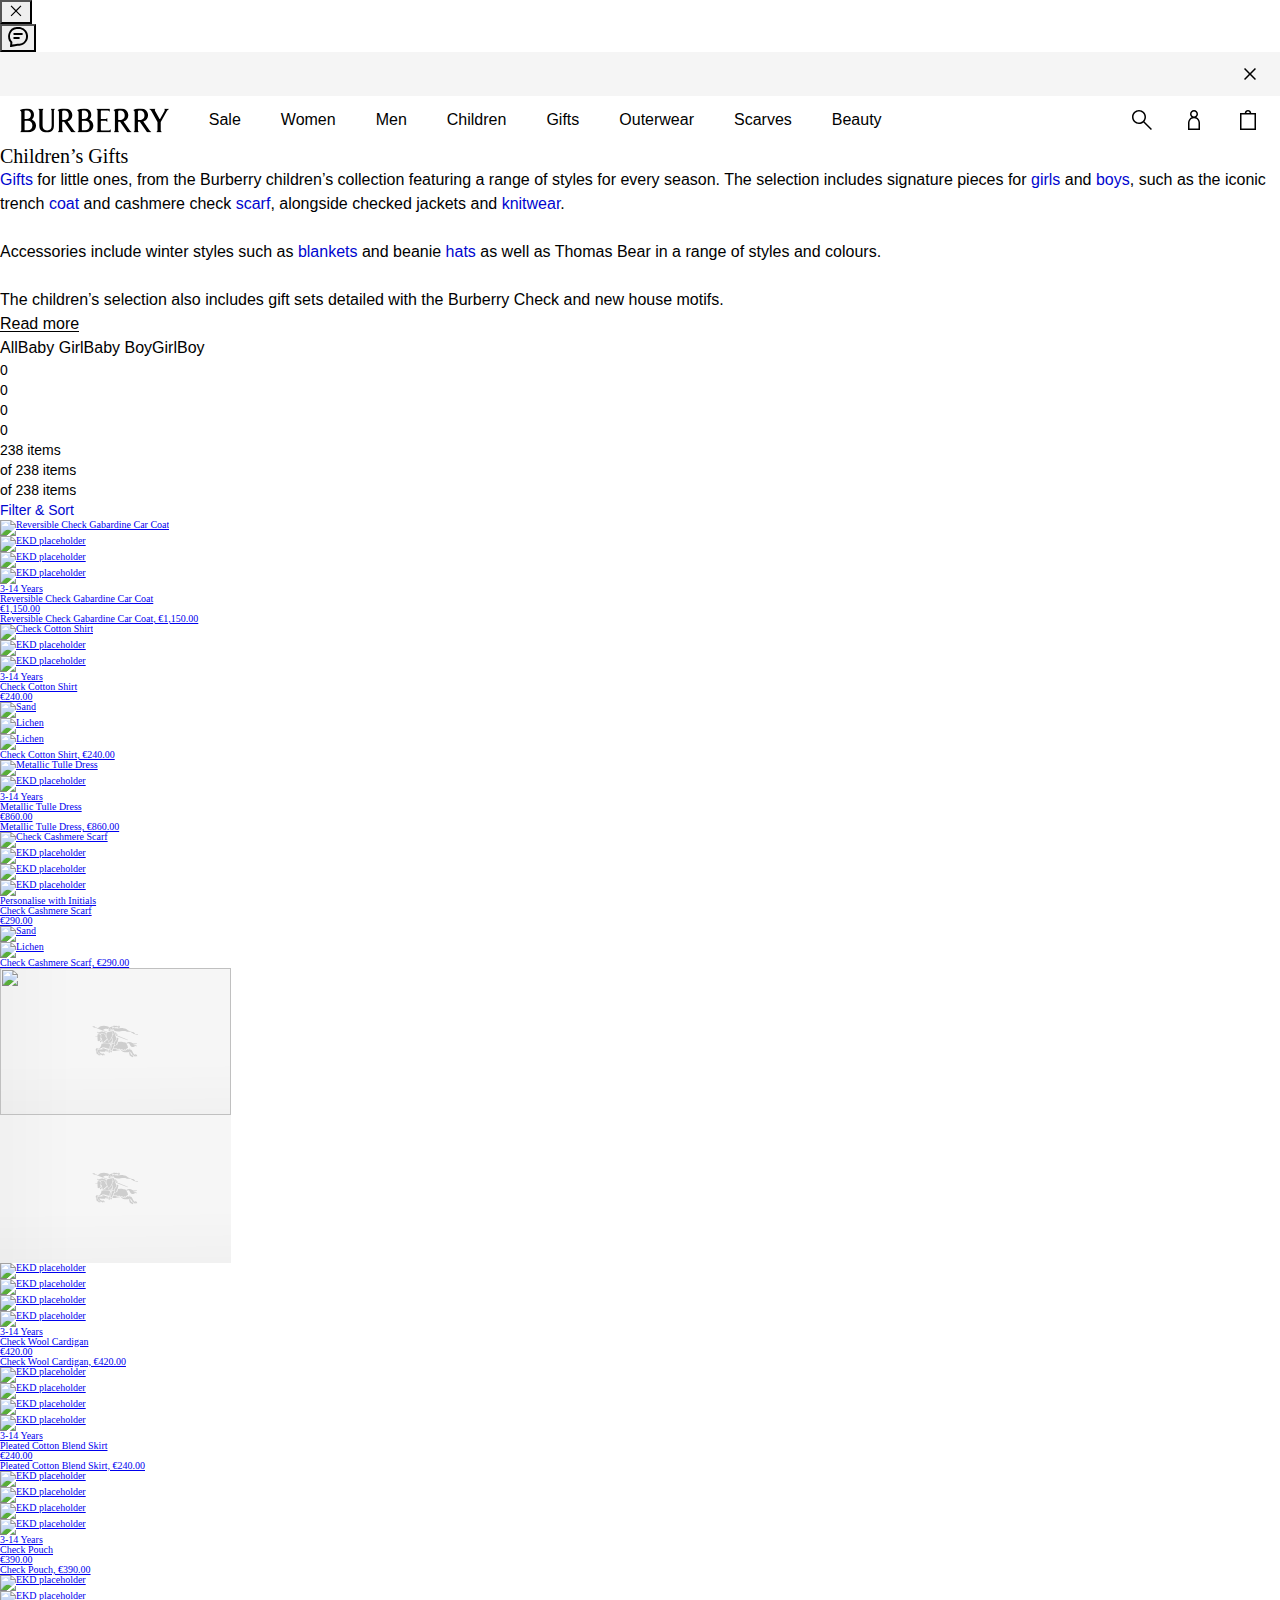
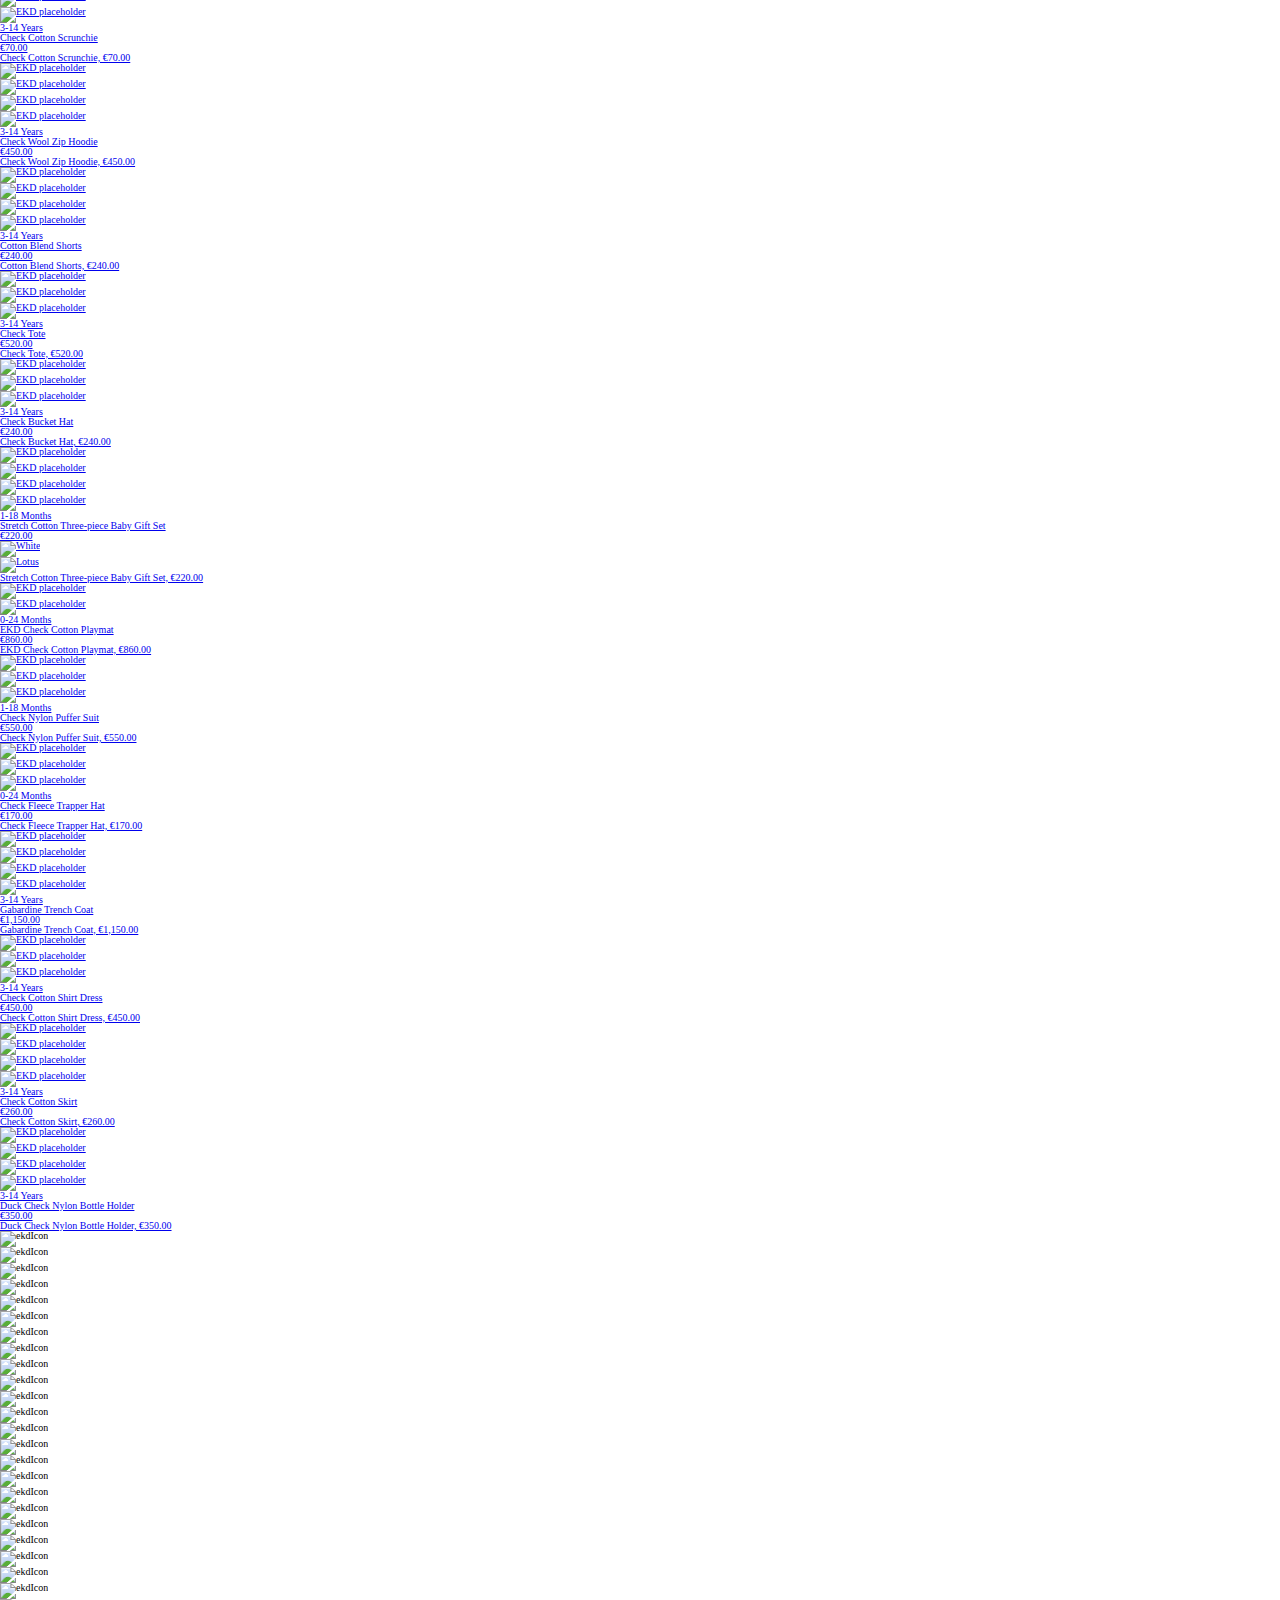
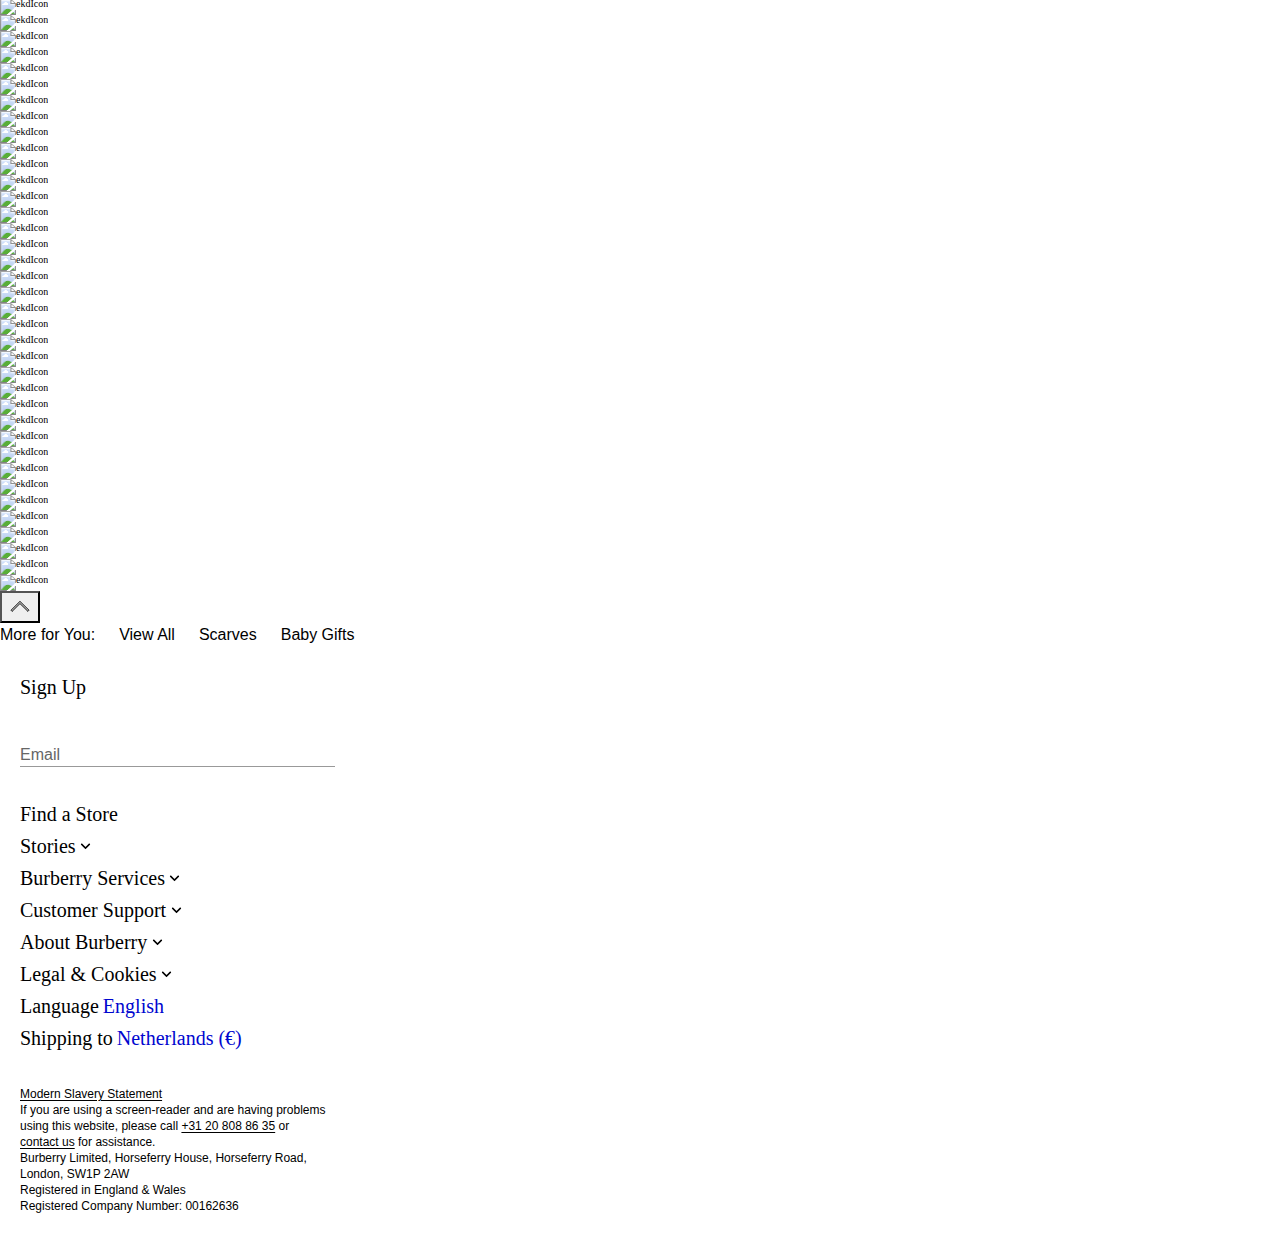
==== images/Video 1.html @ ae53f32c "V3" ====
<!DOCTYPE html>
<html data-application="browse" lang="en" data-device="desktop">
  <head>
    <title data-rh="true">Children’s Gifts | Burberry®️ Official</title>
    
    <meta charset="utf-8" />
    <meta http-equiv="X-UA-Compatible" content="IE=edge,chrome=1" />
    <meta
      name="viewport"
      content="width=device-width,initial-scale=1,user-scalable=no"
    />
    <link rel="stylesheet" type="text/css" href="/nrws/browse/5571ad29f39013f79925699064233de481cf8754/css/main.7e3e1a27c1b2ad834810.css">
<link rel="stylesheet" type="text/css" href="/nrws/browse/5571ad29f39013f79925699064233de481cf8754/css/chunks/vendor.954d7c80bdb62c1ed224.css">
<link rel="stylesheet" type="text/css" href="/nrws/browse/5571ad29f39013f79925699064233de481cf8754/css/chunks/boss.fccb6929a83f69589d06.css">
<link rel="stylesheet" type="text/css" href="/nrws/browse/5571ad29f39013f79925699064233de481cf8754/css/chunks/page-type-listing.cfddd0ab36882b106ec9.css">
    
    <link rel="preload" as="script" href="/nrws/browse/5571ad29f39013f79925699064233de481cf8754/js/app.f7d9605e3b0ed59fa2c6.js" fetchpriority="low">
<link rel="preload" as="script" href="/nrws/browse/5571ad29f39013f79925699064233de481cf8754/js/chunks/page-type-listing.7840ff6173f90ceefc5f.js" fetchpriority="low">
<link rel="preload" as="script" href="/nrws/browse/5571ad29f39013f79925699064233de481cf8754/js/boss.581d7e0207a6e55ebcac.js" fetchpriority="low">
<link rel="preload" as="script" href="/nrws/browse/5571ad29f39013f79925699064233de481cf8754/js/vendor.5e23f606ee8301169890.js" fetchpriority="low">
<link rel="preload" as="script" href="/nrws/browse/5571ad29f39013f79925699064233de481cf8754/js/main.67070fae8c384183c7e1.js" fetchpriority="low">
    <script type="text/javascript" src="https://nl.burberry.com/resources/235cd4d8431f7c31ef72164941f1e4c871c79db7da106" async ></script><script type='text/javascript'>!function(){try{window.categoryToScriptNamesMap=JSON.parse('{"C0001":{"brightcove":"brightcove","gtm":"gtm","adyen":"adyen","newrelic":"newrelic","riskified":"riskified","mpulse":"mpulse","paypal":"paypal"},"C0002":{},"C0003":{"shoprunner":"shoprunner","googlemaps":"googlemaps","optimizelyweb":"optimizelyweb","optimizelyfullstack":"optimizelyfullstack"},"C0004":{},"C0005":{}}')}catch(e){console.error("Error while parsing blocking scripts setting: "+e)}}(); window.getCookie=function(e){var t=" "+document.cookie,n=" "+e+"=",r=null,i=0,o=0;return t.length>0&&-1!=(i=t.indexOf(n))&&(i+=n.length,-1==(o=t.indexOf(";",i))&&(o=t.length),r=unescape(t.substring(i,o))),r},window.bossCookieGlobal={findScriptCategory:function(e){var t=window.categoryToScriptNamesMap;if("object"!=typeof t)return null;var n=Object.keys(t).reduce((function(e,n){return e.push([n,t[n]]),e}),[]).filter((function(t){var n=t[1];return Boolean(n[e])})),r=Array.isArray(n)?n[0]:void 0,i=null;return r&&(i=r[0]),i},isScriptAllowed:function(e){var t=window.getCookie("OptanonConsent"),n=this.findScriptCategory(e);if(!t)return"C0001"===n;if(n){var r=n+":1";return t.indexOf(r)>-1}return!1},executeFunctionExpression:function(e,t){if(this.isScriptAllowed(e)){var n=new Function(t);try{n()}catch(e){console.error("Script's function expression failed to run with error: "+e)}}},createScriptTag:function(e,t){if("object"==typeof t&&this.isScriptAllowed(e)){var n=t.src,r="text/javascript",i=t.type;i&&"string"==typeof i&&(r=i);var o=document.createElement("script");o.src=n,o.type=r,t.async&&(o.async=!0),t.defer&&(o.defer=!0);var c=document.getElementById(e);c&&c.parentNode.insertBefore(o,c)}},executeScriptTagContent:function(e,t){if(t&&"string"==typeof t&&this.isScriptAllowed(e)){var n=document.createElement("div");n.innerHTML=t.trim();var r=n.childNodes,i=document.getElementById(e);i&&i.parentNode.insertBefore(r,i)}}};</script>
    <script data-rh="true" type="application/ld+json">{"@context":"http://schema.org","@type":"WebPage","url":"https://nl.burberry.com/l/childrens-gifts/","name":"Children’s Gifts | Burberry®️ Official","inLanguage":"en-NL"}</script><script data-rh="true" type="application/ld+json">{"@context":"http://schema.org","@type":"Organization","name":"Burberry","logo":"https://assets.burberry.com/is/image/Burberryltd/ED6EE6C6-9E32-4DCF-9CB4-2A572F792A5E","url":"https://nl.burberry.com/","sameAs":["Vsco","http://vsco.co/burberry/","Vine","https://vine.co/Burberry/","Tumblr","http://burberrybeauty.tumblr.com/","Twitter","https://twitter.com/Burberry/","Google Plus","https://plus.google.com/+Burberry/","Weishi","https://vine.co/Burberry/","Weibo","http://weibo.com/burberry/","Linkedin","https://www.linkedin.com/company/burberry/","Youku","http://tvs.youku.com/burberry/","Youtube","https://www.youtube.com/user/Burberry/","Pinterest","https://www.pinterest.com/burberry/","Instagram","https://www.instagram.com/burberry/","Iphy","http://iphy.com/burberry/","Facebook","https://www.facebook.com/Burberry/","Foursqure","https://foursquare.com/burberry/"],"contactPoint":[{"@type":"contactPoint","contactType":"Customer Service","areaServed":"NL","telephone":"+31 20 808 86 35"}]}</script>
    <link data-rh="true" rel="canonical" href="https://nl.burberry.com/l/childrens-gifts/"/><link data-rh="true" crossOrigin="anonymous" rel="preconnect" href="https://api.burberry.com"/><link data-rh="true" crossOrigin="anonymous" rel="preconnect" href="https://assets.burberry.com"/><link data-rh="true" crossOrigin="anonymous" rel="preload" href="https://common.static.burberry.com/fonts/v7/burberry-house-regular/burberry-house-regular.woff2" as="font"/><link data-rh="true" crossOrigin="anonymous" rel="preload" href="https://common.static.burberry.com/fonts/v7/oracle-book/oracle-book.woff2" as="font"/><link data-rh="true" crossOrigin="anonymous" rel="preload" href="https://common.static.burberry.com/fonts/v7/oracle-book-medium/oracle-book-medium.woff2" as="font"/><link data-rh="true" rel="alternate" hrefLang="en" href="https://row.burberry.com/l/childrens-gifts/"/><link data-rh="true" rel="alternate" hrefLang="en-IE" href="https://ie.burberry.com/l/childrens-gifts/"/><link data-rh="true" rel="alternate" hrefLang="en-CA" href="https://ca.burberry.com/l/childrens-gifts/"/><link data-rh="true" rel="alternate" hrefLang="en-US" href="https://us.burberry.com/l/childrens-gifts/"/><link data-rh="true" rel="alternate" hrefLang="en-EE" href="https://ee.burberry.com/l/childrens-gifts/"/><link data-rh="true" rel="alternate" hrefLang="en-MO" href="https://mo.burberry.com/l/childrens-gifts/"/><link data-rh="true" rel="alternate" hrefLang="en-IN" href="https://in.burberry.com/l/childrens-gifts/"/><link data-rh="true" rel="alternate" hrefLang="en-CH" href="https://ch.burberry.com/l/childrens-gifts/"/><link data-rh="true" rel="alternate" hrefLang="en-AE" href="https://ae.burberry.com/l/childrens-gifts/"/><link data-rh="true" rel="alternate" hrefLang="en-MT" href="https://mt.burberry.com/l/childrens-gifts/"/><link data-rh="true" rel="alternate" hrefLang="en-GR" href="https://gr.burberry.com/l/childrens-gifts/"/><link data-rh="true" rel="alternate" hrefLang="en-KW" href="https://kw.burberry.com/l/childrens-gifts/"/><link data-rh="true" rel="alternate" hrefLang="en-MY" href="https://my.burberry.com/l/childrens-gifts/"/><link data-rh="true" rel="alternate" hrefLang="en-AU" href="https://au.burberry.com/l/childrens-gifts/"/><link data-rh="true" rel="alternate" hrefLang="en-CZ" href="https://cz.burberry.com/l/childrens-gifts/"/><link data-rh="true" rel="alternate" hrefLang="en-CY" href="https://cy.burberry.com/l/childrens-gifts/"/><link data-rh="true" rel="alternate" hrefLang="en-RO" href="https://ro.burberry.com/l/childrens-gifts/"/><link data-rh="true" rel="alternate" hrefLang="en-PL" href="https://pl.burberry.com/l/childrens-gifts/"/><link data-rh="true" rel="alternate" hrefLang="en-NL" href="https://nl.burberry.com/l/childrens-gifts/"/><link data-rh="true" rel="alternate" hrefLang="en-TR" href="https://tr.burberry.com/l/childrens-gifts/"/><link data-rh="true" rel="alternate" hrefLang="en-BE" href="https://be.burberry.com/l/childrens-gifts/"/><link data-rh="true" rel="alternate" hrefLang="en-FI" href="https://fi.burberry.com/l/childrens-gifts/"/><link data-rh="true" rel="alternate" hrefLang="en-HK" href="https://hk.burberry.com/l/childrens-gifts/"/><link data-rh="true" rel="alternate" hrefLang="en-BG" href="https://bg.burberry.com/l/childrens-gifts/"/><link data-rh="true" rel="alternate" hrefLang="en-DK" href="https://dk.burberry.com/l/childrens-gifts/"/><link data-rh="true" rel="alternate" hrefLang="en-LU" href="https://lu.burberry.com/l/childrens-gifts/"/><link data-rh="true" rel="alternate" hrefLang="en-LT" href="https://lt.burberry.com/l/childrens-gifts/"/><link data-rh="true" rel="alternate" hrefLang="en-LV" href="https://lv.burberry.com/l/childrens-gifts/"/><link data-rh="true" rel="alternate" hrefLang="en-HU" href="https://hu.burberry.com/l/childrens-gifts/"/><link data-rh="true" rel="alternate" hrefLang="en-QA" href="https://qa.burberry.com/l/childrens-gifts/"/><link data-rh="true" rel="alternate" hrefLang="en-SE" href="https://se.burberry.com/l/childrens-gifts/"/><link data-rh="true" rel="alternate" hrefLang="en-SG" href="https://sg.burberry.com/l/childrens-gifts/"/><link data-rh="true" rel="alternate" hrefLang="en-SI" href="https://si.burberry.com/l/childrens-gifts/"/><link data-rh="true" rel="alternate" hrefLang="en-SK" href="https://sk.burberry.com/l/childrens-gifts/"/><link data-rh="true" rel="alternate" hrefLang="en-UK" href="https://uk.burberry.com/l/childrens-gifts/"/><link data-rh="true" rel="alternate" hrefLang="de-DE" href="https://de.burberry.com/l/geschenke-fuer-kinder/"/><link data-rh="true" rel="alternate" hrefLang="de-AT" href="https://at.burberry.com/l/geschenke-fuer-kinder/"/><link data-rh="true" rel="alternate" hrefLang="es-ES" href="https://es.burberry.com/l/regalos-ninos/"/><link data-rh="true" rel="alternate" hrefLang="fr-FR" href="https://fr.burberry.com/l/cadeaux-enfants/"/><link data-rh="true" rel="alternate" hrefLang="it-IT" href="https://it.burberry.com/l/articoli-da-regalo-bambini/"/><link data-rh="true" rel="alternate" hrefLang="pt-PT" href="https://pt.burberry.com/l/presentes-infantis/"/><link data-rh="true" rel="alternate" hrefLang="pt-BR" href="https://br.burberry.com/l/presentes-infantis/"/><link data-rh="true" rel="alternate" hrefLang="ru-RU" href="https://ru.burberry.com/l/childrens-gifts/"/><link data-rh="true" rel="alternate" hrefLang="ja-JP" href="https://jp.burberry.com/l/childrens-gifts/"/><link data-rh="true" rel="alternate" hrefLang="ko-KR" href="https://kr.burberry.com/l/childrens-gifts/"/><link data-rh="true" rel="alternate" hrefLang="zh-CN" href="https://www.burberry.cn/l/childrens-gifts/"/><link data-rh="true" rel="alternate" hrefLang="zh-TW" href="https://tw.burberry.com/l/childrens-gifts/"/><link data-rh="true" rel="alternate" hrefLang="en-TV" href="https://int.burberry.com/l/childrens-gifts/?glCountry=TV"/><link data-rh="true" rel="alternate" hrefLang="en-JM" href="https://int.burberry.com/l/childrens-gifts/?glCountry=JM"/><link data-rh="true" rel="alternate" hrefLang="en-CO" href="https://int.burberry.com/l/childrens-gifts/?glCountry=CO"/><link data-rh="true" rel="alternate" hrefLang="en-DO" href="https://int.burberry.com/l/childrens-gifts/?glCountry=DO"/><link data-rh="true" rel="alternate" hrefLang="en-ME" href="https://int.burberry.com/l/childrens-gifts/?glCountry=ME"/><link data-rh="true" rel="alternate" hrefLang="en-RS" href="https://int.burberry.com/l/childrens-gifts/?glCountry=RS"/><link data-rh="true" rel="alternate" hrefLang="en-WS" href="https://int.burberry.com/l/childrens-gifts/?glCountry=WS"/><link data-rh="true" rel="alternate" hrefLang="en-AS" href="https://int.burberry.com/l/childrens-gifts/?glCountry=AS"/><link data-rh="true" rel="alternate" hrefLang="en-GP" href="https://int.burberry.com/l/childrens-gifts/?glCountry=GP"/><link data-rh="true" rel="alternate" hrefLang="en-MQ" href="https://int.burberry.com/l/childrens-gifts/?glCountry=MQ"/><link data-rh="true" rel="alternate" hrefLang="en-LK" href="https://int.burberry.com/l/childrens-gifts/?glCountry=LK"/><link data-rh="true" rel="alternate" hrefLang="en-MD" href="https://int.burberry.com/l/childrens-gifts/?glCountry=MD"/><link data-rh="true" rel="alternate" hrefLang="en-NP" href="https://int.burberry.com/l/childrens-gifts/?glCountry=NP"/><link data-rh="true" rel="alternate" hrefLang="en-MV" href="https://int.burberry.com/l/childrens-gifts/?glCountry=MV"/><link data-rh="true" rel="alternate" hrefLang="en-KE" href="https://int.burberry.com/l/childrens-gifts/?glCountry=KE"/><link data-rh="true" rel="alternate" hrefLang="en-VG" href="https://int.burberry.com/l/childrens-gifts/?glCountry=VG"/><link data-rh="true" rel="alternate" hrefLang="en-TC" href="https://int.burberry.com/l/childrens-gifts/?glCountry=TC"/><link data-rh="true" rel="alternate" hrefLang="en-GA" href="https://int.burberry.com/l/childrens-gifts/?glCountry=GA"/><link data-rh="true" rel="alternate" hrefLang="en-TN" href="https://int.burberry.com/l/childrens-gifts/?glCountry=TN"/><link data-rh="true" rel="alternate" hrefLang="en-IS" href="https://int.burberry.com/l/childrens-gifts/?glCountry=IS"/><link data-rh="true" rel="alternate" hrefLang="en-SN" href="https://int.burberry.com/l/childrens-gifts/?glCountry=SN"/><link data-rh="true" rel="alternate" hrefLang="en-UY" href="https://int.burberry.com/l/childrens-gifts/?glCountry=UY"/><link data-rh="true" rel="alternate" hrefLang="en-PY" href="https://int.burberry.com/l/childrens-gifts/?glCountry=PY"/><link data-rh="true" rel="alternate" hrefLang="en-GU" href="https://int.burberry.com/l/childrens-gifts/?glCountry=GU"/><link data-rh="true" rel="alternate" hrefLang="en-LC" href="https://int.burberry.com/l/childrens-gifts/?glCountry=LC"/><link data-rh="true" rel="alternate" hrefLang="en-MU" href="https://int.burberry.com/l/childrens-gifts/?glCountry=MU"/><link data-rh="true" rel="alternate" hrefLang="en-VI" href="https://int.burberry.com/l/childrens-gifts/?glCountry=VI"/><link data-rh="true" rel="alternate" hrefLang="en-AW" href="https://int.burberry.com/l/childrens-gifts/?glCountry=AW"/><link data-rh="true" rel="alternate" hrefLang="en-LI" href="https://int.burberry.com/l/childrens-gifts/?glCountry=LI"/><link data-rh="true" rel="alternate" hrefLang="en-KN" href="https://int.burberry.com/l/childrens-gifts/?glCountry=KN"/><link data-rh="true" rel="alternate" hrefLang="en-OM" href="https://int.burberry.com/l/childrens-gifts/?glCountry=OM"/><link data-rh="true" rel="alternate" hrefLang="en-BN" href="https://int.burberry.com/l/childrens-gifts/?glCountry=BN"/><link data-rh="true" rel="alternate" hrefLang="en-SV" href="https://int.burberry.com/l/childrens-gifts/?glCountry=SV"/><link data-rh="true" rel="alternate" hrefLang="en-JE" href="https://int.burberry.com/l/childrens-gifts/?glCountry=JE"/><link data-rh="true" rel="alternate" hrefLang="en-TZ" href="https://int.burberry.com/l/childrens-gifts/?glCountry=TZ"/><link data-rh="true" rel="alternate" hrefLang="en-NI" href="https://int.burberry.com/l/childrens-gifts/?glCountry=NI"/><link data-rh="true" rel="alternate" hrefLang="en-AG" href="https://int.burberry.com/l/childrens-gifts/?glCountry=AG"/><link data-rh="true" rel="alternate" hrefLang="en-GI" href="https://int.burberry.com/l/childrens-gifts/?glCountry=GI"/><link data-rh="true" rel="alternate" hrefLang="en-GD" href="https://int.burberry.com/l/childrens-gifts/?glCountry=GD"/><link data-rh="true" rel="alternate" hrefLang="en-AD" href="https://int.burberry.com/l/childrens-gifts/?glCountry=AD"/><link data-rh="true" rel="alternate" hrefLang="en-NA" href="https://int.burberry.com/l/childrens-gifts/?glCountry=NA"/><link data-rh="true" rel="alternate" hrefLang="en-PF" href="https://int.burberry.com/l/childrens-gifts/?glCountry=PF"/><link data-rh="true" rel="alternate" hrefLang="en-BW" href="https://int.burberry.com/l/childrens-gifts/?glCountry=BW"/><link data-rh="true" rel="alternate" hrefLang="en-NC" href="https://int.burberry.com/l/childrens-gifts/?glCountry=NC"/><link data-rh="true" rel="alternate" hrefLang="en-CV" href="https://int.burberry.com/l/childrens-gifts/?glCountry=CV"/><link data-rh="true" rel="alternate" hrefLang="en-MW" href="https://int.burberry.com/l/childrens-gifts/?glCountry=MW"/><link data-rh="true" rel="alternate" hrefLang="en-FJ" href="https://int.burberry.com/l/childrens-gifts/?glCountry=FJ"/><link data-rh="true" rel="alternate" hrefLang="en-BA" href="https://int.burberry.com/l/childrens-gifts/?glCountry=BA"/><link data-rh="true" rel="alternate" hrefLang="en-LA" href="https://int.burberry.com/l/childrens-gifts/?glCountry=LA"/><link data-rh="true" rel="alternate" hrefLang="en-BZ" href="https://int.burberry.com/l/childrens-gifts/?glCountry=BZ"/><link data-rh="true" rel="alternate" hrefLang="en-MG" href="https://int.burberry.com/l/childrens-gifts/?glCountry=MG"/><link data-rh="true" rel="alternate" hrefLang="en-SM" href="https://int.burberry.com/l/childrens-gifts/?glCountry=SM"/><link data-rh="true" rel="alternate" hrefLang="en-TG" href="https://int.burberry.com/l/childrens-gifts/?glCountry=TG"/><link data-rh="true" rel="alternate" hrefLang="en-VC" href="https://int.burberry.com/l/childrens-gifts/?glCountry=VC"/><link data-rh="true" rel="alternate" hrefLang="en-AI" href="https://int.burberry.com/l/childrens-gifts/?glCountry=AI"/><link data-rh="true" rel="alternate" hrefLang="en-TL" href="https://int.burberry.com/l/childrens-gifts/?glCountry=TL"/><link data-rh="true" rel="alternate" hrefLang="en-IM" href="https://int.burberry.com/l/childrens-gifts/?glCountry=IM"/><link data-rh="true" rel="alternate" hrefLang="en-LS" href="https://int.burberry.com/l/childrens-gifts/?glCountry=LS"/><link data-rh="true" rel="alternate" hrefLang="en-DM" href="https://int.burberry.com/l/childrens-gifts/?glCountry=DM"/><link data-rh="true" rel="alternate" hrefLang="en-GL" href="https://int.burberry.com/l/childrens-gifts/?glCountry=GL"/><link data-rh="true" rel="alternate" hrefLang="en-VU" href="https://int.burberry.com/l/childrens-gifts/?glCountry=VU"/><link data-rh="true" rel="alternate" hrefLang="en-SB" href="https://int.burberry.com/l/childrens-gifts/?glCountry=SB"/><link data-rh="true" rel="alternate" hrefLang="en-CK" href="https://int.burberry.com/l/childrens-gifts/?glCountry=CK"/><link data-rh="true" rel="alternate" hrefLang="en-FK" href="https://int.burberry.com/l/childrens-gifts/?glCountry=FK"/><link data-rh="true" rel="alternate" hrefLang="en-MS" href="https://int.burberry.com/l/childrens-gifts/?glCountry=MS"/><link data-rh="true" rel="alternate" hrefLang="en-TO" href="https://int.burberry.com/l/childrens-gifts/?glCountry=TO"/><link data-rh="true" rel="alternate" hrefLang="en-MK" href="https://int.burberry.com/l/childrens-gifts/?glCountry=MK"/><link data-rh="true" rel="alternate" hrefLang="en-AN" href="https://int.burberry.com/l/childrens-gifts/?glCountry=AN"/><link data-rh="true" rel="alternate" hrefLang="en-SZ" href="https://int.burberry.com/l/childrens-gifts/?glCountry=SZ"/><link data-rh="true" rel="alternate" hrefLang="en-BM" href="https://int.burberry.com/l/childrens-gifts/?glCountry=BM"/><link data-rh="true" rel="alternate" hrefLang="en-BB" href="https://int.burberry.com/l/childrens-gifts/?glCountry=BB"/><link data-rh="true" rel="alternate" hrefLang="en-BD" href="https://int.burberry.com/l/childrens-gifts/?glCountry=BD"/><link data-rh="true" rel="alternate" hrefLang="en-CL" href="https://int.burberry.com/l/childrens-gifts/?glCountry=CL"/><link data-rh="true" rel="alternate" hrefLang="en-KY" href="https://int.burberry.com/l/childrens-gifts/?glCountry=KY"/><link data-rh="true" rel="alternate" hrefLang="en-GH" href="https://int.burberry.com/l/childrens-gifts/?glCountry=GH"/><link data-rh="true" rel="alternate" hrefLang="en-GF" href="https://int.burberry.com/l/childrens-gifts/?glCountry=GF"/><link data-rh="true" rel="alternate" hrefLang="en-HR" href="https://int.burberry.com/l/childrens-gifts/?glCountry=HR"/><link data-rh="true" rel="alternate" hrefLang="en-HN" href="https://int.burberry.com/l/childrens-gifts/?glCountry=HN"/><link data-rh="true" rel="alternate" hrefLang="en-AL" href="https://int.burberry.com/l/childrens-gifts/?glCountry=AL"/><link data-rh="true" rel="alternate" hrefLang="en-TT" href="https://int.burberry.com/l/childrens-gifts/?glCountry=TT"/><link data-rh="true" rel="alternate" hrefLang="en-PA" href="https://int.burberry.com/l/childrens-gifts/?glCountry=PA"/><link data-rh="true" rel="alternate" hrefLang="en-BO" href="https://int.burberry.com/l/childrens-gifts/?glCountry=BO"/><link data-rh="true" rel="alternate" hrefLang="en-BS" href="https://int.burberry.com/l/childrens-gifts/?glCountry=BS"/><link data-rh="true" rel="alternate" hrefLang="en-EC" href="https://int.burberry.com/l/childrens-gifts/?glCountry=EC"/><link data-rh="true" rel="alternate" hrefLang="en-MA" href="https://int.burberry.com/l/childrens-gifts/?glCountry=MA"/><link data-rh="true" rel="alternate" hrefLang="en-GT" href="https://int.burberry.com/l/childrens-gifts/?glCountry=GT"/><link data-rh="true" rel="alternate" hrefLang="en-PE" href="https://int.burberry.com/l/childrens-gifts/?glCountry=PE"/><link data-rh="true" rel="alternate" hrefLang="en-GY" href="https://int.burberry.com/l/childrens-gifts/?glCountry=GY"/><link data-rh="true" rel="alternate" hrefLang="en-AR" href="https://int.burberry.com/l/childrens-gifts/?glCountry=AR"/><link data-rh="true" rel="alternate" hrefLang="en-PR" href="https://int.burberry.com/l/childrens-gifts/?glCountry=PR"/><link data-rh="true" rel="alternate" hrefLang="en-IL" href="https://int.burberry.com/l/childrens-gifts/?glCountry=IL"/><link data-rh="true" rel="alternate" hrefLang="en-BI" href="https://int.burberry.com/l/childrens-gifts/?glCountry=BI"/><link data-rh="true" rel="alternate" hrefLang="en-GM" href="https://int.burberry.com/l/childrens-gifts/?glCountry=GM"/><link data-rh="true" rel="alternate" hrefLang="en-GG" href="https://int.burberry.com/l/childrens-gifts/?glCountry=GG"/><link data-rh="true" rel="alternate" hrefLang="en-ZA" href="https://int.burberry.com/l/childrens-gifts/?glCountry=ZA"/><link data-rh="true" rel="alternate" hrefLang="en-NO" href="https://int.burberry.com/l/childrens-gifts/?glCountry=NO"/><link data-rh="true" rel="alternate" hrefLang="en-MN" href="https://int.burberry.com/l/childrens-gifts/?glCountry=MN"/><link data-rh="true" rel="alternate" hrefLang="en-LB" href="https://int.burberry.com/l/childrens-gifts/?glCountry=LB"/><link data-rh="true" rel="alternate" hrefLang="en-JO" href="https://int.burberry.com/l/childrens-gifts/?glCountry=JO"/><link data-rh="true" rel="alternate" hrefLang="en-GE" href="https://int.burberry.com/l/childrens-gifts/?glCountry=GE"/><link data-rh="true" rel="alternate" hrefLang="en-FO" href="https://int.burberry.com/l/childrens-gifts/?glCountry=FO"/><link data-rh="true" rel="alternate" hrefLang="en-EG" href="https://int.burberry.com/l/childrens-gifts/?glCountry=EG"/><link data-rh="true" rel="alternate" hrefLang="en-CR" href="https://int.burberry.com/l/childrens-gifts/?glCountry=CR"/><link data-rh="true" rel="alternate" hrefLang="en-AZ" href="https://int.burberry.com/l/childrens-gifts/?glCountry=AZ"/><link data-rh="true" rel="alternate" hrefLang="en-BT" href="https://int.burberry.com/l/childrens-gifts/?glCountry=BT"/><link data-rh="true" rel="alternate" hrefLang="en-SA" href="https://int.burberry.com/l/childrens-gifts/?glCountry=SA"/>
    
<link rel="shortcut icon" href="/nrws/common/favicon/favicon.ico">
<link rel="icon" type="image/png" sizes="16x16" href="/nrws/common/favicon/16x16.png">
<link rel="icon" type="image/png" sizes="32x32" href="/nrws/common/favicon/32x32.png">
<link rel="icon" type="image/png" sizes="48x48" href="/nrws/common/favicon/48x48.png">
<link rel="apple-touch-icon" sizes="57x57" href="/nrws/common/favicon/57x57.png">
<link rel="apple-touch-icon" sizes="60x60" href="/nrws/common/favicon/60x60.png">
<link rel="apple-touch-icon" sizes="72x72" href="/nrws/common/favicon/72x72.png">
<link rel="apple-touch-icon" sizes="114x114" href="/nrws/common/favicon/114x114.png">
<link rel="apple-touch-icon" sizes="120x120" href="/nrws/common/favicon/120x120.png">
<link rel="apple-touch-icon" sizes="144x144" href="/nrws/common/favicon/144x144.png">
<link rel="apple-touch-icon" sizes="152x152" href="/nrws/common/favicon/152x152.png">
<link rel="apple-touch-icon" sizes="167x167" href="/nrws/common/favicon/167x167.png">
<link rel="apple-touch-icon" sizes="180x180" href="/nrws/common/favicon/180x180.png">
<link rel="apple-touch-icon" sizes="512x512" href="/nrws/common/favicon/512x512.png">
<link rel="apple-touch-icon" sizes="1024x1024" href="/nrws/common/favicon/1024x1024.png">

    
    <meta name="msapplication-tap-highlight" content="no" />
    <meta data-rh="true" name="description" content="Designer gifts for girls and boys. Clothing, socks, beanies and the iconic Thomas Bear in Burberry Check."/><meta data-rh="true" name="keywords" content=""/><meta data-rh="true" name="format-detection" content="telephone=no"/><meta data-rh="true" property="og:type" content="category"/><meta data-rh="true" property="og:image" content="https://assets.burberry.com/is/image/Burberryltd/ED0328CA-28D5-4626-8F61-DBF68EA7806A"/><meta data-rh="true" property="og:price:amount" content="1150"/><meta data-rh="true" property="og:price:currency" content="EUR"/><meta data-rh="true" property="og:site_name" content="Burberry Netherlands"/><meta data-rh="true" property="og:locale" content="en_NL"/><meta data-rh="true" property="og:title" content="Children’s Gifts | Burberry®️ Official"/><meta data-rh="true" property="og:description" content="Designer gifts for girls and boys. Clothing, socks, beanies and the iconic Thomas Bear in Burberry Check."/><meta data-rh="true" property="og:image" content="https://assets.burberry.com/is/image/Burberryltd/010BC8C0-AC8A-461C-976E-AC30DE7475D7"/><meta data-rh="true" property="og:type" content="website"/><meta data-rh="true" property="og:url" content="https://nl.burberry.com/l/childrens-gifts/"/>
    <script type='text/javascript'>window.NREUM||(NREUM={});NREUM.info = {"agent":"","beacon":"bam.nr-data.net","errorBeacon":"bam.nr-data.net","licenseKey":"883cbb608e","applicationID":"244192045","agentToken":null,"applicationTime":2898.0171259999997,"transactionName":"ZVFRZxEDVxZUBxIMXlwbfVwRD1gJXB4DAWRAXRwZ","queueTime":0,"ttGuid":"745ef6fa5257020e","atts":"SRZGEVkZGwZaFhQAXVNAWlwNPVABF15EAwIDVlcAVVAUBwxdAkgFV1ZSHgIGX1UYXFFcBAdXUgcAAFoGF0hEB0RAVlZBERtmEEANAkcLEFcHAlZXWF0BSVIBVAEZB1ZXUBRdAlBSSAUGAgtRAVJbVQZTVUdMTw=="}; (window.NREUM||(NREUM={})).init={privacy:{cookies_enabled:true},ajax:{deny_list:["bam.nr-data.net"]},session_replay:{sampling_rate:1.0,mask_text_selector:"*",block_selector:"",mask_input_options:{},mask_all_inputs:true,enabled:true,error_sampling_rate:10.0},distributed_tracing:{enabled:true}};(window.NREUM||(NREUM={})).loader_config={agentID:"244192718",accountID:"2096120",trustKey:"349577",xpid:"VgYOV1dRCBACUFVTDgMHUlE=",licenseKey:"883cbb608e",applicationID:"244192045"};;/*! For license information please see nr-loader-spa-1.274.0.min.js.LICENSE.txt */
(()=>{var e,t,r={8122:(e,t,r)=>{"use strict";r.d(t,{a:()=>i});var n=r(944);function i(e,t){try{if(!e||"object"!=typeof e)return(0,n.R)(3);if(!t||"object"!=typeof t)return(0,n.R)(4);const r=Object.create(Object.getPrototypeOf(t),Object.getOwnPropertyDescriptors(t)),o=0===Object.keys(r).length?e:r;for(let a in o)if(void 0!==e[a])try{if(null===e[a]){r[a]=null;continue}Array.isArray(e[a])&&Array.isArray(t[a])?r[a]=Array.from(new Set([...e[a],...t[a]])):"object"==typeof e[a]&&"object"==typeof t[a]?r[a]=i(e[a],t[a]):r[a]=e[a]}catch(e){(0,n.R)(1,e)}return r}catch(e){(0,n.R)(2,e)}}},2555:(e,t,r)=>{"use strict";r.d(t,{Vp:()=>c,fn:()=>s,x1:()=>u});var n=r(384),i=r(8122);const o={beacon:n.NT.beacon,errorBeacon:n.NT.errorBeacon,licenseKey:void 0,applicationID:void 0,sa:void 0,queueTime:void 0,applicationTime:void 0,ttGuid:void 0,user:void 0,account:void 0,product:void 0,extra:void 0,jsAttributes:{},userAttributes:void 0,atts:void 0,transactionName:void 0,tNamePlain:void 0},a={};function s(e){try{const t=c(e);return!!t.licenseKey&&!!t.errorBeacon&&!!t.applicationID}catch(e){return!1}}function c(e){if(!e)throw new Error("All info objects require an agent identifier!");if(!a[e])throw new Error("Info for ".concat(e," was never set"));return a[e]}function u(e,t){if(!e)throw new Error("All info objects require an agent identifier!");a[e]=(0,i.a)(t,o);const r=(0,n.nY)(e);r&&(r.info=a[e])}},9417:(e,t,r)=>{"use strict";r.d(t,{D0:()=>h,gD:()=>g,xN:()=>p});var n=r(993);const i=e=>{if(!e||"string"!=typeof e)return!1;try{document.createDocumentFragment().querySelector(e)}catch{return!1}return!0};var o=r(2614),a=r(944),s=r(384),c=r(8122);const u="[data-nr-mask]",d=()=>{const e={mask_selector:"*",block_selector:"[data-nr-block]",mask_input_options:{color:!1,date:!1,"datetime-local":!1,email:!1,month:!1,number:!1,range:!1,search:!1,tel:!1,text:!1,time:!1,url:!1,week:!1,textarea:!1,select:!1,password:!0}};return{ajax:{deny_list:void 0,block_internal:!0,enabled:!0,harvestTimeSeconds:10,autoStart:!0},distributed_tracing:{enabled:void 0,exclude_newrelic_header:void 0,cors_use_newrelic_header:void 0,cors_use_tracecontext_headers:void 0,allowed_origins:void 0},feature_flags:[],generic_events:{enabled:!0,harvestTimeSeconds:30,autoStart:!0},harvest:{tooManyRequestsDelay:60},jserrors:{enabled:!0,harvestTimeSeconds:10,autoStart:!0},logging:{enabled:!0,harvestTimeSeconds:10,autoStart:!0,level:n.p_.INFO},metrics:{enabled:!0,autoStart:!0},obfuscate:void 0,page_action:{enabled:!0},page_view_event:{enabled:!0,autoStart:!0},page_view_timing:{enabled:!0,harvestTimeSeconds:30,autoStart:!0},performance:{capture_marks:!1,capture_measures:!1},privacy:{cookies_enabled:!0},proxy:{assets:void 0,beacon:void 0},session:{expiresMs:o.wk,inactiveMs:o.BB},session_replay:{autoStart:!0,enabled:!1,harvestTimeSeconds:60,preload:!1,sampling_rate:10,error_sampling_rate:100,collect_fonts:!1,inline_images:!1,fix_stylesheets:!0,mask_all_inputs:!0,get mask_text_selector(){return e.mask_selector},set mask_text_selector(t){i(t)?e.mask_selector="".concat(t,",").concat(u):""===t||null===t?e.mask_selector=u:(0,a.R)(5,t)},get block_class(){return"nr-block"},get ignore_class(){return"nr-ignore"},get mask_text_class(){return"nr-mask"},get block_selector(){return e.block_selector},set block_selector(t){i(t)?e.block_selector+=",".concat(t):""!==t&&(0,a.R)(6,t)},get mask_input_options(){return e.mask_input_options},set mask_input_options(t){t&&"object"==typeof t?e.mask_input_options={...t,password:!0}:(0,a.R)(7,t)}},session_trace:{enabled:!0,harvestTimeSeconds:10,autoStart:!0},soft_navigations:{enabled:!0,harvestTimeSeconds:10,autoStart:!0},spa:{enabled:!0,harvestTimeSeconds:10,autoStart:!0},ssl:void 0,user_actions:{enabled:!0}}},l={},f="All configuration objects require an agent identifier!";function h(e){if(!e)throw new Error(f);if(!l[e])throw new Error("Configuration for ".concat(e," was never set"));return l[e]}function p(e,t){if(!e)throw new Error(f);l[e]=(0,c.a)(t,d());const r=(0,s.nY)(e);r&&(r.init=l[e])}function g(e,t){if(!e)throw new Error(f);var r=h(e);if(r){for(var n=t.split("."),i=0;i<n.length-1;i++)if("object"!=typeof(r=r[n[i]]))return;r=r[n[n.length-1]]}return r}},5603:(e,t,r)=>{"use strict";r.d(t,{a:()=>c,o:()=>s});var n=r(384),i=r(8122);const o={accountID:void 0,trustKey:void 0,agentID:void 0,licenseKey:void 0,applicationID:void 0,xpid:void 0},a={};function s(e){if(!e)throw new Error("All loader-config objects require an agent identifier!");if(!a[e])throw new Error("LoaderConfig for ".concat(e," was never set"));return a[e]}function c(e,t){if(!e)throw new Error("All loader-config objects require an agent identifier!");a[e]=(0,i.a)(t,o);const r=(0,n.nY)(e);r&&(r.loader_config=a[e])}},3371:(e,t,r)=>{"use strict";r.d(t,{V:()=>f,f:()=>l});var n=r(8122),i=r(384),o=r(6154),a=r(9324);let s=0;const c={buildEnv:a.F3,distMethod:a.Xs,version:a.xv,originTime:o.WN},u={customTransaction:void 0,disabled:!1,isolatedBacklog:!1,loaderType:void 0,maxBytes:3e4,onerror:void 0,ptid:void 0,releaseIds:{},appMetadata:{},session:void 0,denyList:void 0,timeKeeper:void 0,obfuscator:void 0},d={};function l(e){if(!e)throw new Error("All runtime objects require an agent identifier!");if(!d[e])throw new Error("Runtime for ".concat(e," was never set"));return d[e]}function f(e,t){if(!e)throw new Error("All runtime objects require an agent identifier!");d[e]={...(0,n.a)(t,u),...c},Object.hasOwnProperty.call(d[e],"harvestCount")||Object.defineProperty(d[e],"harvestCount",{get:()=>++s});const r=(0,i.nY)(e);r&&(r.runtime=d[e])}},9324:(e,t,r)=>{"use strict";r.d(t,{F3:()=>i,Xs:()=>o,Yq:()=>a,xv:()=>n});const n="1.274.0",i="PROD",o="CDN",a="^2.0.0-alpha.17"},6154:(e,t,r)=>{"use strict";r.d(t,{A4:()=>s,OF:()=>d,RI:()=>i,WN:()=>h,bv:()=>o,gm:()=>a,lR:()=>f,m:()=>u,mw:()=>c,sb:()=>l});var n=r(1863);const i="undefined"!=typeof window&&!!window.document,o="undefined"!=typeof WorkerGlobalScope&&("undefined"!=typeof self&&self instanceof WorkerGlobalScope&&self.navigator instanceof WorkerNavigator||"undefined"!=typeof globalThis&&globalThis instanceof WorkerGlobalScope&&globalThis.navigator instanceof WorkerNavigator),a=i?window:"undefined"!=typeof WorkerGlobalScope&&("undefined"!=typeof self&&self instanceof WorkerGlobalScope&&self||"undefined"!=typeof globalThis&&globalThis instanceof WorkerGlobalScope&&globalThis),s="complete"===a?.document?.readyState,c=Boolean("hidden"===a?.document?.visibilityState),u=""+a?.location,d=/iPad|iPhone|iPod/.test(a.navigator?.userAgent),l=d&&"undefined"==typeof SharedWorker,f=(()=>{const e=a.navigator?.userAgent?.match(/Firefox[/\s](\d+\.\d+)/);return Array.isArray(e)&&e.length>=2?+e[1]:0})(),h=Date.now()-(0,n.t)()},7295:(e,t,r)=>{"use strict";r.d(t,{Xv:()=>a,gX:()=>i,iW:()=>o});var n=[];function i(e){if(!e||o(e))return!1;if(0===n.length)return!0;for(var t=0;t<n.length;t++){var r=n[t];if("*"===r.hostname)return!1;if(s(r.hostname,e.hostname)&&c(r.pathname,e.pathname))return!1}return!0}function o(e){return void 0===e.hostname}function a(e){if(n=[],e&&e.length)for(var t=0;t<e.length;t++){let r=e[t];if(!r)continue;0===r.indexOf("http://")?r=r.substring(7):0===r.indexOf("https://")&&(r=r.substring(8));const i=r.indexOf("/");let o,a;i>0?(o=r.substring(0,i),a=r.substring(i)):(o=r,a="");let[s]=o.split(":");n.push({hostname:s,pathname:a})}}function s(e,t){return!(e.length>t.length)&&t.indexOf(e)===t.length-e.length}function c(e,t){return 0===e.indexOf("/")&&(e=e.substring(1)),0===t.indexOf("/")&&(t=t.substring(1)),""===e||e===t}},1687:(e,t,r)=>{"use strict";r.d(t,{Ak:()=>c,Ze:()=>l,x3:()=>u});var n=r(7836),i=r(3606),o=r(860),a=r(2646);const s={};function c(e,t){const r={staged:!1,priority:o.P3[t]||0};d(e),s[e].get(t)||s[e].set(t,r)}function u(e,t){e&&s[e]&&(s[e].get(t)&&s[e].delete(t),h(e,t,!1),s[e].size&&f(e))}function d(e){if(!e)throw new Error("agentIdentifier required");s[e]||(s[e]=new Map)}function l(e="",t="feature",r=!1){if(d(e),!e||!s[e].get(t)||r)return h(e,t);s[e].get(t).staged=!0,f(e)}function f(e){const t=Array.from(s[e]);t.every((([e,t])=>t.staged))&&(t.sort(((e,t)=>e[1].priority-t[1].priority)),t.forEach((([t])=>{s[e].delete(t),h(e,t)})))}function h(e,t,r=!0){const o=e?n.ee.get(e):n.ee,s=i.i.handlers;if(!o.aborted&&o.backlog&&s){if(r){const e=o.backlog[t],r=s[t];if(r){for(let t=0;e&&t<e.length;++t)p(e[t],r);Object.entries(r).forEach((([e,t])=>{Object.values(t||{}).forEach((t=>{t[0]?.on&&t[0]?.context()instanceof a.y&&t[0].on(e,t[1])}))}))}}o.isolatedBacklog||delete s[t],o.backlog[t]=null,o.emit("drain-"+t,[])}}function p(e,t){var r=e[1];Object.values(t[r]||{}).forEach((t=>{var r=e[0];if(t[0]===r){var n=t[1],i=e[3],o=e[2];n.apply(i,o)}}))}},7836:(e,t,r)=>{"use strict";r.d(t,{P:()=>c,ee:()=>u});var n=r(384),i=r(8990),o=r(3371),a=r(2646),s=r(5607);const c="nr@context:".concat(s.W),u=function e(t,r){var n={},s={},d={},l=!1;try{l=16===r.length&&(0,o.f)(r).isolatedBacklog}catch(e){}var f={on:p,addEventListener:p,removeEventListener:function(e,t){var r=n[e];if(!r)return;for(var i=0;i<r.length;i++)r[i]===t&&r.splice(i,1)},emit:function(e,r,n,i,o){!1!==o&&(o=!0);if(u.aborted&&!i)return;t&&o&&t.emit(e,r,n);for(var a=h(n),c=g(e),d=c.length,l=0;l<d;l++)c[l].apply(a,r);var p=v()[s[e]];p&&p.push([f,e,r,a]);return a},get:m,listeners:g,context:h,buffer:function(e,t){const r=v();if(t=t||"feature",f.aborted)return;Object.entries(e||{}).forEach((([e,n])=>{s[n]=t,t in r||(r[t]=[])}))},abort:function(){f._aborted=!0,Object.keys(f.backlog).forEach((e=>{delete f.backlog[e]}))},isBuffering:function(e){return!!v()[s[e]]},debugId:r,backlog:l?{}:t&&"object"==typeof t.backlog?t.backlog:{},isolatedBacklog:l};return Object.defineProperty(f,"aborted",{get:()=>{let e=f._aborted||!1;return e||(t&&(e=t.aborted),e)}}),f;function h(e){return e&&e instanceof a.y?e:e?(0,i.I)(e,c,(()=>new a.y(c))):new a.y(c)}function p(e,t){n[e]=g(e).concat(t)}function g(e){return n[e]||[]}function m(t){return d[t]=d[t]||e(f,t)}function v(){return f.backlog}}(void 0,"globalEE"),d=(0,n.Zm)();d.ee||(d.ee=u)},2646:(e,t,r)=>{"use strict";r.d(t,{y:()=>n});class n{constructor(e){this.contextId=e}}},9908:(e,t,r)=>{"use strict";r.d(t,{d:()=>n,p:()=>i});var n=r(7836).ee.get("handle");function i(e,t,r,i,o){o?(o.buffer([e],i),o.emit(e,t,r)):(n.buffer([e],i),n.emit(e,t,r))}},3606:(e,t,r)=>{"use strict";r.d(t,{i:()=>o});var n=r(9908);o.on=a;var i=o.handlers={};function o(e,t,r,o){a(o||n.d,i,e,t,r)}function a(e,t,r,i,o){o||(o="feature"),e||(e=n.d);var a=t[o]=t[o]||{};(a[r]=a[r]||[]).push([e,i])}},3878:(e,t,r)=>{"use strict";function n(e,t){return{capture:e,passive:!1,signal:t}}function i(e,t,r=!1,i){window.addEventListener(e,t,n(r,i))}function o(e,t,r=!1,i){document.addEventListener(e,t,n(r,i))}r.d(t,{DD:()=>o,jT:()=>n,sp:()=>i})},5607:(e,t,r)=>{"use strict";r.d(t,{W:()=>n});const n=(0,r(9566).bz)()},9566:(e,t,r)=>{"use strict";r.d(t,{LA:()=>s,ZF:()=>c,bz:()=>a,el:()=>u});var n=r(6154);const i="xxxxxxxx-xxxx-4xxx-yxxx-xxxxxxxxxxxx";function o(e,t){return e?15&e[t]:16*Math.random()|0}function a(){const e=n.gm?.crypto||n.gm?.msCrypto;let t,r=0;return e&&e.getRandomValues&&(t=e.getRandomValues(new Uint8Array(30))),i.split("").map((e=>"x"===e?o(t,r++).toString(16):"y"===e?(3&o()|8).toString(16):e)).join("")}function s(e){const t=n.gm?.crypto||n.gm?.msCrypto;let r,i=0;t&&t.getRandomValues&&(r=t.getRandomValues(new Uint8Array(e)));const a=[];for(var s=0;s<e;s++)a.push(o(r,i++).toString(16));return a.join("")}function c(){return s(16)}function u(){return s(32)}},2614:(e,t,r)=>{"use strict";r.d(t,{BB:()=>a,H3:()=>n,g:()=>u,iL:()=>c,tS:()=>s,uh:()=>i,wk:()=>o});const n="NRBA",i="SESSION",o=144e5,a=18e5,s={STARTED:"session-started",PAUSE:"session-pause",RESET:"session-reset",RESUME:"session-resume",UPDATE:"session-update"},c={SAME_TAB:"same-tab",CROSS_TAB:"cross-tab"},u={OFF:0,FULL:1,ERROR:2}},1863:(e,t,r)=>{"use strict";function n(){return Math.floor(performance.now())}r.d(t,{t:()=>n})},7485:(e,t,r)=>{"use strict";r.d(t,{D:()=>i});var n=r(6154);function i(e){if(0===(e||"").indexOf("data:"))return{protocol:"data"};try{const t=new URL(e,location.href),r={port:t.port,hostname:t.hostname,pathname:t.pathname,search:t.search,protocol:t.protocol.slice(0,t.protocol.indexOf(":")),sameOrigin:t.protocol===n.gm?.location?.protocol&&t.host===n.gm?.location?.host};return r.port&&""!==r.port||("http:"===t.protocol&&(r.port="80"),"https:"===t.protocol&&(r.port="443")),r.pathname&&""!==r.pathname?r.pathname.startsWith("/")||(r.pathname="/".concat(r.pathname)):r.pathname="/",r}catch(e){return{}}}},944:(e,t,r)=>{"use strict";function n(e,t){"function"==typeof console.debug&&console.debug("New Relic Warning: https://github.com/newrelic/newrelic-browser-agent/blob/main/docs/warning-codes.md#".concat(e),t)}r.d(t,{R:()=>n})},5284:(e,t,r)=>{"use strict";r.d(t,{t:()=>c,B:()=>s});var n=r(7836),i=r(6154);const o="newrelic";const a=new Set,s={};function c(e,t){const r=n.ee.get(t);s[t]??={},e&&"object"==typeof e&&(a.has(t)||(r.emit("rumresp",[e]),s[t]=e,a.add(t),function(e={}){try{i.gm.dispatchEvent(new CustomEvent(o,{detail:e}))}catch(e){}}({loaded:!0})))}},8990:(e,t,r)=>{"use strict";r.d(t,{I:()=>i});var n=Object.prototype.hasOwnProperty;function i(e,t,r){if(n.call(e,t))return e[t];var i=r();if(Object.defineProperty&&Object.keys)try{return Object.defineProperty(e,t,{value:i,writable:!0,enumerable:!1}),i}catch(e){}return e[t]=i,i}},6389:(e,t,r)=>{"use strict";function n(e,t=500,r={}){const n=r?.leading||!1;let i;return(...r)=>{n&&void 0===i&&(e.apply(this,r),i=setTimeout((()=>{i=clearTimeout(i)}),t)),n||(clearTimeout(i),i=setTimeout((()=>{e.apply(this,r)}),t))}}function i(e){let t=!1;return(...r)=>{t||(t=!0,e.apply(this,r))}}r.d(t,{J:()=>i,s:()=>n})},3304:(e,t,r)=>{"use strict";r.d(t,{A:()=>o});var n=r(7836);const i=()=>{const e=new WeakSet;return(t,r)=>{if("object"==typeof r&&null!==r){if(e.has(r))return;e.add(r)}return r}};function o(e){try{return JSON.stringify(e,i())??""}catch(e){try{n.ee.emit("internal-error",[e])}catch(e){}return""}}},5289:(e,t,r)=>{"use strict";r.d(t,{GG:()=>o,sB:()=>a});var n=r(3878);function i(){return"undefined"==typeof document||"complete"===document.readyState}function o(e,t){if(i())return e();(0,n.sp)("load",e,t)}function a(e){if(i())return e();(0,n.DD)("DOMContentLoaded",e)}},384:(e,t,r)=>{"use strict";r.d(t,{NT:()=>o,US:()=>d,Zm:()=>a,bQ:()=>c,dV:()=>s,nY:()=>u,pV:()=>l});var n=r(6154),i=r(1863);const o={beacon:"bam.nr-data.net",errorBeacon:"bam.nr-data.net"};function a(){return n.gm.NREUM||(n.gm.NREUM={}),void 0===n.gm.newrelic&&(n.gm.newrelic=n.gm.NREUM),n.gm.NREUM}function s(){let e=a();return e.o||(e.o={ST:n.gm.setTimeout,SI:n.gm.setImmediate,CT:n.gm.clearTimeout,XHR:n.gm.XMLHttpRequest,REQ:n.gm.Request,EV:n.gm.Event,PR:n.gm.Promise,MO:n.gm.MutationObserver,FETCH:n.gm.fetch,WS:n.gm.WebSocket}),e}function c(e,t){let r=a();r.initializedAgents??={},t.initializedAt={ms:(0,i.t)(),date:new Date},r.initializedAgents[e]=t}function u(e){let t=a();return t.initializedAgents?.[e]}function d(e,t){a()[e]=t}function l(){return function(){let e=a();const t=e.info||{};e.info={beacon:o.beacon,errorBeacon:o.errorBeacon,...t}}(),function(){let e=a();const t=e.init||{};e.init={...t}}(),s(),function(){let e=a();const t=e.loader_config||{};e.loader_config={...t}}(),a()}},2843:(e,t,r)=>{"use strict";r.d(t,{u:()=>i});var n=r(3878);function i(e,t=!1,r,i){(0,n.DD)("visibilitychange",(function(){if(t)return void("hidden"===document.visibilityState&&e());e(document.visibilityState)}),r,i)}},8139:(e,t,r)=>{"use strict";r.d(t,{u:()=>f});var n=r(7836),i=r(3434),o=r(8990),a=r(6154);const s={},c=a.gm.XMLHttpRequest,u="addEventListener",d="removeEventListener",l="nr@wrapped:".concat(n.P);function f(e){var t=function(e){return(e||n.ee).get("events")}(e);if(s[t.debugId]++)return t;s[t.debugId]=1;var r=(0,i.YM)(t,!0);function f(e){r.inPlace(e,[u,d],"-",p)}function p(e,t){return e[1]}return"getPrototypeOf"in Object&&(a.RI&&h(document,f),h(a.gm,f),h(c.prototype,f)),t.on(u+"-start",(function(e,t){var n=e[1];if(null!==n&&("function"==typeof n||"object"==typeof n)){var i=(0,o.I)(n,l,(function(){var e={object:function(){if("function"!=typeof n.handleEvent)return;return n.handleEvent.apply(n,arguments)},function:n}[typeof n];return e?r(e,"fn-",null,e.name||"anonymous"):n}));this.wrapped=e[1]=i}})),t.on(d+"-start",(function(e){e[1]=this.wrapped||e[1]})),t}function h(e,t,...r){let n=e;for(;"object"==typeof n&&!Object.prototype.hasOwnProperty.call(n,u);)n=Object.getPrototypeOf(n);n&&t(n,...r)}},3434:(e,t,r)=>{"use strict";r.d(t,{Jt:()=>o,YM:()=>c});var n=r(7836),i=r(5607);const o="nr@original:".concat(i.W);var a=Object.prototype.hasOwnProperty,s=!1;function c(e,t){return e||(e=n.ee),r.inPlace=function(e,t,n,i,o){n||(n="");const a="-"===n.charAt(0);for(let s=0;s<t.length;s++){const c=t[s],u=e[c];d(u)||(e[c]=r(u,a?c+n:n,i,c,o))}},r.flag=o,r;function r(t,r,n,s,c){return d(t)?t:(r||(r=""),nrWrapper[o]=t,function(e,t,r){if(Object.defineProperty&&Object.keys)try{return Object.keys(e).forEach((function(r){Object.defineProperty(t,r,{get:function(){return e[r]},set:function(t){return e[r]=t,t}})})),t}catch(e){u([e],r)}for(var n in e)a.call(e,n)&&(t[n]=e[n])}(t,nrWrapper,e),nrWrapper);function nrWrapper(){var o,a,d,l;try{a=this,o=[...arguments],d="function"==typeof n?n(o,a):n||{}}catch(t){u([t,"",[o,a,s],d],e)}i(r+"start",[o,a,s],d,c);try{return l=t.apply(a,o)}catch(e){throw i(r+"err",[o,a,e],d,c),e}finally{i(r+"end",[o,a,l],d,c)}}}function i(r,n,i,o){if(!s||t){var a=s;s=!0;try{e.emit(r,n,i,t,o)}catch(t){u([t,r,n,i],e)}s=a}}}function u(e,t){t||(t=n.ee);try{t.emit("internal-error",e)}catch(e){}}function d(e){return!(e&&"function"==typeof e&&e.apply&&!e[o])}},9300:(e,t,r)=>{"use strict";r.d(t,{T:()=>n});const n=r(860).K7.ajax},3333:(e,t,r)=>{"use strict";r.d(t,{TZ:()=>n,Zp:()=>i,mq:()=>s,nf:()=>a,qN:()=>o});const n=r(860).K7.genericEvents,i=["auxclick","click","copy","keydown","paste","scrollend"],o=["focus","blur"],a=4,s=1e3},6774:(e,t,r)=>{"use strict";r.d(t,{T:()=>n});const n=r(860).K7.jserrors},993:(e,t,r)=>{"use strict";r.d(t,{ET:()=>o,TZ:()=>a,p_:()=>i});var n=r(860);const i={ERROR:"ERROR",WARN:"WARN",INFO:"INFO",DEBUG:"DEBUG",TRACE:"TRACE"},o="log",a=n.K7.logging},3785:(e,t,r)=>{"use strict";r.d(t,{R:()=>c,b:()=>u});var n=r(9908),i=r(1863),o=r(860),a=r(3969),s=r(993);function c(e,t,r={},c=s.p_.INFO){(0,n.p)(a.xV,["API/logging/".concat(c.toLowerCase(),"/called")],void 0,o.K7.metrics,e),(0,n.p)(s.ET,[(0,i.t)(),t,r,c],void 0,o.K7.logging,e)}function u(e){return"string"==typeof e&&Object.values(s.p_).some((t=>t===e.toUpperCase().trim()))}},3969:(e,t,r)=>{"use strict";r.d(t,{TZ:()=>n,XG:()=>s,rs:()=>i,xV:()=>a,z_:()=>o});const n=r(860).K7.metrics,i="sm",o="cm",a="storeSupportabilityMetrics",s="storeEventMetrics"},6630:(e,t,r)=>{"use strict";r.d(t,{T:()=>n});const n=r(860).K7.pageViewEvent},782:(e,t,r)=>{"use strict";r.d(t,{T:()=>n});const n=r(860).K7.pageViewTiming},6344:(e,t,r)=>{"use strict";r.d(t,{BB:()=>d,G4:()=>o,Qb:()=>l,TZ:()=>i,Ug:()=>a,_s:()=>s,bc:()=>u,yP:()=>c});var n=r(2614);const i=r(860).K7.sessionReplay,o={RECORD:"recordReplay",PAUSE:"pauseReplay",REPLAY_RUNNING:"replayRunning",ERROR_DURING_REPLAY:"errorDuringReplay"},a=.12,s={DomContentLoaded:0,Load:1,FullSnapshot:2,IncrementalSnapshot:3,Meta:4,Custom:5},c={[n.g.ERROR]:15e3,[n.g.FULL]:3e5,[n.g.OFF]:0},u={RESET:{message:"Session was reset",sm:"Reset"},IMPORT:{message:"Recorder failed to import",sm:"Import"},TOO_MANY:{message:"429: Too Many Requests",sm:"Too-Many"},TOO_BIG:{message:"Payload was too large",sm:"Too-Big"},CROSS_TAB:{message:"Session Entity was set to OFF on another tab",sm:"Cross-Tab"},ENTITLEMENTS:{message:"Session Replay is not allowed and will not be started",sm:"Entitlement"}},d=5e3,l={API:"api"}},5270:(e,t,r)=>{"use strict";r.d(t,{Aw:()=>c,CT:()=>u,SR:()=>s});var n=r(384),i=r(9417),o=r(7767),a=r(6154);function s(e){return!!(0,n.dV)().o.MO&&(0,o.V)(e)&&!0===(0,i.gD)(e,"session_trace.enabled")}function c(e){return!0===(0,i.gD)(e,"session_replay.preload")&&s(e)}function u(e,t){const r=t.correctAbsoluteTimestamp(e);return{originalTimestamp:e,correctedTimestamp:r,timestampDiff:e-r,originTime:a.WN,correctedOriginTime:t.correctedOriginTime,originTimeDiff:Math.floor(a.WN-t.correctedOriginTime)}}},3738:(e,t,r)=>{"use strict";r.d(t,{He:()=>i,Kp:()=>s,Lc:()=>u,Rz:()=>d,TZ:()=>n,bD:()=>o,d3:()=>a,jx:()=>l,uP:()=>c});const n=r(860).K7.sessionTrace,i="bstResource",o="resource",a="-start",s="-end",c="fn"+a,u="fn"+s,d="pushState",l=1e3},3962:(e,t,r)=>{"use strict";r.d(t,{AM:()=>o,O2:()=>s,Qu:()=>c,TZ:()=>a,ih:()=>u,tC:()=>i});var n=r(860);const i=["click","keydown","submit"],o="api",a=n.K7.softNav,s={INITIAL_PAGE_LOAD:"",ROUTE_CHANGE:1,UNSPECIFIED:2},c={INTERACTION:1,AJAX:2,CUSTOM_END:3,CUSTOM_TRACER:4},u={IP:"in progress",FIN:"finished",CAN:"cancelled"}},7378:(e,t,r)=>{"use strict";r.d(t,{$p:()=>x,BR:()=>b,Kp:()=>R,L3:()=>y,Lc:()=>c,NC:()=>o,SG:()=>d,TZ:()=>i,U6:()=>p,UT:()=>m,d3:()=>w,dT:()=>f,e5:()=>A,gx:()=>v,l9:()=>l,oW:()=>h,op:()=>g,rw:()=>u,tH:()=>E,uP:()=>s,wW:()=>T,xq:()=>a});var n=r(384);const i=r(860).K7.spa,o=["click","submit","keypress","keydown","keyup","change"],a=999,s="fn-start",c="fn-end",u="cb-start",d="api-ixn-",l="remaining",f="interaction",h="spaNode",p="jsonpNode",g="fetch-start",m="fetch-done",v="fetch-body-",b="jsonp-end",y=(0,n.dV)().o.ST,w="-start",R="-end",x="-body",T="cb"+R,A="jsTime",E="fetch"},4234:(e,t,r)=>{"use strict";r.d(t,{W:()=>o});var n=r(7836),i=r(1687);class o{constructor(e,t){this.agentIdentifier=e,this.ee=n.ee.get(e),this.featureName=t,this.blocked=!1}deregisterDrain(){(0,i.x3)(this.agentIdentifier,this.featureName)}}},7767:(e,t,r)=>{"use strict";r.d(t,{V:()=>o});var n=r(9417),i=r(6154);const o=e=>i.RI&&!0===(0,n.gD)(e,"privacy.cookies_enabled")},425:(e,t,r)=>{"use strict";r.d(t,{j:()=>j});var n=r(860),i=r(2555),o=r(3371),a=r(9908),s=r(7836),c=r(1687),u=r(5289),d=r(6154),l=r(944),f=r(3969),h=r(384),p=r(6344);const g=["setErrorHandler","finished","addToTrace","addRelease","addPageAction","setCurrentRouteName","setPageViewName","setCustomAttribute","interaction","noticeError","setUserId","setApplicationVersion","start",p.G4.RECORD,p.G4.PAUSE,"log","wrapLogger"],m=["setErrorHandler","finished","addToTrace","addRelease"];var v=r(1863),b=r(2614),y=r(993),w=r(3785),R=r(2646),x=r(3434);function T(e,t,r,n){if("object"!=typeof t||!t||"string"!=typeof r||!r||"function"!=typeof t[r])return(0,l.R)(29);const i=function(e){return(e||s.ee).get("logger")}(e),o=(0,x.YM)(i),a=new R.y(s.P);return a.level=n.level,a.customAttributes=n.customAttributes,o.inPlace(t,[r],"wrap-logger-",a),i}function A(){const e=(0,h.pV)();g.forEach((t=>{e[t]=(...r)=>function(t,...r){let n=[];return Object.values(e.initializedAgents).forEach((e=>{e&&e.api?e.exposed&&e.api[t]&&n.push(e.api[t](...r)):(0,l.R)(38,t)})),n.length>1?n:n[0]}(t,...r)}))}const E={};var S=r(9417),N=r(5603),O=r(5284);const _=e=>{const t=e.startsWith("http");e+="/",r.p=t?e:"https://"+e};let I=!1;function j(e,t={},g,R){let{init:x,info:j,loader_config:P,runtime:C={},exposed:k=!0}=t;C.loaderType=g;const L=(0,h.pV)();j||(x=L.init,j=L.info,P=L.loader_config),(0,S.xN)(e.agentIdentifier,x||{}),(0,N.a)(e.agentIdentifier,P||{}),j.jsAttributes??={},d.bv&&(j.jsAttributes.isWorker=!0),(0,i.x1)(e.agentIdentifier,j);const H=(0,S.D0)(e.agentIdentifier),D=[j.beacon,j.errorBeacon];I||(H.proxy.assets&&(_(H.proxy.assets),D.push(H.proxy.assets)),H.proxy.beacon&&D.push(H.proxy.beacon),A(),(0,h.US)("activatedFeatures",O.B),e.runSoftNavOverSpa&&=!0===H.soft_navigations.enabled&&H.feature_flags.includes("soft_nav")),C.denyList=[...H.ajax.deny_list||[],...H.ajax.block_internal?D:[]],C.ptid=e.agentIdentifier,(0,o.V)(e.agentIdentifier,C),e.ee=s.ee.get(e.agentIdentifier),void 0===e.api&&(e.api=function(e,t,h=!1){t||(0,c.Ak)(e,"api");const g={};var R=s.ee.get(e),x=R.get("tracer");E[e]=b.g.OFF,R.on(p.G4.REPLAY_RUNNING,(t=>{E[e]=t}));var A="api-",S=A+"ixn-";function N(t,r,n,o){const a=(0,i.Vp)(e);return null===r?delete a.jsAttributes[t]:(0,i.x1)(e,{...a,jsAttributes:{...a.jsAttributes,[t]:r}}),I(A,n,!0,o||null===r?"session":void 0)(t,r)}function O(){}g.log=function(e,{customAttributes:t={},level:r=y.p_.INFO}={}){(0,a.p)(f.xV,["API/log/called"],void 0,n.K7.metrics,R),(0,w.R)(R,e,t,r)},g.wrapLogger=(e,t,{customAttributes:r={},level:i=y.p_.INFO}={})=>{(0,a.p)(f.xV,["API/wrapLogger/called"],void 0,n.K7.metrics,R),T(R,e,t,{customAttributes:r,level:i})},m.forEach((e=>{g[e]=I(A,e,!0,"api")})),g.addPageAction=I(A,"addPageAction",!0,n.K7.genericEvents),g.setPageViewName=function(t,r){if("string"==typeof t)return"/"!==t.charAt(0)&&(t="/"+t),(0,o.f)(e).customTransaction=(r||"http://custom.transaction")+t,I(A,"setPageViewName",!0)()},g.setCustomAttribute=function(e,t,r=!1){if("string"==typeof e){if(["string","number","boolean"].includes(typeof t)||null===t)return N(e,t,"setCustomAttribute",r);(0,l.R)(40,typeof t)}else(0,l.R)(39,typeof e)},g.setUserId=function(e){if("string"==typeof e||null===e)return N("enduser.id",e,"setUserId",!0);(0,l.R)(41,typeof e)},g.setApplicationVersion=function(e){if("string"==typeof e||null===e)return N("application.version",e,"setApplicationVersion",!1);(0,l.R)(42,typeof e)},g.start=()=>{try{(0,a.p)(f.xV,["API/start/called"],void 0,n.K7.metrics,R),R.emit("manual-start-all")}catch(e){(0,l.R)(23,e)}},g[p.G4.RECORD]=function(){(0,a.p)(f.xV,["API/recordReplay/called"],void 0,n.K7.metrics,R),(0,a.p)(p.G4.RECORD,[],void 0,n.K7.sessionReplay,R)},g[p.G4.PAUSE]=function(){(0,a.p)(f.xV,["API/pauseReplay/called"],void 0,n.K7.metrics,R),(0,a.p)(p.G4.PAUSE,[],void 0,n.K7.sessionReplay,R)},g.interaction=function(e){return(new O).get("object"==typeof e?e:{})};const _=O.prototype={createTracer:function(e,t){var r={},i=this,o="function"==typeof t;return(0,a.p)(f.xV,["API/createTracer/called"],void 0,n.K7.metrics,R),h||(0,a.p)(S+"tracer",[(0,v.t)(),e,r],i,n.K7.spa,R),function(){if(x.emit((o?"":"no-")+"fn-start",[(0,v.t)(),i,o],r),o)try{return t.apply(this,arguments)}catch(e){const t="string"==typeof e?new Error(e):e;throw x.emit("fn-err",[arguments,this,t],r),t}finally{x.emit("fn-end",[(0,v.t)()],r)}}}};function I(e,t,r,i){return function(){return(0,a.p)(f.xV,["API/"+t+"/called"],void 0,n.K7.metrics,R),i&&(0,a.p)(e+t,[(0,v.t)(),...arguments],r?null:this,i,R),r?void 0:this}}function j(){r.e(478).then(r.bind(r,8778)).then((({setAPI:t})=>{t(e),(0,c.Ze)(e,"api")})).catch((e=>{(0,l.R)(27,e),R.abort()}))}return["actionText","setName","setAttribute","save","ignore","onEnd","getContext","end","get"].forEach((e=>{_[e]=I(S,e,void 0,h?n.K7.softNav:n.K7.spa)})),g.setCurrentRouteName=h?I(S,"routeName",void 0,n.K7.softNav):I(A,"routeName",!0,n.K7.spa),g.noticeError=function(t,r){"string"==typeof t&&(t=new Error(t)),(0,a.p)(f.xV,["API/noticeError/called"],void 0,n.K7.metrics,R),(0,a.p)("err",[t,(0,v.t)(),!1,r,!!E[e]],void 0,n.K7.jserrors,R)},d.RI?(0,u.GG)((()=>j()),!0):j(),g}(e.agentIdentifier,R,e.runSoftNavOverSpa)),void 0===e.exposed&&(e.exposed=k),I=!0}},8374:(e,t,r)=>{r.nc=(()=>{try{return document?.currentScript?.nonce}catch(e){}return""})()},860:(e,t,r)=>{"use strict";r.d(t,{$J:()=>o,K7:()=>n,P3:()=>i});const n={ajax:"ajax",genericEvents:"generic_events",jserrors:"jserrors",logging:"logging",metrics:"metrics",pageAction:"page_action",pageViewEvent:"page_view_event",pageViewTiming:"page_view_timing",sessionReplay:"session_replay",sessionTrace:"session_trace",softNav:"soft_navigations",spa:"spa"},i={[n.pageViewEvent]:1,[n.pageViewTiming]:2,[n.metrics]:3,[n.jserrors]:4,[n.spa]:5,[n.ajax]:6,[n.sessionTrace]:7,[n.softNav]:8,[n.sessionReplay]:9,[n.logging]:10,[n.genericEvents]:11},o={[n.pageViewTiming]:"events",[n.ajax]:"events",[n.spa]:"events",[n.softNav]:"events",[n.metrics]:"jserrors",[n.jserrors]:"jserrors",[n.sessionTrace]:"browser/blobs",[n.sessionReplay]:"browser/blobs",[n.logging]:"browser/logs",[n.genericEvents]:"ins"}}},n={};function i(e){var t=n[e];if(void 0!==t)return t.exports;var o=n[e]={exports:{}};return r[e](o,o.exports,i),o.exports}i.m=r,i.d=(e,t)=>{for(var r in t)i.o(t,r)&&!i.o(e,r)&&Object.defineProperty(e,r,{enumerable:!0,get:t[r]})},i.f={},i.e=e=>Promise.all(Object.keys(i.f).reduce(((t,r)=>(i.f[r](e,t),t)),[])),i.u=e=>({212:"nr-spa-compressor",249:"nr-spa-recorder",478:"nr-spa"}[e]+"-1.274.0.min.js"),i.o=(e,t)=>Object.prototype.hasOwnProperty.call(e,t),e={},t="NRBA-1.274.0.PROD:",i.l=(r,n,o,a)=>{if(e[r])e[r].push(n);else{var s,c;if(void 0!==o)for(var u=document.getElementsByTagName("script"),d=0;d<u.length;d++){var l=u[d];if(l.getAttribute("src")==r||l.getAttribute("data-webpack")==t+o){s=l;break}}if(!s){c=!0;var f={478:"sha512-1vUqEfJPB8Pihje9mv5CfYgkitO1FWcS+UQb84DbXqP8oYctRv4/lzl/MzNLPlRhcY1WVDBGL20I8vm6s2VV7g==",249:"sha512-Y/BeZAh6VSTmUtUNmS5XdyKxL92s30Fyyj8xVW76HSPxcKItL4+x2+kGMZc8pMJnUpZDz1L4eftZQAJh3D8NnA==",212:"sha512-Gn2tQ3qog5Yhrx/gRutkSTYPp+7nkKFt4/mIXg99LxcNpMDAYJZDBYmAACdoHNM86+iq1F3cBcQotFNzjIX8bw=="};(s=document.createElement("script")).charset="utf-8",s.timeout=120,i.nc&&s.setAttribute("nonce",i.nc),s.setAttribute("data-webpack",t+o),s.src=r,0!==s.src.indexOf(window.location.origin+"/")&&(s.crossOrigin="anonymous"),f[a]&&(s.integrity=f[a])}e[r]=[n];var h=(t,n)=>{s.onerror=s.onload=null,clearTimeout(p);var i=e[r];if(delete e[r],s.parentNode&&s.parentNode.removeChild(s),i&&i.forEach((e=>e(n))),t)return t(n)},p=setTimeout(h.bind(null,void 0,{type:"timeout",target:s}),12e4);s.onerror=h.bind(null,s.onerror),s.onload=h.bind(null,s.onload),c&&document.head.appendChild(s)}},i.r=e=>{"undefined"!=typeof Symbol&&Symbol.toStringTag&&Object.defineProperty(e,Symbol.toStringTag,{value:"Module"}),Object.defineProperty(e,"__esModule",{value:!0})},i.p="https://js-agent.newrelic.com/",(()=>{var e={38:0,788:0};i.f.j=(t,r)=>{var n=i.o(e,t)?e[t]:void 0;if(0!==n)if(n)r.push(n[2]);else{var o=new Promise(((r,i)=>n=e[t]=[r,i]));r.push(n[2]=o);var a=i.p+i.u(t),s=new Error;i.l(a,(r=>{if(i.o(e,t)&&(0!==(n=e[t])&&(e[t]=void 0),n)){var o=r&&("load"===r.type?"missing":r.type),a=r&&r.target&&r.target.src;s.message="Loading chunk "+t+" failed.\n("+o+": "+a+")",s.name="ChunkLoadError",s.type=o,s.request=a,n[1](s)}}),"chunk-"+t,t)}};var t=(t,r)=>{var n,o,[a,s,c]=r,u=0;if(a.some((t=>0!==e[t]))){for(n in s)i.o(s,n)&&(i.m[n]=s[n]);if(c)c(i)}for(t&&t(r);u<a.length;u++)o=a[u],i.o(e,o)&&e[o]&&e[o][0](),e[o]=0},r=self["webpackChunk:NRBA-1.274.0.PROD"]=self["webpackChunk:NRBA-1.274.0.PROD"]||[];r.forEach(t.bind(null,0)),r.push=t.bind(null,r.push.bind(r))})(),(()=>{"use strict";i(8374);var e=i(944),t=i(6344),r=i(9566);class n{agentIdentifier;constructor(e=(0,r.LA)(16)){this.agentIdentifier=e}#e(t,...r){if("function"==typeof this.api?.[t])return this.api[t](...r);(0,e.R)(35,t)}addPageAction(e,t){return this.#e("addPageAction",e,t)}setPageViewName(e,t){return this.#e("setPageViewName",e,t)}setCustomAttribute(e,t,r){return this.#e("setCustomAttribute",e,t,r)}noticeError(e,t){return this.#e("noticeError",e,t)}setUserId(e){return this.#e("setUserId",e)}setApplicationVersion(e){return this.#e("setApplicationVersion",e)}setErrorHandler(e){return this.#e("setErrorHandler",e)}addRelease(e,t){return this.#e("addRelease",e,t)}log(e,t){return this.#e("log",e,t)}}class o extends n{#e(t,...r){if("function"==typeof this.api?.[t])return this.api[t](...r);(0,e.R)(35,t)}start(){return this.#e("start")}finished(e){return this.#e("finished",e)}recordReplay(){return this.#e(t.G4.RECORD)}pauseReplay(){return this.#e(t.G4.PAUSE)}addToTrace(e){return this.#e("addToTrace",e)}setCurrentRouteName(e){return this.#e("setCurrentRouteName",e)}interaction(){return this.#e("interaction")}wrapLogger(e,t,r){return this.#e("wrapLogger",e,t,r)}}var a=i(860),s=i(9417);const c=Object.values(a.K7);function u(e){const t={};return c.forEach((r=>{t[r]=function(e,t){return!0===(0,s.gD)(t,"".concat(e,".enabled"))}(r,e)})),t}var d=i(425);var l=i(1687),f=i(4234),h=i(5289),p=i(6154),g=i(5270),m=i(7767),v=i(6389);class b extends f.W{constructor(e,t,r=!0){super(e.agentIdentifier,t),this.auto=r,this.abortHandler=void 0,this.featAggregate=void 0,this.onAggregateImported=void 0,!1===e.init[this.featureName].autoStart&&(this.auto=!1),this.auto?(0,l.Ak)(e.agentIdentifier,t):this.ee.on("manual-start-all",(0,v.J)((()=>{(0,l.Ak)(e.agentIdentifier,this.featureName),this.auto=!0,this.importAggregator(e)})))}importAggregator(t,r={}){if(this.featAggregate||!this.auto)return;let n;this.onAggregateImported=new Promise((e=>{n=e}));const o=async()=>{let o;try{if((0,m.V)(this.agentIdentifier)){const{setupAgentSession:e}=await i.e(478).then(i.bind(i,6526));o=e(t)}}catch(t){(0,e.R)(20,t),this.ee.emit("internal-error",[t]),this.featureName===a.K7.sessionReplay&&this.abortHandler?.()}try{if(t.sharedAggregator)await t.sharedAggregator;else{t.sharedAggregator=i.e(478).then(i.bind(i,9337));const{EventAggregator:e}=await t.sharedAggregator;t.sharedAggregator=new e}if(!this.#t(this.featureName,o))return(0,l.Ze)(this.agentIdentifier,this.featureName),void n(!1);const{lazyFeatureLoader:e}=await i.e(478).then(i.bind(i,6103)),{Aggregate:a}=await e(this.featureName,"aggregate");this.featAggregate=new a(t,r),n(!0)}catch(t){(0,e.R)(34,t),this.abortHandler?.(),(0,l.Ze)(this.agentIdentifier,this.featureName,!0),n(!1),this.ee&&this.ee.abort()}};p.RI?(0,h.GG)((()=>o()),!0):o()}#t(e,t){switch(e){case a.K7.sessionReplay:return(0,g.SR)(this.agentIdentifier)&&!!t;case a.K7.sessionTrace:return!!t;default:return!0}}}var y=i(6630);class w extends b{static featureName=y.T;constructor(e,t=!0){super(e,y.T,t),this.importAggregator(e)}}var R=i(384);var x=i(9908),T=i(2843),A=i(3878),E=i(782),S=i(1863);class N extends b{static featureName=E.T;constructor(e,t=!0){super(e,E.T,t),p.RI&&((0,T.u)((()=>(0,x.p)("docHidden",[(0,S.t)()],void 0,E.T,this.ee)),!0),(0,A.sp)("pagehide",(()=>(0,x.p)("winPagehide",[(0,S.t)()],void 0,E.T,this.ee))),this.importAggregator(e))}}var O=i(3969);class _ extends b{static featureName=O.TZ;constructor(e,t=!0){super(e,O.TZ,t),this.importAggregator(e)}}var I=i(6774),j=i(3304);class P{constructor(e,t,r,n,i){this.name="UncaughtError",this.message="string"==typeof e?e:(0,j.A)(e),this.sourceURL=t,this.line=r,this.column=n,this.__newrelic=i}}function C(e){return H(e)?e:new P(void 0!==e?.message?e.message:e,e?.filename||e?.sourceURL,e?.lineno||e?.line,e?.colno||e?.col,e?.__newrelic)}function k(e){const t="Unhandled Promise Rejection";if(!e?.reason)return;if(H(e.reason))try{return e.reason.message=t+": "+e.reason.message,C(e.reason)}catch(t){return C(e.reason)}const r=C(e.reason);return r.message=t+": "+r?.message,r}function L(e){if(e.error instanceof SyntaxError&&!/:\d+$/.test(e.error.stack?.trim())){const t=new P(e.message,e.filename,e.lineno,e.colno,e.error.__newrelic);return t.name=SyntaxError.name,t}return H(e.error)?e.error:C(e)}function H(e){return e instanceof Error&&!!e.stack}class D extends b{static featureName=I.T;#r=!1;constructor(e,r=!0){super(e,I.T,r);try{this.removeOnAbort=new AbortController}catch(e){}this.ee.on("internal-error",(e=>{this.abortHandler&&(0,x.p)("ierr",[C(e),(0,S.t)(),!0,{},this.#r],void 0,this.featureName,this.ee)})),this.ee.on(t.G4.REPLAY_RUNNING,(e=>{this.#r=e})),p.gm.addEventListener("unhandledrejection",(e=>{this.abortHandler&&(0,x.p)("err",[k(e),(0,S.t)(),!1,{unhandledPromiseRejection:1},this.#r],void 0,this.featureName,this.ee)}),(0,A.jT)(!1,this.removeOnAbort?.signal)),p.gm.addEventListener("error",(e=>{this.abortHandler&&(0,x.p)("err",[L(e),(0,S.t)(),!1,{},this.#r],void 0,this.featureName,this.ee)}),(0,A.jT)(!1,this.removeOnAbort?.signal)),this.abortHandler=this.#n,this.importAggregator(e)}#n(){this.removeOnAbort?.abort(),this.abortHandler=void 0}}var M=i(8990);let K=1;const U="nr@id";function V(e){const t=typeof e;return!e||"object"!==t&&"function"!==t?-1:e===p.gm?0:(0,M.I)(e,U,(function(){return K++}))}function G(e){if("string"==typeof e&&e.length)return e.length;if("object"==typeof e){if("undefined"!=typeof ArrayBuffer&&e instanceof ArrayBuffer&&e.byteLength)return e.byteLength;if("undefined"!=typeof Blob&&e instanceof Blob&&e.size)return e.size;if(!("undefined"!=typeof FormData&&e instanceof FormData))try{return(0,j.A)(e).length}catch(e){return}}}var F=i(8139),B=i(7836),W=i(3434);const z={},q=["open","send"];function Z(t){var r=t||B.ee;const n=function(e){return(e||B.ee).get("xhr")}(r);if(z[n.debugId]++)return n;z[n.debugId]=1,(0,F.u)(r);var i=(0,W.YM)(n),o=p.gm.XMLHttpRequest,a=p.gm.MutationObserver,s=p.gm.Promise,c=p.gm.setInterval,u="readystatechange",d=["onload","onerror","onabort","onloadstart","onloadend","onprogress","ontimeout"],l=[],f=p.gm.XMLHttpRequest=function(t){const r=new o(t),a=n.context(r);try{n.emit("new-xhr",[r],a),r.addEventListener(u,(s=a,function(){var e=this;e.readyState>3&&!s.resolved&&(s.resolved=!0,n.emit("xhr-resolved",[],e)),i.inPlace(e,d,"fn-",y)}),(0,A.jT)(!1))}catch(t){(0,e.R)(15,t);try{n.emit("internal-error",[t])}catch(e){}}var s;return r};function h(e,t){i.inPlace(t,["onreadystatechange"],"fn-",y)}if(function(e,t){for(var r in e)t[r]=e[r]}(o,f),f.prototype=o.prototype,i.inPlace(f.prototype,q,"-xhr-",y),n.on("send-xhr-start",(function(e,t){h(e,t),function(e){l.push(e),a&&(g?g.then(b):c?c(b):(m=-m,v.data=m))}(t)})),n.on("open-xhr-start",h),a){var g=s&&s.resolve();if(!c&&!s){var m=1,v=document.createTextNode(m);new a(b).observe(v,{characterData:!0})}}else r.on("fn-end",(function(e){e[0]&&e[0].type===u||b()}));function b(){for(var e=0;e<l.length;e++)h(0,l[e]);l.length&&(l=[])}function y(e,t){return t}return n}var Y="fetch-",X=Y+"body-",J=["arrayBuffer","blob","json","text","formData"],Q=p.gm.Request,ee=p.gm.Response,te="prototype";const re={};function ne(e){const t=function(e){return(e||B.ee).get("fetch")}(e);if(!(Q&&ee&&p.gm.fetch))return t;if(re[t.debugId]++)return t;function r(e,r,n){var i=e[r];"function"==typeof i&&(e[r]=function(){var e,r=[...arguments],o={};t.emit(n+"before-start",[r],o),o[B.P]&&o[B.P].dt&&(e=o[B.P].dt);var a=i.apply(this,r);return t.emit(n+"start",[r,e],a),a.then((function(e){return t.emit(n+"end",[null,e],a),e}),(function(e){throw t.emit(n+"end",[e],a),e}))})}return re[t.debugId]=1,J.forEach((e=>{r(Q[te],e,X),r(ee[te],e,X)})),r(p.gm,"fetch",Y),t.on(Y+"end",(function(e,r){var n=this;if(r){var i=r.headers.get("content-length");null!==i&&(n.rxSize=i),t.emit(Y+"done",[null,r],n)}else t.emit(Y+"done",[e],n)})),t}var ie=i(7485),oe=i(5603);class ae{constructor(e){this.agentIdentifier=e}generateTracePayload(e){if(!this.shouldGenerateTrace(e))return null;var t=(0,oe.o)(this.agentIdentifier);if(!t)return null;var n=(t.accountID||"").toString()||null,i=(t.agentID||"").toString()||null,o=(t.trustKey||"").toString()||null;if(!n||!i)return null;var a=(0,r.ZF)(),s=(0,r.el)(),c=Date.now(),u={spanId:a,traceId:s,timestamp:c};return(e.sameOrigin||this.isAllowedOrigin(e)&&this.useTraceContextHeadersForCors())&&(u.traceContextParentHeader=this.generateTraceContextParentHeader(a,s),u.traceContextStateHeader=this.generateTraceContextStateHeader(a,c,n,i,o)),(e.sameOrigin&&!this.excludeNewrelicHeader()||!e.sameOrigin&&this.isAllowedOrigin(e)&&this.useNewrelicHeaderForCors())&&(u.newrelicHeader=this.generateTraceHeader(a,s,c,n,i,o)),u}generateTraceContextParentHeader(e,t){return"00-"+t+"-"+e+"-01"}generateTraceContextStateHeader(e,t,r,n,i){return i+"@nr=0-1-"+r+"-"+n+"-"+e+"----"+t}generateTraceHeader(e,t,r,n,i,o){if(!("function"==typeof p.gm?.btoa))return null;var a={v:[0,1],d:{ty:"Browser",ac:n,ap:i,id:e,tr:t,ti:r}};return o&&n!==o&&(a.d.tk=o),btoa((0,j.A)(a))}shouldGenerateTrace(e){return this.isDtEnabled()&&this.isAllowedOrigin(e)}isAllowedOrigin(e){var t=!1,r={};if((0,s.gD)(this.agentIdentifier,"distributed_tracing")&&(r=(0,s.D0)(this.agentIdentifier).distributed_tracing),e.sameOrigin)t=!0;else if(r.allowed_origins instanceof Array)for(var n=0;n<r.allowed_origins.length;n++){var i=(0,ie.D)(r.allowed_origins[n]);if(e.hostname===i.hostname&&e.protocol===i.protocol&&e.port===i.port){t=!0;break}}return t}isDtEnabled(){var e=(0,s.gD)(this.agentIdentifier,"distributed_tracing");return!!e&&!!e.enabled}excludeNewrelicHeader(){var e=(0,s.gD)(this.agentIdentifier,"distributed_tracing");return!!e&&!!e.exclude_newrelic_header}useNewrelicHeaderForCors(){var e=(0,s.gD)(this.agentIdentifier,"distributed_tracing");return!!e&&!1!==e.cors_use_newrelic_header}useTraceContextHeadersForCors(){var e=(0,s.gD)(this.agentIdentifier,"distributed_tracing");return!!e&&!!e.cors_use_tracecontext_headers}}var se=i(9300),ce=i(7295),ue=["load","error","abort","timeout"],de=ue.length,le=(0,R.dV)().o.REQ,fe=(0,R.dV)().o.XHR;class he extends b{static featureName=se.T;constructor(e,t=!0){super(e,se.T,t),this.dt=new ae(e.agentIdentifier),this.handler=(e,t,r,n)=>(0,x.p)(e,t,r,n,this.ee);try{const e={xmlhttprequest:"xhr",fetch:"fetch",beacon:"beacon"};p.gm?.performance?.getEntriesByType("resource").forEach((t=>{if(t.initiatorType in e&&0!==t.responseStatus){const r={status:t.responseStatus},n={rxSize:t.transferSize,duration:Math.floor(t.duration),cbTime:0};pe(r,t.name),this.handler("xhr",[r,n,t.startTime,t.responseEnd,e[t.initiatorType]],void 0,a.K7.ajax)}}))}catch(e){}ne(this.ee),Z(this.ee),function(e,t,r,n){function i(e){var t=this;t.totalCbs=0,t.called=0,t.cbTime=0,t.end=R,t.ended=!1,t.xhrGuids={},t.lastSize=null,t.loadCaptureCalled=!1,t.params=this.params||{},t.metrics=this.metrics||{},e.addEventListener("load",(function(r){T(t,e)}),(0,A.jT)(!1)),p.lR||e.addEventListener("progress",(function(e){t.lastSize=e.loaded}),(0,A.jT)(!1))}function o(e){this.params={method:e[0]},pe(this,e[1]),this.metrics={}}function s(t,r){e.loader_config.xpid&&this.sameOrigin&&r.setRequestHeader("X-NewRelic-ID",e.loader_config.xpid);var i=n.generateTracePayload(this.parsedOrigin);if(i){var o=!1;i.newrelicHeader&&(r.setRequestHeader("newrelic",i.newrelicHeader),o=!0),i.traceContextParentHeader&&(r.setRequestHeader("traceparent",i.traceContextParentHeader),i.traceContextStateHeader&&r.setRequestHeader("tracestate",i.traceContextStateHeader),o=!0),o&&(this.dt=i)}}function c(e,r){var n=this.metrics,i=e[0],o=this;if(n&&i){var a=G(i);a&&(n.txSize=a)}this.startTime=(0,S.t)(),this.body=i,this.listener=function(e){try{"abort"!==e.type||o.loadCaptureCalled||(o.params.aborted=!0),("load"!==e.type||o.called===o.totalCbs&&(o.onloadCalled||"function"!=typeof r.onload)&&"function"==typeof o.end)&&o.end(r)}catch(e){try{t.emit("internal-error",[e])}catch(e){}}};for(var s=0;s<de;s++)r.addEventListener(ue[s],this.listener,(0,A.jT)(!1))}function u(e,t,r){this.cbTime+=e,t?this.onloadCalled=!0:this.called+=1,this.called!==this.totalCbs||!this.onloadCalled&&"function"==typeof r.onload||"function"!=typeof this.end||this.end(r)}function d(e,t){var r=""+V(e)+!!t;this.xhrGuids&&!this.xhrGuids[r]&&(this.xhrGuids[r]=!0,this.totalCbs+=1)}function l(e,t){var r=""+V(e)+!!t;this.xhrGuids&&this.xhrGuids[r]&&(delete this.xhrGuids[r],this.totalCbs-=1)}function f(){this.endTime=(0,S.t)()}function h(e,r){r instanceof fe&&"load"===e[0]&&t.emit("xhr-load-added",[e[1],e[2]],r)}function g(e,r){r instanceof fe&&"load"===e[0]&&t.emit("xhr-load-removed",[e[1],e[2]],r)}function m(e,t,r){t instanceof fe&&("onload"===r&&(this.onload=!0),("load"===(e[0]&&e[0].type)||this.onload)&&(this.xhrCbStart=(0,S.t)()))}function v(e,r){this.xhrCbStart&&t.emit("xhr-cb-time",[(0,S.t)()-this.xhrCbStart,this.onload,r],r)}function b(e){var t,r=e[1]||{};if("string"==typeof e[0]?0===(t=e[0]).length&&p.RI&&(t=""+p.gm.location.href):e[0]&&e[0].url?t=e[0].url:p.gm?.URL&&e[0]&&e[0]instanceof URL?t=e[0].href:"function"==typeof e[0].toString&&(t=e[0].toString()),"string"==typeof t&&0!==t.length){t&&(this.parsedOrigin=(0,ie.D)(t),this.sameOrigin=this.parsedOrigin.sameOrigin);var i=n.generateTracePayload(this.parsedOrigin);if(i&&(i.newrelicHeader||i.traceContextParentHeader))if(e[0]&&e[0].headers)s(e[0].headers,i)&&(this.dt=i);else{var o={};for(var a in r)o[a]=r[a];o.headers=new Headers(r.headers||{}),s(o.headers,i)&&(this.dt=i),e.length>1?e[1]=o:e.push(o)}}function s(e,t){var r=!1;return t.newrelicHeader&&(e.set("newrelic",t.newrelicHeader),r=!0),t.traceContextParentHeader&&(e.set("traceparent",t.traceContextParentHeader),t.traceContextStateHeader&&e.set("tracestate",t.traceContextStateHeader),r=!0),r}}function y(e,t){this.params={},this.metrics={},this.startTime=(0,S.t)(),this.dt=t,e.length>=1&&(this.target=e[0]),e.length>=2&&(this.opts=e[1]);var r,n=this.opts||{},i=this.target;"string"==typeof i?r=i:"object"==typeof i&&i instanceof le?r=i.url:p.gm?.URL&&"object"==typeof i&&i instanceof URL&&(r=i.href),pe(this,r);var o=(""+(i&&i instanceof le&&i.method||n.method||"GET")).toUpperCase();this.params.method=o,this.body=n.body,this.txSize=G(n.body)||0}function w(e,t){if(this.endTime=(0,S.t)(),this.params||(this.params={}),(0,ce.iW)(this.params))return;let n;this.params.status=t?t.status:0,"string"==typeof this.rxSize&&this.rxSize.length>0&&(n=+this.rxSize);const i={txSize:this.txSize,rxSize:n,duration:(0,S.t)()-this.startTime};r("xhr",[this.params,i,this.startTime,this.endTime,"fetch"],this,a.K7.ajax)}function R(e){const t=this.params,n=this.metrics;if(!this.ended){this.ended=!0;for(let t=0;t<de;t++)e.removeEventListener(ue[t],this.listener,!1);t.aborted||(0,ce.iW)(t)||(n.duration=(0,S.t)()-this.startTime,this.loadCazptureCalled||4!==e.readyState?null==t.status&&(t.status=0):T(this,e),n.cbTime=this.cbTime,r("xhr",[t,n,this.startTime,this.endTime,"xhr"],this,a.K7.ajax))}}function T(e,r){e.params.status=r.status;var n=function(e,t){var r=e.responseType;return"json"===r&&null!==t?t:"arraybuffer"===r||"blob"===r||"json"===r?G(e.response):"text"===r||""===r||void 0===r?G(e.responseText):void 0}(r,e.lastSize);if(n&&(e.metrics.rxSize=n),e.sameOrigin){var i=r.getResponseHeader("X-NewRelic-App-Data");i&&((0,x.p)(O.rs,["Ajax/CrossApplicationTracing/Header/Seen"],void 0,a.K7.metrics,t),e.params.cat=i.split(", ").pop())}e.loadCaptureCalled=!0}t.on("new-xhr",i),t.on("open-xhr-start",o),t.on("open-xhr-end",s),t.on("send-xhr-start",c),t.on("xhr-cb-time",u),t.on("xhr-load-added",d),t.on("xhr-load-removed",l),t.on("xhr-resolved",f),t.on("addEventListener-end",h),t.on("removeEventListener-end",g),t.on("fn-end",v),t.on("fetch-before-start",b),t.on("fetch-start",y),t.on("fn-start",m),t.on("fetch-done",w)}(e,this.ee,this.handler,this.dt),this.importAggregator(e)}}function pe(e,t){var r=(0,ie.D)(t),n=e.params||e;n.hostname=r.hostname,n.port=r.port,n.protocol=r.protocol,n.host=r.hostname+":"+r.port,n.pathname=r.pathname,e.parsedOrigin=r,e.sameOrigin=r.sameOrigin}const ge={},me=["pushState","replaceState"];function ve(e){const t=function(e){return(e||B.ee).get("history")}(e);return!p.RI||ge[t.debugId]++||(ge[t.debugId]=1,(0,W.YM)(t).inPlace(window.history,me,"-")),t}var be=i(3738);const{He:ye,bD:we,d3:Re,Kp:xe,TZ:Te,Lc:Ae,uP:Ee,Rz:Se}=be;class Ne extends b{static featureName=Te;constructor(e,t=!0){super(e,Te,t);if(!(0,m.V)(this.agentIdentifier))return void this.deregisterDrain();const r=this.ee;let n;ve(r),this.eventsEE=(0,F.u)(r),this.eventsEE.on(Ee,(function(e,t){this.bstStart=(0,S.t)()})),this.eventsEE.on(Ae,(function(e,t){(0,x.p)("bst",[e[0],t,this.bstStart,(0,S.t)()],void 0,a.K7.sessionTrace,r)})),r.on(Se+Re,(function(e){this.time=(0,S.t)(),this.startPath=location.pathname+location.hash})),r.on(Se+xe,(function(e){(0,x.p)("bstHist",[location.pathname+location.hash,this.startPath,this.time],void 0,a.K7.sessionTrace,r)}));try{n=new PerformanceObserver((e=>{const t=e.getEntries();(0,x.p)(ye,[t],void 0,a.K7.sessionTrace,r)})),n.observe({type:we,buffered:!0})}catch(e){}this.importAggregator(e,{resourceObserver:n})}}var Oe=i(2614);class _e extends b{static featureName=t.TZ;#i;#o;constructor(e,r=!0){let n;super(e,t.TZ,r),this.replayRunning=!1,this.#o=e;try{n=JSON.parse(localStorage.getItem("".concat(Oe.H3,"_").concat(Oe.uh)))}catch(e){}(0,g.SR)(e.agentIdentifier)&&this.ee.on(t.G4.RECORD,(()=>this.#a())),this.#s(n)?(this.#i=n?.sessionReplayMode,this.#c()):this.importAggregator(e),this.ee.on("err",(e=>{this.replayRunning&&(this.errorNoticed=!0,(0,x.p)(t.G4.ERROR_DURING_REPLAY,[e],void 0,this.featureName,this.ee))})),this.ee.on(t.G4.REPLAY_RUNNING,(e=>{this.replayRunning=e}))}#s(e){return e&&(e.sessionReplayMode===Oe.g.FULL||e.sessionReplayMode===Oe.g.ERROR)||(0,g.Aw)(this.agentIdentifier)}#u=!1;async#c(e){if(!this.#u){this.#u=!0;try{const{Recorder:t}=await Promise.all([i.e(478),i.e(249)]).then(i.bind(i,8589));this.recorder??=new t({mode:this.#i,agentIdentifier:this.agentIdentifier,trigger:e,ee:this.ee}),this.recorder.startRecording(),this.abortHandler=this.recorder.stopRecording}catch(e){}this.importAggregator(this.#o,{recorder:this.recorder,errorNoticed:this.errorNoticed})}}#a(){this.featAggregate?this.featAggregate.mode!==Oe.g.FULL&&this.featAggregate.initializeRecording(Oe.g.FULL,!0):(this.#i=Oe.g.FULL,this.#c(t.Qb.API),this.recorder&&this.recorder.parent.mode!==Oe.g.FULL&&(this.recorder.parent.mode=Oe.g.FULL,this.recorder.stopRecording(),this.recorder.startRecording(),this.abortHandler=this.recorder.stopRecording))}}var Ie=i(3962);class je extends b{static featureName=Ie.TZ;constructor(e,t=!0){if(super(e,Ie.TZ,t),!p.RI||!(0,R.dV)().o.MO)return;const r=ve(this.ee);Ie.tC.forEach((e=>{(0,A.sp)(e,(e=>{a(e)}),!0)}));const n=()=>(0,x.p)("newURL",[(0,S.t)(),""+window.location],void 0,this.featureName,this.ee);r.on("pushState-end",n),r.on("replaceState-end",n);try{this.removeOnAbort=new AbortController}catch(e){}(0,A.sp)("popstate",(e=>(0,x.p)("newURL",[e.timeStamp,""+window.location],void 0,this.featureName,this.ee)),!0,this.removeOnAbort?.signal);let i=!1;const o=new((0,R.dV)().o.MO)(((e,t)=>{i||(i=!0,requestAnimationFrame((()=>{(0,x.p)("newDom",[(0,S.t)()],void 0,this.featureName,this.ee),i=!1})))})),a=(0,v.s)((e=>{(0,x.p)("newUIEvent",[e],void 0,this.featureName,this.ee),o.observe(document.body,{attributes:!0,childList:!0,subtree:!0,characterData:!0})}),100,{leading:!0});this.abortHandler=function(){this.removeOnAbort?.abort(),o.disconnect(),this.abortHandler=void 0},this.importAggregator(e,{domObserver:o})}}var Pe=i(7378);const Ce={},ke=["appendChild","insertBefore","replaceChild"];function Le(e){const t=function(e){return(e||B.ee).get("jsonp")}(e);if(!p.RI||Ce[t.debugId])return t;Ce[t.debugId]=!0;var r=(0,W.YM)(t),n=/[?&](?:callback|cb)=([^&#]+)/,i=/(.*)\.([^.]+)/,o=/^(\w+)(\.|$)(.*)$/;function a(e,t){if(!e)return t;const r=e.match(o),n=r[1];return a(r[3],t[n])}return r.inPlace(Node.prototype,ke,"dom-"),t.on("dom-start",(function(e){!function(e){if(!e||"string"!=typeof e.nodeName||"script"!==e.nodeName.toLowerCase())return;if("function"!=typeof e.addEventListener)return;var o=(s=e.src,c=s.match(n),c?c[1]:null);var s,c;if(!o)return;var u=function(e){var t=e.match(i);if(t&&t.length>=3)return{key:t[2],parent:a(t[1],window)};return{key:e,parent:window}}(o);if("function"!=typeof u.parent[u.key])return;var d={};function l(){t.emit("jsonp-end",[],d),e.removeEventListener("load",l,(0,A.jT)(!1)),e.removeEventListener("error",f,(0,A.jT)(!1))}function f(){t.emit("jsonp-error",[],d),t.emit("jsonp-end",[],d),e.removeEventListener("load",l,(0,A.jT)(!1)),e.removeEventListener("error",f,(0,A.jT)(!1))}r.inPlace(u.parent,[u.key],"cb-",d),e.addEventListener("load",l,(0,A.jT)(!1)),e.addEventListener("error",f,(0,A.jT)(!1)),t.emit("new-jsonp",[e.src],d)}(e[0])})),t}const He={};function De(e){const t=function(e){return(e||B.ee).get("promise")}(e);if(He[t.debugId])return t;He[t.debugId]=!0;var r=t.context,n=(0,W.YM)(t),i=p.gm.Promise;return i&&function(){function e(r){var o=t.context(),a=n(r,"executor-",o,null,!1);const s=Reflect.construct(i,[a],e);return t.context(s).getCtx=function(){return o},s}p.gm.Promise=e,Object.defineProperty(e,"name",{value:"Promise"}),e.toString=function(){return i.toString()},Object.setPrototypeOf(e,i),["all","race"].forEach((function(r){const n=i[r];e[r]=function(e){let i=!1;[...e||[]].forEach((e=>{this.resolve(e).then(a("all"===r),a(!1))}));const o=n.apply(this,arguments);return o;function a(e){return function(){t.emit("propagate",[null,!i],o,!1,!1),i=i||!e}}}})),["resolve","reject"].forEach((function(r){const n=i[r];e[r]=function(e){const r=n.apply(this,arguments);return e!==r&&t.emit("propagate",[e,!0],r,!1,!1),r}})),e.prototype=i.prototype;const o=i.prototype.then;i.prototype.then=function(...e){var i=this,a=r(i);a.promise=i,e[0]=n(e[0],"cb-",a,null,!1),e[1]=n(e[1],"cb-",a,null,!1);const s=o.apply(this,e);return a.nextPromise=s,t.emit("propagate",[i,!0],s,!1,!1),s},i.prototype.then[W.Jt]=o,t.on("executor-start",(function(e){e[0]=n(e[0],"resolve-",this,null,!1),e[1]=n(e[1],"resolve-",this,null,!1)})),t.on("executor-err",(function(e,t,r){e[1](r)})),t.on("cb-end",(function(e,r,n){t.emit("propagate",[n,!0],this.nextPromise,!1,!1)})),t.on("propagate",(function(e,r,n){this.getCtx&&!r||(this.getCtx=function(){if(e instanceof Promise)var r=t.context(e);return r&&r.getCtx?r.getCtx():this})}))}(),t}const Me={},Ke="setTimeout",Ue="setInterval",Ve="clearTimeout",Ge="-start",Fe=[Ke,"setImmediate",Ue,Ve,"clearImmediate"];function Be(e){const t=function(e){return(e||B.ee).get("timer")}(e);if(Me[t.debugId]++)return t;Me[t.debugId]=1;var r=(0,W.YM)(t);return r.inPlace(p.gm,Fe.slice(0,2),Ke+"-"),r.inPlace(p.gm,Fe.slice(2,3),Ue+"-"),r.inPlace(p.gm,Fe.slice(3),Ve+"-"),t.on(Ue+Ge,(function(e,t,n){e[0]=r(e[0],"fn-",null,n)})),t.on(Ke+Ge,(function(e,t,n){this.method=n,this.timerDuration=isNaN(e[1])?0:+e[1],e[0]=r(e[0],"fn-",this,n)})),t}const We={};function ze(e){const t=function(e){return(e||B.ee).get("mutation")}(e);if(!p.RI||We[t.debugId])return t;We[t.debugId]=!0;var r=(0,W.YM)(t),n=p.gm.MutationObserver;return n&&(window.MutationObserver=function(e){return this instanceof n?new n(r(e,"fn-")):n.apply(this,arguments)},MutationObserver.prototype=n.prototype),t}const{TZ:qe,d3:Ze,Kp:Ye,$p:Xe,wW:Je,e5:Qe,tH:$e,uP:et,rw:tt,Lc:rt}=Pe;class nt extends b{static featureName=qe;constructor(e,t=!0){if(super(e,qe,t),!p.RI)return;try{this.removeOnAbort=new AbortController}catch(e){}let r,n=0;const i=this.ee.get("tracer"),o=Le(this.ee),a=De(this.ee),s=Be(this.ee),c=Z(this.ee),u=this.ee.get("events"),d=ne(this.ee),l=ve(this.ee),f=ze(this.ee);function h(e,t){l.emit("newURL",[""+window.location,t])}function g(){n++,r=window.location.hash,this[et]=(0,S.t)()}function m(){n--,window.location.hash!==r&&h(0,!0);var e=(0,S.t)();this[Qe]=~~this[Qe]+e-this[et],this[rt]=e}function v(e,t){e.on(t,(function(){this[t]=(0,S.t)()}))}this.ee.on(et,g),a.on(tt,g),o.on(tt,g),this.ee.on(rt,m),a.on(Je,m),o.on(Je,m),this.ee.on("fn-err",((...t)=>{t[2]?.__newrelic?.[e.agentIdentifier]||(0,x.p)("function-err",[...t],void 0,this.featureName,this.ee)})),this.ee.buffer([et,rt,"xhr-resolved"],this.featureName),u.buffer([et],this.featureName),s.buffer(["setTimeout"+Ye,"clearTimeout"+Ze,et],this.featureName),c.buffer([et,"new-xhr","send-xhr"+Ze],this.featureName),d.buffer([$e+Ze,$e+"-done",$e+Xe+Ze,$e+Xe+Ye],this.featureName),l.buffer(["newURL"],this.featureName),f.buffer([et],this.featureName),a.buffer(["propagate",tt,Je,"executor-err","resolve"+Ze],this.featureName),i.buffer([et,"no-"+et],this.featureName),o.buffer(["new-jsonp","cb-start","jsonp-error","jsonp-end"],this.featureName),v(d,$e+Ze),v(d,$e+"-done"),v(o,"new-jsonp"),v(o,"jsonp-end"),v(o,"cb-start"),l.on("pushState-end",h),l.on("replaceState-end",h),window.addEventListener("hashchange",h,(0,A.jT)(!0,this.removeOnAbort?.signal)),window.addEventListener("load",h,(0,A.jT)(!0,this.removeOnAbort?.signal)),window.addEventListener("popstate",(function(){h(0,n>1)}),(0,A.jT)(!0,this.removeOnAbort?.signal)),this.abortHandler=this.#n,this.importAggregator(e)}#n(){this.removeOnAbort?.abort(),this.abortHandler=void 0}}var it=i(3333);class ot extends b{static featureName=it.TZ;constructor(e,t=!0){super(e,it.TZ,t);const r=[e.init.page_action.enabled,e.init.performance.capture_marks,e.init.performance.capture_measures,e.init.user_actions.enabled];p.RI&&e.init.user_actions.enabled&&(it.Zp.forEach((e=>(0,A.sp)(e,(e=>(0,x.p)("ua",[e],void 0,this.featureName,this.ee)),!0))),it.qN.forEach((e=>(0,A.sp)(e,(e=>(0,x.p)("ua",[e],void 0,this.featureName,this.ee)))))),r.some((e=>e))?this.importAggregator(e):this.deregisterDrain()}}var at=i(993),st=i(3785);class ct extends b{static featureName=at.TZ;constructor(e,t=!0){super(e,at.TZ,t);const r=this.ee;this.ee.on("wrap-logger-end",(function([e]){const{level:t,customAttributes:n}=this;(0,st.R)(r,e,n,t)})),this.importAggregator(e)}}new class extends o{constructor(t,r){super(r),p.gm?(this.features={},(0,R.bQ)(this.agentIdentifier,this),this.desiredFeatures=new Set(t.features||[]),this.desiredFeatures.add(w),this.runSoftNavOverSpa=[...this.desiredFeatures].some((e=>e.featureName===a.K7.softNav)),(0,d.j)(this,t,t.loaderType||"agent"),this.run()):(0,e.R)(21)}get config(){return{info:this.info,init:this.init,loader_config:this.loader_config,runtime:this.runtime}}run(){try{const t=u(this.agentIdentifier),r=[...this.desiredFeatures];r.sort(((e,t)=>a.P3[e.featureName]-a.P3[t.featureName])),r.forEach((r=>{if(!t[r.featureName]&&r.featureName!==a.K7.pageViewEvent)return;if(this.runSoftNavOverSpa&&r.featureName===a.K7.spa)return;if(!this.runSoftNavOverSpa&&r.featureName===a.K7.softNav)return;const n=function(e){switch(e){case a.K7.ajax:return[a.K7.jserrors];case a.K7.sessionTrace:return[a.K7.ajax,a.K7.pageViewEvent];case a.K7.sessionReplay:return[a.K7.sessionTrace];case a.K7.pageViewTiming:return[a.K7.pageViewEvent];default:return[]}}(r.featureName).filter((e=>!(e in this.features)));n.length>0&&(0,e.R)(36,{targetFeature:r.featureName,missingDependencies:n}),this.features[r.featureName]=new r(this)}))}catch(t){(0,e.R)(22,t);for(const e in this.features)this.features[e].abortHandler?.();const r=(0,R.Zm)();delete r.initializedAgents[this.agentIdentifier]?.api,delete r.initializedAgents[this.agentIdentifier]?.features,delete this.sharedAggregator;return r.ee.get(this.agentIdentifier).abort(),!1}}}({features:[he,w,N,Ne,_e,_,D,ot,ct,je,nt],loaderType:"spa"})})()})();</script>
    
        <script
          src="https://cdn.cookielaw.org/scripttemplates/otSDKStub.js"
          data-document-language="true"
          type="text/javascript"
          charset="UTF-8"
          data-domain-script="0753a077-1cf9-4dda-823e-a9f2b56c5f17"
        ></script>
        <script type="text/javascript">
          function OptanonWrapper() {
            if (window.optanonWrapperCallback) {
              window.optanonWrapperCallback();
            }
          }
        </script>
        
    
      <script id="optimizelyweb" type="text/javascript">
        if (window.bossCookieGlobal && window.bossCookieGlobal.createScriptTag) {
          window.bossCookieGlobal.createScriptTag("optimizelyweb", {
            src: "https://cdn.optimizely.com/js/17489381590.js",
            type: "text/javascript",
            async: false,
            defer: false,
          });
        }
      </script>
    
    <script type="text/javascript">
    window.dataDictionary = {"page":{"path":"/l/childrens-gifts/","fragment":null,"queryString":"?brbref=hp_childrens_gifts"},"cta":{},"user":null,"previous":{"page":null,"store":null},"search":null};
  </script>
    
<!-- Google Tag Manager -->

      <script id="gtm" type="text/javascript">
        if (window.bossCookieGlobal && window.bossCookieGlobal.executeFunctionExpression) {
          window.bossCookieGlobal.executeFunctionExpression("gtm", "(function(w,d,s,l,i){w[l]=w[l]||[];w[l].push({'gtm.start':new Date().getTime(),event:'gtm.js'});var f=d.getElementsByTagName(s)[0],j=d.createElement(s),dl=l!='dataLayer'?'&l='+l:'';j.async=true;j.src='https://www.googletagmanager.com/gtm.js?id='+i+dl+'&gtm_auth=DsA78dpmqWf1hUMkuzfUXA&gtm_preview=env-2&gtm_cookies_win=x';f.parentNode.insertBefore(j,f);})(window,document,'script','dataLayer','GTM-WFZG5L4');");
        }
      </script>
    
<!-- End Google Tag Manager -->

  </head>
<body class="no-js">

<!-- Google Tag Manager (noscript) -->
<noscript><iframe src="https://www.googletagmanager.com/ns.html?id=GTM-WFZG5L4&gtm_auth=DsA78dpmqWf1hUMkuzfUXA&gtm_preview=env-2&gtm_cookies_win=x"
height="0" width="0" style="display:none;visibility:hidden"></iframe></noscript>
<!-- End Google Tag Manager (noscript) -->
<div class="scroll-height-proxy" id="scroll-height-proxy"></div>
<div class="js-application application" id="application">
<style data-emotion="css-global 1qx49ep animation-3u9nsl animation-3u9nsl">html,body,div,span,applet,object,iframe,h1,h2,h3,h4,h5,h6,p,blockquote,pre,a,abbr,acronym,address,big,cite,code,del,dfn,em,img,ins,kbd,q,s,samp,small,strike,strong,sub,sup,tt,var,b,u,i,center,dl,dt,dd,ol,ul,li,fieldset,form,label,legend,table,caption,tbody,tfoot,thead,tr,th,td,article,aside,canvas,details,embed,figure,figcaption,footer,header,hgroup,menu,nav,output,ruby,section,summary,time,mark,audio,video,main{margin:0;padding:0;border:0;font-size:100%;font:inherit;vertical-align:baseline;}article,aside,details,figcaption,figure,footer,header,hgroup,menu,nav,section,main,summary{display:block;}*,*::before,*::after{box-sizing:inherit;}html{box-sizing:border-box;touch-action:manipulation;-webkit-text-size-adjust:100%;-ms-text-size-adjust:100%;-ms-overflow-style:scrollbar;-webkit-tap-highlight-color:rgba(0, 0, 0, 0);}body{line-height:1;font-family:sans-serif;text-align:left;}ol,ul{list-style:none;}blockquote,q{quotes:none;}blockquote::before,blockquote::after,q::before,q::after{content:'';content:none;}table{border-collapse:collapse;border-spacing:0;}caption{caption-side:bottom;}th{text-align:inherit;}hr{box-sizing:content-box;height:0;overflow:visible;}pre,code,kbd,samp{font-family:monospace,monospace;}pre{overflow:auto;-ms-overflow-style:scrollbar;}a{background-color:transparent;-webkit-text-decoration-skip:objects;}abbr[title]{border-bottom:none;-webkit-text-decoration:underline;text-decoration:underline;-webkit-text-decoration:underline dotted;text-decoration:underline dotted;cursor:help;text-decoration-skip-ink:none;}b,strong{font-weight:bolder;}small{font-size:80%;}sub,sup{position:relative;font-size:75%;line-height:0;}sub{bottom:-0.25em;}sup{top:-0.5em;}img{border-style:none;}svg:not(:root){overflow:hidden;}button{border-radius:0;}button:focus{outline:1px dotted;outline:5px auto -webkit-focus-ring-color;}input,button,select,optgroup,textarea{margin:0;font-family:inherit;font-size:inherit;line-height:inherit;}button,[type='reset'],[type='submit'],[type='button']{-webkit-appearance:button;}input[type='date'],input[type='time'],input[type='datetime-local'],input[type='month']{-webkit-appearance:listbox;}textarea{overflow:auto;resize:vertical;}button,input{overflow:visible;}button,select{text-transform:none;}select{word-wrap:normal;}button::-moz-focus-inner,[type='button']::-moz-focus-inner,[type='reset']::-moz-focus-inner,[type='submit']::-moz-focus-inner{border-style:none;padding:0;}input[type='radio'],input[type='checkbox']{box-sizing:border-box;padding:0;}[tabindex='-1']:focus{outline:0!important;}fieldset{min-width:0;}legend{max-width:100%;white-space:normal;color:inherit;display:block;}progress{vertical-align:baseline;}textarea{overflow:auto;}[type='checkbox'],[type='radio']{box-sizing:border-box;padding:0;}[type='number']::-webkit-inner-spin-button,[type='number']::-webkit-outer-spin-button{height:auto;}[type='search']{-webkit-appearance:textfield;outline-offset:-2px;}[type='search']::-webkit-search-cancel-button,[type='search']::-webkit-search-decoration{-webkit-appearance:none;}::-webkit-file-upload-button{-webkit-appearance:button;font:inherit;}output{display:inline-block;}template{display:none;}[hidden]{display:none;}@font-face{font-family:'Styrene';font-style:normal;font-display:swap;src:url('//common.static.burberry.com/fonts/v7/burberry-house-regular/burberry-house-regular.woff2') format('woff2'),url('//common.static.burberry.com/fonts/v7/burberry-house-regular/burberry-house-regular.woff') format('woff');}@font-face{font-family:'BurberrySerif';font-style:normal;font-weight:300;font-display:swap;src:url('//common.static.burberry.com/fonts/v7/burberry-house-regular/burberry-house-regular.woff2') format('woff2'),url('//common.static.burberry.com/fonts/v7/burberry-house-regular/burberry-house-regular.woff') format('woff');}@font-face{font-family:'BurberrySerif';font-style:normal;font-weight:400;font-display:swap;src:url('//common.static.burberry.com/fonts/v7/burberry-house-regular/burberry-house-regular.woff2') format('woff2'),url('//common.static.burberry.com/fonts/v7/burberry-house-regular/burberry-house-regular.woff') format('woff');}@font-face{font-family:'BurberrySerif';font-style:normal;font-weight:500;font-display:swap;src:url('//common.static.burberry.com/fonts/v7/burberry-house-regular/burberry-house-regular.woff2') format('woff2'),url('//common.static.burberry.com/fonts/v7/burberry-house-regular/burberry-house-regular.woff') format('woff');}@font-face{font-family:'BurberrySerif';font-style:normal;font-weight:700;font-display:swap;src:url('//common.static.burberry.com/fonts/v7/burberry-house-regular/burberry-house-regular.woff2') format('woff2'),url('//common.static.burberry.com/fonts/v7/burberry-house-regular/burberry-house-regular.woff') format('woff');}@font-face{font-family:'BurberrySansSerif';font-style:normal;font-weight:300;font-display:swap;src:url('//common.static.burberry.com/fonts/v7/oracle-book/oracle-book.woff2') format('woff2'),url('//common.static.burberry.com/fonts/v7/oracle-book/oracle-book.woff') format('woff');}@font-face{font-family:'BurberrySansSerif';font-style:normal;font-weight:350;font-display:swap;src:url('//common.static.burberry.com/fonts/v7/oracle-book/oracle-book.woff2') format('woff2'),url('//common.static.burberry.com/fonts/v7/oracle-book/oracle-book.woff') format('woff');}@font-face{font-family:'BurberrySansSerif';font-style:normal;font-weight:400;font-display:swap;src:url('//common.static.burberry.com/fonts/v7/oracle-book/oracle-book.woff2') format('woff2'),url('//common.static.burberry.com/fonts/v7/oracle-book/oracle-book.woff') format('woff');}@font-face{font-family:'BurberrySansSerif';font-style:normal;font-weight:500;font-display:swap;src:url('//common.static.burberry.com/fonts/v7/oracle-book-medium/oracle-book-medium.woff2') format('woff2'),url('//common.static.burberry.com/fonts/v7/oracle-book-medium/oracle-book-medium.woff') format('woff');}@font-face{font-family:'BurberrySansSerif';font-style:normal;font-weight:700;font-display:swap;src:url('//common.static.burberry.com/fonts/v7/oracle-book-medium/oracle-book-medium.woff2') format('woff2'),url('//common.static.burberry.com/fonts/v7/oracle-book-medium/oracle-book-medium.woff') format('woff');}@font-face{font-family:'Heiti';font-style:normal;font-weight:400;font-display:swap;src:local('Heiti SC Light'),local('STHeitiSC-Light');}@font-face{font-family:'Heiti';font-style:normal;font-weight:500;font-display:swap;src:local('Heiti SC Medium'),local('STHeitiSC-Medium');}@font-face{font-family:'HiraKaku';font-style:normal;font-weight:400;font-display:swap;src:local('Hiragino Kaku Gothic ProN W3'),local('HiraKakuProN-W3');}@font-face{font-family:'HiraKaku';font-style:normal;font-weight:600;font-display:swap;src:local('Hiragino Kaku Gothic ProN W6'),local('HiraKakuProN-W6');}@font-face{font-family:'Nanum Gothic';font-style:normal;font-weight:400;font-display:swap;src:local('Nanum Gothic'),local('NanumGothic');}html{font-size:62.5%;}body{font-family:'BurberrySerif',serif;}.link-base{font-weight:350;font-family:'BurberrySansSerif',sans-serif;font-size:1.6rem;line-height:2.4rem;letter-spacing:0;color:#0006cf;position:relative;padding:0;border:0;cursor:pointer;background-color:transparent;-webkit-text-decoration:none;text-decoration:none;text-align:left;background-image:linear-gradient(currentColor, currentColor);-webkit-background-position:0 100%;background-position:0 100%;background-repeat:no-repeat;-webkit-background-size:0 1px;background-size:0 1px;}[lang^='zh'] .link-base,[lang^='zf'] .link-base{font-family:"Heiti","ArialUnicodeMS",Arial,sans-serif;}[lang^='ko'] .link-base{font-family:'Nanum Gothic','ArialUnicodeMS',Arial,sans-serif;}[lang^='ja'] .link-base{font-family:'HiraKaku','Meiryo','MS P Gothic',sans-serif;}.link-base:hover:not([aria-disabled='true']){-webkit-background-size:100% 1px;background-size:100% 1px;-webkit-animation-name:animation-3u9nsl;animation-name:animation-3u9nsl;-webkit-animation-duration:240ms;animation-duration:240ms;-webkit-animation-timing-function:cubic-bezier(0, 0, 0.6, 1);animation-timing-function:cubic-bezier(0, 0, 0.6, 1);}.link-base:active:not([aria-disabled='true']){-webkit-background-size:100% 1px;background-size:100% 1px;-webkit-animation-name:animation-3u9nsl;animation-name:animation-3u9nsl;-webkit-animation-duration:240ms;animation-duration:240ms;-webkit-animation-timing-function:cubic-bezier(0, 0, 0.6, 1);animation-timing-function:cubic-bezier(0, 0, 0.6, 1);}.link-base[aria-disabled='true']{pointer-events:none;color:#B3B3B3;}@-webkit-keyframes animation-3u9nsl{0%{-webkit-background-size:0 1px;background-size:0 1px;}100%{-webkit-background-size:100% 1px;background-size:100% 1px;}}@keyframes animation-3u9nsl{0%{-webkit-background-size:0 1px;background-size:0 1px;}100%{-webkit-background-size:100% 1px;background-size:100% 1px;}}@-webkit-keyframes animation-3u9nsl{0%{-webkit-background-size:0 1px;background-size:0 1px;}100%{-webkit-background-size:100% 1px;background-size:100% 1px;}}@keyframes animation-3u9nsl{0%{-webkit-background-size:0 1px;background-size:0 1px;}100%{-webkit-background-size:100% 1px;background-size:100% 1px;}}</style><script>!function(s,a,e){var n=s.document.body;n.className=n.className.replace('no-js','js'),/Trident\/7\.0/.test(s.navigator.userAgent)&&n.classList.add('ie-11')}(window);!function(){var t,e=document.documentElement,n=document.getElementById('scroll-height-proxy'),i=document.getElementById('application'),o='data-scroll-mode',r='--toolbar-compensation',a={passive:!0};(l(0),t=0,e.style.setProperty("--bag-notification-height",t+'px'),s(),'function'==typeof window.MutationObserver)&&new MutationObserver((function(t){[].concat(t).some((function(t){var e=t.type,n=t.attributeName;return'attributes'===e&&n===o}))&&s()})).observe(e,{attributes:!0,childList:!1,subtree:!1});function s(){var t=e.getAttribute(o);"document"===t?(c(i,!1),c(e,!0),c(window.visualViewport,!1),d(),e.setAttribute('data-cs-scroll-container','true'),i.removeAttribute('data-cs-scroll-container')):"application"===t&&(c(e,!1),c(i,!0),d(),c(window.visualViewport,!0),i.setAttribute('data-cs-scroll-container','true'),e.removeAttribute('data-cs-scroll-container'))}function c(t,e){if(t){var n=e?'addEventListener':'removeEventListener';t[n]('resize',d,a),t[n]('scroll',d,a),t[n]('orientationchange',d,a),t[n]('resize',u,a)}}function u(){l(Math.max(parseInt(n.offsetHeight-window.visualViewport.height,10),0))}function l(t){var n=parseInt(e.style.getPropertyValue(r),10),i=Math.max(Math.min(t,115),0);n!==t&&e.style.setProperty(r,i+'px')}function d(){l(Math.max(parseInt(n.offsetHeight-window.innerHeight,10),0))}}();!function(){var d=[9,13,27,38,40];document.body.classList.add('hide-focus-indicator'),document.addEventListener('click',(d=>{0!==d.clientX&&0!==d.clientY&&document.body.classList.add('hide-focus-indicator')}),!1),document.addEventListener('keydown',(e=>{d.includes(e.keyCode)&&document.body.classList.remove('hide-focus-indicator')}))}();</script><div class="chat-panel html-element__chat-button chat-panel--right-bottom"><div class="message message--default-theme chat-panel__message" role="button"><div class="message__message-text"></div><button class="message__close-cta" type="button"><svg width="16" height="16" viewBox="0 0 16 16" fill="none" class="message__close-icon"><path fill-rule="evenodd" clip-rule="evenodd" d="M13.3622 3.36223L12.5373 2.53727L8 7.07454L3.46273 2.53727L2.63777 3.36223L7.17504 7.89949L2.63777 12.4368L3.46273 13.2617L8 8.72445L12.5373 13.2617L13.3622 12.4368L8.82496 7.89949L13.3622 3.36223Z" fill="currentColor"></path></svg></button></div><div class="public-chat-button chat-panel__button public-chat-button--default-theme public-chat-button--locale-en"><button class="public-chat-button__start-cta" aria-label="Live chat: Speak with an advisor"><span aria-hidden="true" class="icon icon--glyph-message icon--glyph-box icon--size-m public-chat-button__message-icon"><svg class="icon__content" viewBox="0 0 1 1" focusable="false" width="20" height="20"><title>Chat with us</title><path d="M.44 0a.469.469 0 00-.41.32C-.01.44 0 .57.05.69c.02.03.04.05.06.09h.01l-.01.1L.1.99V1C.105 1 .19.99.29.97L.475.94H.57C.71.93.84.85.92.73.95.69.96.66.98.615.99.57 1 .54 1 .49a.454.454 0 00-.09-.3.452.452 0 00-.28-.18C.59 0 .58 0 .51 0H.44M.43.1C.36.11.29.14.235.18A.213.213 0 00.18.24.357.357 0 00.1.41V.5c.01.06.02.11.05.15.01.03.025.045.055.08L.22.745.215.81C.21.85.21.88.21.88L.34.86.47.84h.11C.73.82.85.72.89.57.9.53.9.51.9.465.9.43.9.42.89.38A.345.345 0 00.64.11C.6.1.59.1.51.1H.43M.275.3v.05L.28.4h.45V.3H.275M0 .47V.46v.01m.275.08V.6H.58V.5H.275v.05" fill="currentColor" fill-rule="evenodd"></path></svg></span><span class="public-chat-button__title-wrapper"><span class="public-chat-button__title"></span></span></button></div></div><section class="page"><div class="progress-bar"><div class="progress-bar__track"></div></div><style data-emotion="css chb0a">.css-chb0a{top:0;position:-webkit-sticky;position:sticky;box-sizing:border-box;z-index:400;-webkit-transform:translateY(0);-moz-transform:translateY(0);-ms-transform:translateY(0);transform:translateY(0);transition-duration:280ms;transition-timing-function:ease-in-out;transition-property:transform,color;}.css-chb0a *,.css-chb0a *::before,.css-chb0a *::after{box-sizing:border-box;}</style><div class="css-chb0a ehzeqxu8"><style data-emotion="css 1qbubm3">.css-1qbubm3{--height:4.4rem;--v-padding:1.2rem;--h-padding:1.2rem;--copy-color:#000000;--bg-color:#F5F5F5;display:-webkit-box;display:-webkit-flex;display:-ms-flexbox;display:flex;width:100%;height:var(--height);position:relative;font-weight:350;font-family:'BurberrySansSerif',sans-serif;font-size:1.4rem;line-height:2rem;letter-spacing:0;z-index:200;background-color:var(--bg-color, #f5f5f5);color:var(--copy-color, #000);padding:var(--v-padding) var(--h-padding);}[lang^='zh'] .css-1qbubm3,[lang^='zf'] .css-1qbubm3{font-family:"Heiti","ArialUnicodeMS",Arial,sans-serif;}[lang^='ko'] .css-1qbubm3{font-family:'Nanum Gothic','ArialUnicodeMS',Arial,sans-serif;}[lang^='ja'] .css-1qbubm3{font-family:'HiraKaku','Meiryo','MS P Gothic',sans-serif;}@media (min-width: 1024px){.css-1qbubm3{--h-padding:2rem;}}@media (min-width: 1920px){.css-1qbubm3{--h-padding:3.2rem;}}@media (prefers-contrast: more){.css-1qbubm3{color:#000;background-color:#fff;}}</style><div id="newsflash-banner" class="news-flash-banner css-1qbubm3 ebchwe92" data-test="newsflashbanner_container"><style data-emotion="css 1xj8a7n">.css-1xj8a7n{-webkit-box-flex:1;-webkit-flex-grow:1;-ms-flex-positive:1;flex-grow:1;display:-webkit-box;display:-webkit-flex;display:-ms-flexbox;display:flex;}.css-1xj8a7n:has(button:focus-visible) .arrow-btn,.css-1xj8a7n:has(a:focus-visible) .arrow-btn{overflow:visible;width:auto;padding:0 1rem;}.css-1xj8a7n:has(button:focus-visible) button.previous-btn,.css-1xj8a7n:has(a:focus-visible) button.previous-btn{margin-right:-0.8rem;}.css-1xj8a7n:has(button:focus-visible) button.next-btn,.css-1xj8a7n:has(a:focus-visible) button.next-btn{margin-left:-0.8rem;}@media (max-width: 1023px){.css-1xj8a7n{-webkit-box-pack:start;-ms-flex-pack:start;-webkit-justify-content:flex-start;justify-content:flex-start;text-align:left;}}@media (min-width: 1024px) and (max-width: 1439px){.css-1xj8a7n{-webkit-box-pack:start;-ms-flex-pack:start;-webkit-justify-content:flex-start;justify-content:flex-start;text-align:left;}}@media (min-width: 1440px) and (max-width: 1919px){.css-1xj8a7n{-webkit-box-pack:start;-ms-flex-pack:start;-webkit-justify-content:flex-start;justify-content:flex-start;text-align:left;}}@media (min-width: 1920px){.css-1xj8a7n{-webkit-box-pack:start;-ms-flex-pack:start;-webkit-justify-content:flex-start;justify-content:flex-start;text-align:left;}}</style><div class="css-1xj8a7n ebchwe90"><style data-emotion="css 1wo56a1">.css-1wo56a1{border:none;background-color:transparent;color:inherit;cursor:pointer;padding:0 1rem;-webkit-transform:translateX(-1rem);-moz-transform:translateX(-1rem);-ms-transform:translateX(-1rem);transform:translateX(-1rem);}@media (max-width: 1023px){.css-1wo56a1{overflow:hidden;width:0;padding:0;margin-right:0;margin-left:0;}}@media (min-width: 1024px) and (max-width: 1439px){.css-1wo56a1{overflow:hidden;width:0;padding:0;margin-right:0;margin-left:0;}}@media (min-width: 1440px) and (max-width: 1919px){.css-1wo56a1{overflow:hidden;width:0;padding:0;margin-right:0;margin-left:0;}}@media (min-width: 1920px){.css-1wo56a1{overflow:hidden;width:0;padding:0;margin-right:0;margin-left:0;}}</style><button class="arrow-btn previous-btn css-1wo56a1 ebchwe91" aria-label="Previous button" direction="left" aria-controls="NFB-active-message-live-region"><style data-emotion="css 1n2xicc">.css-1n2xicc{width:7px;height:10px;transform-origin:50% 50%;}</style><svg role="img" width="7" height="10" viewBox="6.5 5 7 10" class="css-1n2xicc e1pk6xlt0"><path fill="none" stroke="currentColor" stroke-miterlimit="10" stroke-width="1.5" d="M12.125 5.75 7.875 10l4.25 4.25"></path></svg></button><style data-emotion="css 1t5cw0t">.css-1t5cw0t{width:100%;height:100%;position:relative;perspective:500px;}@media (min-width: 1024px){.css-1t5cw0t{width:auto;}}.css-1t5cw0t >div.geometric{inset:0;position:absolute;white-space:nowrap;transform-style:preserve-3d;-webkit-backface-visibility:hidden;backface-visibility:hidden;will-change:transform;}.css-1t5cw0t >div.geometric >div.geometric-face{inset:0;position:absolute;white-space:nowrap;-webkit-transform:translateZ(10px);-moz-transform:translateZ(10px);-ms-transform:translateZ(10px);transform:translateZ(10px);}</style><div id="NFB-active-message" class="css-1t5cw0t e1n865rq1"><div style="opacity:0" aria-hidden="true"><div><style data-emotion="css hsv5c4">.css-hsv5c4{display:inline-block;}@media (min-width: 1024px){.css-hsv5c4{display:none;}}</style><span class="css-hsv5c4 e16trf5f1">Explore the Burberry Sale.</span><style data-emotion="css e65v9y">.css-e65v9y{display:none;}@media (min-width: 1024px){.css-e65v9y{display:inline-block;}}</style><span class="css-e65v9y e16trf5f0">You&#x27;re invited to explore the Burberry Sale.</span><style data-emotion="css sm1c6a">.css-sm1c6a{font-weight:350;font-family:'BurberrySansSerif',sans-serif;font-size:1.4rem;line-height:2rem;letter-spacing:0;color:inherit;-webkit-text-decoration:underline;text-decoration:underline;text-underline-offset:0.2em;margin-left:0.6rem;}[lang^='zh'] .css-sm1c6a,[lang^='zf'] .css-sm1c6a{font-family:"Heiti","ArialUnicodeMS",Arial,sans-serif;}[lang^='ko'] .css-sm1c6a{font-family:'Nanum Gothic','ArialUnicodeMS',Arial,sans-serif;}[lang^='ja'] .css-sm1c6a{font-family:'HiraKaku','Meiryo','MS P Gothic',sans-serif;}</style><style data-emotion="css a17p46">.css-a17p46{display:-webkit-inline-box;display:-webkit-inline-flex;display:-ms-inline-flexbox;display:inline-flex;-webkit-align-items:center;-webkit-box-align:center;-ms-flex-align:center;align-items:center;-webkit-text-decoration:none;text-decoration:none;color:inherit;cursor:pointer;width:-webkit-fit-content;width:-moz-fit-content;width:fit-content;font-size:1.2rem;line-height:1.67;-webkit-text-decoration:underline;text-decoration:underline;font-weight:350;font-family:'BurberrySansSerif',sans-serif;font-size:1.4rem;line-height:2rem;letter-spacing:0;color:inherit;-webkit-text-decoration:underline;text-decoration:underline;text-underline-offset:0.2em;margin-left:0.6rem;}@media (min-width: 1024px){.css-a17p46{font-size:1.4rem;line-height:1.43;}}@media (min-width: 1920px){.css-a17p46{font-size:1.6rem;line-height:1.5;padding:0;}}.css-a17p46:hover,.css-a17p46:active{color:#666;}[lang^='zh'] .css-a17p46,[lang^='zf'] .css-a17p46{font-family:"Heiti","ArialUnicodeMS",Arial,sans-serif;}[lang^='ko'] .css-a17p46{font-family:'Nanum Gothic','ArialUnicodeMS',Arial,sans-serif;}[lang^='ja'] .css-a17p46{font-family:'HiraKaku','Meiryo','MS P Gothic',sans-serif;}</style><a class="news-flash-banner__link e127tln80 css-a17p46 e8ti3t00" href="/c/sale/" data-test="cta-url" data-copy=" Shop" data-link="true"> Shop</a></div></div><div class="geometric" style="transform:translateZ(-10px) rotateX(-90deg)"><div class="geometric-face" style="opacity:0"><div id="NFB-message-blt4c8f3f7cb196cb7a"><style data-emotion="css 111h4rm">.css-111h4rm{color:inherit;font-weight:inherit;font-size:inherit;text-transform:inherit;-webkit-flex-shrink:0;-ms-flex-negative:0;flex-shrink:0;cursor:pointer;}</style><style data-emotion="css 1ri6nh2">.css-1ri6nh2{color:inherit;font-weight:inherit;font-size:inherit;text-transform:inherit;-webkit-flex-shrink:0;-ms-flex-negative:0;flex-shrink:0;cursor:pointer;}</style><a href="/c/sale/" class="e16trf5f2 css-1ri6nh2 e8ti3t00" data-link="true"><span class="css-hsv5c4 e16trf5f1">Explore the Burberry Sale.</span><span class="css-e65v9y e16trf5f0">You&#x27;re invited to explore the Burberry Sale.</span></a><a class="news-flash-banner__link e127tln80 css-a17p46 e8ti3t00" href="/c/sale/" data-test="cta-url" data-copy=" Shop" data-link="true"> Shop</a></div></div></div><style data-emotion="css 4jfcre">.css-4jfcre{height:0;width:0;overflow:hidden;position:absolute;}</style><div role="region" aria-live="polite" id="NFB-active-message-live-region" class="css-4jfcre e1n865rq0"><span class="css-hsv5c4 e16trf5f1">Explore the Burberry Sale.</span><span class="css-e65v9y e16trf5f0">You&#x27;re invited to explore the Burberry Sale.</span></div></div><style data-emotion="css ovybf8">.css-ovybf8{border:none;background-color:transparent;color:inherit;cursor:pointer;padding:0 1rem;-webkit-transform:translateX(1rem);-moz-transform:translateX(1rem);-ms-transform:translateX(1rem);transform:translateX(1rem);}@media (max-width: 1023px){.css-ovybf8{overflow:hidden;width:0;padding:0;margin-right:0;margin-left:0;}}@media (min-width: 1024px) and (max-width: 1439px){.css-ovybf8{overflow:hidden;width:0;padding:0;margin-right:0;margin-left:0;}}@media (min-width: 1440px) and (max-width: 1919px){.css-ovybf8{overflow:hidden;width:0;padding:0;margin-right:0;margin-left:0;}}@media (min-width: 1920px){.css-ovybf8{overflow:hidden;width:0;padding:0;margin-right:0;margin-left:0;}}</style><button class="arrow-btn next-btn css-ovybf8 ebchwe91" aria-label="Next button" direction="right" aria-controls="NFB-active-message-live-region"><style data-emotion="css 251frn">.css-251frn{width:7px;height:10px;-webkit-transform:rotate(180deg);-moz-transform:rotate(180deg);-ms-transform:rotate(180deg);transform:rotate(180deg);transform-origin:50% 50%;}</style><svg role="img" width="7" height="10" viewBox="6.5 5 7 10" class="css-251frn e1pk6xlt0"><path fill="none" stroke="currentColor" stroke-miterlimit="10" stroke-width="1.5" d="M12.125 5.75 7.875 10l4.25 4.25"></path></svg></button></div><style data-emotion="css zxcet8">.css-zxcet8{-webkit-box-flex:0;-webkit-flex-grow:0;-ms-flex-positive:0;flex-grow:0;width:2rem;height:2rem;border:0;color:inherit;cursor:pointer;padding:0;background-color:transparent;}@media (max-width: 1023px){.css-zxcet8{display:inline-block;}}@media (min-width: 1024px) and (max-width: 1439px){.css-zxcet8{display:inline-block;}}@media (min-width: 1440px) and (max-width: 1919px){.css-zxcet8{display:inline-block;}}@media (min-width: 1920px){.css-zxcet8{display:inline-block;}}</style><button aria-label="Close button" class="css-zxcet8 evrt4ma0"><svg width="20" height="20" viewBox="0 0 20 20" fill="currentColor" xmlns="http://www.w3.org/2000/svg"><path fill-rule="evenodd" clip-rule="evenodd" d="M9.99599 8.93901L14.9357 4L15.9972 5.05982L11.0569 9.99939L16.0006 14.9403L14.9398 16.0009L9.99619 11.06L5.06343 15.992L4.00193 14.9322L8.93525 9.9996L4 5.06702L5.06073 4.00643L9.99599 8.93901Z"></path></svg></button></div></div><style data-emotion="css dcs7f">.css-dcs7f{top:0;position:-webkit-sticky;position:sticky;box-sizing:border-box;z-index:400;-webkit-transform:translateY(0);-moz-transform:translateY(0);-ms-transform:translateY(0);transform:translateY(0);transition-duration:280ms;transition-timing-function:ease-in-out;transition-property:transform,color;--header-height:5.6rem;--top-height:4.4rem;--transform:-178.57142857142858%;--accent-color:#0006cf;--background-color:#fff;top:var(--top-height);width:100%;display:-webkit-box;display:-webkit-flex;display:-ms-flexbox;display:flex;-webkit-flex-direction:column;-ms-flex-direction:column;flex-direction:column;color:#000;background-color:var(--background-color);z-index:400;-webkit-transform:translateY(0);-moz-transform:translateY(0);-ms-transform:translateY(0);transform:translateY(0);height:var(--header-height);margin-bottom:0;}.css-dcs7f *,.css-dcs7f *::before,.css-dcs7f *::after{box-sizing:border-box;}@media (prefers-contrast: more){.css-dcs7f{mix-blend-mode:normal;}}@media (min-width: 1024px){.css-dcs7f{--header-height:4.8rem;--transform:-191.66666666666669%;}}@media (min-width: 1440px) and (max-width: 1919px){.css-dcs7f{--header-height:6.4rem;--transform:-168.75%;}}@media (min-width: 1920px){.css-dcs7f{--header-height:7.2rem;--transform:-161.11111111111111%;}}</style><header data-test="header" class="css-dcs7f ehzeqxu7"><style data-emotion="css 1ggjj6f">.css-1ggjj6f{position:fixed;height:auto;width:auto;-webkit-clip-path:inset(50%);clip-path:inset(50%);clip:rect(0, 0, 0, 0);overflow:hidden;font-size:1.2rem;background-color:#fff;color:#000;z-index:500;left:2rem;top:var(--header-height);}@media (min-width: 1024px){.css-1ggjj6f:focus{-webkit-clip-path:none;clip-path:none;clip:auto;display:block;bottom:auto;overflow:visible;position:absolute;padding:1.2rem;outline:1px auto Highlight;outline:1px auto -webkit-focus-ring-color;}}@media (min-width: 1920px){.css-1ggjj6f{left:3.2rem;}}</style><style data-emotion="css 1wo02yv">.css-1wo02yv{padding-bottom:0;position:fixed;height:auto;width:auto;-webkit-clip-path:inset(50%);clip-path:inset(50%);clip:rect(0, 0, 0, 0);overflow:hidden;font-size:1.2rem;background-color:#fff;color:#000;z-index:500;left:2rem;top:var(--header-height);}@media (min-width: 1024px){.css-1wo02yv:focus{-webkit-clip-path:none;clip-path:none;clip:auto;display:block;bottom:auto;overflow:visible;position:absolute;padding:1.2rem;outline:1px auto Highlight;outline:1px auto -webkit-focus-ring-color;}}@media (min-width: 1920px){.css-1wo02yv{left:3.2rem;}}</style><a href="#main" class="eg4z7oh0 css-1wo02yv efzwv7n0">Skip to Main Content</a><a href="#footer" class="eg4z7oh0 css-1wo02yv efzwv7n0">Skip to Footer</a><style data-emotion="css 1c9blnh">.css-1c9blnh{--vertical-padding:1.6rem;--horizontal-padding:1.2rem;width:100%;height:var(--header-height);padding:var(--vertical-padding) var(--horizontal-padding);position:relative;display:-webkit-box;display:-webkit-flex;display:-ms-flexbox;display:flex;-webkit-align-items:center;-webkit-box-align:center;-ms-flex-align:center;align-items:center;-webkit-box-pack:justify;-webkit-justify-content:space-between;justify-content:space-between;}@media (prefers-contrast: more){.css-1c9blnh{background-color:#fff;color:#000;}}@media (min-width: 1024px){.css-1c9blnh{--horizontal-padding:2rem;--vertical-padding:1rem;}}@media (min-width: 1920px){.css-1c9blnh{--horizontal-padding:3.2rem;--vertical-padding:1.4rem;}}</style><div class="css-1c9blnh ehzeqxu6"><style data-emotion="css veu6zm animation-1w9p2p7">.css-veu6zm{-webkit-order:1;-ms-flex-order:1;order:1;padding:0;display:-webkit-box;display:-webkit-flex;display:-ms-flexbox;display:flex;-webkit-align-items:center;-webkit-box-align:center;-ms-flex-align:center;align-items:center;height:100%;position:relative;color:#000;-webkit-transition:color 280ms cubic-bezier(0.4, 0, 0.6, 1);transition:color 280ms cubic-bezier(0.4, 0, 0.6, 1);z-index:400;}@media (prefers-contrast: more){.css-veu6zm{color:#000;}}@media (min-width: 1024px){.css-veu6zm{margin:0 4rem 0 0;}}@media (min-width: 1920px){.css-veu6zm{margin:0 6.4rem 0 0;}}header .css-veu6zm:hover{color:var(--accent-color);-webkit-animation:animation-1w9p2p7 150ms 3 cubic-bezier(0, 0, 0.58, 1);animation:animation-1w9p2p7 150ms 3 cubic-bezier(0, 0, 0.58, 1);}@-webkit-keyframes animation-1w9p2p7{0%,100%{color:currentcolor;}50%{color:var(--accent-color);}}@keyframes animation-1w9p2p7{0%,100%{color:currentcolor;}50%{color:var(--accent-color);}}</style><a href="/" title="Burberry" aria-label="Click to return to the Burberry homepage" data-test="burberry-logo" class="css-veu6zm ehzeqxu5"><style data-emotion="css yo2jj5">.css-yo2jj5{-webkit-flex-shrink:0;-ms-flex-negative:0;flex-shrink:0;width:auto;height:2.4rem;pointer-events:none;}@media (min-width: 1024px){.css-yo2jj5{height:auto;-webkit-transform:translateY(2%);-moz-transform:translateY(2%);-ms-transform:translateY(2%);transform:translateY(2%);}}@media (min-width: 1024px) and (max-width: 1439px){.css-yo2jj5{height:2.4rem;}}@media (min-width: 1440px){.css-yo2jj5{height:3.2rem;}}@media (min-width: 1920px){.css-yo2jj5{height:3.6rem;}}</style><svg xmlns="http://www.w3.org/2000/svg" viewBox="0 1 124 20" preserveAspectRatio="xMinYMid meet" class="css-yo2jj5 e1ia5yod0"><path fill-rule="evenodd" clip-rule="evenodd" d="M91.2399 18.8959L86.4659 12.103C86.4439 12.0727 86.4294 12.0376 86.4237 12.0007C86.418 11.9637 86.4211 11.9259 86.4329 11.8904C86.4446 11.8548 86.4647 11.8226 86.4914 11.7963C86.5181 11.77 86.5507 11.7503 86.5865 11.739C87.6536 11.388 88.5818 10.7099 89.2384 9.80166C89.8949 8.89345 90.2462 7.80168 90.242 6.68259C90.242 6.68259 90.5783 1.00002 83.7755 1.00002C81.7869 0.968234 79.8175 1.39038 78.0182 2.2341V2.52896C78.3238 2.63504 78.5899 2.83108 78.7811 3.09111C78.9724 3.35114 79.0798 3.6629 79.0892 3.9851V18.885C79.1088 19.1802 79.0456 19.475 78.9069 19.7366C78.7681 19.9982 78.5592 20.2163 78.3033 20.3666V20.7306H82.4266V20.3666C82.4266 20.3666 81.8089 20.0026 81.8089 18.9105V12.4416C81.8089 12.345 81.8474 12.2525 81.9159 12.1842C81.9845 12.1159 82.0775 12.0776 82.1744 12.0776H83.0152C83.1113 12.0778 83.2061 12.1011 83.2913 12.1454C83.3766 12.1898 83.4499 12.2539 83.505 12.3324L89.2952 20.5705C89.3289 20.6163 89.3729 20.6537 89.4236 20.6797C89.4744 20.7056 89.5306 20.7193 89.5876 20.7197H92.8483V20.3557C92.2069 20.0054 91.6601 19.5058 91.2545 18.8995L91.2399 18.8959ZM83.2308 10.5996H82.1671C82.0701 10.5996 81.9772 10.5612 81.9086 10.493C81.8401 10.4247 81.8015 10.3321 81.8015 10.2356V3.44269C81.8004 3.29811 81.8527 3.15817 81.9484 3.04945C82.0441 2.94073 82.1766 2.8708 82.3206 2.85295C82.7108 2.80011 83.1039 2.77214 83.4977 2.76923C85.8189 2.76923 87.2847 4.20352 87.2847 6.68623C87.2847 9.46016 85.6727 10.5996 83.2308 10.5996ZM39.8188 12.103L44.5964 18.8959V18.8995C45.0038 19.5056 45.5517 20.005 46.1939 20.3557V20.7197H42.9405C42.8828 20.7199 42.8259 20.7064 42.7745 20.6805C42.723 20.6545 42.6785 20.6168 42.6444 20.5705L36.8579 12.3324C36.8021 12.2536 36.7282 12.1893 36.6423 12.145C36.5565 12.1006 36.4611 12.0775 36.3644 12.0776H35.5273C35.4303 12.0776 35.3373 12.1159 35.2688 12.1842C35.2002 12.2525 35.1617 12.345 35.1617 12.4416V18.9105C35.1617 20.0026 35.7831 20.3666 35.7831 20.3666V20.7306H31.6598V20.3666C31.915 20.2158 32.1232 19.9975 32.2613 19.736C32.3994 19.4744 32.462 19.1798 32.4421 18.885V3.9851C32.4327 3.6629 32.3253 3.35114 32.134 3.09111C31.9427 2.83108 31.6767 2.63504 31.371 2.52896V2.2341C33.1706 1.39124 35.1399 0.969136 37.1284 1.00002C43.9348 1.00002 43.5985 6.68259 43.5985 6.68259C43.6022 7.80155 43.2507 8.89305 42.5942 9.80116C41.9377 10.7093 41.0098 11.3875 39.943 11.739C39.9069 11.7499 39.874 11.7692 39.8468 11.7954C39.8197 11.8215 39.7992 11.8537 39.7871 11.8893C39.7749 11.9248 39.7715 11.9628 39.777 12C39.7825 12.0371 39.7968 12.0725 39.8188 12.103ZM35.5236 10.5996H36.591C39.0328 10.5996 40.6412 9.46016 40.6412 6.68623C40.6412 4.20352 39.1754 2.76923 36.8579 2.76923C36.4629 2.77214 36.0685 2.8001 35.6771 2.85295C35.5334 2.87155 35.4014 2.9417 35.3058 3.05025C35.2103 3.15881 35.1577 3.29833 35.1581 3.44269V10.2356C35.1581 10.3321 35.1966 10.4247 35.2651 10.493C35.3337 10.5612 35.4267 10.5996 35.5236 10.5996ZM10.0907 10.213C10.1144 10.2433 10.1452 10.2673 10.1804 10.2829V10.3011C12.0483 11.1092 13.3387 12.8712 13.3387 15.2811C13.3387 18.7357 10.8201 20.7416 7.7203 20.7416H0.28878V20.3775C0.543689 20.2264 0.751671 20.0081 0.889727 19.7466C1.02778 19.4851 1.09054 19.1907 1.07105 18.8959V4.11615C1.06167 3.79396 0.954237 3.4822 0.762973 3.22216C0.571709 2.96213 0.305638 2.76609 0 2.66002V2.36515C1.25382 1.6116 3.2899 1.00002 5.70615 1.00002C11.9496 1.00002 11.6389 6.21662 11.6389 6.21662C11.6556 6.90244 11.5287 7.5842 11.2663 8.21847C11.0039 8.85275 10.6116 9.42564 10.1146 9.90064C10.0866 9.927 10.0656 9.95984 10.0534 9.99625C10.0412 10.0326 10.0382 10.0715 10.0448 10.1093C10.0513 10.1471 10.0671 10.1828 10.0907 10.213ZM3.96999 2.95305C3.87518 3.06152 3.82316 3.20059 3.8236 3.3444H3.81628V9.42012C3.81628 9.51667 3.8548 9.60926 3.92335 9.67753C3.9919 9.7458 4.08488 9.78415 4.18183 9.78415H5.48682C7.65816 9.78415 9.12033 8.60832 9.12033 6.30035C9.12033 3.99238 7.7532 2.66002 5.59283 2.66002C5.17328 2.66452 4.75446 2.69614 4.33901 2.75466C4.19593 2.77407 4.06479 2.84457 3.96999 2.95305ZM4.2988 19.2454H6.42262L6.42993 19.2381C8.78769 19.2381 10.3413 17.731 10.3413 15.2556C10.3413 12.7292 8.78769 11.273 6.42993 11.273H4.18914C4.09219 11.273 3.99921 11.3114 3.93066 11.3797C3.86211 11.4479 3.8236 11.5405 3.8236 11.6371V18.7685C3.82359 18.8943 3.87354 19.0151 3.96256 19.1044C4.05157 19.1938 4.17244 19.2444 4.2988 19.2454ZM57.9351 10.2829C57.8999 10.2673 57.8691 10.2433 57.8455 10.213C57.8218 10.1828 57.806 10.1471 57.7995 10.1093C57.793 10.0715 57.7959 10.0326 57.8081 9.99625C57.8203 9.95984 57.8413 9.927 57.8693 9.90064C58.3664 9.42564 58.7586 8.85275 59.021 8.21847C59.2835 7.5842 59.4104 6.90244 59.3937 6.21662C59.3937 6.21662 59.708 1.00002 53.4609 1.00002C51.0556 1.00002 49.0122 1.6116 47.7547 2.36515V2.66002C48.0608 2.76594 48.3273 2.96183 48.5192 3.22182C48.7111 3.48181 48.8193 3.79365 48.8294 4.11615V18.8959C48.8486 19.1911 48.7853 19.4857 48.6465 19.7472C48.5078 20.0087 48.2991 20.2269 48.0435 20.3775V20.7416H55.475C58.5785 20.7416 61.0935 18.7357 61.0935 15.2811C61.0935 12.8712 59.8067 11.1092 57.9351 10.3011V10.2829ZM51.5783 3.3444C51.578 3.20004 51.6305 3.06052 51.7261 2.95196C51.8216 2.84341 51.9537 2.77326 52.0974 2.75466C52.5189 2.69507 52.9438 2.66345 53.3695 2.66002C55.5299 2.66002 56.8933 3.99238 56.8933 6.30035C56.8933 8.60832 55.4312 9.78415 53.2598 9.78415H51.9548C51.8579 9.78415 51.7649 9.7458 51.6964 9.67753C51.6278 9.60926 51.5893 9.51667 51.5893 9.42012V3.3444H51.5783ZM54.1773 19.2454H52.0462C51.9833 19.2454 51.9211 19.233 51.863 19.2091C51.8049 19.1851 51.7521 19.15 51.7076 19.1057C51.6632 19.0614 51.6279 19.0089 51.6038 18.951C51.5797 18.8931 51.5674 18.8311 51.5674 18.7685V11.6371C51.5674 11.5405 51.6059 11.4479 51.6744 11.3797C51.743 11.3114 51.836 11.273 51.9329 11.273H54.1737C56.5351 11.273 58.0887 12.7292 58.0887 15.2556C58.0887 17.731 56.5351 19.2381 54.1737 19.2381L54.1773 19.2454ZM25.7599 1.65892V1.29489H29.0352V1.65892C28.7796 1.80864 28.5708 2.0261 28.432 2.28706C28.2933 2.54802 28.23 2.84223 28.2493 3.1369V15.3247C28.2493 18.9505 26.2497 21 22.4006 21C18.5514 21 16.1059 18.9651 16.1059 15.3247V3.14782C16.1252 2.85315 16.0619 2.55894 15.9231 2.29798C15.7844 2.03702 15.5755 1.81956 15.32 1.66984V1.30581H19.4433V1.66984C19.4433 1.66984 18.8255 2.03388 18.8255 3.12598V14.8588C18.8255 17.9458 19.9697 19.2599 22.5651 19.2599C25.1604 19.2599 26.3777 17.9895 26.3777 15.1973V3.11506C26.374 2.02296 25.7599 1.65892 25.7599 1.65892ZM102.93 12.103L107.704 18.8959V18.8995C108.11 19.5058 108.656 20.0054 109.298 20.3557V20.7197H106.052C105.994 20.7199 105.937 20.7064 105.886 20.6805C105.834 20.6545 105.79 20.6168 105.756 20.5705L99.9691 12.3324C99.914 12.2539 99.8407 12.1898 99.7554 12.1454C99.6702 12.1011 99.5755 12.0778 99.4793 12.0776H98.6385C98.5416 12.0776 98.4486 12.1159 98.38 12.1842C98.3115 12.2525 98.273 12.345 98.273 12.4416V18.9105C98.273 20.0026 98.8907 20.3666 98.8907 20.3666V20.7306H94.7674V20.3666C95.0233 20.2163 95.2322 19.9982 95.371 19.7366C95.5098 19.475 95.5729 19.1802 95.5533 18.885V3.9851C95.5432 3.6626 95.435 3.35075 95.2431 3.09077C95.0512 2.83078 94.7847 2.63488 94.4786 2.52896V2.2341C96.2794 1.39082 98.2499 0.968709 100.24 1.00002C107.042 1.00002 106.706 6.68259 106.706 6.68259C106.71 7.80168 106.359 8.89344 105.702 9.80166C105.046 10.7099 104.118 11.388 103.051 11.739C103.015 11.7503 102.982 11.77 102.956 11.7963C102.929 11.8226 102.909 11.8548 102.897 11.8904C102.885 11.9259 102.882 11.9637 102.888 12.0007C102.894 12.0376 102.908 12.0727 102.93 12.103ZM98.6312 10.5996H99.6949C102.137 10.5996 103.749 9.46016 103.749 6.68623C103.749 4.20352 102.283 2.76923 99.9618 2.76923C99.5668 2.77214 99.1725 2.8001 98.7811 2.85295C98.6377 2.87162 98.5061 2.9419 98.4111 3.05054C98.3162 3.15918 98.2645 3.29867 98.2657 3.44269V10.2356C98.2657 10.3321 98.3042 10.4247 98.3727 10.493C98.4413 10.5612 98.5343 10.5996 98.6312 10.5996ZM120.293 1.28397V1.648C120.293 1.648 121.068 1.90283 120.407 3.10414L116.711 9.73683C116.69 9.77308 116.659 9.80316 116.623 9.82407C116.586 9.84497 116.545 9.85597 116.503 9.85597C116.461 9.85597 116.419 9.84497 116.383 9.82407C116.346 9.80316 116.316 9.77308 116.294 9.73683L112.588 3.08594C111.926 1.89919 112.701 1.6298 112.701 1.6298V1.26577H107.872V1.6298C108.553 1.92243 109.115 2.43555 109.466 3.08594L114.441 12.012C114.529 12.1716 114.575 12.3506 114.576 12.5326V18.885C114.596 19.1802 114.533 19.475 114.394 19.7366C114.255 19.9982 114.046 20.2163 113.79 20.3666V20.7306H118.071V20.3666C117.815 20.2163 117.606 19.9982 117.467 19.7366C117.329 19.475 117.265 19.1802 117.285 18.885V12.5617C117.286 12.3797 117.332 12.2007 117.42 12.0412L122.406 3.11506C122.757 2.46467 123.319 1.95155 124 1.65892V1.29489L120.293 1.28397ZM67.8524 19.2563H73.7449C74.0414 19.2758 74.3374 19.2129 74.6001 19.0747C74.8628 18.9365 75.0818 18.7284 75.2327 18.4736H75.5983V20.7416H63.8716V20.3775C64.1265 20.2264 64.3345 20.0081 64.4725 19.7466C64.6106 19.4851 64.6733 19.1907 64.6539 18.8959V3.1369C64.6735 2.8426 64.6108 2.54863 64.4727 2.28771C64.3346 2.02678 64.1265 1.80912 63.8716 1.65892V1.29489H74.7867V3.54826H74.4212C74.2682 3.29517 74.048 3.08914 73.7848 2.95294C73.5216 2.81674 73.2257 2.75568 72.9298 2.77651H67.8487C67.7217 2.77651 67.5999 2.82675 67.5101 2.91618C67.4203 3.00562 67.3699 3.12691 67.3699 3.25339V9.48564C67.3699 9.58219 67.4084 9.67478 67.4769 9.74305C67.5455 9.81132 67.6384 9.84968 67.7354 9.84968H70.9485C72.0452 9.84968 72.4107 9.22354 72.4107 9.22354H72.7762V11.9574H72.4107C72.4107 11.9574 72.0452 11.3277 70.9485 11.3277H67.739C67.6421 11.3277 67.5491 11.366 67.4806 11.4343C67.412 11.5025 67.3735 11.5951 67.3735 11.6917V18.7794C67.3735 18.9059 67.424 19.0272 67.5138 19.1166C67.6036 19.2061 67.7254 19.2563 67.8524 19.2563Z" fill="currentColor"></path></svg></a><style data-emotion="css 1ah1atz">.css-1ah1atz{-webkit-order:1;-ms-flex-order:1;order:1;-webkit-box-flex:1;-webkit-flex-grow:1;-ms-flex-positive:1;flex-grow:1;height:100%;z-index:400;}@media (max-width: 1023px){.css-1ah1atz{display:none;}}</style><nav aria-label="Main menu" class="css-1ah1atz ehzeqxu3" style="opacity:1"><style data-emotion="css gjbnef">.css-gjbnef{height:100%;display:-webkit-box;display:-webkit-flex;display:-ms-flexbox;display:flex;gap:4rem;-webkit-box-flex-wrap:wrap;-webkit-flex-wrap:wrap;-ms-flex-wrap:wrap;flex-wrap:wrap;overflow:hidden;}@media (min-width: 1920px){.css-gjbnef{gap:6rem;}}.css-gjbnef >li{height:100%;display:-webkit-box;display:-webkit-flex;display:-ms-flexbox;display:flex;-webkit-align-items:center;-webkit-box-align:center;-ms-flex-align:center;align-items:center;}.css-gjbnef >li>a,.css-gjbnef >li>span{display:inline-block;color:inherit;cursor:pointer;-webkit-text-decoration:none;text-decoration:none;padding-bottom:0;font-weight:350;font-family:'BurberrySansSerif',sans-serif;font-size:1.6rem;line-height:2.4rem;letter-spacing:0;}[lang^='zh'] .css-gjbnef >li>a,[lang^='zh'] .css-gjbnef >li>span,[lang^='zf'] .css-gjbnef >li>a,[lang^='zf'] .css-gjbnef >li>span{font-family:"Heiti","ArialUnicodeMS",Arial,sans-serif;}[lang^='ko'] .css-gjbnef >li>a,[lang^='ko'] .css-gjbnef >li>span{font-family:'Nanum Gothic','ArialUnicodeMS',Arial,sans-serif;}[lang^='ja'] .css-gjbnef >li>a,[lang^='ja'] .css-gjbnef >li>span{font-family:'HiraKaku','Meiryo','MS P Gothic',sans-serif;}@media (min-width: 1440px){.css-gjbnef >li>a,.css-gjbnef >li>span{font-weight:400;font-family:'BurberrySerif',serif;font-size:2rem;line-height:2.4rem;letter-spacing:0;}[lang^='zh'] .css-gjbnef >li>a,[lang^='zh'] .css-gjbnef >li>span,[lang^='zf'] .css-gjbnef >li>a,[lang^='zf'] .css-gjbnef >li>span{font-family:"Heiti","ArialUnicodeMS",Arial,sans-serif;}[lang^='ko'] .css-gjbnef >li>a,[lang^='ko'] .css-gjbnef >li>span{font-family:'Nanum Gothic','ArialUnicodeMS',Arial,sans-serif;}[lang^='ja'] .css-gjbnef >li>a,[lang^='ja'] .css-gjbnef >li>span{font-family:'HiraKaku','Meiryo','MS P Gothic',sans-serif;}}.css-gjbnef >li>a.active,.css-gjbnef >li>span.active,.css-gjbnef >li>a:hover,.css-gjbnef >li>span:hover{color:var(--accent-color);}</style><ul data-test="main-nav" class="css-gjbnef eoqvgx81"><li><style data-emotion="css 18g08sj">.css-18g08sj{padding-bottom:0;}</style><a href="/c/sale/" class=" css-18g08sj efzwv7n0" data-test="l1-nav-link">Sale</a><style data-emotion="css dr7bd1">.css-dr7bd1{top:calc(var(--header-height) - var(--vertical-padding));left:0;position:absolute;width:100%;padding:1.6rem 2rem;background-color:#fff;display:none;pointer-events:none;visibility:hidden;}@media (min-width: 1920px){.css-dr7bd1{top:calc(var(--header-height) - var(--vertical-padding));padding:1.6rem 3.2rem;}}.css-dr7bd1 >ul{width:100%;height:100%;overflow:hidden;display:-webkit-box;display:-webkit-flex;display:-ms-flexbox;display:flex;-webkit-flex-direction:column;-ms-flex-direction:column;flex-direction:column;-webkit-box-flex-wrap:wrap;-webkit-flex-wrap:wrap;-ms-flex-wrap:wrap;flex-wrap:wrap;-webkit-align-content:flex-start;-ms-flex-line-pack:flex-start;align-content:flex-start;max-height:46rem;gap:2rem;padding-left:0.2rem;margin-left:-0.2rem;font-weight:350;font-family:'BurberrySansSerif',sans-serif;font-size:1.4rem;line-height:2rem;letter-spacing:0;}[lang^='zh'] .css-dr7bd1 >ul,[lang^='zf'] .css-dr7bd1 >ul{font-family:"Heiti","ArialUnicodeMS",Arial,sans-serif;}[lang^='ko'] .css-dr7bd1 >ul{font-family:'Nanum Gothic','ArialUnicodeMS',Arial,sans-serif;}[lang^='ja'] .css-dr7bd1 >ul{font-family:'HiraKaku','Meiryo','MS P Gothic',sans-serif;}@media (min-width: 1440px) and (max-width: 1919px){.css-dr7bd1 >ul{max-height:42rem;}}@media (min-width: 1920px){.css-dr7bd1 >ul{gap:3.2rem;max-height:43rem;}}.css-dr7bd1 >ul >li{display:-webkit-box;display:-webkit-flex;display:-ms-flexbox;display:flex;-webkit-flex-direction:column;-ms-flex-direction:column;flex-direction:column;gap:1.75rem;width:calc((100% - 100px) / 6);}@media (min-width: 1920px){.css-dr7bd1 >ul >li{width:calc((100% - 160px) / 6);gap:1.2rem;}}.css-dr7bd1 >ul >li >ul{display:-webkit-box;display:-webkit-flex;display:-ms-flexbox;display:flex;-webkit-flex-direction:column;-ms-flex-direction:column;flex-direction:column;}.css-dr7bd1 >ul >li >ul >li{font-weight:350;font-family:'BurberrySansSerif',sans-serif;font-size:1.4rem;line-height:2rem;letter-spacing:0;}[lang^='zh'] .css-dr7bd1 >ul >li >ul >li,[lang^='zf'] .css-dr7bd1 >ul >li >ul >li{font-family:"Heiti","ArialUnicodeMS",Arial,sans-serif;}[lang^='ko'] .css-dr7bd1 >ul >li >ul >li{font-family:'Nanum Gothic','ArialUnicodeMS',Arial,sans-serif;}[lang^='ja'] .css-dr7bd1 >ul >li >ul >li{font-family:'HiraKaku','Meiryo','MS P Gothic',sans-serif;}.css-dr7bd1 >ul >li >ul >li:first-of-type{font-weight:350;font-family:'BurberrySansSerif',sans-serif;font-size:1.6rem;line-height:2.4rem;letter-spacing:0;padding:0.6rem 0;}[lang^='zh'] .css-dr7bd1 >ul >li >ul >li:first-of-type,[lang^='zf'] .css-dr7bd1 >ul >li >ul >li:first-of-type{font-family:"Heiti","ArialUnicodeMS",Arial,sans-serif;}[lang^='ko'] .css-dr7bd1 >ul >li >ul >li:first-of-type{font-family:'Nanum Gothic','ArialUnicodeMS',Arial,sans-serif;}[lang^='ja'] .css-dr7bd1 >ul >li >ul >li:first-of-type{font-family:'HiraKaku','Meiryo','MS P Gothic',sans-serif;}@media (min-width: 1440px){.css-dr7bd1 >ul >li >ul >li:first-of-type{font-weight:400;font-family:'BurberrySerif',serif;font-size:2rem;line-height:2.4rem;letter-spacing:0;}[lang^='zh'] .css-dr7bd1 >ul >li >ul >li:first-of-type,[lang^='zf'] .css-dr7bd1 >ul >li >ul >li:first-of-type{font-family:"Heiti","ArialUnicodeMS",Arial,sans-serif;}[lang^='ko'] .css-dr7bd1 >ul >li >ul >li:first-of-type{font-family:'Nanum Gothic','ArialUnicodeMS',Arial,sans-serif;}[lang^='ja'] .css-dr7bd1 >ul >li >ul >li:first-of-type{font-family:'HiraKaku','Meiryo','MS P Gothic',sans-serif;}}@media (min-width: 1920px){.css-dr7bd1 >ul >li >ul >li:first-of-type{padding:0.4rem 0;}}.css-dr7bd1 >ul >li >ul >li:first-of-type >a>span{font-family:'BurberrySerif',serif!important;}.css-dr7bd1 >ul >li >ul >li >a{width:100%;display:-webkit-box;display:-webkit-flex;display:-ms-flexbox;display:flex;-webkit-box-flex-wrap:wrap;-webkit-flex-wrap:wrap;-ms-flex-wrap:wrap;flex-wrap:wrap;-webkit-text-decoration:none;text-decoration:none;padding-bottom:0;color:#000;}.css-dr7bd1 >ul >li >ul >li >a >span{font-family:'BurberrySansSerif',sans-serif!important;}.css-dr7bd1 >ul >li >ul >li >a.active,.css-dr7bd1 >ul >li >ul >li >a:hover{color:var(--accent-color);}</style><div data-test="meganav-blt19d666e920b00397" class="css-dr7bd1 eoqvgx80"><ul style="flex-direction:row"><li><ul><li><a href="/l/womens-sale-highlights/" tabindex="-1" data-test="l2-nav-link" class="css-18g08sj efzwv7n0"><style data-emotion="css 1jqulwv">.css-1jqulwv{margin-right:0.4rem;pointer-events:none;display:contents;}</style><span class="css-1jqulwv euctyv50">Highlights</span></a></li><li><a href="/l/womens-sale-highlights/" tabindex="-1" data-test="l3-nav-link" class="css-18g08sj efzwv7n0"><span class="css-1jqulwv euctyv50">For Women</span></a></li><li><a href="/l/mens-sale-highlights/" tabindex="-1" data-test="l3-nav-link" class="css-18g08sj efzwv7n0"><span class="css-1jqulwv euctyv50">For Men</span></a></li><li><a href="/l/childrens-sale-highlights/" tabindex="-1" data-test="l3-nav-link" class="css-18g08sj efzwv7n0"><span class="css-1jqulwv euctyv50">For Children</span></a></li></ul></li><li><ul><li><a href="/l/womens-sale/" tabindex="-1" data-test="l2-nav-link" class="css-18g08sj efzwv7n0"><span class="css-1jqulwv euctyv50">Women</span></a></li><li><a href="/l/womens-sale/" tabindex="-1" data-test="l3-nav-link" class="css-18g08sj efzwv7n0"><span class="css-1jqulwv euctyv50">View All</span></a></li><li><a href="/l/womens-sale/benefit=clothes/" tabindex="-1" data-test="l3-nav-link" class="css-18g08sj efzwv7n0"><span class="css-1jqulwv euctyv50">Clothes</span></a></li><li><a href="/l/womens-sale/benefit=coats___jackets/" tabindex="-1" data-test="l3-nav-link" class="css-18g08sj efzwv7n0"><span class="css-1jqulwv euctyv50">Coats &amp; Jackets</span></a></li><li><a href="/l/womens-sale/benefit=bags/" tabindex="-1" data-test="l3-nav-link" class="css-18g08sj efzwv7n0"><span class="css-1jqulwv euctyv50">Bags</span></a></li><li><a href="/l/womens-sale/benefit=shoes/" tabindex="-1" data-test="l3-nav-link" class="css-18g08sj efzwv7n0"><span class="css-1jqulwv euctyv50">Shoes</span></a></li></ul></li><li><ul><li><a href="/l/mens-sale/" tabindex="-1" data-test="l2-nav-link" class="css-18g08sj efzwv7n0"><span class="css-1jqulwv euctyv50">Men</span></a></li><li><a href="/l/mens-sale/" tabindex="-1" data-test="l3-nav-link" class="css-18g08sj efzwv7n0"><span class="css-1jqulwv euctyv50">View All</span></a></li><li><a href="/l/mens-sale/benefit=clothes/" tabindex="-1" data-test="l3-nav-link" class="css-18g08sj efzwv7n0"><span class="css-1jqulwv euctyv50">Clothes</span></a></li><li><a href="/l/mens-sale/benefit=coats___jackets/" tabindex="-1" data-test="l3-nav-link" class="css-18g08sj efzwv7n0"><span class="css-1jqulwv euctyv50">Coats &amp; Jackets</span></a></li><li><a href="/l/mens-sale/benefit=bags/" tabindex="-1" data-test="l3-nav-link" class="css-18g08sj efzwv7n0"><span class="css-1jqulwv euctyv50">Bags</span></a></li><li><a href="/l/mens-sale/benefit=shoes/" tabindex="-1" data-test="l3-nav-link" class="css-18g08sj efzwv7n0"><span class="css-1jqulwv euctyv50">Shoes</span></a></li></ul></li><li><ul><li><a href="/l/childrens-sale/" tabindex="-1" data-test="l2-nav-link" class="css-18g08sj efzwv7n0"><span class="css-1jqulwv euctyv50">Children</span></a></li><li><a href="/l/childrens-sale/" tabindex="-1" data-test="l3-nav-link" class="css-18g08sj efzwv7n0"><span class="css-1jqulwv euctyv50">View All</span></a></li><li><a href="/l/childrens-sale/benefit=newborn/" tabindex="-1" data-test="l3-nav-link" class="css-18g08sj efzwv7n0"><span class="css-1jqulwv euctyv50">Newborn (1-18 Months)</span></a></li><li><a href="/l/childrens-sale/benefit=baby/" tabindex="-1" data-test="l3-nav-link" class="css-18g08sj efzwv7n0"><span class="css-1jqulwv euctyv50">Baby (6-24 Months)</span></a></li><li><a href="/l/childrens-sale/benefit=girl/" tabindex="-1" data-test="l3-nav-link" class="css-18g08sj efzwv7n0"><span class="css-1jqulwv euctyv50">Girls (3-14 Years)</span></a></li><li><a href="/l/childrens-sale/benefit=boy/" tabindex="-1" data-test="l3-nav-link" class="css-18g08sj efzwv7n0"><span class="css-1jqulwv euctyv50">Boys (3-14 Years)</span></a></li></ul></li><li><ul><li><a href="/l/womens-accessories-sale/" tabindex="-1" data-test="l2-nav-link" class="css-18g08sj efzwv7n0"><span class="css-1jqulwv euctyv50">Accessories</span></a></li><li><a href="/l/womens-accessories-sale/" tabindex="-1" data-test="l3-nav-link" class="css-18g08sj efzwv7n0"><span class="css-1jqulwv euctyv50">Women’s Accessories</span></a></li><li><a href="/l/mens-accessories-sale/" tabindex="-1" data-test="l3-nav-link" class="css-18g08sj efzwv7n0"><span class="css-1jqulwv euctyv50">Men’s Accessories</span></a></li><li><a href="/l/childrens-sale/benefit=accessories/" tabindex="-1" data-test="l3-nav-link" class="css-18g08sj efzwv7n0"><span class="css-1jqulwv euctyv50">Children’s Accessories</span></a></li></ul></li></ul></div></li><li><a href="/c/women/" class=" css-18g08sj efzwv7n0" data-test="l1-nav-link">Women</a><div data-test="meganav-bltb70ffd0afc83ff3f" class="css-dr7bd1 eoqvgx80"><ul style="flex-direction:column"><li><ul><li><a href="/l/womens-clothing/new-arrivals/" tabindex="-1" data-test="l2-nav-link" class="css-18g08sj efzwv7n0"><span class="css-1jqulwv euctyv50">Latest</span></a></li><li><a href="/l/womens-clothing/new-arrivals/" tabindex="-1" data-test="l3-nav-link" class="css-18g08sj efzwv7n0"><span class="css-1jqulwv euctyv50">New</span></a></li><li><a href="/l/womens-clothing/classics/" tabindex="-1" data-test="l3-nav-link" class="css-18g08sj efzwv7n0"><span class="css-1jqulwv euctyv50">Burberry Classics</span></a></li><li><a href="/l/womens-clothing/rainwear/" tabindex="-1" data-test="l3-nav-link" class="css-18g08sj efzwv7n0"><span class="css-1jqulwv euctyv50">Rainwear</span></a></li><li><a href="/l/womens-clothing/winter-selection/" tabindex="-1" data-test="l3-nav-link" class="css-18g08sj efzwv7n0"><span class="css-1jqulwv euctyv50">Winter Selection</span></a></li></ul></li><li><ul><li><a href="/l/womens-coats-jackets/" tabindex="-1" data-test="l2-nav-link" class="css-18g08sj efzwv7n0"><span class="css-1jqulwv euctyv50">Coats &amp; Jackets</span></a></li><li><a href="/l/womens-coats-jackets/" tabindex="-1" data-test="l3-nav-link" class="css-18g08sj efzwv7n0"><span class="css-1jqulwv euctyv50">View All</span></a></li><li><a href="/l/womens-coats-jackets/trench-coats/" tabindex="-1" data-test="l3-nav-link" class="css-18g08sj efzwv7n0"><span class="css-1jqulwv euctyv50">Trench Coats</span></a></li><li><a href="/l/womens-coats-jackets/quilts/" tabindex="-1" data-test="l3-nav-link" class="css-18g08sj efzwv7n0"><span class="css-1jqulwv euctyv50">Quilted Coats &amp; Jackets</span></a></li><li><a href="/l/womens-coats-jackets/puffers/" tabindex="-1" data-test="l3-nav-link" class="css-18g08sj efzwv7n0"><span class="css-1jqulwv euctyv50">Puffer Coats &amp; Jackets</span></a></li><li><a href="/l/womens-clothing/capes-ponchos/" tabindex="-1" data-test="l3-nav-link" class="css-18g08sj efzwv7n0"><span class="css-1jqulwv euctyv50">Ponchos &amp; Capes</span></a></li></ul></li><li><ul><li><a href="/l/womens-clothing/" tabindex="-1" data-test="l2-nav-link" class="css-18g08sj efzwv7n0"><span class="css-1jqulwv euctyv50">Clothes</span></a></li><li><a href="/l/womens-clothing/" tabindex="-1" data-test="l3-nav-link" class="css-18g08sj efzwv7n0"><span class="css-1jqulwv euctyv50">View All</span></a></li><li><a href="/l/womens-clothing/knitwear/" tabindex="-1" data-test="l3-nav-link" class="css-18g08sj efzwv7n0"><span class="css-1jqulwv euctyv50">Knitwear</span></a></li><li><a href="/l/womens-clothing/sweatshirts/" tabindex="-1" data-test="l3-nav-link" class="css-18g08sj efzwv7n0"><span class="css-1jqulwv euctyv50">Hoodies &amp; Sweatshirts</span></a></li><li><a href="/l/womens-clothing/t-shirts-polos/" tabindex="-1" data-test="l3-nav-link" class="css-18g08sj efzwv7n0"><span class="css-1jqulwv euctyv50">T-shirts</span></a></li><li><a href="/l/womens-clothing/shirts-tops/" tabindex="-1" data-test="l3-nav-link" class="css-18g08sj efzwv7n0"><span class="css-1jqulwv euctyv50">Shirts &amp; Tops</span></a></li><li><a href="/l/womens-clothing/dresses/" tabindex="-1" data-test="l3-nav-link" class="css-18g08sj efzwv7n0"><span class="css-1jqulwv euctyv50">Dresses</span></a></li><li><a href="/l/womens-clothing/blazers-tailored-trousers/" tabindex="-1" data-test="l3-nav-link" class="css-18g08sj efzwv7n0"><span class="css-1jqulwv euctyv50">Blazers &amp; Tailoring</span></a></li><li><a href="/l/womens-clothing/trousers-shorts/" tabindex="-1" data-test="l3-nav-link" class="css-18g08sj efzwv7n0"><span class="css-1jqulwv euctyv50">Trousers &amp; Shorts</span></a></li><li><a href="/l/womens-clothing/skirts/" tabindex="-1" data-test="l3-nav-link" class="css-18g08sj efzwv7n0"><span class="css-1jqulwv euctyv50">Skirts</span></a></li><li><a href="/l/womens-clothing/leggings-activewear/" tabindex="-1" data-test="l3-nav-link" class="css-18g08sj efzwv7n0"><span class="css-1jqulwv euctyv50">Activewear</span></a></li><li><a href="/l/womens-clothing/swimwear/" tabindex="-1" data-test="l3-nav-link" class="css-18g08sj efzwv7n0"><span class="css-1jqulwv euctyv50">Swimwear</span></a></li></ul></li><li><ul><li><a href="/l/womens-bags/" tabindex="-1" data-test="l2-nav-link" class="css-18g08sj efzwv7n0"><span class="css-1jqulwv euctyv50">Bags</span></a></li><li><a href="/l/womens-bags/" tabindex="-1" data-test="l3-nav-link" class="css-18g08sj efzwv7n0"><span class="css-1jqulwv euctyv50">View All</span></a></li><li><a href="/l/womens-bags/mini/" tabindex="-1" data-test="l3-nav-link" class="css-18g08sj efzwv7n0"><span class="css-1jqulwv euctyv50">Mini Bags</span></a></li><li><a href="/l/womens-bags/crossbody/" tabindex="-1" data-test="l3-nav-link" class="css-18g08sj efzwv7n0"><span class="css-1jqulwv euctyv50">Crossbody Bags</span></a></li><li><a href="/l/womens-bags/shoulder/" tabindex="-1" data-test="l3-nav-link" class="css-18g08sj efzwv7n0"><span class="css-1jqulwv euctyv50">Shoulder Bags</span></a></li><li><a href="/l/womens-bags/tote/" tabindex="-1" data-test="l3-nav-link" class="css-18g08sj efzwv7n0"><span class="css-1jqulwv euctyv50">Tote Bags</span></a></li><li><a href="/l/womens-bags/top-handle/" tabindex="-1" data-test="l3-nav-link" class="css-18g08sj efzwv7n0"><span class="css-1jqulwv euctyv50">Top Handle Bags</span></a></li></ul></li><li><ul><li><a href="/l/womens-shoes/" tabindex="-1" data-test="l2-nav-link" class="css-18g08sj efzwv7n0"><span class="css-1jqulwv euctyv50">Shoes</span></a></li><li><a href="/l/womens-shoes/" tabindex="-1" data-test="l3-nav-link" class="css-18g08sj efzwv7n0"><span class="css-1jqulwv euctyv50">View All</span></a></li><li><a href="/l/womens-shoes/boots/" tabindex="-1" data-test="l3-nav-link" class="css-18g08sj efzwv7n0"><span class="css-1jqulwv euctyv50">Boots</span></a></li><li><a href="/l/womens-shoes/sneakers/" tabindex="-1" data-test="l3-nav-link" class="css-18g08sj efzwv7n0"><span class="css-1jqulwv euctyv50">Sneakers</span></a></li><li><a href="/l/womens-shoes/pumps/" tabindex="-1" data-test="l3-nav-link" class="css-18g08sj efzwv7n0"><span class="css-1jqulwv euctyv50">Pumps</span></a></li><li><a href="/l/womens-shoes/loafers-ballerinas/" tabindex="-1" data-test="l3-nav-link" class="css-18g08sj efzwv7n0"><span class="css-1jqulwv euctyv50">Loafers &amp; Ballerinas</span></a></li><li><a href="/l/womens-shoes/sandals/" tabindex="-1" data-test="l3-nav-link" class="css-18g08sj efzwv7n0"><span class="css-1jqulwv euctyv50">Sandals</span></a></li></ul></li><li><ul><li><a href="/l/womens-accessories/" tabindex="-1" data-test="l2-nav-link" class="css-18g08sj efzwv7n0"><span class="css-1jqulwv euctyv50">Accessories</span></a></li><li><a href="/l/womens-accessories/" tabindex="-1" data-test="l3-nav-link" class="css-18g08sj efzwv7n0"><span class="css-1jqulwv euctyv50">View All</span></a></li><li><a href="/l/womens-accessories/scarves/" tabindex="-1" data-test="l3-nav-link" class="css-18g08sj efzwv7n0"><span class="css-1jqulwv euctyv50">Scarves</span></a></li><li><a href="/l/womens-accessories/wallets/" tabindex="-1" data-test="l3-nav-link" class="css-18g08sj efzwv7n0"><span class="css-1jqulwv euctyv50">Wallets &amp; Card Cases</span></a></li><li><a href="/l/umbrellas/" tabindex="-1" data-test="l3-nav-link" class="css-18g08sj efzwv7n0"><span class="css-1jqulwv euctyv50">Umbrellas</span></a></li><li><a href="/l/womens-accessories/hats-gloves/" tabindex="-1" data-test="l3-nav-link" class="css-18g08sj efzwv7n0"><span class="css-1jqulwv euctyv50">Hats &amp; Gloves</span></a></li><li><a href="/l/home-accessories/" tabindex="-1" data-test="l3-nav-link" class="css-18g08sj efzwv7n0"><span class="css-1jqulwv euctyv50">Home</span></a></li><li><a href="/l/womens-accessories/belts/" tabindex="-1" data-test="l3-nav-link" class="css-18g08sj efzwv7n0"><span class="css-1jqulwv euctyv50">Belts</span></a></li><li><a href="/l/womens-accessories/jewellery/" tabindex="-1" data-test="l3-nav-link" class="css-18g08sj efzwv7n0"><span class="css-1jqulwv euctyv50">Jewellery</span></a></li><li><a href="/l/womens-accessories/socks-tights/" tabindex="-1" data-test="l3-nav-link" class="css-18g08sj efzwv7n0"><span class="css-1jqulwv euctyv50">Socks &amp; Tights</span></a></li><li><a href="/l/womens-accessories/sunglasses/" tabindex="-1" data-test="l3-nav-link" class="css-18g08sj efzwv7n0"><span class="css-1jqulwv euctyv50">Sunglasses</span></a></li><li><a href="/l/womens-accessories/tech-travel/" tabindex="-1" data-test="l3-nav-link" class="css-18g08sj efzwv7n0"><span class="css-1jqulwv euctyv50">Tech &amp; Travel</span></a></li><li><a href="/l/womens-accessories/key-charms/" tabindex="-1" data-test="l3-nav-link" class="css-18g08sj efzwv7n0"><span class="css-1jqulwv euctyv50">Key &amp; Bag Charms</span></a></li></ul></li><li><ul><li><a href="/l/womens-gifts/" tabindex="-1" data-test="l2-nav-link" class="css-18g08sj efzwv7n0"><span class="css-1jqulwv euctyv50">Gifts</span></a></li><li><a href="/l/womens-gifts/" tabindex="-1" data-test="l3-nav-link" class="css-18g08sj efzwv7n0"><span class="css-1jqulwv euctyv50">View All</span></a></li><li><a href="/l/womens-gifts/personalised/" tabindex="-1" data-test="l3-nav-link" class="css-18g08sj efzwv7n0"><span class="css-1jqulwv euctyv50">Personalised Gifts</span></a></li><li><a href="/l/womens-gifts/small-gifts/" tabindex="-1" data-test="l3-nav-link" class="css-18g08sj efzwv7n0"><span class="css-1jqulwv euctyv50">Small Gifts </span></a></li><li><a href="/l/womens-accessories/scarves/" tabindex="-1" data-test="l3-nav-link" class="css-18g08sj efzwv7n0"><span class="css-1jqulwv euctyv50">Scarves</span></a></li><li><a href="/l/womens-accessories/jewellery/" tabindex="-1" data-test="l3-nav-link" class="css-18g08sj efzwv7n0"><span class="css-1jqulwv euctyv50">Jewellery</span></a></li><li><a href="/l/beauty/womens-fragrances/" tabindex="-1" data-test="l3-nav-link" class="css-18g08sj efzwv7n0"><span class="css-1jqulwv euctyv50">Fragrance</span></a></li></ul></li></ul></div></li><li><a href="/c/men/" class=" css-18g08sj efzwv7n0" data-test="l1-nav-link">Men</a><div data-test="meganav-blt14fd203460d48bac" class="css-dr7bd1 eoqvgx80"><ul style="flex-direction:column"><li><ul><li><a href="/l/mens-clothing/new-arrivals/" tabindex="-1" data-test="l2-nav-link" class="css-18g08sj efzwv7n0"><span class="css-1jqulwv euctyv50">Latest</span></a></li><li><a href="/l/mens-clothing/new-arrivals/" tabindex="-1" data-test="l3-nav-link" class="css-18g08sj efzwv7n0"><span class="css-1jqulwv euctyv50">New</span></a></li><li><a href="/l/mens-clothing/classics/" tabindex="-1" data-test="l3-nav-link" class="css-18g08sj efzwv7n0"><span class="css-1jqulwv euctyv50">Burberry Classics</span></a></li><li><a href="/l/mens-clothing/rainwear/" tabindex="-1" data-test="l3-nav-link" class="css-18g08sj efzwv7n0"><span class="css-1jqulwv euctyv50">Rainwear</span></a></li><li><a href="/l/mens-clothing/winter-selection/" tabindex="-1" data-test="l3-nav-link" class="css-18g08sj efzwv7n0"><span class="css-1jqulwv euctyv50">Winter Selection</span></a></li></ul></li><li><ul><li><a href="/l/mens-coats-jackets/" tabindex="-1" data-test="l2-nav-link" class="css-18g08sj efzwv7n0"><span class="css-1jqulwv euctyv50">Coats &amp; Jackets</span></a></li><li><a href="/l/mens-coats-jackets/" tabindex="-1" data-test="l3-nav-link" class="css-18g08sj efzwv7n0"><span class="css-1jqulwv euctyv50">View All</span></a></li><li><a href="/l/mens-coats-jackets/trench-coats/" tabindex="-1" data-test="l3-nav-link" class="css-18g08sj efzwv7n0"><span class="css-1jqulwv euctyv50">Trench Coats</span></a></li><li><a href="/l/mens-coats-jackets/quilts/" tabindex="-1" data-test="l3-nav-link" class="css-18g08sj efzwv7n0"><span class="css-1jqulwv euctyv50">Quilted Coats &amp; Jackets</span></a></li><li><a href="/l/mens-coats-jackets/puffers/" tabindex="-1" data-test="l3-nav-link" class="css-18g08sj efzwv7n0"><span class="css-1jqulwv euctyv50">Puffer Coats &amp; Jackets</span></a></li></ul></li><li><ul><li><a href="/l/mens-clothing/" tabindex="-1" data-test="l2-nav-link" class="css-18g08sj efzwv7n0"><span class="css-1jqulwv euctyv50">Clothes</span></a></li><li><a href="/l/mens-clothing/" tabindex="-1" data-test="l3-nav-link" class="css-18g08sj efzwv7n0"><span class="css-1jqulwv euctyv50">View All</span></a></li><li><a href="/l/mens-clothing/polos-t-shirts/" tabindex="-1" data-test="l3-nav-link" class="css-18g08sj efzwv7n0"><span class="css-1jqulwv euctyv50">Polos &amp; T-shirts</span></a></li><li><a href="/l/mens-clothing/hoodies-sweatshirts/" tabindex="-1" data-test="l3-nav-link" class="css-18g08sj efzwv7n0"><span class="css-1jqulwv euctyv50">Hoodies &amp; Sweatshirts</span></a></li><li><a href="/l/mens-clothing/knitwear/" tabindex="-1" data-test="l3-nav-link" class="css-18g08sj efzwv7n0"><span class="css-1jqulwv euctyv50">Knitwear</span></a></li><li><a href="/l/mens-clothing/shirts/" tabindex="-1" data-test="l3-nav-link" class="css-18g08sj efzwv7n0"><span class="css-1jqulwv euctyv50">Shirts</span></a></li><li><a href="/l/mens-clothing/blazers-tailored-trousers/" tabindex="-1" data-test="l3-nav-link" class="css-18g08sj efzwv7n0"><span class="css-1jqulwv euctyv50">Blazers &amp; Tailoring</span></a></li><li><a href="/l/mens-clothing/trousers-shorts/" tabindex="-1" data-test="l3-nav-link" class="css-18g08sj efzwv7n0"><span class="css-1jqulwv euctyv50">Trousers &amp; Shorts</span></a></li><li><a href="/l/mens-clothing/underwear/" tabindex="-1" data-test="l3-nav-link" class="css-18g08sj efzwv7n0"><span class="css-1jqulwv euctyv50">Underwear</span></a></li><li><a href="/l/mens-clothing/swimwear/" tabindex="-1" data-test="l3-nav-link" class="css-18g08sj efzwv7n0"><span class="css-1jqulwv euctyv50">Swimwear</span></a></li></ul></li><li><ul><li><a href="/l/mens-bags/" tabindex="-1" data-test="l2-nav-link" class="css-18g08sj efzwv7n0"><span class="css-1jqulwv euctyv50">Bags</span></a></li><li><a href="/l/mens-bags/" tabindex="-1" data-test="l3-nav-link" class="css-18g08sj efzwv7n0"><span class="css-1jqulwv euctyv50">View All</span></a></li><li><a href="/l/mens-bags/crossbody/" tabindex="-1" data-test="l3-nav-link" class="css-18g08sj efzwv7n0"><span class="css-1jqulwv euctyv50">Crossbody Bags</span></a></li><li><a href="/l/mens-bags/belt-bags/" tabindex="-1" data-test="l3-nav-link" class="css-18g08sj efzwv7n0"><span class="css-1jqulwv euctyv50">Belt Bags</span></a></li><li><a href="/l/mens-bags/tote/" tabindex="-1" data-test="l3-nav-link" class="css-18g08sj efzwv7n0"><span class="css-1jqulwv euctyv50">Tote Bags</span></a></li><li><a href="/l/mens-bags/holdalls/" tabindex="-1" data-test="l3-nav-link" class="css-18g08sj efzwv7n0"><span class="css-1jqulwv euctyv50">Holdall Bags</span></a></li><li><a href="/l/mens-bags/backpacks/" tabindex="-1" data-test="l3-nav-link" class="css-18g08sj efzwv7n0"><span class="css-1jqulwv euctyv50">Backpacks</span></a></li><li><a href="/l/mens-bags/briefcases/" tabindex="-1" data-test="l3-nav-link" class="css-18g08sj efzwv7n0"><span class="css-1jqulwv euctyv50">Briefcases</span></a></li></ul></li><li><ul><li><a href="/l/mens-shoes/" tabindex="-1" data-test="l2-nav-link" class="css-18g08sj efzwv7n0"><span class="css-1jqulwv euctyv50">Shoes</span></a></li><li><a href="/l/mens-shoes/" tabindex="-1" data-test="l3-nav-link" class="css-18g08sj efzwv7n0"><span class="css-1jqulwv euctyv50">View All</span></a></li><li><a href="/l/mens-shoes/sneakers/" tabindex="-1" data-test="l3-nav-link" class="css-18g08sj efzwv7n0"><span class="css-1jqulwv euctyv50">Sneakers</span></a></li><li><a href="/l/mens-shoes/boots/" tabindex="-1" data-test="l3-nav-link" class="css-18g08sj efzwv7n0"><span class="css-1jqulwv euctyv50">Boots</span></a></li><li><a href="/l/mens-shoes/loafers-lace-up/" tabindex="-1" data-test="l3-nav-link" class="css-18g08sj efzwv7n0"><span class="css-1jqulwv euctyv50">Loafers &amp; Lace-ups</span></a></li><li><a href="/l/mens-shoes/sandals/" tabindex="-1" data-test="l3-nav-link" class="css-18g08sj efzwv7n0"><span class="css-1jqulwv euctyv50">Sandals</span></a></li></ul></li><li><ul><li><a href="/l/mens-accessories/" tabindex="-1" data-test="l2-nav-link" class="css-18g08sj efzwv7n0"><span class="css-1jqulwv euctyv50">Accessories</span></a></li><li><a href="/l/mens-accessories/" tabindex="-1" data-test="l3-nav-link" class="css-18g08sj efzwv7n0"><span class="css-1jqulwv euctyv50">View All</span></a></li><li><a href="/l/mens-accessories/scarves/" tabindex="-1" data-test="l3-nav-link" class="css-18g08sj efzwv7n0"><span class="css-1jqulwv euctyv50">Scarves</span></a></li><li><a href="/l/mens-accessories/wallets-card-cases/" tabindex="-1" data-test="l3-nav-link" class="css-18g08sj efzwv7n0"><span class="css-1jqulwv euctyv50">Wallets &amp; Card Cases</span></a></li><li><a href="/l/umbrellas/" tabindex="-1" data-test="l3-nav-link" class="css-18g08sj efzwv7n0"><span class="css-1jqulwv euctyv50">Umbrellas</span></a></li><li><a href="/l/mens-accessories/hats-gloves/" tabindex="-1" data-test="l3-nav-link" class="css-18g08sj efzwv7n0"><span class="css-1jqulwv euctyv50">Hats &amp; Gloves</span></a></li><li><a href="/l/mens-accessories/belts/" tabindex="-1" data-test="l3-nav-link" class="css-18g08sj efzwv7n0"><span class="css-1jqulwv euctyv50">Belts</span></a></li><li><a href="/l/mens-accessories/socks/" tabindex="-1" data-test="l3-nav-link" class="css-18g08sj efzwv7n0"><span class="css-1jqulwv euctyv50">Socks</span></a></li><li><a href="/l/mens-accessories/jewellery/" tabindex="-1" data-test="l3-nav-link" class="css-18g08sj efzwv7n0"><span class="css-1jqulwv euctyv50">Jewellery</span></a></li><li><a href="/l/mens-accessories/sunglasses/" tabindex="-1" data-test="l3-nav-link" class="css-18g08sj efzwv7n0"><span class="css-1jqulwv euctyv50">Sunglasses</span></a></li><li><a href="/l/mens-accessories/tech-travel/" tabindex="-1" data-test="l3-nav-link" class="css-18g08sj efzwv7n0"><span class="css-1jqulwv euctyv50">Tech &amp; Travel</span></a></li><li><a href="/l/home-accessories/" tabindex="-1" data-test="l3-nav-link" class="css-18g08sj efzwv7n0"><span class="css-1jqulwv euctyv50">Home</span></a></li></ul></li><li><ul><li><a href="/l/mens-gifts/" tabindex="-1" data-test="l2-nav-link" class="css-18g08sj efzwv7n0"><span class="css-1jqulwv euctyv50">Gifts</span></a></li><li><a href="/l/mens-gifts/" tabindex="-1" data-test="l3-nav-link" class="css-18g08sj efzwv7n0"><span class="css-1jqulwv euctyv50">View All</span></a></li><li><a href="/l/mens-gifts/personalised/" tabindex="-1" data-test="l3-nav-link" class="css-18g08sj efzwv7n0"><span class="css-1jqulwv euctyv50">Personalised Gifts</span></a></li><li><a href="/l/mens-gifts/small-gifts/" tabindex="-1" data-test="l3-nav-link" class="css-18g08sj efzwv7n0"><span class="css-1jqulwv euctyv50">Small Gifts </span></a></li><li><a href="/l/mens-accessories/scarves/" tabindex="-1" data-test="l3-nav-link" class="css-18g08sj efzwv7n0"><span class="css-1jqulwv euctyv50">Scarves</span></a></li><li><a href="/l/mens-accessories/ties-cufflinks/" tabindex="-1" data-test="l3-nav-link" class="css-18g08sj efzwv7n0"><span class="css-1jqulwv euctyv50">Ties &amp; Cufflinks</span></a></li><li><a href="/l/mens-fragrances/" tabindex="-1" data-test="l3-nav-link" class="css-18g08sj efzwv7n0"><span class="css-1jqulwv euctyv50">Fragrance</span></a></li></ul></li></ul></div></li><li><a href="/c/children/" class=" css-18g08sj efzwv7n0" data-test="l1-nav-link">Children</a><div data-test="meganav-blte6e5f6d02e975575" class="css-dr7bd1 eoqvgx80"><ul style="flex-direction:column"><li><ul><li><a href="/l/childrens-new-arrivals/" tabindex="-1" data-test="l2-nav-link" class="css-18g08sj efzwv7n0"><span class="css-1jqulwv euctyv50">Latest</span></a></li><li><a href="/l/childrens-new-arrivals/" tabindex="-1" data-test="l3-nav-link" class="css-18g08sj efzwv7n0"><span class="css-1jqulwv euctyv50">New</span></a></li><li><a href="/l/burberry-classics/children/" tabindex="-1" data-test="l3-nav-link" class="css-18g08sj efzwv7n0"><span class="css-1jqulwv euctyv50">Burberry Classics</span></a></li><li><a href="/l/childrens-rainwear/" tabindex="-1" data-test="l3-nav-link" class="css-18g08sj efzwv7n0"><span class="css-1jqulwv euctyv50">Rainwear</span></a></li><li><a href="/l/children/winter-selection/" tabindex="-1" data-test="l3-nav-link" class="css-18g08sj efzwv7n0"><span class="css-1jqulwv euctyv50">Winter Selection</span></a></li><li><a href="/l/childrens-collections/remake/" tabindex="-1" data-test="l3-nav-link" class="css-18g08sj efzwv7n0"><span class="css-1jqulwv euctyv50">Remake</span></a></li></ul></li><li><ul><li><a href="/l/newborn-clothes/" tabindex="-1" data-test="l2-nav-link" class="css-18g08sj efzwv7n0"><span class="css-1jqulwv euctyv50">Newborn (1-18 Months)</span></a></li><li><a href="/l/newborn-clothes/" tabindex="-1" data-test="l3-nav-link" class="css-18g08sj efzwv7n0"><span class="css-1jqulwv euctyv50">View All</span></a></li><li><a href="/l/childrens-gifts/newborn/gift-sets/" tabindex="-1" data-test="l3-nav-link" class="css-18g08sj efzwv7n0"><span class="css-1jqulwv euctyv50">Gift Sets</span></a></li><li><a href="/l/newborn-clothes/onesies-dresses/" tabindex="-1" data-test="l3-nav-link" class="css-18g08sj efzwv7n0"><span class="css-1jqulwv euctyv50">Newborn Onesies &amp; Dresses</span></a></li><li><a href="/l/baby-clothes/nests-blankets/" tabindex="-1" data-test="l3-nav-link" class="css-18g08sj efzwv7n0"><span class="css-1jqulwv euctyv50">Nests &amp; Blankets</span></a></li><li><a href="/l/baby-clothes/changing-bags/" tabindex="-1" data-test="l3-nav-link" class="css-18g08sj efzwv7n0"><span class="css-1jqulwv euctyv50">Changing Bags</span></a></li><li><a href="/l/newborn-clothes/booties-first-steps/" tabindex="-1" data-test="l3-nav-link" class="css-18g08sj efzwv7n0"><span class="css-1jqulwv euctyv50">Baby Booties &amp; First Walkers</span></a></li><li><a href="/l/childrens-gifts/newborn/" tabindex="-1" data-test="l3-nav-link" class="css-18g08sj efzwv7n0"><span class="css-1jqulwv euctyv50">Newborn Gifts</span></a></li></ul></li><li><ul><li><a href="/l/baby-clothes/" tabindex="-1" data-test="l2-nav-link" class="css-18g08sj efzwv7n0"><span class="css-1jqulwv euctyv50">Baby (6-24 Months)</span></a></li><li><a href="/baby/" tabindex="-1" data-test="l3-nav-link" class="css-18g08sj efzwv7n0"><span class="css-1jqulwv euctyv50">View All</span></a></li><li><a href="/l/baby-clothes/coats-jackets/" tabindex="-1" data-test="l3-nav-link" class="css-18g08sj efzwv7n0"><span class="css-1jqulwv euctyv50">Coats &amp; Jackets</span></a></li><li><a href="/l/baby-clothes/knitwear/" tabindex="-1" data-test="l3-nav-link" class="css-18g08sj efzwv7n0"><span class="css-1jqulwv euctyv50">Knitwear</span></a></li><li><a href="/l/baby-clothes/dresses/" tabindex="-1" data-test="l3-nav-link" class="css-18g08sj efzwv7n0"><span class="css-1jqulwv euctyv50">Dresses</span></a></li><li><a href="/l/baby-clothes/tops/" tabindex="-1" data-test="l3-nav-link" class="css-18g08sj efzwv7n0"><span class="css-1jqulwv euctyv50">Tops</span></a></li><li><a href="/l/baby-clothes/trousers-skirts/" tabindex="-1" data-test="l3-nav-link" class="css-18g08sj efzwv7n0"><span class="css-1jqulwv euctyv50">Skirts &amp; Trousers</span></a></li><li><a href="/l/baby-clothes/swimwear/" tabindex="-1" data-test="l3-nav-link" class="css-18g08sj efzwv7n0"><span class="css-1jqulwv euctyv50">Swimwear</span></a></li><li><a href="/l/baby-clothes/shoes/" tabindex="-1" data-test="l3-nav-link" class="css-18g08sj efzwv7n0"><span class="css-1jqulwv euctyv50">Baby Shoes</span></a></li><li><a href="/l/baby-clothes/accessories/" tabindex="-1" data-test="l3-nav-link" class="css-18g08sj efzwv7n0"><span class="css-1jqulwv euctyv50">Accessories</span></a></li></ul></li><li><ul><li><a href="/l/girls-clothes/" tabindex="-1" data-test="l2-nav-link" class="css-18g08sj efzwv7n0"><span class="css-1jqulwv euctyv50">Girls (3-14 Years)</span></a></li><li><a href="/l/girls-clothes/" tabindex="-1" data-test="l3-nav-link" class="css-18g08sj efzwv7n0"><span class="css-1jqulwv euctyv50">View All</span></a></li><li><a href="/l/girls-clothes/coats-jackets/" tabindex="-1" data-test="l3-nav-link" class="css-18g08sj efzwv7n0"><span class="css-1jqulwv euctyv50">Coats &amp; Jackets</span></a></li><li><a href="/l/girls-clothes/knitwear-sweaters-cardigans/" tabindex="-1" data-test="l3-nav-link" class="css-18g08sj efzwv7n0"><span class="css-1jqulwv euctyv50">Knitwear &amp; Cardigans</span></a></li><li><a href="/l/girls-clothes/hoodies-sweatshirts/" tabindex="-1" data-test="l3-nav-link" class="css-18g08sj efzwv7n0"><span class="css-1jqulwv euctyv50">Hoodies &amp; Sweatshirts</span></a></li><li><a href="/l/girls-clothes/dresses/" tabindex="-1" data-test="l3-nav-link" class="css-18g08sj efzwv7n0"><span class="css-1jqulwv euctyv50">Dresses &amp; Jumpsuits</span></a></li><li><a href="/l/girls-clothes/tops-t-shirts/" tabindex="-1" data-test="l3-nav-link" class="css-18g08sj efzwv7n0"><span class="css-1jqulwv euctyv50">Tops</span></a></li><li><a href="/l/girls-clothes/trousers-skirts/" tabindex="-1" data-test="l3-nav-link" class="css-18g08sj efzwv7n0"><span class="css-1jqulwv euctyv50">Skirts &amp; Trousers</span></a></li><li><a href="/l/girls-clothes/swimwear/" tabindex="-1" data-test="l3-nav-link" class="css-18g08sj efzwv7n0"><span class="css-1jqulwv euctyv50">Swimwear</span></a></li><li><a href="/l/childrens-accessories/scarves/" tabindex="-1" data-test="l3-nav-link" class="css-18g08sj efzwv7n0"><span class="css-1jqulwv euctyv50">Scarves</span></a></li><li><a href="/l/childrens-accessories/girls-shoes/" tabindex="-1" data-test="l3-nav-link" class="css-18g08sj efzwv7n0"><span class="css-1jqulwv euctyv50">Shoes</span></a></li><li><a href="/l/childrens-accessories/girls-bags/" tabindex="-1" data-test="l3-nav-link" class="css-18g08sj efzwv7n0"><span class="css-1jqulwv euctyv50">Bags</span></a></li><li><a href="/l/childrens-accessories/" tabindex="-1" data-test="l3-nav-link" class="css-18g08sj efzwv7n0"><span class="css-1jqulwv euctyv50">Accessories</span></a></li></ul></li><li><ul><li><a href="/l/boys-clothes/" tabindex="-1" data-test="l2-nav-link" class="css-18g08sj efzwv7n0"><span class="css-1jqulwv euctyv50">Boys (3-14 Years)</span></a></li><li><a href="/l/boys-clothes/" tabindex="-1" data-test="l3-nav-link" class="css-18g08sj efzwv7n0"><span class="css-1jqulwv euctyv50">View All</span></a></li><li><a href="/l/boys-clothes/coats-jackets/" tabindex="-1" data-test="l3-nav-link" class="css-18g08sj efzwv7n0"><span class="css-1jqulwv euctyv50">Coats &amp; Jackets</span></a></li><li><a href="/l/boys-clothes/knitwear-sweaters-cardigans/" tabindex="-1" data-test="l3-nav-link" class="css-18g08sj efzwv7n0"><span class="css-1jqulwv euctyv50">Knitwear &amp; Cardigans</span></a></li><li><a href="/l/boys-clothes/hoodies-sweatshirts/" tabindex="-1" data-test="l3-nav-link" class="css-18g08sj efzwv7n0"><span class="css-1jqulwv euctyv50">Hoodies &amp; Sweatshirts</span></a></li><li><a href="/l/boys-clothes/polos-t-shirts/" tabindex="-1" data-test="l3-nav-link" class="css-18g08sj efzwv7n0"><span class="css-1jqulwv euctyv50">Polos &amp; T-shirts</span></a></li><li><a href="/l/boys-clothes/shirts/" tabindex="-1" data-test="l3-nav-link" class="css-18g08sj efzwv7n0"><span class="css-1jqulwv euctyv50">Shirts</span></a></li><li><a href="/l/boys-clothes/trousers-shorts/" tabindex="-1" data-test="l3-nav-link" class="css-18g08sj efzwv7n0"><span class="css-1jqulwv euctyv50">Trousers &amp; Shorts</span></a></li><li><a href="/l/boys-clothes/swimwear/" tabindex="-1" data-test="l3-nav-link" class="css-18g08sj efzwv7n0"><span class="css-1jqulwv euctyv50">Swimwear</span></a></li><li><a href="/l/childrens-accessories/scarves/" tabindex="-1" data-test="l3-nav-link" class="css-18g08sj efzwv7n0"><span class="css-1jqulwv euctyv50">Scarves</span></a></li><li><a href="/l/childrens-accessories/boys-shoes/" tabindex="-1" data-test="l3-nav-link" class="css-18g08sj efzwv7n0"><span class="css-1jqulwv euctyv50">Shoes</span></a></li><li><a href="/l/childrens-accessories/boys-bags/" tabindex="-1" data-test="l3-nav-link" class="css-18g08sj efzwv7n0"><span class="css-1jqulwv euctyv50">Bags</span></a></li><li><a href="/l/childrens-accessories/" tabindex="-1" data-test="l3-nav-link" class="css-18g08sj efzwv7n0"><span class="css-1jqulwv euctyv50">Accessories</span></a></li></ul></li><li><ul><li><a href="/l/childrens-accessories/" tabindex="-1" data-test="l2-nav-link" class="css-18g08sj efzwv7n0"><span class="css-1jqulwv euctyv50">Accessories</span></a></li><li><a href="/childrens-accessories/" tabindex="-1" data-test="l3-nav-link" class="css-18g08sj efzwv7n0"><span class="css-1jqulwv euctyv50">View all</span></a></li><li><a href="/l/childrens-accessories/scarves/" tabindex="-1" data-test="l3-nav-link" class="css-18g08sj efzwv7n0"><span class="css-1jqulwv euctyv50">Scarves</span></a></li><li><a href="/l/childrens-accessories/hats-socks/" tabindex="-1" data-test="l3-nav-link" class="css-18g08sj efzwv7n0"><span class="css-1jqulwv euctyv50">Hats &amp; Socks</span></a></li><li><a href="/l/childrens-accessories/hair-accessories/" tabindex="-1" data-test="l3-nav-link" class="css-18g08sj efzwv7n0"><span class="css-1jqulwv euctyv50">Hair Accessories</span></a></li><li><a href="/l/childrens-accessories/sunglasses/" tabindex="-1" data-test="l3-nav-link" class="css-18g08sj efzwv7n0"><span class="css-1jqulwv euctyv50">Sunglasses</span></a></li><li><a href="/childrens-bags/" tabindex="-1" data-test="l3-nav-link" class="css-18g08sj efzwv7n0"><span class="css-1jqulwv euctyv50">Bags</span></a></li><li><a href="/childrens-shoes/" tabindex="-1" data-test="l3-nav-link" class="css-18g08sj efzwv7n0"><span class="css-1jqulwv euctyv50">Shoes</span></a></li></ul></li><li><ul><li><a href="/l/childrens-gifts/" tabindex="-1" data-test="l2-nav-link-active" class="css-18g08sj efzwv7n0"><style data-emotion="css v2ktt2">.css-v2ktt2{margin-right:0.4rem;pointer-events:none;display:contents;color:var(--accent-color);-webkit-text-decoration:none;text-decoration:none;text-underline-offset:3px;text-decoration-thickness:1px;}</style><span selected="" class="css-v2ktt2 euctyv50">Gifts</span></a></li><li><a href="/l/childrens-gifts/" tabindex="-1" data-test="l3-nav-link-active" class="css-18g08sj efzwv7n0"><style data-emotion="css 19mya0j">.css-19mya0j{margin-right:0.4rem;pointer-events:none;display:contents;color:var(--accent-color);-webkit-text-decoration:underline;text-decoration:underline;text-underline-offset:3px;text-decoration-thickness:1px;}</style><span selected="" class="css-19mya0j euctyv50">View All</span></a></li><li><a href="/l/childrens-accessories/scarves/" tabindex="-1" data-test="l3-nav-link" class="css-18g08sj efzwv7n0"><span class="css-1jqulwv euctyv50">Scarves</span></a></li><li><a href="/baby-gifts/" tabindex="-1" data-test="l3-nav-link" class="css-18g08sj efzwv7n0"><span class="css-1jqulwv euctyv50">Baby Gifts</span></a></li></ul></li></ul></div></li><li><a href="/c/gifts/" class=" css-18g08sj efzwv7n0" data-test="l1-nav-link">Gifts</a><div data-test="meganav-blt50afde9ebd7bbaeb" class="css-dr7bd1 eoqvgx80"><ul style="flex-direction:row"><li><ul><li><a href="/l/womens-gifts/" tabindex="-1" data-test="l2-nav-link" class="css-18g08sj efzwv7n0"><span class="css-1jqulwv euctyv50">For Her</span></a></li><li><a href="/l/womens-gifts/" tabindex="-1" data-test="l3-nav-link" class="css-18g08sj efzwv7n0"><span class="css-1jqulwv euctyv50">View All</span></a></li><li><a href="/l/womens-accessories/scarves/" tabindex="-1" data-test="l3-nav-link" class="css-18g08sj efzwv7n0"><span class="css-1jqulwv euctyv50">Scarves</span></a></li><li><a href="/l/womens-accessories/jewellery/" tabindex="-1" data-test="l3-nav-link" class="css-18g08sj efzwv7n0"><span class="css-1jqulwv euctyv50">Jewellery</span></a></li><li><a href="/l/beauty/womens-fragrances/" tabindex="-1" data-test="l3-nav-link" class="css-18g08sj efzwv7n0"><span class="css-1jqulwv euctyv50">Fragrance</span></a></li><li><a href="/l/womens-gifts/small-gifts/" tabindex="-1" data-test="l3-nav-link" class="css-18g08sj efzwv7n0"><span class="css-1jqulwv euctyv50">Small Gifts </span></a></li><li><a href="/l/womens-gifts/personalised/" tabindex="-1" data-test="l3-nav-link" class="css-18g08sj efzwv7n0"><span class="css-1jqulwv euctyv50">Personalised Gifts</span></a></li><li><a href="/l/womens-clothing/classics/" tabindex="-1" data-test="l3-nav-link" class="css-18g08sj efzwv7n0"><span class="css-1jqulwv euctyv50">Burberry Classics</span></a></li></ul></li><li><ul><li><a href="/l/mens-gifts/" tabindex="-1" data-test="l2-nav-link" class="css-18g08sj efzwv7n0"><span class="css-1jqulwv euctyv50">For Him</span></a></li><li><a href="/l/mens-gifts/" tabindex="-1" data-test="l3-nav-link" class="css-18g08sj efzwv7n0"><span class="css-1jqulwv euctyv50">View All</span></a></li><li><a href="/l/mens-accessories/scarves/" tabindex="-1" data-test="l3-nav-link" class="css-18g08sj efzwv7n0"><span class="css-1jqulwv euctyv50">Scarves</span></a></li><li><a href="/l/mens-accessories/ties-cufflinks/" tabindex="-1" data-test="l3-nav-link" class="css-18g08sj efzwv7n0"><span class="css-1jqulwv euctyv50">Ties &amp; Cufflinks</span></a></li><li><a href="/l/mens-fragrances/" tabindex="-1" data-test="l3-nav-link" class="css-18g08sj efzwv7n0"><span class="css-1jqulwv euctyv50">Fragrance</span></a></li><li><a href="/l/mens-gifts/small-gifts/" tabindex="-1" data-test="l3-nav-link" class="css-18g08sj efzwv7n0"><span class="css-1jqulwv euctyv50">Small Gifts </span></a></li><li><a href="/l/mens-gifts/personalised/" tabindex="-1" data-test="l3-nav-link" class="css-18g08sj efzwv7n0"><span class="css-1jqulwv euctyv50">Personalised Gifts</span></a></li><li><a href="/l/mens-clothing/classics/" tabindex="-1" data-test="l3-nav-link" class="css-18g08sj efzwv7n0"><span class="css-1jqulwv euctyv50">Burberry Classics</span></a></li></ul></li><li><ul><li><a href="/childrens-gifts/" tabindex="-1" data-test="l2-nav-link" class="css-18g08sj efzwv7n0"><span class="css-1jqulwv euctyv50">For Children</span></a></li><li><a href="/childrens-gifts/" tabindex="-1" data-test="l3-nav-link" class="css-18g08sj efzwv7n0"><span class="css-1jqulwv euctyv50">View All</span></a></li><li><a href="/childrens-scarves/" tabindex="-1" data-test="l3-nav-link" class="css-18g08sj efzwv7n0"><span class="css-1jqulwv euctyv50">Scarves</span></a></li><li><a href="/baby-gifts/" tabindex="-1" data-test="l3-nav-link" class="css-18g08sj efzwv7n0"><span class="css-1jqulwv euctyv50">Baby Gifts</span></a></li></ul></li><li><ul><li><a href="/l/home-accessories/" tabindex="-1" data-test="l2-nav-link" class="css-18g08sj efzwv7n0"><span class="css-1jqulwv euctyv50">For the Home</span></a></li><li><a href="/l/home-accessories/" tabindex="-1" data-test="l3-nav-link" class="css-18g08sj efzwv7n0"><span class="css-1jqulwv euctyv50">View All</span></a></li></ul></li></ul></div></li><li><a href="/c/burberry-world/stories/outerwear-2024-campaign/" class=" css-18g08sj efzwv7n0" data-test="l1-nav-link">Outerwear</a><div data-test="meganav-blte3b83cc3cc0fc45f" class="css-dr7bd1 eoqvgx80"><ul style="flex-direction:row"><li><ul><li><a href="/l/womens-coats-jackets/" tabindex="-1" data-test="l2-nav-link" class="css-18g08sj efzwv7n0"><span class="css-1jqulwv euctyv50">Women</span></a></li><li><a href="/l/womens-coats-jackets/" tabindex="-1" data-test="l3-nav-link" class="css-18g08sj efzwv7n0"><span class="css-1jqulwv euctyv50">View All</span></a></li><li><a href="/l/womens-coats-jackets/quilts/" tabindex="-1" data-test="l3-nav-link" class="css-18g08sj efzwv7n0"><span class="css-1jqulwv euctyv50">Quilted Coats &amp; Jackets</span></a></li><li><a href="/l/womens-coats-jackets/puffers/" tabindex="-1" data-test="l3-nav-link" class="css-18g08sj efzwv7n0"><span class="css-1jqulwv euctyv50">Puffer Coats &amp; Jackets</span></a></li><li><a href="/l/womens-clothing/capes-ponchos/" tabindex="-1" data-test="l3-nav-link" class="css-18g08sj efzwv7n0"><span class="css-1jqulwv euctyv50">Ponchos &amp; Capes</span></a></li></ul></li><li><ul><li><a href="/l/mens-coats-jackets/" tabindex="-1" data-test="l2-nav-link" class="css-18g08sj efzwv7n0"><span class="css-1jqulwv euctyv50">Men</span></a></li><li><a href="/l/mens-coats-jackets/" tabindex="-1" data-test="l3-nav-link" class="css-18g08sj efzwv7n0"><span class="css-1jqulwv euctyv50">View All</span></a></li><li><a href="/l/mens-coats-jackets/quilts/" tabindex="-1" data-test="l3-nav-link" class="css-18g08sj efzwv7n0"><span class="css-1jqulwv euctyv50">Quilted Coats &amp; Jackets</span></a></li><li><a href="/l/mens-coats-jackets/puffers/" tabindex="-1" data-test="l3-nav-link" class="css-18g08sj efzwv7n0"><span class="css-1jqulwv euctyv50">Puffer Coats &amp; Jackets</span></a></li></ul></li><li><ul><li><a href="/l/children/winter-selection/" tabindex="-1" data-test="l2-nav-link" class="css-18g08sj efzwv7n0"><span class="css-1jqulwv euctyv50">Children</span></a></li><li><a href="/l/children/winter-selection/" tabindex="-1" data-test="l3-nav-link" class="css-18g08sj efzwv7n0"><span class="css-1jqulwv euctyv50">View All</span></a></li><li><a href="/l/newborn-clothes/onesies-dresses/" tabindex="-1" data-test="l3-nav-link" class="css-18g08sj efzwv7n0"><span class="css-1jqulwv euctyv50">Newborn (1-18 Months)</span></a></li><li><a href="/l/baby-clothes/coats-jackets/" tabindex="-1" data-test="l3-nav-link" class="css-18g08sj efzwv7n0"><span class="css-1jqulwv euctyv50">Baby (6-24 Months)</span></a></li><li><a href="/l/girls-clothes/coats-jackets/" tabindex="-1" data-test="l3-nav-link" class="css-18g08sj efzwv7n0"><span class="css-1jqulwv euctyv50">Girls (3-14 Years)</span></a></li><li><a href="/l/boys-clothes/coats-jackets/" tabindex="-1" data-test="l3-nav-link" class="css-18g08sj efzwv7n0"><span class="css-1jqulwv euctyv50">Boys (3-14 Years)</span></a></li></ul></li><li><ul><li><a href="/c/trench-coats/" tabindex="-1" data-test="l2-nav-link" class="css-18g08sj efzwv7n0"><span class="css-1jqulwv euctyv50">Trench</span></a></li><li><a href="/l/womens-trench-coats/" tabindex="-1" data-test="l3-nav-link" class="css-18g08sj efzwv7n0"><span class="css-1jqulwv euctyv50">Women’s Trench Coats</span></a></li><li><a href="/l/womens-trench-coats/heritage-trench-coats/" tabindex="-1" data-test="l3-nav-link" class="css-18g08sj efzwv7n0"><span class="css-1jqulwv euctyv50">Women’s Heritage Coats</span></a></li><li><a href="/l/mens-trench-coats/" tabindex="-1" data-test="l3-nav-link" class="css-18g08sj efzwv7n0"><span class="css-1jqulwv euctyv50">Men’s Trench Coats</span></a></li><li><a href="/l/mens-trench-coats/heritage-trench-coats/" tabindex="-1" data-test="l3-nav-link" class="css-18g08sj efzwv7n0"><span class="css-1jqulwv euctyv50">Men’s Heritage Coats</span></a></li></ul></li><li><ul><li><a href="/c/scarves/" tabindex="-1" data-test="l2-nav-link" class="css-18g08sj efzwv7n0"><span class="css-1jqulwv euctyv50">Scarves</span></a></li><li><a href="/l/womens-accessories/scarves/" tabindex="-1" data-test="l3-nav-link" class="css-18g08sj efzwv7n0"><span class="css-1jqulwv euctyv50">Women’s Scarves</span></a></li><li><a href="/l/mens-accessories/scarves/" tabindex="-1" data-test="l3-nav-link" class="css-18g08sj efzwv7n0"><span class="css-1jqulwv euctyv50">Men’s Scarves</span></a></li><li><a href="/l/childrens-accessories/scarves/" tabindex="-1" data-test="l3-nav-link" class="css-18g08sj efzwv7n0"><span class="css-1jqulwv euctyv50">Children’s Scarves</span></a></li></ul></li></ul></div></li><li><a href="/c/scarves/" class=" css-18g08sj efzwv7n0" data-test="l1-nav-link">Scarves</a><div data-test="meganav-blt08042be1f7bab970" class="css-dr7bd1 eoqvgx80"><ul style="flex-direction:row"><li><ul><li><a href="/l/womens-accessories/scarves/" tabindex="-1" data-test="l2-nav-link" class="css-18g08sj efzwv7n0"><span class="css-1jqulwv euctyv50">Women</span></a></li><li><a href="/l/womens-accessories/scarves/" tabindex="-1" data-test="l3-nav-link" class="css-18g08sj efzwv7n0"><span class="css-1jqulwv euctyv50">View All</span></a></li><li><a href="/l/womens-accessories/scarves/cashmere/" tabindex="-1" data-test="l3-nav-link" class="css-18g08sj efzwv7n0"><span class="css-1jqulwv euctyv50">Cashmere Scarves</span></a></li><li><a href="/l/womens-accessories/scarves/wool/" tabindex="-1" data-test="l3-nav-link" class="css-18g08sj efzwv7n0"><span class="css-1jqulwv euctyv50">Wool Scarves</span></a></li><li><a href="/l/womens-accessories/scarves/silk/" tabindex="-1" data-test="l3-nav-link" class="css-18g08sj efzwv7n0"><span class="css-1jqulwv euctyv50">Silk Scarves</span></a></li><li><a href="/l/womens-accessories/scarves/lightweight/" tabindex="-1" data-test="l3-nav-link" class="css-18g08sj efzwv7n0"><span class="css-1jqulwv euctyv50">Lightweight Scarves</span></a></li><li><a href="/l/womens-accessories/scarves/personalised/" tabindex="-1" data-test="l3-nav-link" class="css-18g08sj efzwv7n0"><span class="css-1jqulwv euctyv50">Personalised Scarves</span></a></li></ul></li><li><ul><li><a href="/l/mens-accessories/scarves/" tabindex="-1" data-test="l2-nav-link" class="css-18g08sj efzwv7n0"><span class="css-1jqulwv euctyv50">Men</span></a></li><li><a href="/l/mens-accessories/scarves/" tabindex="-1" data-test="l3-nav-link" class="css-18g08sj efzwv7n0"><span class="css-1jqulwv euctyv50">View All</span></a></li><li><a href="/l/mens-accessories/scarves/cashmere/" tabindex="-1" data-test="l3-nav-link" class="css-18g08sj efzwv7n0"><span class="css-1jqulwv euctyv50">Cashmere Scarves</span></a></li><li><a href="/l/mens-accessories/scarves/wool/" tabindex="-1" data-test="l3-nav-link" class="css-18g08sj efzwv7n0"><span class="css-1jqulwv euctyv50">Wool Scarves</span></a></li><li><a href="/l/mens-accessories/scarves/lightweight/" tabindex="-1" data-test="l3-nav-link" class="css-18g08sj efzwv7n0"><span class="css-1jqulwv euctyv50">Lightweight Scarves</span></a></li><li><a href="/l/mens-accessories/scarves/personalised/" tabindex="-1" data-test="l3-nav-link" class="css-18g08sj efzwv7n0"><span class="css-1jqulwv euctyv50">Personalised Scarves</span></a></li></ul></li><li><ul><li><a href="/l/childrens-accessories/scarves/" tabindex="-1" data-test="l2-nav-link" class="css-18g08sj efzwv7n0"><span class="css-1jqulwv euctyv50">Children</span></a></li><li><a href="/l/childrens-accessories/scarves/" tabindex="-1" data-test="l3-nav-link" class="css-18g08sj efzwv7n0"><span class="css-1jqulwv euctyv50">View All</span></a></li></ul></li><li><ul><li><a href="/c/scarves/virtual-try-on/" tabindex="-1" data-test="l2-nav-link" class="css-18g08sj efzwv7n0"><span class="css-1jqulwv euctyv50">Discover</span></a></li><li><a href="/c/scarves/virtual-try-on/" tabindex="-1" data-test="l3-nav-link" class="css-18g08sj efzwv7n0"><span class="css-1jqulwv euctyv50">Virtual Scarf Try On</span></a></li></ul></li></ul></div></li><li><a href="/c/beauty/" class=" css-18g08sj efzwv7n0" data-test="l1-nav-link">Beauty</a><div data-test="meganav-blt48d1f1265c5cbab6" class="css-dr7bd1 eoqvgx80"><ul style="flex-direction:row"><li><ul><li><a href="/l/beauty/make-up/" tabindex="-1" data-test="l2-nav-link" class="css-18g08sj efzwv7n0"><span class="css-1jqulwv euctyv50">Make-up</span></a></li><li><a href="/l/beauty/make-up/" tabindex="-1" data-test="l3-nav-link" class="css-18g08sj efzwv7n0"><span class="css-1jqulwv euctyv50">View All</span></a></li><li><a href="/l/beauty/make-up/face/" tabindex="-1" data-test="l3-nav-link" class="css-18g08sj efzwv7n0"><span class="css-1jqulwv euctyv50">Face</span></a></li><li><a href="/l/beauty/make-up/lips/" tabindex="-1" data-test="l3-nav-link" class="css-18g08sj efzwv7n0"><span class="css-1jqulwv euctyv50">Lips</span></a></li><li><a href="/l/beauty/make-up/eyes/" tabindex="-1" data-test="l3-nav-link" class="css-18g08sj efzwv7n0"><span class="css-1jqulwv euctyv50">Eyes</span></a></li></ul></li><li><ul><li><a href="/l/beauty/fragrances/" tabindex="-1" data-test="l2-nav-link" class="css-18g08sj efzwv7n0"><span class="css-1jqulwv euctyv50">Fragrances</span></a></li><li><a href="/l/beauty/womens-fragrances/" tabindex="-1" data-test="l3-nav-link" class="css-18g08sj efzwv7n0"><span class="css-1jqulwv euctyv50">Women’s Fragrances</span></a></li><li><a href="/l/mens-fragrances/" tabindex="-1" data-test="l3-nav-link" class="css-18g08sj efzwv7n0"><span class="css-1jqulwv euctyv50">Men’s Fragrances</span></a></li><li><a href="/c/beauty/signature-fragrances/" tabindex="-1" data-test="l3-nav-link" class="css-18g08sj efzwv7n0"><span class="css-1jqulwv euctyv50">Burberry Signatures</span></a></li><li><a href="/c/burberry-goddess/" tabindex="-1" data-test="l3-nav-link" class="css-18g08sj efzwv7n0"><span class="css-1jqulwv euctyv50">Burberry Goddess</span></a></li><li><a href="/burberry-her/" tabindex="-1" data-test="l3-nav-link" class="css-18g08sj efzwv7n0"><span class="css-1jqulwv euctyv50">Burberry Her</span></a></li><li><a href="/c/burberry-hero/" tabindex="-1" data-test="l3-nav-link" class="css-18g08sj efzwv7n0"><span class="css-1jqulwv euctyv50">Burberry Hero</span></a></li></ul></li></ul></div></li></ul></nav><style data-emotion="css 1aqr3xp">.css-1aqr3xp{-webkit-order:3;-ms-flex-order:3;order:3;display:-webkit-box;display:-webkit-flex;display:-ms-flexbox;display:flex;height:100%;-webkit-align-items:center;-webkit-box-align:center;-ms-flex-align:center;align-items:center;height:inherit;z-index:400;}.css-1aqr3xp >li{margin-left:2rem;}.css-1aqr3xp >li a,.css-1aqr3xp >li button{color:currentColor;display:-webkit-box;display:-webkit-flex;display:-ms-flexbox;display:flex;}@media (min-width: 1024px){.css-1aqr3xp >li{margin-left:3.2rem;}}</style><ul data-test="header-icons-container" class="css-1aqr3xp eirkhl65"><li><style data-emotion="css 1az3wja">.css-1az3wja{border:0;padding:0;cursor:pointer;text-align:left;display:inline-block;-webkit-text-decoration:none;text-decoration:none;color:#000;background-color:transparent;}.css-1az3wja:disabled{cursor:none;color:#ccc;}.css-1az3wja:disabled:hover{cursor:default;color:#ccc;}.css-1az3wja:hover{color:#0006cf;}</style><button type="button" title="Search" aria-haspopup="true" aria-label="Click to search the Burberry site" data-test="button-search" class="css-1az3wja eirkhl60" style="opacity:1"><style data-emotion="css onsxla">.css-onsxla{display:none;}@media (min-width: 1440px){.css-onsxla{display:block;}}</style><svg xmlns="http://www.w3.org/2000/svg" width="24" height="24" viewBox="0 0 24 24" fill="none" aria-hidden="true" type="medium" class="css-onsxla"><g clip-path="url(#clip0_2955_61)"><path fill-rule="evenodd" clip-rule="evenodd" d="M16.5323 9.0305C16.5323 13.1917 13.1649 16.561 9.01614 16.561C4.86734 16.561 1.5 13.1917 1.5 9.0305C1.5 4.86927 4.86734 1.5 9.01614 1.5C13.1649 1.5 16.5323 4.86927 16.5323 9.0305ZM14.8606 15.907C13.2867 17.2502 11.246 18.061 9.01614 18.061C4.03666 18.061 0 14.0179 0 9.0305C0 4.04309 4.03666 0 9.01614 0C13.9956 0 18.0323 4.04309 18.0323 9.0305C18.0323 11.2441 17.2371 13.2717 15.9172 14.8423L24.0006 22.9385L22.9408 24L14.8606 15.907Z" fill="currentColor"></path></g></svg><style data-emotion="css 1tgg481">@media (min-width: 1440px){.css-1tgg481{display:none;}}</style><svg xmlns="http://www.w3.org/2000/svg" width="20" height="20" viewBox="0 0 20 20" fill="none" aria-hidden="true" type="small" class="css-1tgg481"><g clip-path="url(#clip0_2835_12395)"><path fill-rule="evenodd" clip-rule="evenodd" d="M12.4996 7C12.4996 10.0376 10.0372 12.5 6.99981 12.5C3.96239 12.5 1.5 10.0376 1.5 7C1.5 3.9624 3.96239 1.5 6.99981 1.5C10.0372 1.5 12.4996 3.9624 12.4996 7ZM11.388 12.454C10.1876 13.4211 8.6613 14 6.99981 14C3.13392 14 0 10.866 0 7C0 3.13401 3.13392 0 6.99981 0C10.8657 0 13.9996 3.13401 13.9996 7C13.9996 8.66411 13.4189 10.1926 12.4492 11.3939L19.9996 18.9395L18.9386 19.9998L11.388 12.454Z" fill="currentColor"></path></g></svg></button></li><style data-emotion="css hd5v0">.css-hd5v0{display:none;}@media (min-width: 1024px){.css-hd5v0{display:block;}}</style><li class="css-hd5v0" style="opacity:1"><style data-emotion="css bb6pcv">.css-bb6pcv:hover{color:#0006cf;}.css-bb6pcv >svg{pointer-events:none;}</style><style data-emotion="css augkjf">.css-augkjf{padding-bottom:0;}.css-augkjf:hover{color:#0006cf;}.css-augkjf >svg{pointer-events:none;}</style><a href="/my-account" title="My Account" aria-label="Click to access your Burberry account" data-test="button-my-account" class="eirkhl61 css-augkjf efzwv7n0"><svg xmlns="http://www.w3.org/2000/svg" width="24" height="24" viewBox="0 0 24 24" fill="none" aria-hidden="true" type="medium" class="css-onsxla"><path fill-rule="evenodd" clip-rule="evenodd" d="M15.2516 5C15.2516 6.933 13.6846 8.5 11.7516 8.5C9.81856 8.5 8.25156 6.933 8.25156 5C8.25156 3.067 9.81856 1.5 11.7516 1.5C13.6846 1.5 15.2516 3.067 15.2516 5ZM14.7265 9.01905C15.9552 8.10806 16.7516 6.64703 16.7516 5C16.7516 2.23858 14.513 0 11.7516 0C8.99013 0 6.75156 2.23858 6.75156 5C6.75156 6.64703 7.54792 8.10806 8.77659 9.01905C7.18905 9.62112 6.02357 10.6817 5.20443 11.8499C3.96602 13.616 3.5 15.6479 3.5 16.7739V23.25V24H4.25H19.2531H20.0031V23.25V16.7739C20.0031 15.6479 19.5371 13.616 18.2987 11.8499C17.4795 10.6817 16.3141 9.62112 14.7265 9.01905ZM11.7516 10C9.12536 10 7.46414 11.2399 6.43258 12.711C5.37506 14.2192 5 15.9492 5 16.7739V22.5H18.5031V16.7739C18.5031 15.9492 18.1281 14.2192 17.0705 12.711C16.039 11.2399 14.3778 10 11.7516 10Z" fill="currentColor"></path></svg><svg xmlns="http://www.w3.org/2000/svg" width="20" height="20" viewBox="0 0 20 20" fill="none" aria-hidden="true" type="small" class="css-1tgg481"><path fill-rule="evenodd" clip-rule="evenodd" d="M12.4964 4C12.4964 5.38261 11.3776 6.5 10.0018 6.5C8.62589 6.5 7.5071 5.38261 7.5071 4C7.5071 2.61739 8.62589 1.5 10.0018 1.5C11.3776 1.5 12.4964 2.61739 12.4964 4ZM12.3907 7.20618C13.3654 6.47679 13.9964 5.31218 13.9964 4C13.9964 1.79086 12.2079 0 10.0018 0C7.79557 0 6.0071 1.79086 6.0071 4C6.0071 5.3121 6.63801 6.47664 7.61263 7.20605C6.57462 7.64263 5.79497 8.351 5.23519 9.14598C4.33327 10.4269 4.00049 11.9274 4.00049 12.8834V19.25V20H4.75049H15.2525H16.0025V19.25V12.8834C16.0025 11.9274 15.6697 10.4269 14.7678 9.14598C14.2081 8.35108 13.4285 7.64278 12.3907 7.20618ZM5.50049 12.8834C5.50049 12.2023 5.75646 11.0111 6.46166 10.0096C7.14157 9.04396 8.23658 8.25 10.0015 8.25C11.7664 8.25 12.8614 9.04396 13.5413 10.0096C14.2465 11.0111 14.5025 12.2023 14.5025 12.8834V18.5H5.50049V12.8834Z" fill="currentColor"></path></svg></a></li><li style="opacity:1"><style data-emotion="css nn640c">.css-nn640c{-webkit-text-decoration:none;text-decoration:none;color:inherit;}</style><style data-emotion="css q3dktm">.css-q3dktm{-webkit-text-decoration:none;text-decoration:none;color:inherit;}.css-q3dktm:hover{color:#0006cf;}.css-q3dktm >svg{pointer-events:none;}</style><style data-emotion="css 1iljg5j">.css-1iljg5j{padding-bottom:0;-webkit-text-decoration:none;text-decoration:none;color:inherit;}.css-1iljg5j:hover{color:#0006cf;}.css-1iljg5j >svg{pointer-events:none;}</style><a href="/my-account/bag" title="Bag" aria-label="Click to view or edit your shopping bag. No items in your bag" data-test="button-bag" class="eirkhl61 css-1iljg5j efzwv7n0"><svg xmlns="http://www.w3.org/2000/svg" width="26" height="24" viewBox="0 0 26 24" fill="none" aria-hidden="true" type="medium" class="css-onsxla"><path fill-rule="evenodd" clip-rule="evenodd" d="M10.8756 3.00391C11.1823 2.12865 12.017 1.5 13 1.5C13.983 1.5 14.8177 2.12865 15.1244 3.00391H10.8756ZM9.32343 3.00391C9.66797 1.28985 11.1839 0 13 0C14.8161 0 16.332 1.28985 16.6766 3.00391H20.5H22V4.50391V22.5V24H20.5H5.5H4V22.5V4.50391V3.00391H5.5H9.32343ZM5.5 22.5V4.50391H20.5V22.5H5.5Z" fill="currentColor"></path></svg><svg xmlns="http://www.w3.org/2000/svg" width="24" height="20" viewBox="0 0 24 20" fill="none" aria-hidden="true" type="small" class="css-1tgg481"><path fill-rule="evenodd" clip-rule="evenodd" d="M10.2675 3C10.3888 2.15193 11.1181 1.5 11.9998 1.5C12.8814 1.5 13.6107 2.15193 13.732 3H10.2675ZM8.75923 3C8.88688 1.32189 10.2889 0 11.9998 0C13.7106 0 15.1126 1.32189 15.2403 3H18.4994H19.9994V4.5V18.5V20H18.4994H5.5H4V18.5V4.5V3H5.5H8.75923ZM5.5 4.5H18.4994V18.5H5.5V4.5Z" fill="currentColor"></path></svg></a></li><style data-emotion="css 1x89cvs">@media (min-width: 1024px){.css-1x89cvs{display:none;}}</style><li class="css-1x89cvs"><style data-emotion="css hx9in0">.css-hx9in0{border:0;padding:0;cursor:pointer;text-align:left;display:inline-block;-webkit-text-decoration:none;text-decoration:none;color:#000;background-color:transparent;}.css-hx9in0:disabled{cursor:none;color:#ccc;}.css-hx9in0:disabled:hover{cursor:default;color:#ccc;}</style><button type="button" title="Menu" aria-haspopup="true" aria-label="Click to open the menu" data-test="button-menu" class="css-hx9in0 e1jjj1vd0"><svg xmlns="http://www.w3.org/2000/svg" width="20" height="20" viewBox="0 0 20 20" fill="none" aria-hidden="true"><path fill-rule="evenodd" clip-rule="evenodd" d="M0 1.5H20V0H0V1.5ZM0 20H20V18.5H0V20Z" fill="currentColor"></path></svg></button></li></ul></div></header><main class="page__content" role="main" id="main"><div class="listing-page"><div class="listing-page-header__header" data-test="listing-page-header"><div class="listing-page-header__header-container"><style data-emotion="css 2k9u3w">.css-2k9u3w{font-weight:400;font-family:'BurberrySerif',serif;font-size:2rem;line-height:2.4rem;letter-spacing:0;}[lang^='zh'] .css-2k9u3w,[lang^='zf'] .css-2k9u3w{font-family:"Heiti","ArialUnicodeMS",Arial,sans-serif;}[lang^='ko'] .css-2k9u3w{font-family:'Nanum Gothic','ArialUnicodeMS',Arial,sans-serif;}[lang^='ja'] .css-2k9u3w{font-family:'HiraKaku','Meiryo','MS P Gothic',sans-serif;}@media (min-width: 1440px){.css-2k9u3w{font-size:2.4rem;line-height:2.8rem;}}</style><h1 class="listing-page-header__title css-2k9u3w e19cbv3t0" data-test="listing-page-header-title">Children’s Gifts</h1></div></div><div class="listing-page__reverse-container"><div class="listing-page-description"><div class="listing-page-description__container listing-page-description__container--shrinked listing-page-description__container--dots" data-test="listing-page-description"><style data-emotion="css 1t42rsd">.css-1t42rsd{font-weight:350;font-family:'BurberrySansSerif',sans-serif;font-size:1.6rem;line-height:2.4rem;letter-spacing:0;}[lang^='zh'] .css-1t42rsd,[lang^='zf'] .css-1t42rsd{font-family:"Heiti","ArialUnicodeMS",Arial,sans-serif;}[lang^='ko'] .css-1t42rsd{font-family:'Nanum Gothic','ArialUnicodeMS',Arial,sans-serif;}[lang^='ja'] .css-1t42rsd{font-family:'HiraKaku','Meiryo','MS P Gothic',sans-serif;}</style><div class="listing-page-description__description css-1t42rsd e19cbv3t0"><a href="/c/gifts/" class="link-base" target="_self">Gifts</a> for little ones, from the Burberry children’s collection featuring a range of styles for every season. The selection includes signature pieces for <a href="/l/girls-clothes/" class="link-base" target="_self">girls</a> and <a href="/l/boys-clothes/" class="link-base" target="_self">boys</a>, such as the iconic trench <a href="/l/girls-clothes/coats-jackets/" class="link-base" target="_self">coat</a> and cashmere check <a href="/l/childrens-accessories/scarves/" class="link-base" target="_self">scarf</a>, alongside checked jackets and <a href="/l/girls-clothes/knitwear-sweaters-cardigans/" class="link-base" target="_self">knitwear</a>. <br /><br />Accessories include winter styles such as <a href="/l/baby-clothes/nests-blankets/" class="link-base" target="_self">blankets</a> and beanie <a href="/l/childrens-accessories/hats-socks/" class="link-base" target="_self">hats</a> as well as Thomas Bear in a range of styles and colours. <br /><br />The children’s selection also includes gift sets detailed with the Burberry Check and new house motifs. </div></div><style data-emotion="css at8l61 animation-3u9nsl animation-3u9nsl">.css-at8l61{font-weight:350;font-family:'BurberrySansSerif',sans-serif;font-size:1.6rem;line-height:2.4rem;letter-spacing:0;position:relative;padding:0;border:0;cursor:pointer;background-color:transparent;-webkit-text-decoration:none;text-decoration:none;display:-webkit-inline-box;display:-webkit-inline-flex;display:-ms-inline-flexbox;display:inline-flex;-webkit-box-pack:center;-ms-flex-pack:center;-webkit-justify-content:center;justify-content:center;-webkit-align-items:center;-webkit-box-align:center;-ms-flex-align:center;align-items:center;vertical-align:middle;text-align:left;color:#000;}[lang^='zh'] .css-at8l61,[lang^='zf'] .css-at8l61{font-family:"Heiti","ArialUnicodeMS",Arial,sans-serif;}[lang^='ko'] .css-at8l61{font-family:'Nanum Gothic','ArialUnicodeMS',Arial,sans-serif;}[lang^='ja'] .css-at8l61{font-family:'HiraKaku','Meiryo','MS P Gothic',sans-serif;}.css-at8l61[aria-disabled='true']{pointer-events:none;color:#B3B3B3;}.css-at8l61:active:not([aria-disabled='true']){color:#0006cf;}.css-at8l61>[data-wrapper]>[data-content]{background-image:linear-gradient(currentColor, currentColor);-webkit-background-position:0 100%;background-position:0 100%;background-repeat:no-repeat;-webkit-background-size:100% 1px;background-size:100% 1px;}.css-at8l61:hover:not([aria-disabled='true'])>[data-wrapper]>[data-content]{-webkit-background-size:100% 1px;background-size:100% 1px;-webkit-animation-name:animation-3u9nsl;animation-name:animation-3u9nsl;-webkit-animation-duration:240ms;animation-duration:240ms;-webkit-animation-timing-function:cubic-bezier(0.44, 0, 1, 1);animation-timing-function:cubic-bezier(0.44, 0, 1, 1);}.css-at8l61:active:not([aria-disabled='true'])>[data-wrapper]>[data-content]{-webkit-background-size:100% 1px;background-size:100% 1px;-webkit-animation-name:animation-3u9nsl;animation-name:animation-3u9nsl;-webkit-animation-duration:240ms;animation-duration:240ms;-webkit-animation-timing-function:cubic-bezier(0.44, 0, 1, 1);animation-timing-function:cubic-bezier(0.44, 0, 1, 1);}@-webkit-keyframes animation-3u9nsl{0%{-webkit-background-size:0 1px;background-size:0 1px;}100%{-webkit-background-size:100% 1px;background-size:100% 1px;}}@keyframes animation-3u9nsl{0%{-webkit-background-size:0 1px;background-size:0 1px;}100%{-webkit-background-size:100% 1px;background-size:100% 1px;}}@-webkit-keyframes animation-3u9nsl{0%{-webkit-background-size:0 1px;background-size:0 1px;}100%{-webkit-background-size:100% 1px;background-size:100% 1px;}}@keyframes animation-3u9nsl{0%{-webkit-background-size:0 1px;background-size:0 1px;}100%{-webkit-background-size:100% 1px;background-size:100% 1px;}}</style><button aria-label="Read more" class="listing-page-description__button css-at8l61 e6yz8z0" data-testid="read-more" aria-disabled="false" type="button" role="button"><span data-wrapper="true" class="css-0 e1075esa3"><span data-content="true" class="css-1qj0wac e1075esa2">Read more</span></span></button></div><div><div class="visual-filters"><div class="visual-filters__list"><style data-emotion="css 5fn5bk animation-3u9nsl animation-3u9nsl">.css-5fn5bk{font-weight:350;font-family:'BurberrySansSerif',sans-serif;font-size:1.6rem;line-height:2.4rem;letter-spacing:0;position:relative;padding:0;border:0;cursor:pointer;background-color:transparent;-webkit-text-decoration:none;text-decoration:none;display:-webkit-inline-box;display:-webkit-inline-flex;display:-ms-inline-flexbox;display:inline-flex;-webkit-box-pack:center;-ms-flex-pack:center;-webkit-justify-content:center;justify-content:center;-webkit-align-items:center;-webkit-box-align:center;-ms-flex-align:center;align-items:center;vertical-align:middle;text-align:left;color:#000;}[lang^='zh'] .css-5fn5bk,[lang^='zf'] .css-5fn5bk{font-family:"Heiti","ArialUnicodeMS",Arial,sans-serif;}[lang^='ko'] .css-5fn5bk{font-family:'Nanum Gothic','ArialUnicodeMS',Arial,sans-serif;}[lang^='ja'] .css-5fn5bk{font-family:'HiraKaku','Meiryo','MS P Gothic',sans-serif;}.css-5fn5bk[aria-disabled='true']{pointer-events:none;color:#B3B3B3;}.css-5fn5bk>[data-wrapper]>[data-content]{background-image:linear-gradient(currentColor, currentColor);-webkit-background-position:0 100%;background-position:0 100%;background-repeat:no-repeat;-webkit-background-size:0 1px;background-size:0 1px;}.css-5fn5bk:hover:not([aria-disabled='true'])>[data-wrapper]>[data-content]{-webkit-background-size:100% 1px;background-size:100% 1px;-webkit-animation-name:animation-3u9nsl;animation-name:animation-3u9nsl;-webkit-animation-duration:240ms;animation-duration:240ms;-webkit-animation-timing-function:cubic-bezier(0, 0, 0.6, 1);animation-timing-function:cubic-bezier(0, 0, 0.6, 1);}.css-5fn5bk:active:not([aria-disabled='true'])>[data-wrapper]>[data-content]{-webkit-background-size:100% 1px;background-size:100% 1px;-webkit-animation-name:animation-3u9nsl;animation-name:animation-3u9nsl;-webkit-animation-duration:240ms;animation-duration:240ms;-webkit-animation-timing-function:cubic-bezier(0, 0, 0.6, 1);animation-timing-function:cubic-bezier(0, 0, 0.6, 1);}@-webkit-keyframes animation-3u9nsl{0%{-webkit-background-size:0 1px;background-size:0 1px;}100%{-webkit-background-size:100% 1px;background-size:100% 1px;}}@keyframes animation-3u9nsl{0%{-webkit-background-size:0 1px;background-size:0 1px;}100%{-webkit-background-size:100% 1px;background-size:100% 1px;}}@-webkit-keyframes animation-3u9nsl{0%{-webkit-background-size:0 1px;background-size:0 1px;}100%{-webkit-background-size:100% 1px;background-size:100% 1px;}}@keyframes animation-3u9nsl{0%{-webkit-background-size:0 1px;background-size:0 1px;}100%{-webkit-background-size:100% 1px;background-size:100% 1px;}}</style><button type="button" class="visual-filters__item visual-filters__all-btn css-5fn5bk e6yz8z0" aria-disabled="false" role="button"><span data-wrapper="true" class="css-0 e1075esa3"><span data-content="true" class="css-1qj0wac e1075esa2">All</span></span></button><style data-emotion="css 5fn5bk animation-3u9nsl animation-3u9nsl">.css-5fn5bk{font-weight:350;font-family:'BurberrySansSerif',sans-serif;font-size:1.6rem;line-height:2.4rem;letter-spacing:0;position:relative;padding:0;border:0;cursor:pointer;background-color:transparent;-webkit-text-decoration:none;text-decoration:none;display:-webkit-inline-box;display:-webkit-inline-flex;display:-ms-inline-flexbox;display:inline-flex;-webkit-box-pack:center;-ms-flex-pack:center;-webkit-justify-content:center;justify-content:center;-webkit-align-items:center;-webkit-box-align:center;-ms-flex-align:center;align-items:center;vertical-align:middle;text-align:left;color:#000;}[lang^='zh'] .css-5fn5bk,[lang^='zf'] .css-5fn5bk{font-family:"Heiti","ArialUnicodeMS",Arial,sans-serif;}[lang^='ko'] .css-5fn5bk{font-family:'Nanum Gothic','ArialUnicodeMS',Arial,sans-serif;}[lang^='ja'] .css-5fn5bk{font-family:'HiraKaku','Meiryo','MS P Gothic',sans-serif;}.css-5fn5bk[aria-disabled='true']{pointer-events:none;color:#B3B3B3;}.css-5fn5bk>[data-wrapper]>[data-content]{background-image:linear-gradient(currentColor, currentColor);-webkit-background-position:0 100%;background-position:0 100%;background-repeat:no-repeat;-webkit-background-size:0 1px;background-size:0 1px;}.css-5fn5bk:hover:not([aria-disabled='true'])>[data-wrapper]>[data-content]{-webkit-background-size:100% 1px;background-size:100% 1px;-webkit-animation-name:animation-3u9nsl;animation-name:animation-3u9nsl;-webkit-animation-duration:240ms;animation-duration:240ms;-webkit-animation-timing-function:cubic-bezier(0, 0, 0.6, 1);animation-timing-function:cubic-bezier(0, 0, 0.6, 1);}.css-5fn5bk:active:not([aria-disabled='true'])>[data-wrapper]>[data-content]{-webkit-background-size:100% 1px;background-size:100% 1px;-webkit-animation-name:animation-3u9nsl;animation-name:animation-3u9nsl;-webkit-animation-duration:240ms;animation-duration:240ms;-webkit-animation-timing-function:cubic-bezier(0, 0, 0.6, 1);animation-timing-function:cubic-bezier(0, 0, 0.6, 1);}@-webkit-keyframes animation-3u9nsl{0%{-webkit-background-size:0 1px;background-size:0 1px;}100%{-webkit-background-size:100% 1px;background-size:100% 1px;}}@keyframes animation-3u9nsl{0%{-webkit-background-size:0 1px;background-size:0 1px;}100%{-webkit-background-size:100% 1px;background-size:100% 1px;}}@-webkit-keyframes animation-3u9nsl{0%{-webkit-background-size:0 1px;background-size:0 1px;}100%{-webkit-background-size:100% 1px;background-size:100% 1px;}}@keyframes animation-3u9nsl{0%{-webkit-background-size:0 1px;background-size:0 1px;}100%{-webkit-background-size:100% 1px;background-size:100% 1px;}}</style><button type="button" data-id="1922496469598" class="visual-filters__item css-5fn5bk e6yz8z0" data-testid="visual-filter-apply-existing" aria-disabled="false" role="button"><span data-wrapper="true" class="css-0 e1075esa3"><span data-content="true" class="css-1qj0wac e1075esa2">Baby Girl</span></span></button><style data-emotion="css 5fn5bk animation-3u9nsl animation-3u9nsl">.css-5fn5bk{font-weight:350;font-family:'BurberrySansSerif',sans-serif;font-size:1.6rem;line-height:2.4rem;letter-spacing:0;position:relative;padding:0;border:0;cursor:pointer;background-color:transparent;-webkit-text-decoration:none;text-decoration:none;display:-webkit-inline-box;display:-webkit-inline-flex;display:-ms-inline-flexbox;display:inline-flex;-webkit-box-pack:center;-ms-flex-pack:center;-webkit-justify-content:center;justify-content:center;-webkit-align-items:center;-webkit-box-align:center;-ms-flex-align:center;align-items:center;vertical-align:middle;text-align:left;color:#000;}[lang^='zh'] .css-5fn5bk,[lang^='zf'] .css-5fn5bk{font-family:"Heiti","ArialUnicodeMS",Arial,sans-serif;}[lang^='ko'] .css-5fn5bk{font-family:'Nanum Gothic','ArialUnicodeMS',Arial,sans-serif;}[lang^='ja'] .css-5fn5bk{font-family:'HiraKaku','Meiryo','MS P Gothic',sans-serif;}.css-5fn5bk[aria-disabled='true']{pointer-events:none;color:#B3B3B3;}.css-5fn5bk>[data-wrapper]>[data-content]{background-image:linear-gradient(currentColor, currentColor);-webkit-background-position:0 100%;background-position:0 100%;background-repeat:no-repeat;-webkit-background-size:0 1px;background-size:0 1px;}.css-5fn5bk:hover:not([aria-disabled='true'])>[data-wrapper]>[data-content]{-webkit-background-size:100% 1px;background-size:100% 1px;-webkit-animation-name:animation-3u9nsl;animation-name:animation-3u9nsl;-webkit-animation-duration:240ms;animation-duration:240ms;-webkit-animation-timing-function:cubic-bezier(0, 0, 0.6, 1);animation-timing-function:cubic-bezier(0, 0, 0.6, 1);}.css-5fn5bk:active:not([aria-disabled='true'])>[data-wrapper]>[data-content]{-webkit-background-size:100% 1px;background-size:100% 1px;-webkit-animation-name:animation-3u9nsl;animation-name:animation-3u9nsl;-webkit-animation-duration:240ms;animation-duration:240ms;-webkit-animation-timing-function:cubic-bezier(0, 0, 0.6, 1);animation-timing-function:cubic-bezier(0, 0, 0.6, 1);}@-webkit-keyframes animation-3u9nsl{0%{-webkit-background-size:0 1px;background-size:0 1px;}100%{-webkit-background-size:100% 1px;background-size:100% 1px;}}@keyframes animation-3u9nsl{0%{-webkit-background-size:0 1px;background-size:0 1px;}100%{-webkit-background-size:100% 1px;background-size:100% 1px;}}@-webkit-keyframes animation-3u9nsl{0%{-webkit-background-size:0 1px;background-size:0 1px;}100%{-webkit-background-size:100% 1px;background-size:100% 1px;}}@keyframes animation-3u9nsl{0%{-webkit-background-size:0 1px;background-size:0 1px;}100%{-webkit-background-size:100% 1px;background-size:100% 1px;}}</style><button type="button" data-id="4411472233735" class="visual-filters__item css-5fn5bk e6yz8z0" data-testid="visual-filter-apply-existing" aria-disabled="false" role="button"><span data-wrapper="true" class="css-0 e1075esa3"><span data-content="true" class="css-1qj0wac e1075esa2">Baby Boy</span></span></button><style data-emotion="css 5fn5bk animation-3u9nsl animation-3u9nsl">.css-5fn5bk{font-weight:350;font-family:'BurberrySansSerif',sans-serif;font-size:1.6rem;line-height:2.4rem;letter-spacing:0;position:relative;padding:0;border:0;cursor:pointer;background-color:transparent;-webkit-text-decoration:none;text-decoration:none;display:-webkit-inline-box;display:-webkit-inline-flex;display:-ms-inline-flexbox;display:inline-flex;-webkit-box-pack:center;-ms-flex-pack:center;-webkit-justify-content:center;justify-content:center;-webkit-align-items:center;-webkit-box-align:center;-ms-flex-align:center;align-items:center;vertical-align:middle;text-align:left;color:#000;}[lang^='zh'] .css-5fn5bk,[lang^='zf'] .css-5fn5bk{font-family:"Heiti","ArialUnicodeMS",Arial,sans-serif;}[lang^='ko'] .css-5fn5bk{font-family:'Nanum Gothic','ArialUnicodeMS',Arial,sans-serif;}[lang^='ja'] .css-5fn5bk{font-family:'HiraKaku','Meiryo','MS P Gothic',sans-serif;}.css-5fn5bk[aria-disabled='true']{pointer-events:none;color:#B3B3B3;}.css-5fn5bk>[data-wrapper]>[data-content]{background-image:linear-gradient(currentColor, currentColor);-webkit-background-position:0 100%;background-position:0 100%;background-repeat:no-repeat;-webkit-background-size:0 1px;background-size:0 1px;}.css-5fn5bk:hover:not([aria-disabled='true'])>[data-wrapper]>[data-content]{-webkit-background-size:100% 1px;background-size:100% 1px;-webkit-animation-name:animation-3u9nsl;animation-name:animation-3u9nsl;-webkit-animation-duration:240ms;animation-duration:240ms;-webkit-animation-timing-function:cubic-bezier(0, 0, 0.6, 1);animation-timing-function:cubic-bezier(0, 0, 0.6, 1);}.css-5fn5bk:active:not([aria-disabled='true'])>[data-wrapper]>[data-content]{-webkit-background-size:100% 1px;background-size:100% 1px;-webkit-animation-name:animation-3u9nsl;animation-name:animation-3u9nsl;-webkit-animation-duration:240ms;animation-duration:240ms;-webkit-animation-timing-function:cubic-bezier(0, 0, 0.6, 1);animation-timing-function:cubic-bezier(0, 0, 0.6, 1);}@-webkit-keyframes animation-3u9nsl{0%{-webkit-background-size:0 1px;background-size:0 1px;}100%{-webkit-background-size:100% 1px;background-size:100% 1px;}}@keyframes animation-3u9nsl{0%{-webkit-background-size:0 1px;background-size:0 1px;}100%{-webkit-background-size:100% 1px;background-size:100% 1px;}}@-webkit-keyframes animation-3u9nsl{0%{-webkit-background-size:0 1px;background-size:0 1px;}100%{-webkit-background-size:100% 1px;background-size:100% 1px;}}@keyframes animation-3u9nsl{0%{-webkit-background-size:0 1px;background-size:0 1px;}100%{-webkit-background-size:100% 1px;background-size:100% 1px;}}</style><button type="button" data-id="7550050371838" class="visual-filters__item css-5fn5bk e6yz8z0" data-testid="visual-filter-apply-existing" aria-disabled="false" role="button"><span data-wrapper="true" class="css-0 e1075esa3"><span data-content="true" class="css-1qj0wac e1075esa2">Girl</span></span></button><style data-emotion="css 5fn5bk animation-3u9nsl animation-3u9nsl">.css-5fn5bk{font-weight:350;font-family:'BurberrySansSerif',sans-serif;font-size:1.6rem;line-height:2.4rem;letter-spacing:0;position:relative;padding:0;border:0;cursor:pointer;background-color:transparent;-webkit-text-decoration:none;text-decoration:none;display:-webkit-inline-box;display:-webkit-inline-flex;display:-ms-inline-flexbox;display:inline-flex;-webkit-box-pack:center;-ms-flex-pack:center;-webkit-justify-content:center;justify-content:center;-webkit-align-items:center;-webkit-box-align:center;-ms-flex-align:center;align-items:center;vertical-align:middle;text-align:left;color:#000;}[lang^='zh'] .css-5fn5bk,[lang^='zf'] .css-5fn5bk{font-family:"Heiti","ArialUnicodeMS",Arial,sans-serif;}[lang^='ko'] .css-5fn5bk{font-family:'Nanum Gothic','ArialUnicodeMS',Arial,sans-serif;}[lang^='ja'] .css-5fn5bk{font-family:'HiraKaku','Meiryo','MS P Gothic',sans-serif;}.css-5fn5bk[aria-disabled='true']{pointer-events:none;color:#B3B3B3;}.css-5fn5bk>[data-wrapper]>[data-content]{background-image:linear-gradient(currentColor, currentColor);-webkit-background-position:0 100%;background-position:0 100%;background-repeat:no-repeat;-webkit-background-size:0 1px;background-size:0 1px;}.css-5fn5bk:hover:not([aria-disabled='true'])>[data-wrapper]>[data-content]{-webkit-background-size:100% 1px;background-size:100% 1px;-webkit-animation-name:animation-3u9nsl;animation-name:animation-3u9nsl;-webkit-animation-duration:240ms;animation-duration:240ms;-webkit-animation-timing-function:cubic-bezier(0, 0, 0.6, 1);animation-timing-function:cubic-bezier(0, 0, 0.6, 1);}.css-5fn5bk:active:not([aria-disabled='true'])>[data-wrapper]>[data-content]{-webkit-background-size:100% 1px;background-size:100% 1px;-webkit-animation-name:animation-3u9nsl;animation-name:animation-3u9nsl;-webkit-animation-duration:240ms;animation-duration:240ms;-webkit-animation-timing-function:cubic-bezier(0, 0, 0.6, 1);animation-timing-function:cubic-bezier(0, 0, 0.6, 1);}@-webkit-keyframes animation-3u9nsl{0%{-webkit-background-size:0 1px;background-size:0 1px;}100%{-webkit-background-size:100% 1px;background-size:100% 1px;}}@keyframes animation-3u9nsl{0%{-webkit-background-size:0 1px;background-size:0 1px;}100%{-webkit-background-size:100% 1px;background-size:100% 1px;}}@-webkit-keyframes animation-3u9nsl{0%{-webkit-background-size:0 1px;background-size:0 1px;}100%{-webkit-background-size:100% 1px;background-size:100% 1px;}}@keyframes animation-3u9nsl{0%{-webkit-background-size:0 1px;background-size:0 1px;}100%{-webkit-background-size:100% 1px;background-size:100% 1px;}}</style><button type="button" data-id="15374879449687" class="visual-filters__item css-5fn5bk e6yz8z0" data-testid="visual-filter-apply-existing" aria-disabled="false" role="button"><span data-wrapper="true" class="css-0 e1075esa3"><span data-content="true" class="css-1qj0wac e1075esa2">Boy</span></span></button></div></div><div class="filters-bar"><div class="filters-bar__container filters-bar__container--desktop"><div class="filters-bar__wrapper"><style data-emotion="css 120q8lr">.css-120q8lr{font-weight:350;font-family:'BurberrySansSerif',sans-serif;font-size:1.4rem;line-height:2rem;letter-spacing:0;}[lang^='zh'] .css-120q8lr,[lang^='zf'] .css-120q8lr{font-family:"Heiti","ArialUnicodeMS",Arial,sans-serif;}[lang^='ko'] .css-120q8lr{font-family:'Nanum Gothic','ArialUnicodeMS',Arial,sans-serif;}[lang^='ja'] .css-120q8lr{font-family:'HiraKaku','Meiryo','MS P Gothic',sans-serif;}</style><div class="filters-bar-products-counter css-120q8lr e19cbv3t0" data-test="product-counter"><div><p class="filters-bar-products-counter__rolodex-text-style-number">0</p><p class="filters-bar-products-counter__rolodex-text-style-number">0</p><p class="filters-bar-products-counter__rolodex-text-style-number">0</p><p class="filters-bar-products-counter__rolodex-text-style-number-space" data-testid="products-seen-value">0</p></div><p data-testid="product-total" class="filters-bar-products-counter__text-items-style">238 items</p><div><p data-testid="product-total-copy" class="filters-bar-products-counter__text-items-of-style">of 238 items</p><p class="filters-bar-products-counter__text-items-style-space">of 238 items</p></div></div><style data-emotion="css 6dbwbr animation-3u9nsl animation-3u9nsl">.css-6dbwbr{font-weight:350;font-family:'BurberrySansSerif',sans-serif;font-size:1.4rem;line-height:2rem;letter-spacing:0;position:relative;padding:0;border:0;cursor:pointer;background-color:transparent;-webkit-text-decoration:none;text-decoration:none;display:-webkit-inline-box;display:-webkit-inline-flex;display:-ms-inline-flexbox;display:inline-flex;-webkit-box-pack:center;-ms-flex-pack:center;-webkit-justify-content:center;justify-content:center;-webkit-align-items:center;-webkit-box-align:center;-ms-flex-align:center;align-items:center;vertical-align:middle;text-align:left;color:#0006cf;}[lang^='zh'] .css-6dbwbr,[lang^='zf'] .css-6dbwbr{font-family:"Heiti","ArialUnicodeMS",Arial,sans-serif;}[lang^='ko'] .css-6dbwbr{font-family:'Nanum Gothic','ArialUnicodeMS',Arial,sans-serif;}[lang^='ja'] .css-6dbwbr{font-family:'HiraKaku','Meiryo','MS P Gothic',sans-serif;}.css-6dbwbr[aria-disabled='true']{pointer-events:none;color:#B3B3B3;}.css-6dbwbr>[data-wrapper]>[data-content]{background-image:linear-gradient(currentColor, currentColor);-webkit-background-position:0 100%;background-position:0 100%;background-repeat:no-repeat;-webkit-background-size:0 1px;background-size:0 1px;}.css-6dbwbr:hover:not([aria-disabled='true'])>[data-wrapper]>[data-content]{-webkit-background-size:100% 1px;background-size:100% 1px;-webkit-animation-name:animation-3u9nsl;animation-name:animation-3u9nsl;-webkit-animation-duration:240ms;animation-duration:240ms;-webkit-animation-timing-function:cubic-bezier(0, 0, 0.6, 1);animation-timing-function:cubic-bezier(0, 0, 0.6, 1);}.css-6dbwbr:active:not([aria-disabled='true'])>[data-wrapper]>[data-content]{-webkit-background-size:100% 1px;background-size:100% 1px;-webkit-animation-name:animation-3u9nsl;animation-name:animation-3u9nsl;-webkit-animation-duration:240ms;animation-duration:240ms;-webkit-animation-timing-function:cubic-bezier(0, 0, 0.6, 1);animation-timing-function:cubic-bezier(0, 0, 0.6, 1);}@-webkit-keyframes animation-3u9nsl{0%{-webkit-background-size:0 1px;background-size:0 1px;}100%{-webkit-background-size:100% 1px;background-size:100% 1px;}}@keyframes animation-3u9nsl{0%{-webkit-background-size:0 1px;background-size:0 1px;}100%{-webkit-background-size:100% 1px;background-size:100% 1px;}}@-webkit-keyframes animation-3u9nsl{0%{-webkit-background-size:0 1px;background-size:0 1px;}100%{-webkit-background-size:100% 1px;background-size:100% 1px;}}@keyframes animation-3u9nsl{0%{-webkit-background-size:0 1px;background-size:0 1px;}100%{-webkit-background-size:100% 1px;background-size:100% 1px;}}</style><button type="button" class="filters-bar-open-modal css-6dbwbr e6yz8z0" aria-disabled="false" role="button"><span data-wrapper="true" class="css-0 e1075esa3"><span data-content="true" class="css-1qj0wac e1075esa2"><span>Filter &amp; Sort</span></span></span></button></div></div></div><style data-emotion="css ksgdct">@media (max-width: 1023px){.css-ksgdct{padding:0 16px;}}@media (min-width: 1024px) and (max-width: 1439px){.css-ksgdct{padding:0 28px;}}@media (min-width: 1440px) and (max-width: 1919px){.css-ksgdct{padding:0 40px;}}@media (min-width: 1920px){.css-ksgdct{padding:0 44px;}}@media (max-width: 1023px){.css-ksgdct{width:calc(100% + 16px);margin-left:-16px;}}@media (min-width: 1024px) and (max-width: 1439px){.css-ksgdct{width:calc(100% + 28px);margin-left:-28px;}}@media (min-width: 1440px) and (max-width: 1919px){.css-ksgdct{width:calc(100% + 36px);margin-left:-36px;}}@media (min-width: 1920px){.css-ksgdct{width:calc(100% + 40px);margin-left:-40px;}}</style><style data-emotion="css 13aqmf4">.css-13aqmf4{width:100%;position:relative;display:-webkit-box;display:-webkit-flex;display:-ms-flexbox;display:flex;-webkit-align-items:flex-start;-webkit-box-align:flex-start;-ms-flex-align:flex-start;align-items:flex-start;-webkit-align-content:flex-start;-ms-flex-line-pack:flex-start;align-content:flex-start;-webkit-box-flex-wrap:wrap;-webkit-flex-wrap:wrap;-ms-flex-wrap:wrap;flex-wrap:wrap;}@media (max-width: 1023px){.css-13aqmf4{padding:0 16px;}}@media (min-width: 1024px) and (max-width: 1439px){.css-13aqmf4{padding:0 28px;}}@media (min-width: 1440px) and (max-width: 1919px){.css-13aqmf4{padding:0 40px;}}@media (min-width: 1920px){.css-13aqmf4{padding:0 44px;}}@media (max-width: 1023px){.css-13aqmf4{width:calc(100% + 16px);margin-left:-16px;}}@media (min-width: 1024px) and (max-width: 1439px){.css-13aqmf4{width:calc(100% + 28px);margin-left:-28px;}}@media (min-width: 1440px) and (max-width: 1919px){.css-13aqmf4{width:calc(100% + 36px);margin-left:-36px;}}@media (min-width: 1920px){.css-13aqmf4{width:calc(100% + 40px);margin-left:-40px;}}</style><div class="listing-page__single-shelf-container css-13aqmf4 ewbowix0"><div class="redesigned-shelf-wrapper"><div class="product-listing-shelf product-listing-shelf--grid product-listing-shelf--first product-listing-shelf--last product-listing-shelf--bottom-space--large" data-test="shelf" data-test-shelf-id="cat7480030"><div id="" class="product-listing-shelf__anchor"></div><div class="product-listing-shelf__product-card-container"><div data-test="shelf-row"><div class="product-listing-shelf__hero-cell-container"><ul class="product-listing-shelf__product-card-wrapper"><li class="product-listing-shelf__product-card" data-test="product-card-v2"><a aria-labelledby="product-card-v2-aria-label-80693281" class="cta-link-primary product-card-v2-anchor" href="/reversible-check-gabardine-car-coat-p80693281"><div class="media-carousel product-card-v2-carousel"><div class="media-carousel__viewport product-card-v2-carousel__viewport"><div class="media-carousel-container product-card-v2-carousel-container"><div class="media-carousel-container__slide product-card-v2-carousel-container__slide"><div class="media-carousel-container__media product-card-v2-carousel-container__media media-carousel-container__media product-card-v2-carousel-container__media__media media-carousel-container__media product-card-v2-carousel-container__media__media--visible"><picture class="media-carousel-container__media product-card-v2-carousel-container__media__picture"><source media="(min-width:1920px)" srcSet="https://assets.burberry.com/is/image/Burberryltd/ED0328CA-28D5-4626-8F61-DBF68EA7806A?$BBY_V3_SL_1.275$&amp;wid=580&amp;hei=739, https://assets.burberry.com/is/image/Burberryltd/ED0328CA-28D5-4626-8F61-DBF68EA7806A?$BBY_V3_SL_1.275$&amp;wid=1160&amp;hei=1478 2x"/><source media="(min-width:1440px)" srcSet="https://assets.burberry.com/is/image/Burberryltd/ED0328CA-28D5-4626-8F61-DBF68EA7806A?$BBY_V3_SL_1.275$&amp;wid=479&amp;hei=610, https://assets.burberry.com/is/image/Burberryltd/ED0328CA-28D5-4626-8F61-DBF68EA7806A?$BBY_V3_SL_1.275$&amp;wid=958&amp;hei=1220 2x"/><source media="(min-width:1024px)" srcSet="https://assets.burberry.com/is/image/Burberryltd/ED0328CA-28D5-4626-8F61-DBF68EA7806A?$BBY_V3_SL_1.4$&amp;wid=370&amp;hei=518, https://assets.burberry.com/is/image/Burberryltd/ED0328CA-28D5-4626-8F61-DBF68EA7806A?$BBY_V3_SL_1.4$&amp;wid=740&amp;hei=1036 2x"/><source media="(min-width:300px)" srcSet="https://assets.burberry.com/is/image/Burberryltd/ED0328CA-28D5-4626-8F61-DBF68EA7806A?$BBY_V3_SL_1.4$&amp;wid=383&amp;hei=536, https://assets.burberry.com/is/image/Burberryltd/ED0328CA-28D5-4626-8F61-DBF68EA7806A?$BBY_V3_SL_1.4$&amp;wid=766&amp;hei=1072 2x"/><img class="media-carousel-container__media product-card-v2-carousel-container__media__source" fetchpriority="high" src="https://assets.burberry.com/is/image/Burberryltd/ED0328CA-28D5-4626-8F61-DBF68EA7806A?$BBY_V3_SL_1.275$&amp;wid=581&amp;hei=739" alt="Reversible Check Gabardine Car Coat"/></picture><noscript><img class="media-carousel-container__media product-card-v2-carousel-container__media__source" src="https://assets.burberry.com/is/image/Burberryltd/ED0328CA-28D5-4626-8F61-DBF68EA7806A?$BBY_V3_SL_1.275$&wid=581&hei=739" alt="Reversible Check Gabardine Car Coat"/></noscript></div></div><div class="media-carousel-container__slide product-card-v2-carousel-container__slide"><div class="media-carousel-container__media product-card-v2-carousel-container__media media-carousel-container__media product-card-v2-carousel-container__media__media"><img style="width:20%" src="/nrws/browse/5571ad29f39013f79925699064233de481cf8754/images/b5b449172e746b84e1c66612491fb8b3.svg" alt="EKD placeholder"/></div></div><div class="media-carousel-container__slide product-card-v2-carousel-container__slide"><div class="media-carousel-container__media product-card-v2-carousel-container__media media-carousel-container__media product-card-v2-carousel-container__media__media"><img style="width:20%" src="/nrws/browse/5571ad29f39013f79925699064233de481cf8754/images/b5b449172e746b84e1c66612491fb8b3.svg" alt="EKD placeholder"/></div></div><div class="media-carousel-container__slide product-card-v2-carousel-container__slide"><div class="media-carousel-container__media product-card-v2-carousel-container__media media-carousel-container__media product-card-v2-carousel-container__media__media"><img style="width:20%" src="/nrws/browse/5571ad29f39013f79925699064233de481cf8754/images/b5b449172e746b84e1c66612491fb8b3.svg" alt="EKD placeholder"/></div></div></div><div class="media-carousel-labels product-card-v2-carousel-labels" aria-hidden="true"><div class="media-carousel-labels__wrapper product-card-v2-carousel-labels__wrapper"><div class="media-carousel-labels__label product-card-v2-carousel-labels__label">3-14 Years</div></div></div></div><div class="media-carousel-progress product-card-v2-carousel-progress"><div class="media-carousel-progress--bar product-card-v2-carousel-progress--bar" style="transform:translate3d(0%,0px,0px);width:25%"></div></div></div><div class="product-card-v2-info"><div class="product-card-v2-info__wrapper"><h2 id="carousel-title-80693281" aria-hidden="true" class="product-card-v2-title">Reversible Check Gabardine Car Coat</h2><div class="product-card-v2-price"><span class="product-card-v2-price__current">€1,150.00</span></div></div><div id="product-card-v2-aria-label-80693281" class="product-card-v2-sr-only" aria-live="polite">Reversible Check Gabardine Car Coat, €1,150.00</div></div></a></li><li class="product-listing-shelf__product-card" data-test="product-card-v2"><a aria-labelledby="product-card-v2-aria-label-80889661" class="cta-link-primary product-card-v2-anchor" href="/check-cotton-shirt-p80889661"><div class="media-carousel product-card-v2-carousel"><div class="media-carousel__viewport product-card-v2-carousel__viewport"><div class="media-carousel-container product-card-v2-carousel-container"><div class="media-carousel-container__slide product-card-v2-carousel-container__slide"><div class="media-carousel-container__media product-card-v2-carousel-container__media media-carousel-container__media product-card-v2-carousel-container__media__media media-carousel-container__media product-card-v2-carousel-container__media__media--visible"><picture class="media-carousel-container__media product-card-v2-carousel-container__media__picture"><source media="(min-width:1920px)" srcSet="https://assets.burberry.com/is/image/Burberryltd/8EF19908-5BB9-4D28-8E23-9C1371D4ABD3?$BBY_V3_SL_1.275$&amp;wid=580&amp;hei=739, https://assets.burberry.com/is/image/Burberryltd/8EF19908-5BB9-4D28-8E23-9C1371D4ABD3?$BBY_V3_SL_1.275$&amp;wid=1160&amp;hei=1478 2x"/><source media="(min-width:1440px)" srcSet="https://assets.burberry.com/is/image/Burberryltd/8EF19908-5BB9-4D28-8E23-9C1371D4ABD3?$BBY_V3_SL_1.275$&amp;wid=479&amp;hei=610, https://assets.burberry.com/is/image/Burberryltd/8EF19908-5BB9-4D28-8E23-9C1371D4ABD3?$BBY_V3_SL_1.275$&amp;wid=958&amp;hei=1220 2x"/><source media="(min-width:1024px)" srcSet="https://assets.burberry.com/is/image/Burberryltd/8EF19908-5BB9-4D28-8E23-9C1371D4ABD3?$BBY_V3_SL_1.4$&amp;wid=370&amp;hei=518, https://assets.burberry.com/is/image/Burberryltd/8EF19908-5BB9-4D28-8E23-9C1371D4ABD3?$BBY_V3_SL_1.4$&amp;wid=740&amp;hei=1036 2x"/><source media="(min-width:300px)" srcSet="https://assets.burberry.com/is/image/Burberryltd/8EF19908-5BB9-4D28-8E23-9C1371D4ABD3?$BBY_V3_SL_1.4$&amp;wid=383&amp;hei=536, https://assets.burberry.com/is/image/Burberryltd/8EF19908-5BB9-4D28-8E23-9C1371D4ABD3?$BBY_V3_SL_1.4$&amp;wid=766&amp;hei=1072 2x"/><img class="media-carousel-container__media product-card-v2-carousel-container__media__source" fetchpriority="high" src="https://assets.burberry.com/is/image/Burberryltd/8EF19908-5BB9-4D28-8E23-9C1371D4ABD3?$BBY_V3_SL_1.275$&amp;wid=581&amp;hei=739" alt="Check Cotton Shirt"/></picture><noscript><img class="media-carousel-container__media product-card-v2-carousel-container__media__source" src="https://assets.burberry.com/is/image/Burberryltd/8EF19908-5BB9-4D28-8E23-9C1371D4ABD3?$BBY_V3_SL_1.275$&wid=581&hei=739" alt="Check Cotton Shirt"/></noscript></div></div><div class="media-carousel-container__slide product-card-v2-carousel-container__slide"><div class="media-carousel-container__media product-card-v2-carousel-container__media media-carousel-container__media product-card-v2-carousel-container__media__media"><img style="width:20%" src="/nrws/browse/5571ad29f39013f79925699064233de481cf8754/images/b5b449172e746b84e1c66612491fb8b3.svg" alt="EKD placeholder"/></div></div><div class="media-carousel-container__slide product-card-v2-carousel-container__slide"><div class="media-carousel-container__media product-card-v2-carousel-container__media media-carousel-container__media product-card-v2-carousel-container__media__media"><img style="width:20%" src="/nrws/browse/5571ad29f39013f79925699064233de481cf8754/images/b5b449172e746b84e1c66612491fb8b3.svg" alt="EKD placeholder"/></div></div></div><div class="media-carousel-labels product-card-v2-carousel-labels" aria-hidden="true"><div class="media-carousel-labels__wrapper product-card-v2-carousel-labels__wrapper"><div class="media-carousel-labels__label product-card-v2-carousel-labels__label">3-14 Years</div></div></div></div><div class="media-carousel-progress product-card-v2-carousel-progress"><div class="media-carousel-progress--bar product-card-v2-carousel-progress--bar" style="transform:translate3d(0%,0px,0px);width:33.33%"></div></div></div><div class="product-card-v2-info"><div class="product-card-v2-info__wrapper"><h2 id="carousel-title-80889661" aria-hidden="true" class="product-card-v2-title">Check Cotton Shirt</h2><div class="product-card-v2-price"><span class="product-card-v2-price__current">€240.00</span></div></div><div class="product-card-v2-swatches"><ul class="product-card-v2-swatches__list"><li class="product-card-v2-swatches__swatch" data-id="80889661"><div class="product-card-v2-swatches__item product-card-v2-swatches__item--selected"><img class="product-card-v2-swatches__item-inner" loading="lazy" height="14" width="14" src="https://assets.burberry.com/is/image/Burberryltd/672042E2-954B-4121-B727-128DD5A263E9" data-id="80889661" alt="Sand"/></div></li><li class="product-card-v2-swatches__swatch" data-id="80925021"><div class="product-card-v2-swatches__item"><img class="product-card-v2-swatches__item-inner" loading="lazy" height="14" width="14" src="https://assets.burberry.com/is/image/Burberryltd/F28F4EB9-50FA-49A4-958A-31284BE77A83" data-id="80925021" alt="Lichen"/></div></li><li class="product-card-v2-swatches__swatch" data-id="80889651"><div class="product-card-v2-swatches__item"><img class="product-card-v2-swatches__item-inner" loading="lazy" height="14" width="14" src="https://assets.burberry.com/is/image/Burberryltd/2258C065-1A1E-4D12-A1C2-AB2A017CDE7F" data-id="80889651" alt="Lichen"/></div></li></ul></div><div id="product-card-v2-aria-label-80889661" class="product-card-v2-sr-only" aria-live="polite">Check Cotton Shirt, €240.00</div></div></a></li><li class="product-listing-shelf__product-card" data-test="product-card-v2"><a aria-labelledby="product-card-v2-aria-label-81001401" class="cta-link-primary product-card-v2-anchor" href="/metallic-tulle-dress-p81001401"><div class="media-carousel product-card-v2-carousel"><div class="media-carousel__viewport product-card-v2-carousel__viewport"><div class="media-carousel-container product-card-v2-carousel-container"><div class="media-carousel-container__slide product-card-v2-carousel-container__slide"><div class="media-carousel-container__media product-card-v2-carousel-container__media media-carousel-container__media product-card-v2-carousel-container__media__media media-carousel-container__media product-card-v2-carousel-container__media__media--visible"><picture class="media-carousel-container__media product-card-v2-carousel-container__media__picture"><source media="(min-width:1920px)" srcSet="https://assets.burberry.com/is/image/Burberryltd/1A71F0DA-0458-4F8B-960A-F465764FB73F?$BBY_V3_SL_1.275$&amp;wid=580&amp;hei=739, https://assets.burberry.com/is/image/Burberryltd/1A71F0DA-0458-4F8B-960A-F465764FB73F?$BBY_V3_SL_1.275$&amp;wid=1160&amp;hei=1478 2x"/><source media="(min-width:1440px)" srcSet="https://assets.burberry.com/is/image/Burberryltd/1A71F0DA-0458-4F8B-960A-F465764FB73F?$BBY_V3_SL_1.275$&amp;wid=479&amp;hei=610, https://assets.burberry.com/is/image/Burberryltd/1A71F0DA-0458-4F8B-960A-F465764FB73F?$BBY_V3_SL_1.275$&amp;wid=958&amp;hei=1220 2x"/><source media="(min-width:1024px)" srcSet="https://assets.burberry.com/is/image/Burberryltd/1A71F0DA-0458-4F8B-960A-F465764FB73F?$BBY_V3_SL_1.4$&amp;wid=370&amp;hei=518, https://assets.burberry.com/is/image/Burberryltd/1A71F0DA-0458-4F8B-960A-F465764FB73F?$BBY_V3_SL_1.4$&amp;wid=740&amp;hei=1036 2x"/><source media="(min-width:300px)" srcSet="https://assets.burberry.com/is/image/Burberryltd/1A71F0DA-0458-4F8B-960A-F465764FB73F?$BBY_V3_SL_1.4$&amp;wid=383&amp;hei=536, https://assets.burberry.com/is/image/Burberryltd/1A71F0DA-0458-4F8B-960A-F465764FB73F?$BBY_V3_SL_1.4$&amp;wid=766&amp;hei=1072 2x"/><img class="media-carousel-container__media product-card-v2-carousel-container__media__source" fetchpriority="high" src="https://assets.burberry.com/is/image/Burberryltd/1A71F0DA-0458-4F8B-960A-F465764FB73F?$BBY_V3_SL_1.275$&amp;wid=581&amp;hei=739" alt="Metallic Tulle Dress"/></picture><noscript><img class="media-carousel-container__media product-card-v2-carousel-container__media__source" src="https://assets.burberry.com/is/image/Burberryltd/1A71F0DA-0458-4F8B-960A-F465764FB73F?$BBY_V3_SL_1.275$&wid=581&hei=739" alt="Metallic Tulle Dress"/></noscript></div></div><div class="media-carousel-container__slide product-card-v2-carousel-container__slide"><div class="media-carousel-container__media product-card-v2-carousel-container__media media-carousel-container__media product-card-v2-carousel-container__media__media"><img style="width:20%" src="/nrws/browse/5571ad29f39013f79925699064233de481cf8754/images/b5b449172e746b84e1c66612491fb8b3.svg" alt="EKD placeholder"/></div></div></div><div class="media-carousel-labels product-card-v2-carousel-labels" aria-hidden="true"><div class="media-carousel-labels__wrapper product-card-v2-carousel-labels__wrapper"><div class="media-carousel-labels__label product-card-v2-carousel-labels__label">3-14 Years</div></div></div></div><div class="media-carousel-progress product-card-v2-carousel-progress"><div class="media-carousel-progress--bar product-card-v2-carousel-progress--bar" style="transform:translate3d(0%,0px,0px);width:50%"></div></div></div><div class="product-card-v2-info"><div class="product-card-v2-info__wrapper"><h2 id="carousel-title-81001401" aria-hidden="true" class="product-card-v2-title">Metallic Tulle Dress</h2><div class="product-card-v2-price"><span class="product-card-v2-price__current">€860.00</span></div></div><div id="product-card-v2-aria-label-81001401" class="product-card-v2-sr-only" aria-live="polite">Metallic Tulle Dress, €860.00</div></div></a></li><li class="product-listing-shelf__product-card" data-test="product-card-v2"><a aria-labelledby="product-card-v2-aria-label-80893691" class="cta-link-primary product-card-v2-anchor" href="/check-cashmere-scarf-p80893691"><div class="media-carousel product-card-v2-carousel"><div class="media-carousel__viewport product-card-v2-carousel__viewport"><div class="media-carousel-container product-card-v2-carousel-container"><div class="media-carousel-container__slide product-card-v2-carousel-container__slide"><div class="media-carousel-container__media product-card-v2-carousel-container__media media-carousel-container__media product-card-v2-carousel-container__media__media media-carousel-container__media product-card-v2-carousel-container__media__media--visible"><picture class="media-carousel-container__media product-card-v2-carousel-container__media__picture"><source media="(min-width:1920px)" srcSet="https://assets.burberry.com/is/image/Burberryltd/BDB4351F-A601-424A-9183-1C0995DE68FD?$BBY_V3_SL_1.275$&amp;wid=580&amp;hei=739, https://assets.burberry.com/is/image/Burberryltd/BDB4351F-A601-424A-9183-1C0995DE68FD?$BBY_V3_SL_1.275$&amp;wid=1160&amp;hei=1478 2x"/><source media="(min-width:1440px)" srcSet="https://assets.burberry.com/is/image/Burberryltd/BDB4351F-A601-424A-9183-1C0995DE68FD?$BBY_V3_SL_1.275$&amp;wid=479&amp;hei=610, https://assets.burberry.com/is/image/Burberryltd/BDB4351F-A601-424A-9183-1C0995DE68FD?$BBY_V3_SL_1.275$&amp;wid=958&amp;hei=1220 2x"/><source media="(min-width:1024px)" srcSet="https://assets.burberry.com/is/image/Burberryltd/BDB4351F-A601-424A-9183-1C0995DE68FD?$BBY_V3_SL_1.4$&amp;wid=370&amp;hei=518, https://assets.burberry.com/is/image/Burberryltd/BDB4351F-A601-424A-9183-1C0995DE68FD?$BBY_V3_SL_1.4$&amp;wid=740&amp;hei=1036 2x"/><source media="(min-width:300px)" srcSet="https://assets.burberry.com/is/image/Burberryltd/BDB4351F-A601-424A-9183-1C0995DE68FD?$BBY_V3_SL_1.4$&amp;wid=383&amp;hei=536, https://assets.burberry.com/is/image/Burberryltd/BDB4351F-A601-424A-9183-1C0995DE68FD?$BBY_V3_SL_1.4$&amp;wid=766&amp;hei=1072 2x"/><img class="media-carousel-container__media product-card-v2-carousel-container__media__source" fetchpriority="high" src="https://assets.burberry.com/is/image/Burberryltd/BDB4351F-A601-424A-9183-1C0995DE68FD?$BBY_V3_SL_1.275$&amp;wid=581&amp;hei=739" alt="Check Cashmere Scarf"/></picture><noscript><img class="media-carousel-container__media product-card-v2-carousel-container__media__source" src="https://assets.burberry.com/is/image/Burberryltd/BDB4351F-A601-424A-9183-1C0995DE68FD?$BBY_V3_SL_1.275$&wid=581&hei=739" alt="Check Cashmere Scarf"/></noscript></div></div><div class="media-carousel-container__slide product-card-v2-carousel-container__slide"><div class="media-carousel-container__media product-card-v2-carousel-container__media media-carousel-container__media product-card-v2-carousel-container__media__media"><img style="width:20%" src="/nrws/browse/5571ad29f39013f79925699064233de481cf8754/images/b5b449172e746b84e1c66612491fb8b3.svg" alt="EKD placeholder"/></div></div><div class="media-carousel-container__slide product-card-v2-carousel-container__slide"><div class="media-carousel-container__media product-card-v2-carousel-container__media media-carousel-container__media product-card-v2-carousel-container__media__media"><img style="width:20%" src="/nrws/browse/5571ad29f39013f79925699064233de481cf8754/images/b5b449172e746b84e1c66612491fb8b3.svg" alt="EKD placeholder"/></div></div><div class="media-carousel-container__slide product-card-v2-carousel-container__slide"><div class="media-carousel-container__media product-card-v2-carousel-container__media media-carousel-container__media product-card-v2-carousel-container__media__media"><img style="width:20%" src="/nrws/browse/5571ad29f39013f79925699064233de481cf8754/images/b5b449172e746b84e1c66612491fb8b3.svg" alt="EKD placeholder"/></div></div></div><div class="media-carousel-labels product-card-v2-carousel-labels" aria-hidden="true"><div class="media-carousel-labels__wrapper product-card-v2-carousel-labels__wrapper"><div class="media-carousel-labels__label product-card-v2-carousel-labels__label">Personalise with Initials</div></div></div></div><div class="media-carousel-progress product-card-v2-carousel-progress"><div class="media-carousel-progress--bar product-card-v2-carousel-progress--bar" style="transform:translate3d(0%,0px,0px);width:25%"></div></div></div><div class="product-card-v2-info"><div class="product-card-v2-info__wrapper"><h2 id="carousel-title-80893691" aria-hidden="true" class="product-card-v2-title">Check Cashmere Scarf</h2><div class="product-card-v2-price"><span class="product-card-v2-price__current">€290.00</span></div></div><div class="product-card-v2-swatches"><ul class="product-card-v2-swatches__list"><li class="product-card-v2-swatches__swatch" data-id="80893691"><div class="product-card-v2-swatches__item product-card-v2-swatches__item--selected"><img class="product-card-v2-swatches__item-inner" loading="lazy" height="14" width="14" src="https://assets.burberry.com/is/image/Burberryltd/A2AAED5B-CB9D-46D8-B5F1-9FD43711DA77" data-id="80893691" alt="Sand"/></div></li><li class="product-card-v2-swatches__swatch" data-id="80893701"><div class="product-card-v2-swatches__item"><img class="product-card-v2-swatches__item-inner" loading="lazy" height="14" width="14" src="https://assets.burberry.com/is/image/Burberryltd/80DBBCF6-C9A8-4484-87FD-A695D8A3B4D1" data-id="80893701" alt="Lichen"/></div></li></ul></div><div id="product-card-v2-aria-label-80893691" class="product-card-v2-sr-only" aria-live="polite">Check Cashmere Scarf, €290.00</div></div></a></li></ul><div class="hero-cell product-listing-shelf__hero-cell hero-cell--size-2-2 hero-cell--right" data-test="hero-cell" data-test-size="2_2" data-test-alignment="right" data-cs-override-id="internal_ad_2_2_row_1_right"><style data-emotion="css 15grjal">@media (max-width: 1023px){.css-15grjal{width:calc(100% + (2 * 16px) - 16px);margin-left:calc(-16px + 16px);-webkit-flex-shrink:0;-ms-flex-negative:0;flex-shrink:0;}}@media (min-width: 1024px) and (max-width: 1439px){.css-15grjal{width:calc(100% + (2 * 28px) - 28px);margin-left:calc(-28px + 28px);-webkit-flex-shrink:0;-ms-flex-negative:0;flex-shrink:0;}}@media (min-width: 1440px) and (max-width: 1919px){.css-15grjal{width:calc(100% + (2 * 40px) - 36px);margin-left:calc(-40px + 36px);-webkit-flex-shrink:0;-ms-flex-negative:0;flex-shrink:0;}}@media (min-width: 1920px){.css-15grjal{width:calc(100% + (2 * 44px) - 40px);margin-left:calc(-44px + 40px);-webkit-flex-shrink:0;-ms-flex-negative:0;flex-shrink:0;}}</style><style data-emotion="css 4jlv3a">.css-4jlv3a{position:relative;width:100%;display:-webkit-box;display:-webkit-flex;display:-ms-flexbox;display:flex;-webkit-flex-direction:column;-ms-flex-direction:column;flex-direction:column;-webkit-align-items:center;-webkit-box-align:center;-ms-flex-align:center;align-items:center;-webkit-box-pack:start;-ms-flex-pack:start;-webkit-justify-content:flex-start;justify-content:flex-start;}@media (max-width: 1023px){.css-4jlv3a{width:calc(100% + (2 * 16px) - 16px);margin-left:calc(-16px + 16px);-webkit-flex-shrink:0;-ms-flex-negative:0;flex-shrink:0;}}@media (min-width: 1024px) and (max-width: 1439px){.css-4jlv3a{width:calc(100% + (2 * 28px) - 28px);margin-left:calc(-28px + 28px);-webkit-flex-shrink:0;-ms-flex-negative:0;flex-shrink:0;}}@media (min-width: 1440px) and (max-width: 1919px){.css-4jlv3a{width:calc(100% + (2 * 40px) - 36px);margin-left:calc(-40px + 36px);-webkit-flex-shrink:0;-ms-flex-negative:0;flex-shrink:0;}}@media (min-width: 1920px){.css-4jlv3a{width:calc(100% + (2 * 44px) - 40px);margin-left:calc(-44px + 40px);-webkit-flex-shrink:0;-ms-flex-negative:0;flex-shrink:0;}}</style><div class="storytelling-content-cell hero-cell__content-cell storytelling-content-cell--white css-4jlv3a e12c2li45" data-test="content_cell_component_v3"><style data-emotion="css 1gczmkv">.css-1gczmkv{position:relative;width:100%;display:-webkit-box;display:-webkit-flex;display:-ms-flexbox;display:flex;}.css-1gczmkv .video-js{position:absolute;top:0;left:0;background:none;padding:0;width:100%;height:100%;}.css-1gczmkv .video-js video{width:100%;height:100%;object-fit:cover;object-position:center center;}@media (max-width: 1023px){.css-1gczmkv .video-js video{object-position:null;}}@media (min-width: 1024px) and (max-width: 1439px){.css-1gczmkv .video-js video{object-position:null;}}@media (min-width: 1440px) and (max-width: 1919px){.css-1gczmkv .video-js video{object-position:null;}}@media (min-width: 1920px){.css-1gczmkv .video-js video{object-position:null;}}.css-1gczmkv .vjs-loading-spinner,.css-1gczmkv .vjs-modal-dialog,.css-1gczmkv .vjs-control-bar,.css-1gczmkv .vjs-big-play-button,.css-1gczmkv .vjs-text-track-display,.css-1gczmkv .vjs-poster,.css-1gczmkv .vjs-player-info-modal,.css-1gczmkv .vjs-menu{display:none;}@media (max-width: 1023px){.css-1gczmkv{padding-bottom:69.86666666666666%;}}@media (min-width: 1024px) and (max-width: 1439px){.css-1gczmkv{padding-bottom:63.75%;}}@media (min-width: 1440px) and (max-width: 1919px){.css-1gczmkv{padding-bottom:63.75%;}}@media (min-width: 1920px){.css-1gczmkv{padding-bottom:63.75%;}}.css-1gczmkv:fullscreen{padding-bottom:100vh;background:black;}.css-1gczmkv:-webkit-full-screen{padding-bottom:100vh;background:black;}.css-1gczmkv:fullscreen video{object-fit:contain;object-position:center center;}.css-1gczmkv:-webkit-full-screen video{object-fit:contain;object-position:center center;}</style><div class="hero-cell__video css-1gczmkv e5nksji5"><style data-emotion="css 9jwkwd">.css-9jwkwd{position:absolute;width:100%;height:100%;display:block;background-color:#f6f6f6;}</style><div class="css-9jwkwd evhdqza2"><style data-emotion="css 1nk7hwq">.css-1nk7hwq{display:-webkit-box;display:-webkit-flex;display:-ms-flexbox;display:flex;width:100%;height:100%;background:linear-gradient(
      270deg,
      transparent 36.98%,
      transparent 68.7%,
      rgba(0, 0, 0, 0.02) 97.45%
    ),linear-gradient(
      179.26deg,
      transparent 19.37%,
      transparent 64.08%,
      rgba(0, 0, 0, 0.02) 99.36%
    ),transparent;}</style><div class="css-1nk7hwq evhdqza1"><style data-emotion="css ttw52t">.css-ttw52t{display:-webkit-box;display:-webkit-flex;display:-ms-flexbox;display:flex;margin:auto;width:20%;height:100%;}</style><svg width="62" height="43" viewBox="0 0 62 43" fill="none" xmlns="http://www.w3.org/2000/svg" class="css-ttw52t evhdqza0"><path fill-rule="evenodd" clip-rule="evenodd" d="m22.378 4.833.006-.002zm.006-.002c.01-.01.067-.14.13-.29l.74-1.955c.161-.417.949-.865 2.284-.764C26.12.664 27.089.646 27.92.791q.992.097 1.039-.069.037-.139-.593-.462l-.01-.006-.008-.003c-.139-.076-.168-.136.056-.167 1.875-.256 2.526.133 2.918.367.095.057.175.105.254.132 0 0 .271.108.463.076.14-.024.003-.145-.132-.265-.15-.133-.3-.266-.073-.266 1.296 0 1.912.403 2.402.722.322.21.589.385.958.385.93 0 .184-.57-.025-.68-.325-.172-.228-.277.206-.24.254.024.422.133.552.217.11.071.191.124.273.09.102-.04.062-.107.018-.18-.043-.073-.09-.152-.014-.22.224-.208 1.15.552 1.15.861a.34.34 0 0 1-.102.223 1 1 0 0 1-.08.075q-.052.044-.097.096l-.007.009c-.028.035-.07.087-.058.13.019.068.133.077.2.082l.022.001.053.005c.079.005.175.011.23.062a.1.1 0 0 1 .036.056c.031.09-.056.172-.13.208q-.11.051-.223.09l-.136.053-.04.027c-.103.07-.155.104-.168.171s.02.124.052.176c.03.052.06.1.042.155-.027.088-.155.132-.242.143l-.061.01c-.279.04-.488.03-.488.03l-.042-.003a3 3 0 0 1-.56-.06 3 3 0 0 1-.426-.13c-.52-.202-.982-.575-1.152-.72q-.003.001-.028-.023l-.028-.026-.06-.054-.128-.116c-.08-.073-.16-.145-.204-.187-.118-.109-.278-.105-.347-.015-.067.089-.027.182.012.272.05.118.097.23-.1.315-.454.195-1.133.38-1.572.062-.072-.053-.098-.137-.123-.221-.03-.097-.059-.195-.16-.245-.207-.101-.24.054-.25.211a.5.5 0 0 1-.018.143l-.004.018c-.061.26-.23.608-.435.608a.36.36 0 0 1-.303-.133l-.001-.001c-.024-.025-.143-.155-.256-.21-.132-.064-.245-.058-.404-.05q-.058.004-.125.006c-.163.006-.282-.09-.451-.226a3 3 0 0 0-.826-.5c-1.696-.68-2.018.296-2.018.296s.712.09 1.272.58c.437.381.437.788.412.894l-.009.034c-.06.25-.291 1.204.175 1.646.076.081.18.159.323.235q.143.08.323.143c.335.126.019.464-.467.28q-.151-.06-.36-.164c-.527-.256-1.351-.655-2.655-.703q-.001-.18-.005-.36-.005-.18-.006-.36v-.097l-.002-.13a.23.23 0 0 0-.063-.163c-.056-.05-.134-.05-.15-.05-.108.002-.218.1-.307.253a1.6 1.6 0 0 0-.191.86s-1.209-.268-2.054.037m-.008.003-.016.004s.005.002.016-.004m38.025 6.444c.244.089.48.23.681.445l.004-.002c.345.368.914.621.914.621s-1.631.293-2.639-.3a3 3 0 0 0-.314-.155l-.002-.009q-.004-.009-.004-.018l-.029.013a11 11 0 0 0-1.056-.298c-.165-.033-.27-.045-.37-.057l-.134-.017c-.314-.045-.536-.128-.85-.246h-.001a6 6 0 0 1-.943-.448 3 3 0 0 1-.544-.343c-1.4-1.11-1.923-1.294-2.985-1.617 0 0 2.583-.686 4.123.443.385.281.654.534.864.757h.002q.105.11.19.209v.004q.06.07.133.146c.182.197.28.296.406.39.213.16.408.237.472.26a2.1 2.1 0 0 0 .878.111l.26-.017h.014a3 3 0 0 1 .287 0h.027l.058.006.054.005.06.007q.084.011.168.03h.002l.007.002.005.001.013.003a2 2 0 0 1 .24.071zm-12.477 8.18.02.007.017-.01a.42.42 0 0 0 .21-.467l-.005-.022-.022-.009-.369-.15c-1.727-.707-9.005-3.682-11.439-4.637-2.736-1.073-3.383-1.743-3.389-1.75l-.029-.032-.032.028c-.73.625-.565 1.413-.564 1.42l.01.038h.037c.719-.043 2.98.835 3.074.871l.003.002 12.481 4.712zm-12.475 12.95c-1.299-.118-1.969-.292-2.336-.454l-.026-.012c-.185-.084-.87-.392-1.82-.633 0 0-.207-.008-.514-.017-.817-.021-2.33-.045-2.428.056 0 0-.788.895-.901 1.977-.03.36.009.502.009.502.178.043 3.047.713 4.866-.002 1.878-.739 3.293-1.12 5.366-.905-.782-.482-1.55-.556-2.214-.511zM21.268 33.64c.766-.068 1.28-.04 1.28-.04h.002c.011.181-.1.41-.226.611-.18.303-.34.45-.34.45l-1.009-.11a64 64 0 0 0-1.86-.105h-.007a4 4 0 0 1-.696-.072l-.124-.027-.026-.006c-.134-.056-.164-.101-.164-.132.003-.126.495-.215.89-.287l.02-.004c.14-.025.266-.043.513-.075a54 54 0 0 1 1.265-.152l.023-.002q.238-.03.453-.049zm3.759.18h-.002zm0 0c2.364.725 1.923 1.6 1.827 1.79l-.007.013c-.023.049-.097.106-.198.153-.322.172-.605.044-.605.044a.7.7 0 0 1-.298-.197 1 1 0 0 0-.129-.118c-.211-.2-.549-.269-.549-.269-.245-.068-.442-.074-.442-.074.374-.67.4-1.32.4-1.341m-2.936 1.354h-.002zm0 0c-.489.815 1.158 1.102 1.781 1.192.622.092.676-.627.676-.627-.602.151-2.398-.542-2.457-.565m.672-.31c.063.037.14.064.212.082l.123.032h.004c.236.061.474.122.716.158.11.016.231.03.327-.026.128-.077.157-.247.172-.397q.083-.876.1-1.758c.45-1.875 1.61-6.72 1.614-6.889a.5.5 0 0 0-.025-.16.44.44 0 0 0-.183-.22l-.016-.008-.014-.014-.013-.012-.006-.005c-.032-.047-.031-.096-.03-.145 0-.052 0-.105-.038-.158a.25.25 0 0 0-.193-.094c-.107 0-.207.076-.259.19l-1.736 7.026v.002q-.27.57-.536 1.143l-.28.598a1 1 0 0 0-.114.36c-.005.142.072.236.179.296zm-4.456.089s-.424-.112-.625-.407a.53.53 0 0 1-.112-.34c.018-.216.22-.41.511-.494.957-.278 2.334-.57 3.819-.519.128-.24.278-.594.1-.798a.3.3 0 0 0-.156-.098h.002l-.024-.009-.008-.002-.012-.003c-2.948-.719-4.214-1.118-4.801-1.357-.2-.08-.405-.149-.611-.217a13 13 0 0 1-.467-.162l-.047-.017c-.395-.147-.756-.281-1.234-.29a1.3 1.3 0 0 0-.267.007l-.057.005q-.016 0-.028.003l-.015.007c-.581.124-.892.625-.892.625 1.893-.188 2.413 1.188 2.413 1.188-1.349-.887-4.266-.28-5.91.063-.382.08-.695.145-.903.174q-.263.034-.456.054c-.69.073-.817.086-1.284.994-.554 1.078.047 1.661.817 2.185.477.325 1.022.938 1.585 1.57.345.386.696.78 1.041 1.12.563.553.704.598.868.65.101.033.21.069.433.226.38.27.768.05 1.04-.103.146-.083.259-.147.32-.107.177.116.063.708.063.708.338.044.533.188.698.31.176.13.318.234.563.167.33-.09.439-.431.473-.776q.011-.121.015-.235c.014-.098.048-.264.124-.284s.195.116.291.325c.155.343.172.508.179.58q.003.04.011.046c.008.005.021.001.049-.007.066-.021.216-.067.56-.066 1.072.004.848-.692 0-1.698-.85-1.006-1.823-.628-1.823-.628s-.29.135-.52.312c-.076.06-.147.123-.197.188-.105.074-.24.132-.381.085-.154-.05-.194-.134-.197-.2a.2.2 0 0 0 .025-.116c-.038-.239-.41-.494-1.418-.687-1.008-.191-2.066-1.99-1.851-2.184.084-.075.357-.016.759.071.62.135 1.549.337 2.564.21a13.7 13.7 0 0 1 3.837.055s.628.065 1.143-.06c.058-.014.035-.072 0-.072zm9.201-9.898c0-.392.465-1.154 1.447-1.154l.004.002c.984 0 .946.842.728 1.11-.219.27-.208.575 0 .91a.684.684 0 0 1-.6 1.024l-.535 1.528-.016.056q-.091.294-.22.62l-.05.126c-.242.596-.54 1.213-.736 1.621l-.002.003c-.134.278-.266.519-.388.742-.36.66-.639 1.17-.674 2.066 0 0-.762-.623-1.467-.83 0 0 .52-1.196.705-2.596a15 15 0 0 1 .357-1.805v-.005q.075-.275.156-.527l.522-1.77c-.231-.048-.426-.188-.426-.535 0-.862 1.195-.586 1.195-.586m-1.072-2.49a1.1 1.1 0 0 0-.405.037 1.5 1.5 0 0 0-.405.192l-.029.018q-.05.03-.097.061l-.015.01c-.173.126-.278.278-.216.435.173.431 1.228 1.024 1.228 1.024s-.117-.89.081-1.658c.02-.076-.04-.112-.142-.12M32.73 12.02a.7.7 0 0 0-.399.195l.004-.002a1 1 0 0 0-.163.213c-.115.211-.146.459-.135.7-.273-.331-.435-.742-.542-1.155-.064-.249-.11-.502-.157-.756q-.045-.252-.098-.503c-.08-.367-.184-.728-.303-1.084a26 26 0 0 0-.36-.99 2 2 0 0 1-.072-.193q.107.085.21.179l.12.106.33.284.996.86c.643.553 1.288 1.109 1.855 1.74a.8.8 0 0 1 .185.272c.087.247-.067.522-.275.683-.063.048-.162.086-.215.027a.2.2 0 0 1-.034-.077l-.004-.013a.5.5 0 0 0-.191-.228 1.4 1.4 0 0 0-.266-.155c-.153-.067-.314-.123-.486-.103m25.742 26.425c-.7 0-.887.31-1.037.557-.1.166-.184.304-.393.303-.225 0-.19-.085-.128-.229.08-.19.205-.484-.181-.817-.185-.16-.333-.276-.46-.375-.337-.265-.524-.412-.848-.949-.1-.165-.22-.353-.348-.555-.448-.705-1.008-1.586-1.234-2.292-.293-.907-1.315-1.95-1.86-1.786-.55.166-.866.07-1.188-.029-.238-.072-.48-.146-.823-.116-1.223.11-2.255-.108-2.484-.737 0 0-.078.736-.97.969-.253.065-.347.25-.446.444-.121.238-.25.491-.69.56-.174.027-.356-.022-.56-.077-.402-.109-.89-.24-1.573.138-.62.343-1.455.656-2.744-.388-.983-.795-1.908.1-1.908.1s1.03.407 1.86 1.3c.832.892 1.17.894 1.97.894.37 0 .746.102 1.146.21.465.127.96.262 1.514.254.46-.006.7-.074.94-.142.295-.084.591-.168 1.307-.134.714.034 1.4-.162 2.036-.344.517-.147 1-.286 1.442-.285.984 0 2.86 2.556 3.322 3.756.386 1.007.686 1.027 1.176 1.06l.054.004.695.525c.21.136.438.361.668.589.379.375.763.756 1.082.748.291-.007.383-.134.479-.267l.005-.006c.019-.025.098-.23.06-.542v-.009l-.008-.049-.006-.038-.008-.04c-.01-.088-.043-.373.053-.415.025-.01.054-.003.097.018a.9.9 0 0 1 .334.307 1 1 0 0 1 .136.423c.087-.023.193-.034.334-.029.302.011.534.044.717.07.33.047.5.072.64-.097.215-.262-1-2.478-2.168-2.478zM28.282 4.228c.213-.926 0-1.4 0-1.4v-.001c1.678.43 5.484 1.347 8.9.717 2.837-.524 3.93-.232 4.953.042.21.056.416.11.633.158.262.057.51.089.76.121.934.12 1.882.243 3.597 1.67 2.543 2.114 6.736 2.618 6.736 2.618-.65-.026-1.166.027-1.726.085-.738.077-1.552.16-2.844.08-1.641-.102-2.304-.352-2.956-.598-.816-.308-1.615-.61-4.291-.607-1.942.002-2.768.195-3.577.385-.78.182-1.545.36-3.278.36-4.615.001-6.228-1.885-6.228-1.885s.665.155.598-.301c-.03-.202-.31-.4-.6-.604-.365-.26-.749-.53-.677-.84m-5.878.983-.065.04c-.05.03-.088.052-.096.087-.003.01.004.03.01.045q0 .006.003.01l.004.025.007.044q.008.066.012.13.009.133 0 .264l-.006.12c-.008.133-.015.263.003.398.016.118.032.233.061.349q.021.084.05.166l.006.016c.014.04.034.097.07.116l.014.004.006.002c.188.034.376.03.566 0a2 2 0 0 0 .332-.084s.338.107.524.447c0 0 .03-.477.677-.893.23-.17.598-.332.598-.332s.81-.358.298-.482c-.244-.06-.255-.217-.263-.324-.004-.06-.007-.104-.051-.104 0 0-2.148-.45-2.756-.044zm-13.669 32.1c.208-.023.405.145.656.425l.002-.002.05.057c.265.304 1.129 1.292 2.428 1.748 0 0-.497.205-1.337.08-.283-.041-.392.04-.509.126-.124.092-.256.19-.618.148-.617-.072-.91-.59-1.146-1.008-.185-.327-.335-.593-.579-.531-.554.139-1.226.2-1.58-1.447l-.11-.515c-.308-1.445-.581-2.728-.884-3.21-.337-.54-.276-1.031 0-1.402.08-.106.153-.24.23-.382.191-.353.41-.756.827-.91.229-.083.703-.043 1.38.015.45.038.99.083 1.606.105-.143.197-.948 1.111-.948 1.111-1.043.154-1.215.592-1.373.994l-.056.139c-.035.08-.094.177-.161.286-.3.487-.759 1.232.11 2.011l.45.332c1.183.775 1.129 1.06 1.086 1.287-.013.071-.026.136.001.21.116.308.268.357.475.333M32.411 15.76l-.114-.162c-.309-.512-.901-2.052-.901-2.054a7 7 0 0 0-.161-.448c-.265-.659-.369-1.275-.47-1.878-.135-.8-.266-1.578-.764-2.401V8.81l-.007-.01-.014-.022-.036-.056a2.6 2.6 0 0 0-.3-.4l-.01-.01-.009-.01-.016-.018-.034-.04-.018-.023a.2.2 0 0 0-.043-.048 4 4 0 0 0-.264-.277 4.4 4.4 0 0 0-.74-.563l-.046-.031q-.044-.032-.09-.061a4 4 0 0 0-.33-.17l-.02-.01-.076-.034q-.006 0-.011-.004l-.004-.003-.019-.007-.01-.004c-1.288-.534-2.148-.184-2.706.251a2.8 2.8 0 0 0-.648.643q.235.014.488.02c.7.022 1.574.05 3.226.421l-.005.03c-.049.326-.467 3.117-.028 3.547.361.323.948-2.482.948-2.482.116.39.154.798.118 1.203a2.7 2.7 0 0 1-.203.872c-.124.275-.33.546-.556.753a2.6 2.6 0 0 1-.674.448q-.152.612-.352 1.263a26 26 0 0 1-.625 1.787c.152.411.262.756.336 1.004.239.793.42 1.41.455 2.205.017.378-.003.687-.023.885.296.118.367.257.388.335.054.195-.092.417-.377.722q-.079.311-.152.616-.09.324-.146.634l-.078.49c-.101.76-.087 1.333-.087 1.333s.235.065.47-.197a2 2 0 0 1 .26-.24l.23-.147a2 2 0 0 1 .54-.191l.39-.042c.404-.009.704.083.704.083s.14-.554.347-1.185c.029-.085.345-.986.607-1.443l-.004-.003.031-.053c.107-.175.23-.332.23-.332.03-.04.064-.083.113-.137a2 2 0 0 1 .298-.291 1.4 1.4 0 0 1 .28-.158l.115-.046a1 1 0 0 0 .196-.089.6.6 0 0 0 .195-.206c.067-.114.105-.251.14-.406l.13-.743s.118-.74.32-1.181c.086-.157.125-.296.058-.435a4 4 0 0 0-.169-.305c-.072-.124-.16-.275-.27-.477l-.002-.004v-.003zM53.814 39.5c.347.722.692.991 1.2 1.338v.003c.507.347.53 1.27.115 1.594-.197.153-.394-.016-.648-.233-.281-.241-.632-.542-1.13-.53-.583.014-.798-.218-1.05-.49-.157-.168-.328-.353-.611-.503l-.163-.085c-.638-.332-1.006-.523-1.176-1.716-.184-1.293-.771-2.563-.771-2.563-.118-.295-.015-.547.236-.643 0 0 .12-.11.792-.042.262.027.534.114.534.114a.55.55 0 0 1 .34.32l.016.03c.05.094.091.293.14.537v.001c.11.54.264 1.303.677 1.668.321.285.297.534.28.724-.017.163-.028.284.187.345.095.027.198-.039.308-.109.22-.141.466-.3.724.24m-11.595-6.59s1.154-1.825 3.118-.392c0 0 .415-2.302 1.985-1.855 0 0-.063-.927.999-.727-.204-2.765-1.234-4.286-1.93-5.045.378.004.82-.207.95-.605-1.32.262-1.85-1.174-1.85-1.174s-.922-.285-1.774-.666a10.2 10.2 0 0 0-2.413-.658c-.837-.128-1.671-.231-2.519-.224q-.221 0-.442.006l-.148.003a18 18 0 0 0-3.392.381c-.103.737-.311 1.84-.78 3.122l-.023.059-.02.054-.025.065a2 2 0 0 1-.399.492 3.1 3.1 0 0 1-1.15.64c-1.622.561-1.937.78-2.164.99a3 3 0 0 0-.503.597 3 3 0 0 0-.173.37l-.004.008-.122.278q-.115.257-.224.516c-.12.287-.327.755-.71 1.541q.325-.008.66-.01a31 31 0 0 1 2.287.075c.046.004.096.008.167.016.108.013.197.03.255.04.789-.325 1.61-.238 2.13.224.183.163.335.388.43.7a2.8 2.8 0 0 1 1.52-.572c1.398-.077 2.303.996 2.408 1.126a2.3 2.3 0 0 1 .995-.546c.976-.24 2.076.23 2.86 1.169zm17.411-6.14c.403.57.82.792 1.066.88h.007a.05.05 0 0 1-.009.098c-.303.042-.838.072-1.174-.177a7 7 0 0 1-.28-.222c-.143-.118-.272-.225-.417-.306a2 2 0 0 0-.468-.173c-.495-.11-1.042.092-1.49.277l-.077.03-.077.03-.008.004-.009.004-.008.003-.012.004-.013.006-.05.02q-.05.02-.104.034a.6.6 0 0 0-.106.036.14.14 0 0 0-.084.116.1.1 0 0 0 .024.072.12.12 0 0 0 .061.03q.03.009.06.012c.063.006.126 0 .189-.004l.087-.006a.6.6 0 0 1 .387.127c.125.097.22.2.306.295.126.139.236.259.4.315.144.05.273.045.361.042.07-.003.114-.005.121.022.017.06-.186.182-.404.244-.195.054-.446.046-.755-.105-.457-.224-.712-.136-1.046-.021-.137.047-.288.1-.472.136-1.16.232-3.356.024-4.687-2.742-1.12-2.323-2.18-2.178-3.01-2.064a4 4 0 0 1-.45.045c-.877.013-1.23-.945-1.23-.945s.694.123 1.946-.448c1.483-.674 3.839-.574 5.336.667 1.56 1.295 2.993.9 3.488.719l.058-.021.064-.024c.518-.188 1.08-.393 1.63-.246.139.037.247.106.36.179l.045.028.025.016.04.024.022.014c.157.095.313.189.478.268.217.103.446.195.681.247.043.011.043.073 0 .087a3 3 0 0 1-.97.137 3 3 0 0 1-.427-.054 3 3 0 0 0-.395-.054c-.267-.014-.53.065-.771.17q-.182.08-.36.168a7 7 0 0 1-.458.21c-.367.146-.681.17-.815.175a2 2 0 0 1-.527-.006c-.123-.016-.224-.03-.291.033a.17.17 0 0 0-.054.115c-.002.103.106.18.162.217.266.184.817.23.958.239l.041-.004.073-.007c.142-.014.303-.03.632-.03.334 0 .5.006.72.033.352.044.703.14 1.003.336.273.18.49.43.677.696m-9.492 5.031c.464-.035.767.1.971.19.156.069.255.113.324.038.174-.186-.021-.76-.294-.985l-.008-.006-.006-.004-.006-.004-.007-.005a.35.35 0 0 0-.165-.07h-.005a1.1 1.1 0 0 0-.647.062 2.6 2.6 0 0 1-.536.132l-.076.01-.069.01-.144.02-.085.009-.05.009-.15.02-.149.021c-.06.01-.598.104-.632.35a.2.2 0 0 0 .029.136c.074.14 1.11.109 1.702.064zm-37.182-1.648-.01-.003h.002c-.174-.05-.596.034-1.695.625-.605.38-1.497.695-2.3.844 0 0 1.549-1.585 2.403-2.923.582-.937.927-1.683 1.12-2.274.287-.945.208-1.474.17-1.63a1.2 1.2 0 0 0-.14-.346c-.042-.067-.037-.136 0-.204l.057.011.04.008q.127.023.256.035c.313.029.636.014.938-.076q.123-.038.242-.081.137-.05.283-.094c.178-.053.36-.095.539-.137l.02-.004c.346-.082.706-.145 1.049-.19a13 13 0 0 1 2.046-.097c.326.01.663.032.976.065a16 16 0 0 1 1.808.289 17.7 17.7 0 0 1 3.199 1.024q.168.071.332.148.106.049.208.1l.07.035s-1.148 3.096-.906 3.496c.325.533-.623 2.67-.623 2.67s-.147-.58-.669-.709c-.706-.173-1.076.38-1.076.38s0-.667-.7-.86c-.691-.192-1.103.334-1.103.334s-.089-.708-.773-.845c-.636-.127-1.033.4-1.033.4s-.112-.818-.972-.837c-.566-.013-.927.47-.927.47s-.213-.635-.977-.658h-.013c-.103-.004-.463-.014-.758.21-.067.05-.123.106-.235.22l-.007.007c-.067.088-.12.171-.147.215l-.005.008c-.032.052-.08.13-.163.217a.6.6 0 0 1-.186.154c-.14.064-.29.018-.34.003m1.32-6.657-.026-1.183.002.002c2.316 1.749 6.235-3.586 6.235-3.586l.003.005a18.5 18.5 0 0 0 2.172 3.21 3 3 0 0 0 .03 1.911c-5.079-1.753-8.417-.359-8.417-.359m12.77-4.08a9 9 0 0 0-.2-1.793 6 6 0 0 0-.179-.59 7 7 0 0 1-.152-.483l-.023-.09-.024-.09a16 16 0 0 1-1.071 1.83c-.58.854-1.091 1.424-1.2 1.546a12 12 0 0 1-1.495 1.401l.513.745c-.125.269-.385.933-.09 1.497.133.256.321.406.529.565.265.203.778.526 1.575.658q-.02-.019-.049-.054a1 1 0 0 1-.092-.143l-.039-.076-.039-.078-.027-.054a5 5 0 0 1-.186-.361 2 2 0 0 1-.177-.565.8.8 0 0 1 .251-.705c.148-.142.323-.254.497-.366q.11-.069.217-.141c.515-.355.885-.768 1.028-.981.364-.545.399-1.098.435-1.67v-.003zM9.25 9.196s.175-.14.504-.334l-.005-.001c.261-.116 1.365-.51 2.714.321 0 0-.68-.983-1.562-.878a9 9 0 0 1 .98-.316c.102-.023 1.39-.293 2.615.948 0 0-.34-1.011-1.128-1.199a9 9 0 0 1 1.06-.022c.149.018 1.419.213 2.148 1.76 0 0-.025-.985-.597-1.478q.539.156 1.004.363c.184.096 1.253.715 1.42 2.366 0 0 .32-.912-.037-1.562.386.284.65.669.885 1.013q.098.144.192.275a20.7 20.7 0 0 0 .015 3.618v.005c.036.378.074.776.131 1.196-.144-.112-1.027-.867-1.324-2.718-.057-.353-.115-.43-.274-.586-1.402-1.04-1.494-1.378-1.498-1.4-1.522-.195-1.768-.496-1.786-.521l-.067-.01c-.28-.038-1.319-.18-2.177-.007h-.005q-.197.046-.386.112a4.5 4.5 0 0 0-.91.44l-.037.027a1.7 1.7 0 0 1-.322.19 1.7 1.7 0 0 1-.682.13q-.26-.002-.511-.062a3 3 0 0 1-.611-.228c-.25-.125-.48-.28-.7-.452-1.032-.42-1.357-1.87-1.357-2.131 0 0 1.477.184 2.308 1.142m26.082 7.6c-.212-.389-.768-.416-.813-.418-.291-.009-.54-.012-.799.152-.402.257-.501.86-.697 2.041l-.007.04q-.028.158-.06.314l-.032.157-.005.024c-.048.255-.06.315-.105.406l-.006.012c-.028.056-.11.222-.298.332a1 1 0 0 1-.23.099c-.053.017-.107.034-.18.07-.204.1-.31.255-.515.562a5 5 0 0 0-.38.686 11 11 0 0 0-.588 1.592c-.014.05-.078.289-.202.768-.148.567-.208.805-.244 1.136-.054.49-.004.673.065.81.101.2.251.315.305.357.23.173.463.21.585.227.152.022.317.02.492-.016a1 1 0 0 0 .276-.081l.022-.011a2 2 0 0 0 .258-.129c.316-.19.571-.45.703-.798.09-.24.132-.495.172-.748q.023-.142.048-.282c.16-.852.55-1.547 1.104-2.207l.01-.012.01-.013q.022-.024.04-.05c.072-.113.104-.267.135-.41q.017-.088.038-.165l.186-.688.11-.426c.08-.312.161-.624.257-.93.146-.469.243-.859.305-1.119l.02-.104v-.002l.052-.262.023-.114c.034-.17.04-.197.042-.244.006-.056.026-.338-.094-.558zm-7.66-8.112-.002-.005zm-7.701 1.17c1.41-2.555 7.58-1.196 7.7-1.17.016 1.946-.246 6.11-3.087 9.804-.78 1.015-1.716 1.857-1.716 1.857-.206.186-.381.334-.502.435l-.009-.011-.01-.01-.062-.086-.047-.065a11.7 11.7 0 0 1-1.702-3.237c-.435-1.291-.533-2.333-.627-3.34a20.3 20.3 0 0 1 0-3.686q.03-.256.062-.492m-.015 7.445q-.21-.613-.36-1.18a7 7 0 0 1-.483-.497c-.326-.366-.737-.838-1.03-1.535a4.5 4.5 0 0 1-.266-.88c-.285-.975-1.114-2.037-2.72-2.478-.506-.133-1.257-.231-2.242-.085-.428.064-1.649.535-1.649.535s.759.645 1.144 1.31c.386.664.282 2.371-.943 4.485-.06.102-.112.206-.165.312l-.014.029s.14.06.23.146c.09.087.171.19.171.19v.004l.002.003c.374-.289 1.389-1.9 1.389-1.9q.008.574.076 1.143.065.561.17 1.115.09.485.202.968l.011.05c.05.212.094.4.164.653l.09.314c.051.18.103.36.132.475l.002.006c.007.03.038.154.08.31v.006q-.22.135-.445.263l-1.028.513c-.612.166-.61-.4.094-.7.692-.315 1.01-1.438-.06-1.991 0 0-.758-.434-1.242.083 0 0 .143-.515-.085-.903a1.6 1.6 0 0 0-.386-.38 2 2 0 0 0-.188-.095l-.027-.015.01-.021c.575-1.003 1.772-3.497 1.093-4.655-.72-1.227-1.438-1.303-2.1-1.372a8 8 0 0 1-.259-.03c-.744-.101-1.311-.755-1.311-.755s-.44.99-.484 1.74c-.05.836-.295 1.168-.772 1.363-.455.186-2.055.277-2.738.306a.187.187 0 0 0-.175.21.184.184 0 0 0 .188.162c.623-.018 2.2-.06 3.034.08q.18.034.304.084c.2.1.216.457.216.457.012.212-.075.463-.163.717-.085.243-.17.488-.17.705 0 .332.08.59.16.85.094.299.188.6.16 1.02-.055.893-.044 1.32.037 1.502q.013.03.029.05c.06.102.213.333.426.477q-.003 0-.005.004l.074.04q.034.019.072.036c.163.078.443.199.768.278.09.016.466.054.52-.486 0 0 .05-.287.177-.285.128.002.11.216.11.216-.014.073-.112.653.376.495.323-.146.59-.458.71-1.042 0 0 .063-.15.119-.336a.59.59 0 0 0 .453.358s.228.054.37.007c.13-.016.373-.224.441-.424.024.065.04.14.04.233 0 .418-.385.641-.782.871-.447.259-.909.527-.858 1.09.065.728.744.95 1.967.432l1.051-.55.158-.099.204-.124q.032.083.092.179c.097.152.213.25.3.31 0 0 .16.096.323.129q.167.042.381.048s.219.031.453-.041c.665-.146.895-.627.895-.627s-.904-.058-.748-.453c.076-.192.283-.177.543-.12 0 0 .107.035.32.076.132.031.27.056.403.062 0 0 .206-.004.451-.083.54-.212.743-.694.743-.694s-1.032-.004-.916-.397c.056-.193.257-.161.53-.118h.003l.325.042c.13.009.266.007.407-.018 0 0 .155-.024.411-.163.18-.112.354-.287.517-.554 0 0-.98-.074-.907-.405.04-.177.214-.156.437-.13q.096.013.2.02s.071.016.306-.02a.7.7 0 0 0 .237-.101q.151-.097.304-.192l.115-.072a16 16 0 0 1-.203-.553zm1.335-16.1.05.016-.001-.004c.105.034.778.285 1.698.634a4.6 4.6 0 0 0-.434.854c-.041.14-.103.34-.184.578-.043.127-.502 1.456-.786 1.427a2 2 0 0 1-.285-.075l-.024-.01-.025-.01-.02-.007-.005-.002-.02-.009-.016-.006-.02-.008-.018-.006-.03-.011-.055-.02-.007-.003-.013-.004a7 7 0 0 0-1.396-.327q-.083-.011-.17-.02c-1.252-.132-2.92.036-4.33 1.342l-.009.01c-.144.16-.244.335-.314.512q.009 0 .018.004l.025.003v.004l5.99 2.346-.27.107h-.001c-.027.012-.32.135-.443.341l-.048.083-.09-.034-16.09-6.333h-.014a3.2 3.2 0 0 0-1.18.213l-.003-.003-.015-.02-.009-.013a9 9 0 0 0-.373-.4C1.944 1.921 1.166 1.241.006.57 1.67.983 2.894.95 3.344.919l.05-.005.101-.01.035-.006V.9a3.1 3.1 0 0 0 .713.978l3.09 1.212a.5.5 0 0 0 .174.037 3.33 3.33 0 0 0 2.099-.908c.623-.71 2.262-2.018 6.48-2.018 1.419 0 2.945.325 4.206.688l.014.004.013.004.06.017.083.024.182.054.065.02.064.02.292.092.06.02zM.006.57H0z" fill="#CECECE"></path></svg></div></div><video-js data-account="719509184001" data-player="Tc5iqtzRUb" autoplay="true" muted="true" loop="true" poster="" playsinline="true"></video-js><style data-emotion="css zgfmtf">.css-zgfmtf{opacity:1;pointer-events:all;}</style><style data-emotion="css 1qu5h5b">.css-1qu5h5b{position:absolute;top:0;left:0;width:100%;height:100%;z-index:1;cursor:pointer;-webkit-transition:opacity 360ms cubic-bezier(0, 0, 0.2, 1);transition:opacity 360ms cubic-bezier(0, 0, 0.2, 1);opacity:1;pointer-events:all;}@media (max-width: 1023px){.css-1qu5h5b{-webkit-transition:opacity 320ms cubic-bezier(0, 0, 0.2, 1);transition:opacity 320ms cubic-bezier(0, 0, 0.2, 1);}}</style><style data-emotion="css 5sjuyc">.css-5sjuyc{position:relative;display:-webkit-box;display:-webkit-flex;display:-ms-flexbox;display:flex;position:absolute;top:0;left:0;width:100%;height:100%;z-index:1;cursor:pointer;-webkit-transition:opacity 360ms cubic-bezier(0, 0, 0.2, 1);transition:opacity 360ms cubic-bezier(0, 0, 0.2, 1);opacity:1;pointer-events:all;}@media (max-width: 1023px){.css-5sjuyc{-webkit-transition:opacity 320ms cubic-bezier(0, 0, 0.2, 1);transition:opacity 320ms cubic-bezier(0, 0, 0.2, 1);}}</style><picture class="e5nksji4 css-5sjuyc e1ltten91"><source sizes="100vw" srcSet="https://assets.burberry.com/is/image/Burberryltd/47BDC47F-BA6B-4D64-A054-FEE1B8784225?wid=800 800w, https://assets.burberry.com/is/image/Burberryltd/47BDC47F-BA6B-4D64-A054-FEE1B8784225?wid=1600 1600w" media="(max-width: 1023px)"/><source sizes="100vw" srcSet="https://assets.burberry.com/is/image/Burberryltd/AE894521-2FAD-4537-A398-C13A1DDC197E?wid=720 1440w, https://assets.burberry.com/is/image/Burberryltd/AE894521-2FAD-4537-A398-C13A1DDC197E?wid=960 1920w, https://assets.burberry.com/is/image/Burberryltd/AE894521-2FAD-4537-A398-C13A1DDC197E?wid=1200 2400w, https://assets.burberry.com/is/image/Burberryltd/AE894521-2FAD-4537-A398-C13A1DDC197E?wid=1440 2880w, https://assets.burberry.com/is/image/Burberryltd/AE894521-2FAD-4537-A398-C13A1DDC197E?wid=1920 3840w, https://assets.burberry.com/is/image/Burberryltd/AE894521-2FAD-4537-A398-C13A1DDC197E?wid=2400 4800w" media="(min-width: 1024px)"/><style data-emotion="css 1u6ckle">.css-1u6ckle{-webkit-transition:opacity 200ms;transition:opacity 200ms;}</style><style data-emotion="css 166wf2s">.css-166wf2s{width:100%;height:100%;position:relative;display:-webkit-box;display:-webkit-flex;display:-ms-flexbox;display:flex;color:transparent;object-fit:cover;font-family:'object-fit: cover;';-webkit-transition:opacity 200ms;transition:opacity 200ms;}</style><img src="https://assets.burberry.com/is/image/Burberryltd/47BDC47F-BA6B-4D64-A054-FEE1B8784225?wid=800" sizes="100vw" class="css-166wf2s e1ltten90"/><noscript><style data-emotion="css d6t7on">.css-d6t7on{width:100%;height:100%;position:relative;display:-webkit-box;display:-webkit-flex;display:-ms-flexbox;display:flex;color:transparent;object-fit:cover;font-family:'object-fit: cover;';}</style><img src="https://assets.burberry.com/is/image/Burberryltd/47BDC47F-BA6B-4D64-A054-FEE1B8784225?wid=800" class="css-d6t7on e1ltten90"/></noscript></picture><style data-emotion="css bsfus6">.css-bsfus6{position:absolute;top:0;left:0;width:100%;height:100%;z-index:1;}</style><style data-emotion="css 1foka22">.css-1foka22{position:absolute;top:0;left:0;width:100%;height:100%;z-index:1;}</style><a href="/check-cashmere-scarf-p80893691" class="e5nksji3 css-1foka22 e8ti3t00" data-link="true"></a></div></div></div></div></div><div data-test="shelf-row"><div class="product-listing-shelf__hero-cell-container"><div class="hero-cell product-listing-shelf__hero-cell hero-cell--size-2-2 hero-cell--left" data-test="hero-cell" data-test-size="2_2" data-test-alignment="left" data-cs-override-id="internal_ad_2_2_row_2_left"><div class="storytelling-content-cell hero-cell__content-cell storytelling-content-cell--white css-4jlv3a e12c2li45" data-test="content_cell_component_v3"><style data-emotion="css 7whenc">.css-7whenc{display:-webkit-box;display:-webkit-flex;display:-ms-flexbox;display:flex;width:100%;}</style><style data-emotion="css 1q1vk69">.css-1q1vk69{display:-webkit-box;display:-webkit-flex;display:-ms-flexbox;display:flex;width:100%;}</style><a href="/check-pouch-p80962101" class="e12c2li44 css-1q1vk69 e8ti3t00" data-link="true"><style data-emotion="css 1da0eav">.css-1da0eav{width:100%;background-color:#f6f6f6;z-index:-100;}</style><style data-emotion="css 1ore5h5">.css-1ore5h5{position:relative;display:-webkit-box;display:-webkit-flex;display:-ms-flexbox;display:flex;width:100%;background-color:#f6f6f6;z-index:-100;}.css-1ore5h5::before{content:'';display:-webkit-box;display:-webkit-flex;display:-ms-flexbox;display:flex;width:100%;}@media (max-width: 1023px){.css-1ore5h5::before{padding-bottom:69.86666666666666%;}}@media (min-width: 1024px) and (max-width: 1439px){.css-1ore5h5::before{padding-bottom:63.75%;}}@media (min-width: 1440px) and (max-width: 1919px){.css-1ore5h5::before{padding-bottom:63.75%;}}@media (min-width: 1920px){.css-1ore5h5::before{padding-bottom:63.75%;}}</style><picture class="hero-cell__image e12c2li43 css-1ore5h5 e1ltten91"><style data-emotion="css fj6ive">.css-fj6ive{-webkit-transition:opacity 200ms;transition:opacity 200ms;}@media (max-width: 1023px){.css-fj6ive{position:absolute;top:0;left:0;}}@media (min-width: 1024px) and (max-width: 1439px){.css-fj6ive{position:absolute;top:0;left:0;}}@media (min-width: 1440px) and (max-width: 1919px){.css-fj6ive{position:absolute;top:0;left:0;}}@media (min-width: 1920px){.css-fj6ive{position:absolute;top:0;left:0;}}@media (max-width: 1023px){.css-fj6ive{object-position:null;}}@media (min-width: 1024px) and (max-width: 1439px){.css-fj6ive{object-position:null;}}@media (min-width: 1440px) and (max-width: 1919px){.css-fj6ive{object-position:null;}}@media (min-width: 1920px){.css-fj6ive{object-position:null;}}</style><style data-emotion="css 1z315v">.css-1z315v{width:100%;height:100%;position:relative;display:-webkit-box;display:-webkit-flex;display:-ms-flexbox;display:flex;color:transparent;object-fit:cover;font-family:'object-fit: cover;';-webkit-transition:opacity 200ms;transition:opacity 200ms;}@media (max-width: 1023px){.css-1z315v{position:absolute;top:0;left:0;}}@media (min-width: 1024px) and (max-width: 1439px){.css-1z315v{position:absolute;top:0;left:0;}}@media (min-width: 1440px) and (max-width: 1919px){.css-1z315v{position:absolute;top:0;left:0;}}@media (min-width: 1920px){.css-1z315v{position:absolute;top:0;left:0;}}@media (max-width: 1023px){.css-1z315v{object-position:null;}}@media (min-width: 1024px) and (max-width: 1439px){.css-1z315v{object-position:null;}}@media (min-width: 1440px) and (max-width: 1919px){.css-1z315v{object-position:null;}}@media (min-width: 1920px){.css-1z315v{object-position:null;}}</style><img alt="Shot of Burberry Check products Stacked on top of each other" sizes="100vw" loading="lazy" class="css-1z315v e1ltten90"/><noscript><style data-emotion="css yq465a">@media (max-width: 1023px){.css-yq465a{position:absolute;top:0;left:0;}}@media (min-width: 1024px) and (max-width: 1439px){.css-yq465a{position:absolute;top:0;left:0;}}@media (min-width: 1440px) and (max-width: 1919px){.css-yq465a{position:absolute;top:0;left:0;}}@media (min-width: 1920px){.css-yq465a{position:absolute;top:0;left:0;}}@media (max-width: 1023px){.css-yq465a{object-position:null;}}@media (min-width: 1024px) and (max-width: 1439px){.css-yq465a{object-position:null;}}@media (min-width: 1440px) and (max-width: 1919px){.css-yq465a{object-position:null;}}@media (min-width: 1920px){.css-yq465a{object-position:null;}}</style><style data-emotion="css f5v6bl">.css-f5v6bl{width:100%;height:100%;position:relative;display:-webkit-box;display:-webkit-flex;display:-ms-flexbox;display:flex;color:transparent;object-fit:cover;font-family:'object-fit: cover;';}@media (max-width: 1023px){.css-f5v6bl{position:absolute;top:0;left:0;}}@media (min-width: 1024px) and (max-width: 1439px){.css-f5v6bl{position:absolute;top:0;left:0;}}@media (min-width: 1440px) and (max-width: 1919px){.css-f5v6bl{position:absolute;top:0;left:0;}}@media (min-width: 1920px){.css-f5v6bl{position:absolute;top:0;left:0;}}@media (max-width: 1023px){.css-f5v6bl{object-position:null;}}@media (min-width: 1024px) and (max-width: 1439px){.css-f5v6bl{object-position:null;}}@media (min-width: 1440px) and (max-width: 1919px){.css-f5v6bl{object-position:null;}}@media (min-width: 1920px){.css-f5v6bl{object-position:null;}}</style><img src="https://assets.burberry.com/is/image/Burberryltd/5EAAA42C-25CD-4A25-934D-1FADA3E800FD?wid=800" alt="Shot of Burberry Check products Stacked on top of each other" class="css-f5v6bl e1ltten90"/></noscript><div class="css-9jwkwd evhdqza2"><div class="css-1nk7hwq evhdqza1"><svg width="62" height="43" viewBox="0 0 62 43" fill="none" xmlns="http://www.w3.org/2000/svg" class="css-ttw52t evhdqza0"><path fill-rule="evenodd" clip-rule="evenodd" d="m22.378 4.833.006-.002zm.006-.002c.01-.01.067-.14.13-.29l.74-1.955c.161-.417.949-.865 2.284-.764C26.12.664 27.089.646 27.92.791q.992.097 1.039-.069.037-.139-.593-.462l-.01-.006-.008-.003c-.139-.076-.168-.136.056-.167 1.875-.256 2.526.133 2.918.367.095.057.175.105.254.132 0 0 .271.108.463.076.14-.024.003-.145-.132-.265-.15-.133-.3-.266-.073-.266 1.296 0 1.912.403 2.402.722.322.21.589.385.958.385.93 0 .184-.57-.025-.68-.325-.172-.228-.277.206-.24.254.024.422.133.552.217.11.071.191.124.273.09.102-.04.062-.107.018-.18-.043-.073-.09-.152-.014-.22.224-.208 1.15.552 1.15.861a.34.34 0 0 1-.102.223 1 1 0 0 1-.08.075q-.052.044-.097.096l-.007.009c-.028.035-.07.087-.058.13.019.068.133.077.2.082l.022.001.053.005c.079.005.175.011.23.062a.1.1 0 0 1 .036.056c.031.09-.056.172-.13.208q-.11.051-.223.09l-.136.053-.04.027c-.103.07-.155.104-.168.171s.02.124.052.176c.03.052.06.1.042.155-.027.088-.155.132-.242.143l-.061.01c-.279.04-.488.03-.488.03l-.042-.003a3 3 0 0 1-.56-.06 3 3 0 0 1-.426-.13c-.52-.202-.982-.575-1.152-.72q-.003.001-.028-.023l-.028-.026-.06-.054-.128-.116c-.08-.073-.16-.145-.204-.187-.118-.109-.278-.105-.347-.015-.067.089-.027.182.012.272.05.118.097.23-.1.315-.454.195-1.133.38-1.572.062-.072-.053-.098-.137-.123-.221-.03-.097-.059-.195-.16-.245-.207-.101-.24.054-.25.211a.5.5 0 0 1-.018.143l-.004.018c-.061.26-.23.608-.435.608a.36.36 0 0 1-.303-.133l-.001-.001c-.024-.025-.143-.155-.256-.21-.132-.064-.245-.058-.404-.05q-.058.004-.125.006c-.163.006-.282-.09-.451-.226a3 3 0 0 0-.826-.5c-1.696-.68-2.018.296-2.018.296s.712.09 1.272.58c.437.381.437.788.412.894l-.009.034c-.06.25-.291 1.204.175 1.646.076.081.18.159.323.235q.143.08.323.143c.335.126.019.464-.467.28q-.151-.06-.36-.164c-.527-.256-1.351-.655-2.655-.703q-.001-.18-.005-.36-.005-.18-.006-.36v-.097l-.002-.13a.23.23 0 0 0-.063-.163c-.056-.05-.134-.05-.15-.05-.108.002-.218.1-.307.253a1.6 1.6 0 0 0-.191.86s-1.209-.268-2.054.037m-.008.003-.016.004s.005.002.016-.004m38.025 6.444c.244.089.48.23.681.445l.004-.002c.345.368.914.621.914.621s-1.631.293-2.639-.3a3 3 0 0 0-.314-.155l-.002-.009q-.004-.009-.004-.018l-.029.013a11 11 0 0 0-1.056-.298c-.165-.033-.27-.045-.37-.057l-.134-.017c-.314-.045-.536-.128-.85-.246h-.001a6 6 0 0 1-.943-.448 3 3 0 0 1-.544-.343c-1.4-1.11-1.923-1.294-2.985-1.617 0 0 2.583-.686 4.123.443.385.281.654.534.864.757h.002q.105.11.19.209v.004q.06.07.133.146c.182.197.28.296.406.39.213.16.408.237.472.26a2.1 2.1 0 0 0 .878.111l.26-.017h.014a3 3 0 0 1 .287 0h.027l.058.006.054.005.06.007q.084.011.168.03h.002l.007.002.005.001.013.003a2 2 0 0 1 .24.071zm-12.477 8.18.02.007.017-.01a.42.42 0 0 0 .21-.467l-.005-.022-.022-.009-.369-.15c-1.727-.707-9.005-3.682-11.439-4.637-2.736-1.073-3.383-1.743-3.389-1.75l-.029-.032-.032.028c-.73.625-.565 1.413-.564 1.42l.01.038h.037c.719-.043 2.98.835 3.074.871l.003.002 12.481 4.712zm-12.475 12.95c-1.299-.118-1.969-.292-2.336-.454l-.026-.012c-.185-.084-.87-.392-1.82-.633 0 0-.207-.008-.514-.017-.817-.021-2.33-.045-2.428.056 0 0-.788.895-.901 1.977-.03.36.009.502.009.502.178.043 3.047.713 4.866-.002 1.878-.739 3.293-1.12 5.366-.905-.782-.482-1.55-.556-2.214-.511zM21.268 33.64c.766-.068 1.28-.04 1.28-.04h.002c.011.181-.1.41-.226.611-.18.303-.34.45-.34.45l-1.009-.11a64 64 0 0 0-1.86-.105h-.007a4 4 0 0 1-.696-.072l-.124-.027-.026-.006c-.134-.056-.164-.101-.164-.132.003-.126.495-.215.89-.287l.02-.004c.14-.025.266-.043.513-.075a54 54 0 0 1 1.265-.152l.023-.002q.238-.03.453-.049zm3.759.18h-.002zm0 0c2.364.725 1.923 1.6 1.827 1.79l-.007.013c-.023.049-.097.106-.198.153-.322.172-.605.044-.605.044a.7.7 0 0 1-.298-.197 1 1 0 0 0-.129-.118c-.211-.2-.549-.269-.549-.269-.245-.068-.442-.074-.442-.074.374-.67.4-1.32.4-1.341m-2.936 1.354h-.002zm0 0c-.489.815 1.158 1.102 1.781 1.192.622.092.676-.627.676-.627-.602.151-2.398-.542-2.457-.565m.672-.31c.063.037.14.064.212.082l.123.032h.004c.236.061.474.122.716.158.11.016.231.03.327-.026.128-.077.157-.247.172-.397q.083-.876.1-1.758c.45-1.875 1.61-6.72 1.614-6.889a.5.5 0 0 0-.025-.16.44.44 0 0 0-.183-.22l-.016-.008-.014-.014-.013-.012-.006-.005c-.032-.047-.031-.096-.03-.145 0-.052 0-.105-.038-.158a.25.25 0 0 0-.193-.094c-.107 0-.207.076-.259.19l-1.736 7.026v.002q-.27.57-.536 1.143l-.28.598a1 1 0 0 0-.114.36c-.005.142.072.236.179.296zm-4.456.089s-.424-.112-.625-.407a.53.53 0 0 1-.112-.34c.018-.216.22-.41.511-.494.957-.278 2.334-.57 3.819-.519.128-.24.278-.594.1-.798a.3.3 0 0 0-.156-.098h.002l-.024-.009-.008-.002-.012-.003c-2.948-.719-4.214-1.118-4.801-1.357-.2-.08-.405-.149-.611-.217a13 13 0 0 1-.467-.162l-.047-.017c-.395-.147-.756-.281-1.234-.29a1.3 1.3 0 0 0-.267.007l-.057.005q-.016 0-.028.003l-.015.007c-.581.124-.892.625-.892.625 1.893-.188 2.413 1.188 2.413 1.188-1.349-.887-4.266-.28-5.91.063-.382.08-.695.145-.903.174q-.263.034-.456.054c-.69.073-.817.086-1.284.994-.554 1.078.047 1.661.817 2.185.477.325 1.022.938 1.585 1.57.345.386.696.78 1.041 1.12.563.553.704.598.868.65.101.033.21.069.433.226.38.27.768.05 1.04-.103.146-.083.259-.147.32-.107.177.116.063.708.063.708.338.044.533.188.698.31.176.13.318.234.563.167.33-.09.439-.431.473-.776q.011-.121.015-.235c.014-.098.048-.264.124-.284s.195.116.291.325c.155.343.172.508.179.58q.003.04.011.046c.008.005.021.001.049-.007.066-.021.216-.067.56-.066 1.072.004.848-.692 0-1.698-.85-1.006-1.823-.628-1.823-.628s-.29.135-.52.312c-.076.06-.147.123-.197.188-.105.074-.24.132-.381.085-.154-.05-.194-.134-.197-.2a.2.2 0 0 0 .025-.116c-.038-.239-.41-.494-1.418-.687-1.008-.191-2.066-1.99-1.851-2.184.084-.075.357-.016.759.071.62.135 1.549.337 2.564.21a13.7 13.7 0 0 1 3.837.055s.628.065 1.143-.06c.058-.014.035-.072 0-.072zm9.201-9.898c0-.392.465-1.154 1.447-1.154l.004.002c.984 0 .946.842.728 1.11-.219.27-.208.575 0 .91a.684.684 0 0 1-.6 1.024l-.535 1.528-.016.056q-.091.294-.22.62l-.05.126c-.242.596-.54 1.213-.736 1.621l-.002.003c-.134.278-.266.519-.388.742-.36.66-.639 1.17-.674 2.066 0 0-.762-.623-1.467-.83 0 0 .52-1.196.705-2.596a15 15 0 0 1 .357-1.805v-.005q.075-.275.156-.527l.522-1.77c-.231-.048-.426-.188-.426-.535 0-.862 1.195-.586 1.195-.586m-1.072-2.49a1.1 1.1 0 0 0-.405.037 1.5 1.5 0 0 0-.405.192l-.029.018q-.05.03-.097.061l-.015.01c-.173.126-.278.278-.216.435.173.431 1.228 1.024 1.228 1.024s-.117-.89.081-1.658c.02-.076-.04-.112-.142-.12M32.73 12.02a.7.7 0 0 0-.399.195l.004-.002a1 1 0 0 0-.163.213c-.115.211-.146.459-.135.7-.273-.331-.435-.742-.542-1.155-.064-.249-.11-.502-.157-.756q-.045-.252-.098-.503c-.08-.367-.184-.728-.303-1.084a26 26 0 0 0-.36-.99 2 2 0 0 1-.072-.193q.107.085.21.179l.12.106.33.284.996.86c.643.553 1.288 1.109 1.855 1.74a.8.8 0 0 1 .185.272c.087.247-.067.522-.275.683-.063.048-.162.086-.215.027a.2.2 0 0 1-.034-.077l-.004-.013a.5.5 0 0 0-.191-.228 1.4 1.4 0 0 0-.266-.155c-.153-.067-.314-.123-.486-.103m25.742 26.425c-.7 0-.887.31-1.037.557-.1.166-.184.304-.393.303-.225 0-.19-.085-.128-.229.08-.19.205-.484-.181-.817-.185-.16-.333-.276-.46-.375-.337-.265-.524-.412-.848-.949-.1-.165-.22-.353-.348-.555-.448-.705-1.008-1.586-1.234-2.292-.293-.907-1.315-1.95-1.86-1.786-.55.166-.866.07-1.188-.029-.238-.072-.48-.146-.823-.116-1.223.11-2.255-.108-2.484-.737 0 0-.078.736-.97.969-.253.065-.347.25-.446.444-.121.238-.25.491-.69.56-.174.027-.356-.022-.56-.077-.402-.109-.89-.24-1.573.138-.62.343-1.455.656-2.744-.388-.983-.795-1.908.1-1.908.1s1.03.407 1.86 1.3c.832.892 1.17.894 1.97.894.37 0 .746.102 1.146.21.465.127.96.262 1.514.254.46-.006.7-.074.94-.142.295-.084.591-.168 1.307-.134.714.034 1.4-.162 2.036-.344.517-.147 1-.286 1.442-.285.984 0 2.86 2.556 3.322 3.756.386 1.007.686 1.027 1.176 1.06l.054.004.695.525c.21.136.438.361.668.589.379.375.763.756 1.082.748.291-.007.383-.134.479-.267l.005-.006c.019-.025.098-.23.06-.542v-.009l-.008-.049-.006-.038-.008-.04c-.01-.088-.043-.373.053-.415.025-.01.054-.003.097.018a.9.9 0 0 1 .334.307 1 1 0 0 1 .136.423c.087-.023.193-.034.334-.029.302.011.534.044.717.07.33.047.5.072.64-.097.215-.262-1-2.478-2.168-2.478zM28.282 4.228c.213-.926 0-1.4 0-1.4v-.001c1.678.43 5.484 1.347 8.9.717 2.837-.524 3.93-.232 4.953.042.21.056.416.11.633.158.262.057.51.089.76.121.934.12 1.882.243 3.597 1.67 2.543 2.114 6.736 2.618 6.736 2.618-.65-.026-1.166.027-1.726.085-.738.077-1.552.16-2.844.08-1.641-.102-2.304-.352-2.956-.598-.816-.308-1.615-.61-4.291-.607-1.942.002-2.768.195-3.577.385-.78.182-1.545.36-3.278.36-4.615.001-6.228-1.885-6.228-1.885s.665.155.598-.301c-.03-.202-.31-.4-.6-.604-.365-.26-.749-.53-.677-.84m-5.878.983-.065.04c-.05.03-.088.052-.096.087-.003.01.004.03.01.045q0 .006.003.01l.004.025.007.044q.008.066.012.13.009.133 0 .264l-.006.12c-.008.133-.015.263.003.398.016.118.032.233.061.349q.021.084.05.166l.006.016c.014.04.034.097.07.116l.014.004.006.002c.188.034.376.03.566 0a2 2 0 0 0 .332-.084s.338.107.524.447c0 0 .03-.477.677-.893.23-.17.598-.332.598-.332s.81-.358.298-.482c-.244-.06-.255-.217-.263-.324-.004-.06-.007-.104-.051-.104 0 0-2.148-.45-2.756-.044zm-13.669 32.1c.208-.023.405.145.656.425l.002-.002.05.057c.265.304 1.129 1.292 2.428 1.748 0 0-.497.205-1.337.08-.283-.041-.392.04-.509.126-.124.092-.256.19-.618.148-.617-.072-.91-.59-1.146-1.008-.185-.327-.335-.593-.579-.531-.554.139-1.226.2-1.58-1.447l-.11-.515c-.308-1.445-.581-2.728-.884-3.21-.337-.54-.276-1.031 0-1.402.08-.106.153-.24.23-.382.191-.353.41-.756.827-.91.229-.083.703-.043 1.38.015.45.038.99.083 1.606.105-.143.197-.948 1.111-.948 1.111-1.043.154-1.215.592-1.373.994l-.056.139c-.035.08-.094.177-.161.286-.3.487-.759 1.232.11 2.011l.45.332c1.183.775 1.129 1.06 1.086 1.287-.013.071-.026.136.001.21.116.308.268.357.475.333M32.411 15.76l-.114-.162c-.309-.512-.901-2.052-.901-2.054a7 7 0 0 0-.161-.448c-.265-.659-.369-1.275-.47-1.878-.135-.8-.266-1.578-.764-2.401V8.81l-.007-.01-.014-.022-.036-.056a2.6 2.6 0 0 0-.3-.4l-.01-.01-.009-.01-.016-.018-.034-.04-.018-.023a.2.2 0 0 0-.043-.048 4 4 0 0 0-.264-.277 4.4 4.4 0 0 0-.74-.563l-.046-.031q-.044-.032-.09-.061a4 4 0 0 0-.33-.17l-.02-.01-.076-.034q-.006 0-.011-.004l-.004-.003-.019-.007-.01-.004c-1.288-.534-2.148-.184-2.706.251a2.8 2.8 0 0 0-.648.643q.235.014.488.02c.7.022 1.574.05 3.226.421l-.005.03c-.049.326-.467 3.117-.028 3.547.361.323.948-2.482.948-2.482.116.39.154.798.118 1.203a2.7 2.7 0 0 1-.203.872c-.124.275-.33.546-.556.753a2.6 2.6 0 0 1-.674.448q-.152.612-.352 1.263a26 26 0 0 1-.625 1.787c.152.411.262.756.336 1.004.239.793.42 1.41.455 2.205.017.378-.003.687-.023.885.296.118.367.257.388.335.054.195-.092.417-.377.722q-.079.311-.152.616-.09.324-.146.634l-.078.49c-.101.76-.087 1.333-.087 1.333s.235.065.47-.197a2 2 0 0 1 .26-.24l.23-.147a2 2 0 0 1 .54-.191l.39-.042c.404-.009.704.083.704.083s.14-.554.347-1.185c.029-.085.345-.986.607-1.443l-.004-.003.031-.053c.107-.175.23-.332.23-.332.03-.04.064-.083.113-.137a2 2 0 0 1 .298-.291 1.4 1.4 0 0 1 .28-.158l.115-.046a1 1 0 0 0 .196-.089.6.6 0 0 0 .195-.206c.067-.114.105-.251.14-.406l.13-.743s.118-.74.32-1.181c.086-.157.125-.296.058-.435a4 4 0 0 0-.169-.305c-.072-.124-.16-.275-.27-.477l-.002-.004v-.003zM53.814 39.5c.347.722.692.991 1.2 1.338v.003c.507.347.53 1.27.115 1.594-.197.153-.394-.016-.648-.233-.281-.241-.632-.542-1.13-.53-.583.014-.798-.218-1.05-.49-.157-.168-.328-.353-.611-.503l-.163-.085c-.638-.332-1.006-.523-1.176-1.716-.184-1.293-.771-2.563-.771-2.563-.118-.295-.015-.547.236-.643 0 0 .12-.11.792-.042.262.027.534.114.534.114a.55.55 0 0 1 .34.32l.016.03c.05.094.091.293.14.537v.001c.11.54.264 1.303.677 1.668.321.285.297.534.28.724-.017.163-.028.284.187.345.095.027.198-.039.308-.109.22-.141.466-.3.724.24m-11.595-6.59s1.154-1.825 3.118-.392c0 0 .415-2.302 1.985-1.855 0 0-.063-.927.999-.727-.204-2.765-1.234-4.286-1.93-5.045.378.004.82-.207.95-.605-1.32.262-1.85-1.174-1.85-1.174s-.922-.285-1.774-.666a10.2 10.2 0 0 0-2.413-.658c-.837-.128-1.671-.231-2.519-.224q-.221 0-.442.006l-.148.003a18 18 0 0 0-3.392.381c-.103.737-.311 1.84-.78 3.122l-.023.059-.02.054-.025.065a2 2 0 0 1-.399.492 3.1 3.1 0 0 1-1.15.64c-1.622.561-1.937.78-2.164.99a3 3 0 0 0-.503.597 3 3 0 0 0-.173.37l-.004.008-.122.278q-.115.257-.224.516c-.12.287-.327.755-.71 1.541q.325-.008.66-.01a31 31 0 0 1 2.287.075c.046.004.096.008.167.016.108.013.197.03.255.04.789-.325 1.61-.238 2.13.224.183.163.335.388.43.7a2.8 2.8 0 0 1 1.52-.572c1.398-.077 2.303.996 2.408 1.126a2.3 2.3 0 0 1 .995-.546c.976-.24 2.076.23 2.86 1.169zm17.411-6.14c.403.57.82.792 1.066.88h.007a.05.05 0 0 1-.009.098c-.303.042-.838.072-1.174-.177a7 7 0 0 1-.28-.222c-.143-.118-.272-.225-.417-.306a2 2 0 0 0-.468-.173c-.495-.11-1.042.092-1.49.277l-.077.03-.077.03-.008.004-.009.004-.008.003-.012.004-.013.006-.05.02q-.05.02-.104.034a.6.6 0 0 0-.106.036.14.14 0 0 0-.084.116.1.1 0 0 0 .024.072.12.12 0 0 0 .061.03q.03.009.06.012c.063.006.126 0 .189-.004l.087-.006a.6.6 0 0 1 .387.127c.125.097.22.2.306.295.126.139.236.259.4.315.144.05.273.045.361.042.07-.003.114-.005.121.022.017.06-.186.182-.404.244-.195.054-.446.046-.755-.105-.457-.224-.712-.136-1.046-.021-.137.047-.288.1-.472.136-1.16.232-3.356.024-4.687-2.742-1.12-2.323-2.18-2.178-3.01-2.064a4 4 0 0 1-.45.045c-.877.013-1.23-.945-1.23-.945s.694.123 1.946-.448c1.483-.674 3.839-.574 5.336.667 1.56 1.295 2.993.9 3.488.719l.058-.021.064-.024c.518-.188 1.08-.393 1.63-.246.139.037.247.106.36.179l.045.028.025.016.04.024.022.014c.157.095.313.189.478.268.217.103.446.195.681.247.043.011.043.073 0 .087a3 3 0 0 1-.97.137 3 3 0 0 1-.427-.054 3 3 0 0 0-.395-.054c-.267-.014-.53.065-.771.17q-.182.08-.36.168a7 7 0 0 1-.458.21c-.367.146-.681.17-.815.175a2 2 0 0 1-.527-.006c-.123-.016-.224-.03-.291.033a.17.17 0 0 0-.054.115c-.002.103.106.18.162.217.266.184.817.23.958.239l.041-.004.073-.007c.142-.014.303-.03.632-.03.334 0 .5.006.72.033.352.044.703.14 1.003.336.273.18.49.43.677.696m-9.492 5.031c.464-.035.767.1.971.19.156.069.255.113.324.038.174-.186-.021-.76-.294-.985l-.008-.006-.006-.004-.006-.004-.007-.005a.35.35 0 0 0-.165-.07h-.005a1.1 1.1 0 0 0-.647.062 2.6 2.6 0 0 1-.536.132l-.076.01-.069.01-.144.02-.085.009-.05.009-.15.02-.149.021c-.06.01-.598.104-.632.35a.2.2 0 0 0 .029.136c.074.14 1.11.109 1.702.064zm-37.182-1.648-.01-.003h.002c-.174-.05-.596.034-1.695.625-.605.38-1.497.695-2.3.844 0 0 1.549-1.585 2.403-2.923.582-.937.927-1.683 1.12-2.274.287-.945.208-1.474.17-1.63a1.2 1.2 0 0 0-.14-.346c-.042-.067-.037-.136 0-.204l.057.011.04.008q.127.023.256.035c.313.029.636.014.938-.076q.123-.038.242-.081.137-.05.283-.094c.178-.053.36-.095.539-.137l.02-.004c.346-.082.706-.145 1.049-.19a13 13 0 0 1 2.046-.097c.326.01.663.032.976.065a16 16 0 0 1 1.808.289 17.7 17.7 0 0 1 3.199 1.024q.168.071.332.148.106.049.208.1l.07.035s-1.148 3.096-.906 3.496c.325.533-.623 2.67-.623 2.67s-.147-.58-.669-.709c-.706-.173-1.076.38-1.076.38s0-.667-.7-.86c-.691-.192-1.103.334-1.103.334s-.089-.708-.773-.845c-.636-.127-1.033.4-1.033.4s-.112-.818-.972-.837c-.566-.013-.927.47-.927.47s-.213-.635-.977-.658h-.013c-.103-.004-.463-.014-.758.21-.067.05-.123.106-.235.22l-.007.007c-.067.088-.12.171-.147.215l-.005.008c-.032.052-.08.13-.163.217a.6.6 0 0 1-.186.154c-.14.064-.29.018-.34.003m1.32-6.657-.026-1.183.002.002c2.316 1.749 6.235-3.586 6.235-3.586l.003.005a18.5 18.5 0 0 0 2.172 3.21 3 3 0 0 0 .03 1.911c-5.079-1.753-8.417-.359-8.417-.359m12.77-4.08a9 9 0 0 0-.2-1.793 6 6 0 0 0-.179-.59 7 7 0 0 1-.152-.483l-.023-.09-.024-.09a16 16 0 0 1-1.071 1.83c-.58.854-1.091 1.424-1.2 1.546a12 12 0 0 1-1.495 1.401l.513.745c-.125.269-.385.933-.09 1.497.133.256.321.406.529.565.265.203.778.526 1.575.658q-.02-.019-.049-.054a1 1 0 0 1-.092-.143l-.039-.076-.039-.078-.027-.054a5 5 0 0 1-.186-.361 2 2 0 0 1-.177-.565.8.8 0 0 1 .251-.705c.148-.142.323-.254.497-.366q.11-.069.217-.141c.515-.355.885-.768 1.028-.981.364-.545.399-1.098.435-1.67v-.003zM9.25 9.196s.175-.14.504-.334l-.005-.001c.261-.116 1.365-.51 2.714.321 0 0-.68-.983-1.562-.878a9 9 0 0 1 .98-.316c.102-.023 1.39-.293 2.615.948 0 0-.34-1.011-1.128-1.199a9 9 0 0 1 1.06-.022c.149.018 1.419.213 2.148 1.76 0 0-.025-.985-.597-1.478q.539.156 1.004.363c.184.096 1.253.715 1.42 2.366 0 0 .32-.912-.037-1.562.386.284.65.669.885 1.013q.098.144.192.275a20.7 20.7 0 0 0 .015 3.618v.005c.036.378.074.776.131 1.196-.144-.112-1.027-.867-1.324-2.718-.057-.353-.115-.43-.274-.586-1.402-1.04-1.494-1.378-1.498-1.4-1.522-.195-1.768-.496-1.786-.521l-.067-.01c-.28-.038-1.319-.18-2.177-.007h-.005q-.197.046-.386.112a4.5 4.5 0 0 0-.91.44l-.037.027a1.7 1.7 0 0 1-.322.19 1.7 1.7 0 0 1-.682.13q-.26-.002-.511-.062a3 3 0 0 1-.611-.228c-.25-.125-.48-.28-.7-.452-1.032-.42-1.357-1.87-1.357-2.131 0 0 1.477.184 2.308 1.142m26.082 7.6c-.212-.389-.768-.416-.813-.418-.291-.009-.54-.012-.799.152-.402.257-.501.86-.697 2.041l-.007.04q-.028.158-.06.314l-.032.157-.005.024c-.048.255-.06.315-.105.406l-.006.012c-.028.056-.11.222-.298.332a1 1 0 0 1-.23.099c-.053.017-.107.034-.18.07-.204.1-.31.255-.515.562a5 5 0 0 0-.38.686 11 11 0 0 0-.588 1.592c-.014.05-.078.289-.202.768-.148.567-.208.805-.244 1.136-.054.49-.004.673.065.81.101.2.251.315.305.357.23.173.463.21.585.227.152.022.317.02.492-.016a1 1 0 0 0 .276-.081l.022-.011a2 2 0 0 0 .258-.129c.316-.19.571-.45.703-.798.09-.24.132-.495.172-.748q.023-.142.048-.282c.16-.852.55-1.547 1.104-2.207l.01-.012.01-.013q.022-.024.04-.05c.072-.113.104-.267.135-.41q.017-.088.038-.165l.186-.688.11-.426c.08-.312.161-.624.257-.93.146-.469.243-.859.305-1.119l.02-.104v-.002l.052-.262.023-.114c.034-.17.04-.197.042-.244.006-.056.026-.338-.094-.558zm-7.66-8.112-.002-.005zm-7.701 1.17c1.41-2.555 7.58-1.196 7.7-1.17.016 1.946-.246 6.11-3.087 9.804-.78 1.015-1.716 1.857-1.716 1.857-.206.186-.381.334-.502.435l-.009-.011-.01-.01-.062-.086-.047-.065a11.7 11.7 0 0 1-1.702-3.237c-.435-1.291-.533-2.333-.627-3.34a20.3 20.3 0 0 1 0-3.686q.03-.256.062-.492m-.015 7.445q-.21-.613-.36-1.18a7 7 0 0 1-.483-.497c-.326-.366-.737-.838-1.03-1.535a4.5 4.5 0 0 1-.266-.88c-.285-.975-1.114-2.037-2.72-2.478-.506-.133-1.257-.231-2.242-.085-.428.064-1.649.535-1.649.535s.759.645 1.144 1.31c.386.664.282 2.371-.943 4.485-.06.102-.112.206-.165.312l-.014.029s.14.06.23.146c.09.087.171.19.171.19v.004l.002.003c.374-.289 1.389-1.9 1.389-1.9q.008.574.076 1.143.065.561.17 1.115.09.485.202.968l.011.05c.05.212.094.4.164.653l.09.314c.051.18.103.36.132.475l.002.006c.007.03.038.154.08.31v.006q-.22.135-.445.263l-1.028.513c-.612.166-.61-.4.094-.7.692-.315 1.01-1.438-.06-1.991 0 0-.758-.434-1.242.083 0 0 .143-.515-.085-.903a1.6 1.6 0 0 0-.386-.38 2 2 0 0 0-.188-.095l-.027-.015.01-.021c.575-1.003 1.772-3.497 1.093-4.655-.72-1.227-1.438-1.303-2.1-1.372a8 8 0 0 1-.259-.03c-.744-.101-1.311-.755-1.311-.755s-.44.99-.484 1.74c-.05.836-.295 1.168-.772 1.363-.455.186-2.055.277-2.738.306a.187.187 0 0 0-.175.21.184.184 0 0 0 .188.162c.623-.018 2.2-.06 3.034.08q.18.034.304.084c.2.1.216.457.216.457.012.212-.075.463-.163.717-.085.243-.17.488-.17.705 0 .332.08.59.16.85.094.299.188.6.16 1.02-.055.893-.044 1.32.037 1.502q.013.03.029.05c.06.102.213.333.426.477q-.003 0-.005.004l.074.04q.034.019.072.036c.163.078.443.199.768.278.09.016.466.054.52-.486 0 0 .05-.287.177-.285.128.002.11.216.11.216-.014.073-.112.653.376.495.323-.146.59-.458.71-1.042 0 0 .063-.15.119-.336a.59.59 0 0 0 .453.358s.228.054.37.007c.13-.016.373-.224.441-.424.024.065.04.14.04.233 0 .418-.385.641-.782.871-.447.259-.909.527-.858 1.09.065.728.744.95 1.967.432l1.051-.55.158-.099.204-.124q.032.083.092.179c.097.152.213.25.3.31 0 0 .16.096.323.129q.167.042.381.048s.219.031.453-.041c.665-.146.895-.627.895-.627s-.904-.058-.748-.453c.076-.192.283-.177.543-.12 0 0 .107.035.32.076.132.031.27.056.403.062 0 0 .206-.004.451-.083.54-.212.743-.694.743-.694s-1.032-.004-.916-.397c.056-.193.257-.161.53-.118h.003l.325.042c.13.009.266.007.407-.018 0 0 .155-.024.411-.163.18-.112.354-.287.517-.554 0 0-.98-.074-.907-.405.04-.177.214-.156.437-.13q.096.013.2.02s.071.016.306-.02a.7.7 0 0 0 .237-.101q.151-.097.304-.192l.115-.072a16 16 0 0 1-.203-.553zm1.335-16.1.05.016-.001-.004c.105.034.778.285 1.698.634a4.6 4.6 0 0 0-.434.854c-.041.14-.103.34-.184.578-.043.127-.502 1.456-.786 1.427a2 2 0 0 1-.285-.075l-.024-.01-.025-.01-.02-.007-.005-.002-.02-.009-.016-.006-.02-.008-.018-.006-.03-.011-.055-.02-.007-.003-.013-.004a7 7 0 0 0-1.396-.327q-.083-.011-.17-.02c-1.252-.132-2.92.036-4.33 1.342l-.009.01c-.144.16-.244.335-.314.512q.009 0 .018.004l.025.003v.004l5.99 2.346-.27.107h-.001c-.027.012-.32.135-.443.341l-.048.083-.09-.034-16.09-6.333h-.014a3.2 3.2 0 0 0-1.18.213l-.003-.003-.015-.02-.009-.013a9 9 0 0 0-.373-.4C1.944 1.921 1.166 1.241.006.57 1.67.983 2.894.95 3.344.919l.05-.005.101-.01.035-.006V.9a3.1 3.1 0 0 0 .713.978l3.09 1.212a.5.5 0 0 0 .174.037 3.33 3.33 0 0 0 2.099-.908c.623-.71 2.262-2.018 6.48-2.018 1.419 0 2.945.325 4.206.688l.014.004.013.004.06.017.083.024.182.054.065.02.064.02.292.092.06.02zM.006.57H0z" fill="#CECECE"></path></svg></div></div></picture></a></div></div><ul class="product-listing-shelf__product-card-wrapper"><li class="product-listing-shelf__product-card" data-test="product-card-v2"><a aria-labelledby="product-card-v2-aria-label-81043001" class="cta-link-primary product-card-v2-anchor" href="/check-wool-cardigan-p81043001"><div class="media-carousel product-card-v2-carousel"><div class="media-carousel__viewport product-card-v2-carousel__viewport"><div class="media-carousel-container product-card-v2-carousel-container"><div class="media-carousel-container__slide product-card-v2-carousel-container__slide"><div class="media-carousel-container__media product-card-v2-carousel-container__media media-carousel-container__media product-card-v2-carousel-container__media__media"><img style="width:20%" src="/nrws/browse/5571ad29f39013f79925699064233de481cf8754/images/b5b449172e746b84e1c66612491fb8b3.svg" alt="EKD placeholder"/></div></div><div class="media-carousel-container__slide product-card-v2-carousel-container__slide"><div class="media-carousel-container__media product-card-v2-carousel-container__media media-carousel-container__media product-card-v2-carousel-container__media__media"><img style="width:20%" src="/nrws/browse/5571ad29f39013f79925699064233de481cf8754/images/b5b449172e746b84e1c66612491fb8b3.svg" alt="EKD placeholder"/></div></div><div class="media-carousel-container__slide product-card-v2-carousel-container__slide"><div class="media-carousel-container__media product-card-v2-carousel-container__media media-carousel-container__media product-card-v2-carousel-container__media__media"><img style="width:20%" src="/nrws/browse/5571ad29f39013f79925699064233de481cf8754/images/b5b449172e746b84e1c66612491fb8b3.svg" alt="EKD placeholder"/></div></div><div class="media-carousel-container__slide product-card-v2-carousel-container__slide"><div class="media-carousel-container__media product-card-v2-carousel-container__media media-carousel-container__media product-card-v2-carousel-container__media__media"><img style="width:20%" src="/nrws/browse/5571ad29f39013f79925699064233de481cf8754/images/b5b449172e746b84e1c66612491fb8b3.svg" alt="EKD placeholder"/></div></div></div><div class="media-carousel-labels product-card-v2-carousel-labels" aria-hidden="true"><div class="media-carousel-labels__wrapper product-card-v2-carousel-labels__wrapper"><div class="media-carousel-labels__label product-card-v2-carousel-labels__label">3-14 Years</div></div></div></div><div class="media-carousel-progress product-card-v2-carousel-progress"><div class="media-carousel-progress--bar product-card-v2-carousel-progress--bar" style="transform:translate3d(0%,0px,0px);width:25%"></div></div></div><div class="product-card-v2-info"><div class="product-card-v2-info__wrapper"><h2 id="carousel-title-81043001" aria-hidden="true" class="product-card-v2-title">Check Wool Cardigan</h2><div class="product-card-v2-price"><span class="product-card-v2-price__current">€420.00</span></div></div><div id="product-card-v2-aria-label-81043001" class="product-card-v2-sr-only" aria-live="polite">Check Wool Cardigan, €420.00</div></div></a></li><li class="product-listing-shelf__product-card" data-test="product-card-v2"><a aria-labelledby="product-card-v2-aria-label-81007491" class="cta-link-primary product-card-v2-anchor" href="/pleated-cotton-blend-skirt-p81007491"><div class="media-carousel product-card-v2-carousel"><div class="media-carousel__viewport product-card-v2-carousel__viewport"><div class="media-carousel-container product-card-v2-carousel-container"><div class="media-carousel-container__slide product-card-v2-carousel-container__slide"><div class="media-carousel-container__media product-card-v2-carousel-container__media media-carousel-container__media product-card-v2-carousel-container__media__media"><img style="width:20%" src="/nrws/browse/5571ad29f39013f79925699064233de481cf8754/images/b5b449172e746b84e1c66612491fb8b3.svg" alt="EKD placeholder"/></div></div><div class="media-carousel-container__slide product-card-v2-carousel-container__slide"><div class="media-carousel-container__media product-card-v2-carousel-container__media media-carousel-container__media product-card-v2-carousel-container__media__media"><img style="width:20%" src="/nrws/browse/5571ad29f39013f79925699064233de481cf8754/images/b5b449172e746b84e1c66612491fb8b3.svg" alt="EKD placeholder"/></div></div><div class="media-carousel-container__slide product-card-v2-carousel-container__slide"><div class="media-carousel-container__media product-card-v2-carousel-container__media media-carousel-container__media product-card-v2-carousel-container__media__media"><img style="width:20%" src="/nrws/browse/5571ad29f39013f79925699064233de481cf8754/images/b5b449172e746b84e1c66612491fb8b3.svg" alt="EKD placeholder"/></div></div><div class="media-carousel-container__slide product-card-v2-carousel-container__slide"><div class="media-carousel-container__media product-card-v2-carousel-container__media media-carousel-container__media product-card-v2-carousel-container__media__media"><img style="width:20%" src="/nrws/browse/5571ad29f39013f79925699064233de481cf8754/images/b5b449172e746b84e1c66612491fb8b3.svg" alt="EKD placeholder"/></div></div></div><div class="media-carousel-labels product-card-v2-carousel-labels" aria-hidden="true"><div class="media-carousel-labels__wrapper product-card-v2-carousel-labels__wrapper"><div class="media-carousel-labels__label product-card-v2-carousel-labels__label">3-14 Years</div></div></div></div><div class="media-carousel-progress product-card-v2-carousel-progress"><div class="media-carousel-progress--bar product-card-v2-carousel-progress--bar" style="transform:translate3d(0%,0px,0px);width:25%"></div></div></div><div class="product-card-v2-info"><div class="product-card-v2-info__wrapper"><h2 id="carousel-title-81007491" aria-hidden="true" class="product-card-v2-title">Pleated Cotton Blend Skirt</h2><div class="product-card-v2-price"><span class="product-card-v2-price__current">€240.00</span></div></div><div id="product-card-v2-aria-label-81007491" class="product-card-v2-sr-only" aria-live="polite">Pleated Cotton Blend Skirt, €240.00</div></div></a></li><li class="product-listing-shelf__product-card" data-test="product-card-v2"><a aria-labelledby="product-card-v2-aria-label-80962101" class="cta-link-primary product-card-v2-anchor" href="/check-pouch-p80962101"><div class="media-carousel product-card-v2-carousel"><div class="media-carousel__viewport product-card-v2-carousel__viewport"><div class="media-carousel-container product-card-v2-carousel-container"><div class="media-carousel-container__slide product-card-v2-carousel-container__slide"><div class="media-carousel-container__media product-card-v2-carousel-container__media media-carousel-container__media product-card-v2-carousel-container__media__media"><img style="width:20%" src="/nrws/browse/5571ad29f39013f79925699064233de481cf8754/images/b5b449172e746b84e1c66612491fb8b3.svg" alt="EKD placeholder"/></div></div><div class="media-carousel-container__slide product-card-v2-carousel-container__slide"><div class="media-carousel-container__media product-card-v2-carousel-container__media media-carousel-container__media product-card-v2-carousel-container__media__media"><img style="width:20%" src="/nrws/browse/5571ad29f39013f79925699064233de481cf8754/images/b5b449172e746b84e1c66612491fb8b3.svg" alt="EKD placeholder"/></div></div><div class="media-carousel-container__slide product-card-v2-carousel-container__slide"><div class="media-carousel-container__media product-card-v2-carousel-container__media media-carousel-container__media product-card-v2-carousel-container__media__media"><img style="width:20%" src="/nrws/browse/5571ad29f39013f79925699064233de481cf8754/images/b5b449172e746b84e1c66612491fb8b3.svg" alt="EKD placeholder"/></div></div><div class="media-carousel-container__slide product-card-v2-carousel-container__slide"><div class="media-carousel-container__media product-card-v2-carousel-container__media media-carousel-container__media product-card-v2-carousel-container__media__media"><img style="width:20%" src="/nrws/browse/5571ad29f39013f79925699064233de481cf8754/images/b5b449172e746b84e1c66612491fb8b3.svg" alt="EKD placeholder"/></div></div></div><div class="media-carousel-labels product-card-v2-carousel-labels" aria-hidden="true"><div class="media-carousel-labels__wrapper product-card-v2-carousel-labels__wrapper"><div class="media-carousel-labels__label product-card-v2-carousel-labels__label">3-14 Years</div></div></div></div><div class="media-carousel-progress product-card-v2-carousel-progress"><div class="media-carousel-progress--bar product-card-v2-carousel-progress--bar" style="transform:translate3d(0%,0px,0px);width:25%"></div></div></div><div class="product-card-v2-info"><div class="product-card-v2-info__wrapper"><h2 id="carousel-title-80962101" aria-hidden="true" class="product-card-v2-title">Check Pouch</h2><div class="product-card-v2-price"><span class="product-card-v2-price__current">€390.00</span></div></div><div id="product-card-v2-aria-label-80962101" class="product-card-v2-sr-only" aria-live="polite">Check Pouch, €390.00</div></div></a></li><li class="product-listing-shelf__product-card" data-test="product-card-v2"><a aria-labelledby="product-card-v2-aria-label-81004621" class="cta-link-primary product-card-v2-anchor" href="/check-cotton-scrunchie-p81004621"><div class="media-carousel product-card-v2-carousel"><div class="media-carousel__viewport product-card-v2-carousel__viewport"><div class="media-carousel-container product-card-v2-carousel-container"><div class="media-carousel-container__slide product-card-v2-carousel-container__slide"><div class="media-carousel-container__media product-card-v2-carousel-container__media media-carousel-container__media product-card-v2-carousel-container__media__media"><img style="width:20%" src="/nrws/browse/5571ad29f39013f79925699064233de481cf8754/images/b5b449172e746b84e1c66612491fb8b3.svg" alt="EKD placeholder"/></div></div><div class="media-carousel-container__slide product-card-v2-carousel-container__slide"><div class="media-carousel-container__media product-card-v2-carousel-container__media media-carousel-container__media product-card-v2-carousel-container__media__media"><img style="width:20%" src="/nrws/browse/5571ad29f39013f79925699064233de481cf8754/images/b5b449172e746b84e1c66612491fb8b3.svg" alt="EKD placeholder"/></div></div><div class="media-carousel-container__slide product-card-v2-carousel-container__slide"><div class="media-carousel-container__media product-card-v2-carousel-container__media media-carousel-container__media product-card-v2-carousel-container__media__media"><img style="width:20%" src="/nrws/browse/5571ad29f39013f79925699064233de481cf8754/images/b5b449172e746b84e1c66612491fb8b3.svg" alt="EKD placeholder"/></div></div></div><div class="media-carousel-labels product-card-v2-carousel-labels" aria-hidden="true"><div class="media-carousel-labels__wrapper product-card-v2-carousel-labels__wrapper"><div class="media-carousel-labels__label product-card-v2-carousel-labels__label">3-14 Years</div></div></div></div><div class="media-carousel-progress product-card-v2-carousel-progress"><div class="media-carousel-progress--bar product-card-v2-carousel-progress--bar" style="transform:translate3d(0%,0px,0px);width:33.33%"></div></div></div><div class="product-card-v2-info"><div class="product-card-v2-info__wrapper"><h2 id="carousel-title-81004621" aria-hidden="true" class="product-card-v2-title">Check Cotton Scrunchie</h2><div class="product-card-v2-price"><span class="product-card-v2-price__current">€70.00</span></div></div><div id="product-card-v2-aria-label-81004621" class="product-card-v2-sr-only" aria-live="polite">Check Cotton Scrunchie, €70.00</div></div></a></li></ul></div></div><div data-test="shelf-row"><ul class="product-listing-shelf__product-card-wrapper"><li class="product-listing-shelf__product-card" data-test="product-card-v2"><a aria-labelledby="product-card-v2-aria-label-81043141" class="cta-link-primary product-card-v2-anchor" href="/check-wool-zip-hoodie-p81043141"><div class="media-carousel product-card-v2-carousel"><div class="media-carousel__viewport product-card-v2-carousel__viewport"><div class="media-carousel-container product-card-v2-carousel-container"><div class="media-carousel-container__slide product-card-v2-carousel-container__slide"><div class="media-carousel-container__media product-card-v2-carousel-container__media media-carousel-container__media product-card-v2-carousel-container__media__media"><img style="width:20%" src="/nrws/browse/5571ad29f39013f79925699064233de481cf8754/images/b5b449172e746b84e1c66612491fb8b3.svg" alt="EKD placeholder"/></div></div><div class="media-carousel-container__slide product-card-v2-carousel-container__slide"><div class="media-carousel-container__media product-card-v2-carousel-container__media media-carousel-container__media product-card-v2-carousel-container__media__media"><img style="width:20%" src="/nrws/browse/5571ad29f39013f79925699064233de481cf8754/images/b5b449172e746b84e1c66612491fb8b3.svg" alt="EKD placeholder"/></div></div><div class="media-carousel-container__slide product-card-v2-carousel-container__slide"><div class="media-carousel-container__media product-card-v2-carousel-container__media media-carousel-container__media product-card-v2-carousel-container__media__media"><img style="width:20%" src="/nrws/browse/5571ad29f39013f79925699064233de481cf8754/images/b5b449172e746b84e1c66612491fb8b3.svg" alt="EKD placeholder"/></div></div><div class="media-carousel-container__slide product-card-v2-carousel-container__slide"><div class="media-carousel-container__media product-card-v2-carousel-container__media media-carousel-container__media product-card-v2-carousel-container__media__media"><img style="width:20%" src="/nrws/browse/5571ad29f39013f79925699064233de481cf8754/images/b5b449172e746b84e1c66612491fb8b3.svg" alt="EKD placeholder"/></div></div></div><div class="media-carousel-labels product-card-v2-carousel-labels" aria-hidden="true"><div class="media-carousel-labels__wrapper product-card-v2-carousel-labels__wrapper"><div class="media-carousel-labels__label product-card-v2-carousel-labels__label">3-14 Years</div></div></div></div><div class="media-carousel-progress product-card-v2-carousel-progress"><div class="media-carousel-progress--bar product-card-v2-carousel-progress--bar" style="transform:translate3d(0%,0px,0px);width:25%"></div></div></div><div class="product-card-v2-info"><div class="product-card-v2-info__wrapper"><h2 id="carousel-title-81043141" aria-hidden="true" class="product-card-v2-title">Check Wool Zip Hoodie</h2><div class="product-card-v2-price"><span class="product-card-v2-price__current">€450.00</span></div></div><div id="product-card-v2-aria-label-81043141" class="product-card-v2-sr-only" aria-live="polite">Check Wool Zip Hoodie, €450.00</div></div></a></li><li class="product-listing-shelf__product-card" data-test="product-card-v2"><a aria-labelledby="product-card-v2-aria-label-81004701" class="cta-link-primary product-card-v2-anchor" href="/cotton-blend-shorts-p81004701"><div class="media-carousel product-card-v2-carousel"><div class="media-carousel__viewport product-card-v2-carousel__viewport"><div class="media-carousel-container product-card-v2-carousel-container"><div class="media-carousel-container__slide product-card-v2-carousel-container__slide"><div class="media-carousel-container__media product-card-v2-carousel-container__media media-carousel-container__media product-card-v2-carousel-container__media__media"><img style="width:20%" src="/nrws/browse/5571ad29f39013f79925699064233de481cf8754/images/b5b449172e746b84e1c66612491fb8b3.svg" alt="EKD placeholder"/></div></div><div class="media-carousel-container__slide product-card-v2-carousel-container__slide"><div class="media-carousel-container__media product-card-v2-carousel-container__media media-carousel-container__media product-card-v2-carousel-container__media__media"><img style="width:20%" src="/nrws/browse/5571ad29f39013f79925699064233de481cf8754/images/b5b449172e746b84e1c66612491fb8b3.svg" alt="EKD placeholder"/></div></div><div class="media-carousel-container__slide product-card-v2-carousel-container__slide"><div class="media-carousel-container__media product-card-v2-carousel-container__media media-carousel-container__media product-card-v2-carousel-container__media__media"><img style="width:20%" src="/nrws/browse/5571ad29f39013f79925699064233de481cf8754/images/b5b449172e746b84e1c66612491fb8b3.svg" alt="EKD placeholder"/></div></div><div class="media-carousel-container__slide product-card-v2-carousel-container__slide"><div class="media-carousel-container__media product-card-v2-carousel-container__media media-carousel-container__media product-card-v2-carousel-container__media__media"><img style="width:20%" src="/nrws/browse/5571ad29f39013f79925699064233de481cf8754/images/b5b449172e746b84e1c66612491fb8b3.svg" alt="EKD placeholder"/></div></div></div><div class="media-carousel-labels product-card-v2-carousel-labels" aria-hidden="true"><div class="media-carousel-labels__wrapper product-card-v2-carousel-labels__wrapper"><div class="media-carousel-labels__label product-card-v2-carousel-labels__label">3-14 Years</div></div></div></div><div class="media-carousel-progress product-card-v2-carousel-progress"><div class="media-carousel-progress--bar product-card-v2-carousel-progress--bar" style="transform:translate3d(0%,0px,0px);width:25%"></div></div></div><div class="product-card-v2-info"><div class="product-card-v2-info__wrapper"><h2 id="carousel-title-81004701" aria-hidden="true" class="product-card-v2-title">Cotton Blend Shorts</h2><div class="product-card-v2-price"><span class="product-card-v2-price__current">€240.00</span></div></div><div id="product-card-v2-aria-label-81004701" class="product-card-v2-sr-only" aria-live="polite">Cotton Blend Shorts, €240.00</div></div></a></li><li class="product-listing-shelf__product-card" data-test="product-card-v2"><a aria-labelledby="product-card-v2-aria-label-81002111" class="cta-link-primary product-card-v2-anchor" href="/check-tote-p81002111"><div class="media-carousel product-card-v2-carousel"><div class="media-carousel__viewport product-card-v2-carousel__viewport"><div class="media-carousel-container product-card-v2-carousel-container"><div class="media-carousel-container__slide product-card-v2-carousel-container__slide"><div class="media-carousel-container__media product-card-v2-carousel-container__media media-carousel-container__media product-card-v2-carousel-container__media__media"><img style="width:20%" src="/nrws/browse/5571ad29f39013f79925699064233de481cf8754/images/b5b449172e746b84e1c66612491fb8b3.svg" alt="EKD placeholder"/></div></div><div class="media-carousel-container__slide product-card-v2-carousel-container__slide"><div class="media-carousel-container__media product-card-v2-carousel-container__media media-carousel-container__media product-card-v2-carousel-container__media__media"><img style="width:20%" src="/nrws/browse/5571ad29f39013f79925699064233de481cf8754/images/b5b449172e746b84e1c66612491fb8b3.svg" alt="EKD placeholder"/></div></div><div class="media-carousel-container__slide product-card-v2-carousel-container__slide"><div class="media-carousel-container__media product-card-v2-carousel-container__media media-carousel-container__media product-card-v2-carousel-container__media__media"><img style="width:20%" src="/nrws/browse/5571ad29f39013f79925699064233de481cf8754/images/b5b449172e746b84e1c66612491fb8b3.svg" alt="EKD placeholder"/></div></div></div><div class="media-carousel-labels product-card-v2-carousel-labels" aria-hidden="true"><div class="media-carousel-labels__wrapper product-card-v2-carousel-labels__wrapper"><div class="media-carousel-labels__label product-card-v2-carousel-labels__label">3-14 Years</div></div></div></div><div class="media-carousel-progress product-card-v2-carousel-progress"><div class="media-carousel-progress--bar product-card-v2-carousel-progress--bar" style="transform:translate3d(0%,0px,0px);width:33.33%"></div></div></div><div class="product-card-v2-info"><div class="product-card-v2-info__wrapper"><h2 id="carousel-title-81002111" aria-hidden="true" class="product-card-v2-title">Check Tote</h2><div class="product-card-v2-price"><span class="product-card-v2-price__current">€520.00</span></div></div><div id="product-card-v2-aria-label-81002111" class="product-card-v2-sr-only" aria-live="polite">Check Tote, €520.00</div></div></a></li><li class="product-listing-shelf__product-card" data-test="product-card-v2"><a aria-labelledby="product-card-v2-aria-label-81043581" class="cta-link-primary product-card-v2-anchor" href="/check-bucket-hat-p81043581"><div class="media-carousel product-card-v2-carousel"><div class="media-carousel__viewport product-card-v2-carousel__viewport"><div class="media-carousel-container product-card-v2-carousel-container"><div class="media-carousel-container__slide product-card-v2-carousel-container__slide"><div class="media-carousel-container__media product-card-v2-carousel-container__media media-carousel-container__media product-card-v2-carousel-container__media__media"><img style="width:20%" src="/nrws/browse/5571ad29f39013f79925699064233de481cf8754/images/b5b449172e746b84e1c66612491fb8b3.svg" alt="EKD placeholder"/></div></div><div class="media-carousel-container__slide product-card-v2-carousel-container__slide"><div class="media-carousel-container__media product-card-v2-carousel-container__media media-carousel-container__media product-card-v2-carousel-container__media__media"><img style="width:20%" src="/nrws/browse/5571ad29f39013f79925699064233de481cf8754/images/b5b449172e746b84e1c66612491fb8b3.svg" alt="EKD placeholder"/></div></div><div class="media-carousel-container__slide product-card-v2-carousel-container__slide"><div class="media-carousel-container__media product-card-v2-carousel-container__media media-carousel-container__media product-card-v2-carousel-container__media__media"><img style="width:20%" src="/nrws/browse/5571ad29f39013f79925699064233de481cf8754/images/b5b449172e746b84e1c66612491fb8b3.svg" alt="EKD placeholder"/></div></div></div><div class="media-carousel-labels product-card-v2-carousel-labels" aria-hidden="true"><div class="media-carousel-labels__wrapper product-card-v2-carousel-labels__wrapper"><div class="media-carousel-labels__label product-card-v2-carousel-labels__label">3-14 Years</div></div></div></div><div class="media-carousel-progress product-card-v2-carousel-progress"><div class="media-carousel-progress--bar product-card-v2-carousel-progress--bar" style="transform:translate3d(0%,0px,0px);width:33.33%"></div></div></div><div class="product-card-v2-info"><div class="product-card-v2-info__wrapper"><h2 id="carousel-title-81043581" aria-hidden="true" class="product-card-v2-title">Check Bucket Hat</h2><div class="product-card-v2-price"><span class="product-card-v2-price__current">€240.00</span></div></div><div id="product-card-v2-aria-label-81043581" class="product-card-v2-sr-only" aria-live="polite">Check Bucket Hat, €240.00</div></div></a></li></ul></div><div data-test="shelf-row"><ul class="product-listing-shelf__product-card-wrapper"><li class="product-listing-shelf__product-card" data-test="product-card-v2"><a aria-labelledby="product-card-v2-aria-label-81006911" class="cta-link-primary product-card-v2-anchor" href="/stretch-cotton-three-piece-baby-gift-set-p81006911"><div class="media-carousel product-card-v2-carousel"><div class="media-carousel__viewport product-card-v2-carousel__viewport"><div class="media-carousel-container product-card-v2-carousel-container"><div class="media-carousel-container__slide product-card-v2-carousel-container__slide"><div class="media-carousel-container__media product-card-v2-carousel-container__media media-carousel-container__media product-card-v2-carousel-container__media__media"><img style="width:20%" src="/nrws/browse/5571ad29f39013f79925699064233de481cf8754/images/b5b449172e746b84e1c66612491fb8b3.svg" alt="EKD placeholder"/></div></div><div class="media-carousel-container__slide product-card-v2-carousel-container__slide"><div class="media-carousel-container__media product-card-v2-carousel-container__media media-carousel-container__media product-card-v2-carousel-container__media__media"><img style="width:20%" src="/nrws/browse/5571ad29f39013f79925699064233de481cf8754/images/b5b449172e746b84e1c66612491fb8b3.svg" alt="EKD placeholder"/></div></div><div class="media-carousel-container__slide product-card-v2-carousel-container__slide"><div class="media-carousel-container__media product-card-v2-carousel-container__media media-carousel-container__media product-card-v2-carousel-container__media__media"><img style="width:20%" src="/nrws/browse/5571ad29f39013f79925699064233de481cf8754/images/b5b449172e746b84e1c66612491fb8b3.svg" alt="EKD placeholder"/></div></div><div class="media-carousel-container__slide product-card-v2-carousel-container__slide"><div class="media-carousel-container__media product-card-v2-carousel-container__media media-carousel-container__media product-card-v2-carousel-container__media__media"><img style="width:20%" src="/nrws/browse/5571ad29f39013f79925699064233de481cf8754/images/b5b449172e746b84e1c66612491fb8b3.svg" alt="EKD placeholder"/></div></div></div><div class="media-carousel-labels product-card-v2-carousel-labels" aria-hidden="true"><div class="media-carousel-labels__wrapper product-card-v2-carousel-labels__wrapper"><div class="media-carousel-labels__label product-card-v2-carousel-labels__label">1-18 Months</div></div></div></div><div class="media-carousel-progress product-card-v2-carousel-progress"><div class="media-carousel-progress--bar product-card-v2-carousel-progress--bar" style="transform:translate3d(0%,0px,0px);width:25%"></div></div></div><div class="product-card-v2-info"><div class="product-card-v2-info__wrapper"><h2 id="carousel-title-81006911" aria-hidden="true" class="product-card-v2-title">Stretch Cotton Three-piece Baby Gift Set</h2><div class="product-card-v2-price"><span class="product-card-v2-price__current">€220.00</span></div></div><div class="product-card-v2-swatches"><ul class="product-card-v2-swatches__list"><li class="product-card-v2-swatches__swatch" data-id="81006911"><div class="product-card-v2-swatches__item product-card-v2-swatches__item--selected"><img class="product-card-v2-swatches__item-inner" loading="lazy" height="14" width="14" src="https://assets.burberry.com/is/image/Burberryltd/EE227602-39DF-4FE6-A4DF-32796C9E2221" data-id="81006911" alt="White"/></div></li><li class="product-card-v2-swatches__swatch" data-id="81045251"><div class="product-card-v2-swatches__item"><img class="product-card-v2-swatches__item-inner" loading="lazy" height="14" width="14" src="https://assets.burberry.com/is/image/Burberryltd/BC7BB415-4658-445D-AC0B-1F43251FD534" data-id="81045251" alt="Lotus"/></div></li></ul></div><div id="product-card-v2-aria-label-81006911" class="product-card-v2-sr-only" aria-live="polite">Stretch Cotton Three-piece Baby Gift Set, €220.00</div></div></a></li><li class="product-listing-shelf__product-card" data-test="product-card-v2"><a aria-labelledby="product-card-v2-aria-label-81006741" class="cta-link-primary product-card-v2-anchor" href="/ekd-check-cotton-playmat-p81006741"><div class="media-carousel product-card-v2-carousel"><div class="media-carousel__viewport product-card-v2-carousel__viewport"><div class="media-carousel-container product-card-v2-carousel-container"><div class="media-carousel-container__slide product-card-v2-carousel-container__slide"><div class="media-carousel-container__media product-card-v2-carousel-container__media media-carousel-container__media product-card-v2-carousel-container__media__media"><img style="width:20%" src="/nrws/browse/5571ad29f39013f79925699064233de481cf8754/images/b5b449172e746b84e1c66612491fb8b3.svg" alt="EKD placeholder"/></div></div><div class="media-carousel-container__slide product-card-v2-carousel-container__slide"><div class="media-carousel-container__media product-card-v2-carousel-container__media media-carousel-container__media product-card-v2-carousel-container__media__media"><img style="width:20%" src="/nrws/browse/5571ad29f39013f79925699064233de481cf8754/images/b5b449172e746b84e1c66612491fb8b3.svg" alt="EKD placeholder"/></div></div></div><div class="media-carousel-labels product-card-v2-carousel-labels" aria-hidden="true"><div class="media-carousel-labels__wrapper product-card-v2-carousel-labels__wrapper"><div class="media-carousel-labels__label product-card-v2-carousel-labels__label">0-24 Months</div></div></div></div><div class="media-carousel-progress product-card-v2-carousel-progress"><div class="media-carousel-progress--bar product-card-v2-carousel-progress--bar" style="transform:translate3d(0%,0px,0px);width:50%"></div></div></div><div class="product-card-v2-info"><div class="product-card-v2-info__wrapper"><h2 id="carousel-title-81006741" aria-hidden="true" class="product-card-v2-title">EKD Check Cotton Playmat</h2><div class="product-card-v2-price"><span class="product-card-v2-price__current">€860.00</span></div></div><div id="product-card-v2-aria-label-81006741" class="product-card-v2-sr-only" aria-live="polite">EKD Check Cotton Playmat, €860.00</div></div></a></li><li class="product-listing-shelf__product-card" data-test="product-card-v2"><a aria-labelledby="product-card-v2-aria-label-80887541" class="cta-link-primary product-card-v2-anchor" href="/check-nylon-puffer-suit-p80887541"><div class="media-carousel product-card-v2-carousel"><div class="media-carousel__viewport product-card-v2-carousel__viewport"><div class="media-carousel-container product-card-v2-carousel-container"><div class="media-carousel-container__slide product-card-v2-carousel-container__slide"><div class="media-carousel-container__media product-card-v2-carousel-container__media media-carousel-container__media product-card-v2-carousel-container__media__media"><img style="width:20%" src="/nrws/browse/5571ad29f39013f79925699064233de481cf8754/images/b5b449172e746b84e1c66612491fb8b3.svg" alt="EKD placeholder"/></div></div><div class="media-carousel-container__slide product-card-v2-carousel-container__slide"><div class="media-carousel-container__media product-card-v2-carousel-container__media media-carousel-container__media product-card-v2-carousel-container__media__media"><img style="width:20%" src="/nrws/browse/5571ad29f39013f79925699064233de481cf8754/images/b5b449172e746b84e1c66612491fb8b3.svg" alt="EKD placeholder"/></div></div><div class="media-carousel-container__slide product-card-v2-carousel-container__slide"><div class="media-carousel-container__media product-card-v2-carousel-container__media media-carousel-container__media product-card-v2-carousel-container__media__media"><img style="width:20%" src="/nrws/browse/5571ad29f39013f79925699064233de481cf8754/images/b5b449172e746b84e1c66612491fb8b3.svg" alt="EKD placeholder"/></div></div></div><div class="media-carousel-labels product-card-v2-carousel-labels" aria-hidden="true"><div class="media-carousel-labels__wrapper product-card-v2-carousel-labels__wrapper"><div class="media-carousel-labels__label product-card-v2-carousel-labels__label">1-18 Months</div></div></div></div><div class="media-carousel-progress product-card-v2-carousel-progress"><div class="media-carousel-progress--bar product-card-v2-carousel-progress--bar" style="transform:translate3d(0%,0px,0px);width:33.33%"></div></div></div><div class="product-card-v2-info"><div class="product-card-v2-info__wrapper"><h2 id="carousel-title-80887541" aria-hidden="true" class="product-card-v2-title">Check Nylon Puffer Suit</h2><div class="product-card-v2-price"><span class="product-card-v2-price__current">€550.00</span></div></div><div id="product-card-v2-aria-label-80887541" class="product-card-v2-sr-only" aria-live="polite">Check Nylon Puffer Suit, €550.00</div></div></a></li><li class="product-listing-shelf__product-card" data-test="product-card-v2"><a aria-labelledby="product-card-v2-aria-label-81001731" class="cta-link-primary product-card-v2-anchor" href="/check-fleece-trapper-hat-p81001731"><div class="media-carousel product-card-v2-carousel"><div class="media-carousel__viewport product-card-v2-carousel__viewport"><div class="media-carousel-container product-card-v2-carousel-container"><div class="media-carousel-container__slide product-card-v2-carousel-container__slide"><div class="media-carousel-container__media product-card-v2-carousel-container__media media-carousel-container__media product-card-v2-carousel-container__media__media"><img style="width:20%" src="/nrws/browse/5571ad29f39013f79925699064233de481cf8754/images/b5b449172e746b84e1c66612491fb8b3.svg" alt="EKD placeholder"/></div></div><div class="media-carousel-container__slide product-card-v2-carousel-container__slide"><div class="media-carousel-container__media product-card-v2-carousel-container__media media-carousel-container__media product-card-v2-carousel-container__media__media"><img style="width:20%" src="/nrws/browse/5571ad29f39013f79925699064233de481cf8754/images/b5b449172e746b84e1c66612491fb8b3.svg" alt="EKD placeholder"/></div></div><div class="media-carousel-container__slide product-card-v2-carousel-container__slide"><div class="media-carousel-container__media product-card-v2-carousel-container__media media-carousel-container__media product-card-v2-carousel-container__media__media"><img style="width:20%" src="/nrws/browse/5571ad29f39013f79925699064233de481cf8754/images/b5b449172e746b84e1c66612491fb8b3.svg" alt="EKD placeholder"/></div></div></div><div class="media-carousel-labels product-card-v2-carousel-labels" aria-hidden="true"><div class="media-carousel-labels__wrapper product-card-v2-carousel-labels__wrapper"><div class="media-carousel-labels__label product-card-v2-carousel-labels__label">0-24 Months</div></div></div></div><div class="media-carousel-progress product-card-v2-carousel-progress"><div class="media-carousel-progress--bar product-card-v2-carousel-progress--bar" style="transform:translate3d(0%,0px,0px);width:33.33%"></div></div></div><div class="product-card-v2-info"><div class="product-card-v2-info__wrapper"><h2 id="carousel-title-81001731" aria-hidden="true" class="product-card-v2-title">Check Fleece Trapper Hat</h2><div class="product-card-v2-price"><span class="product-card-v2-price__current">€170.00</span></div></div><div id="product-card-v2-aria-label-81001731" class="product-card-v2-sr-only" aria-live="polite">Check Fleece Trapper Hat, €170.00</div></div></a></li></ul></div><div data-test="shelf-row"><ul class="product-listing-shelf__product-card-wrapper"><li class="product-listing-shelf__product-card" data-test="product-card-v2"><a aria-labelledby="product-card-v2-aria-label-80694491" class="cta-link-primary product-card-v2-anchor" href="/gabardine-trench-coat-p80694491"><div class="media-carousel product-card-v2-carousel"><div class="media-carousel__viewport product-card-v2-carousel__viewport"><div class="media-carousel-container product-card-v2-carousel-container"><div class="media-carousel-container__slide product-card-v2-carousel-container__slide"><div class="media-carousel-container__media product-card-v2-carousel-container__media media-carousel-container__media product-card-v2-carousel-container__media__media"><img style="width:20%" src="/nrws/browse/5571ad29f39013f79925699064233de481cf8754/images/b5b449172e746b84e1c66612491fb8b3.svg" alt="EKD placeholder"/></div></div><div class="media-carousel-container__slide product-card-v2-carousel-container__slide"><div class="media-carousel-container__media product-card-v2-carousel-container__media media-carousel-container__media product-card-v2-carousel-container__media__media"><img style="width:20%" src="/nrws/browse/5571ad29f39013f79925699064233de481cf8754/images/b5b449172e746b84e1c66612491fb8b3.svg" alt="EKD placeholder"/></div></div><div class="media-carousel-container__slide product-card-v2-carousel-container__slide"><div class="media-carousel-container__media product-card-v2-carousel-container__media media-carousel-container__media product-card-v2-carousel-container__media__media"><img style="width:20%" src="/nrws/browse/5571ad29f39013f79925699064233de481cf8754/images/b5b449172e746b84e1c66612491fb8b3.svg" alt="EKD placeholder"/></div></div><div class="media-carousel-container__slide product-card-v2-carousel-container__slide"><div class="media-carousel-container__media product-card-v2-carousel-container__media media-carousel-container__media product-card-v2-carousel-container__media__media"><img style="width:20%" src="/nrws/browse/5571ad29f39013f79925699064233de481cf8754/images/b5b449172e746b84e1c66612491fb8b3.svg" alt="EKD placeholder"/></div></div></div><div class="media-carousel-labels product-card-v2-carousel-labels" aria-hidden="true"><div class="media-carousel-labels__wrapper product-card-v2-carousel-labels__wrapper"><div class="media-carousel-labels__label product-card-v2-carousel-labels__label">3-14 Years</div></div></div></div><div class="media-carousel-progress product-card-v2-carousel-progress"><div class="media-carousel-progress--bar product-card-v2-carousel-progress--bar" style="transform:translate3d(0%,0px,0px);width:25%"></div></div></div><div class="product-card-v2-info"><div class="product-card-v2-info__wrapper"><h2 id="carousel-title-80694491" aria-hidden="true" class="product-card-v2-title">Gabardine Trench Coat</h2><div class="product-card-v2-price"><span class="product-card-v2-price__current">€1,150.00</span></div></div><div id="product-card-v2-aria-label-80694491" class="product-card-v2-sr-only" aria-live="polite">Gabardine Trench Coat, €1,150.00</div></div></a></li><li class="product-listing-shelf__product-card" data-test="product-card-v2"><a aria-labelledby="product-card-v2-aria-label-80905381" class="cta-link-primary product-card-v2-anchor" href="/check-cotton-shirt-dress-p80905381"><div class="media-carousel product-card-v2-carousel"><div class="media-carousel__viewport product-card-v2-carousel__viewport"><div class="media-carousel-container product-card-v2-carousel-container"><div class="media-carousel-container__slide product-card-v2-carousel-container__slide"><div class="media-carousel-container__media product-card-v2-carousel-container__media media-carousel-container__media product-card-v2-carousel-container__media__media"><img style="width:20%" src="/nrws/browse/5571ad29f39013f79925699064233de481cf8754/images/b5b449172e746b84e1c66612491fb8b3.svg" alt="EKD placeholder"/></div></div><div class="media-carousel-container__slide product-card-v2-carousel-container__slide"><div class="media-carousel-container__media product-card-v2-carousel-container__media media-carousel-container__media product-card-v2-carousel-container__media__media"><img style="width:20%" src="/nrws/browse/5571ad29f39013f79925699064233de481cf8754/images/b5b449172e746b84e1c66612491fb8b3.svg" alt="EKD placeholder"/></div></div><div class="media-carousel-container__slide product-card-v2-carousel-container__slide"><div class="media-carousel-container__media product-card-v2-carousel-container__media media-carousel-container__media product-card-v2-carousel-container__media__media"><img style="width:20%" src="/nrws/browse/5571ad29f39013f79925699064233de481cf8754/images/b5b449172e746b84e1c66612491fb8b3.svg" alt="EKD placeholder"/></div></div></div><div class="media-carousel-labels product-card-v2-carousel-labels" aria-hidden="true"><div class="media-carousel-labels__wrapper product-card-v2-carousel-labels__wrapper"><div class="media-carousel-labels__label product-card-v2-carousel-labels__label">3-14 Years</div></div></div></div><div class="media-carousel-progress product-card-v2-carousel-progress"><div class="media-carousel-progress--bar product-card-v2-carousel-progress--bar" style="transform:translate3d(0%,0px,0px);width:33.33%"></div></div></div><div class="product-card-v2-info"><div class="product-card-v2-info__wrapper"><h2 id="carousel-title-80905381" aria-hidden="true" class="product-card-v2-title">Check Cotton Shirt Dress</h2><div class="product-card-v2-price"><span class="product-card-v2-price__current">€450.00</span></div></div><div id="product-card-v2-aria-label-80905381" class="product-card-v2-sr-only" aria-live="polite">Check Cotton Shirt Dress, €450.00</div></div></a></li><li class="product-listing-shelf__product-card" data-test="product-card-v2"><a aria-labelledby="product-card-v2-aria-label-80964131" class="cta-link-primary product-card-v2-anchor" href="/check-cotton-skirt-p80964131"><div class="media-carousel product-card-v2-carousel"><div class="media-carousel__viewport product-card-v2-carousel__viewport"><div class="media-carousel-container product-card-v2-carousel-container"><div class="media-carousel-container__slide product-card-v2-carousel-container__slide"><div class="media-carousel-container__media product-card-v2-carousel-container__media media-carousel-container__media product-card-v2-carousel-container__media__media"><img style="width:20%" src="/nrws/browse/5571ad29f39013f79925699064233de481cf8754/images/b5b449172e746b84e1c66612491fb8b3.svg" alt="EKD placeholder"/></div></div><div class="media-carousel-container__slide product-card-v2-carousel-container__slide"><div class="media-carousel-container__media product-card-v2-carousel-container__media media-carousel-container__media product-card-v2-carousel-container__media__media"><img style="width:20%" src="/nrws/browse/5571ad29f39013f79925699064233de481cf8754/images/b5b449172e746b84e1c66612491fb8b3.svg" alt="EKD placeholder"/></div></div><div class="media-carousel-container__slide product-card-v2-carousel-container__slide"><div class="media-carousel-container__media product-card-v2-carousel-container__media media-carousel-container__media product-card-v2-carousel-container__media__media"><img style="width:20%" src="/nrws/browse/5571ad29f39013f79925699064233de481cf8754/images/b5b449172e746b84e1c66612491fb8b3.svg" alt="EKD placeholder"/></div></div><div class="media-carousel-container__slide product-card-v2-carousel-container__slide"><div class="media-carousel-container__media product-card-v2-carousel-container__media media-carousel-container__media product-card-v2-carousel-container__media__media"><img style="width:20%" src="/nrws/browse/5571ad29f39013f79925699064233de481cf8754/images/b5b449172e746b84e1c66612491fb8b3.svg" alt="EKD placeholder"/></div></div></div><div class="media-carousel-labels product-card-v2-carousel-labels" aria-hidden="true"><div class="media-carousel-labels__wrapper product-card-v2-carousel-labels__wrapper"><div class="media-carousel-labels__label product-card-v2-carousel-labels__label">3-14 Years</div></div></div></div><div class="media-carousel-progress product-card-v2-carousel-progress"><div class="media-carousel-progress--bar product-card-v2-carousel-progress--bar" style="transform:translate3d(0%,0px,0px);width:25%"></div></div></div><div class="product-card-v2-info"><div class="product-card-v2-info__wrapper"><h2 id="carousel-title-80964131" aria-hidden="true" class="product-card-v2-title">Check Cotton Skirt</h2><div class="product-card-v2-price"><span class="product-card-v2-price__current">€260.00</span></div></div><div id="product-card-v2-aria-label-80964131" class="product-card-v2-sr-only" aria-live="polite">Check Cotton Skirt, €260.00</div></div></a></li><li class="product-listing-shelf__product-card" data-test="product-card-v2"><a aria-labelledby="product-card-v2-aria-label-80893511" class="cta-link-primary product-card-v2-anchor" href="/duck-check-nylon-bottle-holder-p80893511"><div class="media-carousel product-card-v2-carousel"><div class="media-carousel__viewport product-card-v2-carousel__viewport"><div class="media-carousel-container product-card-v2-carousel-container"><div class="media-carousel-container__slide product-card-v2-carousel-container__slide"><div class="media-carousel-container__media product-card-v2-carousel-container__media media-carousel-container__media product-card-v2-carousel-container__media__media"><img style="width:20%" src="/nrws/browse/5571ad29f39013f79925699064233de481cf8754/images/b5b449172e746b84e1c66612491fb8b3.svg" alt="EKD placeholder"/></div></div><div class="media-carousel-container__slide product-card-v2-carousel-container__slide"><div class="media-carousel-container__media product-card-v2-carousel-container__media media-carousel-container__media product-card-v2-carousel-container__media__media"><img style="width:20%" src="/nrws/browse/5571ad29f39013f79925699064233de481cf8754/images/b5b449172e746b84e1c66612491fb8b3.svg" alt="EKD placeholder"/></div></div><div class="media-carousel-container__slide product-card-v2-carousel-container__slide"><div class="media-carousel-container__media product-card-v2-carousel-container__media media-carousel-container__media product-card-v2-carousel-container__media__media"><img style="width:20%" src="/nrws/browse/5571ad29f39013f79925699064233de481cf8754/images/b5b449172e746b84e1c66612491fb8b3.svg" alt="EKD placeholder"/></div></div><div class="media-carousel-container__slide product-card-v2-carousel-container__slide"><div class="media-carousel-container__media product-card-v2-carousel-container__media media-carousel-container__media product-card-v2-carousel-container__media__media"><img style="width:20%" src="/nrws/browse/5571ad29f39013f79925699064233de481cf8754/images/b5b449172e746b84e1c66612491fb8b3.svg" alt="EKD placeholder"/></div></div></div><div class="media-carousel-labels product-card-v2-carousel-labels" aria-hidden="true"><div class="media-carousel-labels__wrapper product-card-v2-carousel-labels__wrapper"><div class="media-carousel-labels__label product-card-v2-carousel-labels__label">3-14 Years</div></div></div></div><div class="media-carousel-progress product-card-v2-carousel-progress"><div class="media-carousel-progress--bar product-card-v2-carousel-progress--bar" style="transform:translate3d(0%,0px,0px);width:25%"></div></div></div><div class="product-card-v2-info"><div class="product-card-v2-info__wrapper"><h2 id="carousel-title-80893511" aria-hidden="true" class="product-card-v2-title">Duck Check Nylon Bottle Holder</h2><div class="product-card-v2-price"><span class="product-card-v2-price__current">€350.00</span></div></div><div id="product-card-v2-aria-label-80893511" class="product-card-v2-sr-only" aria-live="polite">Duck Check Nylon Bottle Holder, €350.00</div></div></a></li></ul></div></div><div class="product-listing-shelf__view-more-btt-container"><div class="product-listing-shelf__view-more product-listing-shelf__view-more--load-end" data-test="shelf-view-more-observer"></div><div class="product-card-skeleton product-listing-shelf__product-card-skeleton"><div class="product-card-skeleton__products-wrapper"><div data-test="product-card-skeleton" class="product-card-skeleton__product-card" tabindex="-1"><div class="placeholder-wrapper placeholder-wrapper--ratio-10-13 product-card-skeleton__placeholder-wrapper-v2"><div class="product-card-skeleton__ekd-wrapper"><img style="width:20%" src="/nrws/browse/5571ad29f39013f79925699064233de481cf8754/images/b5b449172e746b84e1c66612491fb8b3.svg" alt="ekdIcon"/></div></div><div class="product-card-skeleton__skeletal-info"></div></div><div data-test="product-card-skeleton" class="product-card-skeleton__product-card" tabindex="-1"><div class="placeholder-wrapper placeholder-wrapper--ratio-10-13 product-card-skeleton__placeholder-wrapper-v2"><div class="product-card-skeleton__ekd-wrapper"><img style="width:20%" src="/nrws/browse/5571ad29f39013f79925699064233de481cf8754/images/b5b449172e746b84e1c66612491fb8b3.svg" alt="ekdIcon"/></div></div><div class="product-card-skeleton__skeletal-info"></div></div><div data-test="product-card-skeleton" class="product-card-skeleton__product-card" tabindex="-1"><div class="placeholder-wrapper placeholder-wrapper--ratio-10-13 product-card-skeleton__placeholder-wrapper-v2"><div class="product-card-skeleton__ekd-wrapper"><img style="width:20%" src="/nrws/browse/5571ad29f39013f79925699064233de481cf8754/images/b5b449172e746b84e1c66612491fb8b3.svg" alt="ekdIcon"/></div></div><div class="product-card-skeleton__skeletal-info"></div></div><div data-test="product-card-skeleton" class="product-card-skeleton__product-card" tabindex="-1"><div class="placeholder-wrapper placeholder-wrapper--ratio-10-13 product-card-skeleton__placeholder-wrapper-v2"><div class="product-card-skeleton__ekd-wrapper"><img style="width:20%" src="/nrws/browse/5571ad29f39013f79925699064233de481cf8754/images/b5b449172e746b84e1c66612491fb8b3.svg" alt="ekdIcon"/></div></div><div class="product-card-skeleton__skeletal-info"></div></div></div><div class="product-card-skeleton__products-wrapper"><div data-test="product-card-skeleton" class="product-card-skeleton__product-card" tabindex="-1"><div class="placeholder-wrapper placeholder-wrapper--ratio-10-13 product-card-skeleton__placeholder-wrapper-v2"><div class="product-card-skeleton__ekd-wrapper"><img style="width:20%" src="/nrws/browse/5571ad29f39013f79925699064233de481cf8754/images/b5b449172e746b84e1c66612491fb8b3.svg" alt="ekdIcon"/></div></div><div class="product-card-skeleton__skeletal-info"></div></div><div data-test="product-card-skeleton" class="product-card-skeleton__product-card" tabindex="-1"><div class="placeholder-wrapper placeholder-wrapper--ratio-10-13 product-card-skeleton__placeholder-wrapper-v2"><div class="product-card-skeleton__ekd-wrapper"><img style="width:20%" src="/nrws/browse/5571ad29f39013f79925699064233de481cf8754/images/b5b449172e746b84e1c66612491fb8b3.svg" alt="ekdIcon"/></div></div><div class="product-card-skeleton__skeletal-info"></div></div><div data-test="product-card-skeleton" class="product-card-skeleton__product-card" tabindex="-1"><div class="placeholder-wrapper placeholder-wrapper--ratio-10-13 product-card-skeleton__placeholder-wrapper-v2"><div class="product-card-skeleton__ekd-wrapper"><img style="width:20%" src="/nrws/browse/5571ad29f39013f79925699064233de481cf8754/images/b5b449172e746b84e1c66612491fb8b3.svg" alt="ekdIcon"/></div></div><div class="product-card-skeleton__skeletal-info"></div></div><div data-test="product-card-skeleton" class="product-card-skeleton__product-card" tabindex="-1"><div class="placeholder-wrapper placeholder-wrapper--ratio-10-13 product-card-skeleton__placeholder-wrapper-v2"><div class="product-card-skeleton__ekd-wrapper"><img style="width:20%" src="/nrws/browse/5571ad29f39013f79925699064233de481cf8754/images/b5b449172e746b84e1c66612491fb8b3.svg" alt="ekdIcon"/></div></div><div class="product-card-skeleton__skeletal-info"></div></div></div><div class="product-card-skeleton__products-wrapper"><div data-test="product-card-skeleton" class="product-card-skeleton__product-card" tabindex="-1"><div class="placeholder-wrapper placeholder-wrapper--ratio-10-13 product-card-skeleton__placeholder-wrapper-v2"><div class="product-card-skeleton__ekd-wrapper"><img style="width:20%" src="/nrws/browse/5571ad29f39013f79925699064233de481cf8754/images/b5b449172e746b84e1c66612491fb8b3.svg" alt="ekdIcon"/></div></div><div class="product-card-skeleton__skeletal-info"></div></div><div data-test="product-card-skeleton" class="product-card-skeleton__product-card" tabindex="-1"><div class="placeholder-wrapper placeholder-wrapper--ratio-10-13 product-card-skeleton__placeholder-wrapper-v2"><div class="product-card-skeleton__ekd-wrapper"><img style="width:20%" src="/nrws/browse/5571ad29f39013f79925699064233de481cf8754/images/b5b449172e746b84e1c66612491fb8b3.svg" alt="ekdIcon"/></div></div><div class="product-card-skeleton__skeletal-info"></div></div><div data-test="product-card-skeleton" class="product-card-skeleton__product-card" tabindex="-1"><div class="placeholder-wrapper placeholder-wrapper--ratio-10-13 product-card-skeleton__placeholder-wrapper-v2"><div class="product-card-skeleton__ekd-wrapper"><img style="width:20%" src="/nrws/browse/5571ad29f39013f79925699064233de481cf8754/images/b5b449172e746b84e1c66612491fb8b3.svg" alt="ekdIcon"/></div></div><div class="product-card-skeleton__skeletal-info"></div></div><div data-test="product-card-skeleton" class="product-card-skeleton__product-card" tabindex="-1"><div class="placeholder-wrapper placeholder-wrapper--ratio-10-13 product-card-skeleton__placeholder-wrapper-v2"><div class="product-card-skeleton__ekd-wrapper"><img style="width:20%" src="/nrws/browse/5571ad29f39013f79925699064233de481cf8754/images/b5b449172e746b84e1c66612491fb8b3.svg" alt="ekdIcon"/></div></div><div class="product-card-skeleton__skeletal-info"></div></div></div><div class="product-card-skeleton__products-wrapper"><div data-test="product-card-skeleton" class="product-card-skeleton__product-card" tabindex="-1"><div class="placeholder-wrapper placeholder-wrapper--ratio-10-13 product-card-skeleton__placeholder-wrapper-v2"><div class="product-card-skeleton__ekd-wrapper"><img style="width:20%" src="/nrws/browse/5571ad29f39013f79925699064233de481cf8754/images/b5b449172e746b84e1c66612491fb8b3.svg" alt="ekdIcon"/></div></div><div class="product-card-skeleton__skeletal-info"></div></div><div data-test="product-card-skeleton" class="product-card-skeleton__product-card" tabindex="-1"><div class="placeholder-wrapper placeholder-wrapper--ratio-10-13 product-card-skeleton__placeholder-wrapper-v2"><div class="product-card-skeleton__ekd-wrapper"><img style="width:20%" src="/nrws/browse/5571ad29f39013f79925699064233de481cf8754/images/b5b449172e746b84e1c66612491fb8b3.svg" alt="ekdIcon"/></div></div><div class="product-card-skeleton__skeletal-info"></div></div><div data-test="product-card-skeleton" class="product-card-skeleton__product-card" tabindex="-1"><div class="placeholder-wrapper placeholder-wrapper--ratio-10-13 product-card-skeleton__placeholder-wrapper-v2"><div class="product-card-skeleton__ekd-wrapper"><img style="width:20%" src="/nrws/browse/5571ad29f39013f79925699064233de481cf8754/images/b5b449172e746b84e1c66612491fb8b3.svg" alt="ekdIcon"/></div></div><div class="product-card-skeleton__skeletal-info"></div></div><div data-test="product-card-skeleton" class="product-card-skeleton__product-card" tabindex="-1"><div class="placeholder-wrapper placeholder-wrapper--ratio-10-13 product-card-skeleton__placeholder-wrapper-v2"><div class="product-card-skeleton__ekd-wrapper"><img style="width:20%" src="/nrws/browse/5571ad29f39013f79925699064233de481cf8754/images/b5b449172e746b84e1c66612491fb8b3.svg" alt="ekdIcon"/></div></div><div class="product-card-skeleton__skeletal-info"></div></div></div><div class="product-card-skeleton__products-wrapper"><div data-test="product-card-skeleton" class="product-card-skeleton__product-card" tabindex="-1"><div class="placeholder-wrapper placeholder-wrapper--ratio-10-13 product-card-skeleton__placeholder-wrapper-v2"><div class="product-card-skeleton__ekd-wrapper"><img style="width:20%" src="/nrws/browse/5571ad29f39013f79925699064233de481cf8754/images/b5b449172e746b84e1c66612491fb8b3.svg" alt="ekdIcon"/></div></div><div class="product-card-skeleton__skeletal-info"></div></div><div data-test="product-card-skeleton" class="product-card-skeleton__product-card" tabindex="-1"><div class="placeholder-wrapper placeholder-wrapper--ratio-10-13 product-card-skeleton__placeholder-wrapper-v2"><div class="product-card-skeleton__ekd-wrapper"><img style="width:20%" src="/nrws/browse/5571ad29f39013f79925699064233de481cf8754/images/b5b449172e746b84e1c66612491fb8b3.svg" alt="ekdIcon"/></div></div><div class="product-card-skeleton__skeletal-info"></div></div><div data-test="product-card-skeleton" class="product-card-skeleton__product-card" tabindex="-1"><div class="placeholder-wrapper placeholder-wrapper--ratio-10-13 product-card-skeleton__placeholder-wrapper-v2"><div class="product-card-skeleton__ekd-wrapper"><img style="width:20%" src="/nrws/browse/5571ad29f39013f79925699064233de481cf8754/images/b5b449172e746b84e1c66612491fb8b3.svg" alt="ekdIcon"/></div></div><div class="product-card-skeleton__skeletal-info"></div></div><div data-test="product-card-skeleton" class="product-card-skeleton__product-card" tabindex="-1"><div class="placeholder-wrapper placeholder-wrapper--ratio-10-13 product-card-skeleton__placeholder-wrapper-v2"><div class="product-card-skeleton__ekd-wrapper"><img style="width:20%" src="/nrws/browse/5571ad29f39013f79925699064233de481cf8754/images/b5b449172e746b84e1c66612491fb8b3.svg" alt="ekdIcon"/></div></div><div class="product-card-skeleton__skeletal-info"></div></div></div><div class="product-card-skeleton__products-wrapper"><div data-test="product-card-skeleton" class="product-card-skeleton__product-card" tabindex="-1"><div class="placeholder-wrapper placeholder-wrapper--ratio-10-13 product-card-skeleton__placeholder-wrapper-v2"><div class="product-card-skeleton__ekd-wrapper"><img style="width:20%" src="/nrws/browse/5571ad29f39013f79925699064233de481cf8754/images/b5b449172e746b84e1c66612491fb8b3.svg" alt="ekdIcon"/></div></div><div class="product-card-skeleton__skeletal-info"></div></div><div data-test="product-card-skeleton" class="product-card-skeleton__product-card" tabindex="-1"><div class="placeholder-wrapper placeholder-wrapper--ratio-10-13 product-card-skeleton__placeholder-wrapper-v2"><div class="product-card-skeleton__ekd-wrapper"><img style="width:20%" src="/nrws/browse/5571ad29f39013f79925699064233de481cf8754/images/b5b449172e746b84e1c66612491fb8b3.svg" alt="ekdIcon"/></div></div><div class="product-card-skeleton__skeletal-info"></div></div><div data-test="product-card-skeleton" class="product-card-skeleton__product-card" tabindex="-1"><div class="placeholder-wrapper placeholder-wrapper--ratio-10-13 product-card-skeleton__placeholder-wrapper-v2"><div class="product-card-skeleton__ekd-wrapper"><img style="width:20%" src="/nrws/browse/5571ad29f39013f79925699064233de481cf8754/images/b5b449172e746b84e1c66612491fb8b3.svg" alt="ekdIcon"/></div></div><div class="product-card-skeleton__skeletal-info"></div></div><div data-test="product-card-skeleton" class="product-card-skeleton__product-card" tabindex="-1"><div class="placeholder-wrapper placeholder-wrapper--ratio-10-13 product-card-skeleton__placeholder-wrapper-v2"><div class="product-card-skeleton__ekd-wrapper"><img style="width:20%" src="/nrws/browse/5571ad29f39013f79925699064233de481cf8754/images/b5b449172e746b84e1c66612491fb8b3.svg" alt="ekdIcon"/></div></div><div class="product-card-skeleton__skeletal-info"></div></div></div><div class="product-card-skeleton__products-wrapper"><div data-test="product-card-skeleton" class="product-card-skeleton__product-card" tabindex="-1"><div class="placeholder-wrapper placeholder-wrapper--ratio-10-13 product-card-skeleton__placeholder-wrapper-v2"><div class="product-card-skeleton__ekd-wrapper"><img style="width:20%" src="/nrws/browse/5571ad29f39013f79925699064233de481cf8754/images/b5b449172e746b84e1c66612491fb8b3.svg" alt="ekdIcon"/></div></div><div class="product-card-skeleton__skeletal-info"></div></div><div data-test="product-card-skeleton" class="product-card-skeleton__product-card" tabindex="-1"><div class="placeholder-wrapper placeholder-wrapper--ratio-10-13 product-card-skeleton__placeholder-wrapper-v2"><div class="product-card-skeleton__ekd-wrapper"><img style="width:20%" src="/nrws/browse/5571ad29f39013f79925699064233de481cf8754/images/b5b449172e746b84e1c66612491fb8b3.svg" alt="ekdIcon"/></div></div><div class="product-card-skeleton__skeletal-info"></div></div><div data-test="product-card-skeleton" class="product-card-skeleton__product-card" tabindex="-1"><div class="placeholder-wrapper placeholder-wrapper--ratio-10-13 product-card-skeleton__placeholder-wrapper-v2"><div class="product-card-skeleton__ekd-wrapper"><img style="width:20%" src="/nrws/browse/5571ad29f39013f79925699064233de481cf8754/images/b5b449172e746b84e1c66612491fb8b3.svg" alt="ekdIcon"/></div></div><div class="product-card-skeleton__skeletal-info"></div></div><div data-test="product-card-skeleton" class="product-card-skeleton__product-card" tabindex="-1"><div class="placeholder-wrapper placeholder-wrapper--ratio-10-13 product-card-skeleton__placeholder-wrapper-v2"><div class="product-card-skeleton__ekd-wrapper"><img style="width:20%" src="/nrws/browse/5571ad29f39013f79925699064233de481cf8754/images/b5b449172e746b84e1c66612491fb8b3.svg" alt="ekdIcon"/></div></div><div class="product-card-skeleton__skeletal-info"></div></div></div><div class="product-card-skeleton__products-wrapper"><div data-test="product-card-skeleton" class="product-card-skeleton__product-card" tabindex="-1"><div class="placeholder-wrapper placeholder-wrapper--ratio-10-13 product-card-skeleton__placeholder-wrapper-v2"><div class="product-card-skeleton__ekd-wrapper"><img style="width:20%" src="/nrws/browse/5571ad29f39013f79925699064233de481cf8754/images/b5b449172e746b84e1c66612491fb8b3.svg" alt="ekdIcon"/></div></div><div class="product-card-skeleton__skeletal-info"></div></div><div data-test="product-card-skeleton" class="product-card-skeleton__product-card" tabindex="-1"><div class="placeholder-wrapper placeholder-wrapper--ratio-10-13 product-card-skeleton__placeholder-wrapper-v2"><div class="product-card-skeleton__ekd-wrapper"><img style="width:20%" src="/nrws/browse/5571ad29f39013f79925699064233de481cf8754/images/b5b449172e746b84e1c66612491fb8b3.svg" alt="ekdIcon"/></div></div><div class="product-card-skeleton__skeletal-info"></div></div><div data-test="product-card-skeleton" class="product-card-skeleton__product-card" tabindex="-1"><div class="placeholder-wrapper placeholder-wrapper--ratio-10-13 product-card-skeleton__placeholder-wrapper-v2"><div class="product-card-skeleton__ekd-wrapper"><img style="width:20%" src="/nrws/browse/5571ad29f39013f79925699064233de481cf8754/images/b5b449172e746b84e1c66612491fb8b3.svg" alt="ekdIcon"/></div></div><div class="product-card-skeleton__skeletal-info"></div></div><div data-test="product-card-skeleton" class="product-card-skeleton__product-card" tabindex="-1"><div class="placeholder-wrapper placeholder-wrapper--ratio-10-13 product-card-skeleton__placeholder-wrapper-v2"><div class="product-card-skeleton__ekd-wrapper"><img style="width:20%" src="/nrws/browse/5571ad29f39013f79925699064233de481cf8754/images/b5b449172e746b84e1c66612491fb8b3.svg" alt="ekdIcon"/></div></div><div class="product-card-skeleton__skeletal-info"></div></div></div><div class="product-card-skeleton__products-wrapper"><div data-test="product-card-skeleton" class="product-card-skeleton__product-card" tabindex="-1"><div class="placeholder-wrapper placeholder-wrapper--ratio-10-13 product-card-skeleton__placeholder-wrapper-v2"><div class="product-card-skeleton__ekd-wrapper"><img style="width:20%" src="/nrws/browse/5571ad29f39013f79925699064233de481cf8754/images/b5b449172e746b84e1c66612491fb8b3.svg" alt="ekdIcon"/></div></div><div class="product-card-skeleton__skeletal-info"></div></div><div data-test="product-card-skeleton" class="product-card-skeleton__product-card" tabindex="-1"><div class="placeholder-wrapper placeholder-wrapper--ratio-10-13 product-card-skeleton__placeholder-wrapper-v2"><div class="product-card-skeleton__ekd-wrapper"><img style="width:20%" src="/nrws/browse/5571ad29f39013f79925699064233de481cf8754/images/b5b449172e746b84e1c66612491fb8b3.svg" alt="ekdIcon"/></div></div><div class="product-card-skeleton__skeletal-info"></div></div><div data-test="product-card-skeleton" class="product-card-skeleton__product-card" tabindex="-1"><div class="placeholder-wrapper placeholder-wrapper--ratio-10-13 product-card-skeleton__placeholder-wrapper-v2"><div class="product-card-skeleton__ekd-wrapper"><img style="width:20%" src="/nrws/browse/5571ad29f39013f79925699064233de481cf8754/images/b5b449172e746b84e1c66612491fb8b3.svg" alt="ekdIcon"/></div></div><div class="product-card-skeleton__skeletal-info"></div></div><div data-test="product-card-skeleton" class="product-card-skeleton__product-card" tabindex="-1"><div class="placeholder-wrapper placeholder-wrapper--ratio-10-13 product-card-skeleton__placeholder-wrapper-v2"><div class="product-card-skeleton__ekd-wrapper"><img style="width:20%" src="/nrws/browse/5571ad29f39013f79925699064233de481cf8754/images/b5b449172e746b84e1c66612491fb8b3.svg" alt="ekdIcon"/></div></div><div class="product-card-skeleton__skeletal-info"></div></div></div><div class="product-card-skeleton__products-wrapper"><div data-test="product-card-skeleton" class="product-card-skeleton__product-card" tabindex="-1"><div class="placeholder-wrapper placeholder-wrapper--ratio-10-13 product-card-skeleton__placeholder-wrapper-v2"><div class="product-card-skeleton__ekd-wrapper"><img style="width:20%" src="/nrws/browse/5571ad29f39013f79925699064233de481cf8754/images/b5b449172e746b84e1c66612491fb8b3.svg" alt="ekdIcon"/></div></div><div class="product-card-skeleton__skeletal-info"></div></div><div data-test="product-card-skeleton" class="product-card-skeleton__product-card" tabindex="-1"><div class="placeholder-wrapper placeholder-wrapper--ratio-10-13 product-card-skeleton__placeholder-wrapper-v2"><div class="product-card-skeleton__ekd-wrapper"><img style="width:20%" src="/nrws/browse/5571ad29f39013f79925699064233de481cf8754/images/b5b449172e746b84e1c66612491fb8b3.svg" alt="ekdIcon"/></div></div><div class="product-card-skeleton__skeletal-info"></div></div><div data-test="product-card-skeleton" class="product-card-skeleton__product-card" tabindex="-1"><div class="placeholder-wrapper placeholder-wrapper--ratio-10-13 product-card-skeleton__placeholder-wrapper-v2"><div class="product-card-skeleton__ekd-wrapper"><img style="width:20%" src="/nrws/browse/5571ad29f39013f79925699064233de481cf8754/images/b5b449172e746b84e1c66612491fb8b3.svg" alt="ekdIcon"/></div></div><div class="product-card-skeleton__skeletal-info"></div></div><div data-test="product-card-skeleton" class="product-card-skeleton__product-card" tabindex="-1"><div class="placeholder-wrapper placeholder-wrapper--ratio-10-13 product-card-skeleton__placeholder-wrapper-v2"><div class="product-card-skeleton__ekd-wrapper"><img style="width:20%" src="/nrws/browse/5571ad29f39013f79925699064233de481cf8754/images/b5b449172e746b84e1c66612491fb8b3.svg" alt="ekdIcon"/></div></div><div class="product-card-skeleton__skeletal-info"></div></div></div><div class="product-card-skeleton__products-wrapper"><div data-test="product-card-skeleton" class="product-card-skeleton__product-card" tabindex="-1"><div class="placeholder-wrapper placeholder-wrapper--ratio-10-13 product-card-skeleton__placeholder-wrapper-v2"><div class="product-card-skeleton__ekd-wrapper"><img style="width:20%" src="/nrws/browse/5571ad29f39013f79925699064233de481cf8754/images/b5b449172e746b84e1c66612491fb8b3.svg" alt="ekdIcon"/></div></div><div class="product-card-skeleton__skeletal-info"></div></div><div data-test="product-card-skeleton" class="product-card-skeleton__product-card" tabindex="-1"><div class="placeholder-wrapper placeholder-wrapper--ratio-10-13 product-card-skeleton__placeholder-wrapper-v2"><div class="product-card-skeleton__ekd-wrapper"><img style="width:20%" src="/nrws/browse/5571ad29f39013f79925699064233de481cf8754/images/b5b449172e746b84e1c66612491fb8b3.svg" alt="ekdIcon"/></div></div><div class="product-card-skeleton__skeletal-info"></div></div><div data-test="product-card-skeleton" class="product-card-skeleton__product-card" tabindex="-1"><div class="placeholder-wrapper placeholder-wrapper--ratio-10-13 product-card-skeleton__placeholder-wrapper-v2"><div class="product-card-skeleton__ekd-wrapper"><img style="width:20%" src="/nrws/browse/5571ad29f39013f79925699064233de481cf8754/images/b5b449172e746b84e1c66612491fb8b3.svg" alt="ekdIcon"/></div></div><div class="product-card-skeleton__skeletal-info"></div></div><div data-test="product-card-skeleton" class="product-card-skeleton__product-card" tabindex="-1"><div class="placeholder-wrapper placeholder-wrapper--ratio-10-13 product-card-skeleton__placeholder-wrapper-v2"><div class="product-card-skeleton__ekd-wrapper"><img style="width:20%" src="/nrws/browse/5571ad29f39013f79925699064233de481cf8754/images/b5b449172e746b84e1c66612491fb8b3.svg" alt="ekdIcon"/></div></div><div class="product-card-skeleton__skeletal-info"></div></div></div><div class="product-card-skeleton__products-wrapper"><div data-test="product-card-skeleton" class="product-card-skeleton__product-card" tabindex="-1"><div class="placeholder-wrapper placeholder-wrapper--ratio-10-13 product-card-skeleton__placeholder-wrapper-v2"><div class="product-card-skeleton__ekd-wrapper"><img style="width:20%" src="/nrws/browse/5571ad29f39013f79925699064233de481cf8754/images/b5b449172e746b84e1c66612491fb8b3.svg" alt="ekdIcon"/></div></div><div class="product-card-skeleton__skeletal-info"></div></div><div data-test="product-card-skeleton" class="product-card-skeleton__product-card" tabindex="-1"><div class="placeholder-wrapper placeholder-wrapper--ratio-10-13 product-card-skeleton__placeholder-wrapper-v2"><div class="product-card-skeleton__ekd-wrapper"><img style="width:20%" src="/nrws/browse/5571ad29f39013f79925699064233de481cf8754/images/b5b449172e746b84e1c66612491fb8b3.svg" alt="ekdIcon"/></div></div><div class="product-card-skeleton__skeletal-info"></div></div><div data-test="product-card-skeleton" class="product-card-skeleton__product-card" tabindex="-1"><div class="placeholder-wrapper placeholder-wrapper--ratio-10-13 product-card-skeleton__placeholder-wrapper-v2"><div class="product-card-skeleton__ekd-wrapper"><img style="width:20%" src="/nrws/browse/5571ad29f39013f79925699064233de481cf8754/images/b5b449172e746b84e1c66612491fb8b3.svg" alt="ekdIcon"/></div></div><div class="product-card-skeleton__skeletal-info"></div></div><div data-test="product-card-skeleton" class="product-card-skeleton__product-card" tabindex="-1"><div class="placeholder-wrapper placeholder-wrapper--ratio-10-13 product-card-skeleton__placeholder-wrapper-v2"><div class="product-card-skeleton__ekd-wrapper"><img style="width:20%" src="/nrws/browse/5571ad29f39013f79925699064233de481cf8754/images/b5b449172e746b84e1c66612491fb8b3.svg" alt="ekdIcon"/></div></div><div class="product-card-skeleton__skeletal-info"></div></div></div><div class="product-card-skeleton__products-wrapper"><div data-test="product-card-skeleton" class="product-card-skeleton__product-card" tabindex="-1"><div class="placeholder-wrapper placeholder-wrapper--ratio-10-13 product-card-skeleton__placeholder-wrapper-v2"><div class="product-card-skeleton__ekd-wrapper"><img style="width:20%" src="/nrws/browse/5571ad29f39013f79925699064233de481cf8754/images/b5b449172e746b84e1c66612491fb8b3.svg" alt="ekdIcon"/></div></div><div class="product-card-skeleton__skeletal-info"></div></div><div data-test="product-card-skeleton" class="product-card-skeleton__product-card" tabindex="-1"><div class="placeholder-wrapper placeholder-wrapper--ratio-10-13 product-card-skeleton__placeholder-wrapper-v2"><div class="product-card-skeleton__ekd-wrapper"><img style="width:20%" src="/nrws/browse/5571ad29f39013f79925699064233de481cf8754/images/b5b449172e746b84e1c66612491fb8b3.svg" alt="ekdIcon"/></div></div><div class="product-card-skeleton__skeletal-info"></div></div><div data-test="product-card-skeleton" class="product-card-skeleton__product-card" tabindex="-1"><div class="placeholder-wrapper placeholder-wrapper--ratio-10-13 product-card-skeleton__placeholder-wrapper-v2"><div class="product-card-skeleton__ekd-wrapper"><img style="width:20%" src="/nrws/browse/5571ad29f39013f79925699064233de481cf8754/images/b5b449172e746b84e1c66612491fb8b3.svg" alt="ekdIcon"/></div></div><div class="product-card-skeleton__skeletal-info"></div></div><div data-test="product-card-skeleton" class="product-card-skeleton__product-card" tabindex="-1"><div class="placeholder-wrapper placeholder-wrapper--ratio-10-13 product-card-skeleton__placeholder-wrapper-v2"><div class="product-card-skeleton__ekd-wrapper"><img style="width:20%" src="/nrws/browse/5571ad29f39013f79925699064233de481cf8754/images/b5b449172e746b84e1c66612491fb8b3.svg" alt="ekdIcon"/></div></div><div class="product-card-skeleton__skeletal-info"></div></div></div><div class="product-card-skeleton__products-wrapper"><div data-test="product-card-skeleton" class="product-card-skeleton__product-card" tabindex="-1"><div class="placeholder-wrapper placeholder-wrapper--ratio-10-13 product-card-skeleton__placeholder-wrapper-v2"><div class="product-card-skeleton__ekd-wrapper"><img style="width:20%" src="/nrws/browse/5571ad29f39013f79925699064233de481cf8754/images/b5b449172e746b84e1c66612491fb8b3.svg" alt="ekdIcon"/></div></div><div class="product-card-skeleton__skeletal-info"></div></div><div data-test="product-card-skeleton" class="product-card-skeleton__product-card" tabindex="-1"><div class="placeholder-wrapper placeholder-wrapper--ratio-10-13 product-card-skeleton__placeholder-wrapper-v2"><div class="product-card-skeleton__ekd-wrapper"><img style="width:20%" src="/nrws/browse/5571ad29f39013f79925699064233de481cf8754/images/b5b449172e746b84e1c66612491fb8b3.svg" alt="ekdIcon"/></div></div><div class="product-card-skeleton__skeletal-info"></div></div><div data-test="product-card-skeleton" class="product-card-skeleton__product-card" tabindex="-1"><div class="placeholder-wrapper placeholder-wrapper--ratio-10-13 product-card-skeleton__placeholder-wrapper-v2"><div class="product-card-skeleton__ekd-wrapper"><img style="width:20%" src="/nrws/browse/5571ad29f39013f79925699064233de481cf8754/images/b5b449172e746b84e1c66612491fb8b3.svg" alt="ekdIcon"/></div></div><div class="product-card-skeleton__skeletal-info"></div></div><div data-test="product-card-skeleton" class="product-card-skeleton__product-card" tabindex="-1"><div class="placeholder-wrapper placeholder-wrapper--ratio-10-13 product-card-skeleton__placeholder-wrapper-v2"><div class="product-card-skeleton__ekd-wrapper"><img style="width:20%" src="/nrws/browse/5571ad29f39013f79925699064233de481cf8754/images/b5b449172e746b84e1c66612491fb8b3.svg" alt="ekdIcon"/></div></div><div class="product-card-skeleton__skeletal-info"></div></div></div><div class="product-card-skeleton__products-wrapper"><div data-test="product-card-skeleton" class="product-card-skeleton__product-card" tabindex="-1"><div class="placeholder-wrapper placeholder-wrapper--ratio-10-13 product-card-skeleton__placeholder-wrapper-v2"><div class="product-card-skeleton__ekd-wrapper"><img style="width:20%" src="/nrws/browse/5571ad29f39013f79925699064233de481cf8754/images/b5b449172e746b84e1c66612491fb8b3.svg" alt="ekdIcon"/></div></div><div class="product-card-skeleton__skeletal-info"></div></div><div data-test="product-card-skeleton" class="product-card-skeleton__product-card" tabindex="-1"><div class="placeholder-wrapper placeholder-wrapper--ratio-10-13 product-card-skeleton__placeholder-wrapper-v2"><div class="product-card-skeleton__ekd-wrapper"><img style="width:20%" src="/nrws/browse/5571ad29f39013f79925699064233de481cf8754/images/b5b449172e746b84e1c66612491fb8b3.svg" alt="ekdIcon"/></div></div><div class="product-card-skeleton__skeletal-info"></div></div><div data-test="product-card-skeleton" class="product-card-skeleton__product-card" tabindex="-1"><div class="placeholder-wrapper placeholder-wrapper--ratio-10-13 product-card-skeleton__placeholder-wrapper-v2"><div class="product-card-skeleton__ekd-wrapper"><img style="width:20%" src="/nrws/browse/5571ad29f39013f79925699064233de481cf8754/images/b5b449172e746b84e1c66612491fb8b3.svg" alt="ekdIcon"/></div></div><div class="product-card-skeleton__skeletal-info"></div></div><div data-test="product-card-skeleton" class="product-card-skeleton__product-card" tabindex="-1"><div class="placeholder-wrapper placeholder-wrapper--ratio-10-13 product-card-skeleton__placeholder-wrapper-v2"><div class="product-card-skeleton__ekd-wrapper"><img style="width:20%" src="/nrws/browse/5571ad29f39013f79925699064233de481cf8754/images/b5b449172e746b84e1c66612491fb8b3.svg" alt="ekdIcon"/></div></div><div class="product-card-skeleton__skeletal-info"></div></div></div></div><div class="back-to-top"><div class="back-to-top__wrapper" aria-hidden="true"><button type="button" class="back-to-top__button"><svg width="24" height="24" viewBox="0 0 24 24" fill="currentColor" xmlns="http://www.w3.org/2000/svg" class="back-to-top__icon"><g><path id="vector" d="M11.9806 9.51757L4.06171 17.4117L3.00001 16.3533L11.9696 7.41182L11.9744 7.41658L11.9793 7.41162L21 16.3006L19.9445 17.3651L11.9806 9.51757Z" stroke="currentColor" fill="none"></path></g></svg></button></div></div></div></div></div></div></div></div><div class="contextual-footer-wrapper"><style data-emotion="css 1hcx8jb">.css-1hcx8jb{padding:0;}</style><div class="contextual-footer-wrapper__content css-1hcx8jb e1bysuxk3"><style data-emotion="css 14zqpy9">.css-14zqpy9{margin:0;display:-webkit-box;display:-webkit-flex;display:-ms-flexbox;display:flex;line-height:normal;-ms-overflow-style:none;scrollbar-width:none;overflow-x:scroll;white-space:nowrap;}.css-14zqpy9::-webkit-scrollbar{display:none;}</style><div class="css-14zqpy9 e1bysuxk2"><style data-emotion="css 1t42rsd">.css-1t42rsd{font-weight:350;font-family:'BurberrySansSerif',sans-serif;font-size:1.6rem;line-height:2.4rem;letter-spacing:0;}[lang^='zh'] .css-1t42rsd,[lang^='zf'] .css-1t42rsd{font-family:"Heiti","ArialUnicodeMS",Arial,sans-serif;}[lang^='ko'] .css-1t42rsd{font-family:'Nanum Gothic','ArialUnicodeMS',Arial,sans-serif;}[lang^='ja'] .css-1t42rsd{font-family:'HiraKaku','Meiryo','MS P Gothic',sans-serif;}</style><div data-testid="contextual-footer-title" class="css-1t42rsd e19cbv3t0">More for You:</div><style data-emotion="css izxcrw">.css-izxcrw{display:-webkit-box;display:-webkit-flex;display:-ms-flexbox;display:flex;padding:0;margin:0;overflow-x:initial;-webkit-box-flex-wrap:nowrap;-webkit-flex-wrap:nowrap;-ms-flex-wrap:nowrap;flex-wrap:nowrap;-webkit-box-pack:start;-ms-flex-pack:start;-webkit-justify-content:flex-start;justify-content:flex-start;list-style:none;}</style><ul class="css-izxcrw e1bysuxk1"><style data-emotion="css 17vfutz">.css-17vfutz{border:0;padding:0;margin-left:24px;box-sizing:content-box;-webkit-flex-shrink:0;-ms-flex-negative:0;flex-shrink:0;}</style><li class="css-17vfutz e1bysuxk0"><style data-emotion="css qs5dyu animation-3u9nsl animation-3u9nsl">.css-qs5dyu{-webkit-text-decoration:none;text-decoration:none;font-weight:350;font-family:'BurberrySansSerif',sans-serif;font-size:1.6rem;line-height:2.4rem;letter-spacing:0;position:relative;padding:0;border:0;cursor:pointer;background-color:transparent;-webkit-text-decoration:none;text-decoration:none;display:-webkit-inline-box;display:-webkit-inline-flex;display:-ms-inline-flexbox;display:inline-flex;-webkit-box-pack:center;-ms-flex-pack:center;-webkit-justify-content:center;justify-content:center;-webkit-align-items:center;-webkit-box-align:center;-ms-flex-align:center;align-items:center;vertical-align:middle;text-align:left;color:#000;}[lang^='zh'] .css-qs5dyu,[lang^='zf'] .css-qs5dyu{font-family:"Heiti","ArialUnicodeMS",Arial,sans-serif;}[lang^='ko'] .css-qs5dyu{font-family:'Nanum Gothic','ArialUnicodeMS',Arial,sans-serif;}[lang^='ja'] .css-qs5dyu{font-family:'HiraKaku','Meiryo','MS P Gothic',sans-serif;}.css-qs5dyu[aria-disabled='true']{pointer-events:none;color:#B3B3B3;}.css-qs5dyu>[data-wrapper]>[data-content]{background-image:linear-gradient(currentColor, currentColor);-webkit-background-position:0 100%;background-position:0 100%;background-repeat:no-repeat;-webkit-background-size:0 1px;background-size:0 1px;}.css-qs5dyu:hover:not([aria-disabled='true'])>[data-wrapper]>[data-content]{-webkit-background-size:100% 1px;background-size:100% 1px;-webkit-animation-name:animation-3u9nsl;animation-name:animation-3u9nsl;-webkit-animation-duration:240ms;animation-duration:240ms;-webkit-animation-timing-function:cubic-bezier(0, 0, 0.6, 1);animation-timing-function:cubic-bezier(0, 0, 0.6, 1);}.css-qs5dyu:active:not([aria-disabled='true'])>[data-wrapper]>[data-content]{-webkit-background-size:100% 1px;background-size:100% 1px;-webkit-animation-name:animation-3u9nsl;animation-name:animation-3u9nsl;-webkit-animation-duration:240ms;animation-duration:240ms;-webkit-animation-timing-function:cubic-bezier(0, 0, 0.6, 1);animation-timing-function:cubic-bezier(0, 0, 0.6, 1);}@-webkit-keyframes animation-3u9nsl{0%{-webkit-background-size:0 1px;background-size:0 1px;}100%{-webkit-background-size:100% 1px;background-size:100% 1px;}}@keyframes animation-3u9nsl{0%{-webkit-background-size:0 1px;background-size:0 1px;}100%{-webkit-background-size:100% 1px;background-size:100% 1px;}}@-webkit-keyframes animation-3u9nsl{0%{-webkit-background-size:0 1px;background-size:0 1px;}100%{-webkit-background-size:100% 1px;background-size:100% 1px;}}@keyframes animation-3u9nsl{0%{-webkit-background-size:0 1px;background-size:0 1px;}100%{-webkit-background-size:100% 1px;background-size:100% 1px;}}</style><a href="/l/childrens-gifts/" data-testid="contextual-footer-item" aria-disabled="false" class="css-qs5dyu e2j7ns80" role="link"><span data-wrapper="true" class="css-0 e1075esa3"><span data-content="true" class="css-1qj0wac e1075esa2">View All</span></span></a></li><li class="css-17vfutz e1bysuxk0"><a href="/l/childrens-accessories/scarves/" data-testid="contextual-footer-item" aria-disabled="false" class="css-qs5dyu e2j7ns80" role="link"><span data-wrapper="true" class="css-0 e1075esa3"><span data-content="true" class="css-1qj0wac e1075esa2">Scarves</span></span></a></li><li class="css-17vfutz e1bysuxk0"><a href="/baby-gifts/" data-testid="contextual-footer-item" aria-disabled="false" class="css-qs5dyu e2j7ns80" role="link"><span data-wrapper="true" class="css-0 e1075esa3"><span data-content="true" class="css-1qj0wac e1075esa2">Baby Gifts</span></span></a></li></ul></div></div></div></div></main><div class="page__footer"><div class="page__container"><div class="footer-ui" data-test="footer-ui"><style data-emotion="css w56c0b">.css-w56c0b{color:#000;padding:2.4rem 1.2rem;max-width:37.5rem;}.css-w56c0b *,.css-w56c0b *::before,.css-w56c0b *::after{box-sizing:border-box;}@media (min-width: 1024px){.css-w56c0b{padding:2.4rem 2rem;max-width:35.5rem;}}@media (min-width: 1440px){.css-w56c0b{max-width:49.3rem;}}@media (min-width: 1920px){.css-w56c0b{padding:2.4rem 3.2rem;max-width:65.3rem;}}</style><footer id="footer" class="css-w56c0b eh5uodx1"><style data-emotion="css m9vibb">.css-m9vibb{font-weight:400;font-family:'BurberrySerif',serif;font-size:2rem;line-height:2.4rem;letter-spacing:0;padding:0.4rem 0;}[lang^='zh'] .css-m9vibb,[lang^='zf'] .css-m9vibb{font-family:"Heiti","ArialUnicodeMS",Arial,sans-serif;}[lang^='ko'] .css-m9vibb{font-family:'Nanum Gothic','ArialUnicodeMS',Arial,sans-serif;}[lang^='ja'] .css-m9vibb{font-family:'HiraKaku','Meiryo','MS P Gothic',sans-serif;}</style><p class="css-m9vibb eacud820">Sign Up</p><style data-emotion="css qhxz92">.css-qhxz92{max-width:100%;}</style><form novalidate="" class="css-qhxz92 e1rqmzbo3"><style data-emotion="css bjn8wh">.css-bjn8wh{position:relative;}</style><div class="css-bjn8wh e1rqmzbo2"><style data-emotion="css r1bm2n">.css-r1bm2n{font-weight:350;font-family:'BurberrySansSerif',sans-serif;font-size:1.4rem;line-height:2rem;letter-spacing:0;min-height:9.3rem;overflow:hidden;}[lang^='zh'] .css-r1bm2n,[lang^='zf'] .css-r1bm2n{font-family:"Heiti","ArialUnicodeMS",Arial,sans-serif;}[lang^='ko'] .css-r1bm2n{font-family:'Nanum Gothic','ArialUnicodeMS',Arial,sans-serif;}[lang^='ja'] .css-r1bm2n{font-family:'HiraKaku','Meiryo','MS P Gothic',sans-serif;}.css-r1bm2n >div{max-height:3.6rem;margin-top:2.8rem;}.css-r1bm2n>div[id='footer-email-description']{font-weight:350;font-family:'BurberrySansSerif',sans-serif;font-size:1.4rem;line-height:2rem;letter-spacing:0;margin-top:0.8rem;}[lang^='zh'] .css-r1bm2n>div[id='footer-email-description'],[lang^='zf'] .css-r1bm2n>div[id='footer-email-description']{font-family:"Heiti","ArialUnicodeMS",Arial,sans-serif;}[lang^='ko'] .css-r1bm2n>div[id='footer-email-description']{font-family:'Nanum Gothic','ArialUnicodeMS',Arial,sans-serif;}[lang^='ja'] .css-r1bm2n>div[id='footer-email-description']{font-family:'HiraKaku','Meiryo','MS P Gothic',sans-serif;}.css-r1bm2n input{font-weight:350;font-family:'BurberrySansSerif',sans-serif;font-size:1.6rem;line-height:2.4rem;letter-spacing:0;box-sizing:content-box;height:2rem;margin:0.8rem 0;padding-bottom:0;padding-top:0.1rem;padding-right:0;width:100%;}[lang^='zh'] .css-r1bm2n input,[lang^='zf'] .css-r1bm2n input{font-family:"Heiti","ArialUnicodeMS",Arial,sans-serif;}[lang^='ko'] .css-r1bm2n input{font-family:'Nanum Gothic','ArialUnicodeMS',Arial,sans-serif;}[lang^='ja'] .css-r1bm2n input{font-family:'HiraKaku','Meiryo','MS P Gothic',sans-serif;}.css-r1bm2n label{font-weight:350;font-family:'BurberrySansSerif',sans-serif;font-size:1.6rem;line-height:2.4rem;letter-spacing:0;color:#666;top:1.2rem;}[lang^='zh'] .css-r1bm2n label,[lang^='zf'] .css-r1bm2n label{font-family:"Heiti","ArialUnicodeMS",Arial,sans-serif;}[lang^='ko'] .css-r1bm2n label{font-family:'Nanum Gothic','ArialUnicodeMS',Arial,sans-serif;}[lang^='ja'] .css-r1bm2n label{font-family:'HiraKaku','Meiryo','MS P Gothic',sans-serif;}@media (min-width: 1920px){.css-r1bm2n label{top:0.6rem;}}.css-r1bm2n:focus-within label[for='footer-email'],.css-r1bm2n:has(input:not([value=''])) label[for='footer-email']{font-weight:350;font-family:'BurberrySansSerif',sans-serif;font-size:1.4rem;line-height:2rem;letter-spacing:0;}[lang^='zh'] .css-r1bm2n:focus-within label[for='footer-email'],[lang^='zh'] .css-r1bm2n:has(input:not([value=''])) label[for='footer-email'],[lang^='zf'] .css-r1bm2n:focus-within label[for='footer-email'],[lang^='zf'] .css-r1bm2n:has(input:not([value=''])) label[for='footer-email']{font-family:"Heiti","ArialUnicodeMS",Arial,sans-serif;}[lang^='ko'] .css-r1bm2n:focus-within label[for='footer-email'],[lang^='ko'] .css-r1bm2n:has(input:not([value=''])) label[for='footer-email']{font-family:'Nanum Gothic','ArialUnicodeMS',Arial,sans-serif;}[lang^='ja'] .css-r1bm2n:focus-within label[for='footer-email'],[lang^='ja'] .css-r1bm2n:has(input:not([value=''])) label[for='footer-email']{font-family:'HiraKaku','Meiryo','MS P Gothic',sans-serif;}</style><style data-emotion="css zgsori">.css-zgsori{width:100%;position:relative;display:inline-block;font-size:1.4rem;line-height:1.429;font-weight:350;font-family:'BurberrySansSerif',sans-serif;font-size:1.4rem;line-height:2rem;letter-spacing:0;min-height:9.3rem;overflow:hidden;}@media (min-width: 1920px){.css-zgsori{font-size:1.6rem;line-height:1.5;}}[lang^='zh'] .css-zgsori,[lang^='zf'] .css-zgsori{font-family:"Heiti","ArialUnicodeMS",Arial,sans-serif;}[lang^='ko'] .css-zgsori{font-family:'Nanum Gothic','ArialUnicodeMS',Arial,sans-serif;}[lang^='ja'] .css-zgsori{font-family:'HiraKaku','Meiryo','MS P Gothic',sans-serif;}.css-zgsori >div{max-height:3.6rem;margin-top:2.8rem;}.css-zgsori>div[id='footer-email-description']{font-weight:350;font-family:'BurberrySansSerif',sans-serif;font-size:1.4rem;line-height:2rem;letter-spacing:0;margin-top:0.8rem;}[lang^='zh'] .css-zgsori>div[id='footer-email-description'],[lang^='zf'] .css-zgsori>div[id='footer-email-description']{font-family:"Heiti","ArialUnicodeMS",Arial,sans-serif;}[lang^='ko'] .css-zgsori>div[id='footer-email-description']{font-family:'Nanum Gothic','ArialUnicodeMS',Arial,sans-serif;}[lang^='ja'] .css-zgsori>div[id='footer-email-description']{font-family:'HiraKaku','Meiryo','MS P Gothic',sans-serif;}.css-zgsori input{font-weight:350;font-family:'BurberrySansSerif',sans-serif;font-size:1.6rem;line-height:2.4rem;letter-spacing:0;box-sizing:content-box;height:2rem;margin:0.8rem 0;padding-bottom:0;padding-top:0.1rem;padding-right:0;width:100%;}[lang^='zh'] .css-zgsori input,[lang^='zf'] .css-zgsori input{font-family:"Heiti","ArialUnicodeMS",Arial,sans-serif;}[lang^='ko'] .css-zgsori input{font-family:'Nanum Gothic','ArialUnicodeMS',Arial,sans-serif;}[lang^='ja'] .css-zgsori input{font-family:'HiraKaku','Meiryo','MS P Gothic',sans-serif;}.css-zgsori label{font-weight:350;font-family:'BurberrySansSerif',sans-serif;font-size:1.6rem;line-height:2.4rem;letter-spacing:0;color:#666;top:1.2rem;}[lang^='zh'] .css-zgsori label,[lang^='zf'] .css-zgsori label{font-family:"Heiti","ArialUnicodeMS",Arial,sans-serif;}[lang^='ko'] .css-zgsori label{font-family:'Nanum Gothic','ArialUnicodeMS',Arial,sans-serif;}[lang^='ja'] .css-zgsori label{font-family:'HiraKaku','Meiryo','MS P Gothic',sans-serif;}@media (min-width: 1920px){.css-zgsori label{top:0.6rem;}}.css-zgsori:focus-within label[for='footer-email'],.css-zgsori:has(input:not([value=''])) label[for='footer-email']{font-weight:350;font-family:'BurberrySansSerif',sans-serif;font-size:1.4rem;line-height:2rem;letter-spacing:0;}[lang^='zh'] .css-zgsori:focus-within label[for='footer-email'],[lang^='zh'] .css-zgsori:has(input:not([value=''])) label[for='footer-email'],[lang^='zf'] .css-zgsori:focus-within label[for='footer-email'],[lang^='zf'] .css-zgsori:has(input:not([value=''])) label[for='footer-email']{font-family:"Heiti","ArialUnicodeMS",Arial,sans-serif;}[lang^='ko'] .css-zgsori:focus-within label[for='footer-email'],[lang^='ko'] .css-zgsori:has(input:not([value=''])) label[for='footer-email']{font-family:'Nanum Gothic','ArialUnicodeMS',Arial,sans-serif;}[lang^='ja'] .css-zgsori:focus-within label[for='footer-email'],[lang^='ja'] .css-zgsori:has(input:not([value=''])) label[for='footer-email']{font-family:'HiraKaku','Meiryo','MS P Gothic',sans-serif;}</style><div class="e1rqmzbo0 css-zgsori ejoka1i6"><style data-emotion="css 1b0x9qh">.css-1b0x9qh{position:absolute;top:0;left:0;pointer-events:none;color:#999;white-space:nowrap;-webkit-transition:-webkit-transform 0.2s ease-out 0ms;transition:transform 0.2s ease-out 0ms;transform-origin:top left;-webkit-transform:translate(
      0px,
      calc(100% + 0.4rem)
    );-moz-transform:translate(
      0px,
      calc(100% + 0.4rem)
    );-ms-transform:translate(
      0px,
      calc(100% + 0.4rem)
    );transform:translate(
      0px,
      calc(100% + 0.4rem)
    );}@media (min-width: 1920px){.css-1b0x9qh{font-size:1.6rem;line-height:1.5;}}.ejoka1i6:focus-within .css-1b0x9qh{-webkit-transform:translate(0, 0) scale(1);-moz-transform:translate(0, 0) scale(1);-ms-transform:translate(0, 0) scale(1);transform:translate(0, 0) scale(1);}@media (min-width: 1920px){.ejoka1i6:focus-within .css-1b0x9qh{line-height:1.25;-webkit-transform:translate(0, 0) scale(1);-moz-transform:translate(0, 0) scale(1);-ms-transform:translate(0, 0) scale(1);transform:translate(0, 0) scale(1);}}</style><label id="footer-email-label" for="footer-email" class="css-1b0x9qh ejoka1i5">Email</label><style data-emotion="css 1bjf98o">.css-1bjf98o{position:relative;margin-top:2rem;display:-webkit-box;display:-webkit-flex;display:-ms-flexbox;display:flex;-webkit-align-items:center;-webkit-box-align:center;-ms-flex-align:center;align-items:center;}.css-1bjf98o::before,.css-1bjf98o::after{content:'';width:100%;height:1px;position:absolute;bottom:0;left:0;}.css-1bjf98o::before{background-color:#999;}.css-1bjf98o::after{background-color:#000;-webkit-transform:scaleX(0);-moz-transform:scaleX(0);-ms-transform:scaleX(0);transform:scaleX(0);transform-origin:left;-webkit-transition:-webkit-transform 0.25s;transition:transform 0.25s;}.ejoka1i6:focus-within .css-1bjf98o::after{-webkit-transform:scaleX(1);-moz-transform:scaleX(1);-ms-transform:scaleX(1);transform:scaleX(1);background-color:#000;}</style><div class="css-1bjf98o ejoka1i3"><style data-emotion="css g7xzi9">.css-g7xzi9{width:100%;padding:0.8rem 0;background-color:#fff;border:none;outline:none;-webkit-appearance:none;-moz-appearance:none;-ms-appearance:none;appearance:none;border-radius:0;background:transparent;color:#000;}@media (min-width: 1920px){.css-g7xzi9{padding:1.2rem 0;}}.css-g7xzi9::-ms-clear{display:none;}.css-g7xzi9::-ms-expand{display:none;}.css-g7xzi9:-moz-ui-invalid{box-shadow:none;}</style><input type="email" id="footer-email" name="email" value="" aria-invalid="false" aria-label="Email" aria-required="true" class="css-g7xzi9 ejoka1i2"/></div><style data-emotion="css 1ullyve">.css-1ullyve{min-height:2rem;margin-top:0.8rem;color:#333;font-size:1.4rem;line-height:1.429;}@media (min-width: 1920px){.css-1ullyve{min-height:2.4rem;margin-top:1.2rem;font-size:1.6rem;line-height:1.5;}}</style><div id="footer-email-description" data-testid="footer-email-description" class="css-1ullyve ejoka1i1"></div></div></div></form><style data-emotion="css 18sql1c">.css-18sql1c{height:100%;width:100%;}.css-18sql1c .height-100{height:100%;}@media (min-width: 1024px){.css-18sql1c{width:97.6rem;height:64.4rem;max-width:100%;max-height:100%;}}@media (min-width: 1920px){.css-18sql1c{width:122rem;height:73rem;}}</style><style data-emotion="css og09q">.css-og09q{font-weight:400;font-family:'BurberrySerif',serif;font-size:2rem;line-height:2.4rem;letter-spacing:0;display:block;margin:0;padding:0.4rem 0;-webkit-text-decoration:none;text-decoration:none;}[lang^='zh'] .css-og09q,[lang^='zf'] .css-og09q{font-family:"Heiti","ArialUnicodeMS",Arial,sans-serif;}[lang^='ko'] .css-og09q{font-family:'Nanum Gothic','ArialUnicodeMS',Arial,sans-serif;}[lang^='ja'] .css-og09q{font-family:'HiraKaku','Meiryo','MS P Gothic',sans-serif;}@media (min-width: 1024px){.css-og09q{font-weight:400;font-family:'BurberrySerif',serif;font-size:2rem;line-height:2.4rem;letter-spacing:0;}[lang^='zh'] .css-og09q,[lang^='zf'] .css-og09q{font-family:"Heiti","ArialUnicodeMS",Arial,sans-serif;}[lang^='ko'] .css-og09q{font-family:'Nanum Gothic','ArialUnicodeMS',Arial,sans-serif;}[lang^='ja'] .css-og09q{font-family:'HiraKaku','Meiryo','MS P Gothic',sans-serif;}.css-og09q:last-of-type{margin-bottom:0;}}.css-og09q:hover{color:#0006cf;}</style><style data-emotion="css z495ak">.css-z495ak{display:-webkit-inline-box;display:-webkit-inline-flex;display:-ms-inline-flexbox;display:inline-flex;-webkit-align-items:center;-webkit-box-align:center;-ms-flex-align:center;align-items:center;-webkit-text-decoration:none;text-decoration:none;color:inherit;cursor:pointer;width:-webkit-fit-content;width:-moz-fit-content;width:fit-content;font-size:1.2rem;line-height:1.67;font-weight:400;font-family:'BurberrySerif',serif;font-size:2rem;line-height:2.4rem;letter-spacing:0;display:block;margin:0;padding:0.4rem 0;-webkit-text-decoration:none;text-decoration:none;}@media (min-width: 1024px){.css-z495ak{font-size:1.4rem;line-height:1.43;}}@media (min-width: 1920px){.css-z495ak{font-size:1.6rem;line-height:1.5;padding:0;}}[lang^='zh'] .css-z495ak,[lang^='zf'] .css-z495ak{font-family:"Heiti","ArialUnicodeMS",Arial,sans-serif;}[lang^='ko'] .css-z495ak{font-family:'Nanum Gothic','ArialUnicodeMS',Arial,sans-serif;}[lang^='ja'] .css-z495ak{font-family:'HiraKaku','Meiryo','MS P Gothic',sans-serif;}@media (min-width: 1024px){.css-z495ak{font-weight:400;font-family:'BurberrySerif',serif;font-size:2rem;line-height:2.4rem;letter-spacing:0;}[lang^='zh'] .css-z495ak,[lang^='zf'] .css-z495ak{font-family:"Heiti","ArialUnicodeMS",Arial,sans-serif;}[lang^='ko'] .css-z495ak{font-family:'Nanum Gothic','ArialUnicodeMS',Arial,sans-serif;}[lang^='ja'] .css-z495ak{font-family:'HiraKaku','Meiryo','MS P Gothic',sans-serif;}.css-z495ak:last-of-type{margin-bottom:0;}}.css-z495ak:hover{color:#0006cf;}</style><a id="blt45b217f09d326fad" href="/store-locator/" title="Find a Store" data-title="Find a Store" data-testid="footer-primary-link" class="e166zqkl1 css-z495ak e8ti3t00" data-link="true">Find a Store</a><style data-emotion="css 8sgliu">.css-8sgliu{font-weight:400;font-family:'BurberrySerif',serif;font-size:2rem;line-height:2.4rem;letter-spacing:0;border:0;cursor:pointer;margin:0;padding:0.4rem 0;text-align:left;-webkit-text-decoration:none;text-decoration:none;display:-webkit-box;display:-webkit-flex;display:-ms-flexbox;display:flex;-webkit-align-items:center;-webkit-box-align:center;-ms-flex-align:center;align-items:center;-webkit-box-pack:justify;-webkit-justify-content:space-between;justify-content:space-between;color:#000;background-color:transparent;}[lang^='zh'] .css-8sgliu,[lang^='zf'] .css-8sgliu{font-family:"Heiti","ArialUnicodeMS",Arial,sans-serif;}[lang^='ko'] .css-8sgliu{font-family:'Nanum Gothic','ArialUnicodeMS',Arial,sans-serif;}[lang^='ja'] .css-8sgliu{font-family:'HiraKaku','Meiryo','MS P Gothic',sans-serif;}@media (min-width: 1024px){.css-8sgliu:last-of-type{margin-bottom:0;}}.css-8sgliu.expanded,.css-8sgliu:hover{color:#0006cf;}</style><button data-test="group" aria-expanded="false" aria-controls="blt835d5cc9edf7957b" data-testid="Stories" class="false css-8sgliu e1yvoxgm0"><span>Stories</span><style data-emotion="css 18meow6">.css-18meow6{width:2rem;height:2rem;display:-webkit-box;display:-webkit-flex;display:-ms-flexbox;display:flex;-webkit-box-pack:center;-ms-flex-pack:center;-webkit-justify-content:center;justify-content:center;-webkit-align-items:center;-webkit-box-align:center;-ms-flex-align:center;align-items:center;}</style><div class="css-18meow6 ed3o0580"><style data-emotion="css 13au71q">.css-13au71q{-webkit-transition:-webkit-transform 300ms cubic-bezier(0.4, 0, 0.6, 1) 0ms;transition:transform 300ms cubic-bezier(0.4, 0, 0.6, 1) 0ms;}</style><style data-emotion="css 28c3zj">.css-28c3zj{width:7px;height:10px;-webkit-transform:rotate(270deg);-moz-transform:rotate(270deg);-ms-transform:rotate(270deg);transform:rotate(270deg);transform-origin:50% 50%;-webkit-transition:-webkit-transform 300ms cubic-bezier(0.4, 0, 0.6, 1) 0ms;transition:transform 300ms cubic-bezier(0.4, 0, 0.6, 1) 0ms;}</style><svg role="img" width="7" height="10" viewBox="6.5 5 7 10" class="css-28c3zj e1pk6xlt0"><title>chevron-down</title><path fill="none" stroke="currentColor" stroke-miterlimit="10" stroke-width="1.5" d="M12.125 5.75 7.875 10l4.25 4.25"></path></svg></div></button><div id="blt835d5cc9edf7957b"></div><button data-test="group" aria-expanded="false" aria-controls="blt57c2f98e416694f8" data-testid="Burberry Services" class="false css-8sgliu e1yvoxgm0"><span>Burberry Services</span><div class="css-18meow6 ed3o0580"><svg role="img" width="7" height="10" viewBox="6.5 5 7 10" class="css-28c3zj e1pk6xlt0"><title>chevron-down</title><path fill="none" stroke="currentColor" stroke-miterlimit="10" stroke-width="1.5" d="M12.125 5.75 7.875 10l4.25 4.25"></path></svg></div></button><div id="blt57c2f98e416694f8"></div><button data-test="group" aria-expanded="false" aria-controls="blt59a1c77bff7b1080" data-testid="Customer Support" class="false css-8sgliu e1yvoxgm0"><span>Customer Support</span><div class="css-18meow6 ed3o0580"><svg role="img" width="7" height="10" viewBox="6.5 5 7 10" class="css-28c3zj e1pk6xlt0"><title>chevron-down</title><path fill="none" stroke="currentColor" stroke-miterlimit="10" stroke-width="1.5" d="M12.125 5.75 7.875 10l4.25 4.25"></path></svg></div></button><div id="blt59a1c77bff7b1080"></div><button data-test="group" aria-expanded="false" aria-controls="blt6ace5f9ed21f5029" data-testid="About Burberry" class="false css-8sgliu e1yvoxgm0"><span>About Burberry</span><div class="css-18meow6 ed3o0580"><svg role="img" width="7" height="10" viewBox="6.5 5 7 10" class="css-28c3zj e1pk6xlt0"><title>chevron-down</title><path fill="none" stroke="currentColor" stroke-miterlimit="10" stroke-width="1.5" d="M12.125 5.75 7.875 10l4.25 4.25"></path></svg></div></button><div id="blt6ace5f9ed21f5029"></div><button data-test="group" aria-expanded="false" aria-controls="blt8ffdb5b91c91b9ff" data-testid="Legal &amp; Cookies" class="false css-8sgliu e1yvoxgm0"><span>Legal &amp; Cookies</span><div class="css-18meow6 ed3o0580"><svg role="img" width="7" height="10" viewBox="6.5 5 7 10" class="css-28c3zj e1pk6xlt0"><title>chevron-down</title><path fill="none" stroke="currentColor" stroke-miterlimit="10" stroke-width="1.5" d="M12.125 5.75 7.875 10l4.25 4.25"></path></svg></div></button><div id="blt8ffdb5b91c91b9ff"></div><button data-testid="language-picker-button" aria-controls="language-picker-modal" class="css-8sgliu e1yvoxgm0"><style data-emotion="css 4lbt9m">.css-4lbt9m{font-weight:400;font-family:'BurberrySerif',serif;font-size:2rem;line-height:2.4rem;letter-spacing:0;overflow:hidden;max-width:16.4rem;white-space:nowrap;text-overflow:ellipsis;display:block;text-align:left;}[lang^='zh'] .css-4lbt9m,[lang^='zf'] .css-4lbt9m{font-family:"Heiti","ArialUnicodeMS",Arial,sans-serif;}[lang^='ko'] .css-4lbt9m{font-family:'Nanum Gothic','ArialUnicodeMS',Arial,sans-serif;}[lang^='ja'] .css-4lbt9m{font-family:'HiraKaku','Meiryo','MS P Gothic',sans-serif;}@media (min-width: 1024px){.css-4lbt9m{max-width:100%;white-space:normal;}}</style><span class="css-4lbt9m e3vpfyo1">Language</span><style data-emotion="css q5xo4a">.css-q5xo4a{font-weight:400;font-family:'BurberrySerif',serif;font-size:2rem;line-height:2.4rem;letter-spacing:0;margin:0 0 0 0.4rem;display:inline-block;text-transform:none;text-align:left;color:#0006cf;font-weight:400;max-width:16.4rem;white-space:nowrap;overflow:hidden;text-overflow:ellipsis;}[lang^='zh'] .css-q5xo4a,[lang^='zf'] .css-q5xo4a{font-family:"Heiti","ArialUnicodeMS",Arial,sans-serif;}[lang^='ko'] .css-q5xo4a{font-family:'Nanum Gothic','ArialUnicodeMS',Arial,sans-serif;}[lang^='ja'] .css-q5xo4a{font-family:'HiraKaku','Meiryo','MS P Gothic',sans-serif;}@media (min-width: 1024px){.css-q5xo4a{max-width:100%;white-space:normal;}}.css-q5xo4a:hover{color:#0006cf;}</style><span class="css-q5xo4a e3vpfyo0">English</span></button><style data-emotion="css 1himh79">.css-1himh79{height:100%;width:100%;}@media (min-width: 1024px){.css-1himh79{max-width:58.4rem;max-height:60rem;height:auto;}}</style><button data-testid="country-picker-button" aria-controls="country-picker-modal" class="css-8sgliu e1yvoxgm0"><span class="css-4lbt9m e3vpfyo1">Shipping to</span><span class="css-q5xo4a e3vpfyo0">Netherlands (€)</span></button><style data-emotion="css 18joxbg">.css-18joxbg{font-size:1.2rem;letter-spacing:0;line-height:1.6rem;font-weight:350;font-family:'BurberrySansSerif',sans-serif;margin-top:3.2rem;width:100%;border-top:0;}[lang^='zh'] .css-18joxbg,[lang^='zf'] .css-18joxbg{font-family:"Heiti","ArialUnicodeMS",Arial,sans-serif;}[lang^='ko'] .css-18joxbg{font-family:'Nanum Gothic','ArialUnicodeMS',Arial,sans-serif;}[lang^='ja'] .css-18joxbg{font-family:'HiraKaku','Meiryo','MS P Gothic',sans-serif;}.css-18joxbg p:not(:last-child){margin-bottom:2rem;}.css-18joxbg a{color:#000;text-underline-offset:0.2em;white-space:nowrap;}.css-18joxbg a:hover{color:#0006cf;}</style><div data-testid="legal-copy" class="css-18joxbg eh5uodx0"><div><a href="/legal-cookies/transparency-in-the-supply-chainmodern-slavery-statements/" target="_self">Modern Slavery Statement</a><br/>If you are using a screen-reader and are having problems using this website, please call <a href="tel:+31 20 808 86 35">+31 20 808 86 35</a> or <a href="/customer-service/contact-us/">contact us</a> for assistance.<br/>Burberry Limited, Horseferry House, Horseferry Road, London, SW1P 2AW<br/>Registered in England &amp; Wales<br/>Registered Company Number: 00162636</div></div></footer></div></div></div></section></div>
<script type="text/javascript">
    window.NRW_CONFIG = {"envName":"prod","cfgName":"prod","prod":true,"baseUrl":"https://api.burberry.com","ecomBaseProxyUrl":"https://api.burberry.com","common":{"googleMap":{"apiKey":"AIzaSyBUdOxSz0ybbW-bsOY4nLNnGWGnGDH1iic"}},"client":{},"paths":{"ecom":"/v1/apps/ecom","recommendations":"/services/recommendations/v1","leads":"/services/leads/v1","pagesApiDTS":"/services/bff","auth":"/user-session","user":"/users/me","guests":"/guests","revokeToken":"/revoke_token","tokenOAuth2":"/as/token.oauth2"},"auth":{"grantTypePassword":"password","grantTypeAccessToken":"access_token","validatorId":"atgcustomervalidator","clientId":"prod.app.mobile","clientSecret":"fbWyUZq4H5VS6XMF931IC6APP5puvk1yob9UXb8"},"gtm":{"id":"GTM-WFZG5L4","params":{"gtm_auth":"DsA78dpmqWf1hUMkuzfUXA","gtm_preview":"env-2","gtm_cookies_win":"x"}},"proxy":{"bff":{"baseUrl":"https://api.burberry.com","basePath":"/web-api-proxy/"}},"akamai":{"routes":{"baseUrl":"https://uk.burberry.com/routing/routes.json"}},"storesApiUrl":"/services/sites/v1","app":{"port":3000,"ssrOrigin":"http://localhost:3000"},"preconnect":["https://api.burberry.com","https://assets.burberry.com"],"dnsPrefetch":[],"preload":{"fonts":["https://common.static.burberry.com/fonts/v7/burberry-house-regular/burberry-house-regular.woff2","https://common.static.burberry.com/fonts/v7/oracle-book/oracle-book.woff2","https://common.static.burberry.com/fonts/v7/oracle-book-medium/oracle-book-medium.woff2"],"fontsHostname":"common.static.burberry.com"},"requestTimeout":25000,"routerConfigUrl":"","featuresByRoutesConfigUrl":"https://www.burberry.com","oneTrustScriptUrl":"https://cdn.cookielaw.org/scripttemplates/otSDKStub.js","features":{"enableSegmentation":true,"enableServerTimings":false,"enablePreviewParams":false,"enableExpandableProductInfo":false},"segmentation":{"pathnamePrefix":"beta"},"scene7":{"imageUrl":"https://assets.burberry.com/is/image/Burberryltd","assetsUrl":"https://assets.burberry.com","staticUrl":"https://creativetech.static.burberry.com"},"hrefLangHostnames":{"zh-CN":"www.burberry.cn"},"hCaptcha":{"apiKey":"6f031c04-3a14-45b0-a9c6-52a50e404016"},"global-e":{"domain":"gepi.global-e.com","countries":["INT"]},"identity":{"url":"https://identity.burberry.com"},"vxi":{"consentUrl":"https://vxi-consents.prod.cn-api.burberry.com/","publicKey":"MIIBIjANBgkqhkiG9w0BAQEFAAOCAQ8AMIIBCgKCAQEAqbH5qM56WahFYtcaSQj0BKgNcjM8m0V/ZBieZDu2NPVrv4raBPiyJMcFAHGEQCfvtWAX7GZgPxjJJGRmiYniJP/XJLS1Ql3jK16SPPajg/Zxm1Eoi7mJyg1+h2Hg6yGQbdeNorqQKrToNzLu3PjMC6cyZjVdN5MyrR9481nuKoYef24qN/RdPLFSX9+QRueW6yS+OW+umzqa7+sZOl7bv3XR8k7TGEyNuzD7yWAhBHQJftQPTMjKe2pdoCtpUNQ3PSSJnjJ5IDYo5zK65QCBoeOlpVlYTpBI+CEsXAcR7ytCu7+8XWH0Dv+gK08RoTiSwNs8YXfs+PTfcTQa1FzLVQIDAQAB"},"csHub":{"url":"https://cshub-uat.apps.burberry.com"},"wechat":{"credentials":{"appId":"wx7f2660cc164e4683"}}};
  </script>
<script type="text/javascript">
    window.__PRELOADED_STATE__ = {"db":{"monitoringCustomFlags":{"BFF_FLOW":"CS_ATG_X360_SIMPLE","BFF_PLP_PRODUCTS_COUNT":238}},"appFlags":{"isEKDDisabled":false},"appInfo":{"language":"en","countryCode":"NL","countryDefaultName":"Netherlands"},"navigation":{"uid":"bltdaa1ccb6eb4e6623","state":"default","navigationItems":[[{"id":"blt19d666e920b00397","path":"Sale","linkHref":"/c/sale/","linkText":"Sale","categoryNameEn":"ROOT-SALE","new":false,"parentId":null,"children":[[{"id":"blt12bb955c0595622d-blt19d666e920b00397","path":"Sale/Highlights","linkHref":"/l/womens-sale-highlights/","categoryId":"cat10007001","linkText":"Highlights","categoryNameEn":"ROOT-SALE-HIGHLIGHTS","new":false,"parentId":"blt19d666e920b00397","children":[[{"id":"blte14218b5cecdd796-blt12bb955c0595622d-blt19d666e920b00397","path":"Sale/Highlights/For Women","linkHref":"/l/womens-sale-highlights/","categoryId":"cat10007001","linkText":"For Women","categoryNameEn":"ROOT-SALE-HIGHLIGHTS-FOR-WOMEN","new":false,"parentId":"blt12bb955c0595622d-blt19d666e920b00397","children":[],"hideOnDesktop":false,"hideOnMobile":false,"hideChildrenOnDesktop":false,"hideChildrenOnMobile":false,"desktopImage":null,"visualNavigation":[]},{"id":"bltb0df0ab3ea3e7b6f-blt12bb955c0595622d-blt19d666e920b00397","path":"Sale/Highlights/For Men","linkHref":"/l/mens-sale-highlights/","categoryId":"cat10007002","linkText":"For Men","categoryNameEn":"ROOT-SALE-HIGHLIGHTS-FOR-MEN","new":false,"parentId":"blt12bb955c0595622d-blt19d666e920b00397","children":[],"hideOnDesktop":false,"hideOnMobile":false,"hideChildrenOnDesktop":false,"hideChildrenOnMobile":false,"desktopImage":null,"visualNavigation":[]},{"id":"blt96ff66bb77b5fa44-blt12bb955c0595622d-blt19d666e920b00397","path":"Sale/Highlights/For Children","linkHref":"/l/childrens-sale-highlights/","categoryId":"cat10007003","linkText":"For Children","categoryNameEn":"ROOT-SALE-HIGHLIGHTS-FOR-CHILDREN","new":false,"parentId":"blt12bb955c0595622d-blt19d666e920b00397","children":[],"hideOnDesktop":false,"hideOnMobile":false,"hideChildrenOnDesktop":false,"hideChildrenOnMobile":false,"desktopImage":null,"visualNavigation":[]}]],"hideOnDesktop":false,"hideOnMobile":false,"hideChildrenOnDesktop":false,"hideChildrenOnMobile":false,"desktopImage":null,"visualNavigation":[]},{"id":"blt683123d5e83823a4-blt19d666e920b00397","path":"Sale/Women","linkHref":"/l/womens-sale/","categoryId":"cat7510165","linkText":"Women","categoryNameEn":"ROOT-SALE-WOMEN","new":false,"parentId":"blt19d666e920b00397","children":[[{"id":"bltac5b24e7ffe75b2b-blt683123d5e83823a4-blt19d666e920b00397","path":"Sale/Women/View All","linkHref":"/l/womens-sale/","linkText":"View All","categoryNameEn":"ROOT-SALE-WOMEN-VIEW-ALL","new":false,"parentId":"blt683123d5e83823a4-blt19d666e920b00397","children":[],"hideOnDesktop":false,"hideOnMobile":false,"hideChildrenOnDesktop":false,"hideChildrenOnMobile":false,"desktopImage":null,"visualNavigation":[]},{"id":"blt8587384a6b95f31c-blt683123d5e83823a4-blt19d666e920b00397","path":"Sale/Women/Clothes","linkHref":"/l/womens-sale/benefit=clothes/","linkText":"Clothes","categoryNameEn":"ROOT-SALE-WOMEN-CLOTHES","new":false,"parentId":"blt683123d5e83823a4-blt19d666e920b00397","children":[],"hideOnDesktop":false,"hideOnMobile":false,"hideChildrenOnDesktop":false,"hideChildrenOnMobile":false,"desktopImage":null,"visualNavigation":[]},{"id":"blt883539fdf000b869-blt683123d5e83823a4-blt19d666e920b00397","path":"Sale/Women/Coats & Jackets","linkHref":"/l/womens-sale/benefit=coats___jackets/","linkText":"Coats & Jackets","categoryNameEn":"ROOT-SALE-WOMEN-COATS-&-JACKETS","new":false,"parentId":"blt683123d5e83823a4-blt19d666e920b00397","children":[],"hideOnDesktop":false,"hideOnMobile":false,"hideChildrenOnDesktop":false,"hideChildrenOnMobile":false,"desktopImage":null,"visualNavigation":[]},{"id":"blta6651276a064b094-blt683123d5e83823a4-blt19d666e920b00397","path":"Sale/Women/Bags","linkHref":"/l/womens-sale/benefit=bags/","linkText":"Bags","categoryNameEn":"ROOT-SALE-WOMEN-BAGS","new":false,"parentId":"blt683123d5e83823a4-blt19d666e920b00397","children":[],"hideOnDesktop":false,"hideOnMobile":false,"hideChildrenOnDesktop":false,"hideChildrenOnMobile":false,"desktopImage":null,"visualNavigation":[]},{"id":"blt8284a8b97ae5afed-blt683123d5e83823a4-blt19d666e920b00397","path":"Sale/Women/Shoes","linkHref":"/l/womens-sale/benefit=shoes/","linkText":"Shoes","categoryNameEn":"ROOT-SALE-WOMEN-SHOES","new":false,"parentId":"blt683123d5e83823a4-blt19d666e920b00397","children":[],"hideOnDesktop":false,"hideOnMobile":false,"hideChildrenOnDesktop":false,"hideChildrenOnMobile":false,"desktopImage":null,"visualNavigation":[]}]],"hideOnDesktop":false,"hideOnMobile":false,"hideChildrenOnDesktop":false,"hideChildrenOnMobile":false,"desktopImage":null,"visualNavigation":[]},{"id":"blt45b3b5dbae473225-blt19d666e920b00397","path":"Sale/Men","linkHref":"/l/mens-sale/","categoryId":"cat7510194","linkText":"Men","categoryNameEn":"ROOT-SALE-MEN","new":false,"parentId":"blt19d666e920b00397","children":[[{"id":"blt7fa02c64ba5650a1-blt45b3b5dbae473225-blt19d666e920b00397","path":"Sale/Men/View All","linkHref":"/l/mens-sale/","linkText":"View All","categoryNameEn":"ROOT-SALE-MEN-VIEW-ALL","new":false,"parentId":"blt45b3b5dbae473225-blt19d666e920b00397","children":[],"hideOnDesktop":false,"hideOnMobile":false,"hideChildrenOnDesktop":false,"hideChildrenOnMobile":false,"desktopImage":null,"visualNavigation":[]},{"id":"bltdf36d642c55c2435-blt45b3b5dbae473225-blt19d666e920b00397","path":"Sale/Men/Clothes","linkHref":"/l/mens-sale/benefit=clothes/","linkText":"Clothes","categoryNameEn":"ROOT-SALE-MEN-CLOTHES","new":false,"parentId":"blt45b3b5dbae473225-blt19d666e920b00397","children":[],"hideOnDesktop":false,"hideOnMobile":false,"hideChildrenOnDesktop":false,"hideChildrenOnMobile":false,"desktopImage":null,"visualNavigation":[]},{"id":"blte923e5af24a10a87-blt45b3b5dbae473225-blt19d666e920b00397","path":"Sale/Men/Coats & Jackets","linkHref":"/l/mens-sale/benefit=coats___jackets/","linkText":"Coats & Jackets","categoryNameEn":"ROOT-SALE-MEN-COATS-&-JACKETS","new":false,"parentId":"blt45b3b5dbae473225-blt19d666e920b00397","children":[],"hideOnDesktop":false,"hideOnMobile":false,"hideChildrenOnDesktop":false,"hideChildrenOnMobile":false,"desktopImage":null,"visualNavigation":[]},{"id":"blt3d8e5c754afba01c-blt45b3b5dbae473225-blt19d666e920b00397","path":"Sale/Men/Bags","linkHref":"/l/mens-sale/benefit=bags/","linkText":"Bags","categoryNameEn":"ROOT-SALE-MEN-BAGS","new":false,"parentId":"blt45b3b5dbae473225-blt19d666e920b00397","children":[],"hideOnDesktop":false,"hideOnMobile":false,"hideChildrenOnDesktop":false,"hideChildrenOnMobile":false,"desktopImage":null,"visualNavigation":[]},{"id":"blt306fe5cbd53991c4-blt45b3b5dbae473225-blt19d666e920b00397","path":"Sale/Men/Shoes","linkHref":"/l/mens-sale/benefit=shoes/","linkText":"Shoes","categoryNameEn":"ROOT-SALE-MEN-SHOES","new":false,"parentId":"blt45b3b5dbae473225-blt19d666e920b00397","children":[],"hideOnDesktop":false,"hideOnMobile":false,"hideChildrenOnDesktop":false,"hideChildrenOnMobile":false,"desktopImage":null,"visualNavigation":[]}]],"hideOnDesktop":false,"hideOnMobile":false,"hideChildrenOnDesktop":false,"hideChildrenOnMobile":false,"desktopImage":null,"visualNavigation":[]},{"id":"blt6d90f21844e4b1ca-blt19d666e920b00397","path":"Sale/Children","linkHref":"/l/childrens-sale/","categoryId":"cat7510214","linkText":"Children","categoryNameEn":"ROOT-SALE-CHILDREN","new":false,"parentId":"blt19d666e920b00397","children":[[{"id":"blt0d06a44d7489587a-blt6d90f21844e4b1ca-blt19d666e920b00397","path":"Sale/Children/View All","linkHref":"/l/childrens-sale/","linkText":"View All","categoryNameEn":"ROOT-SALE-CHILDREN-VIEW-ALL","new":false,"parentId":"blt6d90f21844e4b1ca-blt19d666e920b00397","children":[],"hideOnDesktop":false,"hideOnMobile":false,"hideChildrenOnDesktop":false,"hideChildrenOnMobile":false,"desktopImage":null,"visualNavigation":[]},{"id":"bltff70a42bb64c9dfd-blt6d90f21844e4b1ca-blt19d666e920b00397","path":"Sale/Children/Newborn (1-18 Months)","linkHref":"/l/childrens-sale/benefit=newborn/","linkText":"Newborn (1-18 Months)","categoryNameEn":"ROOT-SALE-CHILDREN-NEWBORN","new":false,"parentId":"blt6d90f21844e4b1ca-blt19d666e920b00397","children":[],"hideOnDesktop":false,"hideOnMobile":false,"hideChildrenOnDesktop":false,"hideChildrenOnMobile":false,"desktopImage":null,"visualNavigation":[]},{"id":"blt052496228b6a0c09-blt6d90f21844e4b1ca-blt19d666e920b00397","path":"Sale/Children/Baby (6-24 Months)","linkHref":"/l/childrens-sale/benefit=baby/","linkText":"Baby (6-24 Months)","categoryNameEn":"ROOT-SALE-CHILDREN-BABY","new":false,"parentId":"blt6d90f21844e4b1ca-blt19d666e920b00397","children":[],"hideOnDesktop":false,"hideOnMobile":false,"hideChildrenOnDesktop":false,"hideChildrenOnMobile":false,"desktopImage":null,"visualNavigation":[]},{"id":"blt80d15c4a691fa08f-blt6d90f21844e4b1ca-blt19d666e920b00397","path":"Sale/Children/Girls (3-14 Years)","linkHref":"/l/childrens-sale/benefit=girl/","linkText":"Girls (3-14 Years)","categoryNameEn":"ROOT-SALE-CHILDREN-GIRLS","new":false,"parentId":"blt6d90f21844e4b1ca-blt19d666e920b00397","children":[],"hideOnDesktop":false,"hideOnMobile":false,"hideChildrenOnDesktop":false,"hideChildrenOnMobile":false,"desktopImage":null,"visualNavigation":[]},{"id":"bltad714d7752ecb989-blt6d90f21844e4b1ca-blt19d666e920b00397","path":"Sale/Children/Boys (3-14 Years)","linkHref":"/l/childrens-sale/benefit=boy/","linkText":"Boys (3-14 Years)","categoryNameEn":"ROOT-SALE-CHILDREN-BOYS","new":false,"parentId":"blt6d90f21844e4b1ca-blt19d666e920b00397","children":[],"hideOnDesktop":false,"hideOnMobile":false,"hideChildrenOnDesktop":false,"hideChildrenOnMobile":false,"desktopImage":null,"visualNavigation":[]}]],"hideOnDesktop":false,"hideOnMobile":false,"hideChildrenOnDesktop":false,"hideChildrenOnMobile":false,"desktopImage":null,"visualNavigation":[]},{"id":"bltd7ed2815e6e17ef5-blt19d666e920b00397","path":"Sale/Accessories","linkHref":"/l/womens-accessories-sale/","categoryId":"cat10006002","linkText":"Accessories","categoryNameEn":"ROOT-SALE-ACCESSORIES","new":false,"parentId":"blt19d666e920b00397","children":[[{"id":"bltcdd5d448f1e773bc-bltd7ed2815e6e17ef5-blt19d666e920b00397","path":"Sale/Accessories/Women’s Accessories","linkHref":"/l/womens-accessories-sale/","categoryId":"cat10006002","linkText":"Women’s Accessories","categoryNameEn":"ROOT-SALE-ACCESSORIES-WOMEN","new":false,"parentId":"bltd7ed2815e6e17ef5-blt19d666e920b00397","children":[],"hideOnDesktop":false,"hideOnMobile":false,"hideChildrenOnDesktop":false,"hideChildrenOnMobile":false,"desktopImage":null,"visualNavigation":[]},{"id":"blt3cfa2c5540320f05-bltd7ed2815e6e17ef5-blt19d666e920b00397","path":"Sale/Accessories/Men’s Accessories","linkHref":"/l/mens-accessories-sale/","categoryId":"cat10006003","linkText":"Men’s Accessories","categoryNameEn":"ROOT-SALE-ACCESSORIES-MEN","new":false,"parentId":"bltd7ed2815e6e17ef5-blt19d666e920b00397","children":[],"hideOnDesktop":false,"hideOnMobile":false,"hideChildrenOnDesktop":false,"hideChildrenOnMobile":false,"desktopImage":null,"visualNavigation":[]},{"id":"blt5874d2eb1f6d500d-bltd7ed2815e6e17ef5-blt19d666e920b00397","path":"Sale/Accessories/Children’s Accessories","linkHref":"/l/childrens-sale/benefit=accessories/","linkText":"Children’s Accessories","categoryNameEn":"ROOT-SALE-ACCESSORIES-CHILDREN","new":false,"parentId":"bltd7ed2815e6e17ef5-blt19d666e920b00397","children":[],"hideOnDesktop":false,"hideOnMobile":false,"hideChildrenOnDesktop":false,"hideChildrenOnMobile":false,"desktopImage":null,"visualNavigation":[]}]],"hideOnDesktop":false,"hideOnMobile":false,"hideChildrenOnDesktop":false,"hideChildrenOnMobile":false,"desktopImage":null,"visualNavigation":[]}]],"hideOnDesktop":false,"hideOnMobile":false,"hideChildrenOnDesktop":false,"hideChildrenOnMobile":false,"desktopImage":null,"visualNavigation":[]},{"id":"bltb70ffd0afc83ff3f","path":"Women","linkHref":"/c/women/","linkText":"Women","categoryNameEn":"ROOT-WOMEN","new":false,"parentId":null,"children":[[{"id":"bltf5ab4c2a3e42d131-bltb70ffd0afc83ff3f","path":"Women/Latest","linkHref":"/l/womens-clothing/new-arrivals/","categoryId":"cat10002062","linkText":"Latest","categoryNameEn":"ROOT-WOMEN-LATEST (DT ONLY)","new":false,"parentId":"bltb70ffd0afc83ff3f","children":[[{"id":"bltbdd9324b5a935bbd-bltf5ab4c2a3e42d131-bltb70ffd0afc83ff3f","path":"Women/Latest/New","linkHref":"/l/womens-clothing/new-arrivals/","categoryId":"cat10002062","linkText":"New","categoryNameEn":"ROOT-WOMEN-LATEST-NEW (DT ONLY)","new":false,"parentId":"bltf5ab4c2a3e42d131-bltb70ffd0afc83ff3f","children":[],"hideOnDesktop":false,"hideOnMobile":false,"hideChildrenOnDesktop":false,"hideChildrenOnMobile":false,"desktopImage":null,"visualNavigation":[]},{"id":"blt7adb74a877545729-bltf5ab4c2a3e42d131-bltb70ffd0afc83ff3f","path":"Women/Latest/Burberry Classics","linkHref":"/l/womens-clothing/classics/","categoryId":"cat9310016","linkText":"Burberry Classics","categoryNameEn":"ROOT-WOMENS-LATEST-BURBERRY-CLASSICS","new":false,"parentId":"bltf5ab4c2a3e42d131-bltb70ffd0afc83ff3f","children":[],"hideOnDesktop":false,"hideOnMobile":false,"hideChildrenOnDesktop":false,"hideChildrenOnMobile":false,"desktopImage":null,"visualNavigation":[]},{"id":"bltf65c125b9825227e-bltf5ab4c2a3e42d131-bltb70ffd0afc83ff3f","path":"Women/Latest/Rainwear","linkHref":"/l/womens-clothing/rainwear/","categoryId":"cat10002063","linkText":"Rainwear","categoryNameEn":"ROOT-WOMEN-RAINWEAR (New ROW)","new":false,"parentId":"bltf5ab4c2a3e42d131-bltb70ffd0afc83ff3f","children":[],"hideOnDesktop":false,"hideOnMobile":false,"hideChildrenOnDesktop":false,"hideChildrenOnMobile":false,"desktopImage":null,"visualNavigation":[]},{"id":"blte19b021bcff6782e-bltf5ab4c2a3e42d131-bltb70ffd0afc83ff3f","path":"Women/Latest/Winter Selection","linkHref":"/l/womens-clothing/winter-selection/","categoryId":"cat10002053","linkText":"Winter Selection","categoryNameEn":"ROOT-WOMEN-LATEST-WINTER-SELECTION","new":false,"parentId":"bltf5ab4c2a3e42d131-bltb70ffd0afc83ff3f","children":[],"hideOnDesktop":false,"hideOnMobile":false,"hideChildrenOnDesktop":false,"hideChildrenOnMobile":false,"desktopImage":null,"visualNavigation":[]}]],"hideOnDesktop":false,"hideOnMobile":true,"hideChildrenOnDesktop":false,"hideChildrenOnMobile":false,"desktopImage":null,"visualNavigation":[]},{"id":"blt494c45679c04063e-bltb70ffd0afc83ff3f","path":"Women/New","linkHref":"/l/womens-clothing/new-arrivals/","categoryId":"cat10002062","linkText":"New","categoryNameEn":"ROOT-WOMEN-NEW (MB ONLY)","new":false,"parentId":"bltb70ffd0afc83ff3f","children":[],"hideOnDesktop":true,"hideOnMobile":false,"hideChildrenOnDesktop":false,"hideChildrenOnMobile":false,"desktopImage":null,"visualNavigation":[]},{"id":"bltf058c1575215092e-bltb70ffd0afc83ff3f","path":"Women/Coats & Jackets","linkHref":"/l/womens-coats-jackets/","categoryId":"cat9030035","linkText":"Coats & Jackets","categoryNameEn":"ROOT-WOMEN-COATS-JACKETS-","new":false,"parentId":"bltb70ffd0afc83ff3f","children":[[{"id":"bltc8fe6df249fb7785-bltf058c1575215092e-bltb70ffd0afc83ff3f","path":"Women/Coats & Jackets/View All","linkHref":"/l/womens-coats-jackets/","categoryId":"cat9030035","linkText":"View All","categoryNameEn":"ROOT-WOMEN-LATEST-VIEW-ALL-","new":false,"parentId":"bltf058c1575215092e-bltb70ffd0afc83ff3f","children":[],"hideOnDesktop":false,"hideOnMobile":false,"hideChildrenOnDesktop":false,"hideChildrenOnMobile":false,"desktopImage":null,"visualNavigation":[]},{"id":"blt90fe85f4b387d7f4-bltf058c1575215092e-bltb70ffd0afc83ff3f","path":"Women/Coats & Jackets/Trench Coats","linkHref":"/l/womens-coats-jackets/trench-coats/","categoryId":"cat10002074","linkText":"Trench Coats","categoryNameEn":"ROOT-WOMEN-LATEST-TRENCH-COATS-","new":false,"parentId":"bltf058c1575215092e-bltb70ffd0afc83ff3f","children":[],"hideOnDesktop":false,"hideOnMobile":false,"hideChildrenOnDesktop":false,"hideChildrenOnMobile":false,"desktopImage":null,"visualNavigation":[]},{"id":"blt74345a214300edcb-bltf058c1575215092e-bltb70ffd0afc83ff3f","path":"Women/Coats & Jackets/Quilted Coats & Jackets","linkHref":"/l/womens-coats-jackets/quilts/","categoryId":"cat10002073","linkText":"Quilted Coats & Jackets","categoryNameEn":"ROOT-WOMEN-LATEST-QUILTED-COATS-JACKETS","new":false,"parentId":"bltf058c1575215092e-bltb70ffd0afc83ff3f","children":[],"hideOnDesktop":false,"hideOnMobile":false,"hideChildrenOnDesktop":false,"hideChildrenOnMobile":false,"desktopImage":null,"visualNavigation":[]},{"id":"blt819ad7537641f0ea-bltf058c1575215092e-bltb70ffd0afc83ff3f","path":"Women/Coats & Jackets/Puffer Coats & Jackets","linkHref":"/l/womens-coats-jackets/puffers/","categoryId":"cat10002072","linkText":"Puffer Coats & Jackets","categoryNameEn":"ROOT-WOMEN-LATEST-PUFFER-COATS-JACKETS","new":false,"parentId":"bltf058c1575215092e-bltb70ffd0afc83ff3f","children":[],"hideOnDesktop":false,"hideOnMobile":false,"hideChildrenOnDesktop":false,"hideChildrenOnMobile":false,"desktopImage":null,"visualNavigation":[]},{"id":"blt70939206c7fd29e3-bltf058c1575215092e-bltb70ffd0afc83ff3f","path":"Women/Coats & Jackets/Ponchos & Capes","linkHref":"/l/womens-clothing/capes-ponchos/","categoryId":"cat10002064","linkText":"Ponchos & Capes","categoryNameEn":"ROOT-WOMEN-LATEST-PONCHOS-CAPES","new":false,"parentId":"bltf058c1575215092e-bltb70ffd0afc83ff3f","children":[],"hideOnDesktop":false,"hideOnMobile":false,"hideChildrenOnDesktop":false,"hideChildrenOnMobile":false,"desktopImage":null,"visualNavigation":[]}]],"hideOnDesktop":false,"hideOnMobile":false,"hideChildrenOnDesktop":false,"hideChildrenOnMobile":false,"desktopImage":null,"visualNavigation":[]},{"id":"blt361ef52138c16ae3-bltb70ffd0afc83ff3f","path":"Women/Clothes","linkHref":"/l/womens-clothing/","categoryId":"cat10002047","linkText":"Clothes","categoryNameEn":"ROOT-WOMEN-CLOTHING","new":false,"parentId":"bltb70ffd0afc83ff3f","children":[[{"id":"blt95718289d5c10041-blt361ef52138c16ae3-bltb70ffd0afc83ff3f","path":"Women/Clothes/View All","linkHref":"/l/womens-clothing/","categoryId":"cat10002047","linkText":"View All","categoryNameEn":"ROOT-WOMEN-CLOTHES-VIEW-ALL","new":false,"parentId":"blt361ef52138c16ae3-bltb70ffd0afc83ff3f","children":[],"hideOnDesktop":false,"hideOnMobile":false,"hideChildrenOnDesktop":false,"hideChildrenOnMobile":false,"desktopImage":null,"visualNavigation":[]},{"id":"bltc4067ade23cec912-blt361ef52138c16ae3-bltb70ffd0afc83ff3f","path":"Women/Clothes/Knitwear","linkHref":"/l/womens-clothing/knitwear/","categoryId":"cat10002060","linkText":"Knitwear","categoryNameEn":"ROOT-WOMEN-CLOTHING-KNITWEAR","new":false,"parentId":"blt361ef52138c16ae3-bltb70ffd0afc83ff3f","children":[],"hideOnDesktop":false,"hideOnMobile":false,"hideChildrenOnDesktop":false,"hideChildrenOnMobile":false,"desktopImage":null,"visualNavigation":[]},{"id":"blt9219ad22431cb42f-blt361ef52138c16ae3-bltb70ffd0afc83ff3f","path":"Women/Clothes/Hoodies & Sweatshirts","linkHref":"/l/womens-clothing/sweatshirts/","categoryId":"cat10002058","linkText":"Hoodies & Sweatshirts","categoryNameEn":"ROOT-WOMEN-CLOTHING-HOODIES-SWEATSHIRTS","new":false,"parentId":"blt361ef52138c16ae3-bltb70ffd0afc83ff3f","children":[],"hideOnDesktop":false,"hideOnMobile":false,"hideChildrenOnDesktop":false,"hideChildrenOnMobile":false,"desktopImage":null,"visualNavigation":[]},{"id":"blt133c94da958ebdd2-blt361ef52138c16ae3-bltb70ffd0afc83ff3f","path":"Women/Clothes/T-shirts","linkHref":"/l/womens-clothing/t-shirts-polos/","categoryId":"cat10002056","linkText":"T-shirts","categoryNameEn":"ROOT-WOMEN-CLOTHING-T-SHIRTS","new":false,"parentId":"blt361ef52138c16ae3-bltb70ffd0afc83ff3f","children":[],"hideOnDesktop":false,"hideOnMobile":false,"hideChildrenOnDesktop":false,"hideChildrenOnMobile":false,"desktopImage":null,"visualNavigation":[]},{"id":"blt2f384f4f03918474-blt361ef52138c16ae3-bltb70ffd0afc83ff3f","path":"Women/Clothes/Shirts & Tops","linkHref":"/l/womens-clothing/shirts-tops/","categoryId":"cat10002061","linkText":"Shirts & Tops","categoryNameEn":"ROOT-WOMEN-CLOTHING-SHIRTS-TOPS","new":false,"parentId":"blt361ef52138c16ae3-bltb70ffd0afc83ff3f","children":[],"hideOnDesktop":false,"hideOnMobile":false,"hideChildrenOnDesktop":false,"hideChildrenOnMobile":false,"desktopImage":null,"visualNavigation":[]},{"id":"blt96b6051c9e04f4dd-blt361ef52138c16ae3-bltb70ffd0afc83ff3f","path":"Women/Clothes/Dresses","linkHref":"/l/womens-clothing/dresses/","categoryId":"cat10002049","linkText":"Dresses","categoryNameEn":"ROOT-WOMENS-CLOTHING-DRESSES","new":false,"parentId":"blt361ef52138c16ae3-bltb70ffd0afc83ff3f","children":[],"hideOnDesktop":false,"hideOnMobile":false,"hideChildrenOnDesktop":false,"hideChildrenOnMobile":false,"desktopImage":null,"visualNavigation":[]},{"id":"blt6892bbf4ad880885-blt361ef52138c16ae3-bltb70ffd0afc83ff3f","path":"Women/Clothes/Blazers & Tailoring","linkHref":"/l/womens-clothing/blazers-tailored-trousers/","categoryId":"cat9100072","linkText":"Blazers & Tailoring","categoryNameEn":"ROOT-WOMEN-CLOTHES-BLAZERS&TAILORING","new":false,"parentId":"blt361ef52138c16ae3-bltb70ffd0afc83ff3f","children":[],"hideOnDesktop":false,"hideOnMobile":false,"hideChildrenOnDesktop":false,"hideChildrenOnMobile":false,"desktopImage":null,"visualNavigation":[]},{"id":"blt4266f730d4672f05-blt361ef52138c16ae3-bltb70ffd0afc83ff3f","path":"Women/Clothes/Trousers & Shorts","linkHref":"/l/womens-clothing/trousers-shorts/","categoryId":"cat9100062","linkText":"Trousers & Shorts","categoryNameEn":"ROOT-WOMEN-CLOTHING-TROUSERS-SHORTS","new":false,"parentId":"blt361ef52138c16ae3-bltb70ffd0afc83ff3f","children":[],"hideOnDesktop":false,"hideOnMobile":false,"hideChildrenOnDesktop":false,"hideChildrenOnMobile":false,"desktopImage":null,"visualNavigation":[]},{"id":"blt4fe05b00aefffc36-blt361ef52138c16ae3-bltb70ffd0afc83ff3f","path":"Women/Clothes/Skirts","linkHref":"/l/womens-clothing/skirts/","categoryId":"cat10002059","linkText":"Skirts","categoryNameEn":"ROOT-WOMEN-CLOTHING-SKIRTS","new":false,"parentId":"blt361ef52138c16ae3-bltb70ffd0afc83ff3f","children":[],"hideOnDesktop":false,"hideOnMobile":false,"hideChildrenOnDesktop":false,"hideChildrenOnMobile":false,"desktopImage":null,"visualNavigation":[]},{"id":"blt1b096c9b541be0de-blt361ef52138c16ae3-bltb70ffd0afc83ff3f","path":"Women/Clothes/Activewear","linkHref":"/l/womens-clothing/leggings-activewear/","categoryId":"cat9100066","linkText":"Activewear","categoryNameEn":"ROOT-WOMEN-CLOTHING-ACTIVEWEAR","new":false,"parentId":"blt361ef52138c16ae3-bltb70ffd0afc83ff3f","children":[],"hideOnDesktop":false,"hideOnMobile":false,"hideChildrenOnDesktop":false,"hideChildrenOnMobile":false,"desktopImage":null,"visualNavigation":[]},{"id":"blt76ffe1ec69bc88e5-blt361ef52138c16ae3-bltb70ffd0afc83ff3f","path":"Women/Clothes/Swimwear","linkHref":"/l/womens-clothing/swimwear/","categoryId":"cat9100064","linkText":"Swimwear","categoryNameEn":"ROOT-WOMEN-CLOTHING-SWIMWEAR","new":false,"parentId":"blt361ef52138c16ae3-bltb70ffd0afc83ff3f","children":[],"hideOnDesktop":false,"hideOnMobile":false,"hideChildrenOnDesktop":false,"hideChildrenOnMobile":false,"desktopImage":null,"visualNavigation":[]}]],"hideOnDesktop":false,"hideOnMobile":false,"hideChildrenOnDesktop":false,"hideChildrenOnMobile":false,"desktopImage":"https://assets.burberry.com/is/image/Burberryltd/AAAAB2B9-65BC-4D25-8EB8-79B884BB362D","visualNavigation":[]},{"id":"bltcfdb7fd41910c243-bltb70ffd0afc83ff3f","path":"Women/Bags","linkHref":"/l/womens-bags/","categoryId":"cat10002043","linkText":"Bags","categoryNameEn":"ROOT-WOMEN-BAGS","new":false,"parentId":"bltb70ffd0afc83ff3f","children":[[{"id":"blt41ff67947815d5dd-bltcfdb7fd41910c243-bltb70ffd0afc83ff3f","path":"Women/Bags/View All","linkHref":"/l/womens-bags/","categoryId":"cat10002043","linkText":"View All","categoryNameEn":"ROOT-BAGS-VIEW-ALL","new":false,"parentId":"bltcfdb7fd41910c243-bltb70ffd0afc83ff3f","children":[],"hideOnDesktop":false,"hideOnMobile":false,"hideChildrenOnDesktop":false,"hideChildrenOnMobile":false,"desktopImage":null,"visualNavigation":[]},{"id":"blt4803f155abe6a9ea-bltcfdb7fd41910c243-bltb70ffd0afc83ff3f","path":"Women/Bags/Mini Bags","linkHref":"/l/womens-bags/mini/","categoryId":"cat10002048","linkText":"Mini Bags","categoryNameEn":"ROOT-WOMEN-BAGS-MINI","new":false,"parentId":"bltcfdb7fd41910c243-bltb70ffd0afc83ff3f","children":[],"hideOnDesktop":false,"hideOnMobile":false,"hideChildrenOnDesktop":false,"hideChildrenOnMobile":false,"desktopImage":null,"visualNavigation":[]},{"id":"blt9e7e570de3a0617f-bltcfdb7fd41910c243-bltb70ffd0afc83ff3f","path":"Women/Bags/Crossbody Bags","linkHref":"/l/womens-bags/crossbody/","categoryId":"cat10002044","linkText":"Crossbody Bags","categoryNameEn":"ROOT-WOMEN-BAGS-CROSSBODY","new":false,"parentId":"bltcfdb7fd41910c243-bltb70ffd0afc83ff3f","children":[],"hideOnDesktop":false,"hideOnMobile":false,"hideChildrenOnDesktop":false,"hideChildrenOnMobile":false,"desktopImage":null,"visualNavigation":[]},{"id":"blt314ef146edb61e75-bltcfdb7fd41910c243-bltb70ffd0afc83ff3f","path":"Women/Bags/Shoulder Bags","linkHref":"/l/womens-bags/shoulder/","categoryId":"cat10002051","linkText":"Shoulder Bags","categoryNameEn":"ROOT-WOMEN-BAGS-SHOULDER","new":false,"parentId":"bltcfdb7fd41910c243-bltb70ffd0afc83ff3f","children":[],"hideOnDesktop":false,"hideOnMobile":false,"hideChildrenOnDesktop":false,"hideChildrenOnMobile":false,"desktopImage":null,"visualNavigation":[]},{"id":"blt46c36480233270b9-bltcfdb7fd41910c243-bltb70ffd0afc83ff3f","path":"Women/Bags/Tote Bags","linkHref":"/l/womens-bags/tote/","categoryId":"cat10002054","linkText":"Tote Bags","categoryNameEn":"ROOT-WOMEN-BAGS-TOTE","new":false,"parentId":"bltcfdb7fd41910c243-bltb70ffd0afc83ff3f","children":[],"hideOnDesktop":false,"hideOnMobile":false,"hideChildrenOnDesktop":false,"hideChildrenOnMobile":false,"desktopImage":null,"visualNavigation":[]},{"id":"blt6ef517727d44a03e-bltcfdb7fd41910c243-bltb70ffd0afc83ff3f","path":"Women/Bags/Top Handle Bags","linkHref":"/l/womens-bags/top-handle/","categoryId":"cat10002052","linkText":"Top Handle Bags","categoryNameEn":"ROOT-WOMEN-BAGS-TOP-HANDLE","new":false,"parentId":"bltcfdb7fd41910c243-bltb70ffd0afc83ff3f","children":[],"hideOnDesktop":false,"hideOnMobile":false,"hideChildrenOnDesktop":false,"hideChildrenOnMobile":false,"desktopImage":null,"visualNavigation":[]}]],"hideOnDesktop":false,"hideOnMobile":false,"hideChildrenOnDesktop":false,"hideChildrenOnMobile":false,"desktopImage":null,"visualNavigation":[{"linkText":"Rocking Horse","linkHref":"/l/womens-bags/rocking-horse/","image":"https://assets.burberry.com/is/image/Burberryltd/D40ADD90-5749-41EE-B215-73DF0804E14B","textColour":"Black","analyticsData":{"id":"12004575542768","name":"Visual Nav","position_component":1,"total_components":1,"position_carousel_item":1,"total_carousel_items":5,"publish_time_utc":"11:46:57.611","publish_date_utc":"2024-03-08","content_type":"image","content_location":"body","products":null,"reference":["D40ADD90-5749-41EE-B215-73DF0804E14B"],"cta_type":["text"],"cta_text":["Rocking Horse"],"cta_links":["/l/womens-bags/rocking-horse/"]}},{"linkText":"Snip","linkHref":"/l/womens-bags/snip/","image":"https://assets.burberry.com/is/image/Burberryltd/7B23E0BD-DEEB-4BAF-831C-A6A500C4090D","textColour":"Black","analyticsData":{"id":"15099304482382","name":"Visual Nav","position_component":1,"total_components":1,"position_carousel_item":2,"total_carousel_items":5,"publish_time_utc":"11:46:57.611","publish_date_utc":"2024-03-08","content_type":"image","content_location":"body","products":null,"reference":["7B23E0BD-DEEB-4BAF-831C-A6A500C4090D"],"cta_type":["text"],"cta_text":["Snip"],"cta_links":["/l/womens-bags/snip/"]}},{"linkText":"Knight","linkHref":"/l/womens-bags/knight/","image":"https://assets.burberry.com/is/image/Burberryltd/7D7C1CD0-71D5-4824-9341-CD5094BFE68B","textColour":"Black","analyticsData":{"id":"969819099711","name":"Visual Nav","position_component":1,"total_components":1,"position_carousel_item":3,"total_carousel_items":5,"publish_time_utc":"11:46:57.611","publish_date_utc":"2024-03-08","content_type":"image","content_location":"body","products":null,"reference":["7D7C1CD0-71D5-4824-9341-CD5094BFE68B"],"cta_type":["text"],"cta_text":["Knight"],"cta_links":["/l/womens-bags/knight/"]}},{"linkText":"Mini","linkHref":"/small-mini-bags/","image":"https://assets.burberry.com/is/image/Burberryltd/89538ADD-8264-4F31-BF1F-DB3C9D6EC093","textColour":"Black","analyticsData":{"id":"14365665422682","name":"Visual Nav","position_component":1,"total_components":1,"position_carousel_item":4,"total_carousel_items":5,"publish_time_utc":"11:46:57.611","publish_date_utc":"2024-03-08","content_type":"image","content_location":"body","products":null,"reference":["89538ADD-8264-4F31-BF1F-DB3C9D6EC093"],"cta_type":["text"],"cta_text":["Mini"],"cta_links":["/small-mini-bags/"]}},{"linkText":"Tote","linkHref":"/womens-bags/tote-bag/","image":"https://assets.burberry.com/is/image/Burberryltd/8BDCD8BC-ABB9-451B-B48C-B531E985AF64","textColour":"Black","analyticsData":{"id":"16761233975400","name":"Visual Nav","position_component":1,"total_components":1,"position_carousel_item":5,"total_carousel_items":5,"publish_time_utc":"11:46:57.611","publish_date_utc":"2024-03-08","content_type":"image","content_location":"body","products":null,"reference":["8BDCD8BC-ABB9-451B-B48C-B531E985AF64"],"cta_type":["text"],"cta_text":["Tote"],"cta_links":["/womens-bags/tote-bag/"]}}]},{"id":"blt811f6dcf0631e23f-bltb70ffd0afc83ff3f","path":"Women/Shoes","linkHref":"/l/womens-shoes/","categoryId":"cat10002068","linkText":"Shoes","categoryNameEn":"ROOT-WOMEN-SHOES","new":false,"parentId":"bltb70ffd0afc83ff3f","children":[[{"id":"blt9697a9b750a5ab27-blt811f6dcf0631e23f-bltb70ffd0afc83ff3f","path":"Women/Shoes/View All","linkHref":"/l/womens-shoes/","categoryId":"cat10002068","linkText":"View All","categoryNameEn":"ROOT-WOMEN-SHOES-VIEW-ALL","new":false,"parentId":"blt811f6dcf0631e23f-bltb70ffd0afc83ff3f","children":[],"hideOnDesktop":false,"hideOnMobile":false,"hideChildrenOnDesktop":false,"hideChildrenOnMobile":false,"desktopImage":null,"visualNavigation":[]},{"id":"bltee45986514f4218b-blt811f6dcf0631e23f-bltb70ffd0afc83ff3f","path":"Women/Shoes/Boots","linkHref":"/l/womens-shoes/boots/","categoryId":"cat10002069","linkText":"Boots","categoryNameEn":"ROOT-WOMEN-SHOES-BOOTS","new":false,"parentId":"blt811f6dcf0631e23f-bltb70ffd0afc83ff3f","children":[],"hideOnDesktop":false,"hideOnMobile":false,"hideChildrenOnDesktop":false,"hideChildrenOnMobile":false,"desktopImage":null,"visualNavigation":[]},{"id":"bltd68d0df4a2b966d0-blt811f6dcf0631e23f-bltb70ffd0afc83ff3f","path":"Women/Shoes/Sneakers","linkHref":"/l/womens-shoes/sneakers/","categoryId":"cat10002076","linkText":"Sneakers","categoryNameEn":"ROOT-WOMEN-SHOES-SNEAKERS","new":false,"parentId":"blt811f6dcf0631e23f-bltb70ffd0afc83ff3f","children":[],"hideOnDesktop":false,"hideOnMobile":false,"hideChildrenOnDesktop":false,"hideChildrenOnMobile":false,"desktopImage":null,"visualNavigation":[]},{"id":"bltb3476c4caf6c7716-blt811f6dcf0631e23f-bltb70ffd0afc83ff3f","path":"Women/Shoes/Pumps","linkHref":"/l/womens-shoes/pumps/","categoryId":"cat10002071","linkText":"Pumps","categoryNameEn":"ROOT-WOMEN-SHOES-PUMPS","new":false,"parentId":"blt811f6dcf0631e23f-bltb70ffd0afc83ff3f","children":[],"hideOnDesktop":false,"hideOnMobile":false,"hideChildrenOnDesktop":false,"hideChildrenOnMobile":false,"desktopImage":null,"visualNavigation":[]},{"id":"blt871b0a57d449cf31-blt811f6dcf0631e23f-bltb70ffd0afc83ff3f","path":"Women/Shoes/Loafers & Ballerinas","linkHref":"/l/womens-shoes/loafers-ballerinas/","categoryId":"cat9100058","linkText":"Loafers & Ballerinas","categoryNameEn":"ROOT-WOMEN-SHOES-LOAFERS-BALLERINAS","new":false,"parentId":"blt811f6dcf0631e23f-bltb70ffd0afc83ff3f","children":[],"hideOnDesktop":false,"hideOnMobile":false,"hideChildrenOnDesktop":false,"hideChildrenOnMobile":false,"desktopImage":null,"visualNavigation":[]},{"id":"blt9bb8cf018d194c23-blt811f6dcf0631e23f-bltb70ffd0afc83ff3f","path":"Women/Shoes/Sandals","linkHref":"/l/womens-shoes/sandals/","categoryId":"cat10002075","linkText":"Sandals","categoryNameEn":"ROOT-WOMEN-SHOES-SANDALS","new":false,"parentId":"blt811f6dcf0631e23f-bltb70ffd0afc83ff3f","children":[],"hideOnDesktop":false,"hideOnMobile":false,"hideChildrenOnDesktop":false,"hideChildrenOnMobile":false,"desktopImage":null,"visualNavigation":[]}]],"hideOnDesktop":false,"hideOnMobile":false,"hideChildrenOnDesktop":false,"hideChildrenOnMobile":false,"desktopImage":null,"visualNavigation":[]},{"id":"blt1e9f26265ccb1aec-bltb70ffd0afc83ff3f","path":"Women/Accessories","linkHref":"/l/womens-accessories/","categoryId":"cat9300020","linkText":"Accessories","categoryNameEn":"ROOT-WOMEN-ACCESSORIES","new":false,"parentId":"bltb70ffd0afc83ff3f","children":[[{"id":"blt7f1ae2ea469ea7a3-blt1e9f26265ccb1aec-bltb70ffd0afc83ff3f","path":"Women/Accessories/View All","linkHref":"/l/womens-accessories/","categoryId":"cat9300020","linkText":"View All","categoryNameEn":"ROOT-WOMEN-ACCESSORIES-VIEW-ALL","new":false,"parentId":"blt1e9f26265ccb1aec-bltb70ffd0afc83ff3f","children":[],"hideOnDesktop":false,"hideOnMobile":false,"hideChildrenOnDesktop":false,"hideChildrenOnMobile":false,"desktopImage":null,"visualNavigation":[]},{"id":"bltf0e317fb0a917a6d-blt1e9f26265ccb1aec-bltb70ffd0afc83ff3f","path":"Women/Accessories/Scarves","linkHref":"/l/womens-accessories/scarves/","categoryId":"cat10001004","linkText":"Scarves","categoryNameEn":"ROOT-WOMEN-ACCESSORIES-SCARVES","new":false,"parentId":"blt1e9f26265ccb1aec-bltb70ffd0afc83ff3f","children":[],"hideOnDesktop":false,"hideOnMobile":false,"hideChildrenOnDesktop":false,"hideChildrenOnMobile":false,"desktopImage":null,"visualNavigation":[]},{"id":"blt478aa5b255aef50d-blt1e9f26265ccb1aec-bltb70ffd0afc83ff3f","path":"Women/Accessories/Wallets & Card Cases","linkHref":"/l/womens-accessories/wallets/","categoryId":"cat10002041","linkText":"Wallets & Card Cases","categoryNameEn":"ROOT-WOMEN-ACCESSORIES-WALLETS-SMALL-LEATHER-GOODS","new":false,"parentId":"blt1e9f26265ccb1aec-bltb70ffd0afc83ff3f","children":[],"hideOnDesktop":false,"hideOnMobile":false,"hideChildrenOnDesktop":false,"hideChildrenOnMobile":false,"desktopImage":null,"visualNavigation":[]},{"id":"blt850ce403e85d90b5-blt1e9f26265ccb1aec-bltb70ffd0afc83ff3f","path":"Women/Accessories/Umbrellas","linkHref":"/l/umbrellas/","categoryId":"cat9030033","linkText":"Umbrellas","categoryNameEn":"ROOT-GIFTS-UMBRELLAS","new":false,"parentId":"blt1e9f26265ccb1aec-bltb70ffd0afc83ff3f","children":[],"hideOnDesktop":false,"hideOnMobile":false,"hideChildrenOnDesktop":false,"hideChildrenOnMobile":true,"desktopImage":null,"visualNavigation":[]},{"id":"bltf3b2f5704ba0bf80-blt1e9f26265ccb1aec-bltb70ffd0afc83ff3f","path":"Women/Accessories/Hats & Gloves","linkHref":"/l/womens-accessories/hats-gloves/","categoryId":"cat10002039","linkText":"Hats & Gloves","categoryNameEn":"ROOT-WOMEN-ACCESSORIES-HATS-GLOVES","new":false,"parentId":"blt1e9f26265ccb1aec-bltb70ffd0afc83ff3f","children":[],"hideOnDesktop":false,"hideOnMobile":false,"hideChildrenOnDesktop":false,"hideChildrenOnMobile":false,"desktopImage":null,"visualNavigation":[]},{"id":"blt25b7122747e0228a-blt1e9f26265ccb1aec-bltb70ffd0afc83ff3f","path":"Women/Accessories/Home","linkHref":"/l/home-accessories/","categoryId":"cat8880026","linkText":"Home","categoryNameEn":"ROOT-WOMEN-ACCESSORIES-HOME","new":false,"parentId":"blt1e9f26265ccb1aec-bltb70ffd0afc83ff3f","children":[],"hideOnDesktop":false,"hideOnMobile":false,"hideChildrenOnDesktop":false,"hideChildrenOnMobile":false,"desktopImage":null,"visualNavigation":[]},{"id":"blt8477f9e30890255c-blt1e9f26265ccb1aec-bltb70ffd0afc83ff3f","path":"Women/Accessories/Belts","linkHref":"/l/womens-accessories/belts/","categoryId":"cat10002038","linkText":"Belts","categoryNameEn":"ROOT-WOMEN-ACCESSORIES-BELTS","new":false,"parentId":"blt1e9f26265ccb1aec-bltb70ffd0afc83ff3f","children":[],"hideOnDesktop":false,"hideOnMobile":false,"hideChildrenOnDesktop":false,"hideChildrenOnMobile":false,"desktopImage":null,"visualNavigation":[]},{"id":"blt324160fbceb2c589-blt1e9f26265ccb1aec-bltb70ffd0afc83ff3f","path":"Women/Accessories/Jewellery","linkHref":"/l/womens-accessories/jewellery/","categoryId":"cat10004000","linkText":"Jewellery","categoryNameEn":"ROOT-WOMEN-ACCESSORIES-JEWELLERY","new":false,"parentId":"blt1e9f26265ccb1aec-bltb70ffd0afc83ff3f","children":[],"hideOnDesktop":false,"hideOnMobile":false,"hideChildrenOnDesktop":false,"hideChildrenOnMobile":false,"desktopImage":null,"visualNavigation":[]},{"id":"bltc6ebff03981b584b-blt1e9f26265ccb1aec-bltb70ffd0afc83ff3f","path":"Women/Accessories/Socks & Tights","linkHref":"/l/womens-accessories/socks-tights/","categoryId":"cat9100046","linkText":"Socks & Tights","categoryNameEn":"ROOT-WOMEN-ACCESSORIES-SOCKS-TIGHTS","new":false,"parentId":"blt1e9f26265ccb1aec-bltb70ffd0afc83ff3f","children":[],"hideOnDesktop":false,"hideOnMobile":false,"hideChildrenOnDesktop":false,"hideChildrenOnMobile":false,"desktopImage":null,"visualNavigation":[]},{"id":"bltef028311bc698d6a-blt1e9f26265ccb1aec-bltb70ffd0afc83ff3f","path":"Women/Accessories/Sunglasses","linkHref":"/l/womens-accessories/sunglasses/","categoryId":"cat10002042","linkText":"Sunglasses","categoryNameEn":"ROOT-WOMEN-ACCESSORIES-SUNGLASSES","new":false,"parentId":"blt1e9f26265ccb1aec-bltb70ffd0afc83ff3f","children":[],"hideOnDesktop":false,"hideOnMobile":false,"hideChildrenOnDesktop":false,"hideChildrenOnMobile":false,"desktopImage":null,"visualNavigation":[]},{"id":"blt06c18ecb192b4572-blt1e9f26265ccb1aec-bltb70ffd0afc83ff3f","path":"Women/Accessories/Tech & Travel","linkHref":"/l/womens-accessories/tech-travel/","categoryId":"cat9100050","linkText":"Tech & Travel","categoryNameEn":"ROOT-WOMEN-ACCESSORIES-TECH-TRAVEL","new":false,"parentId":"blt1e9f26265ccb1aec-bltb70ffd0afc83ff3f","children":[],"hideOnDesktop":false,"hideOnMobile":false,"hideChildrenOnDesktop":false,"hideChildrenOnMobile":false,"desktopImage":null,"visualNavigation":[]},{"id":"blt110dd7202eb16ba5-blt1e9f26265ccb1aec-bltb70ffd0afc83ff3f","path":"Women/Accessories/Key & Bag Charms","linkHref":"/l/womens-accessories/key-charms/","categoryId":"cat10002040","linkText":"Key & Bag Charms","categoryNameEn":"ROOT-WOMEN-ACCESSORIES-KEY-BAG-CHARMS","new":false,"parentId":"blt1e9f26265ccb1aec-bltb70ffd0afc83ff3f","children":[],"hideOnDesktop":false,"hideOnMobile":false,"hideChildrenOnDesktop":false,"hideChildrenOnMobile":false,"desktopImage":null,"visualNavigation":[]}]],"hideOnDesktop":false,"hideOnMobile":false,"hideChildrenOnDesktop":false,"hideChildrenOnMobile":false,"desktopImage":null,"visualNavigation":[]},{"id":"bltcb20fb85fb58a739-bltb70ffd0afc83ff3f","path":"Women/Gifts","linkHref":"/l/womens-gifts/","categoryId":"cat9340016","linkText":"Gifts","categoryNameEn":"ROOT-WOMEN-GIFTS","new":false,"parentId":"bltb70ffd0afc83ff3f","children":[[{"id":"blte53d51f417007464-bltcb20fb85fb58a739-bltb70ffd0afc83ff3f","path":"Women/Gifts/View All","linkHref":"/l/womens-gifts/","categoryId":"cat9340016","linkText":"View All","categoryNameEn":"ROOT-WOMEN-GIFTS-VIEW-ALL","new":false,"parentId":"bltcb20fb85fb58a739-bltb70ffd0afc83ff3f","children":[],"hideOnDesktop":false,"hideOnMobile":false,"hideChildrenOnDesktop":false,"hideChildrenOnMobile":false,"desktopImage":null,"visualNavigation":[]},{"id":"blt9c93dc8baa58b8d8-bltcb20fb85fb58a739-bltb70ffd0afc83ff3f","path":"Women/Gifts/Personalised Gifts","linkHref":"/l/womens-gifts/personalised/","categoryId":"cat8490020","linkText":"Personalised Gifts","categoryNameEn":"ROOT-WOMEN-GIFTS-PERSONALISED-GIFTS","new":false,"parentId":"bltcb20fb85fb58a739-bltb70ffd0afc83ff3f","children":[],"hideOnDesktop":false,"hideOnMobile":true,"hideChildrenOnDesktop":false,"hideChildrenOnMobile":false,"desktopImage":null,"visualNavigation":[]},{"id":"blt22e61459b4b5f5cc-bltcb20fb85fb58a739-bltb70ffd0afc83ff3f","path":"Women/Gifts/Small Gifts ","linkHref":"/l/womens-gifts/small-gifts/","categoryId":"cat9210024","linkText":"Small Gifts ","categoryNameEn":"ROOT-WOMEN-GIFTS-SMALL-GIFTS","new":false,"parentId":"bltcb20fb85fb58a739-bltb70ffd0afc83ff3f","children":[],"hideOnDesktop":false,"hideOnMobile":true,"hideChildrenOnDesktop":false,"hideChildrenOnMobile":false,"desktopImage":null,"visualNavigation":[]},{"id":"bltf0e317fb0a917a6d-bltcb20fb85fb58a739-bltb70ffd0afc83ff3f","path":"Women/Gifts/Scarves","linkHref":"/l/womens-accessories/scarves/","categoryId":"cat10001004","linkText":"Scarves","categoryNameEn":"ROOT-WOMEN-ACCESSORIES-SCARVES","new":false,"parentId":"bltcb20fb85fb58a739-bltb70ffd0afc83ff3f","children":[],"hideOnDesktop":false,"hideOnMobile":false,"hideChildrenOnDesktop":false,"hideChildrenOnMobile":false,"desktopImage":null,"visualNavigation":[]},{"id":"blt324160fbceb2c589-bltcb20fb85fb58a739-bltb70ffd0afc83ff3f","path":"Women/Gifts/Jewellery","linkHref":"/l/womens-accessories/jewellery/","categoryId":"cat10004000","linkText":"Jewellery","categoryNameEn":"ROOT-WOMEN-ACCESSORIES-JEWELLERY","new":false,"parentId":"bltcb20fb85fb58a739-bltb70ffd0afc83ff3f","children":[],"hideOnDesktop":false,"hideOnMobile":false,"hideChildrenOnDesktop":false,"hideChildrenOnMobile":false,"desktopImage":null,"visualNavigation":[]},{"id":"bltc38c6260fe1bcd6e-bltcb20fb85fb58a739-bltb70ffd0afc83ff3f","path":"Women/Gifts/Fragrance","linkHref":"/l/beauty/womens-fragrances/","categoryId":"cat9290024","linkText":"Fragrance","categoryNameEn":"ROOT-WOMEN-GIFTS-FRAGRANCE","new":false,"parentId":"bltcb20fb85fb58a739-bltb70ffd0afc83ff3f","children":[],"hideOnDesktop":false,"hideOnMobile":false,"hideChildrenOnDesktop":false,"hideChildrenOnMobile":false,"desktopImage":null,"visualNavigation":[]}]],"hideOnDesktop":false,"hideOnMobile":false,"hideChildrenOnDesktop":false,"hideChildrenOnMobile":false,"desktopImage":null,"visualNavigation":[{"linkText":"Gifts","linkHref":"/l/womens-gifts/","image":"https://assets.burberry.com/is/image/Burberryltd/759A1298-30F3-41C2-9CCD-DAFD9012F322","textColour":"Black","analyticsData":{"id":"2622145532337","name":"Visual Nav","position_component":1,"total_components":1,"position_carousel_item":1,"total_carousel_items":3,"publish_time_utc":"11:46:57.611","publish_date_utc":"2024-03-08","content_type":"image","content_location":"body","products":null,"reference":["759A1298-30F3-41C2-9CCD-DAFD9012F322"],"cta_type":["text"],"cta_text":["Gifts"],"cta_links":["/l/womens-gifts/"]}},{"linkText":"Small Gifts","linkHref":"/l/womens-gifts/small-gifts/","image":"https://assets.burberry.com/is/image/Burberryltd/8B3F23FF-3530-4553-9F11-ADAA45D20ED3","textColour":"Black","analyticsData":{"id":"15073678859885","name":"Visual Nav","position_component":1,"total_components":1,"position_carousel_item":2,"total_carousel_items":3,"publish_time_utc":"11:46:57.611","publish_date_utc":"2024-03-08","content_type":"image","content_location":"body","products":null,"reference":["8B3F23FF-3530-4553-9F11-ADAA45D20ED3"],"cta_type":["text"],"cta_text":["Small Gifts"],"cta_links":["/l/womens-gifts/small-gifts/"]}},{"linkText":"Personalised Gifts","linkHref":"/l/womens-gifts/personalised/","image":"https://assets.burberry.com/is/image/Burberryltd/92A0A848-F092-4BAF-8095-86E6174F0DC1","textColour":"Black","analyticsData":{"id":"15198161220134","name":"Visual Nav","position_component":1,"total_components":1,"position_carousel_item":3,"total_carousel_items":3,"publish_time_utc":"11:46:57.611","publish_date_utc":"2024-03-08","content_type":"image","content_location":"body","products":null,"reference":["92A0A848-F092-4BAF-8095-86E6174F0DC1"],"cta_type":["text"],"cta_text":["Personalised Gifts"],"cta_links":["/l/womens-gifts/personalised/"]}}]}]],"hideOnDesktop":false,"hideOnMobile":false,"hideChildrenOnDesktop":false,"hideChildrenOnMobile":false,"desktopImage":null,"visualNavigation":[{"linkText":"Gifts","linkHref":"/l/womens-gifts/","image":"https://assets.burberry.com/is/image/Burberryltd/759A1298-30F3-41C2-9CCD-DAFD9012F322","textColour":"Black","analyticsData":{"id":"2622145532337","name":"Visual Nav","position_component":1,"total_components":1,"position_carousel_item":1,"total_carousel_items":4,"publish_time_utc":"11:46:57.611","publish_date_utc":"2024-03-08","content_type":"image","content_location":"body","products":null,"reference":["759A1298-30F3-41C2-9CCD-DAFD9012F322"],"cta_type":["text"],"cta_text":["Gifts"],"cta_links":["/l/womens-gifts/"]}},{"linkText":"Burberry Classics","linkHref":"/l/womens-clothing/classics/","image":"https://assets.burberry.com/is/image/Burberryltd/FE986069-3B9F-45CD-AAA6-A1B2D6C12659","textColour":"Black","analyticsData":{"id":"10705830457234","name":"Visual Nav","position_component":1,"total_components":1,"position_carousel_item":2,"total_carousel_items":4,"publish_time_utc":"11:46:57.611","publish_date_utc":"2024-03-08","content_type":"image","content_location":"body","products":null,"reference":["FE986069-3B9F-45CD-AAA6-A1B2D6C12659"],"cta_type":["text"],"cta_text":["Burberry Classics"],"cta_links":["/l/womens-clothing/classics/"]}},{"linkText":"Rainwear","linkHref":"/l/womens-rainwear/","image":"https://assets.burberry.com/is/image/Burberryltd/0DC80473-32CF-45F1-BF8F-19DF49871CDE","textColour":"Black","analyticsData":{"id":"11429138018514","name":"Visual Nav","position_component":1,"total_components":1,"position_carousel_item":3,"total_carousel_items":4,"publish_time_utc":"11:46:57.611","publish_date_utc":"2024-03-08","content_type":"image","content_location":"body","products":null,"reference":["0DC80473-32CF-45F1-BF8F-19DF49871CDE"],"cta_type":["text"],"cta_text":["Rainwear"],"cta_links":["/l/womens-rainwear/"]}},{"linkText":"Winter Selection","linkHref":"/l/womens-clothing/winter-selection/","image":"https://assets.burberry.com/is/image/Burberryltd/A2933B0F-3DAE-4752-92BB-8B0E8AEF3DB6","textColour":"Black","analyticsData":{"id":"689718439866","name":"Visual Nav","position_component":1,"total_components":1,"position_carousel_item":4,"total_carousel_items":4,"publish_time_utc":"11:46:57.611","publish_date_utc":"2024-03-08","content_type":"image","content_location":"body","products":null,"reference":["A2933B0F-3DAE-4752-92BB-8B0E8AEF3DB6"],"cta_type":["text"],"cta_text":["Winter Selection"],"cta_links":["/l/womens-clothing/winter-selection/"]}}]},{"id":"blt14fd203460d48bac","path":"Men","linkHref":"/c/men/","linkText":"Men","categoryNameEn":"ROOT-MEN","new":false,"parentId":null,"children":[[{"id":"bltd753bfb742a2e47c-blt14fd203460d48bac","path":"Men/Latest","linkHref":"/l/mens-clothing/new-arrivals/","categoryId":"cat10002023","linkText":"Latest","categoryNameEn":"ROOT-MEN-LATEST (DT ONLY)","new":false,"parentId":"blt14fd203460d48bac","children":[[{"id":"bltf757ba8264c89ee7-bltd753bfb742a2e47c-blt14fd203460d48bac","path":"Men/Latest/New","linkHref":"/l/mens-clothing/new-arrivals/","categoryId":"cat10002023","linkText":"New","categoryNameEn":"ROOT-MEN-LATEST-NEW (DT ONLY)","new":false,"parentId":"bltd753bfb742a2e47c-blt14fd203460d48bac","children":[],"hideOnDesktop":false,"hideOnMobile":false,"hideChildrenOnDesktop":false,"hideChildrenOnMobile":false,"desktopImage":null,"visualNavigation":[]},{"id":"blte7a68198eb7e885f-bltd753bfb742a2e47c-blt14fd203460d48bac","path":"Men/Latest/Burberry Classics","linkHref":"/l/mens-clothing/classics/","categoryId":"cat9320016","linkText":"Burberry Classics","categoryNameEn":"ROOT-MENS-LATEST-BURBERRY-CLASSICS","new":false,"parentId":"bltd753bfb742a2e47c-blt14fd203460d48bac","children":[],"hideOnDesktop":false,"hideOnMobile":false,"hideChildrenOnDesktop":false,"hideChildrenOnMobile":false,"desktopImage":null,"visualNavigation":[]},{"id":"blt93397afa726c51ab-bltd753bfb742a2e47c-blt14fd203460d48bac","path":"Men/Latest/Rainwear","linkHref":"/l/mens-clothing/rainwear/","categoryId":"cat10002021","linkText":"Rainwear","categoryNameEn":"ROOT-MEN-RAINWEAR","new":false,"parentId":"bltd753bfb742a2e47c-blt14fd203460d48bac","children":[],"hideOnDesktop":false,"hideOnMobile":false,"hideChildrenOnDesktop":false,"hideChildrenOnMobile":false,"desktopImage":null,"visualNavigation":[]},{"id":"bltcf8cf348504b2f5f-bltd753bfb742a2e47c-blt14fd203460d48bac","path":"Men/Latest/Winter Selection","linkHref":"/l/mens-clothing/winter-selection/","categoryId":"cat10002016","linkText":"Winter Selection","categoryNameEn":"ROOT-MEN-LATEST-WINTER-SELECTION","new":false,"parentId":"bltd753bfb742a2e47c-blt14fd203460d48bac","children":[],"hideOnDesktop":false,"hideOnMobile":false,"hideChildrenOnDesktop":false,"hideChildrenOnMobile":false,"desktopImage":null,"visualNavigation":[]}]],"hideOnDesktop":false,"hideOnMobile":true,"hideChildrenOnDesktop":false,"hideChildrenOnMobile":false,"desktopImage":null,"visualNavigation":[]},{"id":"bltc3433a0b43735566-blt14fd203460d48bac","path":"Men/New","linkHref":"/l/mens-clothing/new-arrivals/","categoryId":"cat10002023","linkText":"New","categoryNameEn":"ROOT-MEN-NEW (MB ONLY)","new":false,"parentId":"blt14fd203460d48bac","children":[],"hideOnDesktop":true,"hideOnMobile":false,"hideChildrenOnDesktop":false,"hideChildrenOnMobile":false,"desktopImage":null,"visualNavigation":[]},{"id":"blta6cc37bcbd95a1ac-blt14fd203460d48bac","path":"Men/Coats & Jackets","linkHref":"/l/mens-coats-jackets/","categoryId":"cat9030053","linkText":"Coats & Jackets","categoryNameEn":"ROOT-MEN-COATS-JACKETS-","new":false,"parentId":"blt14fd203460d48bac","children":[[{"id":"blt91b50fc582061963-blta6cc37bcbd95a1ac-blt14fd203460d48bac","path":"Men/Coats & Jackets/View All","linkHref":"/l/mens-coats-jackets/","categoryId":"cat9030053","linkText":"View All","categoryNameEn":"ROOT-MEN-LATEST-VIEW-ALL-MB","new":false,"parentId":"blta6cc37bcbd95a1ac-blt14fd203460d48bac","children":[],"hideOnDesktop":false,"hideOnMobile":false,"hideChildrenOnDesktop":false,"hideChildrenOnMobile":false,"desktopImage":null,"visualNavigation":[]},{"id":"bltb0e158ba596eb505-blta6cc37bcbd95a1ac-blt14fd203460d48bac","path":"Men/Coats & Jackets/Trench Coats","linkHref":"/l/mens-coats-jackets/trench-coats/","categoryId":"cat10002027","linkText":"Trench Coats","categoryNameEn":"ROOT-MEN-LATEST-TRENCH-COATS-MB","new":false,"parentId":"blta6cc37bcbd95a1ac-blt14fd203460d48bac","children":[],"hideOnDesktop":false,"hideOnMobile":false,"hideChildrenOnDesktop":false,"hideChildrenOnMobile":false,"desktopImage":null,"visualNavigation":[]},{"id":"blt05a4a07e1c61bb81-blta6cc37bcbd95a1ac-blt14fd203460d48bac","path":"Men/Coats & Jackets/Quilted Coats & Jackets","linkHref":"/l/mens-coats-jackets/quilts/","categoryId":"cat10002028","linkText":"Quilted Coats & Jackets","categoryNameEn":"ROOT-MEN-LATEST-QUILTED-COATS-JACKETS-MB","new":false,"parentId":"blta6cc37bcbd95a1ac-blt14fd203460d48bac","children":[],"hideOnDesktop":false,"hideOnMobile":false,"hideChildrenOnDesktop":false,"hideChildrenOnMobile":false,"desktopImage":null,"visualNavigation":[]},{"id":"blte527fa7a050160f2-blta6cc37bcbd95a1ac-blt14fd203460d48bac","path":"Men/Coats & Jackets/Puffer Coats & Jackets","linkHref":"/l/mens-coats-jackets/puffers/","categoryId":"cat10002029","linkText":"Puffer Coats & Jackets","categoryNameEn":"ROOT-MEN-LATEST-PUFFER-COATS-JACKETS-MB","new":false,"parentId":"blta6cc37bcbd95a1ac-blt14fd203460d48bac","children":[],"hideOnDesktop":false,"hideOnMobile":false,"hideChildrenOnDesktop":false,"hideChildrenOnMobile":false,"desktopImage":null,"visualNavigation":[]}]],"hideOnDesktop":false,"hideOnMobile":false,"hideChildrenOnDesktop":false,"hideChildrenOnMobile":false,"desktopImage":null,"visualNavigation":[]},{"id":"blt56f003b0acc9858b-blt14fd203460d48bac","path":"Men/Clothes","linkHref":"/l/mens-clothing/","categoryId":"cat10002015","linkText":"Clothes","categoryNameEn":"ROOT-MEN-CLOTHING","new":false,"parentId":"blt14fd203460d48bac","children":[[{"id":"bltbc78e9050cf1e994-blt56f003b0acc9858b-blt14fd203460d48bac","path":"Men/Clothes/View All","linkHref":"/l/mens-clothing/","categoryId":"cat10002015","linkText":"View All","categoryNameEn":"ROOT-MEN-CLOTHES-VIEW-ALL","new":false,"parentId":"blt56f003b0acc9858b-blt14fd203460d48bac","children":[],"hideOnDesktop":false,"hideOnMobile":false,"hideChildrenOnDesktop":false,"hideChildrenOnMobile":false,"desktopImage":null,"visualNavigation":[]},{"id":"blt8e92d318728e14d0-blt56f003b0acc9858b-blt14fd203460d48bac","path":"Men/Clothes/Polos & T-shirts","linkHref":"/l/mens-clothing/polos-t-shirts/","categoryId":"cat10002022","linkText":"Polos & T-shirts","categoryNameEn":"MEN-CLOTHES-POLOS-T-SHIRTS","new":false,"parentId":"blt56f003b0acc9858b-blt14fd203460d48bac","children":[],"hideOnDesktop":false,"hideOnMobile":false,"hideChildrenOnDesktop":false,"hideChildrenOnMobile":false,"desktopImage":null,"visualNavigation":[]},{"id":"blt4140d06c4a7aaf4d-blt56f003b0acc9858b-blt14fd203460d48bac","path":"Men/Clothes/Hoodies & Sweatshirts","linkHref":"/l/mens-clothing/hoodies-sweatshirts/","categoryId":"cat10002025","linkText":"Hoodies & Sweatshirts","categoryNameEn":"MEN-CLOTHES-HOODIES-SWEATSHIRTS","new":false,"parentId":"blt56f003b0acc9858b-blt14fd203460d48bac","children":[],"hideOnDesktop":false,"hideOnMobile":false,"hideChildrenOnDesktop":false,"hideChildrenOnMobile":false,"desktopImage":null,"visualNavigation":[]},{"id":"bltc99a53d69ba866d5-blt56f003b0acc9858b-blt14fd203460d48bac","path":"Men/Clothes/Knitwear","linkHref":"/l/mens-clothing/knitwear/","categoryId":"cat10002024","linkText":"Knitwear","categoryNameEn":"ROOT-MEN-CLOTHES-KNITWEAR","new":false,"parentId":"blt56f003b0acc9858b-blt14fd203460d48bac","children":[],"hideOnDesktop":false,"hideOnMobile":false,"hideChildrenOnDesktop":false,"hideChildrenOnMobile":false,"desktopImage":null,"visualNavigation":[]},{"id":"blt3fcf436e414d6e46-blt56f003b0acc9858b-blt14fd203460d48bac","path":"Men/Clothes/Shirts","linkHref":"/l/mens-clothing/shirts/","categoryId":"cat10002020","linkText":"Shirts","categoryNameEn":"ROOT-MEN-CLOTHING-SHIRTS","new":false,"parentId":"blt56f003b0acc9858b-blt14fd203460d48bac","children":[],"hideOnDesktop":false,"hideOnMobile":false,"hideChildrenOnDesktop":false,"hideChildrenOnMobile":false,"desktopImage":null,"visualNavigation":[]},{"id":"blt46130dac75a15a69-blt56f003b0acc9858b-blt14fd203460d48bac","path":"Men/Clothes/Blazers & Tailoring","linkHref":"/l/mens-clothing/blazers-tailored-trousers/","categoryId":"cat9100074","linkText":"Blazers & Tailoring","categoryNameEn":"ROOT-MEN-CLOTHES-TAILORING","new":false,"parentId":"blt56f003b0acc9858b-blt14fd203460d48bac","children":[],"hideOnDesktop":false,"hideOnMobile":false,"hideChildrenOnDesktop":false,"hideChildrenOnMobile":false,"desktopImage":null,"visualNavigation":[]},{"id":"blt53d13889d05cd2e6-blt56f003b0acc9858b-blt14fd203460d48bac","path":"Men/Clothes/Trousers & Shorts","linkHref":"/l/mens-clothing/trousers-shorts/","categoryId":"cat10002026","linkText":"Trousers & Shorts","categoryNameEn":"ROOT-MENS-CLOTHES-TROUSERS-AND-SHORTS (ROW)","new":false,"parentId":"blt56f003b0acc9858b-blt14fd203460d48bac","children":[],"hideOnDesktop":false,"hideOnMobile":false,"hideChildrenOnDesktop":false,"hideChildrenOnMobile":false,"desktopImage":null,"visualNavigation":[]},{"id":"bltd225a34c5074f682-blt56f003b0acc9858b-blt14fd203460d48bac","path":"Men/Clothes/Underwear","linkHref":"/l/mens-clothing/underwear/","categoryId":"cat10002017","linkText":"Underwear","categoryNameEn":"ROOT-MEN-CLOTHES-UNDERWEAR","new":false,"parentId":"blt56f003b0acc9858b-blt14fd203460d48bac","children":[],"hideOnDesktop":false,"hideOnMobile":false,"hideChildrenOnDesktop":false,"hideChildrenOnMobile":false,"desktopImage":null,"visualNavigation":[]},{"id":"bltc09a7d250b2d76bf-blt56f003b0acc9858b-blt14fd203460d48bac","path":"Men/Clothes/Swimwear","linkHref":"/l/mens-clothing/swimwear/","categoryId":"cat10002018","linkText":"Swimwear","categoryNameEn":"MEN-CLOTHES-SWIMWEAR","new":false,"parentId":"blt56f003b0acc9858b-blt14fd203460d48bac","children":[],"hideOnDesktop":false,"hideOnMobile":false,"hideChildrenOnDesktop":false,"hideChildrenOnMobile":false,"desktopImage":null,"visualNavigation":[]}]],"hideOnDesktop":false,"hideOnMobile":false,"hideChildrenOnDesktop":false,"hideChildrenOnMobile":false,"desktopImage":null,"visualNavigation":[]},{"id":"blt41fa6e181c7fba62-blt14fd203460d48bac","path":"Men/Bags","linkHref":"/l/mens-bags/","categoryId":"cat10002007","linkText":"Bags","categoryNameEn":"ROOT-MEN-BAGS","new":false,"parentId":"blt14fd203460d48bac","children":[[{"id":"blta38fc0cd1d829d40-blt41fa6e181c7fba62-blt14fd203460d48bac","path":"Men/Bags/View All","linkHref":"/l/mens-bags/","categoryId":"cat10002007","linkText":"View All","categoryNameEn":"ROOT-MEN-BAGS-VIEW-ALL","new":false,"parentId":"blt41fa6e181c7fba62-blt14fd203460d48bac","children":[],"hideOnDesktop":false,"hideOnMobile":false,"hideChildrenOnDesktop":false,"hideChildrenOnMobile":false,"desktopImage":null,"visualNavigation":[]},{"id":"blta0b1c24d6caf0c2f-blt41fa6e181c7fba62-blt14fd203460d48bac","path":"Men/Bags/Crossbody Bags","linkHref":"/l/mens-bags/crossbody/","categoryId":"cat10002013","linkText":"Crossbody Bags","categoryNameEn":"ROOT-MEN-BAGS-CROSSBODY","new":false,"parentId":"blt41fa6e181c7fba62-blt14fd203460d48bac","children":[],"hideOnDesktop":false,"hideOnMobile":false,"hideChildrenOnDesktop":false,"hideChildrenOnMobile":false,"desktopImage":null,"visualNavigation":[]},{"id":"blta826f318af66e841-blt41fa6e181c7fba62-blt14fd203460d48bac","path":"Men/Bags/Belt Bags","linkHref":"/l/mens-bags/belt-bags/","categoryId":"cat10002012","linkText":"Belt Bags","categoryNameEn":"ROOT-MEN-BAGS-BELT","new":false,"parentId":"blt41fa6e181c7fba62-blt14fd203460d48bac","children":[],"hideOnDesktop":false,"hideOnMobile":false,"hideChildrenOnDesktop":false,"hideChildrenOnMobile":false,"desktopImage":null,"visualNavigation":[]},{"id":"blt32d91debe0500863-blt41fa6e181c7fba62-blt14fd203460d48bac","path":"Men/Bags/Tote Bags","linkHref":"/l/mens-bags/tote/","categoryId":"cat10002008","linkText":"Tote Bags","categoryNameEn":"ROOT-MEN-BAGS-TOTE","new":false,"parentId":"blt41fa6e181c7fba62-blt14fd203460d48bac","children":[],"hideOnDesktop":false,"hideOnMobile":false,"hideChildrenOnDesktop":false,"hideChildrenOnMobile":false,"desktopImage":null,"visualNavigation":[]},{"id":"blt624f6a8614f7db4a-blt41fa6e181c7fba62-blt14fd203460d48bac","path":"Men/Bags/Holdall Bags","linkHref":"/l/mens-bags/holdalls/","categoryId":"cat10002011","linkText":"Holdall Bags","categoryNameEn":"ROOT-MEN-BAGS-HOLDALLS (ALL COUNTRIES EXCLUDING USA)","new":false,"parentId":"blt41fa6e181c7fba62-blt14fd203460d48bac","children":[],"hideOnDesktop":false,"hideOnMobile":false,"hideChildrenOnDesktop":false,"hideChildrenOnMobile":false,"desktopImage":null,"visualNavigation":[]},{"id":"bltebdd5bf3ac4673f1-blt41fa6e181c7fba62-blt14fd203460d48bac","path":"Men/Bags/Backpacks","linkHref":"/l/mens-bags/backpacks/","categoryId":"cat10002009","linkText":"Backpacks","categoryNameEn":"ROOT-MEN-BAGS-BACKPACKS","new":false,"parentId":"blt41fa6e181c7fba62-blt14fd203460d48bac","children":[],"hideOnDesktop":false,"hideOnMobile":false,"hideChildrenOnDesktop":false,"hideChildrenOnMobile":false,"desktopImage":null,"visualNavigation":[]},{"id":"bltb9957ece96155211-blt41fa6e181c7fba62-blt14fd203460d48bac","path":"Men/Bags/Briefcases","linkHref":"/l/mens-bags/briefcases/","categoryId":"cat10002014","linkText":"Briefcases","categoryNameEn":"ROOT-MEN-BAGS-BRIEFCASES","new":false,"parentId":"blt41fa6e181c7fba62-blt14fd203460d48bac","children":[],"hideOnDesktop":false,"hideOnMobile":false,"hideChildrenOnDesktop":false,"hideChildrenOnMobile":false,"desktopImage":null,"visualNavigation":[]}]],"hideOnDesktop":false,"hideOnMobile":false,"hideChildrenOnDesktop":false,"hideChildrenOnMobile":false,"desktopImage":null,"visualNavigation":[{"linkText":"Trench","linkHref":"/l/mens-bags/trench/","image":"https://assets.burberry.com/is/image/Burberryltd/74E464F6-730A-4319-8A39-E75F4101FB04","textColour":"Black","analyticsData":{"id":"13877532121282","name":"Visual Nav","position_component":1,"total_components":1,"position_carousel_item":1,"total_carousel_items":2,"publish_time_utc":"11:46:57.611","publish_date_utc":"2024-03-08","content_type":"image","content_location":"body","products":null,"reference":["74E464F6-730A-4319-8A39-E75F4101FB04"],"cta_type":["text"],"cta_text":["Trench"],"cta_links":["/l/mens-bags/trench/"]}},{"linkText":"Small Bags","linkHref":"/mens-bags/small-bags/","image":"https://assets.burberry.com/is/image/Burberryltd/6CFE0FE7-3E1E-4AD4-BA37-8B3352825AA4","textColour":"Black","analyticsData":{"id":"15412975685706","name":"Visual Nav","position_component":1,"total_components":1,"position_carousel_item":2,"total_carousel_items":2,"publish_time_utc":"11:46:57.611","publish_date_utc":"2024-03-08","content_type":"image","content_location":"body","products":null,"reference":["6CFE0FE7-3E1E-4AD4-BA37-8B3352825AA4"],"cta_type":["text"],"cta_text":["Small Bags"],"cta_links":["/mens-bags/small-bags/"]}}]},{"id":"blt9b8138b4ae025433-blt14fd203460d48bac","path":"Men/Shoes","linkHref":"/l/mens-shoes/","categoryId":"cat10002032","linkText":"Shoes","categoryNameEn":"ROOT-MEN-SHOES","new":false,"parentId":"blt14fd203460d48bac","children":[[{"id":"bltcfe1d5152d92595e-blt9b8138b4ae025433-blt14fd203460d48bac","path":"Men/Shoes/View All","linkHref":"/l/mens-shoes/","categoryId":"cat10002032","linkText":"View All","categoryNameEn":"ROOT-MEN-SHOES-VIEW-ALL","new":false,"parentId":"blt9b8138b4ae025433-blt14fd203460d48bac","children":[],"hideOnDesktop":false,"hideOnMobile":false,"hideChildrenOnDesktop":false,"hideChildrenOnMobile":false,"desktopImage":null,"visualNavigation":[]},{"id":"blt6ebac1ce6683406b-blt9b8138b4ae025433-blt14fd203460d48bac","path":"Men/Shoes/Sneakers","linkHref":"/l/mens-shoes/sneakers/","categoryId":"cat10002035","linkText":"Sneakers","categoryNameEn":"ROOT-MEN-SHOES-SNEAKERS","new":false,"parentId":"blt9b8138b4ae025433-blt14fd203460d48bac","children":[],"hideOnDesktop":false,"hideOnMobile":false,"hideChildrenOnDesktop":false,"hideChildrenOnMobile":false,"desktopImage":null,"visualNavigation":[]},{"id":"blt85d27fa5311ae82a-blt9b8138b4ae025433-blt14fd203460d48bac","path":"Men/Shoes/Boots","linkHref":"/l/mens-shoes/boots/","categoryId":"cat10002033","linkText":"Boots","categoryNameEn":"ROOT-MEN-SHOES-BOOTS","new":false,"parentId":"blt9b8138b4ae025433-blt14fd203460d48bac","children":[],"hideOnDesktop":false,"hideOnMobile":false,"hideChildrenOnDesktop":false,"hideChildrenOnMobile":false,"desktopImage":null,"visualNavigation":[]},{"id":"blt32075972f6ff786f-blt9b8138b4ae025433-blt14fd203460d48bac","path":"Men/Shoes/Loafers & Lace-ups","linkHref":"/l/mens-shoes/loafers-lace-up/","categoryId":"cat9100054","linkText":"Loafers & Lace-ups","categoryNameEn":"ROOT-MEN-SHOES-LOAFERS-LACE-UP","new":false,"parentId":"blt9b8138b4ae025433-blt14fd203460d48bac","children":[],"hideOnDesktop":false,"hideOnMobile":false,"hideChildrenOnDesktop":false,"hideChildrenOnMobile":false,"desktopImage":null,"visualNavigation":[]},{"id":"blt2e3a2d588a24b039-blt9b8138b4ae025433-blt14fd203460d48bac","path":"Men/Shoes/Sandals","linkHref":"/l/mens-shoes/sandals/","categoryId":"cat10002037","linkText":"Sandals","categoryNameEn":"ROOT-MEN-SHOES-SANDALS","new":false,"parentId":"blt9b8138b4ae025433-blt14fd203460d48bac","children":[],"hideOnDesktop":false,"hideOnMobile":false,"hideChildrenOnDesktop":false,"hideChildrenOnMobile":false,"desktopImage":null,"visualNavigation":[]}]],"hideOnDesktop":false,"hideOnMobile":false,"hideChildrenOnDesktop":false,"hideChildrenOnMobile":false,"desktopImage":null,"visualNavigation":[]},{"id":"blteecdc4d4808b4e4e-blt14fd203460d48bac","path":"Men/Accessories","linkHref":"/l/mens-accessories/","categoryId":"cat9300022","linkText":"Accessories","categoryNameEn":"ROOT-MEN-ACCESSORIES","new":false,"parentId":"blt14fd203460d48bac","children":[[{"id":"bltb4b76e0c97de3b44-blteecdc4d4808b4e4e-blt14fd203460d48bac","path":"Men/Accessories/View All","linkHref":"/l/mens-accessories/","categoryId":"cat9300022","linkText":"View All","categoryNameEn":"ROOT-MEN-ACCESSORIES-VIEW-ALL","new":false,"parentId":"blteecdc4d4808b4e4e-blt14fd203460d48bac","children":[],"hideOnDesktop":false,"hideOnMobile":false,"hideChildrenOnDesktop":false,"hideChildrenOnMobile":false,"desktopImage":null,"visualNavigation":[]},{"id":"blt972d47ec916ff389-blteecdc4d4808b4e4e-blt14fd203460d48bac","path":"Men/Accessories/Scarves","linkHref":"/l/mens-accessories/scarves/","categoryId":"cat10001005","linkText":"Scarves","categoryNameEn":"ROOT-MEN-ACCESSORIES-SCARVES","new":false,"parentId":"blteecdc4d4808b4e4e-blt14fd203460d48bac","children":[],"hideOnDesktop":false,"hideOnMobile":false,"hideChildrenOnDesktop":false,"hideChildrenOnMobile":false,"desktopImage":null,"visualNavigation":[]},{"id":"blta1f10ca905cd0ff7-blteecdc4d4808b4e4e-blt14fd203460d48bac","path":"Men/Accessories/Wallets & Card Cases","linkHref":"/l/mens-accessories/wallets-card-cases/","categoryId":"cat10002004","linkText":"Wallets & Card Cases","categoryNameEn":"ROOT-MEN-ACCESSORIES-WALLETS-CARD-CASES","new":false,"parentId":"blteecdc4d4808b4e4e-blt14fd203460d48bac","children":[],"hideOnDesktop":false,"hideOnMobile":false,"hideChildrenOnDesktop":false,"hideChildrenOnMobile":false,"desktopImage":null,"visualNavigation":[]},{"id":"blt850ce403e85d90b5-blteecdc4d4808b4e4e-blt14fd203460d48bac","path":"Men/Accessories/Umbrellas","linkHref":"/l/umbrellas/","categoryId":"cat9030033","linkText":"Umbrellas","categoryNameEn":"ROOT-GIFTS-UMBRELLAS","new":false,"parentId":"blteecdc4d4808b4e4e-blt14fd203460d48bac","children":[],"hideOnDesktop":false,"hideOnMobile":false,"hideChildrenOnDesktop":false,"hideChildrenOnMobile":true,"desktopImage":null,"visualNavigation":[]},{"id":"blt2557b548de94eb61-blteecdc4d4808b4e4e-blt14fd203460d48bac","path":"Men/Accessories/Hats & Gloves","linkHref":"/l/mens-accessories/hats-gloves/","categoryId":"cat10002001","linkText":"Hats & Gloves","categoryNameEn":"ROOT-MEN-ACCESSORIES-HATS-GLOVES","new":false,"parentId":"blteecdc4d4808b4e4e-blt14fd203460d48bac","children":[],"hideOnDesktop":false,"hideOnMobile":false,"hideChildrenOnDesktop":false,"hideChildrenOnMobile":false,"desktopImage":null,"visualNavigation":[]},{"id":"blt8cc1fb1f51ce60c4-blteecdc4d4808b4e4e-blt14fd203460d48bac","path":"Men/Accessories/Belts","linkHref":"/l/mens-accessories/belts/","categoryId":"cat10006000","linkText":"Belts","categoryNameEn":"ROOT-MEN-ACCESSORIES-BELTS","new":false,"parentId":"blteecdc4d4808b4e4e-blt14fd203460d48bac","children":[],"hideOnDesktop":false,"hideOnMobile":false,"hideChildrenOnDesktop":false,"hideChildrenOnMobile":false,"desktopImage":null,"visualNavigation":[]},{"id":"blte08cf08ab8acda57-blteecdc4d4808b4e4e-blt14fd203460d48bac","path":"Men/Accessories/Socks","linkHref":"/l/mens-accessories/socks/","categoryId":"cat10002005","linkText":"Socks","categoryNameEn":"ROOT-MEN-ACCESSORIES-SOCKS","new":false,"parentId":"blteecdc4d4808b4e4e-blt14fd203460d48bac","children":[],"hideOnDesktop":false,"hideOnMobile":false,"hideChildrenOnDesktop":false,"hideChildrenOnMobile":false,"desktopImage":null,"visualNavigation":[]},{"id":"blt5c3ea12498f88964-blteecdc4d4808b4e4e-blt14fd203460d48bac","path":"Men/Accessories/Jewellery","linkHref":"/l/mens-accessories/jewellery/","categoryId":"cat10004005","linkText":"Jewellery","categoryNameEn":"ROOT-MEN-ACCESSORIES-JEWELLERY","new":false,"parentId":"blteecdc4d4808b4e4e-blt14fd203460d48bac","children":[],"hideOnDesktop":false,"hideOnMobile":false,"hideChildrenOnDesktop":false,"hideChildrenOnMobile":false,"desktopImage":null,"visualNavigation":[]},{"id":"blte6ddb7c3d3d0cb10-blteecdc4d4808b4e4e-blt14fd203460d48bac","path":"Men/Accessories/Sunglasses","linkHref":"/l/mens-accessories/sunglasses/","categoryId":"cat10002002","linkText":"Sunglasses","categoryNameEn":"ROOT-MEN-ACCESSORIES-SUNGLASSES","new":false,"parentId":"blteecdc4d4808b4e4e-blt14fd203460d48bac","children":[],"hideOnDesktop":false,"hideOnMobile":false,"hideChildrenOnDesktop":false,"hideChildrenOnMobile":false,"desktopImage":null,"visualNavigation":[]},{"id":"blt52b71315349c1ba9-blteecdc4d4808b4e4e-blt14fd203460d48bac","path":"Men/Accessories/Tech & Travel","linkHref":"/l/mens-accessories/tech-travel/","categoryId":"cat9100052","linkText":"Tech & Travel","categoryNameEn":"ROOT-MEN-ACCESSORIES-TECH-TRAVEL","new":false,"parentId":"blteecdc4d4808b4e4e-blt14fd203460d48bac","children":[],"hideOnDesktop":false,"hideOnMobile":false,"hideChildrenOnDesktop":false,"hideChildrenOnMobile":false,"desktopImage":null,"visualNavigation":[]},{"id":"blt25b7122747e0228a-blteecdc4d4808b4e4e-blt14fd203460d48bac","path":"Men/Accessories/Home","linkHref":"/l/home-accessories/","categoryId":"cat8880026","linkText":"Home","categoryNameEn":"ROOT-WOMEN-ACCESSORIES-HOME","new":false,"parentId":"blteecdc4d4808b4e4e-blt14fd203460d48bac","children":[],"hideOnDesktop":false,"hideOnMobile":false,"hideChildrenOnDesktop":false,"hideChildrenOnMobile":false,"desktopImage":null,"visualNavigation":[]}]],"hideOnDesktop":false,"hideOnMobile":false,"hideChildrenOnDesktop":false,"hideChildrenOnMobile":false,"desktopImage":null,"visualNavigation":[]},{"id":"blt1daf26d7edaa11d7-blt14fd203460d48bac","path":"Men/Gifts","linkHref":"/l/mens-gifts/","categoryId":"cat9340018","linkText":"Gifts","categoryNameEn":"ROOT-MEN-GIFTS","new":false,"parentId":"blt14fd203460d48bac","children":[[{"id":"blt21f54174c0a81243-blt1daf26d7edaa11d7-blt14fd203460d48bac","path":"Men/Gifts/View All","linkHref":"/l/mens-gifts/","categoryId":"cat9340018","linkText":"View All","categoryNameEn":"ROOT-MEN-GIFTS-VIEW-ALL","new":false,"parentId":"blt1daf26d7edaa11d7-blt14fd203460d48bac","children":[],"hideOnDesktop":false,"hideOnMobile":false,"hideChildrenOnDesktop":false,"hideChildrenOnMobile":false,"desktopImage":null,"visualNavigation":[]},{"id":"bltb42557e179ab7033-blt1daf26d7edaa11d7-blt14fd203460d48bac","path":"Men/Gifts/Personalised Gifts","linkHref":"/l/mens-gifts/personalised/","categoryId":"cat8490026","linkText":"Personalised Gifts","categoryNameEn":"ROOT-MEN-GIFTS-PERSONALISED-GIFTS","new":false,"parentId":"blt1daf26d7edaa11d7-blt14fd203460d48bac","children":[],"hideOnDesktop":false,"hideOnMobile":true,"hideChildrenOnDesktop":false,"hideChildrenOnMobile":false,"desktopImage":null,"visualNavigation":[]},{"id":"blt043b9a39b5112575-blt1daf26d7edaa11d7-blt14fd203460d48bac","path":"Men/Gifts/Small Gifts ","linkHref":"/l/mens-gifts/small-gifts/","categoryId":"cat9210030","linkText":"Small Gifts ","categoryNameEn":"ROOT-GIFTS-MEN-SMALL-GIFTS","new":false,"parentId":"blt1daf26d7edaa11d7-blt14fd203460d48bac","children":[],"hideOnDesktop":false,"hideOnMobile":true,"hideChildrenOnDesktop":false,"hideChildrenOnMobile":false,"desktopImage":null,"visualNavigation":[]},{"id":"blt972d47ec916ff389-blt1daf26d7edaa11d7-blt14fd203460d48bac","path":"Men/Gifts/Scarves","linkHref":"/l/mens-accessories/scarves/","categoryId":"cat10001005","linkText":"Scarves","categoryNameEn":"ROOT-MEN-ACCESSORIES-SCARVES","new":false,"parentId":"blt1daf26d7edaa11d7-blt14fd203460d48bac","children":[],"hideOnDesktop":false,"hideOnMobile":false,"hideChildrenOnDesktop":false,"hideChildrenOnMobile":false,"desktopImage":null,"visualNavigation":[]},{"id":"blt68d75cb4f709bfc6-blt1daf26d7edaa11d7-blt14fd203460d48bac","path":"Men/Gifts/Ties & Cufflinks","linkHref":"/l/mens-accessories/ties-cufflinks/","categoryId":"cat10002003","linkText":"Ties & Cufflinks","categoryNameEn":"ROOT-MEN-ACCESSORIES-TIES-CUFFLINKS","new":false,"parentId":"blt1daf26d7edaa11d7-blt14fd203460d48bac","children":[],"hideOnDesktop":false,"hideOnMobile":false,"hideChildrenOnDesktop":false,"hideChildrenOnMobile":false,"desktopImage":null,"visualNavigation":[]},{"id":"blt0957e82f9ac84b6d-blt1daf26d7edaa11d7-blt14fd203460d48bac","path":"Men/Gifts/Fragrance","linkHref":"/l/mens-fragrances/","categoryId":"cat9290026","linkText":"Fragrance","categoryNameEn":"ROOT-MEN-GIFTS-FRAGRANCE","new":false,"parentId":"blt1daf26d7edaa11d7-blt14fd203460d48bac","children":[],"hideOnDesktop":false,"hideOnMobile":false,"hideChildrenOnDesktop":false,"hideChildrenOnMobile":false,"desktopImage":null,"visualNavigation":[]}]],"hideOnDesktop":false,"hideOnMobile":false,"hideChildrenOnDesktop":false,"hideChildrenOnMobile":false,"desktopImage":null,"visualNavigation":[{"linkText":"Gifts","linkHref":"/l/mens-gifts/","image":"https://assets.burberry.com/is/image/Burberryltd/759A1298-30F3-41C2-9CCD-DAFD9012F322","textColour":"Black","analyticsData":{"id":"2622145532337","name":"Visual Nav","position_component":1,"total_components":1,"position_carousel_item":1,"total_carousel_items":3,"publish_time_utc":"11:46:57.611","publish_date_utc":"2024-03-08","content_type":"image","content_location":"body","products":null,"reference":["759A1298-30F3-41C2-9CCD-DAFD9012F322"],"cta_type":["text"],"cta_text":["Gifts"],"cta_links":["/l/mens-gifts/"]}},{"linkText":"Small Gifts","linkHref":"/l/mens-gifts/small-gifts/","image":"https://assets.burberry.com/is/image/Burberryltd/098AFA89-125A-4185-93E2-52FABAF4C70A","textColour":"Black","analyticsData":{"id":"16356172135406","name":"Visual Nav","position_component":1,"total_components":1,"position_carousel_item":2,"total_carousel_items":3,"publish_time_utc":"11:46:57.611","publish_date_utc":"2024-03-08","content_type":"image","content_location":"body","products":null,"reference":["098AFA89-125A-4185-93E2-52FABAF4C70A"],"cta_type":["text"],"cta_text":["Small Gifts"],"cta_links":["/l/mens-gifts/small-gifts/"]}},{"linkText":"Personalised Gifts","linkHref":"/l/mens-gifts/personalised/","image":"https://assets.burberry.com/is/image/Burberryltd/A0FBE22F-1903-42F3-8F49-9ADADAF906EC","textColour":"Black","analyticsData":{"id":"9095596547508","name":"Visual Nav","position_component":1,"total_components":1,"position_carousel_item":3,"total_carousel_items":3,"publish_time_utc":"11:46:57.611","publish_date_utc":"2024-03-08","content_type":"image","content_location":"body","products":null,"reference":["A0FBE22F-1903-42F3-8F49-9ADADAF906EC"],"cta_type":["text"],"cta_text":["Personalised Gifts"],"cta_links":["/l/mens-gifts/personalised/"]}}]}]],"hideOnDesktop":false,"hideOnMobile":false,"hideChildrenOnDesktop":false,"hideChildrenOnMobile":false,"desktopImage":null,"visualNavigation":[{"linkText":"Gifts","linkHref":"/l/mens-gifts/","image":"https://assets.burberry.com/is/image/Burberryltd/759A1298-30F3-41C2-9CCD-DAFD9012F322","textColour":"Black","analyticsData":{"id":"2622145532337","name":"Visual Nav","position_component":1,"total_components":1,"position_carousel_item":1,"total_carousel_items":4,"publish_time_utc":"11:46:57.611","publish_date_utc":"2024-03-08","content_type":"image","content_location":"body","products":null,"reference":["759A1298-30F3-41C2-9CCD-DAFD9012F322"],"cta_type":["text"],"cta_text":["Gifts"],"cta_links":["/l/mens-gifts/"]}},{"linkText":"Burberry Classics","linkHref":"/l/mens-clothing/classics/","image":"https://assets.burberry.com/is/image/Burberryltd/8B9D48C8-CB41-43F5-B251-E79B15DCE6E6","textColour":"Black","analyticsData":{"id":"5010379551600","name":"Visual Nav","position_component":1,"total_components":1,"position_carousel_item":2,"total_carousel_items":4,"publish_time_utc":"11:46:57.611","publish_date_utc":"2024-03-08","content_type":"image","content_location":"body","products":null,"reference":["8B9D48C8-CB41-43F5-B251-E79B15DCE6E6"],"cta_type":["text"],"cta_text":["Burberry Classics"],"cta_links":["/l/mens-clothing/classics/"]}},{"linkText":"Rainwear","linkHref":"/l/mens-rainwear/","image":"https://assets.burberry.com/is/image/Burberryltd/F6A4EF5C-ADEA-4C2B-9022-540EF5B39BE0","textColour":"Black","analyticsData":{"id":"1148451969993","name":"Visual Nav","position_component":1,"total_components":1,"position_carousel_item":3,"total_carousel_items":4,"publish_time_utc":"11:46:57.611","publish_date_utc":"2024-03-08","content_type":"image","content_location":"body","products":null,"reference":["F6A4EF5C-ADEA-4C2B-9022-540EF5B39BE0"],"cta_type":["text"],"cta_text":["Rainwear"],"cta_links":["/l/mens-rainwear/"]}},{"linkText":"Winter Selection","linkHref":"/l/mens-clothing/winter-selection/","image":"https://assets.burberry.com/is/image/Burberryltd/DEC17E72-3231-4DBF-9687-FD1E41BD7220","textColour":"Black","analyticsData":{"id":"4787010256271","name":"Visual Nav","position_component":1,"total_components":1,"position_carousel_item":4,"total_carousel_items":4,"publish_time_utc":"11:46:57.611","publish_date_utc":"2024-03-08","content_type":"image","content_location":"body","products":null,"reference":["DEC17E72-3231-4DBF-9687-FD1E41BD7220"],"cta_type":["text"],"cta_text":["Winter Selection"],"cta_links":["/l/mens-clothing/winter-selection/"]}}]},{"id":"blte6e5f6d02e975575","path":"Children","linkHref":"/c/children/","linkText":"Children","categoryNameEn":"ROOT-CHILDREN","new":false,"parentId":null,"children":[[{"id":"bltcb6f399afce56818-blte6e5f6d02e975575","path":"Children/Latest","linkHref":"/l/childrens-new-arrivals/","categoryId":"cat8610034","linkText":"Latest","categoryNameEn":"ROOT-CHILDREN-LATEST (DT ONLY)","new":false,"parentId":"blte6e5f6d02e975575","children":[[{"id":"bltd60c8e461c712d13-bltcb6f399afce56818-blte6e5f6d02e975575","path":"Children/Latest/New","linkHref":"/l/childrens-new-arrivals/","categoryId":"cat8610034","linkText":"New","categoryNameEn":"ROOT-CHILDREN-LATEST-NEW","new":false,"parentId":"bltcb6f399afce56818-blte6e5f6d02e975575","children":[],"hideOnDesktop":false,"hideOnMobile":false,"hideChildrenOnDesktop":false,"hideChildrenOnMobile":false,"desktopImage":null,"visualNavigation":[]},{"id":"blt086875bde034619c-bltcb6f399afce56818-blte6e5f6d02e975575","path":"Children/Latest/Burberry Classics","linkHref":"/l/burberry-classics/children/","categoryId":"cat9350026","linkText":"Burberry Classics","categoryNameEn":"ROOT-LATEST-CHILDRENS-BURBERRY-CLASSICS (DT)","new":false,"parentId":"bltcb6f399afce56818-blte6e5f6d02e975575","children":[],"hideOnDesktop":false,"hideOnMobile":false,"hideChildrenOnDesktop":false,"hideChildrenOnMobile":false,"desktopImage":null,"visualNavigation":[]},{"id":"blt53cd81dee5947d4a-bltcb6f399afce56818-blte6e5f6d02e975575","path":"Children/Latest/Rainwear","linkHref":"/l/childrens-rainwear/","categoryId":"cat9090020","linkText":"Rainwear","categoryNameEn":"ROOT-CHILDREN-RAINWEAR","new":false,"parentId":"bltcb6f399afce56818-blte6e5f6d02e975575","children":[],"hideOnDesktop":false,"hideOnMobile":false,"hideChildrenOnDesktop":false,"hideChildrenOnMobile":false,"desktopImage":null,"visualNavigation":[]},{"id":"blt6b4a9274b0adcf83-bltcb6f399afce56818-blte6e5f6d02e975575","path":"Children/Latest/Winter Selection","linkHref":"/l/children/winter-selection/","categoryId":"cat9190022","linkText":"Winter Selection","categoryNameEn":"ROOT-CHILDREN-LATEST-WINTER-SELECTION","new":false,"parentId":"bltcb6f399afce56818-blte6e5f6d02e975575","children":[],"hideOnDesktop":false,"hideOnMobile":false,"hideChildrenOnDesktop":false,"hideChildrenOnMobile":false,"desktopImage":null,"visualNavigation":[]}],[{"id":"bltc7775af860361497-bltcb6f399afce56818-blte6e5f6d02e975575","path":"Children/Latest/Remake","linkHref":"/l/childrens-collections/remake/","categoryId":"cat10007000","linkText":"Remake","categoryNameEn":"ROOT-CHILDREN-LATEST-REMAKE-CAPSULE","new":false,"parentId":"bltcb6f399afce56818-blte6e5f6d02e975575","children":[],"hideOnDesktop":false,"hideOnMobile":false,"hideChildrenOnDesktop":false,"hideChildrenOnMobile":false,"desktopImage":null,"visualNavigation":[]}]],"hideOnDesktop":false,"hideOnMobile":true,"hideChildrenOnDesktop":false,"hideChildrenOnMobile":false,"desktopImage":null,"visualNavigation":[]},{"id":"bltef8aa45b1d898471-blte6e5f6d02e975575","path":"Children/New","linkHref":"/l/childrens-new-arrivals/","categoryId":"cat8610034","linkText":"New","categoryNameEn":"ROOT-CHILDREN-NEW (MB ONLY)","new":false,"parentId":"blte6e5f6d02e975575","children":[],"hideOnDesktop":true,"hideOnMobile":false,"hideChildrenOnDesktop":false,"hideChildrenOnMobile":false,"desktopImage":null,"visualNavigation":[]},{"id":"blt1f86d68e1fd0bdb2-blte6e5f6d02e975575","path":"Children/Newborn (1-18 Months)","linkHref":"/l/newborn-clothes/","categoryId":"cat9360018","linkText":"Newborn (1-18 Months)","categoryNameEn":"ROOT-CHILDREN-NEWBORN","new":false,"parentId":"blte6e5f6d02e975575","children":[[{"id":"blt79d28f303f6c3810-blt1f86d68e1fd0bdb2-blte6e5f6d02e975575","path":"Children/Newborn (1-18 Months)/View All","linkHref":"/l/newborn-clothes/","categoryId":"cat9360018","linkText":"View All","categoryNameEn":"ROOT-CHILDREN-NEWBORN-VIEW-ALL","new":false,"parentId":"blt1f86d68e1fd0bdb2-blte6e5f6d02e975575","children":[],"hideOnDesktop":false,"hideOnMobile":false,"hideChildrenOnDesktop":false,"hideChildrenOnMobile":false,"desktopImage":null,"visualNavigation":[]},{"id":"blt9201e9ceaf63c7b3-blt1f86d68e1fd0bdb2-blte6e5f6d02e975575","path":"Children/Newborn (1-18 Months)/Gift Sets","linkHref":"/l/childrens-gifts/newborn/gift-sets/","categoryId":"cat9350034","linkText":"Gift Sets","categoryNameEn":"ROOT-CHILDREN-NEWBORN-GIFTSETS","new":false,"parentId":"blt1f86d68e1fd0bdb2-blte6e5f6d02e975575","children":[],"hideOnDesktop":false,"hideOnMobile":false,"hideChildrenOnDesktop":false,"hideChildrenOnMobile":false,"desktopImage":null,"visualNavigation":[]},{"id":"blt8c0360b9466492f9-blt1f86d68e1fd0bdb2-blte6e5f6d02e975575","path":"Children/Newborn (1-18 Months)/Newborn Onesies & Dresses","linkHref":"/l/newborn-clothes/onesies-dresses/","categoryId":"cat9350046","linkText":"Newborn Onesies & Dresses","categoryNameEn":"ROOT-CHILDREN-NEWBORN-ONSIES-DRESSES","new":false,"parentId":"blt1f86d68e1fd0bdb2-blte6e5f6d02e975575","children":[],"hideOnDesktop":false,"hideOnMobile":false,"hideChildrenOnDesktop":false,"hideChildrenOnMobile":false,"desktopImage":null,"visualNavigation":[]},{"id":"bltb69fef906269a7f8-blt1f86d68e1fd0bdb2-blte6e5f6d02e975575","path":"Children/Newborn (1-18 Months)/Nests & Blankets","linkHref":"/l/baby-clothes/nests-blankets/","categoryId":"cat10002083","linkText":"Nests & Blankets","categoryNameEn":"ROOT-CHILDREN-BABY-NESTS-BLANKETS","new":false,"parentId":"blt1f86d68e1fd0bdb2-blte6e5f6d02e975575","children":[],"hideOnDesktop":false,"hideOnMobile":false,"hideChildrenOnDesktop":false,"hideChildrenOnMobile":false,"desktopImage":null,"visualNavigation":[]},{"id":"bltde030df206f5515c-blt1f86d68e1fd0bdb2-blte6e5f6d02e975575","path":"Children/Newborn (1-18 Months)/Changing Bags","linkHref":"/l/baby-clothes/changing-bags/","categoryId":"cat10002078","linkText":"Changing Bags","categoryNameEn":"ROOT-CHILDREN-BABY-CHANGING-BAGS","new":false,"parentId":"blt1f86d68e1fd0bdb2-blte6e5f6d02e975575","children":[],"hideOnDesktop":false,"hideOnMobile":false,"hideChildrenOnDesktop":false,"hideChildrenOnMobile":false,"desktopImage":null,"visualNavigation":[]},{"id":"blt56d2f6cee99948ff-blt1f86d68e1fd0bdb2-blte6e5f6d02e975575","path":"Children/Newborn (1-18 Months)/Baby Booties & First Walkers","linkHref":"/l/newborn-clothes/booties-first-steps/","categoryId":"cat9350050","linkText":"Baby Booties & First Walkers","categoryNameEn":"ROOT-CHILDREN-NEWBORN-BOOTIES-FIRST-STEPS","new":false,"parentId":"blt1f86d68e1fd0bdb2-blte6e5f6d02e975575","children":[],"hideOnDesktop":false,"hideOnMobile":false,"hideChildrenOnDesktop":false,"hideChildrenOnMobile":false,"desktopImage":null,"visualNavigation":[]},{"id":"blt76810b988ad728e4-blt1f86d68e1fd0bdb2-blte6e5f6d02e975575","path":"Children/Newborn (1-18 Months)/Newborn Gifts","linkHref":"/l/childrens-gifts/newborn/","categoryId":"cat9350028","linkText":"Newborn Gifts","categoryNameEn":"ROOT-CHILDREN-NEWBORN-GIFTS","new":false,"parentId":"blt1f86d68e1fd0bdb2-blte6e5f6d02e975575","children":[],"hideOnDesktop":false,"hideOnMobile":false,"hideChildrenOnDesktop":false,"hideChildrenOnMobile":false,"desktopImage":null,"visualNavigation":[]}]],"hideOnDesktop":false,"hideOnMobile":false,"hideChildrenOnDesktop":false,"hideChildrenOnMobile":false,"desktopImage":null,"visualNavigation":[]},{"id":"blt59f8d80f182129b3-blte6e5f6d02e975575","path":"Children/Baby (6-24 Months)","linkHref":"/l/baby-clothes/","categoryId":"cat10002077","linkText":"Baby (6-24 Months)","categoryNameEn":"ROOT-CHILDREN--BABY","new":false,"parentId":"blte6e5f6d02e975575","children":[[{"id":"blt064d5c78e506eb29-blt59f8d80f182129b3-blte6e5f6d02e975575","path":"Children/Baby (6-24 Months)/View All","linkHref":"/baby/","categoryId":"cat3730103","linkText":"View All","categoryNameEn":"ROOT-CHILDREN-BABY-0-24-MTHS-VIEW-ALL","new":false,"parentId":"blt59f8d80f182129b3-blte6e5f6d02e975575","children":[],"hideOnDesktop":false,"hideOnMobile":false,"hideChildrenOnDesktop":false,"hideChildrenOnMobile":false,"desktopImage":null,"visualNavigation":[]},{"id":"blt117ac21bd7b84c75-blt59f8d80f182129b3-blte6e5f6d02e975575","path":"Children/Baby (6-24 Months)/Coats & Jackets","linkHref":"/l/baby-clothes/coats-jackets/","categoryId":"cat10002079","linkText":"Coats & Jackets","categoryNameEn":"ROOT-CHILDREN-BABY-COATS-JACKETS","new":false,"parentId":"blt59f8d80f182129b3-blte6e5f6d02e975575","children":[],"hideOnDesktop":false,"hideOnMobile":false,"hideChildrenOnDesktop":false,"hideChildrenOnMobile":false,"desktopImage":null,"visualNavigation":[]},{"id":"bltc62a0492967bc7ab-blt59f8d80f182129b3-blte6e5f6d02e975575","path":"Children/Baby (6-24 Months)/Knitwear","linkHref":"/l/baby-clothes/knitwear/","categoryId":"cat9350030","linkText":"Knitwear","categoryNameEn":"ROOT-CHILDREN-BABY-KNITWEAR","new":false,"parentId":"blt59f8d80f182129b3-blte6e5f6d02e975575","children":[],"hideOnDesktop":false,"hideOnMobile":false,"hideChildrenOnDesktop":false,"hideChildrenOnMobile":false,"desktopImage":null,"visualNavigation":[]},{"id":"bltecbcc005b6793632-blt59f8d80f182129b3-blte6e5f6d02e975575","path":"Children/Baby (6-24 Months)/Dresses","linkHref":"/l/baby-clothes/dresses/","categoryId":"cat10002080","linkText":"Dresses","categoryNameEn":"ROOT-CHILDREN-BABY-DRESSES","new":false,"parentId":"blt59f8d80f182129b3-blte6e5f6d02e975575","children":[],"hideOnDesktop":false,"hideOnMobile":false,"hideChildrenOnDesktop":false,"hideChildrenOnMobile":false,"desktopImage":null,"visualNavigation":[]},{"id":"bltbf335272dc76c0ea-blt59f8d80f182129b3-blte6e5f6d02e975575","path":"Children/Baby (6-24 Months)/Tops","linkHref":"/l/baby-clothes/tops/","categoryId":"cat10002091","linkText":"Tops","categoryNameEn":"ROOT-CHILDREN-BABY-TOPS","new":false,"parentId":"blt59f8d80f182129b3-blte6e5f6d02e975575","children":[],"hideOnDesktop":false,"hideOnMobile":false,"hideChildrenOnDesktop":false,"hideChildrenOnMobile":false,"desktopImage":null,"visualNavigation":[]},{"id":"bltafbb5d205a1d8241-blt59f8d80f182129b3-blte6e5f6d02e975575","path":"Children/Baby (6-24 Months)/Skirts & Trousers","linkHref":"/l/baby-clothes/trousers-skirts/","categoryId":"cat10002092","linkText":"Skirts & Trousers","categoryNameEn":"ROOT-CHILDREN-BABY-SKIRTS-TROUSERS","new":false,"parentId":"blt59f8d80f182129b3-blte6e5f6d02e975575","children":[],"hideOnDesktop":false,"hideOnMobile":false,"hideChildrenOnDesktop":false,"hideChildrenOnMobile":false,"desktopImage":null,"visualNavigation":[]},{"id":"blt10663358a4793eb0-blt59f8d80f182129b3-blte6e5f6d02e975575","path":"Children/Baby (6-24 Months)/Swimwear","linkHref":"/l/baby-clothes/swimwear/","categoryId":"cat10002090","linkText":"Swimwear","categoryNameEn":"ROOT-CHILDREN-BABY-SWIMWEAR","new":false,"parentId":"blt59f8d80f182129b3-blte6e5f6d02e975575","children":[],"hideOnDesktop":false,"hideOnMobile":false,"hideChildrenOnDesktop":false,"hideChildrenOnMobile":false,"desktopImage":null,"visualNavigation":[]},{"id":"blt0992a55c399464f6-blt59f8d80f182129b3-blte6e5f6d02e975575","path":"Children/Baby (6-24 Months)/Baby Shoes","linkHref":"/l/baby-clothes/shoes/","categoryId":"cat9350032","linkText":"Baby Shoes","categoryNameEn":"ROOT-CHILDREN-BABY-SHOES","new":false,"parentId":"blt59f8d80f182129b3-blte6e5f6d02e975575","children":[],"hideOnDesktop":false,"hideOnMobile":false,"hideChildrenOnDesktop":false,"hideChildrenOnMobile":false,"desktopImage":null,"visualNavigation":[]},{"id":"blt692f1b554ed112ea-blt59f8d80f182129b3-blte6e5f6d02e975575","path":"Children/Baby (6-24 Months)/Accessories","linkHref":"/l/baby-clothes/accessories/","categoryId":"cat9350048","linkText":"Accessories","categoryNameEn":"ROOT-CHILDREN-BABY-ACCESSORIES","new":false,"parentId":"blt59f8d80f182129b3-blte6e5f6d02e975575","children":[],"hideOnDesktop":false,"hideOnMobile":false,"hideChildrenOnDesktop":false,"hideChildrenOnMobile":false,"desktopImage":null,"visualNavigation":[]}]],"hideOnDesktop":false,"hideOnMobile":false,"hideChildrenOnDesktop":false,"hideChildrenOnMobile":false,"desktopImage":null,"visualNavigation":[]},{"id":"bltaba5208c5cdf124c-blte6e5f6d02e975575","path":"Children/Girls (3-14 Years)","linkHref":"/l/girls-clothes/","categoryId":"cat10002093","linkText":"Girls (3-14 Years)","categoryNameEn":"ROOT-CHILDREN-GIRLS","new":false,"parentId":"blte6e5f6d02e975575","children":[[{"id":"bltb2d99fc56f661806-bltaba5208c5cdf124c-blte6e5f6d02e975575","path":"Children/Girls (3-14 Years)/View All","linkHref":"/l/girls-clothes/","categoryId":"cat10002093","linkText":"View All","categoryNameEn":"ROOT-CHILDREN-GIRL-3-14-YRS-VIEW-ALL","new":false,"parentId":"bltaba5208c5cdf124c-blte6e5f6d02e975575","children":[],"hideOnDesktop":false,"hideOnMobile":false,"hideChildrenOnDesktop":false,"hideChildrenOnMobile":false,"desktopImage":null,"visualNavigation":[]},{"id":"blt8b4af0c1851f0038-bltaba5208c5cdf124c-blte6e5f6d02e975575","path":"Children/Girls (3-14 Years)/Coats & Jackets","linkHref":"/l/girls-clothes/coats-jackets/","categoryId":"cat10002094","linkText":"Coats & Jackets","categoryNameEn":"ROOT-CHILDREN-GIRL-COATS-JACKETS","new":false,"parentId":"bltaba5208c5cdf124c-blte6e5f6d02e975575","children":[],"hideOnDesktop":false,"hideOnMobile":false,"hideChildrenOnDesktop":false,"hideChildrenOnMobile":false,"desktopImage":null,"visualNavigation":[]},{"id":"blt9e8891c2d3b333a4-bltaba5208c5cdf124c-blte6e5f6d02e975575","path":"Children/Girls (3-14 Years)/Knitwear & Cardigans","linkHref":"/l/girls-clothes/knitwear-sweaters-cardigans/","categoryId":"cat9250016","linkText":"Knitwear & Cardigans","categoryNameEn":"ROOT-CHILDREN-GIRL-KNITWEAR-CARDIGANS","new":false,"parentId":"bltaba5208c5cdf124c-blte6e5f6d02e975575","children":[],"hideOnDesktop":false,"hideOnMobile":false,"hideChildrenOnDesktop":false,"hideChildrenOnMobile":false,"desktopImage":null,"visualNavigation":[]},{"id":"blt22d6e5d303ba2268-bltaba5208c5cdf124c-blte6e5f6d02e975575","path":"Children/Girls (3-14 Years)/Hoodies & Sweatshirts","linkHref":"/l/girls-clothes/hoodies-sweatshirts/","categoryId":"cat9250018","linkText":"Hoodies & Sweatshirts","categoryNameEn":"ROOT-CHILDREN-GIRL-HOODIES-SWEATSHIRTS","new":false,"parentId":"bltaba5208c5cdf124c-blte6e5f6d02e975575","children":[],"hideOnDesktop":false,"hideOnMobile":false,"hideChildrenOnDesktop":false,"hideChildrenOnMobile":false,"desktopImage":null,"visualNavigation":[]},{"id":"blt5cf138377615e2dc-bltaba5208c5cdf124c-blte6e5f6d02e975575","path":"Children/Girls (3-14 Years)/Dresses & Jumpsuits","linkHref":"/l/girls-clothes/dresses/","categoryId":"cat10002095","linkText":"Dresses & Jumpsuits","categoryNameEn":"ROOT-CHILDREN-GIRL-DRESSES-JUMPSUITS","new":false,"parentId":"bltaba5208c5cdf124c-blte6e5f6d02e975575","children":[],"hideOnDesktop":false,"hideOnMobile":false,"hideChildrenOnDesktop":false,"hideChildrenOnMobile":false,"desktopImage":null,"visualNavigation":[]},{"id":"blt0592ef41ebdc85aa-bltaba5208c5cdf124c-blte6e5f6d02e975575","path":"Children/Girls (3-14 Years)/Tops","linkHref":"/l/girls-clothes/tops-t-shirts/","categoryId":"cat10002097","linkText":"Tops","categoryNameEn":"ROOT-CHILDREN-GIRL-TOPS","new":false,"parentId":"bltaba5208c5cdf124c-blte6e5f6d02e975575","children":[],"hideOnDesktop":false,"hideOnMobile":false,"hideChildrenOnDesktop":false,"hideChildrenOnMobile":false,"desktopImage":null,"visualNavigation":[]},{"id":"bltbe66eed7a074b661-bltaba5208c5cdf124c-blte6e5f6d02e975575","path":"Children/Girls (3-14 Years)/Skirts & Trousers","linkHref":"/l/girls-clothes/trousers-skirts/","categoryId":"cat10002098","linkText":"Skirts & Trousers","categoryNameEn":"ROOT-CHILDREN-GIRL-SKIRTS-TROUSERS","new":false,"parentId":"bltaba5208c5cdf124c-blte6e5f6d02e975575","children":[],"hideOnDesktop":false,"hideOnMobile":false,"hideChildrenOnDesktop":false,"hideChildrenOnMobile":false,"desktopImage":null,"visualNavigation":[]},{"id":"blt0bcaa8cc2a42eb76-bltaba5208c5cdf124c-blte6e5f6d02e975575","path":"Children/Girls (3-14 Years)/Swimwear","linkHref":"/l/girls-clothes/swimwear/","categoryId":"cat10002096","linkText":"Swimwear","categoryNameEn":"ROOT-CHILDREN-GIRL-SWIMWEAR","new":false,"parentId":"bltaba5208c5cdf124c-blte6e5f6d02e975575","children":[],"hideOnDesktop":false,"hideOnMobile":false,"hideChildrenOnDesktop":false,"hideChildrenOnMobile":false,"desktopImage":null,"visualNavigation":[]},{"id":"blte326f615c81e0fd0-bltaba5208c5cdf124c-blte6e5f6d02e975575","path":"Children/Girls (3-14 Years)/Scarves","linkHref":"/l/childrens-accessories/scarves/","categoryId":"cat10002102","linkText":"Scarves","categoryNameEn":"ROOT-CHILDREN-ACCESSORIES-SCARVES","new":false,"parentId":"bltaba5208c5cdf124c-blte6e5f6d02e975575","children":[],"hideOnDesktop":false,"hideOnMobile":false,"hideChildrenOnDesktop":false,"hideChildrenOnMobile":false,"desktopImage":null,"visualNavigation":[]},{"id":"blt3128ff4948bdb91d-bltaba5208c5cdf124c-blte6e5f6d02e975575","path":"Children/Girls (3-14 Years)/Shoes","linkHref":"/l/childrens-accessories/girls-shoes/","categoryId":"cat9350052","linkText":"Shoes","categoryNameEn":"ROOT-CHILDREN-GIRL-SHOES","new":false,"parentId":"bltaba5208c5cdf124c-blte6e5f6d02e975575","children":[],"hideOnDesktop":false,"hideOnMobile":false,"hideChildrenOnDesktop":false,"hideChildrenOnMobile":false,"desktopImage":null,"visualNavigation":[]},{"id":"blt42e59c48011b494d-bltaba5208c5cdf124c-blte6e5f6d02e975575","path":"Children/Girls (3-14 Years)/Bags","linkHref":"/l/childrens-accessories/girls-bags/","categoryId":"cat9350044","linkText":"Bags","categoryNameEn":"ROOT-CHILDREN-GIRL-BAGS","new":false,"parentId":"bltaba5208c5cdf124c-blte6e5f6d02e975575","children":[],"hideOnDesktop":false,"hideOnMobile":false,"hideChildrenOnDesktop":false,"hideChildrenOnMobile":false,"desktopImage":null,"visualNavigation":[]},{"id":"blt5dbc0302d2d466b6-bltaba5208c5cdf124c-blte6e5f6d02e975575","path":"Children/Girls (3-14 Years)/Accessories","linkHref":"/l/childrens-accessories/","categoryId":"cat10002099","linkText":"Accessories","categoryNameEn":"ROOT-CHILDREN-ACCESSORIES","new":false,"parentId":"bltaba5208c5cdf124c-blte6e5f6d02e975575","children":[],"hideOnDesktop":false,"hideOnMobile":false,"hideChildrenOnDesktop":false,"hideChildrenOnMobile":false,"desktopImage":null,"visualNavigation":[]}]],"hideOnDesktop":false,"hideOnMobile":false,"hideChildrenOnDesktop":false,"hideChildrenOnMobile":false,"desktopImage":null,"visualNavigation":[]},{"id":"blt8131868c5d7469ee-blte6e5f6d02e975575","path":"Children/Boys (3-14 Years)","linkHref":"/l/boys-clothes/","categoryId":"cat10002084","linkText":"Boys (3-14 Years)","categoryNameEn":"ROOT-CHILDREN-BOYS","new":false,"parentId":"blte6e5f6d02e975575","children":[[{"id":"blt6fb39f7bd16d7335-blt8131868c5d7469ee-blte6e5f6d02e975575","path":"Children/Boys (3-14 Years)/View All","linkHref":"/l/boys-clothes/","categoryId":"cat10002084","linkText":"View All","categoryNameEn":"ROOT-CHILDREN-BOY-3-14-YRS-VIEW-ALL","new":false,"parentId":"blt8131868c5d7469ee-blte6e5f6d02e975575","children":[],"hideOnDesktop":false,"hideOnMobile":false,"hideChildrenOnDesktop":false,"hideChildrenOnMobile":false,"desktopImage":null,"visualNavigation":[]},{"id":"blt2ef40d0f6ae2864d-blt8131868c5d7469ee-blte6e5f6d02e975575","path":"Children/Boys (3-14 Years)/Coats & Jackets","linkHref":"/l/boys-clothes/coats-jackets/","categoryId":"cat10002085","linkText":"Coats & Jackets","categoryNameEn":"ROOT-CHILDREN-BOY-COATS-JACKETS","new":false,"parentId":"blt8131868c5d7469ee-blte6e5f6d02e975575","children":[],"hideOnDesktop":false,"hideOnMobile":false,"hideChildrenOnDesktop":false,"hideChildrenOnMobile":false,"desktopImage":null,"visualNavigation":[]},{"id":"blt8ce6cc27d89fe96c-blt8131868c5d7469ee-blte6e5f6d02e975575","path":"Children/Boys (3-14 Years)/Knitwear & Cardigans","linkHref":"/l/boys-clothes/knitwear-sweaters-cardigans/","categoryId":"cat9250020","linkText":"Knitwear & Cardigans","categoryNameEn":"ROOT-CHILDREN-BOY-KNITWEAR-CARDIGANS","new":false,"parentId":"blt8131868c5d7469ee-blte6e5f6d02e975575","children":[],"hideOnDesktop":false,"hideOnMobile":false,"hideChildrenOnDesktop":false,"hideChildrenOnMobile":false,"desktopImage":null,"visualNavigation":[]},{"id":"bltfc4a3301f19c590f-blt8131868c5d7469ee-blte6e5f6d02e975575","path":"Children/Boys (3-14 Years)/Hoodies & Sweatshirts","linkHref":"/l/boys-clothes/hoodies-sweatshirts/","categoryId":"cat9250022","linkText":"Hoodies & Sweatshirts","categoryNameEn":"ROOT-CHILDREN-BOY-HOODIES-SWEATSHIRTS","new":false,"parentId":"blt8131868c5d7469ee-blte6e5f6d02e975575","children":[],"hideOnDesktop":false,"hideOnMobile":false,"hideChildrenOnDesktop":false,"hideChildrenOnMobile":false,"desktopImage":null,"visualNavigation":[]},{"id":"blt38606df60c50f6bf-blt8131868c5d7469ee-blte6e5f6d02e975575","path":"Children/Boys (3-14 Years)/Polos & T-shirts","linkHref":"/l/boys-clothes/polos-t-shirts/","categoryId":"cat10002086","linkText":"Polos & T-shirts","categoryNameEn":"ROOT-CHILDREN-BOY-POLOS-T-SHIRTS","new":false,"parentId":"blt8131868c5d7469ee-blte6e5f6d02e975575","children":[],"hideOnDesktop":false,"hideOnMobile":false,"hideChildrenOnDesktop":false,"hideChildrenOnMobile":false,"desktopImage":null,"visualNavigation":[]},{"id":"blt4ba9ee927c68e67b-blt8131868c5d7469ee-blte6e5f6d02e975575","path":"Children/Boys (3-14 Years)/Shirts","linkHref":"/l/boys-clothes/shirts/","categoryId":"cat10002087","linkText":"Shirts","categoryNameEn":"ROOT-CHILDREN-BOY-SHIRTS","new":false,"parentId":"blt8131868c5d7469ee-blte6e5f6d02e975575","children":[],"hideOnDesktop":false,"hideOnMobile":false,"hideChildrenOnDesktop":false,"hideChildrenOnMobile":false,"desktopImage":null,"visualNavigation":[]},{"id":"bltc97738ae385865ba-blt8131868c5d7469ee-blte6e5f6d02e975575","path":"Children/Boys (3-14 Years)/Trousers & Shorts","linkHref":"/l/boys-clothes/trousers-shorts/","categoryId":"cat10002089","linkText":"Trousers & Shorts","categoryNameEn":"ROOT-CHILDREN-BOY-TROUSERS-SHORTS","new":false,"parentId":"blt8131868c5d7469ee-blte6e5f6d02e975575","children":[],"hideOnDesktop":false,"hideOnMobile":false,"hideChildrenOnDesktop":false,"hideChildrenOnMobile":false,"desktopImage":null,"visualNavigation":[]},{"id":"blt722f78ee56d7233d-blt8131868c5d7469ee-blte6e5f6d02e975575","path":"Children/Boys (3-14 Years)/Swimwear","linkHref":"/l/boys-clothes/swimwear/","categoryId":"cat10002088","linkText":"Swimwear","categoryNameEn":"ROOT-CHILDREN-BOY-SWIMWEAR","new":false,"parentId":"blt8131868c5d7469ee-blte6e5f6d02e975575","children":[],"hideOnDesktop":false,"hideOnMobile":false,"hideChildrenOnDesktop":false,"hideChildrenOnMobile":false,"desktopImage":null,"visualNavigation":[]},{"id":"blte326f615c81e0fd0-blt8131868c5d7469ee-blte6e5f6d02e975575","path":"Children/Boys (3-14 Years)/Scarves","linkHref":"/l/childrens-accessories/scarves/","categoryId":"cat10002102","linkText":"Scarves","categoryNameEn":"ROOT-CHILDREN-ACCESSORIES-SCARVES","new":false,"parentId":"blt8131868c5d7469ee-blte6e5f6d02e975575","children":[],"hideOnDesktop":false,"hideOnMobile":false,"hideChildrenOnDesktop":false,"hideChildrenOnMobile":false,"desktopImage":null,"visualNavigation":[]},{"id":"blt13616830033a52d0-blt8131868c5d7469ee-blte6e5f6d02e975575","path":"Children/Boys (3-14 Years)/Shoes","linkHref":"/l/childrens-accessories/boys-shoes/","categoryId":"cat9350042","linkText":"Shoes","categoryNameEn":"ROOT-CHILDREN-ACCESSORIES-BOYS-SHOES","new":false,"parentId":"blt8131868c5d7469ee-blte6e5f6d02e975575","children":[],"hideOnDesktop":false,"hideOnMobile":false,"hideChildrenOnDesktop":false,"hideChildrenOnMobile":false,"desktopImage":null,"visualNavigation":[]},{"id":"blt5bc5023bb7c5be85-blt8131868c5d7469ee-blte6e5f6d02e975575","path":"Children/Boys (3-14 Years)/Bags","linkHref":"/l/childrens-accessories/boys-bags/","categoryId":"cat9350038","linkText":"Bags","categoryNameEn":"ROOT-CHILDREN-BOY-BAGS","new":false,"parentId":"blt8131868c5d7469ee-blte6e5f6d02e975575","children":[],"hideOnDesktop":false,"hideOnMobile":false,"hideChildrenOnDesktop":false,"hideChildrenOnMobile":false,"desktopImage":null,"visualNavigation":[]},{"id":"blt5dbc0302d2d466b6-blt8131868c5d7469ee-blte6e5f6d02e975575","path":"Children/Boys (3-14 Years)/Accessories","linkHref":"/l/childrens-accessories/","categoryId":"cat10002099","linkText":"Accessories","categoryNameEn":"ROOT-CHILDREN-ACCESSORIES","new":false,"parentId":"blt8131868c5d7469ee-blte6e5f6d02e975575","children":[],"hideOnDesktop":false,"hideOnMobile":false,"hideChildrenOnDesktop":false,"hideChildrenOnMobile":false,"desktopImage":null,"visualNavigation":[]}]],"hideOnDesktop":false,"hideOnMobile":false,"hideChildrenOnDesktop":false,"hideChildrenOnMobile":false,"desktopImage":null,"visualNavigation":[]},{"id":"blt5dbc0302d2d466b6-blte6e5f6d02e975575","path":"Children/Accessories","linkHref":"/l/childrens-accessories/","categoryId":"cat10002099","linkText":"Accessories","categoryNameEn":"ROOT-CHILDREN-ACCESSORIES","new":false,"parentId":"blte6e5f6d02e975575","children":[[{"id":"bltac545a951214ffd0-blt5dbc0302d2d466b6-blte6e5f6d02e975575","path":"Children/Accessories/View all","linkHref":"/childrens-accessories/","categoryId":"cat5810026","linkText":"View all","categoryNameEn":"ROOT-CHILDREN-ACCESSORIES-VIEW-ALL","new":false,"parentId":"blt5dbc0302d2d466b6-blte6e5f6d02e975575","children":[],"hideOnDesktop":false,"hideOnMobile":false,"hideChildrenOnDesktop":false,"hideChildrenOnMobile":false,"desktopImage":null,"visualNavigation":[]},{"id":"blte326f615c81e0fd0-blt5dbc0302d2d466b6-blte6e5f6d02e975575","path":"Children/Accessories/Scarves","linkHref":"/l/childrens-accessories/scarves/","categoryId":"cat10002102","linkText":"Scarves","categoryNameEn":"ROOT-CHILDREN-ACCESSORIES-SCARVES","new":false,"parentId":"blt5dbc0302d2d466b6-blte6e5f6d02e975575","children":[],"hideOnDesktop":false,"hideOnMobile":false,"hideChildrenOnDesktop":false,"hideChildrenOnMobile":false,"desktopImage":null,"visualNavigation":[]},{"id":"bltf4c0d18da1e66337-blt5dbc0302d2d466b6-blte6e5f6d02e975575","path":"Children/Accessories/Hats & Socks","linkHref":"/l/childrens-accessories/hats-socks/","categoryId":"cat10002100","linkText":"Hats & Socks","categoryNameEn":"ROOT-CHILDREN-ACCESSORIES-HATS-SOCKS","new":false,"parentId":"blt5dbc0302d2d466b6-blte6e5f6d02e975575","children":[],"hideOnDesktop":false,"hideOnMobile":false,"hideChildrenOnDesktop":false,"hideChildrenOnMobile":false,"desktopImage":null,"visualNavigation":[]},{"id":"blt1ac06bf45550722a-blt5dbc0302d2d466b6-blte6e5f6d02e975575","path":"Children/Accessories/Hair Accessories","linkHref":"/l/childrens-accessories/hair-accessories/","categoryId":"cat9300018","linkText":"Hair Accessories","categoryNameEn":"ROOT-CHILDREN-ACCESSORIES-HAIR-ACCESSORIES","new":false,"parentId":"blt5dbc0302d2d466b6-blte6e5f6d02e975575","children":[],"hideOnDesktop":false,"hideOnMobile":false,"hideChildrenOnDesktop":false,"hideChildrenOnMobile":false,"desktopImage":null,"visualNavigation":[]},{"id":"blt24f16ef00277cba7-blt5dbc0302d2d466b6-blte6e5f6d02e975575","path":"Children/Accessories/Sunglasses","linkHref":"/l/childrens-accessories/sunglasses/","categoryId":"cat9100044","linkText":"Sunglasses","categoryNameEn":"ROOT-CHILDREN-ACCESSORIES-SUNGLASSES","new":false,"parentId":"blt5dbc0302d2d466b6-blte6e5f6d02e975575","children":[],"hideOnDesktop":false,"hideOnMobile":false,"hideChildrenOnDesktop":false,"hideChildrenOnMobile":false,"desktopImage":null,"visualNavigation":[]},{"id":"blt07c80c46cd10ecc7-blt5dbc0302d2d466b6-blte6e5f6d02e975575","path":"Children/Accessories/Bags","linkHref":"/childrens-bags/","categoryId":"cat6730016","linkText":"Bags","categoryNameEn":"ROOT-CHILDREN-ACCESSORIES-BAGS","new":false,"parentId":"blt5dbc0302d2d466b6-blte6e5f6d02e975575","children":[],"hideOnDesktop":false,"hideOnMobile":false,"hideChildrenOnDesktop":false,"hideChildrenOnMobile":false,"desktopImage":null,"visualNavigation":[]},{"id":"blt7c86cdfaa897539f-blt5dbc0302d2d466b6-blte6e5f6d02e975575","path":"Children/Accessories/Shoes","linkHref":"/childrens-shoes/","categoryId":"cat5830032","linkText":"Shoes","categoryNameEn":"ROOT-CHILDREN-ACCESSORIES-SHOES","new":false,"parentId":"blt5dbc0302d2d466b6-blte6e5f6d02e975575","children":[],"hideOnDesktop":false,"hideOnMobile":false,"hideChildrenOnDesktop":false,"hideChildrenOnMobile":false,"desktopImage":null,"visualNavigation":[]}]],"hideOnDesktop":false,"hideOnMobile":false,"hideChildrenOnDesktop":false,"hideChildrenOnMobile":false,"desktopImage":null,"visualNavigation":[]},{"id":"blt554e242362996d11-blte6e5f6d02e975575","path":"Children/Gifts","linkHref":"/l/childrens-gifts/","categoryId":"cat7480030","linkText":"Gifts","categoryNameEn":"ROOT-CHILDREN-GIFTS","new":false,"parentId":"blte6e5f6d02e975575","children":[[{"id":"bltfc4de8e0ffd3fde4-blt554e242362996d11-blte6e5f6d02e975575","path":"Children/Gifts/View All","linkHref":"/l/childrens-gifts/","categoryId":"cat7480030","linkText":"View All","categoryNameEn":"ROOT-CHILDREN-GIFTS-VIEW-ALL","new":false,"parentId":"blt554e242362996d11-blte6e5f6d02e975575","children":[],"hideOnDesktop":false,"hideOnMobile":false,"hideChildrenOnDesktop":false,"hideChildrenOnMobile":false,"desktopImage":null,"visualNavigation":[]},{"id":"blte326f615c81e0fd0-blt554e242362996d11-blte6e5f6d02e975575","path":"Children/Gifts/Scarves","linkHref":"/l/childrens-accessories/scarves/","categoryId":"cat10002102","linkText":"Scarves","categoryNameEn":"ROOT-CHILDREN-ACCESSORIES-SCARVES","new":false,"parentId":"blt554e242362996d11-blte6e5f6d02e975575","children":[],"hideOnDesktop":false,"hideOnMobile":false,"hideChildrenOnDesktop":false,"hideChildrenOnMobile":false,"desktopImage":null,"visualNavigation":[]},{"id":"blt6af8d009e5d6d52d-blt554e242362996d11-blte6e5f6d02e975575","path":"Children/Gifts/Baby Gifts","linkHref":"/baby-gifts/","categoryId":"cat6490016","linkText":"Baby Gifts","categoryNameEn":"ROOT-CHILDREN-GIFTS-BABY-GIFTS","new":false,"parentId":"blt554e242362996d11-blte6e5f6d02e975575","children":[],"hideOnDesktop":false,"hideOnMobile":false,"hideChildrenOnDesktop":false,"hideChildrenOnMobile":false,"desktopImage":null,"visualNavigation":[]}]],"hideOnDesktop":false,"hideOnMobile":false,"hideChildrenOnDesktop":false,"hideChildrenOnMobile":false,"desktopImage":null,"visualNavigation":[]}]],"hideOnDesktop":false,"hideOnMobile":false,"hideChildrenOnDesktop":false,"hideChildrenOnMobile":false,"desktopImage":null,"visualNavigation":[{"linkText":"Burberry Classics","linkHref":"/l/womens-clothing/classics/","image":"https://assets.burberry.com/is/image/Burberryltd/7AEE2FF8-8FCA-446F-B172-8F285628EA13","textColour":"Black","analyticsData":{"id":"9757742226931","name":"Visual Nav","position_component":1,"total_components":1,"position_carousel_item":1,"total_carousel_items":3,"publish_time_utc":"11:46:57.611","publish_date_utc":"2024-03-08","content_type":"image","content_location":"body","products":null,"reference":["7AEE2FF8-8FCA-446F-B172-8F285628EA13"],"cta_type":["text"],"cta_text":["Burberry Classics"],"cta_links":["/l/womens-clothing/classics/"]}},{"linkText":"Rainwear","linkHref":"/l/childrens-rainwear/","image":"https://assets.burberry.com/is/image/Burberryltd/41C649EC-A346-42A3-AC9B-4E9F0287144B","textColour":"Black","analyticsData":{"id":"13637327318392","name":"Visual Nav","position_component":1,"total_components":1,"position_carousel_item":2,"total_carousel_items":3,"publish_time_utc":"11:46:57.611","publish_date_utc":"2024-03-08","content_type":"image","content_location":"body","products":null,"reference":["41C649EC-A346-42A3-AC9B-4E9F0287144B"],"cta_type":["text"],"cta_text":["Rainwear"],"cta_links":["/l/childrens-rainwear/"]}},{"linkText":"Winter Selection","linkHref":"/l/children/winter-selection/","image":"https://assets.burberry.com/is/image/Burberryltd/9D1233DE-F7B1-4AEC-AD15-6EC09469C452","textColour":"Black","analyticsData":{"id":"15175478715827","name":"Visual Nav","position_component":1,"total_components":1,"position_carousel_item":3,"total_carousel_items":3,"publish_time_utc":"11:46:57.611","publish_date_utc":"2024-03-08","content_type":"image","content_location":"body","products":null,"reference":["9D1233DE-F7B1-4AEC-AD15-6EC09469C452"],"cta_type":["text"],"cta_text":["Winter Selection"],"cta_links":["/l/children/winter-selection/"]}}]}],[{"id":"blt50afde9ebd7bbaeb","path":"Gifts","linkHref":"/c/gifts/","linkText":"Gifts","categoryNameEn":"ROOT-GIFTS","new":false,"parentId":null,"children":[[{"id":"blt60f8d0646ace7ca2-blt50afde9ebd7bbaeb","path":"Gifts/For Her","linkHref":"/l/womens-gifts/","categoryId":"cat9340016","linkText":"For Her","categoryNameEn":"ROOT-GIFTS-WOMEN","new":false,"parentId":"blt50afde9ebd7bbaeb","children":[[{"id":"blt33dc69a0d7fd8122-blt60f8d0646ace7ca2-blt50afde9ebd7bbaeb","path":"Gifts/For Her/View All","linkHref":"/l/womens-gifts/","categoryId":"cat9340016","linkText":"View All","categoryNameEn":"ROOT-GIFTS-WOMEN-VIEW-ALL","new":false,"parentId":"blt60f8d0646ace7ca2-blt50afde9ebd7bbaeb","children":[],"hideOnDesktop":false,"hideOnMobile":false,"hideChildrenOnDesktop":false,"hideChildrenOnMobile":false,"desktopImage":null,"visualNavigation":[]},{"id":"bltf0e317fb0a917a6d-blt60f8d0646ace7ca2-blt50afde9ebd7bbaeb","path":"Gifts/For Her/Scarves","linkHref":"/l/womens-accessories/scarves/","categoryId":"cat10001004","linkText":"Scarves","categoryNameEn":"ROOT-WOMEN-ACCESSORIES-SCARVES","new":false,"parentId":"blt60f8d0646ace7ca2-blt50afde9ebd7bbaeb","children":[],"hideOnDesktop":false,"hideOnMobile":false,"hideChildrenOnDesktop":false,"hideChildrenOnMobile":false,"desktopImage":null,"visualNavigation":[]},{"id":"blt324160fbceb2c589-blt60f8d0646ace7ca2-blt50afde9ebd7bbaeb","path":"Gifts/For Her/Jewellery","linkHref":"/l/womens-accessories/jewellery/","categoryId":"cat10004000","linkText":"Jewellery","categoryNameEn":"ROOT-WOMEN-ACCESSORIES-JEWELLERY","new":false,"parentId":"blt60f8d0646ace7ca2-blt50afde9ebd7bbaeb","children":[],"hideOnDesktop":false,"hideOnMobile":false,"hideChildrenOnDesktop":false,"hideChildrenOnMobile":false,"desktopImage":null,"visualNavigation":[]},{"id":"blt741b4f4937259e34-blt60f8d0646ace7ca2-blt50afde9ebd7bbaeb","path":"Gifts/For Her/Fragrance","linkHref":"/l/beauty/womens-fragrances/","categoryId":"cat9290024","linkText":"Fragrance","categoryNameEn":"ROOT-GIFTS-WOMEN-FRAGRANCE","new":false,"parentId":"blt60f8d0646ace7ca2-blt50afde9ebd7bbaeb","children":[],"hideOnDesktop":false,"hideOnMobile":false,"hideChildrenOnDesktop":false,"hideChildrenOnMobile":false,"desktopImage":null,"visualNavigation":[]},{"id":"blt22e61459b4b5f5cc-blt60f8d0646ace7ca2-blt50afde9ebd7bbaeb","path":"Gifts/For Her/Small Gifts ","linkHref":"/l/womens-gifts/small-gifts/","categoryId":"cat9210024","linkText":"Small Gifts ","categoryNameEn":"ROOT-WOMEN-GIFTS-SMALL-GIFTS","new":false,"parentId":"blt60f8d0646ace7ca2-blt50afde9ebd7bbaeb","children":[],"hideOnDesktop":false,"hideOnMobile":true,"hideChildrenOnDesktop":false,"hideChildrenOnMobile":false,"desktopImage":null,"visualNavigation":[]},{"id":"blt9c93dc8baa58b8d8-blt60f8d0646ace7ca2-blt50afde9ebd7bbaeb","path":"Gifts/For Her/Personalised Gifts","linkHref":"/l/womens-gifts/personalised/","categoryId":"cat8490020","linkText":"Personalised Gifts","categoryNameEn":"ROOT-WOMEN-GIFTS-PERSONALISED-GIFTS","new":false,"parentId":"blt60f8d0646ace7ca2-blt50afde9ebd7bbaeb","children":[],"hideOnDesktop":false,"hideOnMobile":true,"hideChildrenOnDesktop":false,"hideChildrenOnMobile":false,"desktopImage":null,"visualNavigation":[]},{"id":"blt9e88cfe819d7264f-blt60f8d0646ace7ca2-blt50afde9ebd7bbaeb","path":"Gifts/For Her/Burberry Classics","linkHref":"/l/womens-clothing/classics/","categoryId":"cat9310016","linkText":"Burberry Classics","categoryNameEn":"ROOT-CLASSICS-WOMEN","new":false,"parentId":"blt60f8d0646ace7ca2-blt50afde9ebd7bbaeb","children":[],"hideOnDesktop":false,"hideOnMobile":true,"hideChildrenOnDesktop":false,"hideChildrenOnMobile":true,"desktopImage":null,"visualNavigation":[]}]],"hideOnDesktop":false,"hideOnMobile":false,"hideChildrenOnDesktop":false,"hideChildrenOnMobile":false,"desktopImage":null,"visualNavigation":[{"linkText":"Burberry Classics","linkHref":"/l/womens-clothing/classics/","image":"https://assets.burberry.com/is/image/Burberryltd/31C2C76B-5AF5-4C8B-9737-B21D700D6174","textColour":"Black","analyticsData":{"id":"9029809680943","name":"Visual Nav","position_component":1,"total_components":1,"position_carousel_item":1,"total_carousel_items":3,"publish_time_utc":"11:46:57.611","publish_date_utc":"2024-03-08","content_type":"image","content_location":"body","products":null,"reference":["31C2C76B-5AF5-4C8B-9737-B21D700D6174"],"cta_type":["text"],"cta_text":["Burberry Classics"],"cta_links":["/l/womens-clothing/classics/"]}},{"linkText":"Personalised Gifts","linkHref":"/l/womens-gifts/personalised/","image":"https://assets.burberry.com/is/image/Burberryltd/311505D8-0328-4D1F-A77E-CDF3B115F62A","textColour":"Black","analyticsData":{"id":"1350556196701","name":"Visual Nav","position_component":1,"total_components":1,"position_carousel_item":2,"total_carousel_items":3,"publish_time_utc":"11:46:57.611","publish_date_utc":"2024-03-08","content_type":"image","content_location":"body","products":null,"reference":["311505D8-0328-4D1F-A77E-CDF3B115F62A"],"cta_type":["text"],"cta_text":["Personalised Gifts"],"cta_links":["/l/womens-gifts/personalised/"]}},{"linkText":"Small Gifts","linkHref":"/l/womens-gifts/small-gifts/","image":"https://assets.burberry.com/is/image/Burberryltd/9F9E0E7A-EB90-4B20-BCAF-5258E0D601EF","textColour":"Black","analyticsData":{"id":"14471238532381","name":"Visual Nav","position_component":1,"total_components":1,"position_carousel_item":3,"total_carousel_items":3,"publish_time_utc":"11:46:57.611","publish_date_utc":"2024-03-08","content_type":"image","content_location":"body","products":null,"reference":["9F9E0E7A-EB90-4B20-BCAF-5258E0D601EF"],"cta_type":["text"],"cta_text":["Small Gifts"],"cta_links":["/l/womens-gifts/small-gifts/"]}}]},{"id":"blt64d678de77168c20-blt50afde9ebd7bbaeb","path":"Gifts/For Him","linkHref":"/l/mens-gifts/","categoryId":"cat9340018","linkText":"For Him","categoryNameEn":"ROOT-GIFTS-MEN","new":false,"parentId":"blt50afde9ebd7bbaeb","children":[[{"id":"blt73d36a13b98b1069-blt64d678de77168c20-blt50afde9ebd7bbaeb","path":"Gifts/For Him/View All","linkHref":"/l/mens-gifts/","categoryId":"cat9340018","linkText":"View All","categoryNameEn":"ROOT-GIFTS-MEN-VIEW-ALL","new":false,"parentId":"blt64d678de77168c20-blt50afde9ebd7bbaeb","children":[],"hideOnDesktop":false,"hideOnMobile":false,"hideChildrenOnDesktop":false,"hideChildrenOnMobile":false,"desktopImage":null,"visualNavigation":[]},{"id":"blt972d47ec916ff389-blt64d678de77168c20-blt50afde9ebd7bbaeb","path":"Gifts/For Him/Scarves","linkHref":"/l/mens-accessories/scarves/","categoryId":"cat10001005","linkText":"Scarves","categoryNameEn":"ROOT-MEN-ACCESSORIES-SCARVES","new":false,"parentId":"blt64d678de77168c20-blt50afde9ebd7bbaeb","children":[],"hideOnDesktop":false,"hideOnMobile":false,"hideChildrenOnDesktop":false,"hideChildrenOnMobile":false,"desktopImage":null,"visualNavigation":[]},{"id":"blt68d75cb4f709bfc6-blt64d678de77168c20-blt50afde9ebd7bbaeb","path":"Gifts/For Him/Ties & Cufflinks","linkHref":"/l/mens-accessories/ties-cufflinks/","categoryId":"cat10002003","linkText":"Ties & Cufflinks","categoryNameEn":"ROOT-MEN-ACCESSORIES-TIES-CUFFLINKS","new":false,"parentId":"blt64d678de77168c20-blt50afde9ebd7bbaeb","children":[],"hideOnDesktop":false,"hideOnMobile":false,"hideChildrenOnDesktop":false,"hideChildrenOnMobile":false,"desktopImage":null,"visualNavigation":[]},{"id":"bltaa2f7d4a3dc63924-blt64d678de77168c20-blt50afde9ebd7bbaeb","path":"Gifts/For Him/Fragrance","linkHref":"/l/mens-fragrances/","categoryId":"cat9290026","linkText":"Fragrance","categoryNameEn":"ROOT-GIFTS-MEN-FRAGRANCE","new":false,"parentId":"blt64d678de77168c20-blt50afde9ebd7bbaeb","children":[],"hideOnDesktop":false,"hideOnMobile":false,"hideChildrenOnDesktop":false,"hideChildrenOnMobile":false,"desktopImage":null,"visualNavigation":[]},{"id":"blt043b9a39b5112575-blt64d678de77168c20-blt50afde9ebd7bbaeb","path":"Gifts/For Him/Small Gifts ","linkHref":"/l/mens-gifts/small-gifts/","categoryId":"cat9210030","linkText":"Small Gifts ","categoryNameEn":"ROOT-GIFTS-MEN-SMALL-GIFTS","new":false,"parentId":"blt64d678de77168c20-blt50afde9ebd7bbaeb","children":[],"hideOnDesktop":false,"hideOnMobile":true,"hideChildrenOnDesktop":false,"hideChildrenOnMobile":false,"desktopImage":null,"visualNavigation":[]},{"id":"bltb42557e179ab7033-blt64d678de77168c20-blt50afde9ebd7bbaeb","path":"Gifts/For Him/Personalised Gifts","linkHref":"/l/mens-gifts/personalised/","categoryId":"cat8490026","linkText":"Personalised Gifts","categoryNameEn":"ROOT-MEN-GIFTS-PERSONALISED-GIFTS","new":false,"parentId":"blt64d678de77168c20-blt50afde9ebd7bbaeb","children":[],"hideOnDesktop":false,"hideOnMobile":true,"hideChildrenOnDesktop":false,"hideChildrenOnMobile":false,"desktopImage":null,"visualNavigation":[]},{"id":"blt61a27a86b67fb454-blt64d678de77168c20-blt50afde9ebd7bbaeb","path":"Gifts/For Him/Burberry Classics","linkHref":"/l/mens-clothing/classics/","categoryId":"cat9320016","linkText":"Burberry Classics","categoryNameEn":"ROOT-CLASSICS-MEN","new":false,"parentId":"blt64d678de77168c20-blt50afde9ebd7bbaeb","children":[],"hideOnDesktop":false,"hideOnMobile":true,"hideChildrenOnDesktop":false,"hideChildrenOnMobile":true,"desktopImage":null,"visualNavigation":[]}]],"hideOnDesktop":false,"hideOnMobile":false,"hideChildrenOnDesktop":false,"hideChildrenOnMobile":false,"desktopImage":null,"visualNavigation":[{"linkText":"Burberry Classics","linkHref":"/l/mens-clothing/classics/","image":"https://assets.burberry.com/is/image/Burberryltd/434C3ADC-9B2D-432F-ABC7-F165E90FFC3C","textColour":"Black","analyticsData":{"id":"11466229591849","name":"Visual Nav","position_component":1,"total_components":1,"position_carousel_item":1,"total_carousel_items":3,"publish_time_utc":"11:46:57.611","publish_date_utc":"2024-03-08","content_type":"image","content_location":"body","products":null,"reference":["434C3ADC-9B2D-432F-ABC7-F165E90FFC3C"],"cta_type":["text"],"cta_text":["Burberry Classics"],"cta_links":["/l/mens-clothing/classics/"]}},{"linkText":"Personalised Gifts","linkHref":"/l/mens-gifts/personalised/","image":"https://assets.burberry.com/is/image/Burberryltd/679B6B32-865F-4B50-8255-3DE6711B004B","textColour":"Black","analyticsData":{"id":"16135311826338","name":"Visual Nav","position_component":1,"total_components":1,"position_carousel_item":2,"total_carousel_items":3,"publish_time_utc":"11:46:57.611","publish_date_utc":"2024-03-08","content_type":"image","content_location":"body","products":null,"reference":["679B6B32-865F-4B50-8255-3DE6711B004B"],"cta_type":["text"],"cta_text":["Personalised Gifts"],"cta_links":["/l/mens-gifts/personalised/"]}},{"linkText":"Small Gifts","linkHref":"/l/mens-gifts/small-gifts/","image":"https://assets.burberry.com/is/image/Burberryltd/A14789EA-C741-4C52-879A-AB595898E4FC","textColour":"Black","analyticsData":{"id":"11243287761241","name":"Visual Nav","position_component":1,"total_components":1,"position_carousel_item":3,"total_carousel_items":3,"publish_time_utc":"11:46:57.611","publish_date_utc":"2024-03-08","content_type":"image","content_location":"body","products":null,"reference":["A14789EA-C741-4C52-879A-AB595898E4FC"],"cta_type":["text"],"cta_text":["Small Gifts"],"cta_links":["/l/mens-gifts/small-gifts/"]}}]},{"id":"blta359db815f2d6edb-blt50afde9ebd7bbaeb","path":"Gifts/For Children","linkHref":"/childrens-gifts/","categoryId":"cat5980059","linkText":"For Children","categoryNameEn":"ROOT-GIFTS-CHILDREN","new":false,"parentId":"blt50afde9ebd7bbaeb","children":[[{"id":"blt07a8e8f942efe510-blta359db815f2d6edb-blt50afde9ebd7bbaeb","path":"Gifts/For Children/View All","linkHref":"/childrens-gifts/","categoryId":"cat5980059","linkText":"View All","categoryNameEn":"ROOT-GIFTS-CHILDREN-VIEW-ALL","new":false,"parentId":"blta359db815f2d6edb-blt50afde9ebd7bbaeb","children":[],"hideOnDesktop":false,"hideOnMobile":false,"hideChildrenOnDesktop":false,"hideChildrenOnMobile":false,"desktopImage":null,"visualNavigation":[]},{"id":"blt08aaa32799cb5eb3-blta359db815f2d6edb-blt50afde9ebd7bbaeb","path":"Gifts/For Children/Scarves","linkHref":"/childrens-scarves/","categoryId":"cat5810034","linkText":"Scarves","categoryNameEn":"ROOT-GIFTS-CHILDREN-SCARVES","new":false,"parentId":"blta359db815f2d6edb-blt50afde9ebd7bbaeb","children":[],"hideOnDesktop":false,"hideOnMobile":false,"hideChildrenOnDesktop":false,"hideChildrenOnMobile":false,"desktopImage":null,"visualNavigation":[]},{"id":"blt6af8d009e5d6d52d-blta359db815f2d6edb-blt50afde9ebd7bbaeb","path":"Gifts/For Children/Baby Gifts","linkHref":"/baby-gifts/","categoryId":"cat6490016","linkText":"Baby Gifts","categoryNameEn":"ROOT-CHILDREN-GIFTS-BABY-GIFTS","new":false,"parentId":"blta359db815f2d6edb-blt50afde9ebd7bbaeb","children":[],"hideOnDesktop":false,"hideOnMobile":false,"hideChildrenOnDesktop":false,"hideChildrenOnMobile":false,"desktopImage":null,"visualNavigation":[]}]],"hideOnDesktop":false,"hideOnMobile":false,"hideChildrenOnDesktop":false,"hideChildrenOnMobile":false,"desktopImage":null,"visualNavigation":[{"linkText":"Baby Gifts","linkHref":"/baby-gifts/","image":"https://assets.burberry.com/is/image/Burberryltd/D718981A-DEC2-49B0-8A63-6E8596BACD7F","textColour":"Black","analyticsData":{"id":"605109018034","name":"Visual Nav","position_component":1,"total_components":1,"position_carousel_item":1,"total_carousel_items":3,"publish_time_utc":"11:46:57.611","publish_date_utc":"2024-03-08","content_type":"image","content_location":"body","products":null,"reference":["D718981A-DEC2-49B0-8A63-6E8596BACD7F"],"cta_type":["text"],"cta_text":["Baby Gifts"],"cta_links":["/baby-gifts/"]}},{"linkText":"Scarves","linkHref":"/childrens-scarves/","image":"https://assets.burberry.com/is/image/Burberryltd/A1691DCF-3D9E-406F-8C83-B708F34F4679","textColour":"Black","analyticsData":{"id":"2712357500280","name":"Visual Nav","position_component":1,"total_components":1,"position_carousel_item":2,"total_carousel_items":3,"publish_time_utc":"11:46:57.611","publish_date_utc":"2024-03-08","content_type":"image","content_location":"body","products":null,"reference":["A1691DCF-3D9E-406F-8C83-B708F34F4679"],"cta_type":["text"],"cta_text":["Scarves"],"cta_links":["/childrens-scarves/"]}},{"linkText":"Bags","linkHref":"/childrens-bags/","image":"https://assets.burberry.com/is/image/Burberryltd/3A82BC28-B09E-474A-8C90-769D56BEAC70","textColour":"Black","analyticsData":{"id":"15038974456938","name":"Visual Nav","position_component":1,"total_components":1,"position_carousel_item":3,"total_carousel_items":3,"publish_time_utc":"11:46:57.611","publish_date_utc":"2024-03-08","content_type":"image","content_location":"body","products":null,"reference":["3A82BC28-B09E-474A-8C90-769D56BEAC70"],"cta_type":["text"],"cta_text":["Bags"],"cta_links":["/childrens-bags/"]}}]},{"id":"blt2b9dbf61b57d58b0-blt50afde9ebd7bbaeb","path":"Gifts/For the Home","linkHref":"/l/home-accessories/","categoryId":"cat8880026","linkText":"For the Home","categoryNameEn":"ROOT-GIFTS-HOME","new":false,"parentId":"blt50afde9ebd7bbaeb","children":[[{"id":"blt56541978c6871334-blt2b9dbf61b57d58b0-blt50afde9ebd7bbaeb","path":"Gifts/For the Home/View All","linkHref":"/l/home-accessories/","categoryId":"cat8880026","linkText":"View All","categoryNameEn":"ROOT-GIFTS-HOME-VIEW-AL","new":false,"parentId":"blt2b9dbf61b57d58b0-blt50afde9ebd7bbaeb","children":[],"hideOnDesktop":false,"hideOnMobile":false,"hideChildrenOnDesktop":false,"hideChildrenOnMobile":false,"desktopImage":null,"visualNavigation":[]}]],"hideOnDesktop":false,"hideOnMobile":false,"hideChildrenOnDesktop":false,"hideChildrenOnMobile":true,"desktopImage":null,"visualNavigation":[]}]],"hideOnDesktop":false,"hideOnMobile":false,"hideChildrenOnDesktop":false,"hideChildrenOnMobile":false,"desktopImage":null,"visualNavigation":[{"linkText":"Women’s Scarves","linkHref":"/l/womens-accessories/scarves/","image":"https://assets.burberry.com/is/image/Burberryltd/5742DE4E-B7D4-4D95-A47D-673B3970D94F","textColour":"Black","analyticsData":{"id":"8574773088599","name":"Visual Nav","position_component":1,"total_components":1,"position_carousel_item":1,"total_carousel_items":2,"publish_time_utc":"11:46:57.611","publish_date_utc":"2024-03-08","content_type":"image","content_location":"body","products":null,"reference":["5742DE4E-B7D4-4D95-A47D-673B3970D94F"],"cta_type":["text"],"cta_text":["Women’s Scarves"],"cta_links":["/l/womens-accessories/scarves/"]}},{"linkText":"Men’s Scarves","linkHref":"/l/mens-accessories/scarves/","image":"https://assets.burberry.com/is/image/Burberryltd/434C3ADC-9B2D-432F-ABC7-F165E90FFC3C","textColour":"Black","analyticsData":{"id":"11466229591849","name":"Visual Nav","position_component":1,"total_components":1,"position_carousel_item":2,"total_carousel_items":2,"publish_time_utc":"11:46:57.611","publish_date_utc":"2024-03-08","content_type":"image","content_location":"body","products":null,"reference":["434C3ADC-9B2D-432F-ABC7-F165E90FFC3C"],"cta_type":["text"],"cta_text":["Men’s Scarves"],"cta_links":["/l/mens-accessories/scarves/"]}}]},{"id":"blte3b83cc3cc0fc45f","path":"Outerwear","linkHref":"/c/burberry-world/stories/outerwear-2024-campaign/","linkText":"Outerwear","categoryNameEn":"ROOT-OUTERWEAR","new":false,"parentId":null,"children":[[{"id":"blt6362c70d20c90e02-blte3b83cc3cc0fc45f","path":"Outerwear/Women","linkHref":"/l/womens-coats-jackets/","categoryId":"cat9030035","linkText":"Women","categoryNameEn":"ROOT-OUTERWEAR-WOMEN-","new":false,"parentId":"blte3b83cc3cc0fc45f","children":[[{"id":"blt523b7caaa1f68ccd-blt6362c70d20c90e02-blte3b83cc3cc0fc45f","path":"Outerwear/Women/View All","linkHref":"/l/womens-coats-jackets/","categoryId":"cat9030035","linkText":"View All","categoryNameEn":"ROOT-OUTERWEAR-WOMEN-VIEWALL","new":false,"parentId":"blt6362c70d20c90e02-blte3b83cc3cc0fc45f","children":[],"hideOnDesktop":false,"hideOnMobile":false,"hideChildrenOnDesktop":false,"hideChildrenOnMobile":false,"desktopImage":null,"visualNavigation":[]},{"id":"blt1b4327ed3e263dc9-blt6362c70d20c90e02-blte3b83cc3cc0fc45f","path":"Outerwear/Women/Quilted Coats & Jackets","linkHref":"/l/womens-coats-jackets/quilts/","categoryId":"cat10002073","linkText":"Quilted Coats & Jackets","categoryNameEn":"ROOT-OUTERWEAR-WOMEN-QUILTED-COATS-JACKETS","new":false,"parentId":"blt6362c70d20c90e02-blte3b83cc3cc0fc45f","children":[],"hideOnDesktop":false,"hideOnMobile":false,"hideChildrenOnDesktop":false,"hideChildrenOnMobile":false,"desktopImage":null,"visualNavigation":[]},{"id":"blt23b96476fcbc0076-blt6362c70d20c90e02-blte3b83cc3cc0fc45f","path":"Outerwear/Women/Puffer Coats & Jackets","linkHref":"/l/womens-coats-jackets/puffers/","categoryId":"cat10002072","linkText":"Puffer Coats & Jackets","categoryNameEn":"ROOT-OUTERWEAR-WOMEN-PUFFER-COATS-JACKETS","new":false,"parentId":"blt6362c70d20c90e02-blte3b83cc3cc0fc45f","children":[],"hideOnDesktop":false,"hideOnMobile":false,"hideChildrenOnDesktop":false,"hideChildrenOnMobile":false,"desktopImage":null,"visualNavigation":[]},{"id":"bltdf034e8d637aa328-blt6362c70d20c90e02-blte3b83cc3cc0fc45f","path":"Outerwear/Women/Ponchos & Capes","linkHref":"/l/womens-clothing/capes-ponchos/","categoryId":"cat10002064","linkText":"Ponchos & Capes","categoryNameEn":"ROOT-OUTERWEAR-WOMEN-PONCHOS-CAPES","new":false,"parentId":"blt6362c70d20c90e02-blte3b83cc3cc0fc45f","children":[],"hideOnDesktop":false,"hideOnMobile":false,"hideChildrenOnDesktop":false,"hideChildrenOnMobile":false,"desktopImage":null,"visualNavigation":[]}]],"hideOnDesktop":false,"hideOnMobile":false,"hideChildrenOnDesktop":false,"hideChildrenOnMobile":false,"desktopImage":null,"visualNavigation":[]},{"id":"blt1a25b6ee670a559b-blte3b83cc3cc0fc45f","path":"Outerwear/Men","linkHref":"/l/mens-coats-jackets/","categoryId":"cat9030053","linkText":"Men","categoryNameEn":"ROOT-OUTERWEAR-MEN-","new":false,"parentId":"blte3b83cc3cc0fc45f","children":[[{"id":"blt2b8b41c0eeb6c5fa-blt1a25b6ee670a559b-blte3b83cc3cc0fc45f","path":"Outerwear/Men/View All","linkHref":"/l/mens-coats-jackets/","categoryId":"cat9030053","linkText":"View All","categoryNameEn":"ROOT-OUTERWEAR-MEN-VIEWALL","new":false,"parentId":"blt1a25b6ee670a559b-blte3b83cc3cc0fc45f","children":[],"hideOnDesktop":false,"hideOnMobile":false,"hideChildrenOnDesktop":false,"hideChildrenOnMobile":false,"desktopImage":null,"visualNavigation":[]},{"id":"blt1eb0d6ba895a3903-blt1a25b6ee670a559b-blte3b83cc3cc0fc45f","path":"Outerwear/Men/Quilted Coats & Jackets","linkHref":"/l/mens-coats-jackets/quilts/","categoryId":"cat10002028","linkText":"Quilted Coats & Jackets","categoryNameEn":"ROOT-OUTERWEAR-MEN-QUILTED-COATS-JACKETS","new":false,"parentId":"blt1a25b6ee670a559b-blte3b83cc3cc0fc45f","children":[],"hideOnDesktop":false,"hideOnMobile":false,"hideChildrenOnDesktop":false,"hideChildrenOnMobile":false,"desktopImage":null,"visualNavigation":[]},{"id":"blt7613753090421829-blt1a25b6ee670a559b-blte3b83cc3cc0fc45f","path":"Outerwear/Men/Puffer Coats & Jackets","linkHref":"/l/mens-coats-jackets/puffers/","categoryId":"cat10002029","linkText":"Puffer Coats & Jackets","categoryNameEn":"ROOT-OUTERWEAR-MEN-PUFFER-COATS-JACKETS","new":false,"parentId":"blt1a25b6ee670a559b-blte3b83cc3cc0fc45f","children":[],"hideOnDesktop":false,"hideOnMobile":false,"hideChildrenOnDesktop":false,"hideChildrenOnMobile":false,"desktopImage":null,"visualNavigation":[]}]],"hideOnDesktop":false,"hideOnMobile":false,"hideChildrenOnDesktop":false,"hideChildrenOnMobile":false,"desktopImage":null,"visualNavigation":[]},{"id":"blt6b92c0f59ec034ea-blte3b83cc3cc0fc45f","path":"Outerwear/Children","linkHref":"/l/children/winter-selection/","categoryId":"cat9190022","linkText":"Children","categoryNameEn":"ROOT-OUTERWEAR-CHILDREN-","new":false,"parentId":"blte3b83cc3cc0fc45f","children":[[{"id":"bltd7bf8460ad2462d8-blt6b92c0f59ec034ea-blte3b83cc3cc0fc45f","path":"Outerwear/Children/View All","linkHref":"/l/children/winter-selection/","categoryId":"cat9190022","linkText":"View All","categoryNameEn":"ROOT-OUTERWEAR-CHILDREN-VIEWALL","new":false,"parentId":"blt6b92c0f59ec034ea-blte3b83cc3cc0fc45f","children":[],"hideOnDesktop":false,"hideOnMobile":false,"hideChildrenOnDesktop":false,"hideChildrenOnMobile":false,"desktopImage":null,"visualNavigation":[]},{"id":"blt7f16f4e082bc89ca-blt6b92c0f59ec034ea-blte3b83cc3cc0fc45f","path":"Outerwear/Children/Newborn (1-18 Months)","linkHref":"/l/newborn-clothes/onesies-dresses/","categoryId":"cat9350046","linkText":"Newborn (1-18 Months)","categoryNameEn":"ROOT-OUTERWEAR-CHILDREN-NB-1/18-MONTHS","new":false,"parentId":"blt6b92c0f59ec034ea-blte3b83cc3cc0fc45f","children":[],"hideOnDesktop":false,"hideOnMobile":false,"hideChildrenOnDesktop":false,"hideChildrenOnMobile":false,"desktopImage":null,"visualNavigation":[]},{"id":"blt2ad0d16770a9723b-blt6b92c0f59ec034ea-blte3b83cc3cc0fc45f","path":"Outerwear/Children/Baby (6-24 Months)","linkHref":"/l/baby-clothes/coats-jackets/","categoryId":"cat10002079","linkText":"Baby (6-24 Months)","categoryNameEn":"ROOT-OUTERWEAR-CHILDREN-NB-6/24-MONTHS","new":false,"parentId":"blt6b92c0f59ec034ea-blte3b83cc3cc0fc45f","children":[],"hideOnDesktop":false,"hideOnMobile":false,"hideChildrenOnDesktop":false,"hideChildrenOnMobile":false,"desktopImage":null,"visualNavigation":[]},{"id":"blt7ae5254a7c8877a0-blt6b92c0f59ec034ea-blte3b83cc3cc0fc45f","path":"Outerwear/Children/Girls (3-14 Years)","linkHref":"/l/girls-clothes/coats-jackets/","categoryId":"cat10002094","linkText":"Girls (3-14 Years)","categoryNameEn":"ROOT-OUTERWEAR-CHILDREN-GIRL-3/14","new":false,"parentId":"blt6b92c0f59ec034ea-blte3b83cc3cc0fc45f","children":[],"hideOnDesktop":false,"hideOnMobile":false,"hideChildrenOnDesktop":false,"hideChildrenOnMobile":false,"desktopImage":null,"visualNavigation":[]},{"id":"blt2c0791815e813b75-blt6b92c0f59ec034ea-blte3b83cc3cc0fc45f","path":"Outerwear/Children/Boys (3-14 Years)","linkHref":"/l/boys-clothes/coats-jackets/","categoryId":"cat10002085","linkText":"Boys (3-14 Years)","categoryNameEn":"ROOT-OUTERWEAR-CHILDREN-BOY-3/14","new":false,"parentId":"blt6b92c0f59ec034ea-blte3b83cc3cc0fc45f","children":[],"hideOnDesktop":false,"hideOnMobile":false,"hideChildrenOnDesktop":false,"hideChildrenOnMobile":false,"desktopImage":null,"visualNavigation":[]}]],"hideOnDesktop":false,"hideOnMobile":false,"hideChildrenOnDesktop":false,"hideChildrenOnMobile":false,"desktopImage":null,"visualNavigation":[]},{"id":"blt687ecea2eaa3b1fa-blte3b83cc3cc0fc45f","path":"Outerwear/Trench","linkHref":"/c/trench-coats/","linkText":"Trench","categoryNameEn":"ROOT-OUTERWEAR-TRENCH-","new":false,"parentId":"blte3b83cc3cc0fc45f","children":[[{"id":"blt88ce09259196a5be-blt687ecea2eaa3b1fa-blte3b83cc3cc0fc45f","path":"Outerwear/Trench/Women’s Trench Coats","linkHref":"/l/womens-trench-coats/","categoryId":"cat8460068","linkText":"Women’s Trench Coats","categoryNameEn":"ROOT-TRENCH-WOMEN (DT ONLY)_","new":false,"parentId":"blt687ecea2eaa3b1fa-blte3b83cc3cc0fc45f","children":[],"hideOnDesktop":false,"hideOnMobile":true,"hideChildrenOnDesktop":false,"hideChildrenOnMobile":true,"desktopImage":null,"visualNavigation":[]},{"id":"bltd418e827de425ccc-blt687ecea2eaa3b1fa-blte3b83cc3cc0fc45f","path":"Outerwear/Trench/Women’s Heritage Coats","linkHref":"/l/womens-trench-coats/heritage-trench-coats/","categoryId":"cat8460141","linkText":"Women’s Heritage Coats","categoryNameEn":"ROOT-TRENCH-WOMEN-HERITAGE-DT-ONLY","new":false,"parentId":"blt687ecea2eaa3b1fa-blte3b83cc3cc0fc45f","children":[],"hideOnDesktop":false,"hideOnMobile":true,"hideChildrenOnDesktop":false,"hideChildrenOnMobile":false,"desktopImage":null,"visualNavigation":[]},{"id":"blt68ddd419030be443-blt687ecea2eaa3b1fa-blte3b83cc3cc0fc45f","path":"Outerwear/Trench/Women","linkHref":"/l/womens-trench-coats/","categoryId":"cat8460068","linkText":"Women","categoryNameEn":"ROOT-TRENCH-WOMEN (MB ONLY)_","new":false,"parentId":"blt687ecea2eaa3b1fa-blte3b83cc3cc0fc45f","children":[],"hideOnDesktop":true,"hideOnMobile":false,"hideChildrenOnDesktop":false,"hideChildrenOnMobile":false,"desktopImage":null,"visualNavigation":[]},{"id":"blt8817892776db56d3-blt687ecea2eaa3b1fa-blte3b83cc3cc0fc45f","path":"Outerwear/Trench/Men’s Trench Coats","linkHref":"/l/mens-trench-coats/","categoryId":"cat8460084","linkText":"Men’s Trench Coats","categoryNameEn":"ROOT-TRENCH-MEN (DT ONLY)_","new":false,"parentId":"blt687ecea2eaa3b1fa-blte3b83cc3cc0fc45f","children":[],"hideOnDesktop":false,"hideOnMobile":true,"hideChildrenOnDesktop":false,"hideChildrenOnMobile":true,"desktopImage":null,"visualNavigation":[]},{"id":"bltd99e9553bed44d74-blt687ecea2eaa3b1fa-blte3b83cc3cc0fc45f","path":"Outerwear/Trench/Men’s Heritage Coats","linkHref":"/l/mens-trench-coats/heritage-trench-coats/","categoryId":"cat8460154","linkText":"Men’s Heritage Coats","categoryNameEn":"ROOT-TRENCH-MEN-HERITAGE-DT-ONLY","new":false,"parentId":"blt687ecea2eaa3b1fa-blte3b83cc3cc0fc45f","children":[],"hideOnDesktop":false,"hideOnMobile":true,"hideChildrenOnDesktop":false,"hideChildrenOnMobile":false,"desktopImage":null,"visualNavigation":[]},{"id":"blt58baa2c63e3e32c2-blt687ecea2eaa3b1fa-blte3b83cc3cc0fc45f","path":"Outerwear/Trench/Men","linkHref":"/l/mens-trench-coats/","categoryId":"cat8460084","linkText":"Men","categoryNameEn":"ROOT-TRENCH-MEN (MB ONLY)_","new":false,"parentId":"blt687ecea2eaa3b1fa-blte3b83cc3cc0fc45f","children":[],"hideOnDesktop":true,"hideOnMobile":false,"hideChildrenOnDesktop":false,"hideChildrenOnMobile":true,"desktopImage":null,"visualNavigation":[]}]],"hideOnDesktop":false,"hideOnMobile":false,"hideChildrenOnDesktop":false,"hideChildrenOnMobile":false,"desktopImage":null,"visualNavigation":[{"linkText":"Women’s Heritage","linkHref":"/l/womens-trench-coats/heritage-trench-coats/","image":"https://assets.burberry.com/is/image/Burberryltd/5C92A843-2E51-46A4-A748-236BB4D7D397","textColour":"Black","analyticsData":{"id":"5890868193946","name":"Visual Nav","position_component":1,"total_components":1,"position_carousel_item":1,"total_carousel_items":2,"publish_time_utc":"11:46:57.611","publish_date_utc":"2024-03-08","content_type":"image","content_location":"body","products":null,"reference":["5C92A843-2E51-46A4-A748-236BB4D7D397"],"cta_type":["text"],"cta_text":["Women’s Heritage"],"cta_links":["/l/womens-trench-coats/heritage-trench-coats/"]}},{"linkText":"Men’s Heritage","linkHref":"/l/mens-trench-coats/heritage-trench-coats/","image":"https://assets.burberry.com/is/image/Burberryltd/472DF492-03FD-4CEB-8B64-2B41737712A4","textColour":"Black","analyticsData":{"id":"8536116826828","name":"Visual Nav","position_component":1,"total_components":1,"position_carousel_item":2,"total_carousel_items":2,"publish_time_utc":"11:46:57.611","publish_date_utc":"2024-03-08","content_type":"image","content_location":"body","products":null,"reference":["472DF492-03FD-4CEB-8B64-2B41737712A4"],"cta_type":["text"],"cta_text":["Men’s Heritage"],"cta_links":["/l/mens-trench-coats/heritage-trench-coats/"]}}]},{"id":"blt5709bae1637d2616-blte3b83cc3cc0fc45f","path":"Outerwear/Scarves","linkHref":"/c/scarves/","linkText":"Scarves","categoryNameEn":"ROOT-OUTERWEAR-SCARVES-","new":false,"parentId":"blte3b83cc3cc0fc45f","children":[[{"id":"bltc3d1fbfd63945ccc-blt5709bae1637d2616-blte3b83cc3cc0fc45f","path":"Outerwear/Scarves/Women’s Scarves","linkHref":"/l/womens-accessories/scarves/","categoryId":"cat10001004","linkText":"Women’s Scarves","categoryNameEn":"ROOT-OUTERWEAR-SCARVES-WOMEN-DT-","new":false,"parentId":"blt5709bae1637d2616-blte3b83cc3cc0fc45f","children":[],"hideOnDesktop":false,"hideOnMobile":true,"hideChildrenOnDesktop":false,"hideChildrenOnMobile":false,"desktopImage":null,"visualNavigation":[]},{"id":"blt14f6bb7bf7d51c08-blt5709bae1637d2616-blte3b83cc3cc0fc45f","path":"Outerwear/Scarves/Women","linkHref":"/l/womens-accessories/scarves/","categoryId":"cat10001004","linkText":"Women","categoryNameEn":"ROOT-OUTERWEAR-SCARVES-WOMEN-MB","new":false,"parentId":"blt5709bae1637d2616-blte3b83cc3cc0fc45f","children":[],"hideOnDesktop":true,"hideOnMobile":false,"hideChildrenOnDesktop":false,"hideChildrenOnMobile":false,"desktopImage":null,"visualNavigation":[]},{"id":"blt59a0e57d7c99acf4-blt5709bae1637d2616-blte3b83cc3cc0fc45f","path":"Outerwear/Scarves/Men’s Scarves","linkHref":"/l/mens-accessories/scarves/","categoryId":"cat10001005","linkText":"Men’s Scarves","categoryNameEn":"ROOT-OUTERWEAR-SCARVES-MEN-DT","new":false,"parentId":"blt5709bae1637d2616-blte3b83cc3cc0fc45f","children":[],"hideOnDesktop":false,"hideOnMobile":true,"hideChildrenOnDesktop":false,"hideChildrenOnMobile":false,"desktopImage":null,"visualNavigation":[]},{"id":"blte207f83715b80a41-blt5709bae1637d2616-blte3b83cc3cc0fc45f","path":"Outerwear/Scarves/Men","linkHref":"/l/mens-accessories/scarves/","categoryId":"cat10001005","linkText":"Men","categoryNameEn":"ROOT-OUTERWEAR-SCARVES-MEN-MB","new":false,"parentId":"blt5709bae1637d2616-blte3b83cc3cc0fc45f","children":[],"hideOnDesktop":true,"hideOnMobile":false,"hideChildrenOnDesktop":false,"hideChildrenOnMobile":false,"desktopImage":null,"visualNavigation":[]},{"id":"blt293a7b43b048c556-blt5709bae1637d2616-blte3b83cc3cc0fc45f","path":"Outerwear/Scarves/Children’s Scarves","linkHref":"/l/childrens-accessories/scarves/","categoryId":"cat10002102","linkText":"Children’s Scarves","categoryNameEn":"ROOT-OUTERWEAR-SCARVES-CHILDREN-DT","new":false,"parentId":"blt5709bae1637d2616-blte3b83cc3cc0fc45f","children":[],"hideOnDesktop":false,"hideOnMobile":true,"hideChildrenOnDesktop":false,"hideChildrenOnMobile":false,"desktopImage":null,"visualNavigation":[]},{"id":"bltdc5d137d7ab75597-blt5709bae1637d2616-blte3b83cc3cc0fc45f","path":"Outerwear/Scarves/Children","linkHref":"/l/childrens-accessories/scarves/","categoryId":"cat10002102","linkText":"Children","categoryNameEn":"ROOT-OUTERWEAR-SCARVES-CHILDREN-MB","new":false,"parentId":"blt5709bae1637d2616-blte3b83cc3cc0fc45f","children":[],"hideOnDesktop":true,"hideOnMobile":false,"hideChildrenOnDesktop":false,"hideChildrenOnMobile":false,"desktopImage":null,"visualNavigation":[]}]],"hideOnDesktop":false,"hideOnMobile":false,"hideChildrenOnDesktop":false,"hideChildrenOnMobile":false,"desktopImage":null,"visualNavigation":[]}]],"hideOnDesktop":false,"hideOnMobile":false,"hideChildrenOnDesktop":false,"hideChildrenOnMobile":false,"desktopImage":null,"visualNavigation":[]},{"id":"blt08042be1f7bab970","path":"Scarves","linkHref":"/c/scarves/","linkText":"Scarves","categoryNameEn":"ROOT-SCARVES","new":false,"parentId":null,"children":[[{"id":"blt96716921e620f5ea-blt08042be1f7bab970","path":"Scarves/Women","linkHref":"/l/womens-accessories/scarves/","categoryId":"cat10001004","linkText":"Women","categoryNameEn":"ROOT-WOMEN-SCARVES-NEW-WOMEN-","new":false,"parentId":"blt08042be1f7bab970","children":[[{"id":"blt282a00857f67008c-blt96716921e620f5ea-blt08042be1f7bab970","path":"Scarves/Women/View All","linkHref":"/l/womens-accessories/scarves/","categoryId":"cat10001004","linkText":"View All","categoryNameEn":"ROOT-SCARVES-WOMEN-VIEW-ALL-","new":false,"parentId":"blt96716921e620f5ea-blt08042be1f7bab970","children":[],"hideOnDesktop":false,"hideOnMobile":false,"hideChildrenOnDesktop":false,"hideChildrenOnMobile":false,"desktopImage":null,"visualNavigation":[]},{"id":"blt56576625f1baf3e8-blt96716921e620f5ea-blt08042be1f7bab970","path":"Scarves/Women/Cashmere Scarves","linkHref":"/l/womens-accessories/scarves/cashmere/","categoryId":"cat10003000","linkText":"Cashmere Scarves","categoryNameEn":"ROOT-SCARVES-WOMEN-CASHMERE-SCARVES","new":false,"parentId":"blt96716921e620f5ea-blt08042be1f7bab970","children":[],"hideOnDesktop":false,"hideOnMobile":false,"hideChildrenOnDesktop":false,"hideChildrenOnMobile":false,"desktopImage":null,"visualNavigation":[]},{"id":"bltc5832a8b478222af-blt96716921e620f5ea-blt08042be1f7bab970","path":"Scarves/Women/Wool Scarves","linkHref":"/l/womens-accessories/scarves/wool/","categoryId":"cat10003004","linkText":"Wool Scarves","categoryNameEn":"ROOT-SCARVES-WOMEN-WOOL-SCARVES","new":false,"parentId":"blt96716921e620f5ea-blt08042be1f7bab970","children":[],"hideOnDesktop":false,"hideOnMobile":false,"hideChildrenOnDesktop":false,"hideChildrenOnMobile":false,"desktopImage":null,"visualNavigation":[]},{"id":"bltc733699318314c7f-blt96716921e620f5ea-blt08042be1f7bab970","path":"Scarves/Women/Silk Scarves","linkHref":"/l/womens-accessories/scarves/silk/","categoryId":"cat10003003","linkText":"Silk Scarves","categoryNameEn":"ROOT-SCARVES-WOMEN-SILK-SCARVES","new":false,"parentId":"blt96716921e620f5ea-blt08042be1f7bab970","children":[],"hideOnDesktop":false,"hideOnMobile":false,"hideChildrenOnDesktop":false,"hideChildrenOnMobile":false,"desktopImage":null,"visualNavigation":[]},{"id":"blt80fd9213b8038fb1-blt96716921e620f5ea-blt08042be1f7bab970","path":"Scarves/Women/Lightweight Scarves","linkHref":"/l/womens-accessories/scarves/lightweight/","categoryId":"cat10003001","linkText":"Lightweight Scarves","categoryNameEn":"ROOT-SCARVES-WOMEN-LIGHTWEIGHT-SCARVES","new":false,"parentId":"blt96716921e620f5ea-blt08042be1f7bab970","children":[],"hideOnDesktop":false,"hideOnMobile":false,"hideChildrenOnDesktop":false,"hideChildrenOnMobile":false,"desktopImage":null,"visualNavigation":[]},{"id":"bltd1c418507c4b81cd-blt96716921e620f5ea-blt08042be1f7bab970","path":"Scarves/Women/Personalised Scarves","linkHref":"/l/womens-accessories/scarves/personalised/","categoryId":"cat10003002","linkText":"Personalised Scarves","categoryNameEn":"ROOT-SCARVES-WOMEN-PERSONALISED-SCARVES","new":false,"parentId":"blt96716921e620f5ea-blt08042be1f7bab970","children":[],"hideOnDesktop":false,"hideOnMobile":true,"hideChildrenOnDesktop":false,"hideChildrenOnMobile":false,"desktopImage":null,"visualNavigation":[]}]],"hideOnDesktop":false,"hideOnMobile":false,"hideChildrenOnDesktop":false,"hideChildrenOnMobile":false,"desktopImage":null,"visualNavigation":[{"linkText":"Virtual Scarf Try On","linkHref":"/c/scarves/virtual-try-on/","image":"https://assets.burberry.com/is/image/Burberryltd/185A15D7-A9E9-404F-9C5E-49C90331C333","textColour":"Black","analyticsData":{"id":"1477198716730","name":"Visual Nav","position_component":1,"total_components":1,"position_carousel_item":1,"total_carousel_items":2,"publish_time_utc":"11:46:57.611","publish_date_utc":"2024-03-08","content_type":"image","content_location":"body","products":null,"reference":["185A15D7-A9E9-404F-9C5E-49C90331C333"],"cta_type":["text"],"cta_text":["Virtual Scarf Try On"],"cta_links":["/c/scarves/virtual-try-on/"]}},{"linkText":"Personalised Scarves","linkHref":"/l/womens-accessories/scarves/personalised/","image":"https://assets.burberry.com/is/image/Burberryltd/92A0A848-F092-4BAF-8095-86E6174F0DC1","textColour":"Black","analyticsData":{"id":"15198161220134","name":"Visual Nav","position_component":1,"total_components":1,"position_carousel_item":2,"total_carousel_items":2,"publish_time_utc":"11:46:57.611","publish_date_utc":"2024-03-08","content_type":"image","content_location":"body","products":null,"reference":["92A0A848-F092-4BAF-8095-86E6174F0DC1"],"cta_type":["text"],"cta_text":["Personalised Scarves"],"cta_links":["/l/womens-accessories/scarves/personalised/"]}}]},{"id":"blt4cdc6b63bd593906-blt08042be1f7bab970","path":"Scarves/Men","linkHref":"/l/mens-accessories/scarves/","categoryId":"cat10001005","linkText":"Men","categoryNameEn":"ROOT-MEN-SCARVES-NEW-","new":false,"parentId":"blt08042be1f7bab970","children":[[{"id":"bltaf305aebe16c21e8-blt4cdc6b63bd593906-blt08042be1f7bab970","path":"Scarves/Men/View All","linkHref":"/l/mens-accessories/scarves/","categoryId":"cat10001005","linkText":"View All","categoryNameEn":"ROOT-SCARVES-MEN-VIEW-ALL-","new":false,"parentId":"blt4cdc6b63bd593906-blt08042be1f7bab970","children":[],"hideOnDesktop":false,"hideOnMobile":false,"hideChildrenOnDesktop":false,"hideChildrenOnMobile":false,"desktopImage":null,"visualNavigation":[]},{"id":"blt90aa409b0e93a0a3-blt4cdc6b63bd593906-blt08042be1f7bab970","path":"Scarves/Men/Cashmere Scarves","linkHref":"/l/mens-accessories/scarves/cashmere/","categoryId":"cat10003005","linkText":"Cashmere Scarves","categoryNameEn":"ROOT-SCARVES-MEN-CASHMERE","new":false,"parentId":"blt4cdc6b63bd593906-blt08042be1f7bab970","children":[],"hideOnDesktop":false,"hideOnMobile":false,"hideChildrenOnDesktop":false,"hideChildrenOnMobile":false,"desktopImage":null,"visualNavigation":[]},{"id":"blt9b0ec27d4b53f2b3-blt4cdc6b63bd593906-blt08042be1f7bab970","path":"Scarves/Men/Wool Scarves","linkHref":"/l/mens-accessories/scarves/wool/","categoryId":"cat10003007","linkText":"Wool Scarves","categoryNameEn":"ROOT-SCARVES-MEN-WOOL","new":false,"parentId":"blt4cdc6b63bd593906-blt08042be1f7bab970","children":[],"hideOnDesktop":false,"hideOnMobile":false,"hideChildrenOnDesktop":false,"hideChildrenOnMobile":false,"desktopImage":null,"visualNavigation":[]},{"id":"blt49813e423c2fbb4a-blt4cdc6b63bd593906-blt08042be1f7bab970","path":"Scarves/Men/Lightweight Scarves","linkHref":"/l/mens-accessories/scarves/lightweight/","categoryId":"cat10003008","linkText":"Lightweight Scarves","categoryNameEn":"ROOT-SCARVES-MEN-LIGHTWEIGHT","new":false,"parentId":"blt4cdc6b63bd593906-blt08042be1f7bab970","children":[],"hideOnDesktop":false,"hideOnMobile":false,"hideChildrenOnDesktop":false,"hideChildrenOnMobile":false,"desktopImage":null,"visualNavigation":[]},{"id":"blt708cb64f8c6b412f-blt4cdc6b63bd593906-blt08042be1f7bab970","path":"Scarves/Men/Personalised Scarves","linkHref":"/l/mens-accessories/scarves/personalised/","categoryId":"cat10003009","linkText":"Personalised Scarves","categoryNameEn":"ROOT-SCARVES-MEN-PERSONALISED","new":false,"parentId":"blt4cdc6b63bd593906-blt08042be1f7bab970","children":[],"hideOnDesktop":false,"hideOnMobile":true,"hideChildrenOnDesktop":false,"hideChildrenOnMobile":false,"desktopImage":null,"visualNavigation":[]}]],"hideOnDesktop":false,"hideOnMobile":false,"hideChildrenOnDesktop":false,"hideChildrenOnMobile":false,"desktopImage":null,"visualNavigation":[{"linkText":"Virtual Scarf Try On","linkHref":"/c/scarves/virtual-try-on/","image":"https://assets.burberry.com/is/image/Burberryltd/185A15D7-A9E9-404F-9C5E-49C90331C333","textColour":"Black","analyticsData":{"id":"1477198716730","name":"Visual Nav","position_component":1,"total_components":1,"position_carousel_item":1,"total_carousel_items":2,"publish_time_utc":"11:46:57.611","publish_date_utc":"2024-03-08","content_type":"image","content_location":"body","products":null,"reference":["185A15D7-A9E9-404F-9C5E-49C90331C333"],"cta_type":["text"],"cta_text":["Virtual Scarf Try On"],"cta_links":["/c/scarves/virtual-try-on/"]}},{"linkText":"Personalised Scarves","linkHref":"/l/mens-accessories/scarves/personalised/","image":"https://assets.burberry.com/is/image/Burberryltd/92A0A848-F092-4BAF-8095-86E6174F0DC1","textColour":"Black","analyticsData":{"id":"15198161220134","name":"Visual Nav","position_component":1,"total_components":1,"position_carousel_item":2,"total_carousel_items":2,"publish_time_utc":"11:46:57.611","publish_date_utc":"2024-03-08","content_type":"image","content_location":"body","products":null,"reference":["92A0A848-F092-4BAF-8095-86E6174F0DC1"],"cta_type":["text"],"cta_text":["Personalised Scarves"],"cta_links":["/l/mens-accessories/scarves/personalised/"]}}]},{"id":"blt946ecab7d682f082-blt08042be1f7bab970","path":"Scarves/Children","linkHref":"/l/childrens-accessories/scarves/","categoryId":"cat10002102","linkText":"Children","categoryNameEn":"ROOT-SCARVES-CHILDREN","new":false,"parentId":"blt08042be1f7bab970","children":[[{"id":"blt24d73f3e692829f6-blt946ecab7d682f082-blt08042be1f7bab970","path":"Scarves/Children/View All","linkHref":"/l/childrens-accessories/scarves/","categoryId":"cat10002102","linkText":"View All","categoryNameEn":"ROOT-SCARVES-CHILDREN-VIEW-ALL","new":false,"parentId":"blt946ecab7d682f082-blt08042be1f7bab970","children":[],"hideOnDesktop":false,"hideOnMobile":false,"hideChildrenOnDesktop":false,"hideChildrenOnMobile":false,"desktopImage":null,"visualNavigation":[]}]],"hideOnDesktop":false,"hideOnMobile":false,"hideChildrenOnDesktop":false,"hideChildrenOnMobile":true,"desktopImage":null,"visualNavigation":[]},{"id":"bltd8cdde97f943bd92-blt08042be1f7bab970","path":"Scarves/Discover","linkHref":"/c/scarves/virtual-try-on/","linkText":"Discover","categoryNameEn":"ROOT-SCARVES-DISCOVER","new":false,"parentId":"blt08042be1f7bab970","children":[[{"id":"bltce90e3716835ecea-bltd8cdde97f943bd92-blt08042be1f7bab970","path":"Scarves/Discover/Virtual Scarf Try On","linkHref":"/c/scarves/virtual-try-on/","linkText":"Virtual Scarf Try On","categoryNameEn":"ROOT-SCARF-VIRTUAL-TRY-ON","new":false,"parentId":"bltd8cdde97f943bd92-blt08042be1f7bab970","children":[],"hideOnDesktop":false,"hideOnMobile":false,"hideChildrenOnDesktop":false,"hideChildrenOnMobile":false,"desktopImage":null,"visualNavigation":[]}]],"hideOnDesktop":false,"hideOnMobile":true,"hideChildrenOnDesktop":false,"hideChildrenOnMobile":false,"desktopImage":null,"visualNavigation":[]}]],"hideOnDesktop":false,"hideOnMobile":false,"hideChildrenOnDesktop":false,"hideChildrenOnMobile":false,"desktopImage":null,"visualNavigation":[{"linkText":"Virtual Scarf Try On","linkHref":"/c/scarves/virtual-try-on/","image":"https://assets.burberry.com/is/image/Burberryltd/10C1EA9E-2516-4342-B0B3-E542EFFB24F5","textColour":"Black","analyticsData":{"id":"9647909406243","name":"Visual Nav","position_component":1,"total_components":1,"position_carousel_item":1,"total_carousel_items":2,"publish_time_utc":"11:46:57.611","publish_date_utc":"2024-03-08","content_type":"image","content_location":"body","products":null,"reference":["10C1EA9E-2516-4342-B0B3-E542EFFB24F5"],"cta_type":["text"],"cta_text":["Virtual Scarf Try On"],"cta_links":["/c/scarves/virtual-try-on/"]}},{"linkText":" ","linkHref":"/c/scarves/virtual-try-on/","image":"https://assets.burberry.com/is/image/Burberryltd/7AF231F5-3373-4360-ABC6-7163E96A31DF","textColour":"Black","analyticsData":{"id":"11242530957894","name":"Visual Nav","position_component":1,"total_components":1,"position_carousel_item":2,"total_carousel_items":2,"publish_time_utc":"11:46:57.611","publish_date_utc":"2024-03-08","content_type":"image","content_location":"body","products":null,"reference":["7AF231F5-3373-4360-ABC6-7163E96A31DF"],"cta_type":["text"],"cta_text":[" "],"cta_links":["/c/scarves/virtual-try-on/"]}}]},{"id":"blt48d1f1265c5cbab6","path":"Beauty","linkHref":"/c/beauty/","linkText":"Beauty","categoryNameEn":"ROOT-BEAUTY (EXCL US)","new":false,"parentId":null,"children":[[{"id":"bltcb902f6628d892c9-blt48d1f1265c5cbab6","path":"Beauty/Make-up","linkHref":"/l/beauty/make-up/","categoryId":"cat9290016","linkText":"Make-up","categoryNameEn":"ROOT-BEAUTY-MAKEUP (Excl JP)","new":false,"parentId":"blt48d1f1265c5cbab6","children":[[{"id":"blt023bacca2065b573-bltcb902f6628d892c9-blt48d1f1265c5cbab6","path":"Beauty/Make-up/View All","linkHref":"/l/beauty/make-up/","categoryId":"cat9290016","linkText":"View All","categoryNameEn":"ROOT-BEAUTY-WOMEN-VIEW-ALL-MAKEUP (Excl JP)","new":false,"parentId":"bltcb902f6628d892c9-blt48d1f1265c5cbab6","children":[],"hideOnDesktop":false,"hideOnMobile":false,"hideChildrenOnDesktop":false,"hideChildrenOnMobile":false,"desktopImage":null,"visualNavigation":[]},{"id":"blt6fd70f6d1e8011b4-bltcb902f6628d892c9-blt48d1f1265c5cbab6","path":"Beauty/Make-up/Face","linkHref":"/l/beauty/make-up/face/","categoryId":"cat9290020","linkText":"Face","categoryNameEn":"ROOT-BEAUTY-WOMEN-MAKEUP-FACE (Excl JP)","new":false,"parentId":"bltcb902f6628d892c9-blt48d1f1265c5cbab6","children":[],"hideOnDesktop":false,"hideOnMobile":false,"hideChildrenOnDesktop":false,"hideChildrenOnMobile":false,"desktopImage":null,"visualNavigation":[]},{"id":"bltf110ee76a866a76d-bltcb902f6628d892c9-blt48d1f1265c5cbab6","path":"Beauty/Make-up/Lips","linkHref":"/l/beauty/make-up/lips/","categoryId":"cat9290022","linkText":"Lips","categoryNameEn":"ROOT-BEAUTY-WOMEN-MAKEUP-LIPS (Excl JP)","new":false,"parentId":"bltcb902f6628d892c9-blt48d1f1265c5cbab6","children":[],"hideOnDesktop":false,"hideOnMobile":false,"hideChildrenOnDesktop":false,"hideChildrenOnMobile":false,"desktopImage":null,"visualNavigation":[]},{"id":"blt53efc4e31ccc3562-bltcb902f6628d892c9-blt48d1f1265c5cbab6","path":"Beauty/Make-up/Eyes","linkHref":"/l/beauty/make-up/eyes/","categoryId":"cat9290018","linkText":"Eyes","categoryNameEn":"ROOT-BEAUTY-WOMEN-MAKEUP-EYES (Excl JP)","new":false,"parentId":"bltcb902f6628d892c9-blt48d1f1265c5cbab6","children":[],"hideOnDesktop":false,"hideOnMobile":false,"hideChildrenOnDesktop":false,"hideChildrenOnMobile":false,"desktopImage":null,"visualNavigation":[]}]],"hideOnDesktop":false,"hideOnMobile":false,"hideChildrenOnDesktop":false,"hideChildrenOnMobile":false,"desktopImage":null,"visualNavigation":[]},{"id":"bltba20200efcd09892-blt48d1f1265c5cbab6","path":"Beauty/Fragrances","linkHref":"/l/beauty/fragrances/","categoryId":"cat9350020","linkText":"Fragrances","categoryNameEn":"ROOT-BEAUTY-FRAGRANCES","new":false,"parentId":"blt48d1f1265c5cbab6","children":[[{"id":"blt911ead92f6f77143-bltba20200efcd09892-blt48d1f1265c5cbab6","path":"Beauty/Fragrances/Women’s Fragrances","linkHref":"/l/beauty/womens-fragrances/","categoryId":"cat9290024","linkText":"Women’s Fragrances","categoryNameEn":"ROOT-BEAUTY-FRAGRANCE-WOMEN'S-FRAGRANCES","new":false,"parentId":"bltba20200efcd09892-blt48d1f1265c5cbab6","children":[],"hideOnDesktop":false,"hideOnMobile":false,"hideChildrenOnDesktop":false,"hideChildrenOnMobile":false,"desktopImage":null,"visualNavigation":[]},{"id":"blte776eac80dc9ffe8-bltba20200efcd09892-blt48d1f1265c5cbab6","path":"Beauty/Fragrances/Men’s Fragrances","linkHref":"/l/mens-fragrances/","categoryId":"cat9290026","linkText":"Men’s Fragrances","categoryNameEn":"ROOT-BEAUTY-MEN-FRAGRANCE","new":false,"parentId":"bltba20200efcd09892-blt48d1f1265c5cbab6","children":[],"hideOnDesktop":false,"hideOnMobile":false,"hideChildrenOnDesktop":false,"hideChildrenOnMobile":false,"desktopImage":null,"visualNavigation":[]},{"id":"bltd4f907324e3bd686-bltba20200efcd09892-blt48d1f1265c5cbab6","path":"Beauty/Fragrances/Burberry Signatures","linkHref":"/c/beauty/signature-fragrances/","categoryId":"cat8890062","linkText":"Burberry Signatures","categoryNameEn":"ROOT-BEAUTY-WOMEN-BURBERRY-SIGNATURES excl Japan","new":false,"parentId":"bltba20200efcd09892-blt48d1f1265c5cbab6","children":[],"hideOnDesktop":false,"hideOnMobile":false,"hideChildrenOnDesktop":false,"hideChildrenOnMobile":false,"desktopImage":null,"visualNavigation":[]},{"id":"blt324062727a39863e-bltba20200efcd09892-blt48d1f1265c5cbab6","path":"Beauty/Fragrances/Burberry Goddess","linkHref":"/c/burberry-goddess/","linkText":"Burberry Goddess","categoryNameEn":"ROOT-BEAUTY-WOMEN-BURBERRY-GODDESS","new":false,"parentId":"bltba20200efcd09892-blt48d1f1265c5cbab6","children":[],"hideOnDesktop":false,"hideOnMobile":false,"hideChildrenOnDesktop":false,"hideChildrenOnMobile":false,"desktopImage":null,"visualNavigation":[]},{"id":"bltb6236c9a0401a823-bltba20200efcd09892-blt48d1f1265c5cbab6","path":"Beauty/Fragrances/Burberry Her","linkHref":"/burberry-her/","categoryId":"cat5850016","linkText":"Burberry Her","categoryNameEn":"ROOT-BEAUTY-WOMEN-BURBERRY-HER","new":false,"parentId":"bltba20200efcd09892-blt48d1f1265c5cbab6","children":[],"hideOnDesktop":false,"hideOnMobile":false,"hideChildrenOnDesktop":false,"hideChildrenOnMobile":false,"desktopImage":null,"visualNavigation":[]},{"id":"bltf4b41f06042416bf-bltba20200efcd09892-blt48d1f1265c5cbab6","path":"Beauty/Fragrances/Burberry Hero","linkHref":"/c/burberry-hero/","categoryId":"cat8410034","linkText":"Burberry Hero","categoryNameEn":"ROOT-BEAUTY-MEN-FRAGRANCE-BURBERRY-HERO","new":false,"parentId":"bltba20200efcd09892-blt48d1f1265c5cbab6","children":[],"hideOnDesktop":false,"hideOnMobile":false,"hideChildrenOnDesktop":false,"hideChildrenOnMobile":false,"desktopImage":null,"visualNavigation":[]}]],"hideOnDesktop":false,"hideOnMobile":false,"hideChildrenOnDesktop":false,"hideChildrenOnMobile":false,"desktopImage":null,"visualNavigation":[]}]],"hideOnDesktop":false,"hideOnMobile":false,"hideChildrenOnDesktop":false,"hideChildrenOnMobile":false,"desktopImage":null,"visualNavigation":[{"linkText":"Burberry Goddess","linkHref":"/c/burberry-goddess/","image":"https://assets.burberry.com/is/image/Burberryltd/07330A23-E86C-4B54-9C28-1C0B3F6B767A","textColour":"Black","analyticsData":{"id":"14465652014048","name":"Visual Nav","position_component":1,"total_components":1,"position_carousel_item":1,"total_carousel_items":2,"publish_time_utc":"11:46:57.611","publish_date_utc":"2024-03-08","content_type":"image","content_location":"body","products":null,"reference":["07330A23-E86C-4B54-9C28-1C0B3F6B767A"],"cta_type":["text"],"cta_text":["Burberry Goddess"],"cta_links":["/c/burberry-goddess/"]}},{"linkText":"Burberry Hero","linkHref":"/c/burberry-hero/","image":"https://assets.burberry.com/is/image/Burberryltd/6E6B7DAB-A61B-450F-B360-AAD71B00DC30","textColour":"Black","analyticsData":{"id":"97188965721","name":"Visual Nav","position_component":1,"total_components":1,"position_carousel_item":2,"total_carousel_items":2,"publish_time_utc":"11:46:57.611","publish_date_utc":"2024-03-08","content_type":"image","content_location":"body","products":null,"reference":["6E6B7DAB-A61B-450F-B360-AAD71B00DC30"],"cta_type":["text"],"cta_text":["Burberry Hero"],"cta_links":["/c/burberry-hero/"]}}]}]],"serviceNavigationItems":[{"id":"bltcbbf990559688dbc","path":"Burberry Services","linkHref":"/c/burberry-services/","categoryId":"cat7960020","linkText":"Burberry Services","categoryNameEn":"ROOT-SERVICE-BURBERRY-SERVICES","new":false,"parentId":null,"children":[],"hideOnDesktop":false,"hideOnMobile":false,"hideChildrenOnDesktop":false,"hideChildrenOnMobile":false,"desktopImage":null,"visualNavigation":[]},{"id":"blt2970a5c037d35eb6","path":"Customer Support","linkHref":"/customer-service/","linkText":"Customer Support","categoryNameEn":"ROOT-SERVICE-CUSTOMER-SUPPORT","new":false,"parentId":null,"children":[],"hideOnDesktop":false,"hideOnMobile":false,"hideChildrenOnDesktop":false,"hideChildrenOnMobile":false,"desktopImage":null,"visualNavigation":[]}],"visualNavigation":[],"headerCopies":{"copySearchPlaceholderMessage":"Search","copyHeaderLogoTitle":"Burberry","copyHeaderLogoAriaLabel":"Click to return to the Burberry homepage","copyLogOutTitle":"Sign out","copyLogOutDescription":"Sign out of My Account?","copyLogOutConfirm":"Yes","copyLogOutDecline":"No","copyMinibagNotificationStatusTitle":"Added to bag","copyMinibagPopoverCheckout":"Checkout","copyMinibagPopoverEmptyBag":"Your bag is empty","copyMinibagPopoverMonogrammingLabel":"Personalisation","copyMinibagPopoverMonogrammingColor":"Colour:","copyMinibagPopoverItemQuantity":"Quantity:","copyMinibagPopoverSubtotal":"Sub total","copySearchMobileModalAriaLabel":"Search Burberry.com","copySearchRecentSearchesTitle":"Recent searches","copySearchRecentSearchesReset":"Clear recent searches","copySearchRecentSearchesResetAriaLabel":"Clear all recent searches\"","copySearchRecentSearchesListAriaLabel":"Recent searches","copySearchInputAriaLabel":"Search","copySearchClearSearchAriaLabel":"Clear search","copySearchPerformSearchAriaLabel":"Enter","copySearchSuggestionsTitle":"Suggestions","copySearchSuggestionsListAriaLabel":"Search suggestions","copyNavigationItemSignInTitle":"Sign in/Register","copyNavigationItemSignOutTitle":"Sign out","copyNavigationItemAccountTitle":"My Account","copyNavigationMobileModalCloseAriaLabel":"Close","copyNavigationMobileHomeLabel":"Home","copyNavigationMobileBackLabel":"Back","copyNavigationMobileAccountLabel":"ACCOUNT","copyNavigationMobileServiceLabel":"CUSTOMER SERVICE","copyNavigationItemBagTitle":"Bag","copyMinibagNotificationCheckout":"Checkout","copySkipToFooter":"Skip to Footer","copySkipToContent":"Skip to Main Content","copyNavigationNewBadgeLabel":"New","copyNavigationNavAriaLabel":"Main menu","copyNavigationSidebarNavAriaLabel":"Sidebar menu"},"headerIconNavigationTranslations":{"bagZeroItemsCountLabel":"No items in your bag","bagSingleItemCountLabel":"1 item in your bag","bagAriaLabel":"Click to view or edit your shopping bag","bagTitle":"Bag","searchAriaLabel":"Click to search the Burberry site","searchTitle":"Search","accountAriaLabel":"Click to access your Burberry account","accountTitle":"My Account","menuAriaLabel":"Click to open the menu","menuTitle":"Menu"}},"pages":{"currentUrl":"/l/childrens-gifts/?brbref=hp_childrens_gifts","previousUrl":null,"entities":{"/l/childrens-gifts/?brbref=hp_childrens_gifts":{"seo":{"title":"Children’s Gifts | Burberry®️ Official","enTitle":"/childrens-gifts/","description":"Designer gifts for girls and boys. Clothing, socks, beanies and the iconic Thomas Bear in Burberry Check.","keywords":[],"canonical":"https://nl.burberry.com/l/childrens-gifts/","schemas":["{\"@context\":\"http://schema.org\",\"@type\":\"WebPage\",\"url\":\"https://nl.burberry.com/l/childrens-gifts/\",\"name\":\"Children’s Gifts | Burberry®️ Official\",\"inLanguage\":\"en-NL\"}","{\"@context\":\"http://schema.org\",\"@type\":\"Organization\",\"name\":\"Burberry\",\"logo\":\"https://assets.burberry.com/is/image/Burberryltd/ED6EE6C6-9E32-4DCF-9CB4-2A572F792A5E\",\"url\":\"https://nl.burberry.com/\",\"sameAs\":[\"Vsco\",\"http://vsco.co/burberry/\",\"Vine\",\"https://vine.co/Burberry/\",\"Tumblr\",\"http://burberrybeauty.tumblr.com/\",\"Twitter\",\"https://twitter.com/Burberry/\",\"Google Plus\",\"https://plus.google.com/+Burberry/\",\"Weishi\",\"https://vine.co/Burberry/\",\"Weibo\",\"http://weibo.com/burberry/\",\"Linkedin\",\"https://www.linkedin.com/company/burberry/\",\"Youku\",\"http://tvs.youku.com/burberry/\",\"Youtube\",\"https://www.youtube.com/user/Burberry/\",\"Pinterest\",\"https://www.pinterest.com/burberry/\",\"Instagram\",\"https://www.instagram.com/burberry/\",\"Iphy\",\"http://iphy.com/burberry/\",\"Facebook\",\"https://www.facebook.com/Burberry/\",\"Foursqure\",\"https://foursquare.com/burberry/\"],\"contactPoint\":[{\"@type\":\"contactPoint\",\"contactType\":\"Customer Service\",\"areaServed\":\"NL\",\"telephone\":\"+31 20 808 86 35\"}]}"],"openGraph":[{"property":"og:type","content":"category"},{"property":"og:image","content":"https://assets.burberry.com/is/image/Burberryltd/ED0328CA-28D5-4626-8F61-DBF68EA7806A"},{"property":"og:price:amount","content":"1150"},{"property":"og:price:currency","content":"EUR"},{"property":"og:site_name","content":"Burberry Netherlands"},{"property":"og:locale","content":"en_NL"},{"property":"og:title","content":"Children’s Gifts | Burberry®️ Official"},{"property":"og:description","content":"Designer gifts for girls and boys. Clothing, socks, beanies and the iconic Thomas Bear in Burberry Check."},{"property":"og:image","content":"https://assets.burberry.com/is/image/Burberryltd/010BC8C0-AC8A-461C-976E-AC30DE7475D7"},{"property":"og:type","content":"website"},{"property":"og:url","content":"https://nl.burberry.com/l/childrens-gifts/"}],"hrefLangs":[{"lang":"en","href":"https://row.burberry.com/l/childrens-gifts/"},{"lang":"en-IE","href":"https://ie.burberry.com/l/childrens-gifts/"},{"lang":"en-CA","href":"https://ca.burberry.com/l/childrens-gifts/"},{"lang":"en-US","href":"https://us.burberry.com/l/childrens-gifts/"},{"lang":"en-EE","href":"https://ee.burberry.com/l/childrens-gifts/"},{"lang":"en-MO","href":"https://mo.burberry.com/l/childrens-gifts/"},{"lang":"en-IN","href":"https://in.burberry.com/l/childrens-gifts/"},{"lang":"en-CH","href":"https://ch.burberry.com/l/childrens-gifts/"},{"lang":"en-AE","href":"https://ae.burberry.com/l/childrens-gifts/"},{"lang":"en-MT","href":"https://mt.burberry.com/l/childrens-gifts/"},{"lang":"en-GR","href":"https://gr.burberry.com/l/childrens-gifts/"},{"lang":"en-KW","href":"https://kw.burberry.com/l/childrens-gifts/"},{"lang":"en-MY","href":"https://my.burberry.com/l/childrens-gifts/"},{"lang":"en-AU","href":"https://au.burberry.com/l/childrens-gifts/"},{"lang":"en-CZ","href":"https://cz.burberry.com/l/childrens-gifts/"},{"lang":"en-CY","href":"https://cy.burberry.com/l/childrens-gifts/"},{"lang":"en-RO","href":"https://ro.burberry.com/l/childrens-gifts/"},{"lang":"en-PL","href":"https://pl.burberry.com/l/childrens-gifts/"},{"lang":"en-NL","href":"https://nl.burberry.com/l/childrens-gifts/"},{"lang":"en-TR","href":"https://tr.burberry.com/l/childrens-gifts/"},{"lang":"en-BE","href":"https://be.burberry.com/l/childrens-gifts/"},{"lang":"en-FI","href":"https://fi.burberry.com/l/childrens-gifts/"},{"lang":"en-HK","href":"https://hk.burberry.com/l/childrens-gifts/"},{"lang":"en-BG","href":"https://bg.burberry.com/l/childrens-gifts/"},{"lang":"en-DK","href":"https://dk.burberry.com/l/childrens-gifts/"},{"lang":"en-LU","href":"https://lu.burberry.com/l/childrens-gifts/"},{"lang":"en-LT","href":"https://lt.burberry.com/l/childrens-gifts/"},{"lang":"en-LV","href":"https://lv.burberry.com/l/childrens-gifts/"},{"lang":"en-HU","href":"https://hu.burberry.com/l/childrens-gifts/"},{"lang":"en-QA","href":"https://qa.burberry.com/l/childrens-gifts/"},{"lang":"en-SE","href":"https://se.burberry.com/l/childrens-gifts/"},{"lang":"en-SG","href":"https://sg.burberry.com/l/childrens-gifts/"},{"lang":"en-SI","href":"https://si.burberry.com/l/childrens-gifts/"},{"lang":"en-SK","href":"https://sk.burberry.com/l/childrens-gifts/"},{"lang":"en-UK","href":"https://uk.burberry.com/l/childrens-gifts/"},{"lang":"de-DE","href":"https://de.burberry.com/l/geschenke-fuer-kinder/"},{"lang":"de-AT","href":"https://at.burberry.com/l/geschenke-fuer-kinder/"},{"lang":"es-ES","href":"https://es.burberry.com/l/regalos-ninos/"},{"lang":"fr-FR","href":"https://fr.burberry.com/l/cadeaux-enfants/"},{"lang":"it-IT","href":"https://it.burberry.com/l/articoli-da-regalo-bambini/"},{"lang":"pt-PT","href":"https://pt.burberry.com/l/presentes-infantis/"},{"lang":"pt-BR","href":"https://br.burberry.com/l/presentes-infantis/"},{"lang":"ru-RU","href":"https://ru.burberry.com/l/childrens-gifts/"},{"lang":"ja-JP","href":"https://jp.burberry.com/l/childrens-gifts/"},{"lang":"ko-KR","href":"https://kr.burberry.com/l/childrens-gifts/"},{"lang":"zh-CN","href":"https://www.burberry.cn/l/childrens-gifts/"},{"lang":"zh-TW","href":"https://tw.burberry.com/l/childrens-gifts/"},{"lang":"en-TV","href":"https://int.burberry.com/l/childrens-gifts/?glCountry=TV"},{"lang":"en-JM","href":"https://int.burberry.com/l/childrens-gifts/?glCountry=JM"},{"lang":"en-CO","href":"https://int.burberry.com/l/childrens-gifts/?glCountry=CO"},{"lang":"en-DO","href":"https://int.burberry.com/l/childrens-gifts/?glCountry=DO"},{"lang":"en-ME","href":"https://int.burberry.com/l/childrens-gifts/?glCountry=ME"},{"lang":"en-RS","href":"https://int.burberry.com/l/childrens-gifts/?glCountry=RS"},{"lang":"en-WS","href":"https://int.burberry.com/l/childrens-gifts/?glCountry=WS"},{"lang":"en-AS","href":"https://int.burberry.com/l/childrens-gifts/?glCountry=AS"},{"lang":"en-GP","href":"https://int.burberry.com/l/childrens-gifts/?glCountry=GP"},{"lang":"en-MQ","href":"https://int.burberry.com/l/childrens-gifts/?glCountry=MQ"},{"lang":"en-LK","href":"https://int.burberry.com/l/childrens-gifts/?glCountry=LK"},{"lang":"en-MD","href":"https://int.burberry.com/l/childrens-gifts/?glCountry=MD"},{"lang":"en-NP","href":"https://int.burberry.com/l/childrens-gifts/?glCountry=NP"},{"lang":"en-MV","href":"https://int.burberry.com/l/childrens-gifts/?glCountry=MV"},{"lang":"en-KE","href":"https://int.burberry.com/l/childrens-gifts/?glCountry=KE"},{"lang":"en-VG","href":"https://int.burberry.com/l/childrens-gifts/?glCountry=VG"},{"lang":"en-TC","href":"https://int.burberry.com/l/childrens-gifts/?glCountry=TC"},{"lang":"en-GA","href":"https://int.burberry.com/l/childrens-gifts/?glCountry=GA"},{"lang":"en-TN","href":"https://int.burberry.com/l/childrens-gifts/?glCountry=TN"},{"lang":"en-IS","href":"https://int.burberry.com/l/childrens-gifts/?glCountry=IS"},{"lang":"en-SN","href":"https://int.burberry.com/l/childrens-gifts/?glCountry=SN"},{"lang":"en-UY","href":"https://int.burberry.com/l/childrens-gifts/?glCountry=UY"},{"lang":"en-PY","href":"https://int.burberry.com/l/childrens-gifts/?glCountry=PY"},{"lang":"en-GU","href":"https://int.burberry.com/l/childrens-gifts/?glCountry=GU"},{"lang":"en-LC","href":"https://int.burberry.com/l/childrens-gifts/?glCountry=LC"},{"lang":"en-MU","href":"https://int.burberry.com/l/childrens-gifts/?glCountry=MU"},{"lang":"en-VI","href":"https://int.burberry.com/l/childrens-gifts/?glCountry=VI"},{"lang":"en-AW","href":"https://int.burberry.com/l/childrens-gifts/?glCountry=AW"},{"lang":"en-LI","href":"https://int.burberry.com/l/childrens-gifts/?glCountry=LI"},{"lang":"en-KN","href":"https://int.burberry.com/l/childrens-gifts/?glCountry=KN"},{"lang":"en-OM","href":"https://int.burberry.com/l/childrens-gifts/?glCountry=OM"},{"lang":"en-BN","href":"https://int.burberry.com/l/childrens-gifts/?glCountry=BN"},{"lang":"en-SV","href":"https://int.burberry.com/l/childrens-gifts/?glCountry=SV"},{"lang":"en-JE","href":"https://int.burberry.com/l/childrens-gifts/?glCountry=JE"},{"lang":"en-TZ","href":"https://int.burberry.com/l/childrens-gifts/?glCountry=TZ"},{"lang":"en-NI","href":"https://int.burberry.com/l/childrens-gifts/?glCountry=NI"},{"lang":"en-AG","href":"https://int.burberry.com/l/childrens-gifts/?glCountry=AG"},{"lang":"en-GI","href":"https://int.burberry.com/l/childrens-gifts/?glCountry=GI"},{"lang":"en-GD","href":"https://int.burberry.com/l/childrens-gifts/?glCountry=GD"},{"lang":"en-AD","href":"https://int.burberry.com/l/childrens-gifts/?glCountry=AD"},{"lang":"en-NA","href":"https://int.burberry.com/l/childrens-gifts/?glCountry=NA"},{"lang":"en-PF","href":"https://int.burberry.com/l/childrens-gifts/?glCountry=PF"},{"lang":"en-BW","href":"https://int.burberry.com/l/childrens-gifts/?glCountry=BW"},{"lang":"en-NC","href":"https://int.burberry.com/l/childrens-gifts/?glCountry=NC"},{"lang":"en-CV","href":"https://int.burberry.com/l/childrens-gifts/?glCountry=CV"},{"lang":"en-MW","href":"https://int.burberry.com/l/childrens-gifts/?glCountry=MW"},{"lang":"en-FJ","href":"https://int.burberry.com/l/childrens-gifts/?glCountry=FJ"},{"lang":"en-BA","href":"https://int.burberry.com/l/childrens-gifts/?glCountry=BA"},{"lang":"en-LA","href":"https://int.burberry.com/l/childrens-gifts/?glCountry=LA"},{"lang":"en-BZ","href":"https://int.burberry.com/l/childrens-gifts/?glCountry=BZ"},{"lang":"en-MG","href":"https://int.burberry.com/l/childrens-gifts/?glCountry=MG"},{"lang":"en-SM","href":"https://int.burberry.com/l/childrens-gifts/?glCountry=SM"},{"lang":"en-TG","href":"https://int.burberry.com/l/childrens-gifts/?glCountry=TG"},{"lang":"en-VC","href":"https://int.burberry.com/l/childrens-gifts/?glCountry=VC"},{"lang":"en-AI","href":"https://int.burberry.com/l/childrens-gifts/?glCountry=AI"},{"lang":"en-TL","href":"https://int.burberry.com/l/childrens-gifts/?glCountry=TL"},{"lang":"en-IM","href":"https://int.burberry.com/l/childrens-gifts/?glCountry=IM"},{"lang":"en-LS","href":"https://int.burberry.com/l/childrens-gifts/?glCountry=LS"},{"lang":"en-DM","href":"https://int.burberry.com/l/childrens-gifts/?glCountry=DM"},{"lang":"en-GL","href":"https://int.burberry.com/l/childrens-gifts/?glCountry=GL"},{"lang":"en-VU","href":"https://int.burberry.com/l/childrens-gifts/?glCountry=VU"},{"lang":"en-SB","href":"https://int.burberry.com/l/childrens-gifts/?glCountry=SB"},{"lang":"en-CK","href":"https://int.burberry.com/l/childrens-gifts/?glCountry=CK"},{"lang":"en-FK","href":"https://int.burberry.com/l/childrens-gifts/?glCountry=FK"},{"lang":"en-MS","href":"https://int.burberry.com/l/childrens-gifts/?glCountry=MS"},{"lang":"en-TO","href":"https://int.burberry.com/l/childrens-gifts/?glCountry=TO"},{"lang":"en-MK","href":"https://int.burberry.com/l/childrens-gifts/?glCountry=MK"},{"lang":"en-AN","href":"https://int.burberry.com/l/childrens-gifts/?glCountry=AN"},{"lang":"en-SZ","href":"https://int.burberry.com/l/childrens-gifts/?glCountry=SZ"},{"lang":"en-BM","href":"https://int.burberry.com/l/childrens-gifts/?glCountry=BM"},{"lang":"en-BB","href":"https://int.burberry.com/l/childrens-gifts/?glCountry=BB"},{"lang":"en-BD","href":"https://int.burberry.com/l/childrens-gifts/?glCountry=BD"},{"lang":"en-CL","href":"https://int.burberry.com/l/childrens-gifts/?glCountry=CL"},{"lang":"en-KY","href":"https://int.burberry.com/l/childrens-gifts/?glCountry=KY"},{"lang":"en-GH","href":"https://int.burberry.com/l/childrens-gifts/?glCountry=GH"},{"lang":"en-GF","href":"https://int.burberry.com/l/childrens-gifts/?glCountry=GF"},{"lang":"en-HR","href":"https://int.burberry.com/l/childrens-gifts/?glCountry=HR"},{"lang":"en-HN","href":"https://int.burberry.com/l/childrens-gifts/?glCountry=HN"},{"lang":"en-AL","href":"https://int.burberry.com/l/childrens-gifts/?glCountry=AL"},{"lang":"en-TT","href":"https://int.burberry.com/l/childrens-gifts/?glCountry=TT"},{"lang":"en-PA","href":"https://int.burberry.com/l/childrens-gifts/?glCountry=PA"},{"lang":"en-BO","href":"https://int.burberry.com/l/childrens-gifts/?glCountry=BO"},{"lang":"en-BS","href":"https://int.burberry.com/l/childrens-gifts/?glCountry=BS"},{"lang":"en-EC","href":"https://int.burberry.com/l/childrens-gifts/?glCountry=EC"},{"lang":"en-MA","href":"https://int.burberry.com/l/childrens-gifts/?glCountry=MA"},{"lang":"en-GT","href":"https://int.burberry.com/l/childrens-gifts/?glCountry=GT"},{"lang":"en-PE","href":"https://int.burberry.com/l/childrens-gifts/?glCountry=PE"},{"lang":"en-GY","href":"https://int.burberry.com/l/childrens-gifts/?glCountry=GY"},{"lang":"en-AR","href":"https://int.burberry.com/l/childrens-gifts/?glCountry=AR"},{"lang":"en-PR","href":"https://int.burberry.com/l/childrens-gifts/?glCountry=PR"},{"lang":"en-IL","href":"https://int.burberry.com/l/childrens-gifts/?glCountry=IL"},{"lang":"en-BI","href":"https://int.burberry.com/l/childrens-gifts/?glCountry=BI"},{"lang":"en-GM","href":"https://int.burberry.com/l/childrens-gifts/?glCountry=GM"},{"lang":"en-GG","href":"https://int.burberry.com/l/childrens-gifts/?glCountry=GG"},{"lang":"en-ZA","href":"https://int.burberry.com/l/childrens-gifts/?glCountry=ZA"},{"lang":"en-NO","href":"https://int.burberry.com/l/childrens-gifts/?glCountry=NO"},{"lang":"en-MN","href":"https://int.burberry.com/l/childrens-gifts/?glCountry=MN"},{"lang":"en-LB","href":"https://int.burberry.com/l/childrens-gifts/?glCountry=LB"},{"lang":"en-JO","href":"https://int.burberry.com/l/childrens-gifts/?glCountry=JO"},{"lang":"en-GE","href":"https://int.burberry.com/l/childrens-gifts/?glCountry=GE"},{"lang":"en-FO","href":"https://int.burberry.com/l/childrens-gifts/?glCountry=FO"},{"lang":"en-EG","href":"https://int.burberry.com/l/childrens-gifts/?glCountry=EG"},{"lang":"en-CR","href":"https://int.burberry.com/l/childrens-gifts/?glCountry=CR"},{"lang":"en-AZ","href":"https://int.burberry.com/l/childrens-gifts/?glCountry=AZ"},{"lang":"en-BT","href":"https://int.burberry.com/l/childrens-gifts/?glCountry=BT"},{"lang":"en-SA","href":"https://int.burberry.com/l/childrens-gifts/?glCountry=SA"}],"preload":[{"rel":"preload","as":"font","href":"https://common.static.burberry.com/fonts/v7/burberry-house-regular/burberry-house-regular.woff2","crossOrigin":"anonymous"},{"rel":"preload","as":"font","href":"https://common.static.burberry.com/fonts/v7/oracle-book/oracle-book.woff2","crossOrigin":"anonymous"},{"rel":"preload","as":"font","href":"https://common.static.burberry.com/fonts/v7/oracle-book-medium/oracle-book-medium.woff2","crossOrigin":"anonymous"}],"preconnect":[{"rel":"preconnect","crossOrigin":"anonymous","href":"https://api.burberry.com"},{"rel":"preconnect","crossOrigin":"anonymous","href":"https://assets.burberry.com"}],"index":true,"follow":true},"components":{"catalogBreadcrumbs":[{"id":"cat1350882","title":"Children","titleEn":"Children"},{"id":"cat1360297","title":"Gifts","titleEn":"Gifts"},{"id":"cat7480030","title":"Children’s Gifts","titleEn":"Children’s Gifts"}],"visualBreadcrumbs":[{"id":"","title":"Children","categoryNameEn":"ROOT-CHILDREN","href":"/c/children/"},{"id":"cat7480030","title":"Gifts","categoryNameEn":"ROOT-CHILDREN-GIFTS","href":"/l/childrens-gifts/"},{"id":"cat7480030","title":"View All","categoryNameEn":"ROOT-CHILDREN-GIFTS-VIEW-ALL","href":"/l/childrens-gifts/"}],"facets":[{"id":"b778cda4-8088-40fa-9f48-e891f786d090","property":"benefit","label":"Category","defaultLabel":"","type":"MULTI","sizeGuideUrl":"","maxPreviewOptions":0,"options":[{"id":"13839630263079","property":"accessories","label":"Accessories","defaultLabel":"","extendedLabel":"","hex":"","selected":false,"special":false,"shortUrl":"","swatchUrl":"","resultsCount":65},{"id":"8140206261190","property":"baby","label":"Baby","defaultLabel":"","extendedLabel":"","hex":"","selected":false,"special":false,"shortUrl":"","swatchUrl":"","resultsCount":57},{"id":"6354124230838","property":"baby_boy","label":"Baby Boy","defaultLabel":"","extendedLabel":"","hex":"","selected":false,"special":false,"shortUrl":"","swatchUrl":"","resultsCount":49},{"id":"1258995443132","property":"baby_girl","label":"Baby Girl","defaultLabel":"","extendedLabel":"","hex":"","selected":false,"special":false,"shortUrl":"","swatchUrl":"","resultsCount":52},{"id":"2755570388331","property":"boy","label":"Boy","defaultLabel":"","extendedLabel":"","hex":"","selected":false,"special":false,"shortUrl":"","swatchUrl":"","resultsCount":87},{"id":"12876743006711","property":"burberry_classics","label":"Burberry Classics","defaultLabel":"","extendedLabel":"","hex":"","selected":false,"special":false,"shortUrl":"","swatchUrl":"","resultsCount":48},{"id":"17535895327337","property":"changing_bags","label":"Changing Bags","defaultLabel":"","extendedLabel":"","hex":"","selected":false,"special":false,"shortUrl":"","swatchUrl":"","resultsCount":2},{"id":"7778248656661","property":"children_s_bags","label":"Children's Bags","defaultLabel":"","extendedLabel":"","hex":"","selected":false,"special":false,"shortUrl":"","swatchUrl":"","resultsCount":6},{"id":"11665297957468","property":"coats___jackets","label":"Coats & Jackets","defaultLabel":"","extendedLabel":"","hex":"","selected":false,"special":false,"shortUrl":"","swatchUrl":"","resultsCount":32},{"id":"1192380788127","property":"dresses___jumpsuits","label":"Dresses & Jumpsuits","defaultLabel":"","extendedLabel":"","hex":"","selected":false,"special":false,"shortUrl":"","swatchUrl":"","resultsCount":20},{"id":"6990728788345","property":"gift_sets","label":"Gift Sets","defaultLabel":"","extendedLabel":"","hex":"","selected":false,"special":false,"shortUrl":"","swatchUrl":"","resultsCount":13},{"id":"14667542418090","property":"girl","label":"Girl","defaultLabel":"","extendedLabel":"","hex":"","selected":false,"special":false,"shortUrl":"","swatchUrl":"","resultsCount":86},{"id":"3083280235769","property":"hats___socks","label":"Hats & Socks","defaultLabel":"","extendedLabel":"","hex":"","selected":false,"special":false,"shortUrl":"","swatchUrl":"","resultsCount":15},{"id":"1298877616169","property":"hoodies___sweatshirts","label":"Hoodies & Sweatshirts","defaultLabel":"","extendedLabel":"","hex":"","selected":false,"special":false,"shortUrl":"","swatchUrl":"","resultsCount":4},{"id":"10654553223590","property":"knitwear","label":"Knitwear","defaultLabel":"","extendedLabel":"","hex":"","selected":false,"special":false,"shortUrl":"","swatchUrl":"","resultsCount":20},{"id":"15548995647134","property":"lichen_check","label":"Lichen Check","defaultLabel":"","extendedLabel":"","hex":"","selected":false,"special":false,"shortUrl":"","swatchUrl":"","resultsCount":14},{"id":"13164345639685","property":"nests___blankets","label":"Nests & Blankets","defaultLabel":"","extendedLabel":"","hex":"","selected":false,"special":false,"shortUrl":"","swatchUrl":"","resultsCount":8},{"id":"10990849700623","property":"newborn","label":"Newborn","defaultLabel":"","extendedLabel":"","hex":"","selected":false,"special":false,"shortUrl":"","swatchUrl":"","resultsCount":29},{"id":"2862203497386","property":"onesies___dresses","label":"Onesies & Dresses","defaultLabel":"","extendedLabel":"","hex":"","selected":false,"special":false,"shortUrl":"","swatchUrl":"","resultsCount":7},{"id":"6693042391401","property":"polos___t_shirts","label":"Polos & T-shirts","defaultLabel":"","extendedLabel":"","hex":"","selected":false,"special":false,"shortUrl":"","swatchUrl":"","resultsCount":17},{"id":"7181699553540","property":"remake","label":"Remake","defaultLabel":"","extendedLabel":"","hex":"","selected":false,"special":false,"shortUrl":"","swatchUrl":"","resultsCount":11},{"id":"1841532926526","property":"sand_check","label":"Sand Check","defaultLabel":"","extendedLabel":"","hex":"","selected":false,"special":false,"shortUrl":"","swatchUrl":"","resultsCount":27},{"id":"5899514066813","property":"scarves","label":"Scarves","defaultLabel":"","extendedLabel":"","hex":"","selected":false,"special":false,"shortUrl":"","swatchUrl":"","resultsCount":9},{"id":"15577470806289","property":"shirts","label":"Shirts","defaultLabel":"","extendedLabel":"","hex":"","selected":false,"special":false,"shortUrl":"","swatchUrl":"","resultsCount":5},{"id":"11727991787260","property":"shirts___tops","label":"Shirts & Tops","defaultLabel":"","extendedLabel":"","hex":"","selected":false,"special":false,"shortUrl":"","swatchUrl":"","resultsCount":10},{"id":"12285520170310","property":"shoes","label":"Shoes","defaultLabel":"","extendedLabel":"","hex":"","selected":false,"special":false,"shortUrl":"","swatchUrl":"","resultsCount":20},{"id":"12152134443643","property":"skirts___trousers","label":"Skirts & Trousers","defaultLabel":"","extendedLabel":"","hex":"","selected":false,"special":false,"shortUrl":"","swatchUrl":"","resultsCount":24},{"id":"4836226055503","property":"small_accessories","label":"Small Accessories","defaultLabel":"","extendedLabel":"","hex":"","selected":false,"special":false,"shortUrl":"","swatchUrl":"","resultsCount":4},{"id":"4696101738006","property":"sunglasses","label":"Sunglasses","defaultLabel":"","extendedLabel":"","hex":"","selected":false,"special":false,"shortUrl":"","swatchUrl":"","resultsCount":2},{"id":"13388553006768","property":"swimwear","label":"Swimwear","defaultLabel":"","extendedLabel":"","hex":"","selected":false,"special":false,"shortUrl":"","swatchUrl":"","resultsCount":4},{"id":"2156964464962","property":"tops","label":"Tops","defaultLabel":"","extendedLabel":"","hex":"","selected":false,"special":false,"shortUrl":"","swatchUrl":"","resultsCount":17},{"id":"10404465592222","property":"trousers___shorts","label":"Trousers & Shorts","defaultLabel":"","extendedLabel":"","hex":"","selected":false,"special":false,"shortUrl":"","swatchUrl":"","resultsCount":12}],"searchFacetId":"b778cda4-8088-40fa-9f48-e891f786d090"},{"id":"14aa5b8d-aa7e-47cb-ab31-37a4b9a10b27","property":"dotcomreportingcolour","label":"Colour","defaultLabel":"","type":"MULTI","sizeGuideUrl":"","maxPreviewOptions":0,"options":[{"id":"11957827117055","property":"multicoloured","label":"Multicoloured","defaultLabel":"","extendedLabel":"","hex":"","selected":false,"special":false,"shortUrl":"","swatchUrl":"https://assets.burberry.com/is/image/Burberryltd/05514c8a64d9f947c5d49ca66d7df533ff106f81","resultsCount":15},{"id":"14094470496995","property":"orange","label":"Orange","defaultLabel":"","extendedLabel":"","hex":"","selected":false,"special":false,"shortUrl":"","swatchUrl":"https://assets.burberry.com/is/image/Burberryltd/7f712ccfb4a98e021efa4bbf2287b913f530b4ca","resultsCount":4},{"id":"14476148142937","property":"yellow","label":"Yellow","defaultLabel":"","extendedLabel":"","hex":"","selected":false,"special":false,"shortUrl":"","swatchUrl":"https://assets.burberry.com/is/image/Burberryltd/e6eaf40dcbd300dd5299a6d4813af21ba886cec2","resultsCount":4},{"id":"16594778273384","property":"red","label":"Red","defaultLabel":"","extendedLabel":"","hex":"","selected":false,"special":false,"shortUrl":"","swatchUrl":"https://assets.burberry.com/is/image/Burberryltd/318ed05d04a1c2dcd82d6d280183d93c1e1c4de2","resultsCount":2},{"id":"9733328976897","property":"black","label":"Black","defaultLabel":"","extendedLabel":"","hex":"","selected":false,"special":false,"shortUrl":"","swatchUrl":"https://assets.burberry.com/is/image/Burberryltd/d74f315e41a559f8b3e25fbd070f0316ade86c42","resultsCount":28},{"id":"9328897885669","property":"beige","label":"Beige","defaultLabel":"","extendedLabel":"","hex":"","selected":false,"special":false,"shortUrl":"","swatchUrl":"https://assets.burberry.com/is/image/Burberryltd/74fc21fa6de6ee9bc39bbda2856e335f82b4cab1","resultsCount":115},{"id":"6860414191622","property":"blue","label":"Blue","defaultLabel":"","extendedLabel":"","hex":"","selected":false,"special":false,"shortUrl":"","swatchUrl":"https://assets.burberry.com/is/image/Burberryltd/457aae5e892ec74e595707bf63fafc6533a76af7","resultsCount":9},{"id":"8320667675276","property":"brown","label":"Brown","defaultLabel":"","extendedLabel":"","hex":"","selected":false,"special":false,"shortUrl":"","swatchUrl":"https://assets.burberry.com/is/image/Burberryltd/8fa2f71c9202ce393f194925f471cd05004e4885","resultsCount":11},{"id":"14590925496282","property":"green","label":"Green","defaultLabel":"","extendedLabel":"","hex":"","selected":false,"special":false,"shortUrl":"","swatchUrl":"https://assets.burberry.com/is/image/Burberryltd/090af6f40db9b7d15eab010ee5c0a92baccf6ede","resultsCount":11},{"id":"13505303474634","property":"grey","label":"Grey","defaultLabel":"","extendedLabel":"","hex":"","selected":false,"special":false,"shortUrl":"","swatchUrl":"https://assets.burberry.com/is/image/Burberryltd/62e12ecd34339806be4a5caad18fcbfe35984fb1","resultsCount":7},{"id":"3658198861247","property":"white","label":"White","defaultLabel":"","extendedLabel":"","hex":"","selected":false,"special":false,"shortUrl":"","swatchUrl":"https://assets.burberry.com/is/image/Burberryltd/d4d53973b6276e2b5578bae0d9b5e306fc0e6fa7","resultsCount":32}],"searchFacetId":"14aa5b8d-aa7e-47cb-ab31-37a4b9a10b27"},{"id":"881a27da-90c3-4303-b1da-421e6c87fe0a","property":"dotcomsizeapparel","label":"Size","defaultLabel":"","type":"MULTI","sizeGuideUrl":"","maxPreviewOptions":0,"options":[{"id":"3301581449868","property":"size_0_6m","label":"0-6M","defaultLabel":"","extendedLabel":"","hex":"","selected":false,"special":false,"shortUrl":"","swatchUrl":"","resultsCount":53},{"id":"10240730035209","property":"size_9_12m","label":"9-12M","defaultLabel":"","extendedLabel":"","hex":"","selected":false,"special":false,"shortUrl":"","swatchUrl":"","resultsCount":56},{"id":"10874692105576","property":"size_18_24m","label":"18-24M","defaultLabel":"","extendedLabel":"","hex":"","selected":false,"special":false,"shortUrl":"","swatchUrl":"","resultsCount":57},{"id":"3130210062425","property":"size_2_3y","label":"2-3Y","defaultLabel":"","extendedLabel":"","hex":"","selected":false,"special":false,"shortUrl":"","swatchUrl":"","resultsCount":131},{"id":"10610576085607","property":"size_4_5y","label":"4-5Y","defaultLabel":"","extendedLabel":"","hex":"","selected":false,"special":false,"shortUrl":"","swatchUrl":"","resultsCount":94},{"id":"14995531357984","property":"size_6_7y","label":"6-7Y","defaultLabel":"","extendedLabel":"","hex":"","selected":false,"special":false,"shortUrl":"","swatchUrl":"","resultsCount":93},{"id":"13039260448481","property":"size_8_9y","label":"8-9Y","defaultLabel":"","extendedLabel":"","hex":"","selected":false,"special":false,"shortUrl":"","swatchUrl":"","resultsCount":92},{"id":"9864236130640","property":"size_10y","label":"10Y","defaultLabel":"","extendedLabel":"","hex":"","selected":false,"special":false,"shortUrl":"","swatchUrl":"","resultsCount":91},{"id":"3278206769080","property":"size_12y","label":"12Y","defaultLabel":"","extendedLabel":"","hex":"","selected":false,"special":false,"shortUrl":"","swatchUrl":"","resultsCount":88},{"id":"3330236069494","property":"size_14y","label":"14Y","defaultLabel":"","extendedLabel":"","hex":"","selected":false,"special":false,"shortUrl":"","swatchUrl":"","resultsCount":86}],"searchFacetId":"881a27da-90c3-4303-b1da-421e6c87fe0a"},{"id":"09dd4c60-e2b6-4142-90b5-27b5557c5ee3","property":"cuff","label":"Girl/Boy","defaultLabel":"","type":"MULTI","sizeGuideUrl":"","maxPreviewOptions":0,"options":[{"id":"8253752448827","property":"girl","label":"Girl","defaultLabel":"","extendedLabel":"","hex":"","selected":false,"special":false,"shortUrl":"","swatchUrl":"","resultsCount":178},{"id":"8412674991893","property":"boy","label":"Boy","defaultLabel":"","extendedLabel":"","hex":"","selected":false,"special":false,"shortUrl":"","swatchUrl":"","resultsCount":176}],"searchFacetId":"09dd4c60-e2b6-4142-90b5-27b5557c5ee3"}],"shelf":{"translations":{"viewMoreBtnLabel":"View More","viewMoreBtnAriaLabel":"View more products","flags":{"isComingSoon":"Coming Soon","isRegisterForInterest":"Register Interest","isSoldOut":"Sold Out","isPreOrderStock":"Pre-order","isLimitedAvailability":"Limited Availability"}}},"giftRecommendations":{"translations":{"title":"Trending Gifts"}},"contextualFooter":{"footerItems":[{"key":"13334606060626","href":"/l/childrens-gifts/","title":"View All","hideOnMobile":false,"hideOnDesktop":false,"blank":false},{"key":"17065315846411","href":"/l/childrens-accessories/scarves/","title":"Scarves","hideOnMobile":false,"hideOnDesktop":false,"blank":false},{"key":"10958507130061","href":"/baby-gifts/","title":"Baby Gifts","hideOnMobile":false,"hideOnDesktop":false,"blank":false}],"translations":{"defaultTitleLabel":"More for You"}},"header":{"title":"Children’s Gifts","description":"\u003Ca href=\"/c/gifts/\" class=\"link-base\" target=\"_self\">Gifts</a> for little ones, from the Burberry children’s collection featuring a range of styles for every season. The selection includes signature pieces for <a href=\"/l/girls-clothes/\" class=\"link-base\" target=\"_self\">girls</a> and <a href=\"/l/boys-clothes/\" class=\"link-base\" target=\"_self\">boys</a>, such as the iconic trench <a href=\"/l/girls-clothes/coats-jackets/\" class=\"link-base\" target=\"_self\">coat</a> and cashmere check <a href=\"/l/childrens-accessories/scarves/\" class=\"link-base\" target=\"_self\">scarf</a>, alongside checked jackets and <a href=\"/l/girls-clothes/knitwear-sweaters-cardigans/\" class=\"link-base\" target=\"_self\">knitwear</a>. <br /><br />Accessories include winter styles such as <a href=\"/l/baby-clothes/nests-blankets/\" class=\"link-base\" target=\"_self\">blankets</a> and beanie <a href=\"/l/childrens-accessories/hats-socks/\" class=\"link-base\" target=\"_self\">hats</a> as well as Thomas Bear in a range of styles and colours. <br /><br />The children’s selection also includes gift sets detailed with the Burberry Check and new house motifs. ","copy":{"readLess":"Read less","readMore":"Read more"}},"newsFlashBanner":{"content":{"type":"newsflashbanner_container","backgroundColor":"#F5F5F5","isDismissible":[true,true],"showControls":[false,false],"copyColor":"#000000","ctasVariant":"secondary","copyAlignment":["left","left"],"messages":[{"countdown":false,"mobileCopy":"Explore the Burberry Sale.","desktopCopy":"You're invited to explore the Burberry Sale.","linkUrl":"/c/sale/","openLinkInNewTab":false,"countdownDate":null,"identifier":"blt4c8f3f7cb196cb7a","callsToAction":[{"id":"16292532515685","linkArGlb":"","linkArUsdz":"","linkCopy":" Shop","linkNewTab":false,"linkType":"url","linkUrl":"/c/sale/"}]},{"countdown":false,"mobileCopy":"Personalised gifts ","desktopCopy":"Discover personalised gifts ","linkUrl":"/c/personalisation-and-monogramming/","openLinkInNewTab":false,"countdownDate":null,"identifier":"blt358fecab3a6af33b","callsToAction":[{"id":"1592147689575","linkArGlb":"","linkArUsdz":"","linkCopy":"Women","linkNewTab":false,"linkType":"url","linkUrl":"/l/womens-gifts/personalised/"},{"id":"8511909976160","linkArGlb":"","linkArUsdz":"","linkCopy":"Men","linkNewTab":false,"linkType":"url","linkUrl":"/l/mens-gifts/personalised/"}]},{"countdown":false,"mobileCopy":"Enjoy extended returns until 15 January","desktopCopy":"Enjoy extended returns during the festive season until 15 January","linkUrl":"/customer-service/returns/","openLinkInNewTab":false,"countdownDate":null,"identifier":"blt1bf8e805ae0fc505","callsToAction":[]}],"autoplayTimeMs":5000},"translations":{"closeButtonAriaLabel":"Close button","nextButtonAriaLabel":"Next button","previousButtonAriaLabel":"Previous button"}},"visualFilters":{"id":"bltd06fa892ce56e2c5","type":"visual_filter_component","items":[{"id":"1922496469598","label":"Baby Girl","searchFacetValue":"baby_girl","searchFacetKey":"benefit","image":null,"categoryId":"","url":""},{"id":"4411472233735","label":"Baby Boy","searchFacetValue":"baby_boy","searchFacetKey":"benefit","image":null,"categoryId":"","url":""},{"id":"7550050371838","label":"Girl","searchFacetValue":"girl","searchFacetKey":"benefit","image":null,"categoryId":"","url":""},{"id":"15374879449687","label":"Boy","searchFacetValue":"boy","searchFacetKey":"benefit","image":null,"categoryId":"","url":""}],"copy":{"allBtn":"All"}},"topStorytelling":[],"categoryOptions":[],"sortByFacet":{"id":"1700310071895","property":"order_by","label":"Sort by","defaultLabel":"Sort by","type":"SINGLE","searchFacetId":null,"options":[{"id":"blt971cc1bd617fe1ae","property":"numprop:default","label":"Default","defaultLabel":"Default","selected":true},{"id":"blte4b5eabbc9f38ae5","property":"numprop:descending:price","label":"Price High","defaultLabel":"Price High","selected":false},{"id":"bltda7fbf14f0f16aa4","property":"numprop:ascending:price","label":"Price Low","defaultLabel":"Price Low","selected":false},{"id":"blte439afb21ca403e3","property":"numprop:ascending:newness","label":"New In","defaultLabel":"New In","selected":false}]},"checkReveal":{"uid":"bltebe9267ac148fd48","media":{"desktopVideoId":"6363327268112","mobileVideoId":"6363327166112","desktopImageUrl":"https://assets.burberry.com/is/image/Burberryltd/48F0D5B5-9983-4619-84E9-FD09F922E154","mobileImageUrl":"https://assets.burberry.com/is/image/Burberryltd/B8D95E95-6057-4F1F-B998-C1E09B620D52"}},"giftCarousel":{"carouselTitle":"Trending Gifts","carouselRow":2,"enabled":true},"filterbar":{"filtersortBtnCopy":"Filter & Sort"},"filterModal":{"btnShowResultsLabel":"Show 238 results","btnShowResultsAriaLabel":"Show filtered results","btnCloseAriaLabel":"Close","btnResetLabel":"Clear All","btnResetAriaLabel":"Clear all filters"},"serviceMessages":[],"productsInfo":{"total":238,"copy":{"total":"238 items","totalCounter":"of 238 items"},"counter":4},"content":[],"products":[{"id":"cat7480030","title":"Children’s Gifts","titleEn":"Children’s Gifts","content":{"title":"Children’s Gifts"},"cells":[{"id":"4953661127805","rowNumber":1,"size":"2_2","alignment":"right","countryGroups":[],"countries":["AE","AM","AT","AU","AW","AZ","BB","BE","BG","BH","BR","CA","CH","CL","CN","CO","CY","CZ","DE","DK","DZ","EG","EE","ES","EU","FI","FR","GE","GR","HK","HR","HU","ID","IE","IL","IN","INT","IS","IT","JO","JP","KZ","KO","KW","LB","LI","LT","LU","LV","MA","MC","MK","MN","MO","MT","MX","MY","NL","NO","NZ","PA","PH","PL","PT","QA","ROW","RO","RS","RU","SA","SE","SG","SI","SK","TH","TR","TW","UA","GB","US","VN","ZA"],"contentCell":{"id":"blt2fa271be151c558b","type":"content_cell_component_v3","expressiveCopyCellConfiguration":{"firstBody":"","secondBody":"","thirdBody":"","firstTitle":"","secondTitle":"","ontitle":"","caption":"","subheading":""},"expressiveCopyCellOverrides":{"firstTitle":"","secondTitle":"","firstBody":""},"openTitleInNewTab":false,"alignment":"left","titleAlignment":"left","ctasAlignment":"left","ctasVariant":"primary","verticalAlignment":"top","ctasStacking":"natural","paddingBottom":1,"copyAlwaysVisible":false,"textPlacement":"above","textColor":"white","textShadow":0,"textShadowBlur":0,"textShadowColor":"black","callsToAction":[],"mediaAlignment":[null,null],"mediaType":"Video","mediaBackgroundColour":"","openVideoInNewTab":false,"openImageInNewTab":false,"alt":"Burberry Check Scarf in Red","url":"/check-cashmere-scarf-p80893691","controlsColor":"white","autoplay":true,"playOnHover":false,"muted":true,"loop":true,"liveVideo":false,"displayControls":true,"posterAltText":"Childrenswear video for the Burberry Festive Campaign 2024","videoLoadingColour":"white","videoControlsShadow":0,"videoBackgroundColour":"white","ratio":[1.4312977099236641,1.5686274509803921],"videoSources":["6364987333112","6364986921112"],"poster":[{"800":"https://assets.burberry.com/is/image/Burberryltd/47BDC47F-BA6B-4D64-A054-FEE1B8784225?wid=800","1600":"https://assets.burberry.com/is/image/Burberryltd/47BDC47F-BA6B-4D64-A054-FEE1B8784225?wid=1600"},{"1440":"https://assets.burberry.com/is/image/Burberryltd/AE894521-2FAD-4537-A398-C13A1DDC197E?wid=720","1920":"https://assets.burberry.com/is/image/Burberryltd/AE894521-2FAD-4537-A398-C13A1DDC197E?wid=960","2400":"https://assets.burberry.com/is/image/Burberryltd/AE894521-2FAD-4537-A398-C13A1DDC197E?wid=1200","2880":"https://assets.burberry.com/is/image/Burberryltd/AE894521-2FAD-4537-A398-C13A1DDC197E?wid=1440","3840":"https://assets.burberry.com/is/image/Burberryltd/AE894521-2FAD-4537-A398-C13A1DDC197E?wid=1920","4800":"https://assets.burberry.com/is/image/Burberryltd/AE894521-2FAD-4537-A398-C13A1DDC197E?wid=2400"}],"languageOverride":{"locales":["jp","cn","ko"],"languages":{"jp":{"alignment":"left","titleAlignment":"left","callsToActionAlignment":"left"},"cn":{"alignment":"left","titleAlignment":"left","callsToActionAlignment":"left"},"ko":{"alignment":"left","titleAlignment":"left","callsToActionAlignment":"left"}}},"publishDetails":{"time":"2024-11-26T10:41:41.257Z"}}},{"id":"17318039624251","rowNumber":2,"size":"2_2","alignment":"left","countryGroups":[],"countries":["AE","AM","AT","AU","AW","AZ","BB","BE","BG","BH","BR","CA","CH","CL","CN","CO","CY","CZ","DE","DK","DZ","EG","EE","ES","EU","FI","FR","GE","GR","HK","HR","HU","ID","IE","IL","IN","INT","IS","IT","JO","JP","KZ","KO","KW","LB","LI","LT","LU","LV","MA","MC","MK","MN","MO","MT","MX","MY","NL","NO","NZ","PA","PH","PL","PT","QA","ROW","RO","RS","RU","SA","SE","SG","SI","SK","TH","TR","TW","UA","GB","US","VN","ZA"],"contentCell":{"id":"blt908aaa9e7843e11d","type":"content_cell_component_v3","expressiveCopyCellConfiguration":{"firstBody":"","secondBody":"","thirdBody":"","firstTitle":"","secondTitle":"","ontitle":"","caption":"","subheading":""},"expressiveCopyCellOverrides":{"firstTitle":"","secondTitle":"","firstBody":""},"openTitleInNewTab":false,"alignment":"left","titleAlignment":"left","ctasAlignment":"left","ctasVariant":"primary","verticalAlignment":"top","ctasStacking":"natural","paddingBottom":1,"copyAlwaysVisible":false,"textPlacement":"above","textColor":"white","textShadow":0,"textShadowBlur":0,"textShadowColor":"black","callsToAction":[],"mediaAlignment":[null,null],"mediaType":"Image","mediaBackgroundColour":"","openVideoInNewTab":false,"openImageInNewTab":false,"alt":"Shot of Burberry Check products Stacked on top of each other","url":"/check-pouch-p80962101","controlsColor":"white","autoplay":true,"playOnHover":false,"muted":true,"loop":true,"liveVideo":false,"displayControls":true,"posterAltText":"Childrenswear video for the Burberry Festive Campaign 2024","videoLoadingColour":"white","videoControlsShadow":0,"videoBackgroundColour":"white","ratio":[1.4312977099236641,1.5686274509803921],"poster":[{"800":"https://assets.burberry.com/is/image/Burberryltd/47BDC47F-BA6B-4D64-A054-FEE1B8784225?wid=800","1600":"https://assets.burberry.com/is/image/Burberryltd/47BDC47F-BA6B-4D64-A054-FEE1B8784225?wid=1600"},{"1440":"https://assets.burberry.com/is/image/Burberryltd/AE894521-2FAD-4537-A398-C13A1DDC197E?wid=720","1920":"https://assets.burberry.com/is/image/Burberryltd/AE894521-2FAD-4537-A398-C13A1DDC197E?wid=960","2400":"https://assets.burberry.com/is/image/Burberryltd/AE894521-2FAD-4537-A398-C13A1DDC197E?wid=1200","2880":"https://assets.burberry.com/is/image/Burberryltd/AE894521-2FAD-4537-A398-C13A1DDC197E?wid=1440","3840":"https://assets.burberry.com/is/image/Burberryltd/AE894521-2FAD-4537-A398-C13A1DDC197E?wid=1920","4800":"https://assets.burberry.com/is/image/Burberryltd/AE894521-2FAD-4537-A398-C13A1DDC197E?wid=2400"}],"imageSources":[{"800":"https://assets.burberry.com/is/image/Burberryltd/5EAAA42C-25CD-4A25-934D-1FADA3E800FD?wid=800","1600":"https://assets.burberry.com/is/image/Burberryltd/5EAAA42C-25CD-4A25-934D-1FADA3E800FD?wid=1600"},{"1440":"https://assets.burberry.com/is/image/Burberryltd/6EE299F2-D328-4E05-9582-AE391EA7A508?wid=720","1920":"https://assets.burberry.com/is/image/Burberryltd/6EE299F2-D328-4E05-9582-AE391EA7A508?wid=960","2400":"https://assets.burberry.com/is/image/Burberryltd/6EE299F2-D328-4E05-9582-AE391EA7A508?wid=1200","2880":"https://assets.burberry.com/is/image/Burberryltd/6EE299F2-D328-4E05-9582-AE391EA7A508?wid=1440","3840":"https://assets.burberry.com/is/image/Burberryltd/6EE299F2-D328-4E05-9582-AE391EA7A508?wid=1920","4800":"https://assets.burberry.com/is/image/Burberryltd/6EE299F2-D328-4E05-9582-AE391EA7A508?wid=2400"}],"imageIds":["5EAAA42C-25CD-4A25-934D-1FADA3E800FD","6EE299F2-D328-4E05-9582-AE391EA7A508"],"languageOverride":{"locales":["jp","cn","ko"],"languages":{"jp":{"alignment":"left","titleAlignment":"left","callsToActionAlignment":"left"},"cn":{"alignment":"left","titleAlignment":"left","callsToActionAlignment":"left"},"ko":{"alignment":"left","titleAlignment":"left","callsToActionAlignment":"left"}}},"publishDetails":{"time":"2024-11-26T10:41:41.245Z"}}}],"products":[{"meta":{"responseId":"94fcb40c-5238-4768-96a7-b614d86b57a9","redirectId":null},"items":[{"id":"80693281","content":{"title":"Reversible Check Gabardine Car Coat","defaultTitle":"Reversible Check Gabardine Car Coat","description":"","label":"3-14 Years"},"price":{"current":{"value":1150,"currency":"EUR","formatted":"€1,150.00"},"old":null},"isOnMarkdown":false,"numberOfColours":1,"types":{"isPreOrderStock":false,"isComingSoon":false,"isRegisterForInterest":false,"isSoldOut":false,"isLimitedAvailability":false},"media":{"defaults":{"image":{"key":"https://assets.burberry.com/is/image/Burberryltd/ED0328CA-28D5-4626-8F61-DBF68EA7806A","imageAlt":"Reversible Check Gabardine Car Coat","imageDefault":"https://assets.burberry.com/is/image/Burberryltd/ED0328CA-28D5-4626-8F61-DBF68EA7806A","imageFallback":"https://assets.burberry.com/is/image/Burberryltd/ED0328CA-28D5-4626-8F61-DBF68EA7806A?$BBY_V2_SL_3x4$&wid=640&hei=852","sources":[{"media":"(min-width:1920px)","srcSet":"https://assets.burberry.com/is/image/Burberryltd/ED0328CA-28D5-4626-8F61-DBF68EA7806A?$BBY_V2_SL_3x4$&wid=639&hei=852, https://assets.burberry.com/is/image/Burberryltd/ED0328CA-28D5-4626-8F61-DBF68EA7806A?$BBY_V2_SL_3x4$&wid=1278&hei=1704 2x"},{"media":"(min-width:1440px)","srcSet":"https://assets.burberry.com/is/image/Burberryltd/ED0328CA-28D5-4626-8F61-DBF68EA7806A?$BBY_V2_SL_3x4$&wid=479&hei=638, https://assets.burberry.com/is/image/Burberryltd/ED0328CA-28D5-4626-8F61-DBF68EA7806A?$BBY_V2_SL_3x4$&wid=958&hei=1276 2x"},{"media":"(min-width:1024px)","srcSet":"https://assets.burberry.com/is/image/Burberryltd/ED0328CA-28D5-4626-8F61-DBF68EA7806A?$BBY_V2_SL_3x4$&wid=357&hei=476, https://assets.burberry.com/is/image/Burberryltd/ED0328CA-28D5-4626-8F61-DBF68EA7806A?$BBY_V2_SL_3x4$&wid=714&hei=952 2x"},{"media":"(min-width:300px)","srcSet":"https://assets.burberry.com/is/image/Burberryltd/ED0328CA-28D5-4626-8F61-DBF68EA7806A?$BBY_V2_SL_3x4$&wid=383&hei=510, https://assets.burberry.com/is/image/Burberryltd/ED0328CA-28D5-4626-8F61-DBF68EA7806A?$BBY_V2_SL_3x4$&wid=766&hei=1020 2x"}]}}},"medias":[{"key":"ED0328CA-28D5-4626-8F61-DBF68EA7806A","imageAlt":"Reversible Check Gabardine Car Coat","imageDefault":"https://assets.burberry.com/is/image/Burberryltd/ED0328CA-28D5-4626-8F61-DBF68EA7806A","imageFallback":"https://assets.burberry.com/is/image/Burberryltd/ED0328CA-28D5-4626-8F61-DBF68EA7806A?$BBY_V3_SL_1.275$&wid=581&hei=739","sources":[{"media":"(min-width:1920px)","srcSet":"https://assets.burberry.com/is/image/Burberryltd/ED0328CA-28D5-4626-8F61-DBF68EA7806A?$BBY_V3_SL_1.275$&wid=580&hei=739, https://assets.burberry.com/is/image/Burberryltd/ED0328CA-28D5-4626-8F61-DBF68EA7806A?$BBY_V3_SL_1.275$&wid=1160&hei=1478 2x"},{"media":"(min-width:1440px)","srcSet":"https://assets.burberry.com/is/image/Burberryltd/ED0328CA-28D5-4626-8F61-DBF68EA7806A?$BBY_V3_SL_1.275$&wid=479&hei=610, https://assets.burberry.com/is/image/Burberryltd/ED0328CA-28D5-4626-8F61-DBF68EA7806A?$BBY_V3_SL_1.275$&wid=958&hei=1220 2x"},{"media":"(min-width:1024px)","srcSet":"https://assets.burberry.com/is/image/Burberryltd/ED0328CA-28D5-4626-8F61-DBF68EA7806A?$BBY_V3_SL_1.4$&wid=370&hei=518, https://assets.burberry.com/is/image/Burberryltd/ED0328CA-28D5-4626-8F61-DBF68EA7806A?$BBY_V3_SL_1.4$&wid=740&hei=1036 2x"},{"media":"(min-width:300px)","srcSet":"https://assets.burberry.com/is/image/Burberryltd/ED0328CA-28D5-4626-8F61-DBF68EA7806A?$BBY_V3_SL_1.4$&wid=383&hei=536, https://assets.burberry.com/is/image/Burberryltd/ED0328CA-28D5-4626-8F61-DBF68EA7806A?$BBY_V3_SL_1.4$&wid=766&hei=1072 2x"}]},{"key":"1B0828FA-C9C7-4115-9D84-6561DCA8DD57","imageAlt":"Reversible Check Gabardine Car Coat","imageDefault":"https://assets.burberry.com/is/image/Burberryltd/1B0828FA-C9C7-4115-9D84-6561DCA8DD57","imageFallback":"https://assets.burberry.com/is/image/Burberryltd/1B0828FA-C9C7-4115-9D84-6561DCA8DD57?$BBY_V3_ML_1.275$&wid=581&hei=739","sources":[{"media":"(min-width:1920px)","srcSet":"https://assets.burberry.com/is/image/Burberryltd/1B0828FA-C9C7-4115-9D84-6561DCA8DD57?$BBY_V3_ML_1.275$&wid=580&hei=739, https://assets.burberry.com/is/image/Burberryltd/1B0828FA-C9C7-4115-9D84-6561DCA8DD57?$BBY_V3_ML_1.275$&wid=1160&hei=1478 2x"},{"media":"(min-width:1440px)","srcSet":"https://assets.burberry.com/is/image/Burberryltd/1B0828FA-C9C7-4115-9D84-6561DCA8DD57?$BBY_V3_ML_1.275$&wid=479&hei=610, https://assets.burberry.com/is/image/Burberryltd/1B0828FA-C9C7-4115-9D84-6561DCA8DD57?$BBY_V3_ML_1.275$&wid=958&hei=1220 2x"},{"media":"(min-width:1024px)","srcSet":"https://assets.burberry.com/is/image/Burberryltd/1B0828FA-C9C7-4115-9D84-6561DCA8DD57?$BBY_V3_ML_1.4$&wid=370&hei=518, https://assets.burberry.com/is/image/Burberryltd/1B0828FA-C9C7-4115-9D84-6561DCA8DD57?$BBY_V3_ML_1.4$&wid=740&hei=1036 2x"},{"media":"(min-width:300px)","srcSet":"https://assets.burberry.com/is/image/Burberryltd/1B0828FA-C9C7-4115-9D84-6561DCA8DD57?$BBY_V3_ML_1.4$&wid=383&hei=536, https://assets.burberry.com/is/image/Burberryltd/1B0828FA-C9C7-4115-9D84-6561DCA8DD57?$BBY_V3_ML_1.4$&wid=766&hei=1072 2x"}]},{"key":"6F64CE6C-57F0-4A9A-9B35-4904A07335E6","imageAlt":"Reversible Check Gabardine Car Coat","imageDefault":"https://assets.burberry.com/is/image/Burberryltd/6F64CE6C-57F0-4A9A-9B35-4904A07335E6","imageFallback":"https://assets.burberry.com/is/image/Burberryltd/6F64CE6C-57F0-4A9A-9B35-4904A07335E6?$BBY_V3_ML_1.275$&wid=581&hei=739","sources":[{"media":"(min-width:1920px)","srcSet":"https://assets.burberry.com/is/image/Burberryltd/6F64CE6C-57F0-4A9A-9B35-4904A07335E6?$BBY_V3_ML_1.275$&wid=580&hei=739, https://assets.burberry.com/is/image/Burberryltd/6F64CE6C-57F0-4A9A-9B35-4904A07335E6?$BBY_V3_ML_1.275$&wid=1160&hei=1478 2x"},{"media":"(min-width:1440px)","srcSet":"https://assets.burberry.com/is/image/Burberryltd/6F64CE6C-57F0-4A9A-9B35-4904A07335E6?$BBY_V3_ML_1.275$&wid=479&hei=610, https://assets.burberry.com/is/image/Burberryltd/6F64CE6C-57F0-4A9A-9B35-4904A07335E6?$BBY_V3_ML_1.275$&wid=958&hei=1220 2x"},{"media":"(min-width:1024px)","srcSet":"https://assets.burberry.com/is/image/Burberryltd/6F64CE6C-57F0-4A9A-9B35-4904A07335E6?$BBY_V3_ML_1.4$&wid=370&hei=518, https://assets.burberry.com/is/image/Burberryltd/6F64CE6C-57F0-4A9A-9B35-4904A07335E6?$BBY_V3_ML_1.4$&wid=740&hei=1036 2x"},{"media":"(min-width:300px)","srcSet":"https://assets.burberry.com/is/image/Burberryltd/6F64CE6C-57F0-4A9A-9B35-4904A07335E6?$BBY_V3_ML_1.4$&wid=383&hei=536, https://assets.burberry.com/is/image/Burberryltd/6F64CE6C-57F0-4A9A-9B35-4904A07335E6?$BBY_V3_ML_1.4$&wid=766&hei=1072 2x"}]},{"key":"E603A665-D2F8-4BA2-BB1F-2B6A22D3268F","imageAlt":"Reversible Check Gabardine Car Coat","imageDefault":"https://assets.burberry.com/is/image/Burberryltd/E603A665-D2F8-4BA2-BB1F-2B6A22D3268F","imageFallback":"https://assets.burberry.com/is/image/Burberryltd/E603A665-D2F8-4BA2-BB1F-2B6A22D3268F?$BBY_V3_SL_1.275$&wid=581&hei=739","sources":[{"media":"(min-width:1920px)","srcSet":"https://assets.burberry.com/is/image/Burberryltd/E603A665-D2F8-4BA2-BB1F-2B6A22D3268F?$BBY_V3_SL_1.275$&wid=580&hei=739, https://assets.burberry.com/is/image/Burberryltd/E603A665-D2F8-4BA2-BB1F-2B6A22D3268F?$BBY_V3_SL_1.275$&wid=1160&hei=1478 2x"},{"media":"(min-width:1440px)","srcSet":"https://assets.burberry.com/is/image/Burberryltd/E603A665-D2F8-4BA2-BB1F-2B6A22D3268F?$BBY_V3_SL_1.275$&wid=479&hei=610, https://assets.burberry.com/is/image/Burberryltd/E603A665-D2F8-4BA2-BB1F-2B6A22D3268F?$BBY_V3_SL_1.275$&wid=958&hei=1220 2x"},{"media":"(min-width:1024px)","srcSet":"https://assets.burberry.com/is/image/Burberryltd/E603A665-D2F8-4BA2-BB1F-2B6A22D3268F?$BBY_V3_SL_1.4$&wid=370&hei=518, https://assets.burberry.com/is/image/Burberryltd/E603A665-D2F8-4BA2-BB1F-2B6A22D3268F?$BBY_V3_SL_1.4$&wid=740&hei=1036 2x"},{"media":"(min-width:300px)","srcSet":"https://assets.burberry.com/is/image/Burberryltd/E603A665-D2F8-4BA2-BB1F-2B6A22D3268F?$BBY_V3_SL_1.4$&wid=383&hei=536, https://assets.burberry.com/is/image/Burberryltd/E603A665-D2F8-4BA2-BB1F-2B6A22D3268F?$BBY_V3_SL_1.4$&wid=766&hei=1072 2x"}]}],"primaryMedia":{"key":"ED0328CA-28D5-4626-8F61-DBF68EA7806A","imageAlt":"Reversible Check Gabardine Car Coat","imageDefault":"https://assets.burberry.com/is/image/Burberryltd/ED0328CA-28D5-4626-8F61-DBF68EA7806A","imageFallback":"https://assets.burberry.com/is/image/Burberryltd/ED0328CA-28D5-4626-8F61-DBF68EA7806A?$BBY_V3_SL_1.275$&wid=581&hei=739","sources":[{"media":"(min-width:1920px)","srcSet":"https://assets.burberry.com/is/image/Burberryltd/ED0328CA-28D5-4626-8F61-DBF68EA7806A?$BBY_V3_SL_1.275$&wid=580&hei=739, https://assets.burberry.com/is/image/Burberryltd/ED0328CA-28D5-4626-8F61-DBF68EA7806A?$BBY_V3_SL_1.275$&wid=1160&hei=1478 2x"},{"media":"(min-width:1440px)","srcSet":"https://assets.burberry.com/is/image/Burberryltd/ED0328CA-28D5-4626-8F61-DBF68EA7806A?$BBY_V3_SL_1.275$&wid=479&hei=610, https://assets.burberry.com/is/image/Burberryltd/ED0328CA-28D5-4626-8F61-DBF68EA7806A?$BBY_V3_SL_1.275$&wid=958&hei=1220 2x"},{"media":"(min-width:1024px)","srcSet":"https://assets.burberry.com/is/image/Burberryltd/ED0328CA-28D5-4626-8F61-DBF68EA7806A?$BBY_V3_SL_1.4$&wid=370&hei=518, https://assets.burberry.com/is/image/Burberryltd/ED0328CA-28D5-4626-8F61-DBF68EA7806A?$BBY_V3_SL_1.4$&wid=740&hei=1036 2x"},{"media":"(min-width:300px)","srcSet":"https://assets.burberry.com/is/image/Burberryltd/ED0328CA-28D5-4626-8F61-DBF68EA7806A?$BBY_V3_SL_1.4$&wid=383&hei=536, https://assets.burberry.com/is/image/Burberryltd/ED0328CA-28D5-4626-8F61-DBF68EA7806A?$BBY_V3_SL_1.4$&wid=766&hei=1072 2x"}]},"alternatives":{"colors":[]},"url":"/reversible-check-gabardine-car-coat-p80693281","key":"80693281","trackingUrl":"","sizes":[],"color":"Archive beige","analytics":{"clickEventData":{"productId":"80693281","productName":"Reversible Check Gabardine Car Coat","productPrice":1150,"productColour":"Archive beige","productMarkdown":false}}},{"id":"80889661","content":{"title":"Check Cotton Shirt","defaultTitle":"Check Cotton Shirt","description":"","label":"3-14 Years"},"price":{"current":{"value":240,"currency":"EUR","formatted":"€240.00"},"old":null},"isOnMarkdown":false,"numberOfColours":3,"types":{"isPreOrderStock":false,"isComingSoon":false,"isRegisterForInterest":false,"isSoldOut":false,"isLimitedAvailability":false},"media":{"defaults":{"image":{"key":"https://assets.burberry.com/is/image/Burberryltd/8EF19908-5BB9-4D28-8E23-9C1371D4ABD3","imageAlt":"Check Cotton Shirt","imageDefault":"https://assets.burberry.com/is/image/Burberryltd/8EF19908-5BB9-4D28-8E23-9C1371D4ABD3","imageFallback":"https://assets.burberry.com/is/image/Burberryltd/8EF19908-5BB9-4D28-8E23-9C1371D4ABD3?$BBY_V2_SL_3x4$&wid=640&hei=852","sources":[{"media":"(min-width:1920px)","srcSet":"https://assets.burberry.com/is/image/Burberryltd/8EF19908-5BB9-4D28-8E23-9C1371D4ABD3?$BBY_V2_SL_3x4$&wid=639&hei=852, https://assets.burberry.com/is/image/Burberryltd/8EF19908-5BB9-4D28-8E23-9C1371D4ABD3?$BBY_V2_SL_3x4$&wid=1278&hei=1704 2x"},{"media":"(min-width:1440px)","srcSet":"https://assets.burberry.com/is/image/Burberryltd/8EF19908-5BB9-4D28-8E23-9C1371D4ABD3?$BBY_V2_SL_3x4$&wid=479&hei=638, https://assets.burberry.com/is/image/Burberryltd/8EF19908-5BB9-4D28-8E23-9C1371D4ABD3?$BBY_V2_SL_3x4$&wid=958&hei=1276 2x"},{"media":"(min-width:1024px)","srcSet":"https://assets.burberry.com/is/image/Burberryltd/8EF19908-5BB9-4D28-8E23-9C1371D4ABD3?$BBY_V2_SL_3x4$&wid=357&hei=476, https://assets.burberry.com/is/image/Burberryltd/8EF19908-5BB9-4D28-8E23-9C1371D4ABD3?$BBY_V2_SL_3x4$&wid=714&hei=952 2x"},{"media":"(min-width:300px)","srcSet":"https://assets.burberry.com/is/image/Burberryltd/8EF19908-5BB9-4D28-8E23-9C1371D4ABD3?$BBY_V2_SL_3x4$&wid=383&hei=510, https://assets.burberry.com/is/image/Burberryltd/8EF19908-5BB9-4D28-8E23-9C1371D4ABD3?$BBY_V2_SL_3x4$&wid=766&hei=1020 2x"}]}}},"medias":[{"key":"8EF19908-5BB9-4D28-8E23-9C1371D4ABD3","imageAlt":"Check Cotton Shirt","imageDefault":"https://assets.burberry.com/is/image/Burberryltd/8EF19908-5BB9-4D28-8E23-9C1371D4ABD3","imageFallback":"https://assets.burberry.com/is/image/Burberryltd/8EF19908-5BB9-4D28-8E23-9C1371D4ABD3?$BBY_V3_SL_1.275$&wid=581&hei=739","sources":[{"media":"(min-width:1920px)","srcSet":"https://assets.burberry.com/is/image/Burberryltd/8EF19908-5BB9-4D28-8E23-9C1371D4ABD3?$BBY_V3_SL_1.275$&wid=580&hei=739, https://assets.burberry.com/is/image/Burberryltd/8EF19908-5BB9-4D28-8E23-9C1371D4ABD3?$BBY_V3_SL_1.275$&wid=1160&hei=1478 2x"},{"media":"(min-width:1440px)","srcSet":"https://assets.burberry.com/is/image/Burberryltd/8EF19908-5BB9-4D28-8E23-9C1371D4ABD3?$BBY_V3_SL_1.275$&wid=479&hei=610, https://assets.burberry.com/is/image/Burberryltd/8EF19908-5BB9-4D28-8E23-9C1371D4ABD3?$BBY_V3_SL_1.275$&wid=958&hei=1220 2x"},{"media":"(min-width:1024px)","srcSet":"https://assets.burberry.com/is/image/Burberryltd/8EF19908-5BB9-4D28-8E23-9C1371D4ABD3?$BBY_V3_SL_1.4$&wid=370&hei=518, https://assets.burberry.com/is/image/Burberryltd/8EF19908-5BB9-4D28-8E23-9C1371D4ABD3?$BBY_V3_SL_1.4$&wid=740&hei=1036 2x"},{"media":"(min-width:300px)","srcSet":"https://assets.burberry.com/is/image/Burberryltd/8EF19908-5BB9-4D28-8E23-9C1371D4ABD3?$BBY_V3_SL_1.4$&wid=383&hei=536, https://assets.burberry.com/is/image/Burberryltd/8EF19908-5BB9-4D28-8E23-9C1371D4ABD3?$BBY_V3_SL_1.4$&wid=766&hei=1072 2x"}]},{"key":"D7C298F8-5F86-4C1F-ADB1-742C704BCFC0","imageAlt":"Check Cotton Shirt","imageDefault":"https://assets.burberry.com/is/image/Burberryltd/D7C298F8-5F86-4C1F-ADB1-742C704BCFC0","imageFallback":"https://assets.burberry.com/is/image/Burberryltd/D7C298F8-5F86-4C1F-ADB1-742C704BCFC0?$BBY_V3_ML_1.275$&wid=581&hei=739","sources":[{"media":"(min-width:1920px)","srcSet":"https://assets.burberry.com/is/image/Burberryltd/D7C298F8-5F86-4C1F-ADB1-742C704BCFC0?$BBY_V3_ML_1.275$&wid=580&hei=739, https://assets.burberry.com/is/image/Burberryltd/D7C298F8-5F86-4C1F-ADB1-742C704BCFC0?$BBY_V3_ML_1.275$&wid=1160&hei=1478 2x"},{"media":"(min-width:1440px)","srcSet":"https://assets.burberry.com/is/image/Burberryltd/D7C298F8-5F86-4C1F-ADB1-742C704BCFC0?$BBY_V3_ML_1.275$&wid=479&hei=610, https://assets.burberry.com/is/image/Burberryltd/D7C298F8-5F86-4C1F-ADB1-742C704BCFC0?$BBY_V3_ML_1.275$&wid=958&hei=1220 2x"},{"media":"(min-width:1024px)","srcSet":"https://assets.burberry.com/is/image/Burberryltd/D7C298F8-5F86-4C1F-ADB1-742C704BCFC0?$BBY_V3_ML_1.4$&wid=370&hei=518, https://assets.burberry.com/is/image/Burberryltd/D7C298F8-5F86-4C1F-ADB1-742C704BCFC0?$BBY_V3_ML_1.4$&wid=740&hei=1036 2x"},{"media":"(min-width:300px)","srcSet":"https://assets.burberry.com/is/image/Burberryltd/D7C298F8-5F86-4C1F-ADB1-742C704BCFC0?$BBY_V3_ML_1.4$&wid=383&hei=536, https://assets.burberry.com/is/image/Burberryltd/D7C298F8-5F86-4C1F-ADB1-742C704BCFC0?$BBY_V3_ML_1.4$&wid=766&hei=1072 2x"}]},{"key":"9F576C3E-3C00-466A-8767-20C0E96971C0","imageAlt":"Check Cotton Shirt","imageDefault":"https://assets.burberry.com/is/image/Burberryltd/9F576C3E-3C00-466A-8767-20C0E96971C0","imageFallback":"https://assets.burberry.com/is/image/Burberryltd/9F576C3E-3C00-466A-8767-20C0E96971C0?$BBY_V3_SL_1.275$&wid=581&hei=739","sources":[{"media":"(min-width:1920px)","srcSet":"https://assets.burberry.com/is/image/Burberryltd/9F576C3E-3C00-466A-8767-20C0E96971C0?$BBY_V3_SL_1.275$&wid=580&hei=739, https://assets.burberry.com/is/image/Burberryltd/9F576C3E-3C00-466A-8767-20C0E96971C0?$BBY_V3_SL_1.275$&wid=1160&hei=1478 2x"},{"media":"(min-width:1440px)","srcSet":"https://assets.burberry.com/is/image/Burberryltd/9F576C3E-3C00-466A-8767-20C0E96971C0?$BBY_V3_SL_1.275$&wid=479&hei=610, https://assets.burberry.com/is/image/Burberryltd/9F576C3E-3C00-466A-8767-20C0E96971C0?$BBY_V3_SL_1.275$&wid=958&hei=1220 2x"},{"media":"(min-width:1024px)","srcSet":"https://assets.burberry.com/is/image/Burberryltd/9F576C3E-3C00-466A-8767-20C0E96971C0?$BBY_V3_SL_1.4$&wid=370&hei=518, https://assets.burberry.com/is/image/Burberryltd/9F576C3E-3C00-466A-8767-20C0E96971C0?$BBY_V3_SL_1.4$&wid=740&hei=1036 2x"},{"media":"(min-width:300px)","srcSet":"https://assets.burberry.com/is/image/Burberryltd/9F576C3E-3C00-466A-8767-20C0E96971C0?$BBY_V3_SL_1.4$&wid=383&hei=536, https://assets.burberry.com/is/image/Burberryltd/9F576C3E-3C00-466A-8767-20C0E96971C0?$BBY_V3_SL_1.4$&wid=766&hei=1072 2x"}]}],"primaryMedia":{"key":"8EF19908-5BB9-4D28-8E23-9C1371D4ABD3","imageAlt":"Check Cotton Shirt","imageDefault":"https://assets.burberry.com/is/image/Burberryltd/8EF19908-5BB9-4D28-8E23-9C1371D4ABD3","imageFallback":"https://assets.burberry.com/is/image/Burberryltd/8EF19908-5BB9-4D28-8E23-9C1371D4ABD3?$BBY_V3_SL_1.275$&wid=581&hei=739","sources":[{"media":"(min-width:1920px)","srcSet":"https://assets.burberry.com/is/image/Burberryltd/8EF19908-5BB9-4D28-8E23-9C1371D4ABD3?$BBY_V3_SL_1.275$&wid=580&hei=739, https://assets.burberry.com/is/image/Burberryltd/8EF19908-5BB9-4D28-8E23-9C1371D4ABD3?$BBY_V3_SL_1.275$&wid=1160&hei=1478 2x"},{"media":"(min-width:1440px)","srcSet":"https://assets.burberry.com/is/image/Burberryltd/8EF19908-5BB9-4D28-8E23-9C1371D4ABD3?$BBY_V3_SL_1.275$&wid=479&hei=610, https://assets.burberry.com/is/image/Burberryltd/8EF19908-5BB9-4D28-8E23-9C1371D4ABD3?$BBY_V3_SL_1.275$&wid=958&hei=1220 2x"},{"media":"(min-width:1024px)","srcSet":"https://assets.burberry.com/is/image/Burberryltd/8EF19908-5BB9-4D28-8E23-9C1371D4ABD3?$BBY_V3_SL_1.4$&wid=370&hei=518, https://assets.burberry.com/is/image/Burberryltd/8EF19908-5BB9-4D28-8E23-9C1371D4ABD3?$BBY_V3_SL_1.4$&wid=740&hei=1036 2x"},{"media":"(min-width:300px)","srcSet":"https://assets.burberry.com/is/image/Burberryltd/8EF19908-5BB9-4D28-8E23-9C1371D4ABD3?$BBY_V3_SL_1.4$&wid=383&hei=536, https://assets.burberry.com/is/image/Burberryltd/8EF19908-5BB9-4D28-8E23-9C1371D4ABD3?$BBY_V3_SL_1.4$&wid=766&hei=1072 2x"}]},"alternatives":{"colors":[{"label":"Sand","name":"Check Cotton Shirt","url":"/check-cotton-shirt-p80889661","image":"https://assets.burberry.com/is/image/Burberryltd/672042E2-954B-4121-B727-128DD5A263E9","id":"80889661"},{"label":"Lichen","name":"Check Cotton Shirt","url":"/check-cotton-shirt-p80925021","image":"https://assets.burberry.com/is/image/Burberryltd/F28F4EB9-50FA-49A4-958A-31284BE77A83","id":"80925021"},{"label":"Lichen","name":"Check Cotton Shirt","url":"/check-cotton-shirt-p80889651","image":"https://assets.burberry.com/is/image/Burberryltd/2258C065-1A1E-4D12-A1C2-AB2A017CDE7F","id":"80889651"}]},"url":"/check-cotton-shirt-p80889661","key":"80889661","trackingUrl":"","sizes":[],"color":"Sand","analytics":{"clickEventData":{"productId":"80889661","productName":"Check Cotton Shirt","productPrice":240,"productColour":"Sand","productMarkdown":false}}},{"id":"81001401","content":{"title":"Metallic Tulle Dress","defaultTitle":"Metallic Tulle Dress","description":"","label":"3-14 Years"},"price":{"current":{"value":860,"currency":"EUR","formatted":"€860.00"},"old":null},"isOnMarkdown":false,"numberOfColours":1,"types":{"isPreOrderStock":false,"isComingSoon":false,"isRegisterForInterest":false,"isSoldOut":false,"isLimitedAvailability":false},"media":{"defaults":{"image":{"key":"https://assets.burberry.com/is/image/Burberryltd/1A71F0DA-0458-4F8B-960A-F465764FB73F","imageAlt":"Metallic Tulle Dress","imageDefault":"https://assets.burberry.com/is/image/Burberryltd/1A71F0DA-0458-4F8B-960A-F465764FB73F","imageFallback":"https://assets.burberry.com/is/image/Burberryltd/1A71F0DA-0458-4F8B-960A-F465764FB73F?$BBY_V2_SL_3x4$&wid=640&hei=852","sources":[{"media":"(min-width:1920px)","srcSet":"https://assets.burberry.com/is/image/Burberryltd/1A71F0DA-0458-4F8B-960A-F465764FB73F?$BBY_V2_SL_3x4$&wid=639&hei=852, https://assets.burberry.com/is/image/Burberryltd/1A71F0DA-0458-4F8B-960A-F465764FB73F?$BBY_V2_SL_3x4$&wid=1278&hei=1704 2x"},{"media":"(min-width:1440px)","srcSet":"https://assets.burberry.com/is/image/Burberryltd/1A71F0DA-0458-4F8B-960A-F465764FB73F?$BBY_V2_SL_3x4$&wid=479&hei=638, https://assets.burberry.com/is/image/Burberryltd/1A71F0DA-0458-4F8B-960A-F465764FB73F?$BBY_V2_SL_3x4$&wid=958&hei=1276 2x"},{"media":"(min-width:1024px)","srcSet":"https://assets.burberry.com/is/image/Burberryltd/1A71F0DA-0458-4F8B-960A-F465764FB73F?$BBY_V2_SL_3x4$&wid=357&hei=476, https://assets.burberry.com/is/image/Burberryltd/1A71F0DA-0458-4F8B-960A-F465764FB73F?$BBY_V2_SL_3x4$&wid=714&hei=952 2x"},{"media":"(min-width:300px)","srcSet":"https://assets.burberry.com/is/image/Burberryltd/1A71F0DA-0458-4F8B-960A-F465764FB73F?$BBY_V2_SL_3x4$&wid=383&hei=510, https://assets.burberry.com/is/image/Burberryltd/1A71F0DA-0458-4F8B-960A-F465764FB73F?$BBY_V2_SL_3x4$&wid=766&hei=1020 2x"}]}}},"medias":[{"key":"1A71F0DA-0458-4F8B-960A-F465764FB73F","imageAlt":"Metallic Tulle Dress","imageDefault":"https://assets.burberry.com/is/image/Burberryltd/1A71F0DA-0458-4F8B-960A-F465764FB73F","imageFallback":"https://assets.burberry.com/is/image/Burberryltd/1A71F0DA-0458-4F8B-960A-F465764FB73F?$BBY_V3_SL_1.275$&wid=581&hei=739","sources":[{"media":"(min-width:1920px)","srcSet":"https://assets.burberry.com/is/image/Burberryltd/1A71F0DA-0458-4F8B-960A-F465764FB73F?$BBY_V3_SL_1.275$&wid=580&hei=739, https://assets.burberry.com/is/image/Burberryltd/1A71F0DA-0458-4F8B-960A-F465764FB73F?$BBY_V3_SL_1.275$&wid=1160&hei=1478 2x"},{"media":"(min-width:1440px)","srcSet":"https://assets.burberry.com/is/image/Burberryltd/1A71F0DA-0458-4F8B-960A-F465764FB73F?$BBY_V3_SL_1.275$&wid=479&hei=610, https://assets.burberry.com/is/image/Burberryltd/1A71F0DA-0458-4F8B-960A-F465764FB73F?$BBY_V3_SL_1.275$&wid=958&hei=1220 2x"},{"media":"(min-width:1024px)","srcSet":"https://assets.burberry.com/is/image/Burberryltd/1A71F0DA-0458-4F8B-960A-F465764FB73F?$BBY_V3_SL_1.4$&wid=370&hei=518, https://assets.burberry.com/is/image/Burberryltd/1A71F0DA-0458-4F8B-960A-F465764FB73F?$BBY_V3_SL_1.4$&wid=740&hei=1036 2x"},{"media":"(min-width:300px)","srcSet":"https://assets.burberry.com/is/image/Burberryltd/1A71F0DA-0458-4F8B-960A-F465764FB73F?$BBY_V3_SL_1.4$&wid=383&hei=536, https://assets.burberry.com/is/image/Burberryltd/1A71F0DA-0458-4F8B-960A-F465764FB73F?$BBY_V3_SL_1.4$&wid=766&hei=1072 2x"}]},{"key":"CFA7A42E-95A5-40F5-A9A2-2AECD5C8AFB1","imageAlt":"Metallic Tulle Dress","imageDefault":"https://assets.burberry.com/is/image/Burberryltd/CFA7A42E-95A5-40F5-A9A2-2AECD5C8AFB1","imageFallback":"https://assets.burberry.com/is/image/Burberryltd/CFA7A42E-95A5-40F5-A9A2-2AECD5C8AFB1?$BBY_V3_SL_1.275$&wid=581&hei=739","sources":[{"media":"(min-width:1920px)","srcSet":"https://assets.burberry.com/is/image/Burberryltd/CFA7A42E-95A5-40F5-A9A2-2AECD5C8AFB1?$BBY_V3_SL_1.275$&wid=580&hei=739, https://assets.burberry.com/is/image/Burberryltd/CFA7A42E-95A5-40F5-A9A2-2AECD5C8AFB1?$BBY_V3_SL_1.275$&wid=1160&hei=1478 2x"},{"media":"(min-width:1440px)","srcSet":"https://assets.burberry.com/is/image/Burberryltd/CFA7A42E-95A5-40F5-A9A2-2AECD5C8AFB1?$BBY_V3_SL_1.275$&wid=479&hei=610, https://assets.burberry.com/is/image/Burberryltd/CFA7A42E-95A5-40F5-A9A2-2AECD5C8AFB1?$BBY_V3_SL_1.275$&wid=958&hei=1220 2x"},{"media":"(min-width:1024px)","srcSet":"https://assets.burberry.com/is/image/Burberryltd/CFA7A42E-95A5-40F5-A9A2-2AECD5C8AFB1?$BBY_V3_SL_1.4$&wid=370&hei=518, https://assets.burberry.com/is/image/Burberryltd/CFA7A42E-95A5-40F5-A9A2-2AECD5C8AFB1?$BBY_V3_SL_1.4$&wid=740&hei=1036 2x"},{"media":"(min-width:300px)","srcSet":"https://assets.burberry.com/is/image/Burberryltd/CFA7A42E-95A5-40F5-A9A2-2AECD5C8AFB1?$BBY_V3_SL_1.4$&wid=383&hei=536, https://assets.burberry.com/is/image/Burberryltd/CFA7A42E-95A5-40F5-A9A2-2AECD5C8AFB1?$BBY_V3_SL_1.4$&wid=766&hei=1072 2x"}]}],"primaryMedia":{"key":"1A71F0DA-0458-4F8B-960A-F465764FB73F","imageAlt":"Metallic Tulle Dress","imageDefault":"https://assets.burberry.com/is/image/Burberryltd/1A71F0DA-0458-4F8B-960A-F465764FB73F","imageFallback":"https://assets.burberry.com/is/image/Burberryltd/1A71F0DA-0458-4F8B-960A-F465764FB73F?$BBY_V3_SL_1.275$&wid=581&hei=739","sources":[{"media":"(min-width:1920px)","srcSet":"https://assets.burberry.com/is/image/Burberryltd/1A71F0DA-0458-4F8B-960A-F465764FB73F?$BBY_V3_SL_1.275$&wid=580&hei=739, https://assets.burberry.com/is/image/Burberryltd/1A71F0DA-0458-4F8B-960A-F465764FB73F?$BBY_V3_SL_1.275$&wid=1160&hei=1478 2x"},{"media":"(min-width:1440px)","srcSet":"https://assets.burberry.com/is/image/Burberryltd/1A71F0DA-0458-4F8B-960A-F465764FB73F?$BBY_V3_SL_1.275$&wid=479&hei=610, https://assets.burberry.com/is/image/Burberryltd/1A71F0DA-0458-4F8B-960A-F465764FB73F?$BBY_V3_SL_1.275$&wid=958&hei=1220 2x"},{"media":"(min-width:1024px)","srcSet":"https://assets.burberry.com/is/image/Burberryltd/1A71F0DA-0458-4F8B-960A-F465764FB73F?$BBY_V3_SL_1.4$&wid=370&hei=518, https://assets.burberry.com/is/image/Burberryltd/1A71F0DA-0458-4F8B-960A-F465764FB73F?$BBY_V3_SL_1.4$&wid=740&hei=1036 2x"},{"media":"(min-width:300px)","srcSet":"https://assets.burberry.com/is/image/Burberryltd/1A71F0DA-0458-4F8B-960A-F465764FB73F?$BBY_V3_SL_1.4$&wid=383&hei=536, https://assets.burberry.com/is/image/Burberryltd/1A71F0DA-0458-4F8B-960A-F465764FB73F?$BBY_V3_SL_1.4$&wid=766&hei=1072 2x"}]},"alternatives":{"colors":[]},"url":"/metallic-tulle-dress-p81001401","key":"81001401","trackingUrl":"","sizes":[],"color":"Sand","analytics":{"clickEventData":{"productId":"81001401","productName":"Metallic Tulle Dress","productPrice":860,"productColour":"Sand","productMarkdown":false}}},{"id":"80893691","content":{"title":"Check Cashmere Scarf","defaultTitle":"Check Cashmere Scarf","description":"","label":"Personalise with Initials"},"price":{"current":{"value":290,"currency":"EUR","formatted":"€290.00"},"old":null},"isOnMarkdown":false,"numberOfColours":2,"types":{"isPreOrderStock":false,"isComingSoon":false,"isRegisterForInterest":false,"isSoldOut":false,"isLimitedAvailability":false},"media":{"defaults":{"image":{"key":"https://assets.burberry.com/is/image/Burberryltd/BDB4351F-A601-424A-9183-1C0995DE68FD","imageAlt":"Check Cashmere Scarf","imageDefault":"https://assets.burberry.com/is/image/Burberryltd/BDB4351F-A601-424A-9183-1C0995DE68FD","imageFallback":"https://assets.burberry.com/is/image/Burberryltd/BDB4351F-A601-424A-9183-1C0995DE68FD?$BBY_V2_SL_3x4$&wid=640&hei=852","sources":[{"media":"(min-width:1920px)","srcSet":"https://assets.burberry.com/is/image/Burberryltd/BDB4351F-A601-424A-9183-1C0995DE68FD?$BBY_V2_SL_3x4$&wid=639&hei=852, https://assets.burberry.com/is/image/Burberryltd/BDB4351F-A601-424A-9183-1C0995DE68FD?$BBY_V2_SL_3x4$&wid=1278&hei=1704 2x"},{"media":"(min-width:1440px)","srcSet":"https://assets.burberry.com/is/image/Burberryltd/BDB4351F-A601-424A-9183-1C0995DE68FD?$BBY_V2_SL_3x4$&wid=479&hei=638, https://assets.burberry.com/is/image/Burberryltd/BDB4351F-A601-424A-9183-1C0995DE68FD?$BBY_V2_SL_3x4$&wid=958&hei=1276 2x"},{"media":"(min-width:1024px)","srcSet":"https://assets.burberry.com/is/image/Burberryltd/BDB4351F-A601-424A-9183-1C0995DE68FD?$BBY_V2_SL_3x4$&wid=357&hei=476, https://assets.burberry.com/is/image/Burberryltd/BDB4351F-A601-424A-9183-1C0995DE68FD?$BBY_V2_SL_3x4$&wid=714&hei=952 2x"},{"media":"(min-width:300px)","srcSet":"https://assets.burberry.com/is/image/Burberryltd/BDB4351F-A601-424A-9183-1C0995DE68FD?$BBY_V2_SL_3x4$&wid=383&hei=510, https://assets.burberry.com/is/image/Burberryltd/BDB4351F-A601-424A-9183-1C0995DE68FD?$BBY_V2_SL_3x4$&wid=766&hei=1020 2x"}]}}},"medias":[{"key":"BDB4351F-A601-424A-9183-1C0995DE68FD","imageAlt":"Check Cashmere Scarf","imageDefault":"https://assets.burberry.com/is/image/Burberryltd/BDB4351F-A601-424A-9183-1C0995DE68FD","imageFallback":"https://assets.burberry.com/is/image/Burberryltd/BDB4351F-A601-424A-9183-1C0995DE68FD?$BBY_V3_SL_1.275$&wid=581&hei=739","sources":[{"media":"(min-width:1920px)","srcSet":"https://assets.burberry.com/is/image/Burberryltd/BDB4351F-A601-424A-9183-1C0995DE68FD?$BBY_V3_SL_1.275$&wid=580&hei=739, https://assets.burberry.com/is/image/Burberryltd/BDB4351F-A601-424A-9183-1C0995DE68FD?$BBY_V3_SL_1.275$&wid=1160&hei=1478 2x"},{"media":"(min-width:1440px)","srcSet":"https://assets.burberry.com/is/image/Burberryltd/BDB4351F-A601-424A-9183-1C0995DE68FD?$BBY_V3_SL_1.275$&wid=479&hei=610, https://assets.burberry.com/is/image/Burberryltd/BDB4351F-A601-424A-9183-1C0995DE68FD?$BBY_V3_SL_1.275$&wid=958&hei=1220 2x"},{"media":"(min-width:1024px)","srcSet":"https://assets.burberry.com/is/image/Burberryltd/BDB4351F-A601-424A-9183-1C0995DE68FD?$BBY_V3_SL_1.4$&wid=370&hei=518, https://assets.burberry.com/is/image/Burberryltd/BDB4351F-A601-424A-9183-1C0995DE68FD?$BBY_V3_SL_1.4$&wid=740&hei=1036 2x"},{"media":"(min-width:300px)","srcSet":"https://assets.burberry.com/is/image/Burberryltd/BDB4351F-A601-424A-9183-1C0995DE68FD?$BBY_V3_SL_1.4$&wid=383&hei=536, https://assets.burberry.com/is/image/Burberryltd/BDB4351F-A601-424A-9183-1C0995DE68FD?$BBY_V3_SL_1.4$&wid=766&hei=1072 2x"}]},{"key":"F7080EBF-7981-41BC-9335-016C3B1C3475","imageAlt":"Check Cashmere Scarf","imageDefault":"https://assets.burberry.com/is/image/Burberryltd/F7080EBF-7981-41BC-9335-016C3B1C3475","imageFallback":"https://assets.burberry.com/is/image/Burberryltd/F7080EBF-7981-41BC-9335-016C3B1C3475?$BBY_V3_ML_1.275$&wid=581&hei=739","sources":[{"media":"(min-width:1920px)","srcSet":"https://assets.burberry.com/is/image/Burberryltd/F7080EBF-7981-41BC-9335-016C3B1C3475?$BBY_V3_ML_1.275$&wid=580&hei=739, https://assets.burberry.com/is/image/Burberryltd/F7080EBF-7981-41BC-9335-016C3B1C3475?$BBY_V3_ML_1.275$&wid=1160&hei=1478 2x"},{"media":"(min-width:1440px)","srcSet":"https://assets.burberry.com/is/image/Burberryltd/F7080EBF-7981-41BC-9335-016C3B1C3475?$BBY_V3_ML_1.275$&wid=479&hei=610, https://assets.burberry.com/is/image/Burberryltd/F7080EBF-7981-41BC-9335-016C3B1C3475?$BBY_V3_ML_1.275$&wid=958&hei=1220 2x"},{"media":"(min-width:1024px)","srcSet":"https://assets.burberry.com/is/image/Burberryltd/F7080EBF-7981-41BC-9335-016C3B1C3475?$BBY_V3_ML_1.4$&wid=370&hei=518, https://assets.burberry.com/is/image/Burberryltd/F7080EBF-7981-41BC-9335-016C3B1C3475?$BBY_V3_ML_1.4$&wid=740&hei=1036 2x"},{"media":"(min-width:300px)","srcSet":"https://assets.burberry.com/is/image/Burberryltd/F7080EBF-7981-41BC-9335-016C3B1C3475?$BBY_V3_ML_1.4$&wid=383&hei=536, https://assets.burberry.com/is/image/Burberryltd/F7080EBF-7981-41BC-9335-016C3B1C3475?$BBY_V3_ML_1.4$&wid=766&hei=1072 2x"}]},{"key":"3A8E9109-5539-4808-BB5E-6C5AC72F43DE","imageAlt":"Check Cashmere Scarf","imageDefault":"https://assets.burberry.com/is/image/Burberryltd/3A8E9109-5539-4808-BB5E-6C5AC72F43DE","imageFallback":"https://assets.burberry.com/is/image/Burberryltd/3A8E9109-5539-4808-BB5E-6C5AC72F43DE?$BBY_V3_ML_1.275$&wid=581&hei=739","sources":[{"media":"(min-width:1920px)","srcSet":"https://assets.burberry.com/is/image/Burberryltd/3A8E9109-5539-4808-BB5E-6C5AC72F43DE?$BBY_V3_ML_1.275$&wid=580&hei=739, https://assets.burberry.com/is/image/Burberryltd/3A8E9109-5539-4808-BB5E-6C5AC72F43DE?$BBY_V3_ML_1.275$&wid=1160&hei=1478 2x"},{"media":"(min-width:1440px)","srcSet":"https://assets.burberry.com/is/image/Burberryltd/3A8E9109-5539-4808-BB5E-6C5AC72F43DE?$BBY_V3_ML_1.275$&wid=479&hei=610, https://assets.burberry.com/is/image/Burberryltd/3A8E9109-5539-4808-BB5E-6C5AC72F43DE?$BBY_V3_ML_1.275$&wid=958&hei=1220 2x"},{"media":"(min-width:1024px)","srcSet":"https://assets.burberry.com/is/image/Burberryltd/3A8E9109-5539-4808-BB5E-6C5AC72F43DE?$BBY_V3_ML_1.4$&wid=370&hei=518, https://assets.burberry.com/is/image/Burberryltd/3A8E9109-5539-4808-BB5E-6C5AC72F43DE?$BBY_V3_ML_1.4$&wid=740&hei=1036 2x"},{"media":"(min-width:300px)","srcSet":"https://assets.burberry.com/is/image/Burberryltd/3A8E9109-5539-4808-BB5E-6C5AC72F43DE?$BBY_V3_ML_1.4$&wid=383&hei=536, https://assets.burberry.com/is/image/Burberryltd/3A8E9109-5539-4808-BB5E-6C5AC72F43DE?$BBY_V3_ML_1.4$&wid=766&hei=1072 2x"}]},{"key":"FE351363-EF04-4BC1-AD13-5A4DA2FB50B4","imageAlt":"Check Cashmere Scarf","imageDefault":"https://assets.burberry.com/is/image/Burberryltd/FE351363-EF04-4BC1-AD13-5A4DA2FB50B4","imageFallback":"https://assets.burberry.com/is/image/Burberryltd/FE351363-EF04-4BC1-AD13-5A4DA2FB50B4?$BBY_V3_SL_1.275$&wid=581&hei=739","sources":[{"media":"(min-width:1920px)","srcSet":"https://assets.burberry.com/is/image/Burberryltd/FE351363-EF04-4BC1-AD13-5A4DA2FB50B4?$BBY_V3_SL_1.275$&wid=580&hei=739, https://assets.burberry.com/is/image/Burberryltd/FE351363-EF04-4BC1-AD13-5A4DA2FB50B4?$BBY_V3_SL_1.275$&wid=1160&hei=1478 2x"},{"media":"(min-width:1440px)","srcSet":"https://assets.burberry.com/is/image/Burberryltd/FE351363-EF04-4BC1-AD13-5A4DA2FB50B4?$BBY_V3_SL_1.275$&wid=479&hei=610, https://assets.burberry.com/is/image/Burberryltd/FE351363-EF04-4BC1-AD13-5A4DA2FB50B4?$BBY_V3_SL_1.275$&wid=958&hei=1220 2x"},{"media":"(min-width:1024px)","srcSet":"https://assets.burberry.com/is/image/Burberryltd/FE351363-EF04-4BC1-AD13-5A4DA2FB50B4?$BBY_V3_SL_1.4$&wid=370&hei=518, https://assets.burberry.com/is/image/Burberryltd/FE351363-EF04-4BC1-AD13-5A4DA2FB50B4?$BBY_V3_SL_1.4$&wid=740&hei=1036 2x"},{"media":"(min-width:300px)","srcSet":"https://assets.burberry.com/is/image/Burberryltd/FE351363-EF04-4BC1-AD13-5A4DA2FB50B4?$BBY_V3_SL_1.4$&wid=383&hei=536, https://assets.burberry.com/is/image/Burberryltd/FE351363-EF04-4BC1-AD13-5A4DA2FB50B4?$BBY_V3_SL_1.4$&wid=766&hei=1072 2x"}]}],"primaryMedia":{"key":"BDB4351F-A601-424A-9183-1C0995DE68FD","imageAlt":"Check Cashmere Scarf","imageDefault":"https://assets.burberry.com/is/image/Burberryltd/BDB4351F-A601-424A-9183-1C0995DE68FD","imageFallback":"https://assets.burberry.com/is/image/Burberryltd/BDB4351F-A601-424A-9183-1C0995DE68FD?$BBY_V3_SL_1.275$&wid=581&hei=739","sources":[{"media":"(min-width:1920px)","srcSet":"https://assets.burberry.com/is/image/Burberryltd/BDB4351F-A601-424A-9183-1C0995DE68FD?$BBY_V3_SL_1.275$&wid=580&hei=739, https://assets.burberry.com/is/image/Burberryltd/BDB4351F-A601-424A-9183-1C0995DE68FD?$BBY_V3_SL_1.275$&wid=1160&hei=1478 2x"},{"media":"(min-width:1440px)","srcSet":"https://assets.burberry.com/is/image/Burberryltd/BDB4351F-A601-424A-9183-1C0995DE68FD?$BBY_V3_SL_1.275$&wid=479&hei=610, https://assets.burberry.com/is/image/Burberryltd/BDB4351F-A601-424A-9183-1C0995DE68FD?$BBY_V3_SL_1.275$&wid=958&hei=1220 2x"},{"media":"(min-width:1024px)","srcSet":"https://assets.burberry.com/is/image/Burberryltd/BDB4351F-A601-424A-9183-1C0995DE68FD?$BBY_V3_SL_1.4$&wid=370&hei=518, https://assets.burberry.com/is/image/Burberryltd/BDB4351F-A601-424A-9183-1C0995DE68FD?$BBY_V3_SL_1.4$&wid=740&hei=1036 2x"},{"media":"(min-width:300px)","srcSet":"https://assets.burberry.com/is/image/Burberryltd/BDB4351F-A601-424A-9183-1C0995DE68FD?$BBY_V3_SL_1.4$&wid=383&hei=536, https://assets.burberry.com/is/image/Burberryltd/BDB4351F-A601-424A-9183-1C0995DE68FD?$BBY_V3_SL_1.4$&wid=766&hei=1072 2x"}]},"alternatives":{"colors":[{"label":"Sand","name":"Check Cashmere Scarf","url":"/check-cashmere-scarf-p80893691","image":"https://assets.burberry.com/is/image/Burberryltd/A2AAED5B-CB9D-46D8-B5F1-9FD43711DA77","id":"80893691"},{"label":"Lichen","name":"Check Cashmere Scarf","url":"/check-cashmere-scarf-p80893701","image":"https://assets.burberry.com/is/image/Burberryltd/80DBBCF6-C9A8-4484-87FD-A695D8A3B4D1","id":"80893701"}]},"url":"/check-cashmere-scarf-p80893691","key":"80893691","trackingUrl":"","sizes":[],"color":"Sand","analytics":{"clickEventData":{"productId":"80893691","productName":"Check Cashmere Scarf","productPrice":290,"productColour":"Sand","productMarkdown":false}}},{"id":"81043001","content":{"title":"Check Wool Cardigan","defaultTitle":"Check Wool Cardigan","description":"","label":"3-14 Years"},"price":{"current":{"value":420,"currency":"EUR","formatted":"€420.00"},"old":null},"isOnMarkdown":false,"numberOfColours":1,"types":{"isPreOrderStock":false,"isComingSoon":false,"isRegisterForInterest":false,"isSoldOut":false,"isLimitedAvailability":false},"media":{"defaults":{"image":{"key":"https://assets.burberry.com/is/image/Burberryltd/290294B2-2754-4096-8443-B3E608B57027","imageAlt":"Check Wool Cardigan","imageDefault":"https://assets.burberry.com/is/image/Burberryltd/290294B2-2754-4096-8443-B3E608B57027","imageFallback":"https://assets.burberry.com/is/image/Burberryltd/290294B2-2754-4096-8443-B3E608B57027?$BBY_V2_SL_3x4$&wid=640&hei=852","sources":[{"media":"(min-width:1920px)","srcSet":"https://assets.burberry.com/is/image/Burberryltd/290294B2-2754-4096-8443-B3E608B57027?$BBY_V2_SL_3x4$&wid=639&hei=852, https://assets.burberry.com/is/image/Burberryltd/290294B2-2754-4096-8443-B3E608B57027?$BBY_V2_SL_3x4$&wid=1278&hei=1704 2x"},{"media":"(min-width:1440px)","srcSet":"https://assets.burberry.com/is/image/Burberryltd/290294B2-2754-4096-8443-B3E608B57027?$BBY_V2_SL_3x4$&wid=479&hei=638, https://assets.burberry.com/is/image/Burberryltd/290294B2-2754-4096-8443-B3E608B57027?$BBY_V2_SL_3x4$&wid=958&hei=1276 2x"},{"media":"(min-width:1024px)","srcSet":"https://assets.burberry.com/is/image/Burberryltd/290294B2-2754-4096-8443-B3E608B57027?$BBY_V2_SL_3x4$&wid=357&hei=476, https://assets.burberry.com/is/image/Burberryltd/290294B2-2754-4096-8443-B3E608B57027?$BBY_V2_SL_3x4$&wid=714&hei=952 2x"},{"media":"(min-width:300px)","srcSet":"https://assets.burberry.com/is/image/Burberryltd/290294B2-2754-4096-8443-B3E608B57027?$BBY_V2_SL_3x4$&wid=383&hei=510, https://assets.burberry.com/is/image/Burberryltd/290294B2-2754-4096-8443-B3E608B57027?$BBY_V2_SL_3x4$&wid=766&hei=1020 2x"}]}}},"medias":[{"key":"290294B2-2754-4096-8443-B3E608B57027","imageAlt":"Check Wool Cardigan","imageDefault":"https://assets.burberry.com/is/image/Burberryltd/290294B2-2754-4096-8443-B3E608B57027","imageFallback":"https://assets.burberry.com/is/image/Burberryltd/290294B2-2754-4096-8443-B3E608B57027?$BBY_V3_SL_1.275$&wid=581&hei=739","sources":[{"media":"(min-width:1920px)","srcSet":"https://assets.burberry.com/is/image/Burberryltd/290294B2-2754-4096-8443-B3E608B57027?$BBY_V3_SL_1.275$&wid=580&hei=739, https://assets.burberry.com/is/image/Burberryltd/290294B2-2754-4096-8443-B3E608B57027?$BBY_V3_SL_1.275$&wid=1160&hei=1478 2x"},{"media":"(min-width:1440px)","srcSet":"https://assets.burberry.com/is/image/Burberryltd/290294B2-2754-4096-8443-B3E608B57027?$BBY_V3_SL_1.275$&wid=479&hei=610, https://assets.burberry.com/is/image/Burberryltd/290294B2-2754-4096-8443-B3E608B57027?$BBY_V3_SL_1.275$&wid=958&hei=1220 2x"},{"media":"(min-width:1024px)","srcSet":"https://assets.burberry.com/is/image/Burberryltd/290294B2-2754-4096-8443-B3E608B57027?$BBY_V3_SL_1.4$&wid=370&hei=518, https://assets.burberry.com/is/image/Burberryltd/290294B2-2754-4096-8443-B3E608B57027?$BBY_V3_SL_1.4$&wid=740&hei=1036 2x"},{"media":"(min-width:300px)","srcSet":"https://assets.burberry.com/is/image/Burberryltd/290294B2-2754-4096-8443-B3E608B57027?$BBY_V3_SL_1.4$&wid=383&hei=536, https://assets.burberry.com/is/image/Burberryltd/290294B2-2754-4096-8443-B3E608B57027?$BBY_V3_SL_1.4$&wid=766&hei=1072 2x"}]},{"key":"98066E9C-4734-49CC-BDCE-537E1853270C","imageAlt":"Check Wool Cardigan","imageDefault":"https://assets.burberry.com/is/image/Burberryltd/98066E9C-4734-49CC-BDCE-537E1853270C","imageFallback":"https://assets.burberry.com/is/image/Burberryltd/98066E9C-4734-49CC-BDCE-537E1853270C?$BBY_V3_ML_1.275$&wid=581&hei=739","sources":[{"media":"(min-width:1920px)","srcSet":"https://assets.burberry.com/is/image/Burberryltd/98066E9C-4734-49CC-BDCE-537E1853270C?$BBY_V3_ML_1.275$&wid=580&hei=739, https://assets.burberry.com/is/image/Burberryltd/98066E9C-4734-49CC-BDCE-537E1853270C?$BBY_V3_ML_1.275$&wid=1160&hei=1478 2x"},{"media":"(min-width:1440px)","srcSet":"https://assets.burberry.com/is/image/Burberryltd/98066E9C-4734-49CC-BDCE-537E1853270C?$BBY_V3_ML_1.275$&wid=479&hei=610, https://assets.burberry.com/is/image/Burberryltd/98066E9C-4734-49CC-BDCE-537E1853270C?$BBY_V3_ML_1.275$&wid=958&hei=1220 2x"},{"media":"(min-width:1024px)","srcSet":"https://assets.burberry.com/is/image/Burberryltd/98066E9C-4734-49CC-BDCE-537E1853270C?$BBY_V3_ML_1.4$&wid=370&hei=518, https://assets.burberry.com/is/image/Burberryltd/98066E9C-4734-49CC-BDCE-537E1853270C?$BBY_V3_ML_1.4$&wid=740&hei=1036 2x"},{"media":"(min-width:300px)","srcSet":"https://assets.burberry.com/is/image/Burberryltd/98066E9C-4734-49CC-BDCE-537E1853270C?$BBY_V3_ML_1.4$&wid=383&hei=536, https://assets.burberry.com/is/image/Burberryltd/98066E9C-4734-49CC-BDCE-537E1853270C?$BBY_V3_ML_1.4$&wid=766&hei=1072 2x"}]},{"key":"6B97F2F5-B5D4-49FB-AD52-8FC91E4EA891","imageAlt":"Check Wool Cardigan","imageDefault":"https://assets.burberry.com/is/image/Burberryltd/6B97F2F5-B5D4-49FB-AD52-8FC91E4EA891","imageFallback":"https://assets.burberry.com/is/image/Burberryltd/6B97F2F5-B5D4-49FB-AD52-8FC91E4EA891?$BBY_V3_ML_1.275$&wid=581&hei=739","sources":[{"media":"(min-width:1920px)","srcSet":"https://assets.burberry.com/is/image/Burberryltd/6B97F2F5-B5D4-49FB-AD52-8FC91E4EA891?$BBY_V3_ML_1.275$&wid=580&hei=739, https://assets.burberry.com/is/image/Burberryltd/6B97F2F5-B5D4-49FB-AD52-8FC91E4EA891?$BBY_V3_ML_1.275$&wid=1160&hei=1478 2x"},{"media":"(min-width:1440px)","srcSet":"https://assets.burberry.com/is/image/Burberryltd/6B97F2F5-B5D4-49FB-AD52-8FC91E4EA891?$BBY_V3_ML_1.275$&wid=479&hei=610, https://assets.burberry.com/is/image/Burberryltd/6B97F2F5-B5D4-49FB-AD52-8FC91E4EA891?$BBY_V3_ML_1.275$&wid=958&hei=1220 2x"},{"media":"(min-width:1024px)","srcSet":"https://assets.burberry.com/is/image/Burberryltd/6B97F2F5-B5D4-49FB-AD52-8FC91E4EA891?$BBY_V3_ML_1.4$&wid=370&hei=518, https://assets.burberry.com/is/image/Burberryltd/6B97F2F5-B5D4-49FB-AD52-8FC91E4EA891?$BBY_V3_ML_1.4$&wid=740&hei=1036 2x"},{"media":"(min-width:300px)","srcSet":"https://assets.burberry.com/is/image/Burberryltd/6B97F2F5-B5D4-49FB-AD52-8FC91E4EA891?$BBY_V3_ML_1.4$&wid=383&hei=536, https://assets.burberry.com/is/image/Burberryltd/6B97F2F5-B5D4-49FB-AD52-8FC91E4EA891?$BBY_V3_ML_1.4$&wid=766&hei=1072 2x"}]},{"key":"1DF72789-D9CB-481A-A6E4-46653DF4D499","imageAlt":"Check Wool Cardigan","imageDefault":"https://assets.burberry.com/is/image/Burberryltd/1DF72789-D9CB-481A-A6E4-46653DF4D499","imageFallback":"https://assets.burberry.com/is/image/Burberryltd/1DF72789-D9CB-481A-A6E4-46653DF4D499?$BBY_V3_SL_1.275$&wid=581&hei=739","sources":[{"media":"(min-width:1920px)","srcSet":"https://assets.burberry.com/is/image/Burberryltd/1DF72789-D9CB-481A-A6E4-46653DF4D499?$BBY_V3_SL_1.275$&wid=580&hei=739, https://assets.burberry.com/is/image/Burberryltd/1DF72789-D9CB-481A-A6E4-46653DF4D499?$BBY_V3_SL_1.275$&wid=1160&hei=1478 2x"},{"media":"(min-width:1440px)","srcSet":"https://assets.burberry.com/is/image/Burberryltd/1DF72789-D9CB-481A-A6E4-46653DF4D499?$BBY_V3_SL_1.275$&wid=479&hei=610, https://assets.burberry.com/is/image/Burberryltd/1DF72789-D9CB-481A-A6E4-46653DF4D499?$BBY_V3_SL_1.275$&wid=958&hei=1220 2x"},{"media":"(min-width:1024px)","srcSet":"https://assets.burberry.com/is/image/Burberryltd/1DF72789-D9CB-481A-A6E4-46653DF4D499?$BBY_V3_SL_1.4$&wid=370&hei=518, https://assets.burberry.com/is/image/Burberryltd/1DF72789-D9CB-481A-A6E4-46653DF4D499?$BBY_V3_SL_1.4$&wid=740&hei=1036 2x"},{"media":"(min-width:300px)","srcSet":"https://assets.burberry.com/is/image/Burberryltd/1DF72789-D9CB-481A-A6E4-46653DF4D499?$BBY_V3_SL_1.4$&wid=383&hei=536, https://assets.burberry.com/is/image/Burberryltd/1DF72789-D9CB-481A-A6E4-46653DF4D499?$BBY_V3_SL_1.4$&wid=766&hei=1072 2x"}]}],"primaryMedia":{"key":"290294B2-2754-4096-8443-B3E608B57027","imageAlt":"Check Wool Cardigan","imageDefault":"https://assets.burberry.com/is/image/Burberryltd/290294B2-2754-4096-8443-B3E608B57027","imageFallback":"https://assets.burberry.com/is/image/Burberryltd/290294B2-2754-4096-8443-B3E608B57027?$BBY_V3_SL_1.275$&wid=581&hei=739","sources":[{"media":"(min-width:1920px)","srcSet":"https://assets.burberry.com/is/image/Burberryltd/290294B2-2754-4096-8443-B3E608B57027?$BBY_V3_SL_1.275$&wid=580&hei=739, https://assets.burberry.com/is/image/Burberryltd/290294B2-2754-4096-8443-B3E608B57027?$BBY_V3_SL_1.275$&wid=1160&hei=1478 2x"},{"media":"(min-width:1440px)","srcSet":"https://assets.burberry.com/is/image/Burberryltd/290294B2-2754-4096-8443-B3E608B57027?$BBY_V3_SL_1.275$&wid=479&hei=610, https://assets.burberry.com/is/image/Burberryltd/290294B2-2754-4096-8443-B3E608B57027?$BBY_V3_SL_1.275$&wid=958&hei=1220 2x"},{"media":"(min-width:1024px)","srcSet":"https://assets.burberry.com/is/image/Burberryltd/290294B2-2754-4096-8443-B3E608B57027?$BBY_V3_SL_1.4$&wid=370&hei=518, https://assets.burberry.com/is/image/Burberryltd/290294B2-2754-4096-8443-B3E608B57027?$BBY_V3_SL_1.4$&wid=740&hei=1036 2x"},{"media":"(min-width:300px)","srcSet":"https://assets.burberry.com/is/image/Burberryltd/290294B2-2754-4096-8443-B3E608B57027?$BBY_V3_SL_1.4$&wid=383&hei=536, https://assets.burberry.com/is/image/Burberryltd/290294B2-2754-4096-8443-B3E608B57027?$BBY_V3_SL_1.4$&wid=766&hei=1072 2x"}]},"alternatives":{"colors":[]},"url":"/check-wool-cardigan-p81043001","key":"81043001","trackingUrl":"","sizes":[],"color":"Sand","analytics":{"clickEventData":{"productId":"81043001","productName":"Check Wool Cardigan","productPrice":420,"productColour":"Sand","productMarkdown":false}}},{"id":"81007491","content":{"title":"Pleated Cotton Blend Skirt","defaultTitle":"Pleated Cotton Blend Skirt","description":"","label":"3-14 Years"},"price":{"current":{"value":240,"currency":"EUR","formatted":"€240.00"},"old":null},"isOnMarkdown":false,"numberOfColours":1,"types":{"isPreOrderStock":false,"isComingSoon":false,"isRegisterForInterest":false,"isSoldOut":false,"isLimitedAvailability":false},"media":{"defaults":{"image":{"key":"https://assets.burberry.com/is/image/Burberryltd/17B00173-6F17-4F9B-AA61-C99C02C1B6A0","imageAlt":"Pleated Cotton Blend Skirt","imageDefault":"https://assets.burberry.com/is/image/Burberryltd/17B00173-6F17-4F9B-AA61-C99C02C1B6A0","imageFallback":"https://assets.burberry.com/is/image/Burberryltd/17B00173-6F17-4F9B-AA61-C99C02C1B6A0?$BBY_V2_SL_3x4$&wid=640&hei=852","sources":[{"media":"(min-width:1920px)","srcSet":"https://assets.burberry.com/is/image/Burberryltd/17B00173-6F17-4F9B-AA61-C99C02C1B6A0?$BBY_V2_SL_3x4$&wid=639&hei=852, https://assets.burberry.com/is/image/Burberryltd/17B00173-6F17-4F9B-AA61-C99C02C1B6A0?$BBY_V2_SL_3x4$&wid=1278&hei=1704 2x"},{"media":"(min-width:1440px)","srcSet":"https://assets.burberry.com/is/image/Burberryltd/17B00173-6F17-4F9B-AA61-C99C02C1B6A0?$BBY_V2_SL_3x4$&wid=479&hei=638, https://assets.burberry.com/is/image/Burberryltd/17B00173-6F17-4F9B-AA61-C99C02C1B6A0?$BBY_V2_SL_3x4$&wid=958&hei=1276 2x"},{"media":"(min-width:1024px)","srcSet":"https://assets.burberry.com/is/image/Burberryltd/17B00173-6F17-4F9B-AA61-C99C02C1B6A0?$BBY_V2_SL_3x4$&wid=357&hei=476, https://assets.burberry.com/is/image/Burberryltd/17B00173-6F17-4F9B-AA61-C99C02C1B6A0?$BBY_V2_SL_3x4$&wid=714&hei=952 2x"},{"media":"(min-width:300px)","srcSet":"https://assets.burberry.com/is/image/Burberryltd/17B00173-6F17-4F9B-AA61-C99C02C1B6A0?$BBY_V2_SL_3x4$&wid=383&hei=510, https://assets.burberry.com/is/image/Burberryltd/17B00173-6F17-4F9B-AA61-C99C02C1B6A0?$BBY_V2_SL_3x4$&wid=766&hei=1020 2x"}]}}},"medias":[{"key":"17B00173-6F17-4F9B-AA61-C99C02C1B6A0","imageAlt":"Pleated Cotton Blend Skirt","imageDefault":"https://assets.burberry.com/is/image/Burberryltd/17B00173-6F17-4F9B-AA61-C99C02C1B6A0","imageFallback":"https://assets.burberry.com/is/image/Burberryltd/17B00173-6F17-4F9B-AA61-C99C02C1B6A0?$BBY_V3_SL_1.275$&wid=581&hei=739","sources":[{"media":"(min-width:1920px)","srcSet":"https://assets.burberry.com/is/image/Burberryltd/17B00173-6F17-4F9B-AA61-C99C02C1B6A0?$BBY_V3_SL_1.275$&wid=580&hei=739, https://assets.burberry.com/is/image/Burberryltd/17B00173-6F17-4F9B-AA61-C99C02C1B6A0?$BBY_V3_SL_1.275$&wid=1160&hei=1478 2x"},{"media":"(min-width:1440px)","srcSet":"https://assets.burberry.com/is/image/Burberryltd/17B00173-6F17-4F9B-AA61-C99C02C1B6A0?$BBY_V3_SL_1.275$&wid=479&hei=610, https://assets.burberry.com/is/image/Burberryltd/17B00173-6F17-4F9B-AA61-C99C02C1B6A0?$BBY_V3_SL_1.275$&wid=958&hei=1220 2x"},{"media":"(min-width:1024px)","srcSet":"https://assets.burberry.com/is/image/Burberryltd/17B00173-6F17-4F9B-AA61-C99C02C1B6A0?$BBY_V3_SL_1.4$&wid=370&hei=518, https://assets.burberry.com/is/image/Burberryltd/17B00173-6F17-4F9B-AA61-C99C02C1B6A0?$BBY_V3_SL_1.4$&wid=740&hei=1036 2x"},{"media":"(min-width:300px)","srcSet":"https://assets.burberry.com/is/image/Burberryltd/17B00173-6F17-4F9B-AA61-C99C02C1B6A0?$BBY_V3_SL_1.4$&wid=383&hei=536, https://assets.burberry.com/is/image/Burberryltd/17B00173-6F17-4F9B-AA61-C99C02C1B6A0?$BBY_V3_SL_1.4$&wid=766&hei=1072 2x"}]},{"key":"5B3220DD-4F5E-45AA-9082-C66ED9785F42","imageAlt":"Pleated Cotton Blend Skirt","imageDefault":"https://assets.burberry.com/is/image/Burberryltd/5B3220DD-4F5E-45AA-9082-C66ED9785F42","imageFallback":"https://assets.burberry.com/is/image/Burberryltd/5B3220DD-4F5E-45AA-9082-C66ED9785F42?$BBY_V3_ML_1.275$&wid=581&hei=739","sources":[{"media":"(min-width:1920px)","srcSet":"https://assets.burberry.com/is/image/Burberryltd/5B3220DD-4F5E-45AA-9082-C66ED9785F42?$BBY_V3_ML_1.275$&wid=580&hei=739, https://assets.burberry.com/is/image/Burberryltd/5B3220DD-4F5E-45AA-9082-C66ED9785F42?$BBY_V3_ML_1.275$&wid=1160&hei=1478 2x"},{"media":"(min-width:1440px)","srcSet":"https://assets.burberry.com/is/image/Burberryltd/5B3220DD-4F5E-45AA-9082-C66ED9785F42?$BBY_V3_ML_1.275$&wid=479&hei=610, https://assets.burberry.com/is/image/Burberryltd/5B3220DD-4F5E-45AA-9082-C66ED9785F42?$BBY_V3_ML_1.275$&wid=958&hei=1220 2x"},{"media":"(min-width:1024px)","srcSet":"https://assets.burberry.com/is/image/Burberryltd/5B3220DD-4F5E-45AA-9082-C66ED9785F42?$BBY_V3_ML_1.4$&wid=370&hei=518, https://assets.burberry.com/is/image/Burberryltd/5B3220DD-4F5E-45AA-9082-C66ED9785F42?$BBY_V3_ML_1.4$&wid=740&hei=1036 2x"},{"media":"(min-width:300px)","srcSet":"https://assets.burberry.com/is/image/Burberryltd/5B3220DD-4F5E-45AA-9082-C66ED9785F42?$BBY_V3_ML_1.4$&wid=383&hei=536, https://assets.burberry.com/is/image/Burberryltd/5B3220DD-4F5E-45AA-9082-C66ED9785F42?$BBY_V3_ML_1.4$&wid=766&hei=1072 2x"}]},{"key":"1AC6F76C-DEEE-44DA-A687-DC60BFB1F097","imageAlt":"Pleated Cotton Blend Skirt","imageDefault":"https://assets.burberry.com/is/image/Burberryltd/1AC6F76C-DEEE-44DA-A687-DC60BFB1F097","imageFallback":"https://assets.burberry.com/is/image/Burberryltd/1AC6F76C-DEEE-44DA-A687-DC60BFB1F097?$BBY_V3_SL_1.275$&wid=581&hei=739","sources":[{"media":"(min-width:1920px)","srcSet":"https://assets.burberry.com/is/image/Burberryltd/1AC6F76C-DEEE-44DA-A687-DC60BFB1F097?$BBY_V3_SL_1.275$&wid=580&hei=739, https://assets.burberry.com/is/image/Burberryltd/1AC6F76C-DEEE-44DA-A687-DC60BFB1F097?$BBY_V3_SL_1.275$&wid=1160&hei=1478 2x"},{"media":"(min-width:1440px)","srcSet":"https://assets.burberry.com/is/image/Burberryltd/1AC6F76C-DEEE-44DA-A687-DC60BFB1F097?$BBY_V3_SL_1.275$&wid=479&hei=610, https://assets.burberry.com/is/image/Burberryltd/1AC6F76C-DEEE-44DA-A687-DC60BFB1F097?$BBY_V3_SL_1.275$&wid=958&hei=1220 2x"},{"media":"(min-width:1024px)","srcSet":"https://assets.burberry.com/is/image/Burberryltd/1AC6F76C-DEEE-44DA-A687-DC60BFB1F097?$BBY_V3_SL_1.4$&wid=370&hei=518, https://assets.burberry.com/is/image/Burberryltd/1AC6F76C-DEEE-44DA-A687-DC60BFB1F097?$BBY_V3_SL_1.4$&wid=740&hei=1036 2x"},{"media":"(min-width:300px)","srcSet":"https://assets.burberry.com/is/image/Burberryltd/1AC6F76C-DEEE-44DA-A687-DC60BFB1F097?$BBY_V3_SL_1.4$&wid=383&hei=536, https://assets.burberry.com/is/image/Burberryltd/1AC6F76C-DEEE-44DA-A687-DC60BFB1F097?$BBY_V3_SL_1.4$&wid=766&hei=1072 2x"}]},{"key":"DB16D689-1954-49A1-8DA9-C590098338AD","imageAlt":"Pleated Cotton Blend Skirt","imageDefault":"https://assets.burberry.com/is/image/Burberryltd/DB16D689-1954-49A1-8DA9-C590098338AD","imageFallback":"https://assets.burberry.com/is/image/Burberryltd/DB16D689-1954-49A1-8DA9-C590098338AD?$BBY_V3_SL_1.275$&wid=581&hei=739","sources":[{"media":"(min-width:1920px)","srcSet":"https://assets.burberry.com/is/image/Burberryltd/DB16D689-1954-49A1-8DA9-C590098338AD?$BBY_V3_SL_1.275$&wid=580&hei=739, https://assets.burberry.com/is/image/Burberryltd/DB16D689-1954-49A1-8DA9-C590098338AD?$BBY_V3_SL_1.275$&wid=1160&hei=1478 2x"},{"media":"(min-width:1440px)","srcSet":"https://assets.burberry.com/is/image/Burberryltd/DB16D689-1954-49A1-8DA9-C590098338AD?$BBY_V3_SL_1.275$&wid=479&hei=610, https://assets.burberry.com/is/image/Burberryltd/DB16D689-1954-49A1-8DA9-C590098338AD?$BBY_V3_SL_1.275$&wid=958&hei=1220 2x"},{"media":"(min-width:1024px)","srcSet":"https://assets.burberry.com/is/image/Burberryltd/DB16D689-1954-49A1-8DA9-C590098338AD?$BBY_V3_SL_1.4$&wid=370&hei=518, https://assets.burberry.com/is/image/Burberryltd/DB16D689-1954-49A1-8DA9-C590098338AD?$BBY_V3_SL_1.4$&wid=740&hei=1036 2x"},{"media":"(min-width:300px)","srcSet":"https://assets.burberry.com/is/image/Burberryltd/DB16D689-1954-49A1-8DA9-C590098338AD?$BBY_V3_SL_1.4$&wid=383&hei=536, https://assets.burberry.com/is/image/Burberryltd/DB16D689-1954-49A1-8DA9-C590098338AD?$BBY_V3_SL_1.4$&wid=766&hei=1072 2x"}]}],"primaryMedia":{"key":"17B00173-6F17-4F9B-AA61-C99C02C1B6A0","imageAlt":"Pleated Cotton Blend Skirt","imageDefault":"https://assets.burberry.com/is/image/Burberryltd/17B00173-6F17-4F9B-AA61-C99C02C1B6A0","imageFallback":"https://assets.burberry.com/is/image/Burberryltd/17B00173-6F17-4F9B-AA61-C99C02C1B6A0?$BBY_V3_SL_1.275$&wid=581&hei=739","sources":[{"media":"(min-width:1920px)","srcSet":"https://assets.burberry.com/is/image/Burberryltd/17B00173-6F17-4F9B-AA61-C99C02C1B6A0?$BBY_V3_SL_1.275$&wid=580&hei=739, https://assets.burberry.com/is/image/Burberryltd/17B00173-6F17-4F9B-AA61-C99C02C1B6A0?$BBY_V3_SL_1.275$&wid=1160&hei=1478 2x"},{"media":"(min-width:1440px)","srcSet":"https://assets.burberry.com/is/image/Burberryltd/17B00173-6F17-4F9B-AA61-C99C02C1B6A0?$BBY_V3_SL_1.275$&wid=479&hei=610, https://assets.burberry.com/is/image/Burberryltd/17B00173-6F17-4F9B-AA61-C99C02C1B6A0?$BBY_V3_SL_1.275$&wid=958&hei=1220 2x"},{"media":"(min-width:1024px)","srcSet":"https://assets.burberry.com/is/image/Burberryltd/17B00173-6F17-4F9B-AA61-C99C02C1B6A0?$BBY_V3_SL_1.4$&wid=370&hei=518, https://assets.burberry.com/is/image/Burberryltd/17B00173-6F17-4F9B-AA61-C99C02C1B6A0?$BBY_V3_SL_1.4$&wid=740&hei=1036 2x"},{"media":"(min-width:300px)","srcSet":"https://assets.burberry.com/is/image/Burberryltd/17B00173-6F17-4F9B-AA61-C99C02C1B6A0?$BBY_V3_SL_1.4$&wid=383&hei=536, https://assets.burberry.com/is/image/Burberryltd/17B00173-6F17-4F9B-AA61-C99C02C1B6A0?$BBY_V3_SL_1.4$&wid=766&hei=1072 2x"}]},"alternatives":{"colors":[]},"url":"/pleated-cotton-blend-skirt-p81007491","key":"81007491","trackingUrl":"","sizes":[],"color":"Sand","analytics":{"clickEventData":{"productId":"81007491","productName":"Pleated Cotton Blend Skirt","productPrice":240,"productColour":"Sand","productMarkdown":false}}},{"id":"80962101","content":{"title":"Check Pouch","defaultTitle":"Check Pouch","description":"","label":"3-14 Years"},"price":{"current":{"value":390,"currency":"EUR","formatted":"€390.00"},"old":null},"isOnMarkdown":false,"numberOfColours":1,"types":{"isPreOrderStock":false,"isComingSoon":false,"isRegisterForInterest":false,"isSoldOut":false,"isLimitedAvailability":false},"media":{"defaults":{"image":{"key":"https://assets.burberry.com/is/image/Burberryltd/9ED7BC5C-36DB-464D-A951-E9C5AC05DD03","imageAlt":"Check Pouch","imageDefault":"https://assets.burberry.com/is/image/Burberryltd/9ED7BC5C-36DB-464D-A951-E9C5AC05DD03","imageFallback":"https://assets.burberry.com/is/image/Burberryltd/9ED7BC5C-36DB-464D-A951-E9C5AC05DD03?$BBY_V2_SL_3x4$&wid=640&hei=852","sources":[{"media":"(min-width:1920px)","srcSet":"https://assets.burberry.com/is/image/Burberryltd/9ED7BC5C-36DB-464D-A951-E9C5AC05DD03?$BBY_V2_SL_3x4$&wid=639&hei=852, https://assets.burberry.com/is/image/Burberryltd/9ED7BC5C-36DB-464D-A951-E9C5AC05DD03?$BBY_V2_SL_3x4$&wid=1278&hei=1704 2x"},{"media":"(min-width:1440px)","srcSet":"https://assets.burberry.com/is/image/Burberryltd/9ED7BC5C-36DB-464D-A951-E9C5AC05DD03?$BBY_V2_SL_3x4$&wid=479&hei=638, https://assets.burberry.com/is/image/Burberryltd/9ED7BC5C-36DB-464D-A951-E9C5AC05DD03?$BBY_V2_SL_3x4$&wid=958&hei=1276 2x"},{"media":"(min-width:1024px)","srcSet":"https://assets.burberry.com/is/image/Burberryltd/9ED7BC5C-36DB-464D-A951-E9C5AC05DD03?$BBY_V2_SL_3x4$&wid=357&hei=476, https://assets.burberry.com/is/image/Burberryltd/9ED7BC5C-36DB-464D-A951-E9C5AC05DD03?$BBY_V2_SL_3x4$&wid=714&hei=952 2x"},{"media":"(min-width:300px)","srcSet":"https://assets.burberry.com/is/image/Burberryltd/9ED7BC5C-36DB-464D-A951-E9C5AC05DD03?$BBY_V2_SL_3x4$&wid=383&hei=510, https://assets.burberry.com/is/image/Burberryltd/9ED7BC5C-36DB-464D-A951-E9C5AC05DD03?$BBY_V2_SL_3x4$&wid=766&hei=1020 2x"}]}}},"medias":[{"key":"9ED7BC5C-36DB-464D-A951-E9C5AC05DD03","imageAlt":"Check Pouch","imageDefault":"https://assets.burberry.com/is/image/Burberryltd/9ED7BC5C-36DB-464D-A951-E9C5AC05DD03","imageFallback":"https://assets.burberry.com/is/image/Burberryltd/9ED7BC5C-36DB-464D-A951-E9C5AC05DD03?$BBY_V3_SL_1.275$&wid=581&hei=739","sources":[{"media":"(min-width:1920px)","srcSet":"https://assets.burberry.com/is/image/Burberryltd/9ED7BC5C-36DB-464D-A951-E9C5AC05DD03?$BBY_V3_SL_1.275$&wid=580&hei=739, https://assets.burberry.com/is/image/Burberryltd/9ED7BC5C-36DB-464D-A951-E9C5AC05DD03?$BBY_V3_SL_1.275$&wid=1160&hei=1478 2x"},{"media":"(min-width:1440px)","srcSet":"https://assets.burberry.com/is/image/Burberryltd/9ED7BC5C-36DB-464D-A951-E9C5AC05DD03?$BBY_V3_SL_1.275$&wid=479&hei=610, https://assets.burberry.com/is/image/Burberryltd/9ED7BC5C-36DB-464D-A951-E9C5AC05DD03?$BBY_V3_SL_1.275$&wid=958&hei=1220 2x"},{"media":"(min-width:1024px)","srcSet":"https://assets.burberry.com/is/image/Burberryltd/9ED7BC5C-36DB-464D-A951-E9C5AC05DD03?$BBY_V3_SL_1.4$&wid=370&hei=518, https://assets.burberry.com/is/image/Burberryltd/9ED7BC5C-36DB-464D-A951-E9C5AC05DD03?$BBY_V3_SL_1.4$&wid=740&hei=1036 2x"},{"media":"(min-width:300px)","srcSet":"https://assets.burberry.com/is/image/Burberryltd/9ED7BC5C-36DB-464D-A951-E9C5AC05DD03?$BBY_V3_SL_1.4$&wid=383&hei=536, https://assets.burberry.com/is/image/Burberryltd/9ED7BC5C-36DB-464D-A951-E9C5AC05DD03?$BBY_V3_SL_1.4$&wid=766&hei=1072 2x"}]},{"key":"F4EBF586-FB51-471C-8716-3E7C0CDDBF55","imageAlt":"Check Pouch","imageDefault":"https://assets.burberry.com/is/image/Burberryltd/F4EBF586-FB51-471C-8716-3E7C0CDDBF55","imageFallback":"https://assets.burberry.com/is/image/Burberryltd/F4EBF586-FB51-471C-8716-3E7C0CDDBF55?$BBY_V3_ML_1.275$&wid=581&hei=739","sources":[{"media":"(min-width:1920px)","srcSet":"https://assets.burberry.com/is/image/Burberryltd/F4EBF586-FB51-471C-8716-3E7C0CDDBF55?$BBY_V3_ML_1.275$&wid=580&hei=739, https://assets.burberry.com/is/image/Burberryltd/F4EBF586-FB51-471C-8716-3E7C0CDDBF55?$BBY_V3_ML_1.275$&wid=1160&hei=1478 2x"},{"media":"(min-width:1440px)","srcSet":"https://assets.burberry.com/is/image/Burberryltd/F4EBF586-FB51-471C-8716-3E7C0CDDBF55?$BBY_V3_ML_1.275$&wid=479&hei=610, https://assets.burberry.com/is/image/Burberryltd/F4EBF586-FB51-471C-8716-3E7C0CDDBF55?$BBY_V3_ML_1.275$&wid=958&hei=1220 2x"},{"media":"(min-width:1024px)","srcSet":"https://assets.burberry.com/is/image/Burberryltd/F4EBF586-FB51-471C-8716-3E7C0CDDBF55?$BBY_V3_ML_1.4$&wid=370&hei=518, https://assets.burberry.com/is/image/Burberryltd/F4EBF586-FB51-471C-8716-3E7C0CDDBF55?$BBY_V3_ML_1.4$&wid=740&hei=1036 2x"},{"media":"(min-width:300px)","srcSet":"https://assets.burberry.com/is/image/Burberryltd/F4EBF586-FB51-471C-8716-3E7C0CDDBF55?$BBY_V3_ML_1.4$&wid=383&hei=536, https://assets.burberry.com/is/image/Burberryltd/F4EBF586-FB51-471C-8716-3E7C0CDDBF55?$BBY_V3_ML_1.4$&wid=766&hei=1072 2x"}]},{"key":"16B11FD6-910E-4C51-A79F-42A8931D74BB","imageAlt":"Check Pouch","imageDefault":"https://assets.burberry.com/is/image/Burberryltd/16B11FD6-910E-4C51-A79F-42A8931D74BB","imageFallback":"https://assets.burberry.com/is/image/Burberryltd/16B11FD6-910E-4C51-A79F-42A8931D74BB?$BBY_V3_SL_1.275$&wid=581&hei=739","sources":[{"media":"(min-width:1920px)","srcSet":"https://assets.burberry.com/is/image/Burberryltd/16B11FD6-910E-4C51-A79F-42A8931D74BB?$BBY_V3_SL_1.275$&wid=580&hei=739, https://assets.burberry.com/is/image/Burberryltd/16B11FD6-910E-4C51-A79F-42A8931D74BB?$BBY_V3_SL_1.275$&wid=1160&hei=1478 2x"},{"media":"(min-width:1440px)","srcSet":"https://assets.burberry.com/is/image/Burberryltd/16B11FD6-910E-4C51-A79F-42A8931D74BB?$BBY_V3_SL_1.275$&wid=479&hei=610, https://assets.burberry.com/is/image/Burberryltd/16B11FD6-910E-4C51-A79F-42A8931D74BB?$BBY_V3_SL_1.275$&wid=958&hei=1220 2x"},{"media":"(min-width:1024px)","srcSet":"https://assets.burberry.com/is/image/Burberryltd/16B11FD6-910E-4C51-A79F-42A8931D74BB?$BBY_V3_SL_1.4$&wid=370&hei=518, https://assets.burberry.com/is/image/Burberryltd/16B11FD6-910E-4C51-A79F-42A8931D74BB?$BBY_V3_SL_1.4$&wid=740&hei=1036 2x"},{"media":"(min-width:300px)","srcSet":"https://assets.burberry.com/is/image/Burberryltd/16B11FD6-910E-4C51-A79F-42A8931D74BB?$BBY_V3_SL_1.4$&wid=383&hei=536, https://assets.burberry.com/is/image/Burberryltd/16B11FD6-910E-4C51-A79F-42A8931D74BB?$BBY_V3_SL_1.4$&wid=766&hei=1072 2x"}]},{"key":"601446F4-8CC8-4A94-B2ED-9CD8FE7F699C","imageAlt":"Check Pouch","imageDefault":"https://assets.burberry.com/is/image/Burberryltd/601446F4-8CC8-4A94-B2ED-9CD8FE7F699C","imageFallback":"https://assets.burberry.com/is/image/Burberryltd/601446F4-8CC8-4A94-B2ED-9CD8FE7F699C?$BBY_V3_SL_1.275$&wid=581&hei=739","sources":[{"media":"(min-width:1920px)","srcSet":"https://assets.burberry.com/is/image/Burberryltd/601446F4-8CC8-4A94-B2ED-9CD8FE7F699C?$BBY_V3_SL_1.275$&wid=580&hei=739, https://assets.burberry.com/is/image/Burberryltd/601446F4-8CC8-4A94-B2ED-9CD8FE7F699C?$BBY_V3_SL_1.275$&wid=1160&hei=1478 2x"},{"media":"(min-width:1440px)","srcSet":"https://assets.burberry.com/is/image/Burberryltd/601446F4-8CC8-4A94-B2ED-9CD8FE7F699C?$BBY_V3_SL_1.275$&wid=479&hei=610, https://assets.burberry.com/is/image/Burberryltd/601446F4-8CC8-4A94-B2ED-9CD8FE7F699C?$BBY_V3_SL_1.275$&wid=958&hei=1220 2x"},{"media":"(min-width:1024px)","srcSet":"https://assets.burberry.com/is/image/Burberryltd/601446F4-8CC8-4A94-B2ED-9CD8FE7F699C?$BBY_V3_SL_1.4$&wid=370&hei=518, https://assets.burberry.com/is/image/Burberryltd/601446F4-8CC8-4A94-B2ED-9CD8FE7F699C?$BBY_V3_SL_1.4$&wid=740&hei=1036 2x"},{"media":"(min-width:300px)","srcSet":"https://assets.burberry.com/is/image/Burberryltd/601446F4-8CC8-4A94-B2ED-9CD8FE7F699C?$BBY_V3_SL_1.4$&wid=383&hei=536, https://assets.burberry.com/is/image/Burberryltd/601446F4-8CC8-4A94-B2ED-9CD8FE7F699C?$BBY_V3_SL_1.4$&wid=766&hei=1072 2x"}]}],"primaryMedia":{"key":"9ED7BC5C-36DB-464D-A951-E9C5AC05DD03","imageAlt":"Check Pouch","imageDefault":"https://assets.burberry.com/is/image/Burberryltd/9ED7BC5C-36DB-464D-A951-E9C5AC05DD03","imageFallback":"https://assets.burberry.com/is/image/Burberryltd/9ED7BC5C-36DB-464D-A951-E9C5AC05DD03?$BBY_V3_SL_1.275$&wid=581&hei=739","sources":[{"media":"(min-width:1920px)","srcSet":"https://assets.burberry.com/is/image/Burberryltd/9ED7BC5C-36DB-464D-A951-E9C5AC05DD03?$BBY_V3_SL_1.275$&wid=580&hei=739, https://assets.burberry.com/is/image/Burberryltd/9ED7BC5C-36DB-464D-A951-E9C5AC05DD03?$BBY_V3_SL_1.275$&wid=1160&hei=1478 2x"},{"media":"(min-width:1440px)","srcSet":"https://assets.burberry.com/is/image/Burberryltd/9ED7BC5C-36DB-464D-A951-E9C5AC05DD03?$BBY_V3_SL_1.275$&wid=479&hei=610, https://assets.burberry.com/is/image/Burberryltd/9ED7BC5C-36DB-464D-A951-E9C5AC05DD03?$BBY_V3_SL_1.275$&wid=958&hei=1220 2x"},{"media":"(min-width:1024px)","srcSet":"https://assets.burberry.com/is/image/Burberryltd/9ED7BC5C-36DB-464D-A951-E9C5AC05DD03?$BBY_V3_SL_1.4$&wid=370&hei=518, https://assets.burberry.com/is/image/Burberryltd/9ED7BC5C-36DB-464D-A951-E9C5AC05DD03?$BBY_V3_SL_1.4$&wid=740&hei=1036 2x"},{"media":"(min-width:300px)","srcSet":"https://assets.burberry.com/is/image/Burberryltd/9ED7BC5C-36DB-464D-A951-E9C5AC05DD03?$BBY_V3_SL_1.4$&wid=383&hei=536, https://assets.burberry.com/is/image/Burberryltd/9ED7BC5C-36DB-464D-A951-E9C5AC05DD03?$BBY_V3_SL_1.4$&wid=766&hei=1072 2x"}]},"alternatives":{"colors":[]},"url":"/check-pouch-p80962101","key":"80962101","trackingUrl":"","sizes":[],"color":"Sand","analytics":{"clickEventData":{"productId":"80962101","productName":"Check Pouch","productPrice":390,"productColour":"Sand","productMarkdown":false}}},{"id":"81004621","content":{"title":"Check Cotton Scrunchie","defaultTitle":"Check Cotton Scrunchie","description":"","label":"3-14 Years"},"price":{"current":{"value":70,"currency":"EUR","formatted":"€70.00"},"old":null},"isOnMarkdown":false,"numberOfColours":1,"types":{"isPreOrderStock":false,"isComingSoon":false,"isRegisterForInterest":false,"isSoldOut":false,"isLimitedAvailability":false},"media":{"defaults":{"image":{"key":"https://assets.burberry.com/is/image/Burberryltd/FFD296D6-255C-4042-93D6-F89C5A0161E8","imageAlt":"Check Cotton Scrunchie","imageDefault":"https://assets.burberry.com/is/image/Burberryltd/FFD296D6-255C-4042-93D6-F89C5A0161E8","imageFallback":"https://assets.burberry.com/is/image/Burberryltd/FFD296D6-255C-4042-93D6-F89C5A0161E8?$BBY_V2_SL_3x4$&wid=640&hei=852","sources":[{"media":"(min-width:1920px)","srcSet":"https://assets.burberry.com/is/image/Burberryltd/FFD296D6-255C-4042-93D6-F89C5A0161E8?$BBY_V2_SL_3x4$&wid=639&hei=852, https://assets.burberry.com/is/image/Burberryltd/FFD296D6-255C-4042-93D6-F89C5A0161E8?$BBY_V2_SL_3x4$&wid=1278&hei=1704 2x"},{"media":"(min-width:1440px)","srcSet":"https://assets.burberry.com/is/image/Burberryltd/FFD296D6-255C-4042-93D6-F89C5A0161E8?$BBY_V2_SL_3x4$&wid=479&hei=638, https://assets.burberry.com/is/image/Burberryltd/FFD296D6-255C-4042-93D6-F89C5A0161E8?$BBY_V2_SL_3x4$&wid=958&hei=1276 2x"},{"media":"(min-width:1024px)","srcSet":"https://assets.burberry.com/is/image/Burberryltd/FFD296D6-255C-4042-93D6-F89C5A0161E8?$BBY_V2_SL_3x4$&wid=357&hei=476, https://assets.burberry.com/is/image/Burberryltd/FFD296D6-255C-4042-93D6-F89C5A0161E8?$BBY_V2_SL_3x4$&wid=714&hei=952 2x"},{"media":"(min-width:300px)","srcSet":"https://assets.burberry.com/is/image/Burberryltd/FFD296D6-255C-4042-93D6-F89C5A0161E8?$BBY_V2_SL_3x4$&wid=383&hei=510, https://assets.burberry.com/is/image/Burberryltd/FFD296D6-255C-4042-93D6-F89C5A0161E8?$BBY_V2_SL_3x4$&wid=766&hei=1020 2x"}]}}},"medias":[{"key":"FFD296D6-255C-4042-93D6-F89C5A0161E8","imageAlt":"Check Cotton Scrunchie","imageDefault":"https://assets.burberry.com/is/image/Burberryltd/FFD296D6-255C-4042-93D6-F89C5A0161E8","imageFallback":"https://assets.burberry.com/is/image/Burberryltd/FFD296D6-255C-4042-93D6-F89C5A0161E8?$BBY_V3_SL_1.275$&wid=581&hei=739","sources":[{"media":"(min-width:1920px)","srcSet":"https://assets.burberry.com/is/image/Burberryltd/FFD296D6-255C-4042-93D6-F89C5A0161E8?$BBY_V3_SL_1.275$&wid=580&hei=739, https://assets.burberry.com/is/image/Burberryltd/FFD296D6-255C-4042-93D6-F89C5A0161E8?$BBY_V3_SL_1.275$&wid=1160&hei=1478 2x"},{"media":"(min-width:1440px)","srcSet":"https://assets.burberry.com/is/image/Burberryltd/FFD296D6-255C-4042-93D6-F89C5A0161E8?$BBY_V3_SL_1.275$&wid=479&hei=610, https://assets.burberry.com/is/image/Burberryltd/FFD296D6-255C-4042-93D6-F89C5A0161E8?$BBY_V3_SL_1.275$&wid=958&hei=1220 2x"},{"media":"(min-width:1024px)","srcSet":"https://assets.burberry.com/is/image/Burberryltd/FFD296D6-255C-4042-93D6-F89C5A0161E8?$BBY_V3_SL_1.4$&wid=370&hei=518, https://assets.burberry.com/is/image/Burberryltd/FFD296D6-255C-4042-93D6-F89C5A0161E8?$BBY_V3_SL_1.4$&wid=740&hei=1036 2x"},{"media":"(min-width:300px)","srcSet":"https://assets.burberry.com/is/image/Burberryltd/FFD296D6-255C-4042-93D6-F89C5A0161E8?$BBY_V3_SL_1.4$&wid=383&hei=536, https://assets.burberry.com/is/image/Burberryltd/FFD296D6-255C-4042-93D6-F89C5A0161E8?$BBY_V3_SL_1.4$&wid=766&hei=1072 2x"}]},{"key":"34CB33A2-F28A-4C6C-BFF2-70E7329E78DE","imageAlt":"Check Cotton Scrunchie","imageDefault":"https://assets.burberry.com/is/image/Burberryltd/34CB33A2-F28A-4C6C-BFF2-70E7329E78DE","imageFallback":"https://assets.burberry.com/is/image/Burberryltd/34CB33A2-F28A-4C6C-BFF2-70E7329E78DE?$BBY_V3_ML_1.275$&wid=581&hei=739","sources":[{"media":"(min-width:1920px)","srcSet":"https://assets.burberry.com/is/image/Burberryltd/34CB33A2-F28A-4C6C-BFF2-70E7329E78DE?$BBY_V3_ML_1.275$&wid=580&hei=739, https://assets.burberry.com/is/image/Burberryltd/34CB33A2-F28A-4C6C-BFF2-70E7329E78DE?$BBY_V3_ML_1.275$&wid=1160&hei=1478 2x"},{"media":"(min-width:1440px)","srcSet":"https://assets.burberry.com/is/image/Burberryltd/34CB33A2-F28A-4C6C-BFF2-70E7329E78DE?$BBY_V3_ML_1.275$&wid=479&hei=610, https://assets.burberry.com/is/image/Burberryltd/34CB33A2-F28A-4C6C-BFF2-70E7329E78DE?$BBY_V3_ML_1.275$&wid=958&hei=1220 2x"},{"media":"(min-width:1024px)","srcSet":"https://assets.burberry.com/is/image/Burberryltd/34CB33A2-F28A-4C6C-BFF2-70E7329E78DE?$BBY_V3_ML_1.4$&wid=370&hei=518, https://assets.burberry.com/is/image/Burberryltd/34CB33A2-F28A-4C6C-BFF2-70E7329E78DE?$BBY_V3_ML_1.4$&wid=740&hei=1036 2x"},{"media":"(min-width:300px)","srcSet":"https://assets.burberry.com/is/image/Burberryltd/34CB33A2-F28A-4C6C-BFF2-70E7329E78DE?$BBY_V3_ML_1.4$&wid=383&hei=536, https://assets.burberry.com/is/image/Burberryltd/34CB33A2-F28A-4C6C-BFF2-70E7329E78DE?$BBY_V3_ML_1.4$&wid=766&hei=1072 2x"}]},{"key":"7773F4B0-83D1-49D9-A599-11CABE1C62D7","imageAlt":"Check Cotton Scrunchie","imageDefault":"https://assets.burberry.com/is/image/Burberryltd/7773F4B0-83D1-49D9-A599-11CABE1C62D7","imageFallback":"https://assets.burberry.com/is/image/Burberryltd/7773F4B0-83D1-49D9-A599-11CABE1C62D7?$BBY_V3_SL_1.275$&wid=581&hei=739","sources":[{"media":"(min-width:1920px)","srcSet":"https://assets.burberry.com/is/image/Burberryltd/7773F4B0-83D1-49D9-A599-11CABE1C62D7?$BBY_V3_SL_1.275$&wid=580&hei=739, https://assets.burberry.com/is/image/Burberryltd/7773F4B0-83D1-49D9-A599-11CABE1C62D7?$BBY_V3_SL_1.275$&wid=1160&hei=1478 2x"},{"media":"(min-width:1440px)","srcSet":"https://assets.burberry.com/is/image/Burberryltd/7773F4B0-83D1-49D9-A599-11CABE1C62D7?$BBY_V3_SL_1.275$&wid=479&hei=610, https://assets.burberry.com/is/image/Burberryltd/7773F4B0-83D1-49D9-A599-11CABE1C62D7?$BBY_V3_SL_1.275$&wid=958&hei=1220 2x"},{"media":"(min-width:1024px)","srcSet":"https://assets.burberry.com/is/image/Burberryltd/7773F4B0-83D1-49D9-A599-11CABE1C62D7?$BBY_V3_SL_1.4$&wid=370&hei=518, https://assets.burberry.com/is/image/Burberryltd/7773F4B0-83D1-49D9-A599-11CABE1C62D7?$BBY_V3_SL_1.4$&wid=740&hei=1036 2x"},{"media":"(min-width:300px)","srcSet":"https://assets.burberry.com/is/image/Burberryltd/7773F4B0-83D1-49D9-A599-11CABE1C62D7?$BBY_V3_SL_1.4$&wid=383&hei=536, https://assets.burberry.com/is/image/Burberryltd/7773F4B0-83D1-49D9-A599-11CABE1C62D7?$BBY_V3_SL_1.4$&wid=766&hei=1072 2x"}]}],"primaryMedia":{"key":"FFD296D6-255C-4042-93D6-F89C5A0161E8","imageAlt":"Check Cotton Scrunchie","imageDefault":"https://assets.burberry.com/is/image/Burberryltd/FFD296D6-255C-4042-93D6-F89C5A0161E8","imageFallback":"https://assets.burberry.com/is/image/Burberryltd/FFD296D6-255C-4042-93D6-F89C5A0161E8?$BBY_V3_SL_1.275$&wid=581&hei=739","sources":[{"media":"(min-width:1920px)","srcSet":"https://assets.burberry.com/is/image/Burberryltd/FFD296D6-255C-4042-93D6-F89C5A0161E8?$BBY_V3_SL_1.275$&wid=580&hei=739, https://assets.burberry.com/is/image/Burberryltd/FFD296D6-255C-4042-93D6-F89C5A0161E8?$BBY_V3_SL_1.275$&wid=1160&hei=1478 2x"},{"media":"(min-width:1440px)","srcSet":"https://assets.burberry.com/is/image/Burberryltd/FFD296D6-255C-4042-93D6-F89C5A0161E8?$BBY_V3_SL_1.275$&wid=479&hei=610, https://assets.burberry.com/is/image/Burberryltd/FFD296D6-255C-4042-93D6-F89C5A0161E8?$BBY_V3_SL_1.275$&wid=958&hei=1220 2x"},{"media":"(min-width:1024px)","srcSet":"https://assets.burberry.com/is/image/Burberryltd/FFD296D6-255C-4042-93D6-F89C5A0161E8?$BBY_V3_SL_1.4$&wid=370&hei=518, https://assets.burberry.com/is/image/Burberryltd/FFD296D6-255C-4042-93D6-F89C5A0161E8?$BBY_V3_SL_1.4$&wid=740&hei=1036 2x"},{"media":"(min-width:300px)","srcSet":"https://assets.burberry.com/is/image/Burberryltd/FFD296D6-255C-4042-93D6-F89C5A0161E8?$BBY_V3_SL_1.4$&wid=383&hei=536, https://assets.burberry.com/is/image/Burberryltd/FFD296D6-255C-4042-93D6-F89C5A0161E8?$BBY_V3_SL_1.4$&wid=766&hei=1072 2x"}]},"alternatives":{"colors":[]},"url":"/check-cotton-scrunchie-p81004621","key":"81004621","trackingUrl":"","sizes":[],"color":"Sand","analytics":{"clickEventData":{"productId":"81004621","productName":"Check Cotton Scrunchie","productPrice":70,"productColour":"Sand","productMarkdown":false}}},{"id":"81043141","content":{"title":"Check Wool Zip Hoodie","defaultTitle":"Check Wool Zip Hoodie","description":"","label":"3-14 Years"},"price":{"current":{"value":450,"currency":"EUR","formatted":"€450.00"},"old":null},"isOnMarkdown":false,"numberOfColours":1,"types":{"isPreOrderStock":false,"isComingSoon":false,"isRegisterForInterest":false,"isSoldOut":false,"isLimitedAvailability":false},"media":{"defaults":{"image":{"key":"https://assets.burberry.com/is/image/Burberryltd/E81A9C88-C09C-4FA2-B50E-5D0CEF9FF0C5","imageAlt":"Check Wool Zip Hoodie","imageDefault":"https://assets.burberry.com/is/image/Burberryltd/E81A9C88-C09C-4FA2-B50E-5D0CEF9FF0C5","imageFallback":"https://assets.burberry.com/is/image/Burberryltd/E81A9C88-C09C-4FA2-B50E-5D0CEF9FF0C5?$BBY_V2_SL_3x4$&wid=640&hei=852","sources":[{"media":"(min-width:1920px)","srcSet":"https://assets.burberry.com/is/image/Burberryltd/E81A9C88-C09C-4FA2-B50E-5D0CEF9FF0C5?$BBY_V2_SL_3x4$&wid=639&hei=852, https://assets.burberry.com/is/image/Burberryltd/E81A9C88-C09C-4FA2-B50E-5D0CEF9FF0C5?$BBY_V2_SL_3x4$&wid=1278&hei=1704 2x"},{"media":"(min-width:1440px)","srcSet":"https://assets.burberry.com/is/image/Burberryltd/E81A9C88-C09C-4FA2-B50E-5D0CEF9FF0C5?$BBY_V2_SL_3x4$&wid=479&hei=638, https://assets.burberry.com/is/image/Burberryltd/E81A9C88-C09C-4FA2-B50E-5D0CEF9FF0C5?$BBY_V2_SL_3x4$&wid=958&hei=1276 2x"},{"media":"(min-width:1024px)","srcSet":"https://assets.burberry.com/is/image/Burberryltd/E81A9C88-C09C-4FA2-B50E-5D0CEF9FF0C5?$BBY_V2_SL_3x4$&wid=357&hei=476, https://assets.burberry.com/is/image/Burberryltd/E81A9C88-C09C-4FA2-B50E-5D0CEF9FF0C5?$BBY_V2_SL_3x4$&wid=714&hei=952 2x"},{"media":"(min-width:300px)","srcSet":"https://assets.burberry.com/is/image/Burberryltd/E81A9C88-C09C-4FA2-B50E-5D0CEF9FF0C5?$BBY_V2_SL_3x4$&wid=383&hei=510, https://assets.burberry.com/is/image/Burberryltd/E81A9C88-C09C-4FA2-B50E-5D0CEF9FF0C5?$BBY_V2_SL_3x4$&wid=766&hei=1020 2x"}]}}},"medias":[{"key":"E81A9C88-C09C-4FA2-B50E-5D0CEF9FF0C5","imageAlt":"Check Wool Zip Hoodie","imageDefault":"https://assets.burberry.com/is/image/Burberryltd/E81A9C88-C09C-4FA2-B50E-5D0CEF9FF0C5","imageFallback":"https://assets.burberry.com/is/image/Burberryltd/E81A9C88-C09C-4FA2-B50E-5D0CEF9FF0C5?$BBY_V3_SL_1.275$&wid=581&hei=739","sources":[{"media":"(min-width:1920px)","srcSet":"https://assets.burberry.com/is/image/Burberryltd/E81A9C88-C09C-4FA2-B50E-5D0CEF9FF0C5?$BBY_V3_SL_1.275$&wid=580&hei=739, https://assets.burberry.com/is/image/Burberryltd/E81A9C88-C09C-4FA2-B50E-5D0CEF9FF0C5?$BBY_V3_SL_1.275$&wid=1160&hei=1478 2x"},{"media":"(min-width:1440px)","srcSet":"https://assets.burberry.com/is/image/Burberryltd/E81A9C88-C09C-4FA2-B50E-5D0CEF9FF0C5?$BBY_V3_SL_1.275$&wid=479&hei=610, https://assets.burberry.com/is/image/Burberryltd/E81A9C88-C09C-4FA2-B50E-5D0CEF9FF0C5?$BBY_V3_SL_1.275$&wid=958&hei=1220 2x"},{"media":"(min-width:1024px)","srcSet":"https://assets.burberry.com/is/image/Burberryltd/E81A9C88-C09C-4FA2-B50E-5D0CEF9FF0C5?$BBY_V3_SL_1.4$&wid=370&hei=518, https://assets.burberry.com/is/image/Burberryltd/E81A9C88-C09C-4FA2-B50E-5D0CEF9FF0C5?$BBY_V3_SL_1.4$&wid=740&hei=1036 2x"},{"media":"(min-width:300px)","srcSet":"https://assets.burberry.com/is/image/Burberryltd/E81A9C88-C09C-4FA2-B50E-5D0CEF9FF0C5?$BBY_V3_SL_1.4$&wid=383&hei=536, https://assets.burberry.com/is/image/Burberryltd/E81A9C88-C09C-4FA2-B50E-5D0CEF9FF0C5?$BBY_V3_SL_1.4$&wid=766&hei=1072 2x"}]},{"key":"6E591FAA-C52D-420D-95EA-B29C377CB570","imageAlt":"Check Wool Zip Hoodie","imageDefault":"https://assets.burberry.com/is/image/Burberryltd/6E591FAA-C52D-420D-95EA-B29C377CB570","imageFallback":"https://assets.burberry.com/is/image/Burberryltd/6E591FAA-C52D-420D-95EA-B29C377CB570?$BBY_V3_ML_1.275$&wid=581&hei=739","sources":[{"media":"(min-width:1920px)","srcSet":"https://assets.burberry.com/is/image/Burberryltd/6E591FAA-C52D-420D-95EA-B29C377CB570?$BBY_V3_ML_1.275$&wid=580&hei=739, https://assets.burberry.com/is/image/Burberryltd/6E591FAA-C52D-420D-95EA-B29C377CB570?$BBY_V3_ML_1.275$&wid=1160&hei=1478 2x"},{"media":"(min-width:1440px)","srcSet":"https://assets.burberry.com/is/image/Burberryltd/6E591FAA-C52D-420D-95EA-B29C377CB570?$BBY_V3_ML_1.275$&wid=479&hei=610, https://assets.burberry.com/is/image/Burberryltd/6E591FAA-C52D-420D-95EA-B29C377CB570?$BBY_V3_ML_1.275$&wid=958&hei=1220 2x"},{"media":"(min-width:1024px)","srcSet":"https://assets.burberry.com/is/image/Burberryltd/6E591FAA-C52D-420D-95EA-B29C377CB570?$BBY_V3_ML_1.4$&wid=370&hei=518, https://assets.burberry.com/is/image/Burberryltd/6E591FAA-C52D-420D-95EA-B29C377CB570?$BBY_V3_ML_1.4$&wid=740&hei=1036 2x"},{"media":"(min-width:300px)","srcSet":"https://assets.burberry.com/is/image/Burberryltd/6E591FAA-C52D-420D-95EA-B29C377CB570?$BBY_V3_ML_1.4$&wid=383&hei=536, https://assets.burberry.com/is/image/Burberryltd/6E591FAA-C52D-420D-95EA-B29C377CB570?$BBY_V3_ML_1.4$&wid=766&hei=1072 2x"}]},{"key":"D8497DDA-E68C-439B-8FA2-CCD738AF3BEB","imageAlt":"Check Wool Zip Hoodie","imageDefault":"https://assets.burberry.com/is/image/Burberryltd/D8497DDA-E68C-439B-8FA2-CCD738AF3BEB","imageFallback":"https://assets.burberry.com/is/image/Burberryltd/D8497DDA-E68C-439B-8FA2-CCD738AF3BEB?$BBY_V3_ML_1.275$&wid=581&hei=739","sources":[{"media":"(min-width:1920px)","srcSet":"https://assets.burberry.com/is/image/Burberryltd/D8497DDA-E68C-439B-8FA2-CCD738AF3BEB?$BBY_V3_ML_1.275$&wid=580&hei=739, https://assets.burberry.com/is/image/Burberryltd/D8497DDA-E68C-439B-8FA2-CCD738AF3BEB?$BBY_V3_ML_1.275$&wid=1160&hei=1478 2x"},{"media":"(min-width:1440px)","srcSet":"https://assets.burberry.com/is/image/Burberryltd/D8497DDA-E68C-439B-8FA2-CCD738AF3BEB?$BBY_V3_ML_1.275$&wid=479&hei=610, https://assets.burberry.com/is/image/Burberryltd/D8497DDA-E68C-439B-8FA2-CCD738AF3BEB?$BBY_V3_ML_1.275$&wid=958&hei=1220 2x"},{"media":"(min-width:1024px)","srcSet":"https://assets.burberry.com/is/image/Burberryltd/D8497DDA-E68C-439B-8FA2-CCD738AF3BEB?$BBY_V3_ML_1.4$&wid=370&hei=518, https://assets.burberry.com/is/image/Burberryltd/D8497DDA-E68C-439B-8FA2-CCD738AF3BEB?$BBY_V3_ML_1.4$&wid=740&hei=1036 2x"},{"media":"(min-width:300px)","srcSet":"https://assets.burberry.com/is/image/Burberryltd/D8497DDA-E68C-439B-8FA2-CCD738AF3BEB?$BBY_V3_ML_1.4$&wid=383&hei=536, https://assets.burberry.com/is/image/Burberryltd/D8497DDA-E68C-439B-8FA2-CCD738AF3BEB?$BBY_V3_ML_1.4$&wid=766&hei=1072 2x"}]},{"key":"6EF902BC-9520-49FA-B96A-550EDAC7752A","imageAlt":"Check Wool Zip Hoodie","imageDefault":"https://assets.burberry.com/is/image/Burberryltd/6EF902BC-9520-49FA-B96A-550EDAC7752A","imageFallback":"https://assets.burberry.com/is/image/Burberryltd/6EF902BC-9520-49FA-B96A-550EDAC7752A?$BBY_V3_SL_1.275$&wid=581&hei=739","sources":[{"media":"(min-width:1920px)","srcSet":"https://assets.burberry.com/is/image/Burberryltd/6EF902BC-9520-49FA-B96A-550EDAC7752A?$BBY_V3_SL_1.275$&wid=580&hei=739, https://assets.burberry.com/is/image/Burberryltd/6EF902BC-9520-49FA-B96A-550EDAC7752A?$BBY_V3_SL_1.275$&wid=1160&hei=1478 2x"},{"media":"(min-width:1440px)","srcSet":"https://assets.burberry.com/is/image/Burberryltd/6EF902BC-9520-49FA-B96A-550EDAC7752A?$BBY_V3_SL_1.275$&wid=479&hei=610, https://assets.burberry.com/is/image/Burberryltd/6EF902BC-9520-49FA-B96A-550EDAC7752A?$BBY_V3_SL_1.275$&wid=958&hei=1220 2x"},{"media":"(min-width:1024px)","srcSet":"https://assets.burberry.com/is/image/Burberryltd/6EF902BC-9520-49FA-B96A-550EDAC7752A?$BBY_V3_SL_1.4$&wid=370&hei=518, https://assets.burberry.com/is/image/Burberryltd/6EF902BC-9520-49FA-B96A-550EDAC7752A?$BBY_V3_SL_1.4$&wid=740&hei=1036 2x"},{"media":"(min-width:300px)","srcSet":"https://assets.burberry.com/is/image/Burberryltd/6EF902BC-9520-49FA-B96A-550EDAC7752A?$BBY_V3_SL_1.4$&wid=383&hei=536, https://assets.burberry.com/is/image/Burberryltd/6EF902BC-9520-49FA-B96A-550EDAC7752A?$BBY_V3_SL_1.4$&wid=766&hei=1072 2x"}]}],"primaryMedia":{"key":"E81A9C88-C09C-4FA2-B50E-5D0CEF9FF0C5","imageAlt":"Check Wool Zip Hoodie","imageDefault":"https://assets.burberry.com/is/image/Burberryltd/E81A9C88-C09C-4FA2-B50E-5D0CEF9FF0C5","imageFallback":"https://assets.burberry.com/is/image/Burberryltd/E81A9C88-C09C-4FA2-B50E-5D0CEF9FF0C5?$BBY_V3_SL_1.275$&wid=581&hei=739","sources":[{"media":"(min-width:1920px)","srcSet":"https://assets.burberry.com/is/image/Burberryltd/E81A9C88-C09C-4FA2-B50E-5D0CEF9FF0C5?$BBY_V3_SL_1.275$&wid=580&hei=739, https://assets.burberry.com/is/image/Burberryltd/E81A9C88-C09C-4FA2-B50E-5D0CEF9FF0C5?$BBY_V3_SL_1.275$&wid=1160&hei=1478 2x"},{"media":"(min-width:1440px)","srcSet":"https://assets.burberry.com/is/image/Burberryltd/E81A9C88-C09C-4FA2-B50E-5D0CEF9FF0C5?$BBY_V3_SL_1.275$&wid=479&hei=610, https://assets.burberry.com/is/image/Burberryltd/E81A9C88-C09C-4FA2-B50E-5D0CEF9FF0C5?$BBY_V3_SL_1.275$&wid=958&hei=1220 2x"},{"media":"(min-width:1024px)","srcSet":"https://assets.burberry.com/is/image/Burberryltd/E81A9C88-C09C-4FA2-B50E-5D0CEF9FF0C5?$BBY_V3_SL_1.4$&wid=370&hei=518, https://assets.burberry.com/is/image/Burberryltd/E81A9C88-C09C-4FA2-B50E-5D0CEF9FF0C5?$BBY_V3_SL_1.4$&wid=740&hei=1036 2x"},{"media":"(min-width:300px)","srcSet":"https://assets.burberry.com/is/image/Burberryltd/E81A9C88-C09C-4FA2-B50E-5D0CEF9FF0C5?$BBY_V3_SL_1.4$&wid=383&hei=536, https://assets.burberry.com/is/image/Burberryltd/E81A9C88-C09C-4FA2-B50E-5D0CEF9FF0C5?$BBY_V3_SL_1.4$&wid=766&hei=1072 2x"}]},"alternatives":{"colors":[]},"url":"/check-wool-zip-hoodie-p81043141","key":"81043141","trackingUrl":"","sizes":[],"color":"Sand","analytics":{"clickEventData":{"productId":"81043141","productName":"Check Wool Zip Hoodie","productPrice":450,"productColour":"Sand","productMarkdown":false}}},{"id":"81004701","content":{"title":"Cotton Blend Shorts","defaultTitle":"Cotton Blend Shorts","description":"","label":"3-14 Years"},"price":{"current":{"value":240,"currency":"EUR","formatted":"€240.00"},"old":null},"isOnMarkdown":false,"numberOfColours":1,"types":{"isPreOrderStock":false,"isComingSoon":false,"isRegisterForInterest":false,"isSoldOut":false,"isLimitedAvailability":false},"media":{"defaults":{"image":{"key":"https://assets.burberry.com/is/image/Burberryltd/6AC1E4E7-100B-4551-830F-72BB8834598E","imageAlt":"Cotton Blend Shorts","imageDefault":"https://assets.burberry.com/is/image/Burberryltd/6AC1E4E7-100B-4551-830F-72BB8834598E","imageFallback":"https://assets.burberry.com/is/image/Burberryltd/6AC1E4E7-100B-4551-830F-72BB8834598E?$BBY_V2_SL_3x4$&wid=640&hei=852","sources":[{"media":"(min-width:1920px)","srcSet":"https://assets.burberry.com/is/image/Burberryltd/6AC1E4E7-100B-4551-830F-72BB8834598E?$BBY_V2_SL_3x4$&wid=639&hei=852, https://assets.burberry.com/is/image/Burberryltd/6AC1E4E7-100B-4551-830F-72BB8834598E?$BBY_V2_SL_3x4$&wid=1278&hei=1704 2x"},{"media":"(min-width:1440px)","srcSet":"https://assets.burberry.com/is/image/Burberryltd/6AC1E4E7-100B-4551-830F-72BB8834598E?$BBY_V2_SL_3x4$&wid=479&hei=638, https://assets.burberry.com/is/image/Burberryltd/6AC1E4E7-100B-4551-830F-72BB8834598E?$BBY_V2_SL_3x4$&wid=958&hei=1276 2x"},{"media":"(min-width:1024px)","srcSet":"https://assets.burberry.com/is/image/Burberryltd/6AC1E4E7-100B-4551-830F-72BB8834598E?$BBY_V2_SL_3x4$&wid=357&hei=476, https://assets.burberry.com/is/image/Burberryltd/6AC1E4E7-100B-4551-830F-72BB8834598E?$BBY_V2_SL_3x4$&wid=714&hei=952 2x"},{"media":"(min-width:300px)","srcSet":"https://assets.burberry.com/is/image/Burberryltd/6AC1E4E7-100B-4551-830F-72BB8834598E?$BBY_V2_SL_3x4$&wid=383&hei=510, https://assets.burberry.com/is/image/Burberryltd/6AC1E4E7-100B-4551-830F-72BB8834598E?$BBY_V2_SL_3x4$&wid=766&hei=1020 2x"}]}}},"medias":[{"key":"6AC1E4E7-100B-4551-830F-72BB8834598E","imageAlt":"Cotton Blend Shorts","imageDefault":"https://assets.burberry.com/is/image/Burberryltd/6AC1E4E7-100B-4551-830F-72BB8834598E","imageFallback":"https://assets.burberry.com/is/image/Burberryltd/6AC1E4E7-100B-4551-830F-72BB8834598E?$BBY_V3_SL_1.275$&wid=581&hei=739","sources":[{"media":"(min-width:1920px)","srcSet":"https://assets.burberry.com/is/image/Burberryltd/6AC1E4E7-100B-4551-830F-72BB8834598E?$BBY_V3_SL_1.275$&wid=580&hei=739, https://assets.burberry.com/is/image/Burberryltd/6AC1E4E7-100B-4551-830F-72BB8834598E?$BBY_V3_SL_1.275$&wid=1160&hei=1478 2x"},{"media":"(min-width:1440px)","srcSet":"https://assets.burberry.com/is/image/Burberryltd/6AC1E4E7-100B-4551-830F-72BB8834598E?$BBY_V3_SL_1.275$&wid=479&hei=610, https://assets.burberry.com/is/image/Burberryltd/6AC1E4E7-100B-4551-830F-72BB8834598E?$BBY_V3_SL_1.275$&wid=958&hei=1220 2x"},{"media":"(min-width:1024px)","srcSet":"https://assets.burberry.com/is/image/Burberryltd/6AC1E4E7-100B-4551-830F-72BB8834598E?$BBY_V3_SL_1.4$&wid=370&hei=518, https://assets.burberry.com/is/image/Burberryltd/6AC1E4E7-100B-4551-830F-72BB8834598E?$BBY_V3_SL_1.4$&wid=740&hei=1036 2x"},{"media":"(min-width:300px)","srcSet":"https://assets.burberry.com/is/image/Burberryltd/6AC1E4E7-100B-4551-830F-72BB8834598E?$BBY_V3_SL_1.4$&wid=383&hei=536, https://assets.burberry.com/is/image/Burberryltd/6AC1E4E7-100B-4551-830F-72BB8834598E?$BBY_V3_SL_1.4$&wid=766&hei=1072 2x"}]},{"key":"4C9C81E7-379B-4EB1-B040-4B4A611EECD5","imageAlt":"Cotton Blend Shorts","imageDefault":"https://assets.burberry.com/is/image/Burberryltd/4C9C81E7-379B-4EB1-B040-4B4A611EECD5","imageFallback":"https://assets.burberry.com/is/image/Burberryltd/4C9C81E7-379B-4EB1-B040-4B4A611EECD5?$BBY_V3_ML_1.275$&wid=581&hei=739","sources":[{"media":"(min-width:1920px)","srcSet":"https://assets.burberry.com/is/image/Burberryltd/4C9C81E7-379B-4EB1-B040-4B4A611EECD5?$BBY_V3_ML_1.275$&wid=580&hei=739, https://assets.burberry.com/is/image/Burberryltd/4C9C81E7-379B-4EB1-B040-4B4A611EECD5?$BBY_V3_ML_1.275$&wid=1160&hei=1478 2x"},{"media":"(min-width:1440px)","srcSet":"https://assets.burberry.com/is/image/Burberryltd/4C9C81E7-379B-4EB1-B040-4B4A611EECD5?$BBY_V3_ML_1.275$&wid=479&hei=610, https://assets.burberry.com/is/image/Burberryltd/4C9C81E7-379B-4EB1-B040-4B4A611EECD5?$BBY_V3_ML_1.275$&wid=958&hei=1220 2x"},{"media":"(min-width:1024px)","srcSet":"https://assets.burberry.com/is/image/Burberryltd/4C9C81E7-379B-4EB1-B040-4B4A611EECD5?$BBY_V3_ML_1.4$&wid=370&hei=518, https://assets.burberry.com/is/image/Burberryltd/4C9C81E7-379B-4EB1-B040-4B4A611EECD5?$BBY_V3_ML_1.4$&wid=740&hei=1036 2x"},{"media":"(min-width:300px)","srcSet":"https://assets.burberry.com/is/image/Burberryltd/4C9C81E7-379B-4EB1-B040-4B4A611EECD5?$BBY_V3_ML_1.4$&wid=383&hei=536, https://assets.burberry.com/is/image/Burberryltd/4C9C81E7-379B-4EB1-B040-4B4A611EECD5?$BBY_V3_ML_1.4$&wid=766&hei=1072 2x"}]},{"key":"CD490A90-049D-4A57-A312-CC3102541650","imageAlt":"Cotton Blend Shorts","imageDefault":"https://assets.burberry.com/is/image/Burberryltd/CD490A90-049D-4A57-A312-CC3102541650","imageFallback":"https://assets.burberry.com/is/image/Burberryltd/CD490A90-049D-4A57-A312-CC3102541650?$BBY_V3_SL_1.275$&wid=581&hei=739","sources":[{"media":"(min-width:1920px)","srcSet":"https://assets.burberry.com/is/image/Burberryltd/CD490A90-049D-4A57-A312-CC3102541650?$BBY_V3_SL_1.275$&wid=580&hei=739, https://assets.burberry.com/is/image/Burberryltd/CD490A90-049D-4A57-A312-CC3102541650?$BBY_V3_SL_1.275$&wid=1160&hei=1478 2x"},{"media":"(min-width:1440px)","srcSet":"https://assets.burberry.com/is/image/Burberryltd/CD490A90-049D-4A57-A312-CC3102541650?$BBY_V3_SL_1.275$&wid=479&hei=610, https://assets.burberry.com/is/image/Burberryltd/CD490A90-049D-4A57-A312-CC3102541650?$BBY_V3_SL_1.275$&wid=958&hei=1220 2x"},{"media":"(min-width:1024px)","srcSet":"https://assets.burberry.com/is/image/Burberryltd/CD490A90-049D-4A57-A312-CC3102541650?$BBY_V3_SL_1.4$&wid=370&hei=518, https://assets.burberry.com/is/image/Burberryltd/CD490A90-049D-4A57-A312-CC3102541650?$BBY_V3_SL_1.4$&wid=740&hei=1036 2x"},{"media":"(min-width:300px)","srcSet":"https://assets.burberry.com/is/image/Burberryltd/CD490A90-049D-4A57-A312-CC3102541650?$BBY_V3_SL_1.4$&wid=383&hei=536, https://assets.burberry.com/is/image/Burberryltd/CD490A90-049D-4A57-A312-CC3102541650?$BBY_V3_SL_1.4$&wid=766&hei=1072 2x"}]},{"key":"A6F80EBF-27DF-437A-AD11-249D99FDEEDC","imageAlt":"Cotton Blend Shorts","imageDefault":"https://assets.burberry.com/is/image/Burberryltd/A6F80EBF-27DF-437A-AD11-249D99FDEEDC","imageFallback":"https://assets.burberry.com/is/image/Burberryltd/A6F80EBF-27DF-437A-AD11-249D99FDEEDC?$BBY_V3_SL_1.275$&wid=581&hei=739","sources":[{"media":"(min-width:1920px)","srcSet":"https://assets.burberry.com/is/image/Burberryltd/A6F80EBF-27DF-437A-AD11-249D99FDEEDC?$BBY_V3_SL_1.275$&wid=580&hei=739, https://assets.burberry.com/is/image/Burberryltd/A6F80EBF-27DF-437A-AD11-249D99FDEEDC?$BBY_V3_SL_1.275$&wid=1160&hei=1478 2x"},{"media":"(min-width:1440px)","srcSet":"https://assets.burberry.com/is/image/Burberryltd/A6F80EBF-27DF-437A-AD11-249D99FDEEDC?$BBY_V3_SL_1.275$&wid=479&hei=610, https://assets.burberry.com/is/image/Burberryltd/A6F80EBF-27DF-437A-AD11-249D99FDEEDC?$BBY_V3_SL_1.275$&wid=958&hei=1220 2x"},{"media":"(min-width:1024px)","srcSet":"https://assets.burberry.com/is/image/Burberryltd/A6F80EBF-27DF-437A-AD11-249D99FDEEDC?$BBY_V3_SL_1.4$&wid=370&hei=518, https://assets.burberry.com/is/image/Burberryltd/A6F80EBF-27DF-437A-AD11-249D99FDEEDC?$BBY_V3_SL_1.4$&wid=740&hei=1036 2x"},{"media":"(min-width:300px)","srcSet":"https://assets.burberry.com/is/image/Burberryltd/A6F80EBF-27DF-437A-AD11-249D99FDEEDC?$BBY_V3_SL_1.4$&wid=383&hei=536, https://assets.burberry.com/is/image/Burberryltd/A6F80EBF-27DF-437A-AD11-249D99FDEEDC?$BBY_V3_SL_1.4$&wid=766&hei=1072 2x"}]}],"primaryMedia":{"key":"6AC1E4E7-100B-4551-830F-72BB8834598E","imageAlt":"Cotton Blend Shorts","imageDefault":"https://assets.burberry.com/is/image/Burberryltd/6AC1E4E7-100B-4551-830F-72BB8834598E","imageFallback":"https://assets.burberry.com/is/image/Burberryltd/6AC1E4E7-100B-4551-830F-72BB8834598E?$BBY_V3_SL_1.275$&wid=581&hei=739","sources":[{"media":"(min-width:1920px)","srcSet":"https://assets.burberry.com/is/image/Burberryltd/6AC1E4E7-100B-4551-830F-72BB8834598E?$BBY_V3_SL_1.275$&wid=580&hei=739, https://assets.burberry.com/is/image/Burberryltd/6AC1E4E7-100B-4551-830F-72BB8834598E?$BBY_V3_SL_1.275$&wid=1160&hei=1478 2x"},{"media":"(min-width:1440px)","srcSet":"https://assets.burberry.com/is/image/Burberryltd/6AC1E4E7-100B-4551-830F-72BB8834598E?$BBY_V3_SL_1.275$&wid=479&hei=610, https://assets.burberry.com/is/image/Burberryltd/6AC1E4E7-100B-4551-830F-72BB8834598E?$BBY_V3_SL_1.275$&wid=958&hei=1220 2x"},{"media":"(min-width:1024px)","srcSet":"https://assets.burberry.com/is/image/Burberryltd/6AC1E4E7-100B-4551-830F-72BB8834598E?$BBY_V3_SL_1.4$&wid=370&hei=518, https://assets.burberry.com/is/image/Burberryltd/6AC1E4E7-100B-4551-830F-72BB8834598E?$BBY_V3_SL_1.4$&wid=740&hei=1036 2x"},{"media":"(min-width:300px)","srcSet":"https://assets.burberry.com/is/image/Burberryltd/6AC1E4E7-100B-4551-830F-72BB8834598E?$BBY_V3_SL_1.4$&wid=383&hei=536, https://assets.burberry.com/is/image/Burberryltd/6AC1E4E7-100B-4551-830F-72BB8834598E?$BBY_V3_SL_1.4$&wid=766&hei=1072 2x"}]},"alternatives":{"colors":[]},"url":"/cotton-blend-shorts-p81004701","key":"81004701","trackingUrl":"","sizes":[],"color":"Sand","analytics":{"clickEventData":{"productId":"81004701","productName":"Cotton Blend Shorts","productPrice":240,"productColour":"Sand","productMarkdown":false}}},{"id":"81002111","content":{"title":"Check Tote","defaultTitle":"Check Tote","description":"","label":"3-14 Years"},"price":{"current":{"value":520,"currency":"EUR","formatted":"€520.00"},"old":null},"isOnMarkdown":false,"numberOfColours":1,"types":{"isPreOrderStock":false,"isComingSoon":false,"isRegisterForInterest":false,"isSoldOut":false,"isLimitedAvailability":false},"media":{"defaults":{"image":{"key":"https://assets.burberry.com/is/image/Burberryltd/B799865E-7A70-4FF9-B1D6-8C78A052C237","imageAlt":"Check Tote","imageDefault":"https://assets.burberry.com/is/image/Burberryltd/B799865E-7A70-4FF9-B1D6-8C78A052C237","imageFallback":"https://assets.burberry.com/is/image/Burberryltd/B799865E-7A70-4FF9-B1D6-8C78A052C237?$BBY_V2_SL_3x4$&wid=640&hei=852","sources":[{"media":"(min-width:1920px)","srcSet":"https://assets.burberry.com/is/image/Burberryltd/B799865E-7A70-4FF9-B1D6-8C78A052C237?$BBY_V2_SL_3x4$&wid=639&hei=852, https://assets.burberry.com/is/image/Burberryltd/B799865E-7A70-4FF9-B1D6-8C78A052C237?$BBY_V2_SL_3x4$&wid=1278&hei=1704 2x"},{"media":"(min-width:1440px)","srcSet":"https://assets.burberry.com/is/image/Burberryltd/B799865E-7A70-4FF9-B1D6-8C78A052C237?$BBY_V2_SL_3x4$&wid=479&hei=638, https://assets.burberry.com/is/image/Burberryltd/B799865E-7A70-4FF9-B1D6-8C78A052C237?$BBY_V2_SL_3x4$&wid=958&hei=1276 2x"},{"media":"(min-width:1024px)","srcSet":"https://assets.burberry.com/is/image/Burberryltd/B799865E-7A70-4FF9-B1D6-8C78A052C237?$BBY_V2_SL_3x4$&wid=357&hei=476, https://assets.burberry.com/is/image/Burberryltd/B799865E-7A70-4FF9-B1D6-8C78A052C237?$BBY_V2_SL_3x4$&wid=714&hei=952 2x"},{"media":"(min-width:300px)","srcSet":"https://assets.burberry.com/is/image/Burberryltd/B799865E-7A70-4FF9-B1D6-8C78A052C237?$BBY_V2_SL_3x4$&wid=383&hei=510, https://assets.burberry.com/is/image/Burberryltd/B799865E-7A70-4FF9-B1D6-8C78A052C237?$BBY_V2_SL_3x4$&wid=766&hei=1020 2x"}]}}},"medias":[{"key":"B799865E-7A70-4FF9-B1D6-8C78A052C237","imageAlt":"Check Tote","imageDefault":"https://assets.burberry.com/is/image/Burberryltd/B799865E-7A70-4FF9-B1D6-8C78A052C237","imageFallback":"https://assets.burberry.com/is/image/Burberryltd/B799865E-7A70-4FF9-B1D6-8C78A052C237?$BBY_V3_SL_1.275$&wid=581&hei=739","sources":[{"media":"(min-width:1920px)","srcSet":"https://assets.burberry.com/is/image/Burberryltd/B799865E-7A70-4FF9-B1D6-8C78A052C237?$BBY_V3_SL_1.275$&wid=580&hei=739, https://assets.burberry.com/is/image/Burberryltd/B799865E-7A70-4FF9-B1D6-8C78A052C237?$BBY_V3_SL_1.275$&wid=1160&hei=1478 2x"},{"media":"(min-width:1440px)","srcSet":"https://assets.burberry.com/is/image/Burberryltd/B799865E-7A70-4FF9-B1D6-8C78A052C237?$BBY_V3_SL_1.275$&wid=479&hei=610, https://assets.burberry.com/is/image/Burberryltd/B799865E-7A70-4FF9-B1D6-8C78A052C237?$BBY_V3_SL_1.275$&wid=958&hei=1220 2x"},{"media":"(min-width:1024px)","srcSet":"https://assets.burberry.com/is/image/Burberryltd/B799865E-7A70-4FF9-B1D6-8C78A052C237?$BBY_V3_SL_1.4$&wid=370&hei=518, https://assets.burberry.com/is/image/Burberryltd/B799865E-7A70-4FF9-B1D6-8C78A052C237?$BBY_V3_SL_1.4$&wid=740&hei=1036 2x"},{"media":"(min-width:300px)","srcSet":"https://assets.burberry.com/is/image/Burberryltd/B799865E-7A70-4FF9-B1D6-8C78A052C237?$BBY_V3_SL_1.4$&wid=383&hei=536, https://assets.burberry.com/is/image/Burberryltd/B799865E-7A70-4FF9-B1D6-8C78A052C237?$BBY_V3_SL_1.4$&wid=766&hei=1072 2x"}]},{"key":"02A13E35-4C71-4F3B-B9F8-9850FCF42A53","imageAlt":"Check Tote","imageDefault":"https://assets.burberry.com/is/image/Burberryltd/02A13E35-4C71-4F3B-B9F8-9850FCF42A53","imageFallback":"https://assets.burberry.com/is/image/Burberryltd/02A13E35-4C71-4F3B-B9F8-9850FCF42A53?$BBY_V3_SL_1.275$&wid=581&hei=739","sources":[{"media":"(min-width:1920px)","srcSet":"https://assets.burberry.com/is/image/Burberryltd/02A13E35-4C71-4F3B-B9F8-9850FCF42A53?$BBY_V3_SL_1.275$&wid=580&hei=739, https://assets.burberry.com/is/image/Burberryltd/02A13E35-4C71-4F3B-B9F8-9850FCF42A53?$BBY_V3_SL_1.275$&wid=1160&hei=1478 2x"},{"media":"(min-width:1440px)","srcSet":"https://assets.burberry.com/is/image/Burberryltd/02A13E35-4C71-4F3B-B9F8-9850FCF42A53?$BBY_V3_SL_1.275$&wid=479&hei=610, https://assets.burberry.com/is/image/Burberryltd/02A13E35-4C71-4F3B-B9F8-9850FCF42A53?$BBY_V3_SL_1.275$&wid=958&hei=1220 2x"},{"media":"(min-width:1024px)","srcSet":"https://assets.burberry.com/is/image/Burberryltd/02A13E35-4C71-4F3B-B9F8-9850FCF42A53?$BBY_V3_SL_1.4$&wid=370&hei=518, https://assets.burberry.com/is/image/Burberryltd/02A13E35-4C71-4F3B-B9F8-9850FCF42A53?$BBY_V3_SL_1.4$&wid=740&hei=1036 2x"},{"media":"(min-width:300px)","srcSet":"https://assets.burberry.com/is/image/Burberryltd/02A13E35-4C71-4F3B-B9F8-9850FCF42A53?$BBY_V3_SL_1.4$&wid=383&hei=536, https://assets.burberry.com/is/image/Burberryltd/02A13E35-4C71-4F3B-B9F8-9850FCF42A53?$BBY_V3_SL_1.4$&wid=766&hei=1072 2x"}]},{"key":"39B40B0A-41B8-4EE8-905F-129729C07867","imageAlt":"Check Tote","imageDefault":"https://assets.burberry.com/is/image/Burberryltd/39B40B0A-41B8-4EE8-905F-129729C07867","imageFallback":"https://assets.burberry.com/is/image/Burberryltd/39B40B0A-41B8-4EE8-905F-129729C07867?$BBY_V3_SL_1.275$&wid=581&hei=739","sources":[{"media":"(min-width:1920px)","srcSet":"https://assets.burberry.com/is/image/Burberryltd/39B40B0A-41B8-4EE8-905F-129729C07867?$BBY_V3_SL_1.275$&wid=580&hei=739, https://assets.burberry.com/is/image/Burberryltd/39B40B0A-41B8-4EE8-905F-129729C07867?$BBY_V3_SL_1.275$&wid=1160&hei=1478 2x"},{"media":"(min-width:1440px)","srcSet":"https://assets.burberry.com/is/image/Burberryltd/39B40B0A-41B8-4EE8-905F-129729C07867?$BBY_V3_SL_1.275$&wid=479&hei=610, https://assets.burberry.com/is/image/Burberryltd/39B40B0A-41B8-4EE8-905F-129729C07867?$BBY_V3_SL_1.275$&wid=958&hei=1220 2x"},{"media":"(min-width:1024px)","srcSet":"https://assets.burberry.com/is/image/Burberryltd/39B40B0A-41B8-4EE8-905F-129729C07867?$BBY_V3_SL_1.4$&wid=370&hei=518, https://assets.burberry.com/is/image/Burberryltd/39B40B0A-41B8-4EE8-905F-129729C07867?$BBY_V3_SL_1.4$&wid=740&hei=1036 2x"},{"media":"(min-width:300px)","srcSet":"https://assets.burberry.com/is/image/Burberryltd/39B40B0A-41B8-4EE8-905F-129729C07867?$BBY_V3_SL_1.4$&wid=383&hei=536, https://assets.burberry.com/is/image/Burberryltd/39B40B0A-41B8-4EE8-905F-129729C07867?$BBY_V3_SL_1.4$&wid=766&hei=1072 2x"}]}],"primaryMedia":{"key":"B799865E-7A70-4FF9-B1D6-8C78A052C237","imageAlt":"Check Tote","imageDefault":"https://assets.burberry.com/is/image/Burberryltd/B799865E-7A70-4FF9-B1D6-8C78A052C237","imageFallback":"https://assets.burberry.com/is/image/Burberryltd/B799865E-7A70-4FF9-B1D6-8C78A052C237?$BBY_V3_SL_1.275$&wid=581&hei=739","sources":[{"media":"(min-width:1920px)","srcSet":"https://assets.burberry.com/is/image/Burberryltd/B799865E-7A70-4FF9-B1D6-8C78A052C237?$BBY_V3_SL_1.275$&wid=580&hei=739, https://assets.burberry.com/is/image/Burberryltd/B799865E-7A70-4FF9-B1D6-8C78A052C237?$BBY_V3_SL_1.275$&wid=1160&hei=1478 2x"},{"media":"(min-width:1440px)","srcSet":"https://assets.burberry.com/is/image/Burberryltd/B799865E-7A70-4FF9-B1D6-8C78A052C237?$BBY_V3_SL_1.275$&wid=479&hei=610, https://assets.burberry.com/is/image/Burberryltd/B799865E-7A70-4FF9-B1D6-8C78A052C237?$BBY_V3_SL_1.275$&wid=958&hei=1220 2x"},{"media":"(min-width:1024px)","srcSet":"https://assets.burberry.com/is/image/Burberryltd/B799865E-7A70-4FF9-B1D6-8C78A052C237?$BBY_V3_SL_1.4$&wid=370&hei=518, https://assets.burberry.com/is/image/Burberryltd/B799865E-7A70-4FF9-B1D6-8C78A052C237?$BBY_V3_SL_1.4$&wid=740&hei=1036 2x"},{"media":"(min-width:300px)","srcSet":"https://assets.burberry.com/is/image/Burberryltd/B799865E-7A70-4FF9-B1D6-8C78A052C237?$BBY_V3_SL_1.4$&wid=383&hei=536, https://assets.burberry.com/is/image/Burberryltd/B799865E-7A70-4FF9-B1D6-8C78A052C237?$BBY_V3_SL_1.4$&wid=766&hei=1072 2x"}]},"alternatives":{"colors":[]},"url":"/check-tote-p81002111","key":"81002111","trackingUrl":"","sizes":[],"color":"Sand","analytics":{"clickEventData":{"productId":"81002111","productName":"Check Tote","productPrice":520,"productColour":"Sand","productMarkdown":false}}},{"id":"81043581","content":{"title":"Check Bucket Hat","defaultTitle":"Check Bucket Hat","description":"","label":"3-14 Years"},"price":{"current":{"value":240,"currency":"EUR","formatted":"€240.00"},"old":null},"isOnMarkdown":false,"numberOfColours":1,"types":{"isPreOrderStock":false,"isComingSoon":false,"isRegisterForInterest":false,"isSoldOut":false,"isLimitedAvailability":false},"media":{"defaults":{"image":{"key":"https://assets.burberry.com/is/image/Burberryltd/07B630E3-0AA9-49C2-87A4-E36CA5B9FAEE","imageAlt":"Check Bucket Hat","imageDefault":"https://assets.burberry.com/is/image/Burberryltd/07B630E3-0AA9-49C2-87A4-E36CA5B9FAEE","imageFallback":"https://assets.burberry.com/is/image/Burberryltd/07B630E3-0AA9-49C2-87A4-E36CA5B9FAEE?$BBY_V2_SL_3x4$&wid=640&hei=852","sources":[{"media":"(min-width:1920px)","srcSet":"https://assets.burberry.com/is/image/Burberryltd/07B630E3-0AA9-49C2-87A4-E36CA5B9FAEE?$BBY_V2_SL_3x4$&wid=639&hei=852, https://assets.burberry.com/is/image/Burberryltd/07B630E3-0AA9-49C2-87A4-E36CA5B9FAEE?$BBY_V2_SL_3x4$&wid=1278&hei=1704 2x"},{"media":"(min-width:1440px)","srcSet":"https://assets.burberry.com/is/image/Burberryltd/07B630E3-0AA9-49C2-87A4-E36CA5B9FAEE?$BBY_V2_SL_3x4$&wid=479&hei=638, https://assets.burberry.com/is/image/Burberryltd/07B630E3-0AA9-49C2-87A4-E36CA5B9FAEE?$BBY_V2_SL_3x4$&wid=958&hei=1276 2x"},{"media":"(min-width:1024px)","srcSet":"https://assets.burberry.com/is/image/Burberryltd/07B630E3-0AA9-49C2-87A4-E36CA5B9FAEE?$BBY_V2_SL_3x4$&wid=357&hei=476, https://assets.burberry.com/is/image/Burberryltd/07B630E3-0AA9-49C2-87A4-E36CA5B9FAEE?$BBY_V2_SL_3x4$&wid=714&hei=952 2x"},{"media":"(min-width:300px)","srcSet":"https://assets.burberry.com/is/image/Burberryltd/07B630E3-0AA9-49C2-87A4-E36CA5B9FAEE?$BBY_V2_SL_3x4$&wid=383&hei=510, https://assets.burberry.com/is/image/Burberryltd/07B630E3-0AA9-49C2-87A4-E36CA5B9FAEE?$BBY_V2_SL_3x4$&wid=766&hei=1020 2x"}]}}},"medias":[{"key":"07B630E3-0AA9-49C2-87A4-E36CA5B9FAEE","imageAlt":"Check Bucket Hat","imageDefault":"https://assets.burberry.com/is/image/Burberryltd/07B630E3-0AA9-49C2-87A4-E36CA5B9FAEE","imageFallback":"https://assets.burberry.com/is/image/Burberryltd/07B630E3-0AA9-49C2-87A4-E36CA5B9FAEE?$BBY_V3_SL_1.275$&wid=581&hei=739","sources":[{"media":"(min-width:1920px)","srcSet":"https://assets.burberry.com/is/image/Burberryltd/07B630E3-0AA9-49C2-87A4-E36CA5B9FAEE?$BBY_V3_SL_1.275$&wid=580&hei=739, https://assets.burberry.com/is/image/Burberryltd/07B630E3-0AA9-49C2-87A4-E36CA5B9FAEE?$BBY_V3_SL_1.275$&wid=1160&hei=1478 2x"},{"media":"(min-width:1440px)","srcSet":"https://assets.burberry.com/is/image/Burberryltd/07B630E3-0AA9-49C2-87A4-E36CA5B9FAEE?$BBY_V3_SL_1.275$&wid=479&hei=610, https://assets.burberry.com/is/image/Burberryltd/07B630E3-0AA9-49C2-87A4-E36CA5B9FAEE?$BBY_V3_SL_1.275$&wid=958&hei=1220 2x"},{"media":"(min-width:1024px)","srcSet":"https://assets.burberry.com/is/image/Burberryltd/07B630E3-0AA9-49C2-87A4-E36CA5B9FAEE?$BBY_V3_SL_1.4$&wid=370&hei=518, https://assets.burberry.com/is/image/Burberryltd/07B630E3-0AA9-49C2-87A4-E36CA5B9FAEE?$BBY_V3_SL_1.4$&wid=740&hei=1036 2x"},{"media":"(min-width:300px)","srcSet":"https://assets.burberry.com/is/image/Burberryltd/07B630E3-0AA9-49C2-87A4-E36CA5B9FAEE?$BBY_V3_SL_1.4$&wid=383&hei=536, https://assets.burberry.com/is/image/Burberryltd/07B630E3-0AA9-49C2-87A4-E36CA5B9FAEE?$BBY_V3_SL_1.4$&wid=766&hei=1072 2x"}]},{"key":"2A3F51D3-D5D8-4C94-9962-D7D5873CA87F","imageAlt":"Check Bucket Hat","imageDefault":"https://assets.burberry.com/is/image/Burberryltd/2A3F51D3-D5D8-4C94-9962-D7D5873CA87F","imageFallback":"https://assets.burberry.com/is/image/Burberryltd/2A3F51D3-D5D8-4C94-9962-D7D5873CA87F?$BBY_V3_ML_1.275$&wid=581&hei=739","sources":[{"media":"(min-width:1920px)","srcSet":"https://assets.burberry.com/is/image/Burberryltd/2A3F51D3-D5D8-4C94-9962-D7D5873CA87F?$BBY_V3_ML_1.275$&wid=580&hei=739, https://assets.burberry.com/is/image/Burberryltd/2A3F51D3-D5D8-4C94-9962-D7D5873CA87F?$BBY_V3_ML_1.275$&wid=1160&hei=1478 2x"},{"media":"(min-width:1440px)","srcSet":"https://assets.burberry.com/is/image/Burberryltd/2A3F51D3-D5D8-4C94-9962-D7D5873CA87F?$BBY_V3_ML_1.275$&wid=479&hei=610, https://assets.burberry.com/is/image/Burberryltd/2A3F51D3-D5D8-4C94-9962-D7D5873CA87F?$BBY_V3_ML_1.275$&wid=958&hei=1220 2x"},{"media":"(min-width:1024px)","srcSet":"https://assets.burberry.com/is/image/Burberryltd/2A3F51D3-D5D8-4C94-9962-D7D5873CA87F?$BBY_V3_ML_1.4$&wid=370&hei=518, https://assets.burberry.com/is/image/Burberryltd/2A3F51D3-D5D8-4C94-9962-D7D5873CA87F?$BBY_V3_ML_1.4$&wid=740&hei=1036 2x"},{"media":"(min-width:300px)","srcSet":"https://assets.burberry.com/is/image/Burberryltd/2A3F51D3-D5D8-4C94-9962-D7D5873CA87F?$BBY_V3_ML_1.4$&wid=383&hei=536, https://assets.burberry.com/is/image/Burberryltd/2A3F51D3-D5D8-4C94-9962-D7D5873CA87F?$BBY_V3_ML_1.4$&wid=766&hei=1072 2x"}]},{"key":"F37E0117-B36D-40EB-AAC5-1696454B6624","imageAlt":"Check Bucket Hat","imageDefault":"https://assets.burberry.com/is/image/Burberryltd/F37E0117-B36D-40EB-AAC5-1696454B6624","imageFallback":"https://assets.burberry.com/is/image/Burberryltd/F37E0117-B36D-40EB-AAC5-1696454B6624?$BBY_V3_SL_1.275$&wid=581&hei=739","sources":[{"media":"(min-width:1920px)","srcSet":"https://assets.burberry.com/is/image/Burberryltd/F37E0117-B36D-40EB-AAC5-1696454B6624?$BBY_V3_SL_1.275$&wid=580&hei=739, https://assets.burberry.com/is/image/Burberryltd/F37E0117-B36D-40EB-AAC5-1696454B6624?$BBY_V3_SL_1.275$&wid=1160&hei=1478 2x"},{"media":"(min-width:1440px)","srcSet":"https://assets.burberry.com/is/image/Burberryltd/F37E0117-B36D-40EB-AAC5-1696454B6624?$BBY_V3_SL_1.275$&wid=479&hei=610, https://assets.burberry.com/is/image/Burberryltd/F37E0117-B36D-40EB-AAC5-1696454B6624?$BBY_V3_SL_1.275$&wid=958&hei=1220 2x"},{"media":"(min-width:1024px)","srcSet":"https://assets.burberry.com/is/image/Burberryltd/F37E0117-B36D-40EB-AAC5-1696454B6624?$BBY_V3_SL_1.4$&wid=370&hei=518, https://assets.burberry.com/is/image/Burberryltd/F37E0117-B36D-40EB-AAC5-1696454B6624?$BBY_V3_SL_1.4$&wid=740&hei=1036 2x"},{"media":"(min-width:300px)","srcSet":"https://assets.burberry.com/is/image/Burberryltd/F37E0117-B36D-40EB-AAC5-1696454B6624?$BBY_V3_SL_1.4$&wid=383&hei=536, https://assets.burberry.com/is/image/Burberryltd/F37E0117-B36D-40EB-AAC5-1696454B6624?$BBY_V3_SL_1.4$&wid=766&hei=1072 2x"}]}],"primaryMedia":{"key":"07B630E3-0AA9-49C2-87A4-E36CA5B9FAEE","imageAlt":"Check Bucket Hat","imageDefault":"https://assets.burberry.com/is/image/Burberryltd/07B630E3-0AA9-49C2-87A4-E36CA5B9FAEE","imageFallback":"https://assets.burberry.com/is/image/Burberryltd/07B630E3-0AA9-49C2-87A4-E36CA5B9FAEE?$BBY_V3_SL_1.275$&wid=581&hei=739","sources":[{"media":"(min-width:1920px)","srcSet":"https://assets.burberry.com/is/image/Burberryltd/07B630E3-0AA9-49C2-87A4-E36CA5B9FAEE?$BBY_V3_SL_1.275$&wid=580&hei=739, https://assets.burberry.com/is/image/Burberryltd/07B630E3-0AA9-49C2-87A4-E36CA5B9FAEE?$BBY_V3_SL_1.275$&wid=1160&hei=1478 2x"},{"media":"(min-width:1440px)","srcSet":"https://assets.burberry.com/is/image/Burberryltd/07B630E3-0AA9-49C2-87A4-E36CA5B9FAEE?$BBY_V3_SL_1.275$&wid=479&hei=610, https://assets.burberry.com/is/image/Burberryltd/07B630E3-0AA9-49C2-87A4-E36CA5B9FAEE?$BBY_V3_SL_1.275$&wid=958&hei=1220 2x"},{"media":"(min-width:1024px)","srcSet":"https://assets.burberry.com/is/image/Burberryltd/07B630E3-0AA9-49C2-87A4-E36CA5B9FAEE?$BBY_V3_SL_1.4$&wid=370&hei=518, https://assets.burberry.com/is/image/Burberryltd/07B630E3-0AA9-49C2-87A4-E36CA5B9FAEE?$BBY_V3_SL_1.4$&wid=740&hei=1036 2x"},{"media":"(min-width:300px)","srcSet":"https://assets.burberry.com/is/image/Burberryltd/07B630E3-0AA9-49C2-87A4-E36CA5B9FAEE?$BBY_V3_SL_1.4$&wid=383&hei=536, https://assets.burberry.com/is/image/Burberryltd/07B630E3-0AA9-49C2-87A4-E36CA5B9FAEE?$BBY_V3_SL_1.4$&wid=766&hei=1072 2x"}]},"alternatives":{"colors":[]},"url":"/check-bucket-hat-p81043581","key":"81043581","trackingUrl":"","sizes":[],"color":"Sand","analytics":{"clickEventData":{"productId":"81043581","productName":"Check Bucket Hat","productPrice":240,"productColour":"Sand","productMarkdown":false}}},{"id":"81006911","content":{"title":"Stretch Cotton Three-piece Baby Gift Set","defaultTitle":"Stretch Cotton Three-piece Baby Gift Set","description":"","label":"1-18 Months"},"price":{"current":{"value":220,"currency":"EUR","formatted":"€220.00"},"old":null},"isOnMarkdown":false,"numberOfColours":2,"types":{"isPreOrderStock":false,"isComingSoon":false,"isRegisterForInterest":false,"isSoldOut":false,"isLimitedAvailability":false},"media":{"defaults":{"image":{"key":"https://assets.burberry.com/is/image/Burberryltd/569363D7-EA5F-4976-9AB8-F65FC9A6C887","imageAlt":"Stretch Cotton Three-piece Baby Gift Set","imageDefault":"https://assets.burberry.com/is/image/Burberryltd/569363D7-EA5F-4976-9AB8-F65FC9A6C887","imageFallback":"https://assets.burberry.com/is/image/Burberryltd/569363D7-EA5F-4976-9AB8-F65FC9A6C887?$BBY_V2_SL_3x4$&wid=640&hei=852","sources":[{"media":"(min-width:1920px)","srcSet":"https://assets.burberry.com/is/image/Burberryltd/569363D7-EA5F-4976-9AB8-F65FC9A6C887?$BBY_V2_SL_3x4$&wid=639&hei=852, https://assets.burberry.com/is/image/Burberryltd/569363D7-EA5F-4976-9AB8-F65FC9A6C887?$BBY_V2_SL_3x4$&wid=1278&hei=1704 2x"},{"media":"(min-width:1440px)","srcSet":"https://assets.burberry.com/is/image/Burberryltd/569363D7-EA5F-4976-9AB8-F65FC9A6C887?$BBY_V2_SL_3x4$&wid=479&hei=638, https://assets.burberry.com/is/image/Burberryltd/569363D7-EA5F-4976-9AB8-F65FC9A6C887?$BBY_V2_SL_3x4$&wid=958&hei=1276 2x"},{"media":"(min-width:1024px)","srcSet":"https://assets.burberry.com/is/image/Burberryltd/569363D7-EA5F-4976-9AB8-F65FC9A6C887?$BBY_V2_SL_3x4$&wid=357&hei=476, https://assets.burberry.com/is/image/Burberryltd/569363D7-EA5F-4976-9AB8-F65FC9A6C887?$BBY_V2_SL_3x4$&wid=714&hei=952 2x"},{"media":"(min-width:300px)","srcSet":"https://assets.burberry.com/is/image/Burberryltd/569363D7-EA5F-4976-9AB8-F65FC9A6C887?$BBY_V2_SL_3x4$&wid=383&hei=510, https://assets.burberry.com/is/image/Burberryltd/569363D7-EA5F-4976-9AB8-F65FC9A6C887?$BBY_V2_SL_3x4$&wid=766&hei=1020 2x"}]}}},"medias":[{"key":"569363D7-EA5F-4976-9AB8-F65FC9A6C887","imageAlt":"Stretch Cotton Three-piece Baby Gift Set","imageDefault":"https://assets.burberry.com/is/image/Burberryltd/569363D7-EA5F-4976-9AB8-F65FC9A6C887","imageFallback":"https://assets.burberry.com/is/image/Burberryltd/569363D7-EA5F-4976-9AB8-F65FC9A6C887?$BBY_V3_SL_1.275$&wid=581&hei=739","sources":[{"media":"(min-width:1920px)","srcSet":"https://assets.burberry.com/is/image/Burberryltd/569363D7-EA5F-4976-9AB8-F65FC9A6C887?$BBY_V3_SL_1.275$&wid=580&hei=739, https://assets.burberry.com/is/image/Burberryltd/569363D7-EA5F-4976-9AB8-F65FC9A6C887?$BBY_V3_SL_1.275$&wid=1160&hei=1478 2x"},{"media":"(min-width:1440px)","srcSet":"https://assets.burberry.com/is/image/Burberryltd/569363D7-EA5F-4976-9AB8-F65FC9A6C887?$BBY_V3_SL_1.275$&wid=479&hei=610, https://assets.burberry.com/is/image/Burberryltd/569363D7-EA5F-4976-9AB8-F65FC9A6C887?$BBY_V3_SL_1.275$&wid=958&hei=1220 2x"},{"media":"(min-width:1024px)","srcSet":"https://assets.burberry.com/is/image/Burberryltd/569363D7-EA5F-4976-9AB8-F65FC9A6C887?$BBY_V3_SL_1.4$&wid=370&hei=518, https://assets.burberry.com/is/image/Burberryltd/569363D7-EA5F-4976-9AB8-F65FC9A6C887?$BBY_V3_SL_1.4$&wid=740&hei=1036 2x"},{"media":"(min-width:300px)","srcSet":"https://assets.burberry.com/is/image/Burberryltd/569363D7-EA5F-4976-9AB8-F65FC9A6C887?$BBY_V3_SL_1.4$&wid=383&hei=536, https://assets.burberry.com/is/image/Burberryltd/569363D7-EA5F-4976-9AB8-F65FC9A6C887?$BBY_V3_SL_1.4$&wid=766&hei=1072 2x"}]},{"key":"3512F5F1-7725-470F-B19E-540D2DB78002","imageAlt":"Stretch Cotton Three-piece Baby Gift Set","imageDefault":"https://assets.burberry.com/is/image/Burberryltd/3512F5F1-7725-470F-B19E-540D2DB78002","imageFallback":"https://assets.burberry.com/is/image/Burberryltd/3512F5F1-7725-470F-B19E-540D2DB78002?$BBY_V3_SL_1.275$&wid=581&hei=739","sources":[{"media":"(min-width:1920px)","srcSet":"https://assets.burberry.com/is/image/Burberryltd/3512F5F1-7725-470F-B19E-540D2DB78002?$BBY_V3_SL_1.275$&wid=580&hei=739, https://assets.burberry.com/is/image/Burberryltd/3512F5F1-7725-470F-B19E-540D2DB78002?$BBY_V3_SL_1.275$&wid=1160&hei=1478 2x"},{"media":"(min-width:1440px)","srcSet":"https://assets.burberry.com/is/image/Burberryltd/3512F5F1-7725-470F-B19E-540D2DB78002?$BBY_V3_SL_1.275$&wid=479&hei=610, https://assets.burberry.com/is/image/Burberryltd/3512F5F1-7725-470F-B19E-540D2DB78002?$BBY_V3_SL_1.275$&wid=958&hei=1220 2x"},{"media":"(min-width:1024px)","srcSet":"https://assets.burberry.com/is/image/Burberryltd/3512F5F1-7725-470F-B19E-540D2DB78002?$BBY_V3_SL_1.4$&wid=370&hei=518, https://assets.burberry.com/is/image/Burberryltd/3512F5F1-7725-470F-B19E-540D2DB78002?$BBY_V3_SL_1.4$&wid=740&hei=1036 2x"},{"media":"(min-width:300px)","srcSet":"https://assets.burberry.com/is/image/Burberryltd/3512F5F1-7725-470F-B19E-540D2DB78002?$BBY_V3_SL_1.4$&wid=383&hei=536, https://assets.burberry.com/is/image/Burberryltd/3512F5F1-7725-470F-B19E-540D2DB78002?$BBY_V3_SL_1.4$&wid=766&hei=1072 2x"}]},{"key":"F13F8269-C74F-44BF-AC63-960C7848E436","imageAlt":"Stretch Cotton Three-piece Baby Gift Set","imageDefault":"https://assets.burberry.com/is/image/Burberryltd/F13F8269-C74F-44BF-AC63-960C7848E436","imageFallback":"https://assets.burberry.com/is/image/Burberryltd/F13F8269-C74F-44BF-AC63-960C7848E436?$BBY_V3_SL_1.275$&wid=581&hei=739","sources":[{"media":"(min-width:1920px)","srcSet":"https://assets.burberry.com/is/image/Burberryltd/F13F8269-C74F-44BF-AC63-960C7848E436?$BBY_V3_SL_1.275$&wid=580&hei=739, https://assets.burberry.com/is/image/Burberryltd/F13F8269-C74F-44BF-AC63-960C7848E436?$BBY_V3_SL_1.275$&wid=1160&hei=1478 2x"},{"media":"(min-width:1440px)","srcSet":"https://assets.burberry.com/is/image/Burberryltd/F13F8269-C74F-44BF-AC63-960C7848E436?$BBY_V3_SL_1.275$&wid=479&hei=610, https://assets.burberry.com/is/image/Burberryltd/F13F8269-C74F-44BF-AC63-960C7848E436?$BBY_V3_SL_1.275$&wid=958&hei=1220 2x"},{"media":"(min-width:1024px)","srcSet":"https://assets.burberry.com/is/image/Burberryltd/F13F8269-C74F-44BF-AC63-960C7848E436?$BBY_V3_SL_1.4$&wid=370&hei=518, https://assets.burberry.com/is/image/Burberryltd/F13F8269-C74F-44BF-AC63-960C7848E436?$BBY_V3_SL_1.4$&wid=740&hei=1036 2x"},{"media":"(min-width:300px)","srcSet":"https://assets.burberry.com/is/image/Burberryltd/F13F8269-C74F-44BF-AC63-960C7848E436?$BBY_V3_SL_1.4$&wid=383&hei=536, https://assets.burberry.com/is/image/Burberryltd/F13F8269-C74F-44BF-AC63-960C7848E436?$BBY_V3_SL_1.4$&wid=766&hei=1072 2x"}]},{"key":"3CF5BC84-FAEC-429F-B7A7-5CB657C97303","imageAlt":"Stretch Cotton Three-piece Baby Gift Set","imageDefault":"https://assets.burberry.com/is/image/Burberryltd/3CF5BC84-FAEC-429F-B7A7-5CB657C97303","imageFallback":"https://assets.burberry.com/is/image/Burberryltd/3CF5BC84-FAEC-429F-B7A7-5CB657C97303?$BBY_V3_SL_1.275$&wid=581&hei=739","sources":[{"media":"(min-width:1920px)","srcSet":"https://assets.burberry.com/is/image/Burberryltd/3CF5BC84-FAEC-429F-B7A7-5CB657C97303?$BBY_V3_SL_1.275$&wid=580&hei=739, https://assets.burberry.com/is/image/Burberryltd/3CF5BC84-FAEC-429F-B7A7-5CB657C97303?$BBY_V3_SL_1.275$&wid=1160&hei=1478 2x"},{"media":"(min-width:1440px)","srcSet":"https://assets.burberry.com/is/image/Burberryltd/3CF5BC84-FAEC-429F-B7A7-5CB657C97303?$BBY_V3_SL_1.275$&wid=479&hei=610, https://assets.burberry.com/is/image/Burberryltd/3CF5BC84-FAEC-429F-B7A7-5CB657C97303?$BBY_V3_SL_1.275$&wid=958&hei=1220 2x"},{"media":"(min-width:1024px)","srcSet":"https://assets.burberry.com/is/image/Burberryltd/3CF5BC84-FAEC-429F-B7A7-5CB657C97303?$BBY_V3_SL_1.4$&wid=370&hei=518, https://assets.burberry.com/is/image/Burberryltd/3CF5BC84-FAEC-429F-B7A7-5CB657C97303?$BBY_V3_SL_1.4$&wid=740&hei=1036 2x"},{"media":"(min-width:300px)","srcSet":"https://assets.burberry.com/is/image/Burberryltd/3CF5BC84-FAEC-429F-B7A7-5CB657C97303?$BBY_V3_SL_1.4$&wid=383&hei=536, https://assets.burberry.com/is/image/Burberryltd/3CF5BC84-FAEC-429F-B7A7-5CB657C97303?$BBY_V3_SL_1.4$&wid=766&hei=1072 2x"}]}],"primaryMedia":{"key":"569363D7-EA5F-4976-9AB8-F65FC9A6C887","imageAlt":"Stretch Cotton Three-piece Baby Gift Set","imageDefault":"https://assets.burberry.com/is/image/Burberryltd/569363D7-EA5F-4976-9AB8-F65FC9A6C887","imageFallback":"https://assets.burberry.com/is/image/Burberryltd/569363D7-EA5F-4976-9AB8-F65FC9A6C887?$BBY_V3_SL_1.275$&wid=581&hei=739","sources":[{"media":"(min-width:1920px)","srcSet":"https://assets.burberry.com/is/image/Burberryltd/569363D7-EA5F-4976-9AB8-F65FC9A6C887?$BBY_V3_SL_1.275$&wid=580&hei=739, https://assets.burberry.com/is/image/Burberryltd/569363D7-EA5F-4976-9AB8-F65FC9A6C887?$BBY_V3_SL_1.275$&wid=1160&hei=1478 2x"},{"media":"(min-width:1440px)","srcSet":"https://assets.burberry.com/is/image/Burberryltd/569363D7-EA5F-4976-9AB8-F65FC9A6C887?$BBY_V3_SL_1.275$&wid=479&hei=610, https://assets.burberry.com/is/image/Burberryltd/569363D7-EA5F-4976-9AB8-F65FC9A6C887?$BBY_V3_SL_1.275$&wid=958&hei=1220 2x"},{"media":"(min-width:1024px)","srcSet":"https://assets.burberry.com/is/image/Burberryltd/569363D7-EA5F-4976-9AB8-F65FC9A6C887?$BBY_V3_SL_1.4$&wid=370&hei=518, https://assets.burberry.com/is/image/Burberryltd/569363D7-EA5F-4976-9AB8-F65FC9A6C887?$BBY_V3_SL_1.4$&wid=740&hei=1036 2x"},{"media":"(min-width:300px)","srcSet":"https://assets.burberry.com/is/image/Burberryltd/569363D7-EA5F-4976-9AB8-F65FC9A6C887?$BBY_V3_SL_1.4$&wid=383&hei=536, https://assets.burberry.com/is/image/Burberryltd/569363D7-EA5F-4976-9AB8-F65FC9A6C887?$BBY_V3_SL_1.4$&wid=766&hei=1072 2x"}]},"alternatives":{"colors":[{"label":"White","name":"Stretch Cotton Three-piece Baby Gift Set","url":"/stretch-cotton-three-piece-baby-gift-set-p81006911","image":"https://assets.burberry.com/is/image/Burberryltd/EE227602-39DF-4FE6-A4DF-32796C9E2221","id":"81006911"},{"label":"Lotus","name":"Stretch Cotton Three-piece Baby Gift Set","url":"/stretch-cotton-three-piece-baby-gift-set-p81045251","image":"https://assets.burberry.com/is/image/Burberryltd/BC7BB415-4658-445D-AC0B-1F43251FD534","id":"81045251"}]},"url":"/stretch-cotton-three-piece-baby-gift-set-p81006911","key":"81006911","trackingUrl":"","sizes":[],"color":"White","analytics":{"clickEventData":{"productId":"81006911","productName":"Stretch Cotton Three-piece Baby Gift Set","productPrice":220,"productColour":"White","productMarkdown":false}}},{"id":"81006741","content":{"title":"EKD Check Cotton Playmat","defaultTitle":"EKD Check Cotton Playmat","description":"","label":"0-24 Months"},"price":{"current":{"value":860,"currency":"EUR","formatted":"€860.00"},"old":null},"isOnMarkdown":false,"numberOfColours":1,"types":{"isPreOrderStock":false,"isComingSoon":false,"isRegisterForInterest":false,"isSoldOut":false,"isLimitedAvailability":false},"media":{"defaults":{"image":{"key":"https://assets.burberry.com/is/image/Burberryltd/1D3BC381-F35E-437D-BE31-CCBBFA85028C","imageAlt":"EKD Check Cotton Playmat","imageDefault":"https://assets.burberry.com/is/image/Burberryltd/1D3BC381-F35E-437D-BE31-CCBBFA85028C","imageFallback":"https://assets.burberry.com/is/image/Burberryltd/1D3BC381-F35E-437D-BE31-CCBBFA85028C?$BBY_V2_SL_3x4$&wid=640&hei=852","sources":[{"media":"(min-width:1920px)","srcSet":"https://assets.burberry.com/is/image/Burberryltd/1D3BC381-F35E-437D-BE31-CCBBFA85028C?$BBY_V2_SL_3x4$&wid=639&hei=852, https://assets.burberry.com/is/image/Burberryltd/1D3BC381-F35E-437D-BE31-CCBBFA85028C?$BBY_V2_SL_3x4$&wid=1278&hei=1704 2x"},{"media":"(min-width:1440px)","srcSet":"https://assets.burberry.com/is/image/Burberryltd/1D3BC381-F35E-437D-BE31-CCBBFA85028C?$BBY_V2_SL_3x4$&wid=479&hei=638, https://assets.burberry.com/is/image/Burberryltd/1D3BC381-F35E-437D-BE31-CCBBFA85028C?$BBY_V2_SL_3x4$&wid=958&hei=1276 2x"},{"media":"(min-width:1024px)","srcSet":"https://assets.burberry.com/is/image/Burberryltd/1D3BC381-F35E-437D-BE31-CCBBFA85028C?$BBY_V2_SL_3x4$&wid=357&hei=476, https://assets.burberry.com/is/image/Burberryltd/1D3BC381-F35E-437D-BE31-CCBBFA85028C?$BBY_V2_SL_3x4$&wid=714&hei=952 2x"},{"media":"(min-width:300px)","srcSet":"https://assets.burberry.com/is/image/Burberryltd/1D3BC381-F35E-437D-BE31-CCBBFA85028C?$BBY_V2_SL_3x4$&wid=383&hei=510, https://assets.burberry.com/is/image/Burberryltd/1D3BC381-F35E-437D-BE31-CCBBFA85028C?$BBY_V2_SL_3x4$&wid=766&hei=1020 2x"}]}}},"medias":[{"key":"1D3BC381-F35E-437D-BE31-CCBBFA85028C","imageAlt":"EKD Check Cotton Playmat","imageDefault":"https://assets.burberry.com/is/image/Burberryltd/1D3BC381-F35E-437D-BE31-CCBBFA85028C","imageFallback":"https://assets.burberry.com/is/image/Burberryltd/1D3BC381-F35E-437D-BE31-CCBBFA85028C?$BBY_V3_SL_1.275$&wid=581&hei=739","sources":[{"media":"(min-width:1920px)","srcSet":"https://assets.burberry.com/is/image/Burberryltd/1D3BC381-F35E-437D-BE31-CCBBFA85028C?$BBY_V3_SL_1.275$&wid=580&hei=739, https://assets.burberry.com/is/image/Burberryltd/1D3BC381-F35E-437D-BE31-CCBBFA85028C?$BBY_V3_SL_1.275$&wid=1160&hei=1478 2x"},{"media":"(min-width:1440px)","srcSet":"https://assets.burberry.com/is/image/Burberryltd/1D3BC381-F35E-437D-BE31-CCBBFA85028C?$BBY_V3_SL_1.275$&wid=479&hei=610, https://assets.burberry.com/is/image/Burberryltd/1D3BC381-F35E-437D-BE31-CCBBFA85028C?$BBY_V3_SL_1.275$&wid=958&hei=1220 2x"},{"media":"(min-width:1024px)","srcSet":"https://assets.burberry.com/is/image/Burberryltd/1D3BC381-F35E-437D-BE31-CCBBFA85028C?$BBY_V3_SL_1.4$&wid=370&hei=518, https://assets.burberry.com/is/image/Burberryltd/1D3BC381-F35E-437D-BE31-CCBBFA85028C?$BBY_V3_SL_1.4$&wid=740&hei=1036 2x"},{"media":"(min-width:300px)","srcSet":"https://assets.burberry.com/is/image/Burberryltd/1D3BC381-F35E-437D-BE31-CCBBFA85028C?$BBY_V3_SL_1.4$&wid=383&hei=536, https://assets.burberry.com/is/image/Burberryltd/1D3BC381-F35E-437D-BE31-CCBBFA85028C?$BBY_V3_SL_1.4$&wid=766&hei=1072 2x"}]},{"key":"061F7CEF-4F60-4074-B31C-2AF9DA8BBB9F","imageAlt":"EKD Check Cotton Playmat","imageDefault":"https://assets.burberry.com/is/image/Burberryltd/061F7CEF-4F60-4074-B31C-2AF9DA8BBB9F","imageFallback":"https://assets.burberry.com/is/image/Burberryltd/061F7CEF-4F60-4074-B31C-2AF9DA8BBB9F?$BBY_V3_SL_1.275$&wid=581&hei=739","sources":[{"media":"(min-width:1920px)","srcSet":"https://assets.burberry.com/is/image/Burberryltd/061F7CEF-4F60-4074-B31C-2AF9DA8BBB9F?$BBY_V3_SL_1.275$&wid=580&hei=739, https://assets.burberry.com/is/image/Burberryltd/061F7CEF-4F60-4074-B31C-2AF9DA8BBB9F?$BBY_V3_SL_1.275$&wid=1160&hei=1478 2x"},{"media":"(min-width:1440px)","srcSet":"https://assets.burberry.com/is/image/Burberryltd/061F7CEF-4F60-4074-B31C-2AF9DA8BBB9F?$BBY_V3_SL_1.275$&wid=479&hei=610, https://assets.burberry.com/is/image/Burberryltd/061F7CEF-4F60-4074-B31C-2AF9DA8BBB9F?$BBY_V3_SL_1.275$&wid=958&hei=1220 2x"},{"media":"(min-width:1024px)","srcSet":"https://assets.burberry.com/is/image/Burberryltd/061F7CEF-4F60-4074-B31C-2AF9DA8BBB9F?$BBY_V3_SL_1.4$&wid=370&hei=518, https://assets.burberry.com/is/image/Burberryltd/061F7CEF-4F60-4074-B31C-2AF9DA8BBB9F?$BBY_V3_SL_1.4$&wid=740&hei=1036 2x"},{"media":"(min-width:300px)","srcSet":"https://assets.burberry.com/is/image/Burberryltd/061F7CEF-4F60-4074-B31C-2AF9DA8BBB9F?$BBY_V3_SL_1.4$&wid=383&hei=536, https://assets.burberry.com/is/image/Burberryltd/061F7CEF-4F60-4074-B31C-2AF9DA8BBB9F?$BBY_V3_SL_1.4$&wid=766&hei=1072 2x"}]}],"primaryMedia":{"key":"1D3BC381-F35E-437D-BE31-CCBBFA85028C","imageAlt":"EKD Check Cotton Playmat","imageDefault":"https://assets.burberry.com/is/image/Burberryltd/1D3BC381-F35E-437D-BE31-CCBBFA85028C","imageFallback":"https://assets.burberry.com/is/image/Burberryltd/1D3BC381-F35E-437D-BE31-CCBBFA85028C?$BBY_V3_SL_1.275$&wid=581&hei=739","sources":[{"media":"(min-width:1920px)","srcSet":"https://assets.burberry.com/is/image/Burberryltd/1D3BC381-F35E-437D-BE31-CCBBFA85028C?$BBY_V3_SL_1.275$&wid=580&hei=739, https://assets.burberry.com/is/image/Burberryltd/1D3BC381-F35E-437D-BE31-CCBBFA85028C?$BBY_V3_SL_1.275$&wid=1160&hei=1478 2x"},{"media":"(min-width:1440px)","srcSet":"https://assets.burberry.com/is/image/Burberryltd/1D3BC381-F35E-437D-BE31-CCBBFA85028C?$BBY_V3_SL_1.275$&wid=479&hei=610, https://assets.burberry.com/is/image/Burberryltd/1D3BC381-F35E-437D-BE31-CCBBFA85028C?$BBY_V3_SL_1.275$&wid=958&hei=1220 2x"},{"media":"(min-width:1024px)","srcSet":"https://assets.burberry.com/is/image/Burberryltd/1D3BC381-F35E-437D-BE31-CCBBFA85028C?$BBY_V3_SL_1.4$&wid=370&hei=518, https://assets.burberry.com/is/image/Burberryltd/1D3BC381-F35E-437D-BE31-CCBBFA85028C?$BBY_V3_SL_1.4$&wid=740&hei=1036 2x"},{"media":"(min-width:300px)","srcSet":"https://assets.burberry.com/is/image/Burberryltd/1D3BC381-F35E-437D-BE31-CCBBFA85028C?$BBY_V3_SL_1.4$&wid=383&hei=536, https://assets.burberry.com/is/image/Burberryltd/1D3BC381-F35E-437D-BE31-CCBBFA85028C?$BBY_V3_SL_1.4$&wid=766&hei=1072 2x"}]},"alternatives":{"colors":[]},"url":"/ekd-check-cotton-playmat-p81006741","key":"81006741","trackingUrl":"","sizes":[],"color":"Pale stone","analytics":{"clickEventData":{"productId":"81006741","productName":"EKD Check Cotton Playmat","productPrice":860,"productColour":"Pale stone","productMarkdown":false}}},{"id":"80887541","content":{"title":"Check Nylon Puffer Suit","defaultTitle":"Check Nylon Puffer Suit","description":"","label":"1-18 Months"},"price":{"current":{"value":550,"currency":"EUR","formatted":"€550.00"},"old":null},"isOnMarkdown":false,"numberOfColours":1,"types":{"isPreOrderStock":false,"isComingSoon":false,"isRegisterForInterest":false,"isSoldOut":false,"isLimitedAvailability":false},"media":{"defaults":{"image":{"key":"https://assets.burberry.com/is/image/Burberryltd/8D7226CE-8618-4D5F-8E99-947ECB73DCDE","imageAlt":"Check Nylon Puffer Suit","imageDefault":"https://assets.burberry.com/is/image/Burberryltd/8D7226CE-8618-4D5F-8E99-947ECB73DCDE","imageFallback":"https://assets.burberry.com/is/image/Burberryltd/8D7226CE-8618-4D5F-8E99-947ECB73DCDE?$BBY_V2_SL_3x4$&wid=640&hei=852","sources":[{"media":"(min-width:1920px)","srcSet":"https://assets.burberry.com/is/image/Burberryltd/8D7226CE-8618-4D5F-8E99-947ECB73DCDE?$BBY_V2_SL_3x4$&wid=639&hei=852, https://assets.burberry.com/is/image/Burberryltd/8D7226CE-8618-4D5F-8E99-947ECB73DCDE?$BBY_V2_SL_3x4$&wid=1278&hei=1704 2x"},{"media":"(min-width:1440px)","srcSet":"https://assets.burberry.com/is/image/Burberryltd/8D7226CE-8618-4D5F-8E99-947ECB73DCDE?$BBY_V2_SL_3x4$&wid=479&hei=638, https://assets.burberry.com/is/image/Burberryltd/8D7226CE-8618-4D5F-8E99-947ECB73DCDE?$BBY_V2_SL_3x4$&wid=958&hei=1276 2x"},{"media":"(min-width:1024px)","srcSet":"https://assets.burberry.com/is/image/Burberryltd/8D7226CE-8618-4D5F-8E99-947ECB73DCDE?$BBY_V2_SL_3x4$&wid=357&hei=476, https://assets.burberry.com/is/image/Burberryltd/8D7226CE-8618-4D5F-8E99-947ECB73DCDE?$BBY_V2_SL_3x4$&wid=714&hei=952 2x"},{"media":"(min-width:300px)","srcSet":"https://assets.burberry.com/is/image/Burberryltd/8D7226CE-8618-4D5F-8E99-947ECB73DCDE?$BBY_V2_SL_3x4$&wid=383&hei=510, https://assets.burberry.com/is/image/Burberryltd/8D7226CE-8618-4D5F-8E99-947ECB73DCDE?$BBY_V2_SL_3x4$&wid=766&hei=1020 2x"}]}}},"medias":[{"key":"8D7226CE-8618-4D5F-8E99-947ECB73DCDE","imageAlt":"Check Nylon Puffer Suit","imageDefault":"https://assets.burberry.com/is/image/Burberryltd/8D7226CE-8618-4D5F-8E99-947ECB73DCDE","imageFallback":"https://assets.burberry.com/is/image/Burberryltd/8D7226CE-8618-4D5F-8E99-947ECB73DCDE?$BBY_V3_SL_1.275$&wid=581&hei=739","sources":[{"media":"(min-width:1920px)","srcSet":"https://assets.burberry.com/is/image/Burberryltd/8D7226CE-8618-4D5F-8E99-947ECB73DCDE?$BBY_V3_SL_1.275$&wid=580&hei=739, https://assets.burberry.com/is/image/Burberryltd/8D7226CE-8618-4D5F-8E99-947ECB73DCDE?$BBY_V3_SL_1.275$&wid=1160&hei=1478 2x"},{"media":"(min-width:1440px)","srcSet":"https://assets.burberry.com/is/image/Burberryltd/8D7226CE-8618-4D5F-8E99-947ECB73DCDE?$BBY_V3_SL_1.275$&wid=479&hei=610, https://assets.burberry.com/is/image/Burberryltd/8D7226CE-8618-4D5F-8E99-947ECB73DCDE?$BBY_V3_SL_1.275$&wid=958&hei=1220 2x"},{"media":"(min-width:1024px)","srcSet":"https://assets.burberry.com/is/image/Burberryltd/8D7226CE-8618-4D5F-8E99-947ECB73DCDE?$BBY_V3_SL_1.4$&wid=370&hei=518, https://assets.burberry.com/is/image/Burberryltd/8D7226CE-8618-4D5F-8E99-947ECB73DCDE?$BBY_V3_SL_1.4$&wid=740&hei=1036 2x"},{"media":"(min-width:300px)","srcSet":"https://assets.burberry.com/is/image/Burberryltd/8D7226CE-8618-4D5F-8E99-947ECB73DCDE?$BBY_V3_SL_1.4$&wid=383&hei=536, https://assets.burberry.com/is/image/Burberryltd/8D7226CE-8618-4D5F-8E99-947ECB73DCDE?$BBY_V3_SL_1.4$&wid=766&hei=1072 2x"}]},{"key":"77FA1BE1-BEF9-47C3-9037-9C77FBABF35C","imageAlt":"Check Nylon Puffer Suit","imageDefault":"https://assets.burberry.com/is/image/Burberryltd/77FA1BE1-BEF9-47C3-9037-9C77FBABF35C","imageFallback":"https://assets.burberry.com/is/image/Burberryltd/77FA1BE1-BEF9-47C3-9037-9C77FBABF35C?$BBY_V3_SL_1.275$&wid=581&hei=739","sources":[{"media":"(min-width:1920px)","srcSet":"https://assets.burberry.com/is/image/Burberryltd/77FA1BE1-BEF9-47C3-9037-9C77FBABF35C?$BBY_V3_SL_1.275$&wid=580&hei=739, https://assets.burberry.com/is/image/Burberryltd/77FA1BE1-BEF9-47C3-9037-9C77FBABF35C?$BBY_V3_SL_1.275$&wid=1160&hei=1478 2x"},{"media":"(min-width:1440px)","srcSet":"https://assets.burberry.com/is/image/Burberryltd/77FA1BE1-BEF9-47C3-9037-9C77FBABF35C?$BBY_V3_SL_1.275$&wid=479&hei=610, https://assets.burberry.com/is/image/Burberryltd/77FA1BE1-BEF9-47C3-9037-9C77FBABF35C?$BBY_V3_SL_1.275$&wid=958&hei=1220 2x"},{"media":"(min-width:1024px)","srcSet":"https://assets.burberry.com/is/image/Burberryltd/77FA1BE1-BEF9-47C3-9037-9C77FBABF35C?$BBY_V3_SL_1.4$&wid=370&hei=518, https://assets.burberry.com/is/image/Burberryltd/77FA1BE1-BEF9-47C3-9037-9C77FBABF35C?$BBY_V3_SL_1.4$&wid=740&hei=1036 2x"},{"media":"(min-width:300px)","srcSet":"https://assets.burberry.com/is/image/Burberryltd/77FA1BE1-BEF9-47C3-9037-9C77FBABF35C?$BBY_V3_SL_1.4$&wid=383&hei=536, https://assets.burberry.com/is/image/Burberryltd/77FA1BE1-BEF9-47C3-9037-9C77FBABF35C?$BBY_V3_SL_1.4$&wid=766&hei=1072 2x"}]},{"key":"12E79161-3413-411E-BF63-ED81F5765335","imageAlt":"Check Nylon Puffer Suit","imageDefault":"https://assets.burberry.com/is/image/Burberryltd/12E79161-3413-411E-BF63-ED81F5765335","imageFallback":"https://assets.burberry.com/is/image/Burberryltd/12E79161-3413-411E-BF63-ED81F5765335?$BBY_V3_SL_1.275$&wid=581&hei=739","sources":[{"media":"(min-width:1920px)","srcSet":"https://assets.burberry.com/is/image/Burberryltd/12E79161-3413-411E-BF63-ED81F5765335?$BBY_V3_SL_1.275$&wid=580&hei=739, https://assets.burberry.com/is/image/Burberryltd/12E79161-3413-411E-BF63-ED81F5765335?$BBY_V3_SL_1.275$&wid=1160&hei=1478 2x"},{"media":"(min-width:1440px)","srcSet":"https://assets.burberry.com/is/image/Burberryltd/12E79161-3413-411E-BF63-ED81F5765335?$BBY_V3_SL_1.275$&wid=479&hei=610, https://assets.burberry.com/is/image/Burberryltd/12E79161-3413-411E-BF63-ED81F5765335?$BBY_V3_SL_1.275$&wid=958&hei=1220 2x"},{"media":"(min-width:1024px)","srcSet":"https://assets.burberry.com/is/image/Burberryltd/12E79161-3413-411E-BF63-ED81F5765335?$BBY_V3_SL_1.4$&wid=370&hei=518, https://assets.burberry.com/is/image/Burberryltd/12E79161-3413-411E-BF63-ED81F5765335?$BBY_V3_SL_1.4$&wid=740&hei=1036 2x"},{"media":"(min-width:300px)","srcSet":"https://assets.burberry.com/is/image/Burberryltd/12E79161-3413-411E-BF63-ED81F5765335?$BBY_V3_SL_1.4$&wid=383&hei=536, https://assets.burberry.com/is/image/Burberryltd/12E79161-3413-411E-BF63-ED81F5765335?$BBY_V3_SL_1.4$&wid=766&hei=1072 2x"}]}],"primaryMedia":{"key":"8D7226CE-8618-4D5F-8E99-947ECB73DCDE","imageAlt":"Check Nylon Puffer Suit","imageDefault":"https://assets.burberry.com/is/image/Burberryltd/8D7226CE-8618-4D5F-8E99-947ECB73DCDE","imageFallback":"https://assets.burberry.com/is/image/Burberryltd/8D7226CE-8618-4D5F-8E99-947ECB73DCDE?$BBY_V3_SL_1.275$&wid=581&hei=739","sources":[{"media":"(min-width:1920px)","srcSet":"https://assets.burberry.com/is/image/Burberryltd/8D7226CE-8618-4D5F-8E99-947ECB73DCDE?$BBY_V3_SL_1.275$&wid=580&hei=739, https://assets.burberry.com/is/image/Burberryltd/8D7226CE-8618-4D5F-8E99-947ECB73DCDE?$BBY_V3_SL_1.275$&wid=1160&hei=1478 2x"},{"media":"(min-width:1440px)","srcSet":"https://assets.burberry.com/is/image/Burberryltd/8D7226CE-8618-4D5F-8E99-947ECB73DCDE?$BBY_V3_SL_1.275$&wid=479&hei=610, https://assets.burberry.com/is/image/Burberryltd/8D7226CE-8618-4D5F-8E99-947ECB73DCDE?$BBY_V3_SL_1.275$&wid=958&hei=1220 2x"},{"media":"(min-width:1024px)","srcSet":"https://assets.burberry.com/is/image/Burberryltd/8D7226CE-8618-4D5F-8E99-947ECB73DCDE?$BBY_V3_SL_1.4$&wid=370&hei=518, https://assets.burberry.com/is/image/Burberryltd/8D7226CE-8618-4D5F-8E99-947ECB73DCDE?$BBY_V3_SL_1.4$&wid=740&hei=1036 2x"},{"media":"(min-width:300px)","srcSet":"https://assets.burberry.com/is/image/Burberryltd/8D7226CE-8618-4D5F-8E99-947ECB73DCDE?$BBY_V3_SL_1.4$&wid=383&hei=536, https://assets.burberry.com/is/image/Burberryltd/8D7226CE-8618-4D5F-8E99-947ECB73DCDE?$BBY_V3_SL_1.4$&wid=766&hei=1072 2x"}]},"alternatives":{"colors":[]},"url":"/check-nylon-puffer-suit-p80887541","key":"80887541","trackingUrl":"","sizes":[],"color":"Pale stone","analytics":{"clickEventData":{"productId":"80887541","productName":"Check Nylon Puffer Suit","productPrice":550,"productColour":"Pale stone","productMarkdown":false}}},{"id":"81001731","content":{"title":"Check Fleece Trapper Hat","defaultTitle":"Check Fleece Trapper Hat","description":"","label":"0-24 Months"},"price":{"current":{"value":170,"currency":"EUR","formatted":"€170.00"},"old":null},"isOnMarkdown":false,"numberOfColours":1,"types":{"isPreOrderStock":false,"isComingSoon":false,"isRegisterForInterest":false,"isSoldOut":false,"isLimitedAvailability":false},"media":{"defaults":{"image":{"key":"https://assets.burberry.com/is/image/Burberryltd/BB4C30CA-B2EB-4C28-A7D3-0B548AA47E1A","imageAlt":"Check Fleece Trapper Hat","imageDefault":"https://assets.burberry.com/is/image/Burberryltd/BB4C30CA-B2EB-4C28-A7D3-0B548AA47E1A","imageFallback":"https://assets.burberry.com/is/image/Burberryltd/BB4C30CA-B2EB-4C28-A7D3-0B548AA47E1A?$BBY_V2_SL_3x4$&wid=640&hei=852","sources":[{"media":"(min-width:1920px)","srcSet":"https://assets.burberry.com/is/image/Burberryltd/BB4C30CA-B2EB-4C28-A7D3-0B548AA47E1A?$BBY_V2_SL_3x4$&wid=639&hei=852, https://assets.burberry.com/is/image/Burberryltd/BB4C30CA-B2EB-4C28-A7D3-0B548AA47E1A?$BBY_V2_SL_3x4$&wid=1278&hei=1704 2x"},{"media":"(min-width:1440px)","srcSet":"https://assets.burberry.com/is/image/Burberryltd/BB4C30CA-B2EB-4C28-A7D3-0B548AA47E1A?$BBY_V2_SL_3x4$&wid=479&hei=638, https://assets.burberry.com/is/image/Burberryltd/BB4C30CA-B2EB-4C28-A7D3-0B548AA47E1A?$BBY_V2_SL_3x4$&wid=958&hei=1276 2x"},{"media":"(min-width:1024px)","srcSet":"https://assets.burberry.com/is/image/Burberryltd/BB4C30CA-B2EB-4C28-A7D3-0B548AA47E1A?$BBY_V2_SL_3x4$&wid=357&hei=476, https://assets.burberry.com/is/image/Burberryltd/BB4C30CA-B2EB-4C28-A7D3-0B548AA47E1A?$BBY_V2_SL_3x4$&wid=714&hei=952 2x"},{"media":"(min-width:300px)","srcSet":"https://assets.burberry.com/is/image/Burberryltd/BB4C30CA-B2EB-4C28-A7D3-0B548AA47E1A?$BBY_V2_SL_3x4$&wid=383&hei=510, https://assets.burberry.com/is/image/Burberryltd/BB4C30CA-B2EB-4C28-A7D3-0B548AA47E1A?$BBY_V2_SL_3x4$&wid=766&hei=1020 2x"}]}}},"medias":[{"key":"BB4C30CA-B2EB-4C28-A7D3-0B548AA47E1A","imageAlt":"Check Fleece Trapper Hat","imageDefault":"https://assets.burberry.com/is/image/Burberryltd/BB4C30CA-B2EB-4C28-A7D3-0B548AA47E1A","imageFallback":"https://assets.burberry.com/is/image/Burberryltd/BB4C30CA-B2EB-4C28-A7D3-0B548AA47E1A?$BBY_V3_SL_1.275$&wid=581&hei=739","sources":[{"media":"(min-width:1920px)","srcSet":"https://assets.burberry.com/is/image/Burberryltd/BB4C30CA-B2EB-4C28-A7D3-0B548AA47E1A?$BBY_V3_SL_1.275$&wid=580&hei=739, https://assets.burberry.com/is/image/Burberryltd/BB4C30CA-B2EB-4C28-A7D3-0B548AA47E1A?$BBY_V3_SL_1.275$&wid=1160&hei=1478 2x"},{"media":"(min-width:1440px)","srcSet":"https://assets.burberry.com/is/image/Burberryltd/BB4C30CA-B2EB-4C28-A7D3-0B548AA47E1A?$BBY_V3_SL_1.275$&wid=479&hei=610, https://assets.burberry.com/is/image/Burberryltd/BB4C30CA-B2EB-4C28-A7D3-0B548AA47E1A?$BBY_V3_SL_1.275$&wid=958&hei=1220 2x"},{"media":"(min-width:1024px)","srcSet":"https://assets.burberry.com/is/image/Burberryltd/BB4C30CA-B2EB-4C28-A7D3-0B548AA47E1A?$BBY_V3_SL_1.4$&wid=370&hei=518, https://assets.burberry.com/is/image/Burberryltd/BB4C30CA-B2EB-4C28-A7D3-0B548AA47E1A?$BBY_V3_SL_1.4$&wid=740&hei=1036 2x"},{"media":"(min-width:300px)","srcSet":"https://assets.burberry.com/is/image/Burberryltd/BB4C30CA-B2EB-4C28-A7D3-0B548AA47E1A?$BBY_V3_SL_1.4$&wid=383&hei=536, https://assets.burberry.com/is/image/Burberryltd/BB4C30CA-B2EB-4C28-A7D3-0B548AA47E1A?$BBY_V3_SL_1.4$&wid=766&hei=1072 2x"}]},{"key":"E9EF9390-9B1F-4DC6-BFFF-353CF30B2C83","imageAlt":"Check Fleece Trapper Hat","imageDefault":"https://assets.burberry.com/is/image/Burberryltd/E9EF9390-9B1F-4DC6-BFFF-353CF30B2C83","imageFallback":"https://assets.burberry.com/is/image/Burberryltd/E9EF9390-9B1F-4DC6-BFFF-353CF30B2C83?$BBY_V3_SL_1.275$&wid=581&hei=739","sources":[{"media":"(min-width:1920px)","srcSet":"https://assets.burberry.com/is/image/Burberryltd/E9EF9390-9B1F-4DC6-BFFF-353CF30B2C83?$BBY_V3_SL_1.275$&wid=580&hei=739, https://assets.burberry.com/is/image/Burberryltd/E9EF9390-9B1F-4DC6-BFFF-353CF30B2C83?$BBY_V3_SL_1.275$&wid=1160&hei=1478 2x"},{"media":"(min-width:1440px)","srcSet":"https://assets.burberry.com/is/image/Burberryltd/E9EF9390-9B1F-4DC6-BFFF-353CF30B2C83?$BBY_V3_SL_1.275$&wid=479&hei=610, https://assets.burberry.com/is/image/Burberryltd/E9EF9390-9B1F-4DC6-BFFF-353CF30B2C83?$BBY_V3_SL_1.275$&wid=958&hei=1220 2x"},{"media":"(min-width:1024px)","srcSet":"https://assets.burberry.com/is/image/Burberryltd/E9EF9390-9B1F-4DC6-BFFF-353CF30B2C83?$BBY_V3_SL_1.4$&wid=370&hei=518, https://assets.burberry.com/is/image/Burberryltd/E9EF9390-9B1F-4DC6-BFFF-353CF30B2C83?$BBY_V3_SL_1.4$&wid=740&hei=1036 2x"},{"media":"(min-width:300px)","srcSet":"https://assets.burberry.com/is/image/Burberryltd/E9EF9390-9B1F-4DC6-BFFF-353CF30B2C83?$BBY_V3_SL_1.4$&wid=383&hei=536, https://assets.burberry.com/is/image/Burberryltd/E9EF9390-9B1F-4DC6-BFFF-353CF30B2C83?$BBY_V3_SL_1.4$&wid=766&hei=1072 2x"}]},{"key":"F69AF060-0C0A-4366-9449-6239BA07C35F","imageAlt":"Check Fleece Trapper Hat","imageDefault":"https://assets.burberry.com/is/image/Burberryltd/F69AF060-0C0A-4366-9449-6239BA07C35F","imageFallback":"https://assets.burberry.com/is/image/Burberryltd/F69AF060-0C0A-4366-9449-6239BA07C35F?$BBY_V3_SL_1.275$&wid=581&hei=739","sources":[{"media":"(min-width:1920px)","srcSet":"https://assets.burberry.com/is/image/Burberryltd/F69AF060-0C0A-4366-9449-6239BA07C35F?$BBY_V3_SL_1.275$&wid=580&hei=739, https://assets.burberry.com/is/image/Burberryltd/F69AF060-0C0A-4366-9449-6239BA07C35F?$BBY_V3_SL_1.275$&wid=1160&hei=1478 2x"},{"media":"(min-width:1440px)","srcSet":"https://assets.burberry.com/is/image/Burberryltd/F69AF060-0C0A-4366-9449-6239BA07C35F?$BBY_V3_SL_1.275$&wid=479&hei=610, https://assets.burberry.com/is/image/Burberryltd/F69AF060-0C0A-4366-9449-6239BA07C35F?$BBY_V3_SL_1.275$&wid=958&hei=1220 2x"},{"media":"(min-width:1024px)","srcSet":"https://assets.burberry.com/is/image/Burberryltd/F69AF060-0C0A-4366-9449-6239BA07C35F?$BBY_V3_SL_1.4$&wid=370&hei=518, https://assets.burberry.com/is/image/Burberryltd/F69AF060-0C0A-4366-9449-6239BA07C35F?$BBY_V3_SL_1.4$&wid=740&hei=1036 2x"},{"media":"(min-width:300px)","srcSet":"https://assets.burberry.com/is/image/Burberryltd/F69AF060-0C0A-4366-9449-6239BA07C35F?$BBY_V3_SL_1.4$&wid=383&hei=536, https://assets.burberry.com/is/image/Burberryltd/F69AF060-0C0A-4366-9449-6239BA07C35F?$BBY_V3_SL_1.4$&wid=766&hei=1072 2x"}]}],"primaryMedia":{"key":"BB4C30CA-B2EB-4C28-A7D3-0B548AA47E1A","imageAlt":"Check Fleece Trapper Hat","imageDefault":"https://assets.burberry.com/is/image/Burberryltd/BB4C30CA-B2EB-4C28-A7D3-0B548AA47E1A","imageFallback":"https://assets.burberry.com/is/image/Burberryltd/BB4C30CA-B2EB-4C28-A7D3-0B548AA47E1A?$BBY_V3_SL_1.275$&wid=581&hei=739","sources":[{"media":"(min-width:1920px)","srcSet":"https://assets.burberry.com/is/image/Burberryltd/BB4C30CA-B2EB-4C28-A7D3-0B548AA47E1A?$BBY_V3_SL_1.275$&wid=580&hei=739, https://assets.burberry.com/is/image/Burberryltd/BB4C30CA-B2EB-4C28-A7D3-0B548AA47E1A?$BBY_V3_SL_1.275$&wid=1160&hei=1478 2x"},{"media":"(min-width:1440px)","srcSet":"https://assets.burberry.com/is/image/Burberryltd/BB4C30CA-B2EB-4C28-A7D3-0B548AA47E1A?$BBY_V3_SL_1.275$&wid=479&hei=610, https://assets.burberry.com/is/image/Burberryltd/BB4C30CA-B2EB-4C28-A7D3-0B548AA47E1A?$BBY_V3_SL_1.275$&wid=958&hei=1220 2x"},{"media":"(min-width:1024px)","srcSet":"https://assets.burberry.com/is/image/Burberryltd/BB4C30CA-B2EB-4C28-A7D3-0B548AA47E1A?$BBY_V3_SL_1.4$&wid=370&hei=518, https://assets.burberry.com/is/image/Burberryltd/BB4C30CA-B2EB-4C28-A7D3-0B548AA47E1A?$BBY_V3_SL_1.4$&wid=740&hei=1036 2x"},{"media":"(min-width:300px)","srcSet":"https://assets.burberry.com/is/image/Burberryltd/BB4C30CA-B2EB-4C28-A7D3-0B548AA47E1A?$BBY_V3_SL_1.4$&wid=383&hei=536, https://assets.burberry.com/is/image/Burberryltd/BB4C30CA-B2EB-4C28-A7D3-0B548AA47E1A?$BBY_V3_SL_1.4$&wid=766&hei=1072 2x"}]},"alternatives":{"colors":[]},"url":"/check-fleece-trapper-hat-p81001731","key":"81001731","trackingUrl":"","sizes":[],"color":"Pale stone","analytics":{"clickEventData":{"productId":"81001731","productName":"Check Fleece Trapper Hat","productPrice":170,"productColour":"Pale stone","productMarkdown":false}}},{"id":"80694491","content":{"title":"Gabardine Trench Coat","defaultTitle":"Gabardine Trench Coat","description":"","label":"3-14 Years"},"price":{"current":{"value":1150,"currency":"EUR","formatted":"€1,150.00"},"old":null},"isOnMarkdown":false,"numberOfColours":1,"types":{"isPreOrderStock":false,"isComingSoon":false,"isRegisterForInterest":false,"isSoldOut":false,"isLimitedAvailability":false},"media":{"defaults":{"image":{"key":"https://assets.burberry.com/is/image/Burberryltd/8185AEDA-BA6C-41ED-866A-91A70C675A47","imageAlt":"Gabardine Trench Coat","imageDefault":"https://assets.burberry.com/is/image/Burberryltd/8185AEDA-BA6C-41ED-866A-91A70C675A47","imageFallback":"https://assets.burberry.com/is/image/Burberryltd/8185AEDA-BA6C-41ED-866A-91A70C675A47?$BBY_V2_SL_3x4$&wid=640&hei=852","sources":[{"media":"(min-width:1920px)","srcSet":"https://assets.burberry.com/is/image/Burberryltd/8185AEDA-BA6C-41ED-866A-91A70C675A47?$BBY_V2_SL_3x4$&wid=639&hei=852, https://assets.burberry.com/is/image/Burberryltd/8185AEDA-BA6C-41ED-866A-91A70C675A47?$BBY_V2_SL_3x4$&wid=1278&hei=1704 2x"},{"media":"(min-width:1440px)","srcSet":"https://assets.burberry.com/is/image/Burberryltd/8185AEDA-BA6C-41ED-866A-91A70C675A47?$BBY_V2_SL_3x4$&wid=479&hei=638, https://assets.burberry.com/is/image/Burberryltd/8185AEDA-BA6C-41ED-866A-91A70C675A47?$BBY_V2_SL_3x4$&wid=958&hei=1276 2x"},{"media":"(min-width:1024px)","srcSet":"https://assets.burberry.com/is/image/Burberryltd/8185AEDA-BA6C-41ED-866A-91A70C675A47?$BBY_V2_SL_3x4$&wid=357&hei=476, https://assets.burberry.com/is/image/Burberryltd/8185AEDA-BA6C-41ED-866A-91A70C675A47?$BBY_V2_SL_3x4$&wid=714&hei=952 2x"},{"media":"(min-width:300px)","srcSet":"https://assets.burberry.com/is/image/Burberryltd/8185AEDA-BA6C-41ED-866A-91A70C675A47?$BBY_V2_SL_3x4$&wid=383&hei=510, https://assets.burberry.com/is/image/Burberryltd/8185AEDA-BA6C-41ED-866A-91A70C675A47?$BBY_V2_SL_3x4$&wid=766&hei=1020 2x"}]}}},"medias":[{"key":"8185AEDA-BA6C-41ED-866A-91A70C675A47","imageAlt":"Gabardine Trench Coat","imageDefault":"https://assets.burberry.com/is/image/Burberryltd/8185AEDA-BA6C-41ED-866A-91A70C675A47","imageFallback":"https://assets.burberry.com/is/image/Burberryltd/8185AEDA-BA6C-41ED-866A-91A70C675A47?$BBY_V3_SL_1.275$&wid=581&hei=739","sources":[{"media":"(min-width:1920px)","srcSet":"https://assets.burberry.com/is/image/Burberryltd/8185AEDA-BA6C-41ED-866A-91A70C675A47?$BBY_V3_SL_1.275$&wid=580&hei=739, https://assets.burberry.com/is/image/Burberryltd/8185AEDA-BA6C-41ED-866A-91A70C675A47?$BBY_V3_SL_1.275$&wid=1160&hei=1478 2x"},{"media":"(min-width:1440px)","srcSet":"https://assets.burberry.com/is/image/Burberryltd/8185AEDA-BA6C-41ED-866A-91A70C675A47?$BBY_V3_SL_1.275$&wid=479&hei=610, https://assets.burberry.com/is/image/Burberryltd/8185AEDA-BA6C-41ED-866A-91A70C675A47?$BBY_V3_SL_1.275$&wid=958&hei=1220 2x"},{"media":"(min-width:1024px)","srcSet":"https://assets.burberry.com/is/image/Burberryltd/8185AEDA-BA6C-41ED-866A-91A70C675A47?$BBY_V3_SL_1.4$&wid=370&hei=518, https://assets.burberry.com/is/image/Burberryltd/8185AEDA-BA6C-41ED-866A-91A70C675A47?$BBY_V3_SL_1.4$&wid=740&hei=1036 2x"},{"media":"(min-width:300px)","srcSet":"https://assets.burberry.com/is/image/Burberryltd/8185AEDA-BA6C-41ED-866A-91A70C675A47?$BBY_V3_SL_1.4$&wid=383&hei=536, https://assets.burberry.com/is/image/Burberryltd/8185AEDA-BA6C-41ED-866A-91A70C675A47?$BBY_V3_SL_1.4$&wid=766&hei=1072 2x"}]},{"key":"B3090B61-E5A7-4848-ADD6-21BD6F2E8B0E","imageAlt":"Gabardine Trench Coat","imageDefault":"https://assets.burberry.com/is/image/Burberryltd/B3090B61-E5A7-4848-ADD6-21BD6F2E8B0E","imageFallback":"https://assets.burberry.com/is/image/Burberryltd/B3090B61-E5A7-4848-ADD6-21BD6F2E8B0E?$BBY_V3_ML_1.275$&wid=581&hei=739","sources":[{"media":"(min-width:1920px)","srcSet":"https://assets.burberry.com/is/image/Burberryltd/B3090B61-E5A7-4848-ADD6-21BD6F2E8B0E?$BBY_V3_ML_1.275$&wid=580&hei=739, https://assets.burberry.com/is/image/Burberryltd/B3090B61-E5A7-4848-ADD6-21BD6F2E8B0E?$BBY_V3_ML_1.275$&wid=1160&hei=1478 2x"},{"media":"(min-width:1440px)","srcSet":"https://assets.burberry.com/is/image/Burberryltd/B3090B61-E5A7-4848-ADD6-21BD6F2E8B0E?$BBY_V3_ML_1.275$&wid=479&hei=610, https://assets.burberry.com/is/image/Burberryltd/B3090B61-E5A7-4848-ADD6-21BD6F2E8B0E?$BBY_V3_ML_1.275$&wid=958&hei=1220 2x"},{"media":"(min-width:1024px)","srcSet":"https://assets.burberry.com/is/image/Burberryltd/B3090B61-E5A7-4848-ADD6-21BD6F2E8B0E?$BBY_V3_ML_1.4$&wid=370&hei=518, https://assets.burberry.com/is/image/Burberryltd/B3090B61-E5A7-4848-ADD6-21BD6F2E8B0E?$BBY_V3_ML_1.4$&wid=740&hei=1036 2x"},{"media":"(min-width:300px)","srcSet":"https://assets.burberry.com/is/image/Burberryltd/B3090B61-E5A7-4848-ADD6-21BD6F2E8B0E?$BBY_V3_ML_1.4$&wid=383&hei=536, https://assets.burberry.com/is/image/Burberryltd/B3090B61-E5A7-4848-ADD6-21BD6F2E8B0E?$BBY_V3_ML_1.4$&wid=766&hei=1072 2x"}]},{"key":"22EF4155-B378-4D5F-8360-8F6A1BF22039","imageAlt":"Gabardine Trench Coat","imageDefault":"https://assets.burberry.com/is/image/Burberryltd/22EF4155-B378-4D5F-8360-8F6A1BF22039","imageFallback":"https://assets.burberry.com/is/image/Burberryltd/22EF4155-B378-4D5F-8360-8F6A1BF22039?$BBY_V3_ML_1.275$&wid=581&hei=739","sources":[{"media":"(min-width:1920px)","srcSet":"https://assets.burberry.com/is/image/Burberryltd/22EF4155-B378-4D5F-8360-8F6A1BF22039?$BBY_V3_ML_1.275$&wid=580&hei=739, https://assets.burberry.com/is/image/Burberryltd/22EF4155-B378-4D5F-8360-8F6A1BF22039?$BBY_V3_ML_1.275$&wid=1160&hei=1478 2x"},{"media":"(min-width:1440px)","srcSet":"https://assets.burberry.com/is/image/Burberryltd/22EF4155-B378-4D5F-8360-8F6A1BF22039?$BBY_V3_ML_1.275$&wid=479&hei=610, https://assets.burberry.com/is/image/Burberryltd/22EF4155-B378-4D5F-8360-8F6A1BF22039?$BBY_V3_ML_1.275$&wid=958&hei=1220 2x"},{"media":"(min-width:1024px)","srcSet":"https://assets.burberry.com/is/image/Burberryltd/22EF4155-B378-4D5F-8360-8F6A1BF22039?$BBY_V3_ML_1.4$&wid=370&hei=518, https://assets.burberry.com/is/image/Burberryltd/22EF4155-B378-4D5F-8360-8F6A1BF22039?$BBY_V3_ML_1.4$&wid=740&hei=1036 2x"},{"media":"(min-width:300px)","srcSet":"https://assets.burberry.com/is/image/Burberryltd/22EF4155-B378-4D5F-8360-8F6A1BF22039?$BBY_V3_ML_1.4$&wid=383&hei=536, https://assets.burberry.com/is/image/Burberryltd/22EF4155-B378-4D5F-8360-8F6A1BF22039?$BBY_V3_ML_1.4$&wid=766&hei=1072 2x"}]},{"key":"FF3C62D1-4030-445D-BC4B-B4446E8F2A51","imageAlt":"Gabardine Trench Coat","imageDefault":"https://assets.burberry.com/is/image/Burberryltd/FF3C62D1-4030-445D-BC4B-B4446E8F2A51","imageFallback":"https://assets.burberry.com/is/image/Burberryltd/FF3C62D1-4030-445D-BC4B-B4446E8F2A51?$BBY_V3_SL_1.275$&wid=581&hei=739","sources":[{"media":"(min-width:1920px)","srcSet":"https://assets.burberry.com/is/image/Burberryltd/FF3C62D1-4030-445D-BC4B-B4446E8F2A51?$BBY_V3_SL_1.275$&wid=580&hei=739, https://assets.burberry.com/is/image/Burberryltd/FF3C62D1-4030-445D-BC4B-B4446E8F2A51?$BBY_V3_SL_1.275$&wid=1160&hei=1478 2x"},{"media":"(min-width:1440px)","srcSet":"https://assets.burberry.com/is/image/Burberryltd/FF3C62D1-4030-445D-BC4B-B4446E8F2A51?$BBY_V3_SL_1.275$&wid=479&hei=610, https://assets.burberry.com/is/image/Burberryltd/FF3C62D1-4030-445D-BC4B-B4446E8F2A51?$BBY_V3_SL_1.275$&wid=958&hei=1220 2x"},{"media":"(min-width:1024px)","srcSet":"https://assets.burberry.com/is/image/Burberryltd/FF3C62D1-4030-445D-BC4B-B4446E8F2A51?$BBY_V3_SL_1.4$&wid=370&hei=518, https://assets.burberry.com/is/image/Burberryltd/FF3C62D1-4030-445D-BC4B-B4446E8F2A51?$BBY_V3_SL_1.4$&wid=740&hei=1036 2x"},{"media":"(min-width:300px)","srcSet":"https://assets.burberry.com/is/image/Burberryltd/FF3C62D1-4030-445D-BC4B-B4446E8F2A51?$BBY_V3_SL_1.4$&wid=383&hei=536, https://assets.burberry.com/is/image/Burberryltd/FF3C62D1-4030-445D-BC4B-B4446E8F2A51?$BBY_V3_SL_1.4$&wid=766&hei=1072 2x"}]}],"primaryMedia":{"key":"8185AEDA-BA6C-41ED-866A-91A70C675A47","imageAlt":"Gabardine Trench Coat","imageDefault":"https://assets.burberry.com/is/image/Burberryltd/8185AEDA-BA6C-41ED-866A-91A70C675A47","imageFallback":"https://assets.burberry.com/is/image/Burberryltd/8185AEDA-BA6C-41ED-866A-91A70C675A47?$BBY_V3_SL_1.275$&wid=581&hei=739","sources":[{"media":"(min-width:1920px)","srcSet":"https://assets.burberry.com/is/image/Burberryltd/8185AEDA-BA6C-41ED-866A-91A70C675A47?$BBY_V3_SL_1.275$&wid=580&hei=739, https://assets.burberry.com/is/image/Burberryltd/8185AEDA-BA6C-41ED-866A-91A70C675A47?$BBY_V3_SL_1.275$&wid=1160&hei=1478 2x"},{"media":"(min-width:1440px)","srcSet":"https://assets.burberry.com/is/image/Burberryltd/8185AEDA-BA6C-41ED-866A-91A70C675A47?$BBY_V3_SL_1.275$&wid=479&hei=610, https://assets.burberry.com/is/image/Burberryltd/8185AEDA-BA6C-41ED-866A-91A70C675A47?$BBY_V3_SL_1.275$&wid=958&hei=1220 2x"},{"media":"(min-width:1024px)","srcSet":"https://assets.burberry.com/is/image/Burberryltd/8185AEDA-BA6C-41ED-866A-91A70C675A47?$BBY_V3_SL_1.4$&wid=370&hei=518, https://assets.burberry.com/is/image/Burberryltd/8185AEDA-BA6C-41ED-866A-91A70C675A47?$BBY_V3_SL_1.4$&wid=740&hei=1036 2x"},{"media":"(min-width:300px)","srcSet":"https://assets.burberry.com/is/image/Burberryltd/8185AEDA-BA6C-41ED-866A-91A70C675A47?$BBY_V3_SL_1.4$&wid=383&hei=536, https://assets.burberry.com/is/image/Burberryltd/8185AEDA-BA6C-41ED-866A-91A70C675A47?$BBY_V3_SL_1.4$&wid=766&hei=1072 2x"}]},"alternatives":{"colors":[]},"url":"/gabardine-trench-coat-p80694491","key":"80694491","trackingUrl":"","sizes":[],"color":"Honey","analytics":{"clickEventData":{"productId":"80694491","productName":"Gabardine Trench Coat","productPrice":1150,"productColour":"Honey","productMarkdown":false}}},{"id":"80905381","content":{"title":"Check Cotton Shirt Dress","defaultTitle":"Check Cotton Shirt Dress","description":"","label":"3-14 Years"},"price":{"current":{"value":450,"currency":"EUR","formatted":"€450.00"},"old":null},"isOnMarkdown":false,"numberOfColours":1,"types":{"isPreOrderStock":false,"isComingSoon":false,"isRegisterForInterest":false,"isSoldOut":false,"isLimitedAvailability":false},"media":{"defaults":{"image":{"key":"https://assets.burberry.com/is/image/Burberryltd/044B58FC-A9C9-4F53-8D22-CA0AE658281D","imageAlt":"Check Cotton Shirt Dress","imageDefault":"https://assets.burberry.com/is/image/Burberryltd/044B58FC-A9C9-4F53-8D22-CA0AE658281D","imageFallback":"https://assets.burberry.com/is/image/Burberryltd/044B58FC-A9C9-4F53-8D22-CA0AE658281D?$BBY_V2_SL_3x4$&wid=640&hei=852","sources":[{"media":"(min-width:1920px)","srcSet":"https://assets.burberry.com/is/image/Burberryltd/044B58FC-A9C9-4F53-8D22-CA0AE658281D?$BBY_V2_SL_3x4$&wid=639&hei=852, https://assets.burberry.com/is/image/Burberryltd/044B58FC-A9C9-4F53-8D22-CA0AE658281D?$BBY_V2_SL_3x4$&wid=1278&hei=1704 2x"},{"media":"(min-width:1440px)","srcSet":"https://assets.burberry.com/is/image/Burberryltd/044B58FC-A9C9-4F53-8D22-CA0AE658281D?$BBY_V2_SL_3x4$&wid=479&hei=638, https://assets.burberry.com/is/image/Burberryltd/044B58FC-A9C9-4F53-8D22-CA0AE658281D?$BBY_V2_SL_3x4$&wid=958&hei=1276 2x"},{"media":"(min-width:1024px)","srcSet":"https://assets.burberry.com/is/image/Burberryltd/044B58FC-A9C9-4F53-8D22-CA0AE658281D?$BBY_V2_SL_3x4$&wid=357&hei=476, https://assets.burberry.com/is/image/Burberryltd/044B58FC-A9C9-4F53-8D22-CA0AE658281D?$BBY_V2_SL_3x4$&wid=714&hei=952 2x"},{"media":"(min-width:300px)","srcSet":"https://assets.burberry.com/is/image/Burberryltd/044B58FC-A9C9-4F53-8D22-CA0AE658281D?$BBY_V2_SL_3x4$&wid=383&hei=510, https://assets.burberry.com/is/image/Burberryltd/044B58FC-A9C9-4F53-8D22-CA0AE658281D?$BBY_V2_SL_3x4$&wid=766&hei=1020 2x"}]}}},"medias":[{"key":"044B58FC-A9C9-4F53-8D22-CA0AE658281D","imageAlt":"Check Cotton Shirt Dress","imageDefault":"https://assets.burberry.com/is/image/Burberryltd/044B58FC-A9C9-4F53-8D22-CA0AE658281D","imageFallback":"https://assets.burberry.com/is/image/Burberryltd/044B58FC-A9C9-4F53-8D22-CA0AE658281D?$BBY_V3_SL_1.275$&wid=581&hei=739","sources":[{"media":"(min-width:1920px)","srcSet":"https://assets.burberry.com/is/image/Burberryltd/044B58FC-A9C9-4F53-8D22-CA0AE658281D?$BBY_V3_SL_1.275$&wid=580&hei=739, https://assets.burberry.com/is/image/Burberryltd/044B58FC-A9C9-4F53-8D22-CA0AE658281D?$BBY_V3_SL_1.275$&wid=1160&hei=1478 2x"},{"media":"(min-width:1440px)","srcSet":"https://assets.burberry.com/is/image/Burberryltd/044B58FC-A9C9-4F53-8D22-CA0AE658281D?$BBY_V3_SL_1.275$&wid=479&hei=610, https://assets.burberry.com/is/image/Burberryltd/044B58FC-A9C9-4F53-8D22-CA0AE658281D?$BBY_V3_SL_1.275$&wid=958&hei=1220 2x"},{"media":"(min-width:1024px)","srcSet":"https://assets.burberry.com/is/image/Burberryltd/044B58FC-A9C9-4F53-8D22-CA0AE658281D?$BBY_V3_SL_1.4$&wid=370&hei=518, https://assets.burberry.com/is/image/Burberryltd/044B58FC-A9C9-4F53-8D22-CA0AE658281D?$BBY_V3_SL_1.4$&wid=740&hei=1036 2x"},{"media":"(min-width:300px)","srcSet":"https://assets.burberry.com/is/image/Burberryltd/044B58FC-A9C9-4F53-8D22-CA0AE658281D?$BBY_V3_SL_1.4$&wid=383&hei=536, https://assets.burberry.com/is/image/Burberryltd/044B58FC-A9C9-4F53-8D22-CA0AE658281D?$BBY_V3_SL_1.4$&wid=766&hei=1072 2x"}]},{"key":"6FC26186-ABFE-4053-92DC-ADE2273435C5","imageAlt":"Check Cotton Shirt Dress","imageDefault":"https://assets.burberry.com/is/image/Burberryltd/6FC26186-ABFE-4053-92DC-ADE2273435C5","imageFallback":"https://assets.burberry.com/is/image/Burberryltd/6FC26186-ABFE-4053-92DC-ADE2273435C5?$BBY_V3_ML_1.275$&wid=581&hei=739","sources":[{"media":"(min-width:1920px)","srcSet":"https://assets.burberry.com/is/image/Burberryltd/6FC26186-ABFE-4053-92DC-ADE2273435C5?$BBY_V3_ML_1.275$&wid=580&hei=739, https://assets.burberry.com/is/image/Burberryltd/6FC26186-ABFE-4053-92DC-ADE2273435C5?$BBY_V3_ML_1.275$&wid=1160&hei=1478 2x"},{"media":"(min-width:1440px)","srcSet":"https://assets.burberry.com/is/image/Burberryltd/6FC26186-ABFE-4053-92DC-ADE2273435C5?$BBY_V3_ML_1.275$&wid=479&hei=610, https://assets.burberry.com/is/image/Burberryltd/6FC26186-ABFE-4053-92DC-ADE2273435C5?$BBY_V3_ML_1.275$&wid=958&hei=1220 2x"},{"media":"(min-width:1024px)","srcSet":"https://assets.burberry.com/is/image/Burberryltd/6FC26186-ABFE-4053-92DC-ADE2273435C5?$BBY_V3_ML_1.4$&wid=370&hei=518, https://assets.burberry.com/is/image/Burberryltd/6FC26186-ABFE-4053-92DC-ADE2273435C5?$BBY_V3_ML_1.4$&wid=740&hei=1036 2x"},{"media":"(min-width:300px)","srcSet":"https://assets.burberry.com/is/image/Burberryltd/6FC26186-ABFE-4053-92DC-ADE2273435C5?$BBY_V3_ML_1.4$&wid=383&hei=536, https://assets.burberry.com/is/image/Burberryltd/6FC26186-ABFE-4053-92DC-ADE2273435C5?$BBY_V3_ML_1.4$&wid=766&hei=1072 2x"}]},{"key":"D623937F-2DCA-4075-BC89-10BE1127D72E","imageAlt":"Check Cotton Shirt Dress","imageDefault":"https://assets.burberry.com/is/image/Burberryltd/D623937F-2DCA-4075-BC89-10BE1127D72E","imageFallback":"https://assets.burberry.com/is/image/Burberryltd/D623937F-2DCA-4075-BC89-10BE1127D72E?$BBY_V3_SL_1.275$&wid=581&hei=739","sources":[{"media":"(min-width:1920px)","srcSet":"https://assets.burberry.com/is/image/Burberryltd/D623937F-2DCA-4075-BC89-10BE1127D72E?$BBY_V3_SL_1.275$&wid=580&hei=739, https://assets.burberry.com/is/image/Burberryltd/D623937F-2DCA-4075-BC89-10BE1127D72E?$BBY_V3_SL_1.275$&wid=1160&hei=1478 2x"},{"media":"(min-width:1440px)","srcSet":"https://assets.burberry.com/is/image/Burberryltd/D623937F-2DCA-4075-BC89-10BE1127D72E?$BBY_V3_SL_1.275$&wid=479&hei=610, https://assets.burberry.com/is/image/Burberryltd/D623937F-2DCA-4075-BC89-10BE1127D72E?$BBY_V3_SL_1.275$&wid=958&hei=1220 2x"},{"media":"(min-width:1024px)","srcSet":"https://assets.burberry.com/is/image/Burberryltd/D623937F-2DCA-4075-BC89-10BE1127D72E?$BBY_V3_SL_1.4$&wid=370&hei=518, https://assets.burberry.com/is/image/Burberryltd/D623937F-2DCA-4075-BC89-10BE1127D72E?$BBY_V3_SL_1.4$&wid=740&hei=1036 2x"},{"media":"(min-width:300px)","srcSet":"https://assets.burberry.com/is/image/Burberryltd/D623937F-2DCA-4075-BC89-10BE1127D72E?$BBY_V3_SL_1.4$&wid=383&hei=536, https://assets.burberry.com/is/image/Burberryltd/D623937F-2DCA-4075-BC89-10BE1127D72E?$BBY_V3_SL_1.4$&wid=766&hei=1072 2x"}]}],"primaryMedia":{"key":"044B58FC-A9C9-4F53-8D22-CA0AE658281D","imageAlt":"Check Cotton Shirt Dress","imageDefault":"https://assets.burberry.com/is/image/Burberryltd/044B58FC-A9C9-4F53-8D22-CA0AE658281D","imageFallback":"https://assets.burberry.com/is/image/Burberryltd/044B58FC-A9C9-4F53-8D22-CA0AE658281D?$BBY_V3_SL_1.275$&wid=581&hei=739","sources":[{"media":"(min-width:1920px)","srcSet":"https://assets.burberry.com/is/image/Burberryltd/044B58FC-A9C9-4F53-8D22-CA0AE658281D?$BBY_V3_SL_1.275$&wid=580&hei=739, https://assets.burberry.com/is/image/Burberryltd/044B58FC-A9C9-4F53-8D22-CA0AE658281D?$BBY_V3_SL_1.275$&wid=1160&hei=1478 2x"},{"media":"(min-width:1440px)","srcSet":"https://assets.burberry.com/is/image/Burberryltd/044B58FC-A9C9-4F53-8D22-CA0AE658281D?$BBY_V3_SL_1.275$&wid=479&hei=610, https://assets.burberry.com/is/image/Burberryltd/044B58FC-A9C9-4F53-8D22-CA0AE658281D?$BBY_V3_SL_1.275$&wid=958&hei=1220 2x"},{"media":"(min-width:1024px)","srcSet":"https://assets.burberry.com/is/image/Burberryltd/044B58FC-A9C9-4F53-8D22-CA0AE658281D?$BBY_V3_SL_1.4$&wid=370&hei=518, https://assets.burberry.com/is/image/Burberryltd/044B58FC-A9C9-4F53-8D22-CA0AE658281D?$BBY_V3_SL_1.4$&wid=740&hei=1036 2x"},{"media":"(min-width:300px)","srcSet":"https://assets.burberry.com/is/image/Burberryltd/044B58FC-A9C9-4F53-8D22-CA0AE658281D?$BBY_V3_SL_1.4$&wid=383&hei=536, https://assets.burberry.com/is/image/Burberryltd/044B58FC-A9C9-4F53-8D22-CA0AE658281D?$BBY_V3_SL_1.4$&wid=766&hei=1072 2x"}]},"alternatives":{"colors":[]},"url":"/check-cotton-shirt-dress-p80905381","key":"80905381","trackingUrl":"","sizes":[],"color":"Sand","analytics":{"clickEventData":{"productId":"80905381","productName":"Check Cotton Shirt Dress","productPrice":450,"productColour":"Sand","productMarkdown":false}}},{"id":"80964131","content":{"title":"Check Cotton Skirt","defaultTitle":"Check Cotton Skirt","description":"","label":"3-14 Years"},"price":{"current":{"value":260,"currency":"EUR","formatted":"€260.00"},"old":null},"isOnMarkdown":false,"numberOfColours":1,"types":{"isPreOrderStock":false,"isComingSoon":false,"isRegisterForInterest":false,"isSoldOut":false,"isLimitedAvailability":false},"media":{"defaults":{"image":{"key":"https://assets.burberry.com/is/image/Burberryltd/9F044736-61F5-4B51-9915-4F8D86D7D6A7","imageAlt":"Check Cotton Skirt","imageDefault":"https://assets.burberry.com/is/image/Burberryltd/9F044736-61F5-4B51-9915-4F8D86D7D6A7","imageFallback":"https://assets.burberry.com/is/image/Burberryltd/9F044736-61F5-4B51-9915-4F8D86D7D6A7?$BBY_V2_SL_3x4$&wid=640&hei=852","sources":[{"media":"(min-width:1920px)","srcSet":"https://assets.burberry.com/is/image/Burberryltd/9F044736-61F5-4B51-9915-4F8D86D7D6A7?$BBY_V2_SL_3x4$&wid=639&hei=852, https://assets.burberry.com/is/image/Burberryltd/9F044736-61F5-4B51-9915-4F8D86D7D6A7?$BBY_V2_SL_3x4$&wid=1278&hei=1704 2x"},{"media":"(min-width:1440px)","srcSet":"https://assets.burberry.com/is/image/Burberryltd/9F044736-61F5-4B51-9915-4F8D86D7D6A7?$BBY_V2_SL_3x4$&wid=479&hei=638, https://assets.burberry.com/is/image/Burberryltd/9F044736-61F5-4B51-9915-4F8D86D7D6A7?$BBY_V2_SL_3x4$&wid=958&hei=1276 2x"},{"media":"(min-width:1024px)","srcSet":"https://assets.burberry.com/is/image/Burberryltd/9F044736-61F5-4B51-9915-4F8D86D7D6A7?$BBY_V2_SL_3x4$&wid=357&hei=476, https://assets.burberry.com/is/image/Burberryltd/9F044736-61F5-4B51-9915-4F8D86D7D6A7?$BBY_V2_SL_3x4$&wid=714&hei=952 2x"},{"media":"(min-width:300px)","srcSet":"https://assets.burberry.com/is/image/Burberryltd/9F044736-61F5-4B51-9915-4F8D86D7D6A7?$BBY_V2_SL_3x4$&wid=383&hei=510, https://assets.burberry.com/is/image/Burberryltd/9F044736-61F5-4B51-9915-4F8D86D7D6A7?$BBY_V2_SL_3x4$&wid=766&hei=1020 2x"}]}}},"medias":[{"key":"9F044736-61F5-4B51-9915-4F8D86D7D6A7","imageAlt":"Check Cotton Skirt","imageDefault":"https://assets.burberry.com/is/image/Burberryltd/9F044736-61F5-4B51-9915-4F8D86D7D6A7","imageFallback":"https://assets.burberry.com/is/image/Burberryltd/9F044736-61F5-4B51-9915-4F8D86D7D6A7?$BBY_V3_SL_1.275$&wid=581&hei=739","sources":[{"media":"(min-width:1920px)","srcSet":"https://assets.burberry.com/is/image/Burberryltd/9F044736-61F5-4B51-9915-4F8D86D7D6A7?$BBY_V3_SL_1.275$&wid=580&hei=739, https://assets.burberry.com/is/image/Burberryltd/9F044736-61F5-4B51-9915-4F8D86D7D6A7?$BBY_V3_SL_1.275$&wid=1160&hei=1478 2x"},{"media":"(min-width:1440px)","srcSet":"https://assets.burberry.com/is/image/Burberryltd/9F044736-61F5-4B51-9915-4F8D86D7D6A7?$BBY_V3_SL_1.275$&wid=479&hei=610, https://assets.burberry.com/is/image/Burberryltd/9F044736-61F5-4B51-9915-4F8D86D7D6A7?$BBY_V3_SL_1.275$&wid=958&hei=1220 2x"},{"media":"(min-width:1024px)","srcSet":"https://assets.burberry.com/is/image/Burberryltd/9F044736-61F5-4B51-9915-4F8D86D7D6A7?$BBY_V3_SL_1.4$&wid=370&hei=518, https://assets.burberry.com/is/image/Burberryltd/9F044736-61F5-4B51-9915-4F8D86D7D6A7?$BBY_V3_SL_1.4$&wid=740&hei=1036 2x"},{"media":"(min-width:300px)","srcSet":"https://assets.burberry.com/is/image/Burberryltd/9F044736-61F5-4B51-9915-4F8D86D7D6A7?$BBY_V3_SL_1.4$&wid=383&hei=536, https://assets.burberry.com/is/image/Burberryltd/9F044736-61F5-4B51-9915-4F8D86D7D6A7?$BBY_V3_SL_1.4$&wid=766&hei=1072 2x"}]},{"key":"6956EB0A-6C70-4C3C-9291-55E9E20D7FA3","imageAlt":"Check Cotton Skirt","imageDefault":"https://assets.burberry.com/is/image/Burberryltd/6956EB0A-6C70-4C3C-9291-55E9E20D7FA3","imageFallback":"https://assets.burberry.com/is/image/Burberryltd/6956EB0A-6C70-4C3C-9291-55E9E20D7FA3?$BBY_V3_ML_1.275$&wid=581&hei=739","sources":[{"media":"(min-width:1920px)","srcSet":"https://assets.burberry.com/is/image/Burberryltd/6956EB0A-6C70-4C3C-9291-55E9E20D7FA3?$BBY_V3_ML_1.275$&wid=580&hei=739, https://assets.burberry.com/is/image/Burberryltd/6956EB0A-6C70-4C3C-9291-55E9E20D7FA3?$BBY_V3_ML_1.275$&wid=1160&hei=1478 2x"},{"media":"(min-width:1440px)","srcSet":"https://assets.burberry.com/is/image/Burberryltd/6956EB0A-6C70-4C3C-9291-55E9E20D7FA3?$BBY_V3_ML_1.275$&wid=479&hei=610, https://assets.burberry.com/is/image/Burberryltd/6956EB0A-6C70-4C3C-9291-55E9E20D7FA3?$BBY_V3_ML_1.275$&wid=958&hei=1220 2x"},{"media":"(min-width:1024px)","srcSet":"https://assets.burberry.com/is/image/Burberryltd/6956EB0A-6C70-4C3C-9291-55E9E20D7FA3?$BBY_V3_ML_1.4$&wid=370&hei=518, https://assets.burberry.com/is/image/Burberryltd/6956EB0A-6C70-4C3C-9291-55E9E20D7FA3?$BBY_V3_ML_1.4$&wid=740&hei=1036 2x"},{"media":"(min-width:300px)","srcSet":"https://assets.burberry.com/is/image/Burberryltd/6956EB0A-6C70-4C3C-9291-55E9E20D7FA3?$BBY_V3_ML_1.4$&wid=383&hei=536, https://assets.burberry.com/is/image/Burberryltd/6956EB0A-6C70-4C3C-9291-55E9E20D7FA3?$BBY_V3_ML_1.4$&wid=766&hei=1072 2x"}]},{"key":"D6C5138B-8375-41D9-A229-BC8C6AAF7CA8","imageAlt":"Check Cotton Skirt","imageDefault":"https://assets.burberry.com/is/image/Burberryltd/D6C5138B-8375-41D9-A229-BC8C6AAF7CA8","imageFallback":"https://assets.burberry.com/is/image/Burberryltd/D6C5138B-8375-41D9-A229-BC8C6AAF7CA8?$BBY_V3_ML_1.275$&wid=581&hei=739","sources":[{"media":"(min-width:1920px)","srcSet":"https://assets.burberry.com/is/image/Burberryltd/D6C5138B-8375-41D9-A229-BC8C6AAF7CA8?$BBY_V3_ML_1.275$&wid=580&hei=739, https://assets.burberry.com/is/image/Burberryltd/D6C5138B-8375-41D9-A229-BC8C6AAF7CA8?$BBY_V3_ML_1.275$&wid=1160&hei=1478 2x"},{"media":"(min-width:1440px)","srcSet":"https://assets.burberry.com/is/image/Burberryltd/D6C5138B-8375-41D9-A229-BC8C6AAF7CA8?$BBY_V3_ML_1.275$&wid=479&hei=610, https://assets.burberry.com/is/image/Burberryltd/D6C5138B-8375-41D9-A229-BC8C6AAF7CA8?$BBY_V3_ML_1.275$&wid=958&hei=1220 2x"},{"media":"(min-width:1024px)","srcSet":"https://assets.burberry.com/is/image/Burberryltd/D6C5138B-8375-41D9-A229-BC8C6AAF7CA8?$BBY_V3_ML_1.4$&wid=370&hei=518, https://assets.burberry.com/is/image/Burberryltd/D6C5138B-8375-41D9-A229-BC8C6AAF7CA8?$BBY_V3_ML_1.4$&wid=740&hei=1036 2x"},{"media":"(min-width:300px)","srcSet":"https://assets.burberry.com/is/image/Burberryltd/D6C5138B-8375-41D9-A229-BC8C6AAF7CA8?$BBY_V3_ML_1.4$&wid=383&hei=536, https://assets.burberry.com/is/image/Burberryltd/D6C5138B-8375-41D9-A229-BC8C6AAF7CA8?$BBY_V3_ML_1.4$&wid=766&hei=1072 2x"}]},{"key":"68F56EA8-4996-4145-A03B-841C314BFAFD","imageAlt":"Check Cotton Skirt","imageDefault":"https://assets.burberry.com/is/image/Burberryltd/68F56EA8-4996-4145-A03B-841C314BFAFD","imageFallback":"https://assets.burberry.com/is/image/Burberryltd/68F56EA8-4996-4145-A03B-841C314BFAFD?$BBY_V3_SL_1.275$&wid=581&hei=739","sources":[{"media":"(min-width:1920px)","srcSet":"https://assets.burberry.com/is/image/Burberryltd/68F56EA8-4996-4145-A03B-841C314BFAFD?$BBY_V3_SL_1.275$&wid=580&hei=739, https://assets.burberry.com/is/image/Burberryltd/68F56EA8-4996-4145-A03B-841C314BFAFD?$BBY_V3_SL_1.275$&wid=1160&hei=1478 2x"},{"media":"(min-width:1440px)","srcSet":"https://assets.burberry.com/is/image/Burberryltd/68F56EA8-4996-4145-A03B-841C314BFAFD?$BBY_V3_SL_1.275$&wid=479&hei=610, https://assets.burberry.com/is/image/Burberryltd/68F56EA8-4996-4145-A03B-841C314BFAFD?$BBY_V3_SL_1.275$&wid=958&hei=1220 2x"},{"media":"(min-width:1024px)","srcSet":"https://assets.burberry.com/is/image/Burberryltd/68F56EA8-4996-4145-A03B-841C314BFAFD?$BBY_V3_SL_1.4$&wid=370&hei=518, https://assets.burberry.com/is/image/Burberryltd/68F56EA8-4996-4145-A03B-841C314BFAFD?$BBY_V3_SL_1.4$&wid=740&hei=1036 2x"},{"media":"(min-width:300px)","srcSet":"https://assets.burberry.com/is/image/Burberryltd/68F56EA8-4996-4145-A03B-841C314BFAFD?$BBY_V3_SL_1.4$&wid=383&hei=536, https://assets.burberry.com/is/image/Burberryltd/68F56EA8-4996-4145-A03B-841C314BFAFD?$BBY_V3_SL_1.4$&wid=766&hei=1072 2x"}]}],"primaryMedia":{"key":"9F044736-61F5-4B51-9915-4F8D86D7D6A7","imageAlt":"Check Cotton Skirt","imageDefault":"https://assets.burberry.com/is/image/Burberryltd/9F044736-61F5-4B51-9915-4F8D86D7D6A7","imageFallback":"https://assets.burberry.com/is/image/Burberryltd/9F044736-61F5-4B51-9915-4F8D86D7D6A7?$BBY_V3_SL_1.275$&wid=581&hei=739","sources":[{"media":"(min-width:1920px)","srcSet":"https://assets.burberry.com/is/image/Burberryltd/9F044736-61F5-4B51-9915-4F8D86D7D6A7?$BBY_V3_SL_1.275$&wid=580&hei=739, https://assets.burberry.com/is/image/Burberryltd/9F044736-61F5-4B51-9915-4F8D86D7D6A7?$BBY_V3_SL_1.275$&wid=1160&hei=1478 2x"},{"media":"(min-width:1440px)","srcSet":"https://assets.burberry.com/is/image/Burberryltd/9F044736-61F5-4B51-9915-4F8D86D7D6A7?$BBY_V3_SL_1.275$&wid=479&hei=610, https://assets.burberry.com/is/image/Burberryltd/9F044736-61F5-4B51-9915-4F8D86D7D6A7?$BBY_V3_SL_1.275$&wid=958&hei=1220 2x"},{"media":"(min-width:1024px)","srcSet":"https://assets.burberry.com/is/image/Burberryltd/9F044736-61F5-4B51-9915-4F8D86D7D6A7?$BBY_V3_SL_1.4$&wid=370&hei=518, https://assets.burberry.com/is/image/Burberryltd/9F044736-61F5-4B51-9915-4F8D86D7D6A7?$BBY_V3_SL_1.4$&wid=740&hei=1036 2x"},{"media":"(min-width:300px)","srcSet":"https://assets.burberry.com/is/image/Burberryltd/9F044736-61F5-4B51-9915-4F8D86D7D6A7?$BBY_V3_SL_1.4$&wid=383&hei=536, https://assets.burberry.com/is/image/Burberryltd/9F044736-61F5-4B51-9915-4F8D86D7D6A7?$BBY_V3_SL_1.4$&wid=766&hei=1072 2x"}]},"alternatives":{"colors":[]},"url":"/check-cotton-skirt-p80964131","key":"80964131","trackingUrl":"","sizes":[],"color":"Sand","analytics":{"clickEventData":{"productId":"80964131","productName":"Check Cotton Skirt","productPrice":260,"productColour":"Sand","productMarkdown":false}}},{"id":"80893511","content":{"title":"Duck Check Nylon Bottle Holder","defaultTitle":"Duck Check Nylon Bottle Holder","description":"","label":"3-14 Years"},"price":{"current":{"value":350,"currency":"EUR","formatted":"€350.00"},"old":null},"isOnMarkdown":false,"numberOfColours":1,"types":{"isPreOrderStock":false,"isComingSoon":false,"isRegisterForInterest":false,"isSoldOut":false,"isLimitedAvailability":false},"media":{"defaults":{"image":{"key":"https://assets.burberry.com/is/image/Burberryltd/5DF80EE6-C09B-42DC-A818-D3DBF7C44A47","imageAlt":"Duck Check Nylon Bottle Holder","imageDefault":"https://assets.burberry.com/is/image/Burberryltd/5DF80EE6-C09B-42DC-A818-D3DBF7C44A47","imageFallback":"https://assets.burberry.com/is/image/Burberryltd/5DF80EE6-C09B-42DC-A818-D3DBF7C44A47?$BBY_V2_SL_3x4$&wid=640&hei=852","sources":[{"media":"(min-width:1920px)","srcSet":"https://assets.burberry.com/is/image/Burberryltd/5DF80EE6-C09B-42DC-A818-D3DBF7C44A47?$BBY_V2_SL_3x4$&wid=639&hei=852, https://assets.burberry.com/is/image/Burberryltd/5DF80EE6-C09B-42DC-A818-D3DBF7C44A47?$BBY_V2_SL_3x4$&wid=1278&hei=1704 2x"},{"media":"(min-width:1440px)","srcSet":"https://assets.burberry.com/is/image/Burberryltd/5DF80EE6-C09B-42DC-A818-D3DBF7C44A47?$BBY_V2_SL_3x4$&wid=479&hei=638, https://assets.burberry.com/is/image/Burberryltd/5DF80EE6-C09B-42DC-A818-D3DBF7C44A47?$BBY_V2_SL_3x4$&wid=958&hei=1276 2x"},{"media":"(min-width:1024px)","srcSet":"https://assets.burberry.com/is/image/Burberryltd/5DF80EE6-C09B-42DC-A818-D3DBF7C44A47?$BBY_V2_SL_3x4$&wid=357&hei=476, https://assets.burberry.com/is/image/Burberryltd/5DF80EE6-C09B-42DC-A818-D3DBF7C44A47?$BBY_V2_SL_3x4$&wid=714&hei=952 2x"},{"media":"(min-width:300px)","srcSet":"https://assets.burberry.com/is/image/Burberryltd/5DF80EE6-C09B-42DC-A818-D3DBF7C44A47?$BBY_V2_SL_3x4$&wid=383&hei=510, https://assets.burberry.com/is/image/Burberryltd/5DF80EE6-C09B-42DC-A818-D3DBF7C44A47?$BBY_V2_SL_3x4$&wid=766&hei=1020 2x"}]}}},"medias":[{"key":"5DF80EE6-C09B-42DC-A818-D3DBF7C44A47","imageAlt":"Duck Check Nylon Bottle Holder","imageDefault":"https://assets.burberry.com/is/image/Burberryltd/5DF80EE6-C09B-42DC-A818-D3DBF7C44A47","imageFallback":"https://assets.burberry.com/is/image/Burberryltd/5DF80EE6-C09B-42DC-A818-D3DBF7C44A47?$BBY_V3_SL_1.275$&wid=581&hei=739","sources":[{"media":"(min-width:1920px)","srcSet":"https://assets.burberry.com/is/image/Burberryltd/5DF80EE6-C09B-42DC-A818-D3DBF7C44A47?$BBY_V3_SL_1.275$&wid=580&hei=739, https://assets.burberry.com/is/image/Burberryltd/5DF80EE6-C09B-42DC-A818-D3DBF7C44A47?$BBY_V3_SL_1.275$&wid=1160&hei=1478 2x"},{"media":"(min-width:1440px)","srcSet":"https://assets.burberry.com/is/image/Burberryltd/5DF80EE6-C09B-42DC-A818-D3DBF7C44A47?$BBY_V3_SL_1.275$&wid=479&hei=610, https://assets.burberry.com/is/image/Burberryltd/5DF80EE6-C09B-42DC-A818-D3DBF7C44A47?$BBY_V3_SL_1.275$&wid=958&hei=1220 2x"},{"media":"(min-width:1024px)","srcSet":"https://assets.burberry.com/is/image/Burberryltd/5DF80EE6-C09B-42DC-A818-D3DBF7C44A47?$BBY_V3_SL_1.4$&wid=370&hei=518, https://assets.burberry.com/is/image/Burberryltd/5DF80EE6-C09B-42DC-A818-D3DBF7C44A47?$BBY_V3_SL_1.4$&wid=740&hei=1036 2x"},{"media":"(min-width:300px)","srcSet":"https://assets.burberry.com/is/image/Burberryltd/5DF80EE6-C09B-42DC-A818-D3DBF7C44A47?$BBY_V3_SL_1.4$&wid=383&hei=536, https://assets.burberry.com/is/image/Burberryltd/5DF80EE6-C09B-42DC-A818-D3DBF7C44A47?$BBY_V3_SL_1.4$&wid=766&hei=1072 2x"}]},{"key":"0B83484B-29CB-4AD3-A47B-B7BEAF3614F1","imageAlt":"Duck Check Nylon Bottle Holder","imageDefault":"https://assets.burberry.com/is/image/Burberryltd/0B83484B-29CB-4AD3-A47B-B7BEAF3614F1","imageFallback":"https://assets.burberry.com/is/image/Burberryltd/0B83484B-29CB-4AD3-A47B-B7BEAF3614F1?$BBY_V3_ML_1.275$&wid=581&hei=739","sources":[{"media":"(min-width:1920px)","srcSet":"https://assets.burberry.com/is/image/Burberryltd/0B83484B-29CB-4AD3-A47B-B7BEAF3614F1?$BBY_V3_ML_1.275$&wid=580&hei=739, https://assets.burberry.com/is/image/Burberryltd/0B83484B-29CB-4AD3-A47B-B7BEAF3614F1?$BBY_V3_ML_1.275$&wid=1160&hei=1478 2x"},{"media":"(min-width:1440px)","srcSet":"https://assets.burberry.com/is/image/Burberryltd/0B83484B-29CB-4AD3-A47B-B7BEAF3614F1?$BBY_V3_ML_1.275$&wid=479&hei=610, https://assets.burberry.com/is/image/Burberryltd/0B83484B-29CB-4AD3-A47B-B7BEAF3614F1?$BBY_V3_ML_1.275$&wid=958&hei=1220 2x"},{"media":"(min-width:1024px)","srcSet":"https://assets.burberry.com/is/image/Burberryltd/0B83484B-29CB-4AD3-A47B-B7BEAF3614F1?$BBY_V3_ML_1.4$&wid=370&hei=518, https://assets.burberry.com/is/image/Burberryltd/0B83484B-29CB-4AD3-A47B-B7BEAF3614F1?$BBY_V3_ML_1.4$&wid=740&hei=1036 2x"},{"media":"(min-width:300px)","srcSet":"https://assets.burberry.com/is/image/Burberryltd/0B83484B-29CB-4AD3-A47B-B7BEAF3614F1?$BBY_V3_ML_1.4$&wid=383&hei=536, https://assets.burberry.com/is/image/Burberryltd/0B83484B-29CB-4AD3-A47B-B7BEAF3614F1?$BBY_V3_ML_1.4$&wid=766&hei=1072 2x"}]},{"key":"B49A2E8A-BF3C-4FC8-BE2E-AB1EDA9C2557","imageAlt":"Duck Check Nylon Bottle Holder","imageDefault":"https://assets.burberry.com/is/image/Burberryltd/B49A2E8A-BF3C-4FC8-BE2E-AB1EDA9C2557","imageFallback":"https://assets.burberry.com/is/image/Burberryltd/B49A2E8A-BF3C-4FC8-BE2E-AB1EDA9C2557?$BBY_V3_ML_1.275$&wid=581&hei=739","sources":[{"media":"(min-width:1920px)","srcSet":"https://assets.burberry.com/is/image/Burberryltd/B49A2E8A-BF3C-4FC8-BE2E-AB1EDA9C2557?$BBY_V3_ML_1.275$&wid=580&hei=739, https://assets.burberry.com/is/image/Burberryltd/B49A2E8A-BF3C-4FC8-BE2E-AB1EDA9C2557?$BBY_V3_ML_1.275$&wid=1160&hei=1478 2x"},{"media":"(min-width:1440px)","srcSet":"https://assets.burberry.com/is/image/Burberryltd/B49A2E8A-BF3C-4FC8-BE2E-AB1EDA9C2557?$BBY_V3_ML_1.275$&wid=479&hei=610, https://assets.burberry.com/is/image/Burberryltd/B49A2E8A-BF3C-4FC8-BE2E-AB1EDA9C2557?$BBY_V3_ML_1.275$&wid=958&hei=1220 2x"},{"media":"(min-width:1024px)","srcSet":"https://assets.burberry.com/is/image/Burberryltd/B49A2E8A-BF3C-4FC8-BE2E-AB1EDA9C2557?$BBY_V3_ML_1.4$&wid=370&hei=518, https://assets.burberry.com/is/image/Burberryltd/B49A2E8A-BF3C-4FC8-BE2E-AB1EDA9C2557?$BBY_V3_ML_1.4$&wid=740&hei=1036 2x"},{"media":"(min-width:300px)","srcSet":"https://assets.burberry.com/is/image/Burberryltd/B49A2E8A-BF3C-4FC8-BE2E-AB1EDA9C2557?$BBY_V3_ML_1.4$&wid=383&hei=536, https://assets.burberry.com/is/image/Burberryltd/B49A2E8A-BF3C-4FC8-BE2E-AB1EDA9C2557?$BBY_V3_ML_1.4$&wid=766&hei=1072 2x"}]},{"key":"12491F07-993C-40B7-B3FD-7D4FE5AB5F0C","imageAlt":"Duck Check Nylon Bottle Holder","imageDefault":"https://assets.burberry.com/is/image/Burberryltd/12491F07-993C-40B7-B3FD-7D4FE5AB5F0C","imageFallback":"https://assets.burberry.com/is/image/Burberryltd/12491F07-993C-40B7-B3FD-7D4FE5AB5F0C?$BBY_V3_SL_1.275$&wid=581&hei=739","sources":[{"media":"(min-width:1920px)","srcSet":"https://assets.burberry.com/is/image/Burberryltd/12491F07-993C-40B7-B3FD-7D4FE5AB5F0C?$BBY_V3_SL_1.275$&wid=580&hei=739, https://assets.burberry.com/is/image/Burberryltd/12491F07-993C-40B7-B3FD-7D4FE5AB5F0C?$BBY_V3_SL_1.275$&wid=1160&hei=1478 2x"},{"media":"(min-width:1440px)","srcSet":"https://assets.burberry.com/is/image/Burberryltd/12491F07-993C-40B7-B3FD-7D4FE5AB5F0C?$BBY_V3_SL_1.275$&wid=479&hei=610, https://assets.burberry.com/is/image/Burberryltd/12491F07-993C-40B7-B3FD-7D4FE5AB5F0C?$BBY_V3_SL_1.275$&wid=958&hei=1220 2x"},{"media":"(min-width:1024px)","srcSet":"https://assets.burberry.com/is/image/Burberryltd/12491F07-993C-40B7-B3FD-7D4FE5AB5F0C?$BBY_V3_SL_1.4$&wid=370&hei=518, https://assets.burberry.com/is/image/Burberryltd/12491F07-993C-40B7-B3FD-7D4FE5AB5F0C?$BBY_V3_SL_1.4$&wid=740&hei=1036 2x"},{"media":"(min-width:300px)","srcSet":"https://assets.burberry.com/is/image/Burberryltd/12491F07-993C-40B7-B3FD-7D4FE5AB5F0C?$BBY_V3_SL_1.4$&wid=383&hei=536, https://assets.burberry.com/is/image/Burberryltd/12491F07-993C-40B7-B3FD-7D4FE5AB5F0C?$BBY_V3_SL_1.4$&wid=766&hei=1072 2x"}]}],"primaryMedia":{"key":"5DF80EE6-C09B-42DC-A818-D3DBF7C44A47","imageAlt":"Duck Check Nylon Bottle Holder","imageDefault":"https://assets.burberry.com/is/image/Burberryltd/5DF80EE6-C09B-42DC-A818-D3DBF7C44A47","imageFallback":"https://assets.burberry.com/is/image/Burberryltd/5DF80EE6-C09B-42DC-A818-D3DBF7C44A47?$BBY_V3_SL_1.275$&wid=581&hei=739","sources":[{"media":"(min-width:1920px)","srcSet":"https://assets.burberry.com/is/image/Burberryltd/5DF80EE6-C09B-42DC-A818-D3DBF7C44A47?$BBY_V3_SL_1.275$&wid=580&hei=739, https://assets.burberry.com/is/image/Burberryltd/5DF80EE6-C09B-42DC-A818-D3DBF7C44A47?$BBY_V3_SL_1.275$&wid=1160&hei=1478 2x"},{"media":"(min-width:1440px)","srcSet":"https://assets.burberry.com/is/image/Burberryltd/5DF80EE6-C09B-42DC-A818-D3DBF7C44A47?$BBY_V3_SL_1.275$&wid=479&hei=610, https://assets.burberry.com/is/image/Burberryltd/5DF80EE6-C09B-42DC-A818-D3DBF7C44A47?$BBY_V3_SL_1.275$&wid=958&hei=1220 2x"},{"media":"(min-width:1024px)","srcSet":"https://assets.burberry.com/is/image/Burberryltd/5DF80EE6-C09B-42DC-A818-D3DBF7C44A47?$BBY_V3_SL_1.4$&wid=370&hei=518, https://assets.burberry.com/is/image/Burberryltd/5DF80EE6-C09B-42DC-A818-D3DBF7C44A47?$BBY_V3_SL_1.4$&wid=740&hei=1036 2x"},{"media":"(min-width:300px)","srcSet":"https://assets.burberry.com/is/image/Burberryltd/5DF80EE6-C09B-42DC-A818-D3DBF7C44A47?$BBY_V3_SL_1.4$&wid=383&hei=536, https://assets.burberry.com/is/image/Burberryltd/5DF80EE6-C09B-42DC-A818-D3DBF7C44A47?$BBY_V3_SL_1.4$&wid=766&hei=1072 2x"}]},"alternatives":{"colors":[]},"url":"/duck-check-nylon-bottle-holder-p80893511","key":"80893511","trackingUrl":"","sizes":[],"color":"Sand","analytics":{"clickEventData":{"productId":"80893511","productName":"Duck Check Nylon Bottle Holder","productPrice":350,"productColour":"Sand","productMarkdown":false}}}]}],"productCount":238,"isOpenListing":true,"url":"/l/childrens-gifts/","anchorId":""}]},"attributes":{"error":false,"type":"PAGE_TYPE_LISTING","typeForecasted":"PAGE_TYPE_LISTING","url":"/l/childrens-gifts/","urlEn":"/l/childrens-gifts/","restricted":false,"correlation_id":"f31bd362-b99d-4eba-adf0-87955ca4cbcc"},"properties":{"id":"cat7480030","facetsHash":"3049104627055","responseId":"94fcb40c-5238-4768-96a7-b614d86b57a9","redirectId":null,"isGiftRecommendationsEnabled":true,"productCount":238},"features":{},"pagination":null,"legacy":{},"redirect":null,"assets":{"styles":[]}}},"laodingTBLoader":false,"loadingPage":false,"esiParentCategoryIdPathname":null,"isNewsFlashBannerClosed":false,"loadingTBLoader":false},"recommendations":{"isModalOpen":false},"similarProductsRecommendations":{},"giftRecommendations":{"giftRecommendationsProducts":[],"hasError":false,"error":null},"language":{"dictionary":{"common":{"bag":{"count":{"items":{"arialabel":"%1$s items in your bag"}}},"button":{"close":{"title":"Close"},"opensanewtab":{"arialabel":"Opens a new tab"},"opensapopup":{"arialabel":"Opens a pop-up"}},"changelanguage":{"de":"Deutsch","en":"English","es":"Español","fr":"Français","it":"Italiano","ja":"日本語","ko":"한국어","pt":"Português","ru":"Русский","zf":"繁體中文","zh":"简体中文"},"cookiemessage":{"privacypolicy":{"arialabel":"Information about the Burberry privacy policy"}},"country":{"ae":"United Arab Emirates","am":"Armenia","at":"Austria","au":"Australia","az":"Azerbaijan","be":"Belgium","bg":"Bulgaria","bh":"Bahrain","br":"Brazil","ca":"Canada","ch":"Switzerland","cn":"China Mainland","cy":"Cyprus","cz":"Czech Republic","de":"Germany","dk":"Denmark","ee":"Estonia","eg":"Egypt","es":"Spain","fi":"Finland","fr":"France","gb":"United Kingdom","ge":"Georgia","gr":"Greece","hk":"Hong Kong S.A.R., China","hr":"Croatia","hu":"Hungary","id":"Indonesia","ie":"Ireland","il":"Israel","in":"India","int":"International","it":"Italy","jo":"Jordan","jp":"Japan","kr":"South Korea","kw":"Kuwait","kz":"Kazakhstan","lb":"Lebanon","lt":"Lithuania","lu":"Luxembourg","lv":"Latvia","mc":"Monaco","mn":"Mongolia","mo":"Macau S.A.R., China","mt":"Malta","mx":"Mexico","my":"Malaysia","nl":"Netherlands","no":"Norway","ph":"Philippines","pl":"Poland","pt":"Portugal","qa":"Qatar","ro":"Romania","row":"Rest of the world","rs":"Serbia","ru":"Russian Federation","sa":"Saudi Arabia","se":"Sweden","sg":"Singapore","si":"Slovenia","sk":"Slovak Republic","th":"Thailand","tr":"Turkey","tw":"Taiwan Area, China","ua":"Ukraine","us":"United States","vn":"Vietnam","za":"South Africa"},"friday":"Friday","gallery":{"fullscreen":{"arialabel":"Click and expand to view product gallery"},"zoomarea":{"zoomin":"Zoom in","zoomout":"Zoom out"},"zoomareax2":{"arialabel":"%0$s. Image zoomed in "}},"inputfield":{"banner":{"errorbackend":{"error":"Sorry, something went wrong. Please try again."}}},"modal":{"giftingproducts":{"title":"DISCOVER A WORLD OF GIFTS"},"recentlyviewedproducts":{"title":{"copy":"Pick up where you left off"}}},"monday":"Monday","notification":{"cookie":{"link":"click here","message":"We use cookies to elevate your user experience and enhance the quality of our site. To find out more or adjust cookie settings, %1$s."}},"preorder":{"label":"Pre-order"},"saturday":"Saturday","storeassociate":{"cleardata":{"alert":{"copy":"This will empty the bag and remove any previously entered customer information","no":{"button":{"label":"No"}},"title":"Start new session?","yes":{"button":{"label":"Yes"}}},"button":{"label":"Press to clear data"}},"signout":{"alert":{"no":{"button":{"label":"No"}},"title":"Sign out store associate?\n","yes":{"button":{"label":"Yes"}}}},"statusbar":{"id":{"label":"ID: %1$s"}}},"sunday":"Sunday","thursday":"Thursday","tuesday":"Tuesday","vxi":{"chat":{"inviteMessage":"Start chat","unreadMessage":"Unread message"},"consent":{"agree":{"cta":{"label":"Agree and Continue"}},"disagree":{"cta":{"label":"Disagree"}},"legal":{"statement":"Welcome! We are excited to answer your queries.</br></br>Please note that to help manage any orders or queries, Customer Service may need to collect your personal information and the chat transcript will be saved for quality assurance.</br></br>For more information about how we use your personal details, please visit our %1$s. By continuing, you agree to the use of your personal information as described in our %1$s.</br></br>Your personal information may be provided to Burberry Limited, located outside of mainland China, for us to log and handle your requests on orders and to enable you to enjoy the services provided by Burberry and its selected service providers globally. Please acknowledge and agree to the process, transfer and storage of your personal information outside your country/region of residence."},"start":{"live":{"chat":"Start Live Chat"}}}},"wednesday":"Wednesday"},"filter":{"clear":{"button":{"label":"Clear"}},"clearalloptions":{"arialabel":"Clear all options"},"facetfilterby":{"label":"Filter by"},"filteritems":{"arialabel":"Filter items by"},"resetall":{"button":{"label":"Reset all"}},"resetallfilters":{"arialabel":"Clear all filters"},"selectall":{"button":{"label":"Select all"}},"selectalloptions":{"arialabel":"Select all options"},"showresults":{"arialabel":"Show filtered results"}},"footer":{"datacapture":{"requiredfield":{"hint":"*Required field"},"slate":{"error":{"cta":{"label":"Try again "},"message":{"copy":"Sorry, we couldn't sign you up. Please check your details and try again."},"title":{"copy":"Sorry, something went wrong."}},"form":{"legal":{"privacylink":"Privacy Policy"}}}}},"listingpage":{"giftrecommendations":{"title":"Trending Gifts"},"product":{"colours":{"more2":{"label":"%1$s colours"}},"coming_soon":{"label":"Coming Soon"},"fit":{"more2":{"label":"%1$s fits"}},"options":{"more2":{"label":"%1$s options"}},"register_for_interest":{"label":"Register Interest"},"size":{"more2":{"label":"%1$s sizes"}},"sold_out":{"label":"Sold Out"}},"sortby":{"dropdown":{"label":"Sort by"}}},"modal":{"ar":{"fallback":{"body":"Scan the QR code with your mobile device to launch the experience.","title":"AR Experience"}}},"neareststore":{"cell":{"details":{"label":{"yourLocation":"Your location"}}}},"product":{"details":{"4gift":{"button":{"label":"Send using %0$s"}},"bis":{"signup":{"modal":{"privacypolicy":{"new":{"description":"Your personal information will be managed by Burberry Limited and will be used to contact you in relation to the product selected. Please see our %0$s for further information regarding our privacy practices, including in relation to the transfer and storage of your personal information outside your country of residence and how you can exercise rights in relation to your personal information. By continuing, you confirm you have read our %0$s and agree to the use of your personal information as described within the policy.","description2":"You agree that the email address you have provided above will be used in order to contact you in relation to the product selected. Burberry shall keep your personal information %0$s You can refuse your consent but, if you do, we will not be able to notify you if the product becomes available again."}}}}},"breadcrumbs":{"viewall":"VIEW ALL %0$s"},"huabei":{"instalment":{"monthly-payment":"With Huabei, minimum %0$s per month","per-month-label":"%0$s per month, including interest %1$s."}},"purchase":{"modal":{"description":"Please note Burberry does not ship to %0$s. To purchase an item, first find a store using the Store Locator then use the contact details provided to check your chosen item is available.<br><br> For further assistance, please contact Customer Service."}}},"limited_availability":{"message":"Limited Availability"},"minibag":{"status":{"title":"Added to bag"}},"preorder":{"outofstock":{"copy":"This item is currently available for pre-order. Please refer to the checkout for an estimated delivery time. For more information please %1$s."}},"restictedbuyvianearstore":{"contactus":{"copy":"This item cannot be shipped to %1$s due to restrictions on certain materials. To purchase this item please check your nearest store or %2$s. %3$s","copy1":"This item cannot be shipped due to restrictions on certain materials. To purchase this item please check your nearest store or %0$s."}},"restictedusa":{"copy":"Please note, this item cannot be shipped to Delaware or California due to restrictions on certain materials. %1$s"},"select":{"size":{"select_size":{"label":"Please select a size"}}},"unavailableonline":{"contactus":{"copy":"This item is no longer available on Burberry.com. Please %1$s for in-store availability"}}},"restock":{"notify":{"alert":{"condition-comingSoon":"If the product becomes available %0$s","condition-oos":"If the product becomes available %0$s, or %1$s"},"signup":{"sizeselectedunavailableonline":"The size you selected is unavailable online. You can %0$s to be notified when this product becomes available, or alternatively use %1$s."}}},"sslu":{"backto":{"button":"Back to %1$s"},"copy":{"nearest":{"multiple":"Your nearest stores","one":"Your nearest store"}},"storesCount":{"multiple":{"copy":"%0$s stores in %1$s"},"one":{"copy":"%0$s store in %1$s"}}},"storelocator":{"store":{"distance":{"1mile":{"label":"1 mile away"},"kilometres":{"label":"%1$s km away"},"mile":{"label":"%1$s miles away"}}}},"videoplayer":{"controls":{"close":"Close","fullscreen":"Full-screen","live":"Live","pause":"Pause","play":"Play","sound":"Sound","soundoff":"Sound off"}}},"currentLanguage":"en","code":"en"},"search":{"suggestions":[],"suggestionsError":null,"recentSearches":[],"searchQuery":"","isFetchingViewMore":false,"isSearchPerformed":false,"isDesktopSearchOpened":false,"facet":""},"modals":{},"form":{},"footer":{"footer":{"uid":"blt15443d514aa87b49","cta":{"ctaTitle":"Sign Up","ctaDescription":"","title":"Sign Up","body":"","emailLabel":"Email","firstNameLabel":"First Name","lastNameLabel":"Last Name","femaleLabel":"Female","maleLabel":"Male","cancelLabel":"No Thanks","submitLabel":"Sign Up","customerDataCaptureApi":"FOOTERSIGNUP","consents":[],"disclaimerCopy":"Subscribe to receive email updates about Burberry products, services and events. When you subscribe, you confirm you have read Burberry's <a href=\"/legal-cookies/privacy-policy/\" target=\"_blank\" rel=\"noreferrer noopener\">Privacy Policy</a>. You may opt out of receiving email updates at any time using the unsubscribe link in the emails. Burberry uses your personal information to offer an enhanced customer service tailored to your preferences. You provide your personal information voluntarily.&nbsp;","mediaType":"Image","colour":"Black","mobileMediaPosition":null,"video":{"sources":["6348498650112","6348497356112","6348497356112"],"poster":[{"200":"https://assets.burberry.com/is/image/Burberryltd/E1E47AB9-5C4E-409D-8419-C24C5373243D?wid=200","375":"https://assets.burberry.com/is/image/Burberryltd/E1E47AB9-5C4E-409D-8419-C24C5373243D?wid=375","420":"https://assets.burberry.com/is/image/Burberryltd/E1E47AB9-5C4E-409D-8419-C24C5373243D?wid=420","475":"https://assets.burberry.com/is/image/Burberryltd/E1E47AB9-5C4E-409D-8419-C24C5373243D?wid=475","600":"https://assets.burberry.com/is/image/Burberryltd/E1E47AB9-5C4E-409D-8419-C24C5373243D?wid=600","800":"https://assets.burberry.com/is/image/Burberryltd/E1E47AB9-5C4E-409D-8419-C24C5373243D?wid=800","1000":"https://assets.burberry.com/is/image/Burberryltd/E1E47AB9-5C4E-409D-8419-C24C5373243D?wid=1000","1200":"https://assets.burberry.com/is/image/Burberryltd/E1E47AB9-5C4E-409D-8419-C24C5373243D?wid=1200"},{"340":"https://assets.burberry.com/is/image/Burberryltd/E1E47AB9-5C4E-409D-8419-C24C5373243D?wid=340","480":"https://assets.burberry.com/is/image/Burberryltd/E1E47AB9-5C4E-409D-8419-C24C5373243D?wid=480","640":"https://assets.burberry.com/is/image/Burberryltd/E1E47AB9-5C4E-409D-8419-C24C5373243D?wid=640","950":"https://assets.burberry.com/is/image/Burberryltd/E1E47AB9-5C4E-409D-8419-C24C5373243D?wid=950","1024":"https://assets.burberry.com/is/image/Burberryltd/E1E47AB9-5C4E-409D-8419-C24C5373243D?wid=1024","1280":"https://assets.burberry.com/is/image/Burberryltd/E1E47AB9-5C4E-409D-8419-C24C5373243D?wid=1280","1366":"https://assets.burberry.com/is/image/Burberryltd/E1E47AB9-5C4E-409D-8419-C24C5373243D?wid=1366","1440":"https://assets.burberry.com/is/image/Burberryltd/E1E47AB9-5C4E-409D-8419-C24C5373243D?wid=1440","1920":"https://assets.burberry.com/is/image/Burberryltd/E1E47AB9-5C4E-409D-8419-C24C5373243D?wid=1920","2200":"https://assets.burberry.com/is/image/Burberryltd/E1E47AB9-5C4E-409D-8419-C24C5373243D?wid=2200"},{"340":"https://assets.burberry.com/is/image/Burberryltd/E1E47AB9-5C4E-409D-8419-C24C5373243D?wid=340","480":"https://assets.burberry.com/is/image/Burberryltd/E1E47AB9-5C4E-409D-8419-C24C5373243D?wid=480","640":"https://assets.burberry.com/is/image/Burberryltd/E1E47AB9-5C4E-409D-8419-C24C5373243D?wid=640","950":"https://assets.burberry.com/is/image/Burberryltd/E1E47AB9-5C4E-409D-8419-C24C5373243D?wid=950","1024":"https://assets.burberry.com/is/image/Burberryltd/E1E47AB9-5C4E-409D-8419-C24C5373243D?wid=1024","1280":"https://assets.burberry.com/is/image/Burberryltd/E1E47AB9-5C4E-409D-8419-C24C5373243D?wid=1280","1366":"https://assets.burberry.com/is/image/Burberryltd/E1E47AB9-5C4E-409D-8419-C24C5373243D?wid=1366"}],"autoplay":true,"loop":true,"mute":false,"playOnHover":false,"playerControlsColour":"Black","showPlayControls":false,"liveText":"Live","playText":"Play","pauseText":"Pause","soundText":"Sound","soundoffText":"Sound off","closeText":"Close","fullscreenText":"Full-screen"},"primaryImage":{"mobile":"894DFD81-3FAD-4858-BFFF-61BC7E65D15F","desktop":"894DFD81-3FAD-4858-BFFF-61BC7E65D15F","altText":"Burberry Festive Snow Globe"},"secondaryImage":{"mobile":"894DFD81-3FAD-4858-BFFF-61BC7E65D15F","desktop":"894DFD81-3FAD-4858-BFFF-61BC7E65D15F","altText":"Burberry Festive Snow Globe"},"privacyPolicy":{"id":"202312_16","date":"2023-06-20T14:25:20.000Z"}},"showEmailSignupForm":true,"countrySelectorOptions":[{"name":"Rest of the World","code":"row","currencySymbol":"£","domain":"row.burberry.com","subdomain":"row","isThirdParty":false,"isShoppable":false,"domainParams":{}},{"name":"Australia","code":"au","currencySymbol":"$","domain":"au.burberry.com","subdomain":"au","isThirdParty":false,"isShoppable":true,"domainParams":{}},{"name":"Taiwan Area, China","code":"tw","currencySymbol":"TWD","domain":"tw.burberry.com","subdomain":"tw","isThirdParty":false,"isShoppable":true,"domainParams":{}},{"name":"South Korea","code":"kr","currencySymbol":"₩","domain":"kr.burberry.com","subdomain":"kr","isThirdParty":false,"isShoppable":true,"domainParams":{}},{"name":"Japan","code":"jp","currencySymbol":"¥","domain":"jp.burberry.com","subdomain":"jp","isThirdParty":false,"isShoppable":true,"domainParams":{}},{"name":"Turkey","code":"tr","currencySymbol":"TRY","domain":"tr.burberry.com","subdomain":"tr","isThirdParty":false,"isShoppable":true,"domainParams":{}},{"name":"Sweden","code":"se","currencySymbol":"SEK","domain":"se.burberry.com","subdomain":"se","isThirdParty":false,"isShoppable":true,"domainParams":{}},{"name":"Slovakia","code":"sk","currencySymbol":"€","domain":"sk.burberry.com","subdomain":"sk","isThirdParty":false,"isShoppable":true,"domainParams":{}},{"name":"Romania","code":"ro","currencySymbol":"RON","domain":"ro.burberry.com","subdomain":"ro","isThirdParty":false,"isShoppable":true,"domainParams":{}},{"name":"Portugal","code":"pt","currencySymbol":"€","domain":"pt.burberry.com","subdomain":"pt","isThirdParty":false,"isShoppable":true,"domainParams":{}},{"name":"Poland","code":"pl","currencySymbol":"PLN","domain":"pl.burberry.com","subdomain":"pl","isThirdParty":false,"isShoppable":true,"domainParams":{}},{"name":"Hungary","code":"hu","currencySymbol":"Ft","domain":"hu.burberry.com","subdomain":"hu","isThirdParty":false,"isShoppable":true,"domainParams":{}},{"name":"Greece","code":"gr","currencySymbol":"€","domain":"gr.burberry.com","subdomain":"gr","isThirdParty":false,"isShoppable":true,"domainParams":{}},{"name":"Finland","code":"fi","currencySymbol":"€","domain":"fi.burberry.com","subdomain":"fi","isThirdParty":false,"isShoppable":true,"domainParams":{}},{"name":"Denmark","code":"dk","currencySymbol":"DKK","domain":"dk.burberry.com","subdomain":"dk","isThirdParty":false,"isShoppable":true,"domainParams":{}},{"name":"Czech Republic","code":"cz","currencySymbol":"Kč","domain":"cz.burberry.com","subdomain":"cz","isThirdParty":false,"isShoppable":true,"domainParams":{}},{"name":"United Kingdom","code":"gb","currencySymbol":"£","domain":"uk.burberry.com","subdomain":"uk","isThirdParty":false,"isShoppable":true,"domainParams":{}},{"name":"France","code":"fr","currencySymbol":"€","domain":"fr.burberry.com","subdomain":"fr","isThirdParty":false,"isShoppable":true,"domainParams":{}},{"name":"Spain","code":"es","currencySymbol":"€","domain":"es.burberry.com","subdomain":"es","isThirdParty":false,"isShoppable":true,"domainParams":{}},{"name":"Italy","code":"it","currencySymbol":"€","domain":"it.burberry.com","subdomain":"it","isThirdParty":false,"isShoppable":true,"domainParams":{}},{"name":"Germany","code":"de","currencySymbol":"€","domain":"de.burberry.com","subdomain":"de","isThirdParty":false,"isShoppable":true,"domainParams":{}},{"name":"Switzerland","code":"ch","currencySymbol":"CHF","domain":"ch.burberry.com","subdomain":"ch","isThirdParty":false,"isShoppable":true,"domainParams":{}},{"name":"Slovenia","code":"si","currencySymbol":"€","domain":"si.burberry.com","subdomain":"si","isThirdParty":false,"isShoppable":true,"domainParams":{}},{"name":"United States","code":"us","currencySymbol":"$","domain":"us.burberry.com","subdomain":"us","isThirdParty":false,"isShoppable":true,"domainParams":{}},{"name":"Canada","code":"ca","currencySymbol":"$","domain":"ca.burberry.com","subdomain":"ca","isThirdParty":false,"isShoppable":true,"domainParams":{}},{"name":"Netherlands","code":"nl","currencySymbol":"€","domain":"nl.burberry.com","subdomain":"nl","isThirdParty":false,"isShoppable":true,"domainParams":{}},{"name":"Malta","code":"mt","currencySymbol":"€","domain":"mt.burberry.com","subdomain":"mt","isThirdParty":false,"isShoppable":true,"domainParams":{}},{"name":"Ireland","code":"ie","currencySymbol":"€","domain":"ie.burberry.com","subdomain":"ie","isThirdParty":false,"isShoppable":true,"domainParams":{}},{"name":"Luxembourg","code":"lu","currencySymbol":"€","domain":"lu.burberry.com","subdomain":"lu","isThirdParty":false,"isShoppable":true,"domainParams":{}},{"name":"Lithuania","code":"lt","currencySymbol":"€","domain":"lt.burberry.com","subdomain":"lt","isThirdParty":false,"isShoppable":true,"domainParams":{}},{"name":"Latvia","code":"lv","currencySymbol":"€","domain":"lv.burberry.com","subdomain":"lv","isThirdParty":false,"isShoppable":true,"domainParams":{}},{"name":"Estonia","code":"ee","currencySymbol":"€","domain":"ee.burberry.com","subdomain":"ee","isThirdParty":false,"isShoppable":true,"domainParams":{}},{"name":"Cyprus","code":"cy","currencySymbol":"€","domain":"cy.burberry.com","subdomain":"cy","isThirdParty":false,"isShoppable":true,"domainParams":{}},{"name":"Bulgaria","code":"bg","currencySymbol":"BGN","domain":"bg.burberry.com","subdomain":"bg","isThirdParty":false,"isShoppable":true,"domainParams":{}},{"name":"Belgium","code":"be","currencySymbol":"€","domain":"be.burberry.com","subdomain":"be","isThirdParty":false,"isShoppable":true,"domainParams":{}},{"name":"Austria","code":"at","currencySymbol":"€","domain":"at.burberry.com","subdomain":"at","isThirdParty":false,"isShoppable":true,"domainParams":{}},{"name":"China Mainland","code":"cn","currencySymbol":"¥","domain":"www.burberry.cn","subdomain":"cn","isThirdParty":false,"isShoppable":true,"domainParams":{}},{"name":"Hong Kong S.A.R., China","code":"hk","currencySymbol":"HKD","domain":"hk.burberry.com","subdomain":"hk","isThirdParty":false,"isShoppable":true,"domainParams":{}},{"name":"United Arab Emirates","code":"ae","currencySymbol":"AED","domain":"ae.burberry.com","subdomain":"ae","isThirdParty":false,"isShoppable":true,"domainParams":{}},{"name":"Qatar","code":"qa","currencySymbol":"QAR","domain":"qa.burberry.com","subdomain":"qa","isThirdParty":false,"isShoppable":true,"domainParams":{}},{"name":"Kuwait","code":"kw","currencySymbol":"$","domain":"kw.burberry.com","subdomain":"kw","isThirdParty":false,"isShoppable":true,"domainParams":{}},{"name":"Macau S.A.R., China","code":"mo","currencySymbol":"MOP","domain":"mo.burberry.com","subdomain":"mo","isThirdParty":false,"isShoppable":true,"domainParams":{}},{"name":"Malaysia","code":"my","currencySymbol":"MYR","domain":"my.burberry.com","subdomain":"my","isThirdParty":false,"isShoppable":true,"domainParams":{}},{"name":"Singapore","code":"sg","currencySymbol":"$","domain":"sg.burberry.com","subdomain":"sg","isThirdParty":false,"isShoppable":true,"domainParams":{}},{"name":"Albania","code":"al","currencySymbol":"ALL","domain":"int.burberry.com","subdomain":"int","isThirdParty":true,"isShoppable":true,"domainParams":{"glCountry":"AL"}},{"name":"American Samoa","code":"as","currencySymbol":"USD","domain":"int.burberry.com","subdomain":"int","isThirdParty":true,"isShoppable":true,"domainParams":{"glCountry":"AS"}},{"name":"Andorra","code":"ad","currencySymbol":"EUR","domain":"int.burberry.com","subdomain":"int","isThirdParty":true,"isShoppable":true,"domainParams":{"glCountry":"AD"}},{"name":"Anguilla","code":"ai","currencySymbol":"XCD","domain":"int.burberry.com","subdomain":"int","isThirdParty":true,"isShoppable":true,"domainParams":{"glCountry":"AI"}},{"name":"Antigua and Barbuda","code":"ag","currencySymbol":"XCD","domain":"int.burberry.com","subdomain":"int","isThirdParty":true,"isShoppable":true,"domainParams":{"glCountry":"AG"}},{"name":"Argentina","code":"ar","currencySymbol":"ARS","domain":"int.burberry.com","subdomain":"int","isThirdParty":true,"isShoppable":true,"domainParams":{"glCountry":"AR"}},{"name":"Aruba","code":"aw","currencySymbol":"AWG","domain":"int.burberry.com","subdomain":"int","isThirdParty":true,"isShoppable":true,"domainParams":{"glCountry":"AW"}},{"name":"Bahamas","code":"bs","currencySymbol":"BSD","domain":"int.burberry.com","subdomain":"int","isThirdParty":true,"isShoppable":true,"domainParams":{"glCountry":"BS"}},{"name":"Bangladesh","code":"bd","currencySymbol":"BDT","domain":"int.burberry.com","subdomain":"int","isThirdParty":true,"isShoppable":true,"domainParams":{"glCountry":"BD"}},{"name":"Barbados","code":"bb","currencySymbol":"BBD","domain":"int.burberry.com","subdomain":"int","isThirdParty":true,"isShoppable":true,"domainParams":{"glCountry":"BB"}},{"name":"Belize","code":"bz","currencySymbol":"BZD","domain":"int.burberry.com","subdomain":"int","isThirdParty":true,"isShoppable":true,"domainParams":{"glCountry":"BZ"}},{"name":"Bermuda","code":"bm","currencySymbol":"BMD","domain":"int.burberry.com","subdomain":"int","isThirdParty":true,"isShoppable":true,"domainParams":{"glCountry":"BM"}},{"name":"Bolivia","code":"bo","currencySymbol":"BOB","domain":"int.burberry.com","subdomain":"int","isThirdParty":true,"isShoppable":true,"domainParams":{"glCountry":"BO"}},{"name":"Bosnia and Herzegovina","code":"ba","currencySymbol":"BAM","domain":"int.burberry.com","subdomain":"int","isThirdParty":true,"isShoppable":true,"domainParams":{"glCountry":"BA"}},{"name":"Botswana","code":"bw","currencySymbol":"BWP","domain":"int.burberry.com","subdomain":"int","isThirdParty":true,"isShoppable":true,"domainParams":{"glCountry":"BW"}},{"name":"British Virgin Islands","code":"vg","currencySymbol":"USD","domain":"int.burberry.com","subdomain":"int","isThirdParty":true,"isShoppable":true,"domainParams":{"glCountry":"VG"}},{"name":"Brunei Darussalam","code":"bn","currencySymbol":"BND","domain":"int.burberry.com","subdomain":"int","isThirdParty":true,"isShoppable":true,"domainParams":{"glCountry":"BN"}},{"name":"Cape Verde","code":"cv","currencySymbol":"CVE","domain":"int.burberry.com","subdomain":"int","isThirdParty":true,"isShoppable":true,"domainParams":{"glCountry":"CV"}},{"name":"Cayman Islands","code":"ky","currencySymbol":"KYD","domain":"int.burberry.com","subdomain":"int","isThirdParty":true,"isShoppable":true,"domainParams":{"glCountry":"KY"}},{"name":"Chile","code":"cl","currencySymbol":"CLP","domain":"int.burberry.com","subdomain":"int","isThirdParty":true,"isShoppable":true,"domainParams":{"glCountry":"CL"}},{"name":"Colombia","code":"co","currencySymbol":"COP","domain":"int.burberry.com","subdomain":"int","isThirdParty":true,"isShoppable":true,"domainParams":{"glCountry":"CO"}},{"name":"Cook Islands","code":"ck","currencySymbol":"NZD","domain":"int.burberry.com","subdomain":"int","isThirdParty":true,"isShoppable":true,"domainParams":{"glCountry":"CK"}},{"name":"Croatia","code":"hr","currencySymbol":"HRK","domain":"int.burberry.com","subdomain":"int","isThirdParty":true,"isShoppable":true,"domainParams":{"glCountry":"HR"}},{"name":"Dominica","code":"dm","currencySymbol":"XCD","domain":"int.burberry.com","subdomain":"int","isThirdParty":true,"isShoppable":true,"domainParams":{"glCountry":"DM"}},{"name":"Dominican Republic","code":"do","currencySymbol":"DOP","domain":"int.burberry.com","subdomain":"int","isThirdParty":true,"isShoppable":true,"domainParams":{"glCountry":"DO"}},{"name":"Ecuador","code":"ec","currencySymbol":"USD","domain":"int.burberry.com","subdomain":"int","isThirdParty":true,"isShoppable":true,"domainParams":{"glCountry":"EC"}},{"name":"El Salvador","code":"sv","currencySymbol":"USD","domain":"int.burberry.com","subdomain":"int","isThirdParty":true,"isShoppable":true,"domainParams":{"glCountry":"SV"}},{"name":"Falkland Islands","code":"fk","currencySymbol":"FKP","domain":"int.burberry.com","subdomain":"int","isThirdParty":true,"isShoppable":true,"domainParams":{"glCountry":"FK"}},{"name":"French Guiana","code":"gf","currencySymbol":"EUR","domain":"int.burberry.com","subdomain":"int","isThirdParty":true,"isShoppable":true,"domainParams":{"glCountry":"GF"}},{"name":"French Polynesia","code":"pf","currencySymbol":"XPF","domain":"int.burberry.com","subdomain":"int","isThirdParty":true,"isShoppable":true,"domainParams":{"glCountry":"PF"}},{"name":"Gabon","code":"ga","currencySymbol":"XAF","domain":"int.burberry.com","subdomain":"int","isThirdParty":true,"isShoppable":true,"domainParams":{"glCountry":"GA"}},{"name":"Ghana","code":"gh","currencySymbol":"GHS","domain":"int.burberry.com","subdomain":"int","isThirdParty":true,"isShoppable":true,"domainParams":{"glCountry":"GH"}},{"name":"Gibraltar","code":"gi","currencySymbol":"GBP","domain":"int.burberry.com","subdomain":"int","isThirdParty":true,"isShoppable":true,"domainParams":{"glCountry":"GI"}},{"name":"Greenland","code":"gl","currencySymbol":"DKK","domain":"int.burberry.com","subdomain":"int","isThirdParty":true,"isShoppable":true,"domainParams":{"glCountry":"GL"}},{"name":"Grenada","code":"gd","currencySymbol":"XCD","domain":"int.burberry.com","subdomain":"int","isThirdParty":true,"isShoppable":true,"domainParams":{"glCountry":"GD"}},{"name":"Guadeloupe","code":"gp","currencySymbol":"EUR","domain":"int.burberry.com","subdomain":"int","isThirdParty":true,"isShoppable":true,"domainParams":{"glCountry":"GP"}},{"name":"Guam","code":"gu","currencySymbol":"USD","domain":"int.burberry.com","subdomain":"int","isThirdParty":true,"isShoppable":true,"domainParams":{"glCountry":"GU"}},{"name":"Guatemala","code":"gt","currencySymbol":"GTQ","domain":"int.burberry.com","subdomain":"int","isThirdParty":true,"isShoppable":true,"domainParams":{"glCountry":"GT"}},{"name":"Guyana","code":"gy","currencySymbol":"GYD","domain":"int.burberry.com","subdomain":"int","isThirdParty":true,"isShoppable":true,"domainParams":{"glCountry":"GY"}},{"name":"Honduras","code":"hn","currencySymbol":"HNL","domain":"int.burberry.com","subdomain":"int","isThirdParty":true,"isShoppable":true,"domainParams":{"glCountry":"HN"}},{"name":"Iceland","code":"is","currencySymbol":"ISK","domain":"int.burberry.com","subdomain":"int","isThirdParty":true,"isShoppable":true,"domainParams":{"glCountry":"IS"}},{"name":"Isle Of Mann","code":"im","currencySymbol":"GBP","domain":"int.burberry.com","subdomain":"int","isThirdParty":true,"isShoppable":true,"domainParams":{"glCountry":"IM"}},{"name":"Israel","code":"il","currencySymbol":"ILS","domain":"int.burberry.com","subdomain":"int","isThirdParty":true,"isShoppable":true,"domainParams":{"glCountry":"IL"}},{"name":"Jamaica","code":"jm","currencySymbol":"JMD","domain":"int.burberry.com","subdomain":"int","isThirdParty":true,"isShoppable":true,"domainParams":{"glCountry":"JM"}},{"name":"Jersey","code":"je","currencySymbol":"GBP","domain":"int.burberry.com","subdomain":"int","isThirdParty":true,"isShoppable":true,"domainParams":{"glCountry":"JE"}},{"name":"Kenya","code":"ke","currencySymbol":"KES","domain":"int.burberry.com","subdomain":"int","isThirdParty":true,"isShoppable":true,"domainParams":{"glCountry":"KE"}},{"name":"Laos","code":"la","currencySymbol":"LAK","domain":"int.burberry.com","subdomain":"int","isThirdParty":true,"isShoppable":true,"domainParams":{"glCountry":"LA"}},{"name":"Lesotho","code":"ls","currencySymbol":"LSL","domain":"int.burberry.com","subdomain":"int","isThirdParty":true,"isShoppable":true,"domainParams":{"glCountry":"LS"}},{"name":"Leichtenstein","code":"li","currencySymbol":"CHF","domain":"int.burberry.com","subdomain":"int","isThirdParty":true,"isShoppable":true,"domainParams":{"glCountry":"LI"}},{"name":"Madagascar","code":"mg","currencySymbol":"MGA","domain":"int.burberry.com","subdomain":"int","isThirdParty":true,"isShoppable":true,"domainParams":{"glCountry":"MG"}},{"name":"Malawi","code":"mw","currencySymbol":"MWK","domain":"int.burberry.com","subdomain":"int","isThirdParty":true,"isShoppable":true,"domainParams":{"glCountry":"MW"}},{"name":"Maldives","code":"mv","currencySymbol":"MVR","domain":"int.burberry.com","subdomain":"int","isThirdParty":true,"isShoppable":true,"domainParams":{"glCountry":"MV"}},{"name":"Martinique","code":"mq","currencySymbol":"EUR","domain":"int.burberry.com","subdomain":"int","isThirdParty":true,"isShoppable":true,"domainParams":{"glCountry":"MQ"}},{"name":"Mauritius","code":"mu","currencySymbol":"MUR","domain":"int.burberry.com","subdomain":"int","isThirdParty":true,"isShoppable":true,"domainParams":{"glCountry":"MU"}},{"name":"Moldova","code":"md","currencySymbol":"MDL","domain":"int.burberry.com","subdomain":"int","isThirdParty":true,"isShoppable":true,"domainParams":{"glCountry":"MD"}},{"name":"Montenegro","code":"me","currencySymbol":"EUR","domain":"int.burberry.com","subdomain":"int","isThirdParty":true,"isShoppable":true,"domainParams":{"glCountry":"ME"}},{"name":"Montserrat","code":"ms","currencySymbol":"XCD","domain":"int.burberry.com","subdomain":"int","isThirdParty":true,"isShoppable":true,"domainParams":{"glCountry":"MS"}},{"name":"Morocco","code":"ma","currencySymbol":"MAD","domain":"int.burberry.com","subdomain":"int","isThirdParty":true,"isShoppable":true,"domainParams":{"glCountry":"MA"}},{"name":"Namibia","code":"na","currencySymbol":"NAD","domain":"int.burberry.com","subdomain":"int","isThirdParty":true,"isShoppable":true,"domainParams":{"glCountry":"NA"}},{"name":"Nepal","code":"np","currencySymbol":"NPR","domain":"int.burberry.com","subdomain":"int","isThirdParty":true,"isShoppable":true,"domainParams":{"glCountry":"NP"}},{"name":"Netherlands Antilles","code":"an","currencySymbol":"ANG","domain":"int.burberry.com","subdomain":"int","isThirdParty":true,"isShoppable":true,"domainParams":{"glCountry":"AN"}},{"name":"New Caledonia","code":"nc","currencySymbol":"XPF","domain":"int.burberry.com","subdomain":"int","isThirdParty":true,"isShoppable":true,"domainParams":{"glCountry":"NC"}},{"name":"Nicaragua","code":"ni","currencySymbol":"NIO","domain":"int.burberry.com","subdomain":"int","isThirdParty":true,"isShoppable":true,"domainParams":{"glCountry":"NI"}},{"name":"Oman","code":"om","currencySymbol":"OMR","domain":"int.burberry.com","subdomain":"int","isThirdParty":true,"isShoppable":true,"domainParams":{"glCountry":"OM"}},{"name":"Panama","code":"pa","currencySymbol":"USD","domain":"int.burberry.com","subdomain":"int","isThirdParty":true,"isShoppable":true,"domainParams":{"glCountry":"PA"}},{"name":"Paraguay","code":"py","currencySymbol":"PYG","domain":"int.burberry.com","subdomain":"int","isThirdParty":true,"isShoppable":true,"domainParams":{"glCountry":"PY"}},{"name":"Peru","code":"pe","currencySymbol":"PEN","domain":"int.burberry.com","subdomain":"int","isThirdParty":true,"isShoppable":true,"domainParams":{"glCountry":"PE"}},{"name":"Puerto Rico","code":"pr","currencySymbol":"USD","domain":"int.burberry.com","subdomain":"int","isThirdParty":true,"isShoppable":true,"domainParams":{"glCountry":"PR"}},{"name":"Saint Kitts and Nevis","code":"kn","currencySymbol":"XCD","domain":"int.burberry.com","subdomain":"int","isThirdParty":true,"isShoppable":true,"domainParams":{"glCountry":"KN"}},{"name":"Saint Lucia","code":"lc","currencySymbol":"XCD","domain":"int.burberry.com","subdomain":"int","isThirdParty":true,"isShoppable":true,"domainParams":{"glCountry":"LC"}},{"name":"Saint Vincent and Grenadines","code":"vc","currencySymbol":"XCD","domain":"int.burberry.com","subdomain":"int","isThirdParty":true,"isShoppable":true,"domainParams":{"glCountry":"VC"}},{"name":"Samoa","code":"ws","currencySymbol":"WST","domain":"int.burberry.com","subdomain":"int","isThirdParty":true,"isShoppable":true,"domainParams":{"glCountry":"WS"}},{"name":"San Marino","code":"sm","currencySymbol":"EUR","domain":"int.burberry.com","subdomain":"int","isThirdParty":true,"isShoppable":true,"domainParams":{"glCountry":"SM"}},{"name":"Senegal","code":"sn","currencySymbol":"XOF","domain":"int.burberry.com","subdomain":"int","isThirdParty":true,"isShoppable":true,"domainParams":{"glCountry":"SN"}},{"name":"Serbia","code":"rs","currencySymbol":"RSD","domain":"int.burberry.com","subdomain":"int","isThirdParty":true,"isShoppable":true,"domainParams":{"glCountry":"RS"}},{"name":"Solomon Islands","code":"sb","currencySymbol":"SBD","domain":"int.burberry.com","subdomain":"int","isThirdParty":true,"isShoppable":true,"domainParams":{"glCountry":"SB"}},{"name":"Sri Lanka","code":"lk","currencySymbol":"LKR","domain":"int.burberry.com","subdomain":"int","isThirdParty":true,"isShoppable":true,"domainParams":{"glCountry":"LK"}},{"name":"Swaziland","code":"sz","currencySymbol":"SZL","domain":"int.burberry.com","subdomain":"int","isThirdParty":true,"isShoppable":true,"domainParams":{"glCountry":"SZ"}},{"name":"Tanzania","code":"tz","currencySymbol":"TZS","domain":"int.burberry.com","subdomain":"int","isThirdParty":true,"isShoppable":true,"domainParams":{"glCountry":"TZ"}},{"name":"Togo","code":"tg","currencySymbol":"XOF","domain":"int.burberry.com","subdomain":"int","isThirdParty":true,"isShoppable":true,"domainParams":{"glCountry":"TG"}},{"name":"Tonga","code":"to","currencySymbol":"TOP","domain":"int.burberry.com","subdomain":"int","isThirdParty":true,"isShoppable":true,"domainParams":{"glCountry":"TO"}},{"name":"Trinidad and Tobago","code":"tt","currencySymbol":"TTD","domain":"int.burberry.com","subdomain":"int","isThirdParty":true,"isShoppable":true,"domainParams":{"glCountry":"TT"}},{"name":"Tunisia","code":"tn","currencySymbol":"TND","domain":"int.burberry.com","subdomain":"int","isThirdParty":true,"isShoppable":true,"domainParams":{"glCountry":"TN"}},{"name":"Turks and Caicos Islands","code":"tc","currencySymbol":"USD","domain":"int.burberry.com","subdomain":"int","isThirdParty":true,"isShoppable":true,"domainParams":{"glCountry":"TC"}},{"name":"Tuvalu","code":"tv","currencySymbol":"AUD","domain":"int.burberry.com","subdomain":"int","isThirdParty":true,"isShoppable":true,"domainParams":{"glCountry":"TV"}},{"name":"Uruguay","code":"uy","currencySymbol":"UYU","domain":"int.burberry.com","subdomain":"int","isThirdParty":true,"isShoppable":true,"domainParams":{"glCountry":"UY"}},{"name":"Vanuatu","code":"vu","currencySymbol":"VUV","domain":"int.burberry.com","subdomain":"int","isThirdParty":true,"isShoppable":true,"domainParams":{"glCountry":"VU"}},{"name":"Virgin Islands (U.S.)","code":"vi","currencySymbol":"USD","domain":"int.burberry.com","subdomain":"int","isThirdParty":true,"isShoppable":true,"domainParams":{"glCountry":"VI"}},{"name":"East Timor","code":"tl","currencySymbol":"USD","domain":"int.burberry.com","subdomain":"int","isThirdParty":true,"isShoppable":true,"domainParams":{"glCountry":"TL"}},{"name":"FIJI","code":"fj","currencySymbol":"FJD","domain":"int.burberry.com","subdomain":"int","isThirdParty":true,"isShoppable":true,"domainParams":{"glCountry":"FJ"}},{"name":"North Macedonia","code":"mk","currencySymbol":"MKD","domain":"int.burberry.com","subdomain":"int","isThirdParty":true,"isShoppable":true,"domainParams":{"glCountry":"MK"}},{"name":"Burundi","code":"bi","currencySymbol":"BIF","domain":"int.burberry.com","subdomain":"int","isThirdParty":true,"isShoppable":true,"domainParams":{"glCountry":"BI"}},{"name":"Gambia","code":"gm","currencySymbol":"GMD","domain":"int.burberry.com","subdomain":"int","isThirdParty":true,"isShoppable":true,"domainParams":{"glCountry":"GM"}},{"name":"Guernsey","code":"gg","currencySymbol":"GBP","domain":"int.burberry.com","subdomain":"int","isThirdParty":true,"isShoppable":true,"domainParams":{"glCountry":"GG"}},{"name":"India","code":"in","currencySymbol":"₹","domain":"in.burberry.com","subdomain":"in","isThirdParty":false,"isShoppable":false,"domainParams":{}},{"name":"Brazil","code":"br","currencySymbol":"R$","domain":"br.burberry.com","subdomain":"br","isThirdParty":false,"isShoppable":false,"domainParams":{}},{"name":"South Africa","code":"za","currencySymbol":"ZAR","domain":"int.burberry.com","subdomain":"int","isThirdParty":true,"isShoppable":true,"domainParams":{"glCountry":"ZA"}},{"name":"Norway","code":"no","currencySymbol":"NOK","domain":"int.burberry.com","subdomain":"int","isThirdParty":true,"isShoppable":true,"domainParams":{"glCountry":"NO"}},{"name":"Lebanon","code":"lb","currencySymbol":"LBP","domain":"int.burberry.com","subdomain":"int","isThirdParty":true,"isShoppable":true,"domainParams":{"glCountry":"LB"}},{"name":"Jordan","code":"jo","currencySymbol":"JOD","domain":"int.burberry.com","subdomain":"int","isThirdParty":true,"isShoppable":true,"domainParams":{"glCountry":"JO"}},{"name":"Georgia","code":"ge","currencySymbol":"GEL","domain":"int.burberry.com","subdomain":"int","isThirdParty":true,"isShoppable":true,"domainParams":{"glCountry":"GE"}},{"name":"Faroa Islands","code":"fo","currencySymbol":"DKK","domain":"int.burberry.com","subdomain":"int","isThirdParty":true,"isShoppable":true,"domainParams":{"glCountry":"FO"}},{"name":"Egypt","code":"eg","currencySymbol":"EGP","domain":"int.burberry.com","subdomain":"int","isThirdParty":true,"isShoppable":true,"domainParams":{"glCountry":"EG"}},{"name":"Costa Rica","code":"cr","currencySymbol":"CRC","domain":"int.burberry.com","subdomain":"int","isThirdParty":true,"isShoppable":true,"domainParams":{"glCountry":"CR"}},{"name":"Bhutan","code":"bt","currencySymbol":"BTN","domain":"int.burberry.com","subdomain":"int","isThirdParty":true,"isShoppable":true,"domainParams":{"glCountry":"BT"}},{"name":"Azerbaijan","code":"az","currencySymbol":"AZN","domain":"int.burberry.com","subdomain":"int","isThirdParty":true,"isShoppable":true,"domainParams":{"glCountry":"AZ"}},{"name":"Afghanistan","code":"af","currencySymbol":"AFN","domain":"int.burberry.com","subdomain":"int","isThirdParty":true,"isShoppable":true,"domainParams":{"glCountry":"AF"}},{"name":"Aland Islands","code":"ax","currencySymbol":"EUR","domain":"int.burberry.com","subdomain":"int","isThirdParty":true,"isShoppable":true,"domainParams":{"glCountry":"AX"}},{"name":"Saudi Arabia","code":"sa","currencySymbol":"SAR","domain":"int.burberry.com","subdomain":"int","isThirdParty":true,"isShoppable":true,"domainParams":{"glCountry":"SA"}}],"primaryMenuItems":[{"id":"blt45b217f09d326fad","href":"/store-locator/","external":false,"secondary":false,"title":"Find a Store","parentId":null,"specialNodeID":null,"items":[]}],"secondaryMenuItems":[{"id":"blt835d5cc9edf7957b","href":"","external":false,"secondary":true,"title":"Stories","parentId":null,"specialNodeID":null,"items":[{"id":"blt50e8ce1ac65b6740-blt835d5cc9edf7957b","href":"/c/burberry-world/stories/outerwear-2024-campaign/","external":false,"secondary":true,"title":"Outerwear 2024","parentId":"blt835d5cc9edf7957b","specialNodeID":null,"items":[]},{"id":"blt97c0fcb94790de56-blt835d5cc9edf7957b","href":"/c/burberry-world/collections/summer-2025-show/","external":false,"secondary":true,"title":"Summer 2025","parentId":"blt835d5cc9edf7957b","specialNodeID":null,"items":[]},{"id":"blt4578b69fef731df7-blt835d5cc9edf7957b","href":"/c/burberry-world/heritage/made-in-uk-scarf/","external":false,"secondary":true,"title":"Made in the UK: Scarf","parentId":"blt835d5cc9edf7957b","specialNodeID":null,"items":[]},{"id":"blt94679e455d1469d7-blt835d5cc9edf7957b","href":"/c/burberry-world/heritage/our-story/","external":false,"secondary":true,"title":"Our Heritage","parentId":"blt835d5cc9edf7957b","specialNodeID":null,"items":[]},{"id":"blt32b34f465dcbaa9b-blt835d5cc9edf7957b","href":"/c/burberry-world/heritage/made-in-uk-trench/","external":false,"secondary":true,"title":"Made in the UK: Trench","parentId":"blt835d5cc9edf7957b","specialNodeID":null,"items":[]}]},{"id":"blt57c2f98e416694f8","href":"/c/burberry-services/","external":false,"secondary":true,"title":"Burberry Services","parentId":null,"specialNodeID":null,"items":[{"id":"bltcb61dc672b0720da-blt57c2f98e416694f8","href":"/c/stores/bespoke-trench-service/","external":false,"secondary":true,"title":"Trench Bespoke","parentId":"blt57c2f98e416694f8","specialNodeID":null,"items":[]},{"id":"blt0f1da8bf7c82846c-blt57c2f98e416694f8","href":"/burberry-aftercare/","external":false,"secondary":true,"title":"ReBurberry Services","parentId":"blt57c2f98e416694f8","specialNodeID":null,"items":[]},{"id":"blte0f3f70f7eff7769-blt57c2f98e416694f8","href":"/c/personalisation-and-monogramming/","external":false,"secondary":true,"title":"Personalisation","parentId":"blt57c2f98e416694f8","specialNodeID":null,"items":[]},{"id":"bltbe628fd270a00ab8-blt57c2f98e416694f8","href":"/c/burberry-services/","external":false,"secondary":true,"title":"All Services","parentId":"blt57c2f98e416694f8","specialNodeID":null,"items":[]}]},{"id":"blt59a1c77bff7b1080","href":"/customer-service/","external":false,"secondary":true,"title":"Customer Support","parentId":null,"specialNodeID":null,"items":[{"id":"blt686bd54142fc20fd-blt59a1c77bff7b1080","href":"/customer-service/contact-us/","external":false,"secondary":true,"title":"Contact Us","parentId":"blt59a1c77bff7b1080","specialNodeID":null,"items":[]},{"id":"blt492347c9f1882fc6-blt59a1c77bff7b1080","href":"/customer-service/returns/","external":false,"secondary":true,"title":"Returns","parentId":"blt59a1c77bff7b1080","specialNodeID":null,"items":[]},{"id":"blt3b242565bf44c64a-blt59a1c77bff7b1080","href":"/customer-service/shipping/","external":false,"secondary":true,"title":"Shipping","parentId":"blt59a1c77bff7b1080","specialNodeID":null,"items":[]},{"id":"blt0991bb50bf6d15a4-blt59a1c77bff7b1080","href":"/customer-service/payment/","external":false,"secondary":true,"title":"Ordering & Payment","parentId":"blt59a1c77bff7b1080","specialNodeID":null,"items":[]},{"id":"blt83ec66304e3dfdf4-blt59a1c77bff7b1080","href":"/c/customer-service/faqs/","external":false,"secondary":true,"title":"FAQs","parentId":"blt59a1c77bff7b1080","specialNodeID":null,"items":[]},{"id":"bltb6bed0dbe1fa4114-blt59a1c77bff7b1080","href":"/customer-service/","external":false,"secondary":true,"title":"All Support","parentId":"blt59a1c77bff7b1080","specialNodeID":null,"items":[]}]},{"id":"blt6ace5f9ed21f5029","href":"","external":false,"secondary":true,"title":"About Burberry","parentId":null,"specialNodeID":null,"items":[{"id":"bltf8d0a453125e0176-blt6ace5f9ed21f5029","href":"/c/burberry-heritage/","external":false,"secondary":true,"title":"Burberry Heritage","parentId":"blt6ace5f9ed21f5029","specialNodeID":null,"items":[]},{"id":"blt21f8c7f061a0b842-blt6ace5f9ed21f5029","href":"/c/values/sustainability/","external":false,"secondary":true,"title":"Sustainability","parentId":"blt6ace5f9ed21f5029","specialNodeID":null,"items":[]},{"id":"bltd410b9d205bdf528-blt6ace5f9ed21f5029","href":"https://www.burberryplc.com/impact","external":true,"secondary":true,"title":"Corporate Responsibility","parentId":"blt6ace5f9ed21f5029","specialNodeID":null,"items":[]},{"id":"bltf8d62f2d4f86db28-blt6ace5f9ed21f5029","href":"http://www.burberryplc.com/","external":true,"secondary":true,"title":"Burberry Group Plc","parentId":"blt6ace5f9ed21f5029","specialNodeID":null,"items":[]},{"id":"blt8e92aadc447838a5-blt6ace5f9ed21f5029","href":"https://burberrycareers.com","external":true,"secondary":true,"title":"Careers","parentId":"blt6ace5f9ed21f5029","specialNodeID":null,"items":[]}]},{"id":"blt8ffdb5b91c91b9ff","href":"","external":false,"secondary":true,"title":"Legal & Cookies","parentId":null,"specialNodeID":null,"items":[{"id":"bltcf3cc06f0fce7fab-blt8ffdb5b91c91b9ff","href":"/legal-cookies/terms-conditions/","external":false,"secondary":true,"title":"Terms & Conditions","parentId":"blt8ffdb5b91c91b9ff","specialNodeID":null,"items":[]},{"id":"bltf3f201c00f3be794-blt8ffdb5b91c91b9ff","href":"/legal-cookies/privacy-policy/","external":false,"secondary":true,"title":"Privacy Policy","parentId":"blt8ffdb5b91c91b9ff","specialNodeID":null,"items":[]},{"id":"blt7f11e80027bf3532-blt8ffdb5b91c91b9ff","href":"/legal-cookies/cookie-policy/","external":false,"secondary":true,"title":"Cookie Policy","parentId":"blt8ffdb5b91c91b9ff","specialNodeID":null,"items":[]},{"id":"blt6c37ff4f4b1c183a-blt8ffdb5b91c91b9ff","href":"/c/legal-cookies/accessibility-statement/","external":false,"secondary":true,"title":"Accessibility Statement","parentId":"blt8ffdb5b91c91b9ff","specialNodeID":null,"items":[]},{"id":"blt23f8b52dbc2c0a45-blt8ffdb5b91c91b9ff","href":"/site-map/","external":false,"secondary":true,"title":"Site Map","parentId":"blt8ffdb5b91c91b9ff","specialNodeID":null,"items":[]}]}],"legalCopyMarkup":"<a href=\"/legal-cookies/transparency-in-the-supply-chainmodern-slavery-statements/\" target=\"_self\">Modern Slavery Statement</a><br />If you are using a screen-reader and are having problems using this website, please call <a href=\"tel:+31 20 808 86 35\">+31 20 808 86 35</a> or <a href=\"/customer-service/contact-us/\">contact us</a> for assistance.<br />Burberry Limited, Horseferry House, Horseferry Road, London, SW1P 2AW<br />Registered in England &amp; Wales<br />Registered Company Number: 00162636","currentLanguageSelectorOption":{"name":"English","code":"en"},"languageSelectorOptions":[{"name":"Русский","code":"ru"},{"name":"繁體中文","code":"zf"},{"name":"简体中文","code":"zh"},{"name":"한국어","code":"ko"},{"name":"Português","code":"pt"},{"name":"日本語","code":"ja"},{"name":"Español","code":"es"},{"name":"Italiano","code":"it"},{"name":"Deutsch","code":"de"},{"name":"Français","code":"fr"},{"name":"English","code":"en"}],"icpConfigData":null,"dataCaptureErrorMessagesData":{"email":{"required":"Please complete this field","invalid":"Please enter a valid email address"},"firstName":{"required":"Please enter your first name"},"lastName":{"required":"Please enter your last name"},"gender":{"required":"Please select a gender"},"consent":{"required":"Please tick this box to proceed"}},"translations":{"countrySelectorLabels":{"label":"Shipping to","modalCopy":{"title":"Shipping to a different location?","description":["You are currently in the Netherlands store.","To ship your items to a different location, please select from the list below. Item availability, prices and delivery information will be updated in line with your new shipping destination."],"selectPrompt":"Choose a new location","ctaLabel":"Update shipping location"}},"languageSelectorLabels":{"label":"Language","modalCopy":{"title":"Language","description":"You're currently shopping in Netherlands store. You can browse this store in the following languages:","selectPrompt":"Choose a language","ctaLabel":"Update language"}}}}},"scroll":{"scrollAtTop":true,"direction":""},"countryConfig":{"pdp":{"skuLimitation":5},"hasError":false,"error":null,"countryName":"Netherlands","storeLanguage":{"defaultLanguage":"en","languages":["ru","zf","zh","ko","pt","ja","es","it","de","fr","en"]},"isTransactional":true,"currencyFormat":{"code":"EUR","symbol":"€"},"showStoreStockLookupCta":true,"oneTrustScriptId":"0753a077-1cf9-4dda-823e-a9f2b56c5f17","nonTransactionalMessage":"Please contact us to purchase and ship this item via Customer Service. It cannot be ordered online.","nonTransactionalModalData":{"showModal":false,"title":"","description":"We are unable to ship orders to destinations in Russia at present. Please contact Customer Service for further information."}},"ssrData":{},"featuresByRoutesConfig":{"config":{"productCard":{"hidePrice":[],"sustainabilityLabels":["B Conscious","Экоматериал","B Consciente"]},"arButton":{"includedSubdomains":[],"excludedSubdomains":[],"customARExperienceUrl":{"CN":"https://bags.apps.burberry.com/index.html"}},"arIndicatorPLP":{"availability":{"enabled":true,"subdomains":{"included":["CN"],"excluded":[]}}},"arConfig":{"80208481":{"usdz":"https://creativetech.static.burberry.com/ar/quick-look/lola/80208481_SM_LOLA_CH_camel_ANIMATION_03_bl.usdz","reality":"","glb":"https://creativetech.static.burberry.com/ar/quick-look/lola/80208481_SM_LOLA_CH_camel_ANIMATION_03_bl.glb"},"80208491":{"usdz":"https://creativetech.static.burberry.com/ar/quick-look/lola/80208491_SM_LOLA_CH_brightred_02_bl.usdz","reality":"","glb":"https://creativetech.static.burberry.com/ar/quick-look/lola/80208491_SM_LOLA_CH_brightred_02_bl.glb"},"80211061":{"usdz":"https://creativetech.static.burberry.com/ar/quick-look/lola/80211061_SM_LOLA_CH_white_ANIMATION_03_bl.usdz","reality":"","glb":"https://creativetech.static.burberry.com/ar/quick-look/lola/80211061_SM_LOLA_CH_white_ANIMATION_03_bl.glb"},"80214921":{"usdz":"https://creativetech.static.burberry.com/ar/quick-look/lola/80214921_SM_LOLA_CH_black_ANIMATION_02_bl.usdz","reality":"","glb":"https://creativetech.static.burberry.com/ar/quick-look/lola/80214921_SM_LOLA_CH_black_ANIMATION_02_bl.glb"},"80216191":{"usdz":"https://creativetech.static.burberry.com/ar/quick-look/lola/80216191_SM_LOLA_CH_print_black_bl.usdz","reality":"","glb":"https://creativetech.static.burberry.com/ar/quick-look/lola/80216191_SM_LOLA_CH_print_black_bl.glb"},"80217011":{"usdz":"https://creativetech.static.burberry.com/ar/quick-look/lola/80217011_MD_LOLA_BAG_CH_black_03_bl.usdz","reality":"","glb":"https://creativetech.static.burberry.com/ar/quick-look/lola/80217011_MD_LOLA_BAG_CH_black_03_bl.glb"},"80217021":{"usdz":"https://creativetech.static.burberry.com/ar/quick-look/lola/80217021_MD_LOLA_BAG_camel_3_bl.usdz","reality":"","glb":"https://creativetech.static.burberry.com/ar/quick-look/lola/80217021_MD_LOLA_BAG_camel_3_bl.glb"},"80231171":{"usdz":"https://creativetech.static.burberry.com/ar/quick-look/bcom/8023117.usdz","reality":"","glb":"https://creativetech.static.burberry.com/ar/quick-look/bcom/8023117.glb"},"80281091":{"usdz":"https://creativetech.static.burberry.com/ar/quick-look/lola/80281091_SM_LOLA_CH_cloudgrey_02_bl.usdz","reality":"","glb":"https://creativetech.static.burberry.com/ar/quick-look/lola/80281091_SM_LOLA_CH_cloudgrey_02_bl.glb"},"80293111":{"usdz":"https://creativetech.static.burberry.com/ar/quick-look/lola/80293111_SM_LOLA_print_white_03_bl.usdz","reality":"","glb":"https://creativetech.static.burberry.com/ar/quick-look/lola/80293111_SM_LOLA_print_white_03_bl.glb"},"80306661":{"usdz":"https://creativetech.static.burberry.com/ar/quick-look/nrw/TB_Bag_BlackTan_80306661.usdz","reality":"","glb":"https://creativetech.static.burberry.com/ar/quick-look/nrw/TB_Bag_BlackTan_80306661.glb"},"80317461":{"usdz":"https://creativetech.static.burberry.com/ar/quick-look/nrw/80317461_mini_two-tone_canvas_and_leather_pocket_bag_maltbrown.usdz","reality":"","glb":"https://creativetech.static.burberry.com/ar/quick-look/nrw/80317461_mini_two-tone_canvas_and_leather_pocket_bag_maltbrown.glb"},"80324061":{"usdz":"https://creativetech.static.burberry.com/ar/quick-look/nrw/Pocket_Bag_NaturalPaleBlue_80324061.usdz","reality":"","glb":"https://creativetech.static.burberry.com/ar/quick-look/nrw/Pocket_Bag_NaturalPaleBlue_80324061.glb"},"80347071":{"usdz":"https://creativetech.static.burberry.com/ar/quick-look/nrw/80347071_small_two-tone_leather_olympia_bag_warmtan.usdz","reality":"","glb":"https://creativetech.static.burberry.com/ar/quick-look/nrw/80347071_small_two-tone_leather_olympia_bag_warmtan.glb"},"80393621":{"usdz":"https://creativetech.static.burberry.com/ar/quick-look/nrw/80393621_medium_two-tone_canvas_and_leather_pocket_bag_maltbrown.usdz","reality":"","glb":"https://creativetech.static.burberry.com/ar/quick-look/nrw/80393621_medium_two-tone_canvas_and_leather_pocket_bag_maltbrown.glb"},"80417471":{"usdz":"https://creativetech.static.burberry.com/ar/quick-look/lola/80208481_SM_LOLA_CH_camel_ANIMATION_03_bl.usdz","reality":"","glb":"https://creativetech.static.burberry.com/ar/quick-look/lola/80208481_SM_LOLA_CH_camel_ANIMATION_03_bl.glb"},"80443011":{"usdz":"https://creativetech.static.burberry.com/ar/quick-look/lola/80443011.usdz","reality":"","glb":"https://creativetech.static.burberry.com/ar/quick-look/lola/80443011.glb"},"80443021":{"usdz":"https://creativetech.static.burberry.com/ar/quick-look/lola/80443021.usdz","reality":"","glb":"https://creativetech.static.burberry.com/ar/quick-look/lola/80443021.glb"},"80443031":{"usdz":"https://creativetech.static.burberry.com/ar/quick-look/lola/80443031.usdz","reality":"","glb":"https://creativetech.static.burberry.com/ar/quick-look/lola/80443031.glb"},"80452221":{"usdz":"https://creativetech.static.burberry.com/ar/quick-look/lola/80452221_SM_LOLA_CH_blacklight_ANIMATION_03_bl.usdz","reality":"","glb":"https://creativetech.static.burberry.com/ar/quick-look/lola/80452221_SM_LOLA_CH_blacklight_ANIMATION_03_bl.glb"},"80459911":{"usdz":"https://creativetech.static.burberry.com/ar/quick-look/lola/80417471_BAG_SM_LOLA_CH_primroseprink_2_bl.usdz","reality":"","glb":"https://creativetech.static.burberry.com/ar/quick-look/lola/80417471_BAG_SM_LOLA_CH_primroseprink_2_bl.glb"},"80459971":{"usdz":"https://creativetech.static.burberry.com/ar/quick-look/lola/80459971_BAG_SM_LOLA_CH_classicwhite_2_bl.usdz","reality":"","glb":"https://creativetech.static.burberry.com/ar/quick-look/lola/80459971_BAG_SM_LOLA_CH_classicwhite_2_bl.glb"},"80459981":{"usdz":"https://creativetech.static.burberry.com/ar/quick-look/lola/80208481_SM_LOLA_CH_camel_ANIMATION_03_bl.usdz","reality":"","glb":"https://creativetech.static.burberry.com/ar/quick-look/lola/80208481_SM_LOLA_CH_camel_ANIMATION_03_bl.glb"},"80462251":{"usdz":"https://creativetech.static.burberry.com/ar/quick-look/lola/80462251.usdz","reality":"","glb":"https://creativetech.static.burberry.com/ar/quick-look/lola/80462251.glb"},"80462261":{"usdz":"https://creativetech.static.burberry.com/ar/quick-look/bcom/8046226.usdz","reality":"","glb":"https://creativetech.static.burberry.com/ar/quick-look/bcom/8046226.glb"},"80462271":{"usdz":"https://creativetech.static.burberry.com/ar/quick-look/lola/80462251.usdz","reality":"","glb":"https://creativetech.static.burberry.com/ar/quick-look/lola/80462251.glb"},"80462321":{"usdz":"https://creativetech.static.burberry.com/ar/quick-look/lola/80462321.usdz","reality":"","glb":"https://creativetech.static.burberry.com/ar/quick-look/lola/80462321.glb"},"80462341":{"usdz":"https://creativetech.static.burberry.com/ar/quick-look/lola/80462551.usdz","reality":"","glb":"https://creativetech.static.burberry.com/ar/quick-look/lola/80462551.glb"},"80462371":{"usdz":"https://creativetech.static.burberry.com/ar/quick-look/bcom/8046237.usdz","reality":"","glb":"https://creativetech.static.burberry.com/ar/quick-look/bcom/8046237.glb"},"80462381":{"usdz":"https://creativetech.static.burberry.com/ar/quick-look/bcom/8046238.usdz","reality":"","glb":"https://creativetech.static.burberry.com/ar/quick-look/bcom/8046238.glb"},"80462531":{"usdz":"https://creativetech.static.burberry.com/ar/quick-look/lola/80462251.usdz","reality":"","glb":"https://creativetech.static.burberry.com/ar/quick-look/lola/80462251.glb"},"80462541":{"usdz":"https://creativetech.static.burberry.com/ar/quick-look/lola/80462551.usdz","reality":"","glb":"https://creativetech.static.burberry.com/ar/quick-look/lola/80462551.glb"},"80462551":{"usdz":"https://creativetech.static.burberry.com/ar/quick-look/lola/80462551.usdz","reality":"","glb":"https://creativetech.static.burberry.com/ar/quick-look/lola/80462551.glb"},"80464941":{"usdz":"https://creativetech.static.burberry.com/ar/quick-look/bcom/8046494.usdz","reality":"","glb":"https://creativetech.static.burberry.com/ar/quick-look/bcom/8046494.glb"},"80470251":{"usdz":"https://creativetech.static.burberry.com/ar/quick-look/lola/80208481_SM_LOLA_CH_camel_ANIMATION_03_bl.usdz","reality":"","glb":"https://creativetech.static.burberry.com/ar/quick-look/lola/80208481_SM_LOLA_CH_camel_ANIMATION_03_bl.glb"},"80490061":{"usdz":"https://creativetech.static.burberry.com/ar/quick-look/lola/80214921_SM_LOLA_CH_black_ANIMATION_02_bl.usdz","reality":"","glb":"https://creativetech.static.burberry.com/ar/quick-look/lola/80214921_SM_LOLA_CH_black_ANIMATION_02_bl.glb"},"80490071":{"usdz":"https://creativetech.static.burberry.com/ar/quick-look/lola/80208481_SM_LOLA_CH_camel_ANIMATION_03_bl.usdz","reality":"","glb":"https://creativetech.static.burberry.com/ar/quick-look/lola/80208481_SM_LOLA_CH_camel_ANIMATION_03_bl.glb"},"80490471":{"usdz":"https://creativetech.static.burberry.com/ar/quick-look/lola/80490481.usdz","reality":"","glb":"https://creativetech.static.burberry.com/ar/quick-look/lola/80490481.glb"},"80490481":{"usdz":"https://creativetech.static.burberry.com/ar/quick-look/lola/80490481.usdz","reality":"","glb":"https://creativetech.static.burberry.com/ar/quick-look/lola/80490481.glb"},"80490491":{"usdz":"https://creativetech.static.burberry.com/ar/quick-look/lola/80490481.usdz","reality":"","glb":"https://creativetech.static.burberry.com/ar/quick-look/lola/80490481.glb"},"80490561":{"usdz":"https://creativetech.static.burberry.com/ar/quick-look/lola/80490571.usdz","reality":"","glb":"https://creativetech.static.burberry.com/ar/quick-look/lola/80490571.glb"},"80490571":{"usdz":"https://creativetech.static.burberry.com/ar/quick-look/lola/80490571.usdz","reality":"","glb":"https://creativetech.static.burberry.com/ar/quick-look/lola/80490571.glb"},"80491101":{"usdz":"https://creativetech.static.burberry.com/ar/quick-look/lola/80462551.usdz","reality":"","glb":"https://creativetech.static.burberry.com/ar/quick-look/lola/80462551.glb"},"80491111":{"usdz":"https://creativetech.static.burberry.com/ar/quick-look/lola/80490571.usdz","reality":"","glb":"https://creativetech.static.burberry.com/ar/quick-look/lola/80490571.glb"},"80502851":{"usdz":"https://creativetech.static.burberry.com/ar/quick-look/nrw/80502851_monogram_bucket_hat.usdz","reality":"","glb":"https://creativetech.static.burberry.com/ar/quick-look/nrw/80502851_monogram_bucket_hat.glb"},"80504711":{"usdz":"https://creativetech.static.burberry.com/ar/quick-look/lola/80490571.usdz","reality":"","glb":"https://creativetech.static.burberry.com/ar/quick-look/lola/80490571.glb"},"80508761":{"usdz":"https://creativetech.static.burberry.com/ar/quick-look/lola/80208481_SM_LOLA_CH_camel_ANIMATION_03_bl.usdz","reality":"","glb":"https://creativetech.static.burberry.com/ar/quick-look/lola/80208481_SM_LOLA_CH_camel_ANIMATION_03_bl.glb"},"80519961":{"usdz":"https://creativetech.static.burberry.com/ar/quick-look/bcom/8051996.usdz","reality":"","glb":"https://creativetech.static.burberry.com/ar/quick-look/bcom/8051996.glb"},"80523281":{"usdz":"https://creativetech.static.burberry.com/ar/quick-look/lola/80523281_BAG_SM_LOLA_blueclassic_2_bl.usdz","reality":"","glb":"https://creativetech.static.burberry.com/ar/quick-look/lola/80523281_BAG_SM_LOLA_blueclassic_2_bl.glb"},"80523301":{"usdz":"https://creativetech.static.burberry.com/ar/quick-look/lola/80523301_BAG_SM_LOLA_vividlime_2_bl.usdz","reality":"","glb":"https://creativetech.static.burberry.com/ar/quick-look/lola/80523301_BAG_SM_LOLA_vividlime_2_bl.glb"},"80538151":{"usdz":"https://creativetech.static.burberry.com/ar/quick-look/bcom/8053815.usdz","reality":"","glb":"https://creativetech.static.burberry.com/ar/quick-look/bcom/8053815.glb"},"80543131":{"usdz":"https://creativetech.static.burberry.com/ar/quick-look/lola/80216191_SM_LOLA_CH_print_black_bl.usdz","reality":"","glb":"https://creativetech.static.burberry.com/ar/quick-look/lola/80216191_SM_LOLA_CH_print_black_bl.glb"},"80543771":{"usdz":"https://creativetech.static.burberry.com/ar/quick-look/bcom/8054377.usdz","reality":"","glb":"https://creativetech.static.burberry.com/ar/quick-look/bcom/8054377.glb"},"80545321":{"usdz":"https://creativetech.static.burberry.com/ar/quick-look/lola/80208481_SM_LOLA_CH_camel_ANIMATION_03_bl.usdz","reality":"","glb":"https://creativetech.static.burberry.com/ar/quick-look/lola/80208481_SM_LOLA_CH_camel_ANIMATION_03_bl.glb"},"80545341":{"usdz":"https://creativetech.static.burberry.com/ar/quick-look/lola/80208481_SM_LOLA_CH_camel_ANIMATION_03_bl.usdz","reality":"","glb":"https://creativetech.static.burberry.com/ar/quick-look/lola/80208481_SM_LOLA_CH_camel_ANIMATION_03_bl.glb"},"80556871":{"usdz":"https://creativetech.static.burberry.com/ar/quick-look/bcom/80556871_BAG_SM_LOLA_CH_peachpink_ANIMATION.usdz","reality":"","glb":"https://creativetech.static.burberry.com/ar/quick-look/bcom/80556871_BAG_SM_LOLA_CH_peachpink_ANIMATION.glb"},"80556961":{"usdz":"https://creativetech.static.burberry.com/ar/quick-look/lola/80462551.usdz","reality":"","glb":"https://creativetech.static.burberry.com/ar/quick-look/lola/80462551.glb"},"80556991":{"usdz":"https://creativetech.static.burberry.com/ar/quick-look/lola/80490481.usdz","reality":"","glb":"https://creativetech.static.burberry.com/ar/quick-look/lola/80490481.glb"},"80557931":{"usdz":"https://creativetech.static.burberry.com/ar/quick-look/lola/80557931_BAG_SM_LOLA_CH_classicorange_2_bl.usdz","reality":"","glb":"https://creativetech.static.burberry.com/ar/quick-look/lola/80417471_BAG_SM_LOLA_CH_primroseprink_2_bl.glb"},"80573481":{"usdz":"https://creativetech.static.burberry.com/ar/quick-look/lola/80462251.usdz","reality":"","glb":"https://creativetech.static.burberry.com/ar/quick-look/lola/80462251.glb"},"80573491":{"usdz":"https://creativetech.static.burberry.com/ar/quick-look/lola/80462251.usdz","reality":"","glb":"https://creativetech.static.burberry.com/ar/quick-look/lola/80462251.glb"},"80573571":{"usdz":"https://creativetech.static.burberry.com/ar/quick-look/lola/80462251.usdz","reality":"","glb":"https://creativetech.static.burberry.com/ar/quick-look/lola/80462251.glb"},"80606581":{"usdz":"https://creativetech.static.burberry.com/ar/quick-look/lola/80490571.usdz","reality":"","glb":"https://creativetech.static.burberry.com/ar/quick-look/lola/80490571.glb"},"80606591":{"usdz":"https://creativetech.static.burberry.com/ar/quick-look/lola/80490571.usdz","reality":"","glb":"https://creativetech.static.burberry.com/ar/quick-look/lola/80490571.glb"},"80606641":{"usdz":"https://creativetech.static.burberry.com/ar/quick-look/lola/80462251.usdz","reality":"","glb":"https://creativetech.static.burberry.com/ar/quick-look/lola/80462251.glb"},"80606661":{"usdz":"https://creativetech.static.burberry.com/ar/quick-look/lola/80490571.usdz","reality":"","glb":"https://creativetech.static.burberry.com/ar/quick-look/lola/80490571.glb"}},"arTryOnConfig":{"solutionUrlByCountry":{"CN":"https://shoes.apps.burberry.com/product.html"},"products":{"80241241":{},"80241251":{},"80372541":{},"80391121":{},"80539911":{}}},"packagingImagePDP":{"enabled":false,"links":{"mobile":"https://assets.burberry.com/is/image/Burberryltd/8107AA97-F39F-4F23-AC69-AA426E54ADEE","desktop":"https://assets.burberry.com/is/image/Burberryltd/7CF5F020-6339-4699-80EE-A0D91B79EF64"},"subdomains":{"included":[],"excluded":[]}},"saleLogin":{"banner":{"small":"//assets.burberry.com/is/image/Burberryltd/SM_BP_SALE","large":"//assets.burberry.com/is/image/Burberryltd/LG_BP_SALE"}},"appointmentBooking":{"qudiniId":"ET5S5DBPU6W","banner":{"small":"//assets.burberry.com/is/image/Burberryltd/981FD5CC-6FD4-44DE-BE5E-63D6ABAE9FB0","large":"//assets.burberry.com/is/image/Burberryltd/F37BCA1A-62A1-4C9E-8B92-4865A6BC583F"},"supportedFeaturesMap":{"GB":["PDP","SSLU"],"US":["PDP","SSLU"],"FR":["PDP","SSLU"],"IT":["PDP","SSLU"],"ES":["PDP","SSLU"],"BE":["PDP","SSLU"],"DE":["PDP","SSLU"],"KR":["PDP","SSLU"],"JP":["PDP","SSLU"],"AU":["PDP","SSLU"],"CA":["PDP","SSLU"],"HK":["PDP","SSLU"]},"qudiniWidgetUrlsMap":{"GB":"https://bookings.qudini.com/booking-widget/storefinder/ET5S5DBPU6W?embedded=true","US":"https://bookings-us.qudini.com/booking-widget/storefinder/AZC3C8Y17TW?embedded=true","FR":"https://bookings.qudini.com/booking-widget/storefinder/ULHJIH5UTL9?embedded=true","IT":"https://bookings.qudini.com/booking-widget/storefinder/U9EBN14XZ96?embedded=true","ES":"https://bookings.qudini.com/booking-widget/storefinder/B9T8LKEDU69?embedded=true","BE":"https://bookings.qudini.com/booking-widget/storefinder/7ZJH9EB4X1P?embedded=true","DE":"https://bookings.qudini.com/booking-widget/storefinder/R4NZ5SXKPXU?embedded=true","KR":"https://bookings-au.qudini.com/MAOO1ILPLO0/venues?embedded=true&location=false","JP":"https://bookings-au.qudini.com/5N806OJJONX/venues?embedded=true&location=false","AU":"https://bookings-au.qudini.com/booking-widget/storefinder/KHQDKOU7LFK?embedded=true","CA":"https://bookings-us.qudini.com/A6BG49LLCBZ/venues?embedded=true&location=false","HK":"https://bookings-au.qudini.com/35C49RMIAXG/venues?embedded=true&location=false"},"supportedStoreIdsMap":{"GB":["1068","1137","1214","1274","1291","1300","1316","1325","1332","1335","1128","1243"],"US":["4002","4003","4007","4004","4019","4026","4030","4032","4071","4001","4010","4011","4018","4023","4034","4035","4037","4056","4074","4078"],"FR":["1131"],"IT":["1086","1207","1121"],"ES":["1050"],"BE":["1091"],"DE":["1038","1039","1042","1247","1252"],"KR":["6692","6626","6687","6690","6624","6619","6617","6651","6664","6700","6661"],"JP":["9760","9722","9727","9728","9709","9729","9759","9755","9713","9758","9752","9719","9756","9747","9757","9745","9701"],"AU":["6310","6316","6317","6319"],"CA":["5001","5002","5003","5004"],"HK":["6004","6192","6190","6172","6191"]},"supportedSubdomainPageOptionsMap":{"DE":"inStoreOrVirtualAppointment","ES":"inStoreOrVirtualAppointment","BE":"inStoreOrVirtualAppointment","GB":"inStoreOrVirtualAppointment","US":"inStoreOrVirtualAppointment_US","FR":"inStoreOrVirtualAppointment","IT":"inStoreOrVirtualAppointment","KR":"bookAppointment_KR_JP","JP":"bookAppointment_KR_JP","AU":"inStoreOrVirtualAppointment","CA":"inStoreOrVirtualAppointment","HK":"inStoreOrVirtualAppointment"},"reserveInStoreAvailableStoresMap":{"GB":["1332","1291","1214","1068","2578","1274"],"US":["4003","4019"],"FR":[],"IT":[],"ES":[],"BE":[],"DE":[],"KR":[],"CH":[],"CZ":[],"AT":[],"JP":[],"AU":[],"CA":[],"HK":[]}},"directCheckout":{"supportedSubdomains":["CN"]},"huabeiInstallment":{"supportedSubdomains":["CN"]},"festive":{"pages":["/womens-gifts/","/regalos-mujer/","/cadeaux-femme/","/geschenke-fuer-damen/","/presentes-femininos/","/articoli-da-regalo-donna/","/womens-gifts/stocking-fillers/","/l/womens-stocking-stuffers/","/l/pequenos-detalles-mujer/","/l/petites-attentions-pour-femme/","/l/kleine-aufmerksamkeiten-fuer-damen/","/l/pequenos-presentes-para-ela/","/l/pensieri-speciali-per-lei/","/l/womens-gift-accessories/","/l/accesorios-regalo-mujer/","/l/accessoires-cadeaux-femme/","/l/accessoires-fuer-damen-als-geschenk/","/l/acessorios-para-presentes-femininos/","/l/accessori-regalo-donna/","/mens-gifts/","/regalos-hombre/","/cadeaux-homme/","/geschenke-fuer-herren/","/presentes-masculinos/","/articoli-da-regalo-uomo/","/mens-gifts/stocking-fillers/","/l/mens-stocking-stuffers/","/l/pequenos-detalles-hombre/","/l/petites-attentions-pour-homme/","/l/kleine-aufmerksamkeiten-fuer-herren/","/l/pequenos-presentes-para-ele/","/l/pensieri-speciali-per-lui/","/l/mens-gift-accessories/","/l/accesorios-regalo-hombre/","/l/accessoires-cadeaux-homme/","/l/accessoires-fuer-herren-als-geschenk/","/l/acessorios-para-presentes-masculinos/","/l/accessori-regalo-uomo/","/childrens-gifts/","/regalos-ninos/","/cadeaux-enfants/","/geschenke-fuer-kinder/","/presentes-infantis/","/articoli-da-regalo-bambini/","/baby-gifts/","/regalos-bebe/","/cadeaux-bebe/","/geschenke-fuer-babys/","/presentes-para-bebe/","/regali-per-bambini/","/childrens-gifts/stocking-fillers/","/regalos-ninos/pequenos-detalles/","/cadeaux-enfants/petites-attentions/","/geschenke-fuer-kinder/kleine-aufmerksamkeiten/","/presentes-infantis/pequenos-presentes/","/articoli-da-regalo-bambini/pensieri-speciali/","/childrens-gifts/classic/","/regalos-ninos/clasicos/","/cadeaux-enfants/emblematique/","/geschenke-fuer-kinder/klassisch/","/presentes-infantis/clássicos/","/idee-regalo-per-bambini/classici/","/womens-gifts/beauty/","/regalos-mujer/belleza/","/cadeaux-pour-femme/beaute/","/geschenke-fuer-damen/beauty/","/presentes-femininos/beleza/","/idee-regalo-per-lei/beauty/","/mens-gifts/grooming/","/regalos-hombre/cuidado-personal/","/cadeaux-pour-homme/soins/","/geschenke-fuer-herren/pflege/","/presentes-masculinos/cuidados-com-a-aparência/","/idee-regalo-per-lui/beauty/","/l/womens-winter-warmers/","/l/coleccion-invernal-mujer/","/l/pieces-hivernales-femme/","/l/warme-winterdesigns-fuer-damen/","/l/pecas-para-o-frio-femininas/","/l/capi-invernali-donna/","/l/mens-winter-warmers/","/l/coleccion-invernal-hombre/","/l/pieces-hivernales-homme/","/l/warme-winterdesigns-fuer-herren/","/l/pecas-para-o-frio-masculinas/","/l/capi-invernali-uomo/","/l/womens-gifts/icons/","/l/regalos-mujer/iconos/","/l/cadeaux-pour-femme/icones/","/l/geschenke-fuer-damen/burberrry-klassiker/","/l/presentes-femininos/icones/","/l/idee-regalo-per-lei/icone/","/l/mens-gifts/icons/","/l/regalos-hombre/iconos/","/l/cadeaux-pour-homme/icones/","/l/geschenke-fuer-herren/burberry-klassiker/","/l/presentes-masculinos/icones/","/l/idee-regalo-per-lui/icone/","/l/womens-gifts/personalised/","/l/regalos-mujer/personalizados/","/l/cadeaux-pour-femme/a-personnaliser/","/l/geschenke-fuer-damen/personalisiert/","/l/presentes-femininos/personalizados/","/l/idee-regalo-per-lei/regali-personalizzati/","/l/mens-gifts/personalised/","/l/regalos-hombre/personalizados/","/l/cadeaux-pour-homme/a-personnaliser/","/l/geschenke-fuer-herren/personalisiert/","/l/presentes-masculinos/personalizados/","/l/idee-regalo-per-lui/regali-personalizzati/","/l/scarves/","/l/bufandas/","/l/echarpes/","/l/schals/","/l/cachecois-echarpes/","/l/sciarpe/","/l/gifts/","/l/regalos/","/l/lcadeaux/","/l/geschenke/","/l/presentes/","/l/articoli-da-regalo/","/l/womens-unmistakably-burberry/","/l/inconfundiblemente-burberry-mujer/","/l/codes-burberry-femme/","/l/unverwechselbare-burberry-designs-fuer-damen/","/l/inconfundivelmente-burberry-para-ela/","/l/uno-stile-inconfondibile-donna/","/l/mens-unmistakably-burberry/","/l/inconfundiblemente-burberry-hombre/","/l/codes-Burberry-homme/","/l/unverwechselbare-burberry-designs-fuer-herren/","/l/inconfundivelmente-burberry-para-ele/","/l/uno-stile-inconfondibile-uomo/"]},"giftingModal":{"items":[{"pagePath":"/womens-gifts/","pageTitleByLanguage":{"en":"Gifts for Her","de":"Geschenke für sie","es":"Regalos para mujer","fr":"Cadeaux pour femme","it":"Regali da donna","ja":"ウィメンズ ギフト","ko":"그녀를 위한 선물","pt":"Presentes para ela","ru":"Подарки для женщин","zf":"女士禮品","zh":"女士礼品"},"imageLink":"//assets.burberry.com/is/image/Burberryltd/3B60FDA6-AF2A-4B75-A916-7FE61B655ADD"},{"pagePath":"/mens-gifts/","pageTitleByLanguage":{"en":"Gifts for Him","de":"Geschenke für ihn","es":"Regalos para hombre","fr":"Cadeaux pour homme","it":"Regali da uomo","ja":"メンズギフト","ko":"그를 위한 선물","pt":"Presentes para ele","ru":"Подарки для мужчин","zf":"男士禮品","zh":"男士礼品"},"imageLink":"//assets.burberry.com/is/image/Burberryltd/36E794DE-0DA6-4260-91F1-40571D685D40"},{"pagePath":"/l/womens-gifts/icons/","pageTitleByLanguage":{"en":"Women’s Icons","de":"Burberry-Klassiker für Damen","es":"Iconos Burberry para mujer","fr":"Les modèles iconiques pour femme","it":"Icons donna","ja":"ウィメンズ アイコン","ko":"여성 버버리 아이콘","pt":"Ícones femininos","ru":"Изделия из коллекции Burberry Icons для женщин","zf":"女士經典臻禮","zh":"女士经典臻礼"},"imageLink":"//assets.burberry.com/is/image/Burberryltd/3B0B54A3-F795-45A5-9FF7-8620408CA510"},{"pagePath":"/l/mens-gifts/icons/","pageTitleByLanguage":{"en":"Men’s Icons","de":"Burberry-Klassiker für Herren","es":"Iconos Burberry para hombre","fr":"Les modèles iconiques","it":"Icons uomo","ja":"メンズ アイコン","ko":"남성 버버리 아이콘","pt":"Ícones masculinos","ru":"Изделия из коллекции Burberry Icons для мужчин","zf":"男士經典臻禮","zh":"男士经典臻礼"},"imageLink":"//assets.burberry.com/is/image/Burberryltd/E466403F-197A-42DE-AD8B-357E9768AB90"}]},"EBIS":{"availability":{"enabled":true,"subdomains":{"included":[],"excluded":["INT","CN","TR","MX"]}}},"SMSBIS":{"availability":{"enabled":true,"subdomains":{"included":["CN"],"excluded":[]}}},"4Gift":{"availability":{"enabled":true,"subdomains":{"included":["US"],"excluded":["INT"]},"products":[]}},"klarna":{"availability":{"enabled":true,"subdomains":{"included":["GB","US","DE","NL","FR","IT"],"excluded":[]}}},"futureOf":{"ekd":true,"pageTransitionAnimation":true},"pdp360fallbackFields":[],"cart360":{"availability":{"enabled":true,"subdomains":{"included":["CN","AU","GR","PL","CH","BE","TR","SE","DK","RU","IE","PT","LT","EE","FI","MT","SK","BG","LU","LV","CY","SI","RO","AT","NL","ES","CZ","HU","DE","IT","US","CA","GB","FR","JP","QA","KW","AE","TW","MY","MO","SG","HK","KR","INT"],"excluded":[]}},"convertLegacyCart":false},"vxi":{"availability":{"enabled":true,"subdomains":{"included":["CN"],"excluded":[]}},"serviceHours":"09:00 - 19:00","pageStayTime":5000,"suppressInviteTime":60000,"inviteStayTime":20000},"cnDeliveryDate":{"enabled":true,"deliveryTime":{"monogramming":{"en":"Estimated delivery Within 7 working days from order date","zh":"预计送达：下单后7个工作日内"},"standard":{"en":"Estimated delivery Within 1-4 days from shipping date","zh":"预计送达：发货日起1-4天"}}},"cnEditableProlongedDeliveryMessage":{"enabled":false,"prolongedMessage":{"en":"Please kindly understand delivery, return or refund process in Lunar New Year Period may be longer than the period provided in the <a class='trading-terms'> Terms and Conditions </a>. Upon placing the order, you have acknowledged and accepted this provision.","zh":"温馨提示：春节期间，发货或退货后退款所需时间可能会较 Burberry<a class='trading-terms'>《细则及条款》</a>所述期间略长，敬请谅解。下单即表示您已知晓并接受此条款。"}},"externalRedirects":{"*":[],"FR":["https://ficheproduit.burberry.com"]},"skipCheckoutOTPVerification":{"availability":{"enabled":false,"subdomains":{"included":["CN"],"excluded":[]}}},"addressAutoComplete":{"availability":{"enabled":false,"subdomains":{"included":["CN"],"excluded":[]}}},"wechatH5Payment":{"availability":{"enabled":true,"subdomains":{"included":["CN"],"excluded":[]}}},"productCardV2":{"availability":{"enabled":true,"subdomains":{"included":[],"excluded":[]}}},"isCSSizeGuideEnabled":true,"virtualTryOn":{"availability":{"enabled":true,"subdomains":{"included":[],"excluded":[]},"products":["80778831","80155421","80184881","81030151","81030201","80859271","80910051","80947411","80946531","81030131","80797021","80910101","80592771","80164021","80778821","80592801","81030111","80946541","80987251","80739601","80947111","80952251","80972151","80859301","80910121","80947391","80952081","80910141","80797031","80765761","80910061","80778841","80952061","80778801","80778811","80453291","80497111","80155331","80729791","80987241","80987231","80987221","80947101","80952241","80972131","80972171","80972161","80972111","80767951","80859311","80734861"]},"enabled":true,"iFrameUrl":{"ROW":"https://creativetech.static.burberry.com/festive-vto-24/live/index.html","CN":"https://creativetech.static.burberry.cn/festive-vto-24/live/index.html"},"products":["80778831","80155421","80184881","81030151","81030201","80859271","80910051","80947411","80946531","81030131","80797021","80910101","80592771","80164021","80778821","80592801","81030111","80946541","80987251","80739601","80947111","80952251","80972151","80859301","80910121","80947391","80952081","80910141","80797031","80765761","80910061","80778841","80952061","80778801","80778811","80453291","80497111","80155331","80729791","80987241","80987231","80987221","80947101","80952241","80972131","80972171","80972161","80972111","80767951","80859311","80734861"]},"commit":["af2e2e3f"]},"error":null,"hasError":false},"routerConfig":{},"user":{"authorized":false,"cart":null,"itemsLoading":true,"isLoadingSession":false,"isSessionChecked":false,"orderResolved":false,"vxiConsentStatus":false},"cookieConsent":{"checked":false},"products":{},"shelves":{},"device":{"isMobile":false,"isDesktop":true,"isTablet":false,"type":"desktop"},"ui":{},"dataDictionary":{"page":{"path":"/l/childrens-gifts/","fragment":null,"queryString":"?brbref=hp_childrens_gifts"},"cta":{},"user":null,"previous":{"page":null,"store":null},"search":null},"storeAssociate":{"isActive":false,"associateId":"","storeNumber":""},"ssluStores":{"stores":{"ids":[],"error":null},"stocks":{"ids":[],"error":null},"shouldShowUnavailableStocks":false,"shouldShowNearbyStores":false,"geoLocationError":null,"noStoresError":null,"isLoading":false,"countries":{"ids":[],"error":null},"ssluStoreCountryState":"","ssluStoreCountry":""},"facet":{"overlay":{"type":"FACET_NONE_OVERLAY","id":null,"facetType":null},"modifications":{},"lastToggledFacet":{},"isExpandablesClosed":true,"isFacetsApplying":false},"completeTheLook":{},"productDetails":{"isSSLUModalOpened":false,"persistProductSize":null,"isARButtonAvailable":false},"productGallery":{},"monogramming":{},"recentlyViewedProducts":{"showPopup":false,"products":[],"selectedProductId":"","showAddToBagPanel":false,"productsInBag":0,"addToBagInProgress":false,"addToBagError":false},"giftingModal":{"show":false,"items":[]},"topSelling":{"isLoading":false},"optimizely":{"optimizelyWebFeatures":{},"optimizelyAgent":{"userId":"db83c786-02ac-4d8c-bfa3-21151e0cde31","features":[{"userId":"db83c786-02ac-4d8c-bfa3-21151e0cde31","experimentKey":"","featureKey":"ab_c--optimizely-test_testing","variationKey":"","type":"feature","enabled":false},{"userId":"db83c786-02ac-4d8c-bfa3-21151e0cde31","experimentKey":"","featureKey":"fh_a_b_test_for_lising_page","variationKey":"","type":"feature","enabled":false},{"userId":"db83c786-02ac-4d8c-bfa3-21151e0cde31","experimentKey":"","featureKey":"identity_phone_number_whitelist","variationKey":"","type":"feature","variables":{"Cindy":"+8618662160405","Client1":"+8618621056008","Client2":"+8615900914704","Client3":"+8618616600051","Client4":"+8616628881581","Huaichao":"+8613862020380","Lan":"+8615195661529","Lan1":"+8615995732198","Liu":"+8613662580137","Martha":"+8618502153530","Matt":"+8615950075972","Molly2":"+8613906209429","Xing":"+8613814821386","Xue":"+8615062326751","Zhou":"+8613776095329"},"enabled":false},{"userId":"db83c786-02ac-4d8c-bfa3-21151e0cde31","experimentKey":"","featureKey":"mobile_visual_navigation","variationKey":"","type":"feature","variables":{"mobile_navigation_configuration":{"imagesToTest":["D40ADD90-5749-41EE-B215-73DF0804E14B","7B23E0BD-DEEB-4BAF-831C-A6A500C4090D","7D7C1CD0-71D5-4824-9341-CD5094BFE68B","89538ADD-8264-4F31-BF1F-DB3C9D6EC093","8BDCD8BC-ABB9-451B-B48C-B531E985AF64","177F8F0B-F865-471E-B71F-657B827A9A1A","29287649-3381-46D6-9B70-C7A1B8734590","29287649-3381-46D6-9B70-C7A1B8734590"],"nodesToTest":["bltcfdb7fd41910c243-bltb70ffd0afc83ff3f","bltd45df36e44d08256-blt775e757b48eeacea"]}},"enabled":false},{"userId":"db83c786-02ac-4d8c-bfa3-21151e0cde31","experimentKey":"","featureKey":"nrw_shopping-bag-page--free-sustainable-gift-packaging","variationKey":"","type":"feature","enabled":false},{"userId":"db83c786-02ac-4d8c-bfa3-21151e0cde31","experimentKey":"nrw_shopping-bag-page--recommendations","featureKey":"nrw_shopping-bag-page--recommendations","variationKey":"variation_a","type":"feature","enabled":true},{"userId":"db83c786-02ac-4d8c-bfa3-21151e0cde31","experimentKey":"","featureKey":"oK2nRcTvc7gDxx6AdsLeLg","variationKey":"","type":"feature","enabled":false},{"userId":"db83c786-02ac-4d8c-bfa3-21151e0cde31","experimentKey":"","featureKey":"order-number-on-account-dropdown","variationKey":"","type":"feature","enabled":false},{"userId":"db83c786-02ac-4d8c-bfa3-21151e0cde31","experimentKey":"","featureKey":"test_flag","variationKey":"","type":"feature","enabled":false}],"experiments":[{"userId":"db83c786-02ac-4d8c-bfa3-21151e0cde31","experimentKey":"nrw_shopping-bag-page--recommendations","featureKey":"","variationKey":"variation_a","type":"experiment","enabled":true}],"optDecisionName":"optDecision","optDecisionHash":15134405495795}},"baidu":{"currentLocation":{"lat":"","lng":""}},"searchProducts":{},"saleLogin":{"isLoading":false,"isOTPSent":false,"otpResponseData":{"phoneNumber":"","token":"","encryptedCode":"","enteredCode":"","expiration":0},"errorMessage":"","hideCookieCheckbox":false,"phoneNumber":"","resendFreezeTime":0},"notificationSignUp":{"success":false,"loading":false,"error":false,"subscriptions":{}},"hCaptcha":{},"analytics":{"positions":[]},"geoLocation":{"geoRegion":0,"countryCode":"","regionCode":"","city":"","areaCode":0,"county":"","lat":"","long":"","timezone":"","zip":"","network":""},"router":{"location":{"pathname":"/","search":"","hash":"","key":"a2upnp","query":{}},"action":"POP"},"plpProductsAlternatives":{}};
  </script>
<script type="text/javascript" src="/nrws/browse/5571ad29f39013f79925699064233de481cf8754/js/app.f7d9605e3b0ed59fa2c6.js" defer></script>
<script type="text/javascript" src="/nrws/browse/5571ad29f39013f79925699064233de481cf8754/js/chunks/page-type-listing.7840ff6173f90ceefc5f.js" defer></script>
<script type="text/javascript" src="/nrws/browse/5571ad29f39013f79925699064233de481cf8754/js/boss.581d7e0207a6e55ebcac.js" defer></script>
<script type="text/javascript" src="/nrws/browse/5571ad29f39013f79925699064233de481cf8754/js/vendor.5e23f606ee8301169890.js" defer></script>
<script type="text/javascript" src="/nrws/browse/5571ad29f39013f79925699064233de481cf8754/js/main.67070fae8c384183c7e1.js" defer></script>

<!-- APP_INFO: {
  "sha": "5571ad29f39013f79925699064233de481cf8754",
  "version": "1.156.0"
} -->
</body>
</html>
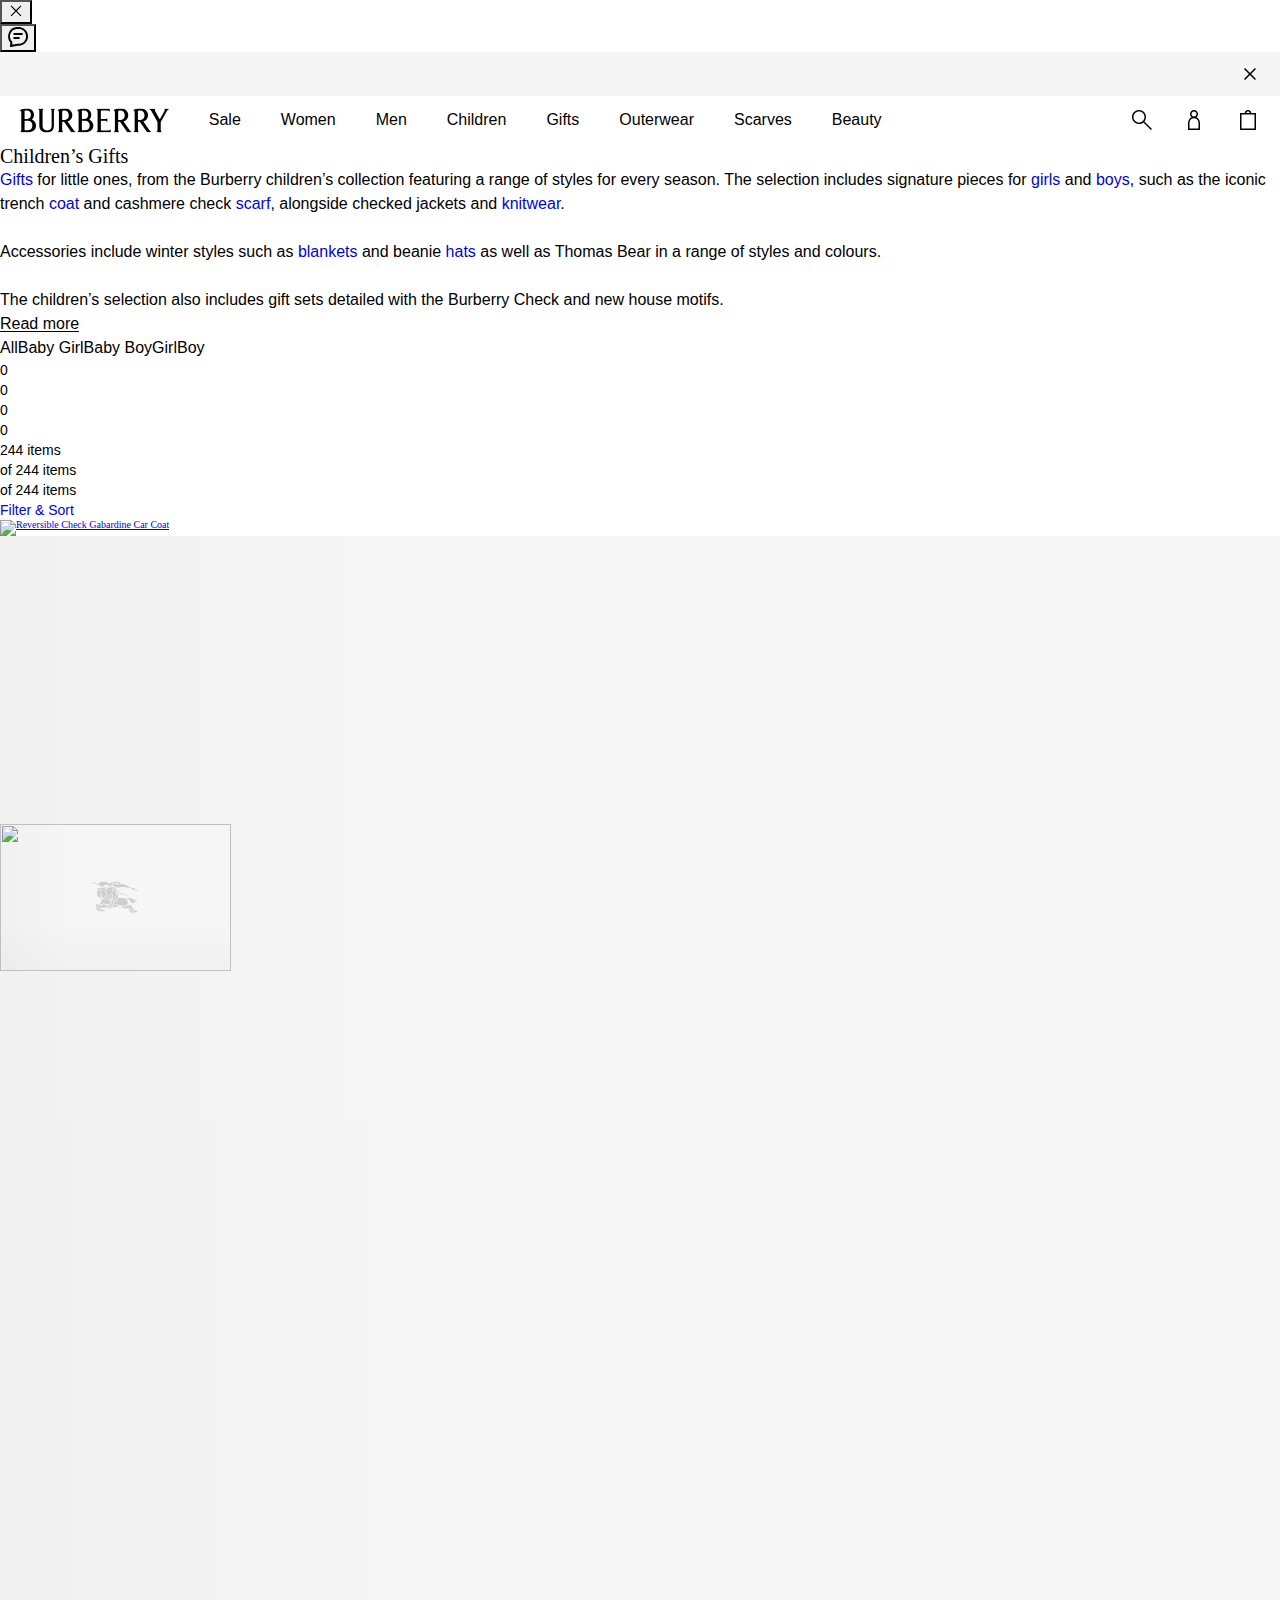
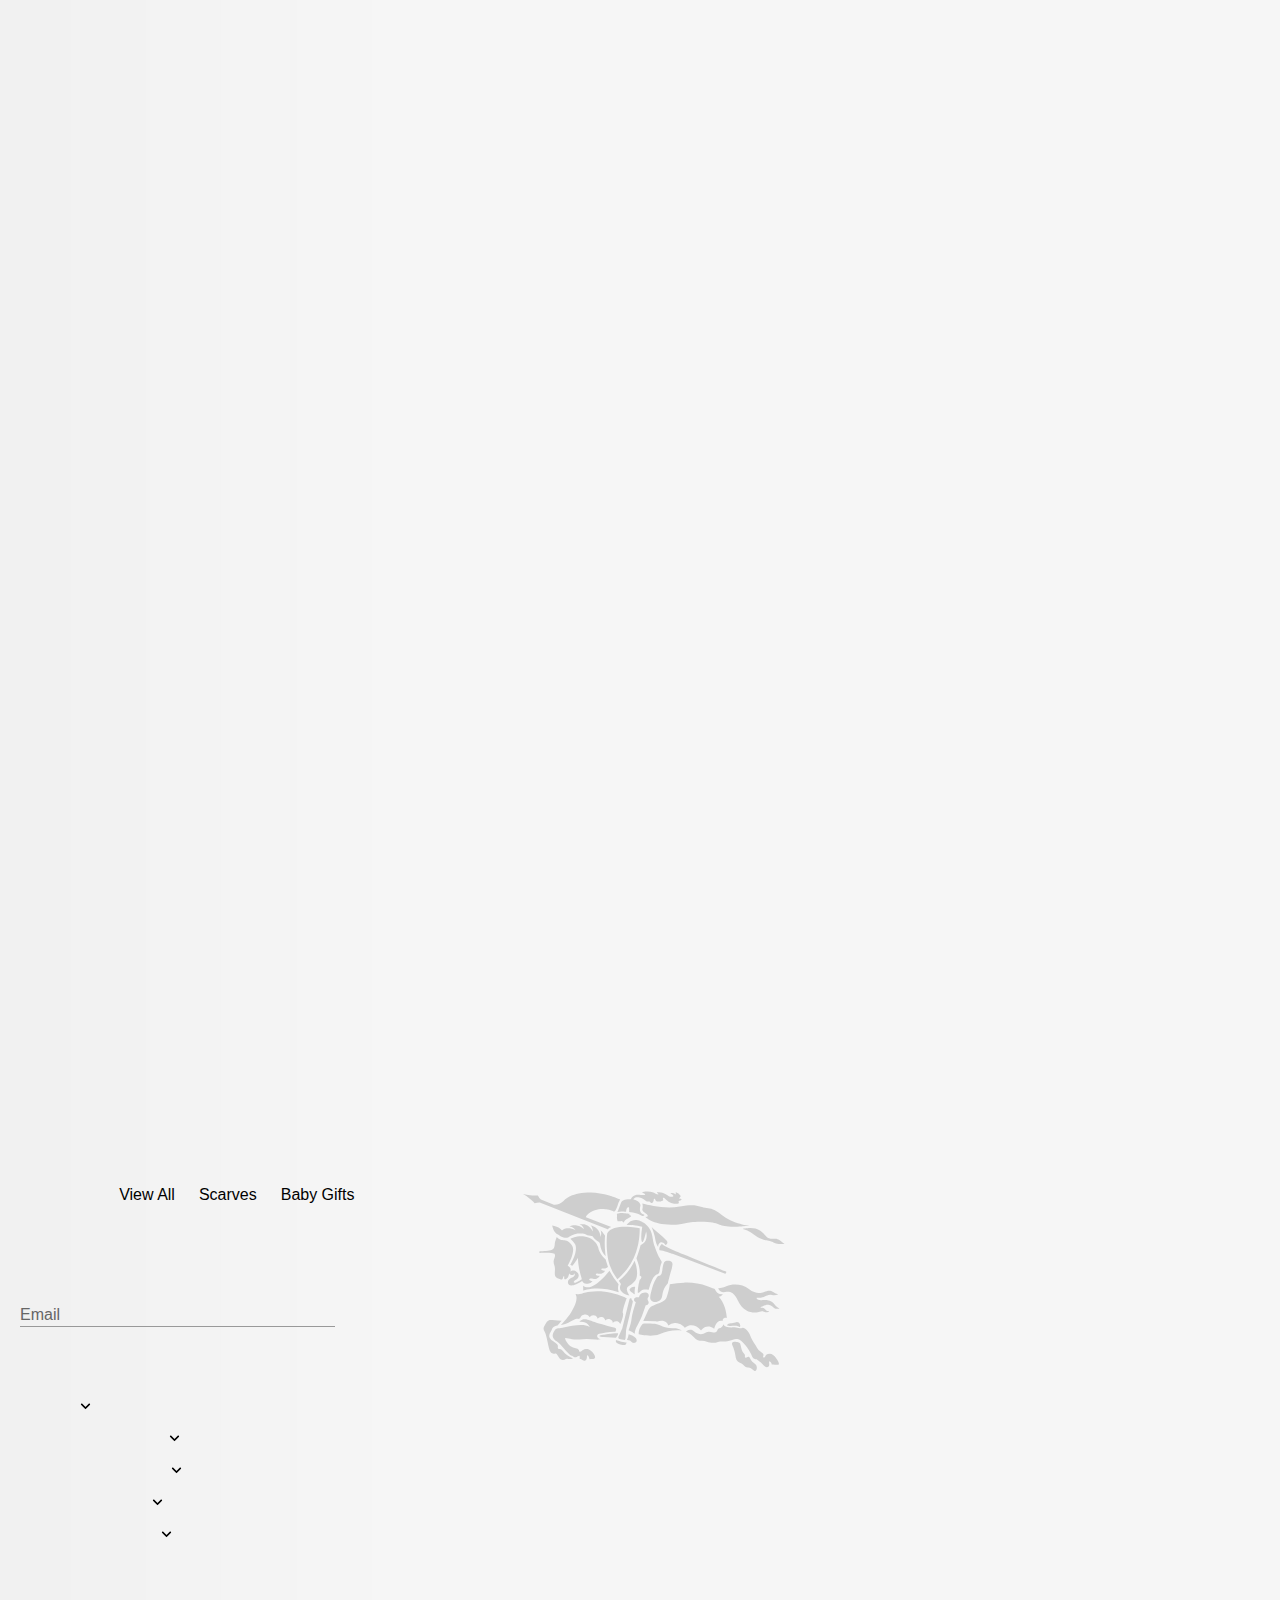
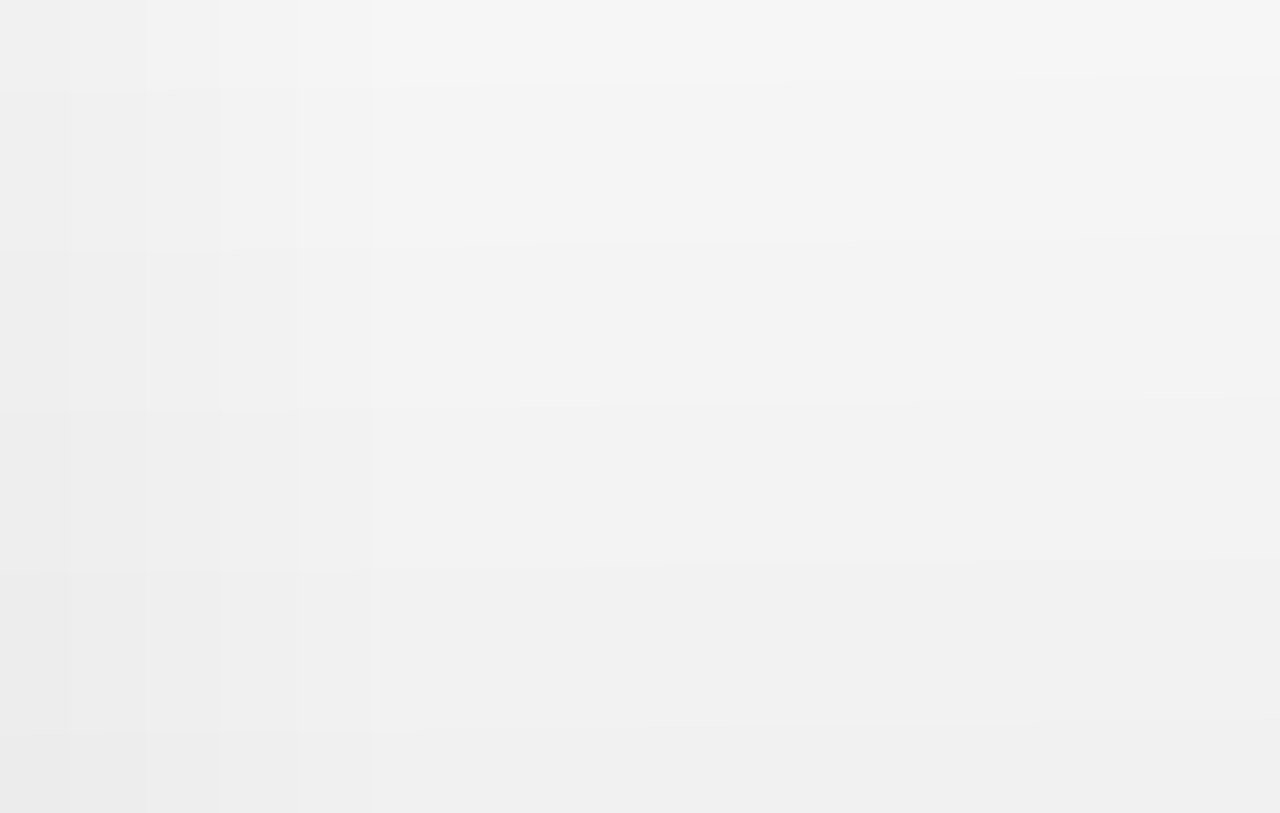
==== commit 6c114eb5: "Readme vragen voor Feedback week 3" ====
--- a/images/Video 1.html
+++ b/images/Video 1.html
@@ -9,16 +9,16 @@
       name="viewport"
       content="width=device-width,initial-scale=1,user-scalable=no"
     />
-    <link rel="stylesheet" type="text/css" href="/nrws/browse/5571ad29f39013f79925699064233de481cf8754/css/main.7e3e1a27c1b2ad834810.css">
-<link rel="stylesheet" type="text/css" href="/nrws/browse/5571ad29f39013f79925699064233de481cf8754/css/chunks/vendor.954d7c80bdb62c1ed224.css">
-<link rel="stylesheet" type="text/css" href="/nrws/browse/5571ad29f39013f79925699064233de481cf8754/css/chunks/boss.fccb6929a83f69589d06.css">
-<link rel="stylesheet" type="text/css" href="/nrws/browse/5571ad29f39013f79925699064233de481cf8754/css/chunks/page-type-listing.cfddd0ab36882b106ec9.css">
+    <link rel="stylesheet" type="text/css" href="/nrws/browse/ed7a5436d7583a90ee243ca0dcc2834d9f52d03f/css/main.f5fa01ed80d5a1476143.css">
+<link rel="stylesheet" type="text/css" href="/nrws/browse/ed7a5436d7583a90ee243ca0dcc2834d9f52d03f/css/chunks/vendor.954d7c80bdb62c1ed224.css">
+<link rel="stylesheet" type="text/css" href="/nrws/browse/ed7a5436d7583a90ee243ca0dcc2834d9f52d03f/css/chunks/boss.39bb7698736cdfc9976c.css">
+<link rel="stylesheet" type="text/css" href="/nrws/browse/ed7a5436d7583a90ee243ca0dcc2834d9f52d03f/css/chunks/page-type-listing.8d0f806972317e6452eb.css">
     
-    <link rel="preload" as="script" href="/nrws/browse/5571ad29f39013f79925699064233de481cf8754/js/app.f7d9605e3b0ed59fa2c6.js" fetchpriority="low">
-<link rel="preload" as="script" href="/nrws/browse/5571ad29f39013f79925699064233de481cf8754/js/chunks/page-type-listing.7840ff6173f90ceefc5f.js" fetchpriority="low">
-<link rel="preload" as="script" href="/nrws/browse/5571ad29f39013f79925699064233de481cf8754/js/boss.581d7e0207a6e55ebcac.js" fetchpriority="low">
-<link rel="preload" as="script" href="/nrws/browse/5571ad29f39013f79925699064233de481cf8754/js/vendor.5e23f606ee8301169890.js" fetchpriority="low">
-<link rel="preload" as="script" href="/nrws/browse/5571ad29f39013f79925699064233de481cf8754/js/main.67070fae8c384183c7e1.js" fetchpriority="low">
+    <link rel="preload" as="script" href="/nrws/browse/ed7a5436d7583a90ee243ca0dcc2834d9f52d03f/js/app.f44609fecb4cf7eb18ec.js" fetchpriority="low">
+<link rel="preload" as="script" href="/nrws/browse/ed7a5436d7583a90ee243ca0dcc2834d9f52d03f/js/chunks/page-type-listing.aac93ddee82f9f7bc15a.js" fetchpriority="low">
+<link rel="preload" as="script" href="/nrws/browse/ed7a5436d7583a90ee243ca0dcc2834d9f52d03f/js/boss.f19370bd402a49750f54.js" fetchpriority="low">
+<link rel="preload" as="script" href="/nrws/browse/ed7a5436d7583a90ee243ca0dcc2834d9f52d03f/js/vendor.3466350f43768e9b62e0.js" fetchpriority="low">
+<link rel="preload" as="script" href="/nrws/browse/ed7a5436d7583a90ee243ca0dcc2834d9f52d03f/js/main.3d11af78ce09da43b056.js" fetchpriority="low">
     <script type="text/javascript" src="https://nl.burberry.com/resources/235cd4d8431f7c31ef72164941f1e4c871c79db7da106" async ></script><script type='text/javascript'>!function(){try{window.categoryToScriptNamesMap=JSON.parse('{"C0001":{"brightcove":"brightcove","gtm":"gtm","adyen":"adyen","newrelic":"newrelic","riskified":"riskified","mpulse":"mpulse","paypal":"paypal"},"C0002":{},"C0003":{"shoprunner":"shoprunner","googlemaps":"googlemaps","optimizelyweb":"optimizelyweb","optimizelyfullstack":"optimizelyfullstack"},"C0004":{},"C0005":{}}')}catch(e){console.error("Error while parsing blocking scripts setting: "+e)}}(); window.getCookie=function(e){var t=" "+document.cookie,n=" "+e+"=",r=null,i=0,o=0;return t.length>0&&-1!=(i=t.indexOf(n))&&(i+=n.length,-1==(o=t.indexOf(";",i))&&(o=t.length),r=unescape(t.substring(i,o))),r},window.bossCookieGlobal={findScriptCategory:function(e){var t=window.categoryToScriptNamesMap;if("object"!=typeof t)return null;var n=Object.keys(t).reduce((function(e,n){return e.push([n,t[n]]),e}),[]).filter((function(t){var n=t[1];return Boolean(n[e])})),r=Array.isArray(n)?n[0]:void 0,i=null;return r&&(i=r[0]),i},isScriptAllowed:function(e){var t=window.getCookie("OptanonConsent"),n=this.findScriptCategory(e);if(!t)return"C0001"===n;if(n){var r=n+":1";return t.indexOf(r)>-1}return!1},executeFunctionExpression:function(e,t){if(this.isScriptAllowed(e)){var n=new Function(t);try{n()}catch(e){console.error("Script's function expression failed to run with error: "+e)}}},createScriptTag:function(e,t){if("object"==typeof t&&this.isScriptAllowed(e)){var n=t.src,r="text/javascript",i=t.type;i&&"string"==typeof i&&(r=i);var o=document.createElement("script");o.src=n,o.type=r,t.async&&(o.async=!0),t.defer&&(o.defer=!0);var c=document.getElementById(e);c&&c.parentNode.insertBefore(o,c)}},executeScriptTagContent:function(e,t){if(t&&"string"==typeof t&&this.isScriptAllowed(e)){var n=document.createElement("div");n.innerHTML=t.trim();var r=n.childNodes,i=document.getElementById(e);i&&i.parentNode.insertBefore(r,i)}}};</script>
     <script data-rh="true" type="application/ld+json">{"@context":"http://schema.org","@type":"WebPage","url":"https://nl.burberry.com/l/childrens-gifts/","name":"Children’s Gifts | Burberry®️ Official","inLanguage":"en-NL"}</script><script data-rh="true" type="application/ld+json">{"@context":"http://schema.org","@type":"Organization","name":"Burberry","logo":"https://assets.burberry.com/is/image/Burberryltd/ED6EE6C6-9E32-4DCF-9CB4-2A572F792A5E","url":"https://nl.burberry.com/","sameAs":["Vsco","http://vsco.co/burberry/","Vine","https://vine.co/Burberry/","Tumblr","http://burberrybeauty.tumblr.com/","Twitter","https://twitter.com/Burberry/","Google Plus","https://plus.google.com/+Burberry/","Weishi","https://vine.co/Burberry/","Weibo","http://weibo.com/burberry/","Linkedin","https://www.linkedin.com/company/burberry/","Youku","http://tvs.youku.com/burberry/","Youtube","https://www.youtube.com/user/Burberry/","Pinterest","https://www.pinterest.com/burberry/","Instagram","https://www.instagram.com/burberry/","Iphy","http://iphy.com/burberry/","Facebook","https://www.facebook.com/Burberry/","Foursqure","https://foursquare.com/burberry/"],"contactPoint":[{"@type":"contactPoint","contactType":"Customer Service","areaServed":"NL","telephone":"+31 20 808 86 35"}]}</script>
     <link data-rh="true" rel="canonical" href="https://nl.burberry.com/l/childrens-gifts/"/><link data-rh="true" crossOrigin="anonymous" rel="preconnect" href="https://api.burberry.com"/><link data-rh="true" crossOrigin="anonymous" rel="preconnect" href="https://assets.burberry.com"/><link data-rh="true" crossOrigin="anonymous" rel="preload" href="https://common.static.burberry.com/fonts/v7/burberry-house-regular/burberry-house-regular.woff2" as="font"/><link data-rh="true" crossOrigin="anonymous" rel="preload" href="https://common.static.burberry.com/fonts/v7/oracle-book/oracle-book.woff2" as="font"/><link data-rh="true" crossOrigin="anonymous" rel="preload" href="https://common.static.burberry.com/fonts/v7/oracle-book-medium/oracle-book-medium.woff2" as="font"/><link data-rh="true" rel="alternate" hrefLang="en" href="https://row.burberry.com/l/childrens-gifts/"/><link data-rh="true" rel="alternate" hrefLang="en-IE" href="https://ie.burberry.com/l/childrens-gifts/"/><link data-rh="true" rel="alternate" hrefLang="en-CA" href="https://ca.burberry.com/l/childrens-gifts/"/><link data-rh="true" rel="alternate" hrefLang="en-US" href="https://us.burberry.com/l/childrens-gifts/"/><link data-rh="true" rel="alternate" hrefLang="en-EE" href="https://ee.burberry.com/l/childrens-gifts/"/><link data-rh="true" rel="alternate" hrefLang="en-MO" href="https://mo.burberry.com/l/childrens-gifts/"/><link data-rh="true" rel="alternate" hrefLang="en-IN" href="https://in.burberry.com/l/childrens-gifts/"/><link data-rh="true" rel="alternate" hrefLang="en-CH" href="https://ch.burberry.com/l/childrens-gifts/"/><link data-rh="true" rel="alternate" hrefLang="en-AE" href="https://ae.burberry.com/l/childrens-gifts/"/><link data-rh="true" rel="alternate" hrefLang="en-MT" href="https://mt.burberry.com/l/childrens-gifts/"/><link data-rh="true" rel="alternate" hrefLang="en-GR" href="https://gr.burberry.com/l/childrens-gifts/"/><link data-rh="true" rel="alternate" hrefLang="en-KW" href="https://kw.burberry.com/l/childrens-gifts/"/><link data-rh="true" rel="alternate" hrefLang="en-MY" href="https://my.burberry.com/l/childrens-gifts/"/><link data-rh="true" rel="alternate" hrefLang="en-AU" href="https://au.burberry.com/l/childrens-gifts/"/><link data-rh="true" rel="alternate" hrefLang="en-CZ" href="https://cz.burberry.com/l/childrens-gifts/"/><link data-rh="true" rel="alternate" hrefLang="en-CY" href="https://cy.burberry.com/l/childrens-gifts/"/><link data-rh="true" rel="alternate" hrefLang="en-RO" href="https://ro.burberry.com/l/childrens-gifts/"/><link data-rh="true" rel="alternate" hrefLang="en-PL" href="https://pl.burberry.com/l/childrens-gifts/"/><link data-rh="true" rel="alternate" hrefLang="en-NL" href="https://nl.burberry.com/l/childrens-gifts/"/><link data-rh="true" rel="alternate" hrefLang="en-TR" href="https://tr.burberry.com/l/childrens-gifts/"/><link data-rh="true" rel="alternate" hrefLang="en-BE" href="https://be.burberry.com/l/childrens-gifts/"/><link data-rh="true" rel="alternate" hrefLang="en-FI" href="https://fi.burberry.com/l/childrens-gifts/"/><link data-rh="true" rel="alternate" hrefLang="en-HK" href="https://hk.burberry.com/l/childrens-gifts/"/><link data-rh="true" rel="alternate" hrefLang="en-BG" href="https://bg.burberry.com/l/childrens-gifts/"/><link data-rh="true" rel="alternate" hrefLang="en-DK" href="https://dk.burberry.com/l/childrens-gifts/"/><link data-rh="true" rel="alternate" hrefLang="en-LU" href="https://lu.burberry.com/l/childrens-gifts/"/><link data-rh="true" rel="alternate" hrefLang="en-LT" href="https://lt.burberry.com/l/childrens-gifts/"/><link data-rh="true" rel="alternate" hrefLang="en-LV" href="https://lv.burberry.com/l/childrens-gifts/"/><link data-rh="true" rel="alternate" hrefLang="en-HU" href="https://hu.burberry.com/l/childrens-gifts/"/><link data-rh="true" rel="alternate" hrefLang="en-QA" href="https://qa.burberry.com/l/childrens-gifts/"/><link data-rh="true" rel="alternate" hrefLang="en-SE" href="https://se.burberry.com/l/childrens-gifts/"/><link data-rh="true" rel="alternate" hrefLang="en-SG" href="https://sg.burberry.com/l/childrens-gifts/"/><link data-rh="true" rel="alternate" hrefLang="en-SI" href="https://si.burberry.com/l/childrens-gifts/"/><link data-rh="true" rel="alternate" hrefLang="en-SK" href="https://sk.burberry.com/l/childrens-gifts/"/><link data-rh="true" rel="alternate" hrefLang="en-UK" href="https://uk.burberry.com/l/childrens-gifts/"/><link data-rh="true" rel="alternate" hrefLang="de-DE" href="https://de.burberry.com/l/geschenke-fuer-kinder/"/><link data-rh="true" rel="alternate" hrefLang="de-AT" href="https://at.burberry.com/l/geschenke-fuer-kinder/"/><link data-rh="true" rel="alternate" hrefLang="es-ES" href="https://es.burberry.com/l/regalos-ninos/"/><link data-rh="true" rel="alternate" hrefLang="fr-FR" href="https://fr.burberry.com/l/cadeaux-enfants/"/><link data-rh="true" rel="alternate" hrefLang="it-IT" href="https://it.burberry.com/l/articoli-da-regalo-bambini/"/><link data-rh="true" rel="alternate" hrefLang="pt-PT" href="https://pt.burberry.com/l/presentes-infantis/"/><link data-rh="true" rel="alternate" hrefLang="pt-BR" href="https://br.burberry.com/l/presentes-infantis/"/><link data-rh="true" rel="alternate" hrefLang="ru-RU" href="https://ru.burberry.com/l/childrens-gifts/"/><link data-rh="true" rel="alternate" hrefLang="ja-JP" href="https://jp.burberry.com/l/childrens-gifts/"/><link data-rh="true" rel="alternate" hrefLang="ko-KR" href="https://kr.burberry.com/l/childrens-gifts/"/><link data-rh="true" rel="alternate" hrefLang="zh-CN" href="https://www.burberry.cn/l/childrens-gifts/"/><link data-rh="true" rel="alternate" hrefLang="zh-TW" href="https://tw.burberry.com/l/childrens-gifts/"/><link data-rh="true" rel="alternate" hrefLang="en-TV" href="https://int.burberry.com/l/childrens-gifts/?glCountry=TV"/><link data-rh="true" rel="alternate" hrefLang="en-JM" href="https://int.burberry.com/l/childrens-gifts/?glCountry=JM"/><link data-rh="true" rel="alternate" hrefLang="en-CO" href="https://int.burberry.com/l/childrens-gifts/?glCountry=CO"/><link data-rh="true" rel="alternate" hrefLang="en-DO" href="https://int.burberry.com/l/childrens-gifts/?glCountry=DO"/><link data-rh="true" rel="alternate" hrefLang="en-ME" href="https://int.burberry.com/l/childrens-gifts/?glCountry=ME"/><link data-rh="true" rel="alternate" hrefLang="en-RS" href="https://int.burberry.com/l/childrens-gifts/?glCountry=RS"/><link data-rh="true" rel="alternate" hrefLang="en-WS" href="https://int.burberry.com/l/childrens-gifts/?glCountry=WS"/><link data-rh="true" rel="alternate" hrefLang="en-AS" href="https://int.burberry.com/l/childrens-gifts/?glCountry=AS"/><link data-rh="true" rel="alternate" hrefLang="en-GP" href="https://int.burberry.com/l/childrens-gifts/?glCountry=GP"/><link data-rh="true" rel="alternate" hrefLang="en-MQ" href="https://int.burberry.com/l/childrens-gifts/?glCountry=MQ"/><link data-rh="true" rel="alternate" hrefLang="en-LK" href="https://int.burberry.com/l/childrens-gifts/?glCountry=LK"/><link data-rh="true" rel="alternate" hrefLang="en-MD" href="https://int.burberry.com/l/childrens-gifts/?glCountry=MD"/><link data-rh="true" rel="alternate" hrefLang="en-NP" href="https://int.burberry.com/l/childrens-gifts/?glCountry=NP"/><link data-rh="true" rel="alternate" hrefLang="en-MV" href="https://int.burberry.com/l/childrens-gifts/?glCountry=MV"/><link data-rh="true" rel="alternate" hrefLang="en-KE" href="https://int.burberry.com/l/childrens-gifts/?glCountry=KE"/><link data-rh="true" rel="alternate" hrefLang="en-VG" href="https://int.burberry.com/l/childrens-gifts/?glCountry=VG"/><link data-rh="true" rel="alternate" hrefLang="en-TC" href="https://int.burberry.com/l/childrens-gifts/?glCountry=TC"/><link data-rh="true" rel="alternate" hrefLang="en-GA" href="https://int.burberry.com/l/childrens-gifts/?glCountry=GA"/><link data-rh="true" rel="alternate" hrefLang="en-TN" href="https://int.burberry.com/l/childrens-gifts/?glCountry=TN"/><link data-rh="true" rel="alternate" hrefLang="en-IS" href="https://int.burberry.com/l/childrens-gifts/?glCountry=IS"/><link data-rh="true" rel="alternate" hrefLang="en-SN" href="https://int.burberry.com/l/childrens-gifts/?glCountry=SN"/><link data-rh="true" rel="alternate" hrefLang="en-UY" href="https://int.burberry.com/l/childrens-gifts/?glCountry=UY"/><link data-rh="true" rel="alternate" hrefLang="en-PY" href="https://int.burberry.com/l/childrens-gifts/?glCountry=PY"/><link data-rh="true" rel="alternate" hrefLang="en-GU" href="https://int.burberry.com/l/childrens-gifts/?glCountry=GU"/><link data-rh="true" rel="alternate" hrefLang="en-LC" href="https://int.burberry.com/l/childrens-gifts/?glCountry=LC"/><link data-rh="true" rel="alternate" hrefLang="en-MU" href="https://int.burberry.com/l/childrens-gifts/?glCountry=MU"/><link data-rh="true" rel="alternate" hrefLang="en-VI" href="https://int.burberry.com/l/childrens-gifts/?glCountry=VI"/><link data-rh="true" rel="alternate" hrefLang="en-AW" href="https://int.burberry.com/l/childrens-gifts/?glCountry=AW"/><link data-rh="true" rel="alternate" hrefLang="en-LI" href="https://int.burberry.com/l/childrens-gifts/?glCountry=LI"/><link data-rh="true" rel="alternate" hrefLang="en-KN" href="https://int.burberry.com/l/childrens-gifts/?glCountry=KN"/><link data-rh="true" rel="alternate" hrefLang="en-OM" href="https://int.burberry.com/l/childrens-gifts/?glCountry=OM"/><link data-rh="true" rel="alternate" hrefLang="en-BN" href="https://int.burberry.com/l/childrens-gifts/?glCountry=BN"/><link data-rh="true" rel="alternate" hrefLang="en-SV" href="https://int.burberry.com/l/childrens-gifts/?glCountry=SV"/><link data-rh="true" rel="alternate" hrefLang="en-JE" href="https://int.burberry.com/l/childrens-gifts/?glCountry=JE"/><link data-rh="true" rel="alternate" hrefLang="en-TZ" href="https://int.burberry.com/l/childrens-gifts/?glCountry=TZ"/><link data-rh="true" rel="alternate" hrefLang="en-NI" href="https://int.burberry.com/l/childrens-gifts/?glCountry=NI"/><link data-rh="true" rel="alternate" hrefLang="en-AG" href="https://int.burberry.com/l/childrens-gifts/?glCountry=AG"/><link data-rh="true" rel="alternate" hrefLang="en-GI" href="https://int.burberry.com/l/childrens-gifts/?glCountry=GI"/><link data-rh="true" rel="alternate" hrefLang="en-GD" href="https://int.burberry.com/l/childrens-gifts/?glCountry=GD"/><link data-rh="true" rel="alternate" hrefLang="en-AD" href="https://int.burberry.com/l/childrens-gifts/?glCountry=AD"/><link data-rh="true" rel="alternate" hrefLang="en-NA" href="https://int.burberry.com/l/childrens-gifts/?glCountry=NA"/><link data-rh="true" rel="alternate" hrefLang="en-PF" href="https://int.burberry.com/l/childrens-gifts/?glCountry=PF"/><link data-rh="true" rel="alternate" hrefLang="en-BW" href="https://int.burberry.com/l/childrens-gifts/?glCountry=BW"/><link data-rh="true" rel="alternate" hrefLang="en-NC" href="https://int.burberry.com/l/childrens-gifts/?glCountry=NC"/><link data-rh="true" rel="alternate" hrefLang="en-CV" href="https://int.burberry.com/l/childrens-gifts/?glCountry=CV"/><link data-rh="true" rel="alternate" hrefLang="en-MW" href="https://int.burberry.com/l/childrens-gifts/?glCountry=MW"/><link data-rh="true" rel="alternate" hrefLang="en-FJ" href="https://int.burberry.com/l/childrens-gifts/?glCountry=FJ"/><link data-rh="true" rel="alternate" hrefLang="en-BA" href="https://int.burberry.com/l/childrens-gifts/?glCountry=BA"/><link data-rh="true" rel="alternate" hrefLang="en-LA" href="https://int.burberry.com/l/childrens-gifts/?glCountry=LA"/><link data-rh="true" rel="alternate" hrefLang="en-BZ" href="https://int.burberry.com/l/childrens-gifts/?glCountry=BZ"/><link data-rh="true" rel="alternate" hrefLang="en-MG" href="https://int.burberry.com/l/childrens-gifts/?glCountry=MG"/><link data-rh="true" rel="alternate" hrefLang="en-SM" href="https://int.burberry.com/l/childrens-gifts/?glCountry=SM"/><link data-rh="true" rel="alternate" hrefLang="en-TG" href="https://int.burberry.com/l/childrens-gifts/?glCountry=TG"/><link data-rh="true" rel="alternate" hrefLang="en-VC" href="https://int.burberry.com/l/childrens-gifts/?glCountry=VC"/><link data-rh="true" rel="alternate" hrefLang="en-AI" href="https://int.burberry.com/l/childrens-gifts/?glCountry=AI"/><link data-rh="true" rel="alternate" hrefLang="en-TL" href="https://int.burberry.com/l/childrens-gifts/?glCountry=TL"/><link data-rh="true" rel="alternate" hrefLang="en-IM" href="https://int.burberry.com/l/childrens-gifts/?glCountry=IM"/><link data-rh="true" rel="alternate" hrefLang="en-LS" href="https://int.burberry.com/l/childrens-gifts/?glCountry=LS"/><link data-rh="true" rel="alternate" hrefLang="en-DM" href="https://int.burberry.com/l/childrens-gifts/?glCountry=DM"/><link data-rh="true" rel="alternate" hrefLang="en-GL" href="https://int.burberry.com/l/childrens-gifts/?glCountry=GL"/><link data-rh="true" rel="alternate" hrefLang="en-VU" href="https://int.burberry.com/l/childrens-gifts/?glCountry=VU"/><link data-rh="true" rel="alternate" hrefLang="en-SB" href="https://int.burberry.com/l/childrens-gifts/?glCountry=SB"/><link data-rh="true" rel="alternate" hrefLang="en-CK" href="https://int.burberry.com/l/childrens-gifts/?glCountry=CK"/><link data-rh="true" rel="alternate" hrefLang="en-FK" href="https://int.burberry.com/l/childrens-gifts/?glCountry=FK"/><link data-rh="true" rel="alternate" hrefLang="en-MS" href="https://int.burberry.com/l/childrens-gifts/?glCountry=MS"/><link data-rh="true" rel="alternate" hrefLang="en-TO" href="https://int.burberry.com/l/childrens-gifts/?glCountry=TO"/><link data-rh="true" rel="alternate" hrefLang="en-MK" href="https://int.burberry.com/l/childrens-gifts/?glCountry=MK"/><link data-rh="true" rel="alternate" hrefLang="en-AN" href="https://int.burberry.com/l/childrens-gifts/?glCountry=AN"/><link data-rh="true" rel="alternate" hrefLang="en-SZ" href="https://int.burberry.com/l/childrens-gifts/?glCountry=SZ"/><link data-rh="true" rel="alternate" hrefLang="en-BM" href="https://int.burberry.com/l/childrens-gifts/?glCountry=BM"/><link data-rh="true" rel="alternate" hrefLang="en-BB" href="https://int.burberry.com/l/childrens-gifts/?glCountry=BB"/><link data-rh="true" rel="alternate" hrefLang="en-BD" href="https://int.burberry.com/l/childrens-gifts/?glCountry=BD"/><link data-rh="true" rel="alternate" hrefLang="en-CL" href="https://int.burberry.com/l/childrens-gifts/?glCountry=CL"/><link data-rh="true" rel="alternate" hrefLang="en-KY" href="https://int.burberry.com/l/childrens-gifts/?glCountry=KY"/><link data-rh="true" rel="alternate" hrefLang="en-GH" href="https://int.burberry.com/l/childrens-gifts/?glCountry=GH"/><link data-rh="true" rel="alternate" hrefLang="en-GF" href="https://int.burberry.com/l/childrens-gifts/?glCountry=GF"/><link data-rh="true" rel="alternate" hrefLang="en-HR" href="https://int.burberry.com/l/childrens-gifts/?glCountry=HR"/><link data-rh="true" rel="alternate" hrefLang="en-HN" href="https://int.burberry.com/l/childrens-gifts/?glCountry=HN"/><link data-rh="true" rel="alternate" hrefLang="en-AL" href="https://int.burberry.com/l/childrens-gifts/?glCountry=AL"/><link data-rh="true" rel="alternate" hrefLang="en-TT" href="https://int.burberry.com/l/childrens-gifts/?glCountry=TT"/><link data-rh="true" rel="alternate" hrefLang="en-PA" href="https://int.burberry.com/l/childrens-gifts/?glCountry=PA"/><link data-rh="true" rel="alternate" hrefLang="en-BO" href="https://int.burberry.com/l/childrens-gifts/?glCountry=BO"/><link data-rh="true" rel="alternate" hrefLang="en-BS" href="https://int.burberry.com/l/childrens-gifts/?glCountry=BS"/><link data-rh="true" rel="alternate" hrefLang="en-EC" href="https://int.burberry.com/l/childrens-gifts/?glCountry=EC"/><link data-rh="true" rel="alternate" hrefLang="en-MA" href="https://int.burberry.com/l/childrens-gifts/?glCountry=MA"/><link data-rh="true" rel="alternate" hrefLang="en-GT" href="https://int.burberry.com/l/childrens-gifts/?glCountry=GT"/><link data-rh="true" rel="alternate" hrefLang="en-PE" href="https://int.burberry.com/l/childrens-gifts/?glCountry=PE"/><link data-rh="true" rel="alternate" hrefLang="en-GY" href="https://int.burberry.com/l/childrens-gifts/?glCountry=GY"/><link data-rh="true" rel="alternate" hrefLang="en-AR" href="https://int.burberry.com/l/childrens-gifts/?glCountry=AR"/><link data-rh="true" rel="alternate" hrefLang="en-PR" href="https://int.burberry.com/l/childrens-gifts/?glCountry=PR"/><link data-rh="true" rel="alternate" hrefLang="en-IL" href="https://int.burberry.com/l/childrens-gifts/?glCountry=IL"/><link data-rh="true" rel="alternate" hrefLang="en-BI" href="https://int.burberry.com/l/childrens-gifts/?glCountry=BI"/><link data-rh="true" rel="alternate" hrefLang="en-GM" href="https://int.burberry.com/l/childrens-gifts/?glCountry=GM"/><link data-rh="true" rel="alternate" hrefLang="en-GG" href="https://int.burberry.com/l/childrens-gifts/?glCountry=GG"/><link data-rh="true" rel="alternate" hrefLang="en-ZA" href="https://int.burberry.com/l/childrens-gifts/?glCountry=ZA"/><link data-rh="true" rel="alternate" hrefLang="en-NO" href="https://int.burberry.com/l/childrens-gifts/?glCountry=NO"/><link data-rh="true" rel="alternate" hrefLang="en-MN" href="https://int.burberry.com/l/childrens-gifts/?glCountry=MN"/><link data-rh="true" rel="alternate" hrefLang="en-LB" href="https://int.burberry.com/l/childrens-gifts/?glCountry=LB"/><link data-rh="true" rel="alternate" hrefLang="en-JO" href="https://int.burberry.com/l/childrens-gifts/?glCountry=JO"/><link data-rh="true" rel="alternate" hrefLang="en-GE" href="https://int.burberry.com/l/childrens-gifts/?glCountry=GE"/><link data-rh="true" rel="alternate" hrefLang="en-FO" href="https://int.burberry.com/l/childrens-gifts/?glCountry=FO"/><link data-rh="true" rel="alternate" hrefLang="en-EG" href="https://int.burberry.com/l/childrens-gifts/?glCountry=EG"/><link data-rh="true" rel="alternate" hrefLang="en-CR" href="https://int.burberry.com/l/childrens-gifts/?glCountry=CR"/><link data-rh="true" rel="alternate" hrefLang="en-AZ" href="https://int.burberry.com/l/childrens-gifts/?glCountry=AZ"/><link data-rh="true" rel="alternate" hrefLang="en-BT" href="https://int.burberry.com/l/childrens-gifts/?glCountry=BT"/><link data-rh="true" rel="alternate" hrefLang="en-SA" href="https://int.burberry.com/l/childrens-gifts/?glCountry=SA"/>
@@ -42,7 +42,7 @@
     
     <meta name="msapplication-tap-highlight" content="no" />
     <meta data-rh="true" name="description" content="Designer gifts for girls and boys. Clothing, socks, beanies and the iconic Thomas Bear in Burberry Check."/><meta data-rh="true" name="keywords" content=""/><meta data-rh="true" name="format-detection" content="telephone=no"/><meta data-rh="true" property="og:type" content="category"/><meta data-rh="true" property="og:image" content="https://assets.burberry.com/is/image/Burberryltd/ED0328CA-28D5-4626-8F61-DBF68EA7806A"/><meta data-rh="true" property="og:price:amount" content="1150"/><meta data-rh="true" property="og:price:currency" content="EUR"/><meta data-rh="true" property="og:site_name" content="Burberry Netherlands"/><meta data-rh="true" property="og:locale" content="en_NL"/><meta data-rh="true" property="og:title" content="Children’s Gifts | Burberry®️ Official"/><meta data-rh="true" property="og:description" content="Designer gifts for girls and boys. Clothing, socks, beanies and the iconic Thomas Bear in Burberry Check."/><meta data-rh="true" property="og:image" content="https://assets.burberry.com/is/image/Burberryltd/010BC8C0-AC8A-461C-976E-AC30DE7475D7"/><meta data-rh="true" property="og:type" content="website"/><meta data-rh="true" property="og:url" content="https://nl.burberry.com/l/childrens-gifts/"/>
-    <script type='text/javascript'>window.NREUM||(NREUM={});NREUM.info = {"agent":"","beacon":"bam.nr-data.net","errorBeacon":"bam.nr-data.net","licenseKey":"883cbb608e","applicationID":"244192045","agentToken":null,"applicationTime":2898.0171259999997,"transactionName":"ZVFRZxEDVxZUBxIMXlwbfVwRD1gJXB4DAWRAXRwZ","queueTime":0,"ttGuid":"745ef6fa5257020e","atts":"SRZGEVkZGwZaFhQAXVNAWlwNPVABF15EAwIDVlcAVVAUBwxdAkgFV1ZSHgIGX1UYXFFcBAdXUgcAAFoGF0hEB0RAVlZBERtmEEANAkcLEFcHAlZXWF0BSVIBVAEZB1ZXUBRdAlBSSAUGAgtRAVJbVQZTVUdMTw=="}; (window.NREUM||(NREUM={})).init={privacy:{cookies_enabled:true},ajax:{deny_list:["bam.nr-data.net"]},session_replay:{sampling_rate:1.0,mask_text_selector:"*",block_selector:"",mask_input_options:{},mask_all_inputs:true,enabled:true,error_sampling_rate:10.0},distributed_tracing:{enabled:true}};(window.NREUM||(NREUM={})).loader_config={agentID:"244192718",accountID:"2096120",trustKey:"349577",xpid:"VgYOV1dRCBACUFVTDgMHUlE=",licenseKey:"883cbb608e",applicationID:"244192045"};;/*! For license information please see nr-loader-spa-1.274.0.min.js.LICENSE.txt */
+    <script type='text/javascript'>window.NREUM||(NREUM={});NREUM.info = {"agent":"","beacon":"bam.nr-data.net","errorBeacon":"bam.nr-data.net","licenseKey":"883cbb608e","applicationID":"244192045","agentToken":null,"applicationTime":1657.473317,"transactionName":"ZVFRZxEDVxZUBxIMXlwbfVwRD1gJXB4DAWRAXRwZ","queueTime":0,"ttGuid":"3d55d9af134ff098","atts":"SRZGEVkZGwZaFhQAXVNAWlwNPVABF15EUAIAVQNXUgYUXFYAUEgFAAJQHgIHCFAYAFRUU1cGVVJXUw9SF0hEB0RAVlZBERtmEEANAkcLEFcHAlZXWF0BSVIBVAEZB1ZXUBRdAlBSSAUGAgtRAVJbVQZTVUdMTw=="}; (window.NREUM||(NREUM={})).init={privacy:{cookies_enabled:true},ajax:{deny_list:["bam.nr-data.net"]},session_replay:{sampling_rate:1.0,mask_text_selector:"*",block_selector:"",mask_input_options:{},mask_all_inputs:true,enabled:true,error_sampling_rate:10.0},distributed_tracing:{enabled:true}};(window.NREUM||(NREUM={})).loader_config={agentID:"244192718",accountID:"2096120",trustKey:"349577",xpid:"VgYOV1dRCBACUFVTDgMHUlE=",licenseKey:"883cbb608e",applicationID:"244192045"};;/*! For license information please see nr-loader-spa-1.274.0.min.js.LICENSE.txt */
 (()=>{var e,t,r={8122:(e,t,r)=>{"use strict";r.d(t,{a:()=>i});var n=r(944);function i(e,t){try{if(!e||"object"!=typeof e)return(0,n.R)(3);if(!t||"object"!=typeof t)return(0,n.R)(4);const r=Object.create(Object.getPrototypeOf(t),Object.getOwnPropertyDescriptors(t)),o=0===Object.keys(r).length?e:r;for(let a in o)if(void 0!==e[a])try{if(null===e[a]){r[a]=null;continue}Array.isArray(e[a])&&Array.isArray(t[a])?r[a]=Array.from(new Set([...e[a],...t[a]])):"object"==typeof e[a]&&"object"==typeof t[a]?r[a]=i(e[a],t[a]):r[a]=e[a]}catch(e){(0,n.R)(1,e)}return r}catch(e){(0,n.R)(2,e)}}},2555:(e,t,r)=>{"use strict";r.d(t,{Vp:()=>c,fn:()=>s,x1:()=>u});var n=r(384),i=r(8122);const o={beacon:n.NT.beacon,errorBeacon:n.NT.errorBeacon,licenseKey:void 0,applicationID:void 0,sa:void 0,queueTime:void 0,applicationTime:void 0,ttGuid:void 0,user:void 0,account:void 0,product:void 0,extra:void 0,jsAttributes:{},userAttributes:void 0,atts:void 0,transactionName:void 0,tNamePlain:void 0},a={};function s(e){try{const t=c(e);return!!t.licenseKey&&!!t.errorBeacon&&!!t.applicationID}catch(e){return!1}}function c(e){if(!e)throw new Error("All info objects require an agent identifier!");if(!a[e])throw new Error("Info for ".concat(e," was never set"));return a[e]}function u(e,t){if(!e)throw new Error("All info objects require an agent identifier!");a[e]=(0,i.a)(t,o);const r=(0,n.nY)(e);r&&(r.info=a[e])}},9417:(e,t,r)=>{"use strict";r.d(t,{D0:()=>h,gD:()=>g,xN:()=>p});var n=r(993);const i=e=>{if(!e||"string"!=typeof e)return!1;try{document.createDocumentFragment().querySelector(e)}catch{return!1}return!0};var o=r(2614),a=r(944),s=r(384),c=r(8122);const u="[data-nr-mask]",d=()=>{const e={mask_selector:"*",block_selector:"[data-nr-block]",mask_input_options:{color:!1,date:!1,"datetime-local":!1,email:!1,month:!1,number:!1,range:!1,search:!1,tel:!1,text:!1,time:!1,url:!1,week:!1,textarea:!1,select:!1,password:!0}};return{ajax:{deny_list:void 0,block_internal:!0,enabled:!0,harvestTimeSeconds:10,autoStart:!0},distributed_tracing:{enabled:void 0,exclude_newrelic_header:void 0,cors_use_newrelic_header:void 0,cors_use_tracecontext_headers:void 0,allowed_origins:void 0},feature_flags:[],generic_events:{enabled:!0,harvestTimeSeconds:30,autoStart:!0},harvest:{tooManyRequestsDelay:60},jserrors:{enabled:!0,harvestTimeSeconds:10,autoStart:!0},logging:{enabled:!0,harvestTimeSeconds:10,autoStart:!0,level:n.p_.INFO},metrics:{enabled:!0,autoStart:!0},obfuscate:void 0,page_action:{enabled:!0},page_view_event:{enabled:!0,autoStart:!0},page_view_timing:{enabled:!0,harvestTimeSeconds:30,autoStart:!0},performance:{capture_marks:!1,capture_measures:!1},privacy:{cookies_enabled:!0},proxy:{assets:void 0,beacon:void 0},session:{expiresMs:o.wk,inactiveMs:o.BB},session_replay:{autoStart:!0,enabled:!1,harvestTimeSeconds:60,preload:!1,sampling_rate:10,error_sampling_rate:100,collect_fonts:!1,inline_images:!1,fix_stylesheets:!0,mask_all_inputs:!0,get mask_text_selector(){return e.mask_selector},set mask_text_selector(t){i(t)?e.mask_selector="".concat(t,",").concat(u):""===t||null===t?e.mask_selector=u:(0,a.R)(5,t)},get block_class(){return"nr-block"},get ignore_class(){return"nr-ignore"},get mask_text_class(){return"nr-mask"},get block_selector(){return e.block_selector},set block_selector(t){i(t)?e.block_selector+=",".concat(t):""!==t&&(0,a.R)(6,t)},get mask_input_options(){return e.mask_input_options},set mask_input_options(t){t&&"object"==typeof t?e.mask_input_options={...t,password:!0}:(0,a.R)(7,t)}},session_trace:{enabled:!0,harvestTimeSeconds:10,autoStart:!0},soft_navigations:{enabled:!0,harvestTimeSeconds:10,autoStart:!0},spa:{enabled:!0,harvestTimeSeconds:10,autoStart:!0},ssl:void 0,user_actions:{enabled:!0}}},l={},f="All configuration objects require an agent identifier!";function h(e){if(!e)throw new Error(f);if(!l[e])throw new Error("Configuration for ".concat(e," was never set"));return l[e]}function p(e,t){if(!e)throw new Error(f);l[e]=(0,c.a)(t,d());const r=(0,s.nY)(e);r&&(r.init=l[e])}function g(e,t){if(!e)throw new Error(f);var r=h(e);if(r){for(var n=t.split("."),i=0;i<n.length-1;i++)if("object"!=typeof(r=r[n[i]]))return;r=r[n[n.length-1]]}return r}},5603:(e,t,r)=>{"use strict";r.d(t,{a:()=>c,o:()=>s});var n=r(384),i=r(8122);const o={accountID:void 0,trustKey:void 0,agentID:void 0,licenseKey:void 0,applicationID:void 0,xpid:void 0},a={};function s(e){if(!e)throw new Error("All loader-config objects require an agent identifier!");if(!a[e])throw new Error("LoaderConfig for ".concat(e," was never set"));return a[e]}function c(e,t){if(!e)throw new Error("All loader-config objects require an agent identifier!");a[e]=(0,i.a)(t,o);const r=(0,n.nY)(e);r&&(r.loader_config=a[e])}},3371:(e,t,r)=>{"use strict";r.d(t,{V:()=>f,f:()=>l});var n=r(8122),i=r(384),o=r(6154),a=r(9324);let s=0;const c={buildEnv:a.F3,distMethod:a.Xs,version:a.xv,originTime:o.WN},u={customTransaction:void 0,disabled:!1,isolatedBacklog:!1,loaderType:void 0,maxBytes:3e4,onerror:void 0,ptid:void 0,releaseIds:{},appMetadata:{},session:void 0,denyList:void 0,timeKeeper:void 0,obfuscator:void 0},d={};function l(e){if(!e)throw new Error("All runtime objects require an agent identifier!");if(!d[e])throw new Error("Runtime for ".concat(e," was never set"));return d[e]}function f(e,t){if(!e)throw new Error("All runtime objects require an agent identifier!");d[e]={...(0,n.a)(t,u),...c},Object.hasOwnProperty.call(d[e],"harvestCount")||Object.defineProperty(d[e],"harvestCount",{get:()=>++s});const r=(0,i.nY)(e);r&&(r.runtime=d[e])}},9324:(e,t,r)=>{"use strict";r.d(t,{F3:()=>i,Xs:()=>o,Yq:()=>a,xv:()=>n});const n="1.274.0",i="PROD",o="CDN",a="^2.0.0-alpha.17"},6154:(e,t,r)=>{"use strict";r.d(t,{A4:()=>s,OF:()=>d,RI:()=>i,WN:()=>h,bv:()=>o,gm:()=>a,lR:()=>f,m:()=>u,mw:()=>c,sb:()=>l});var n=r(1863);const i="undefined"!=typeof window&&!!window.document,o="undefined"!=typeof WorkerGlobalScope&&("undefined"!=typeof self&&self instanceof WorkerGlobalScope&&self.navigator instanceof WorkerNavigator||"undefined"!=typeof globalThis&&globalThis instanceof WorkerGlobalScope&&globalThis.navigator instanceof WorkerNavigator),a=i?window:"undefined"!=typeof WorkerGlobalScope&&("undefined"!=typeof self&&self instanceof WorkerGlobalScope&&self||"undefined"!=typeof globalThis&&globalThis instanceof WorkerGlobalScope&&globalThis),s="complete"===a?.document?.readyState,c=Boolean("hidden"===a?.document?.visibilityState),u=""+a?.location,d=/iPad|iPhone|iPod/.test(a.navigator?.userAgent),l=d&&"undefined"==typeof SharedWorker,f=(()=>{const e=a.navigator?.userAgent?.match(/Firefox[/\s](\d+\.\d+)/);return Array.isArray(e)&&e.length>=2?+e[1]:0})(),h=Date.now()-(0,n.t)()},7295:(e,t,r)=>{"use strict";r.d(t,{Xv:()=>a,gX:()=>i,iW:()=>o});var n=[];function i(e){if(!e||o(e))return!1;if(0===n.length)return!0;for(var t=0;t<n.length;t++){var r=n[t];if("*"===r.hostname)return!1;if(s(r.hostname,e.hostname)&&c(r.pathname,e.pathname))return!1}return!0}function o(e){return void 0===e.hostname}function a(e){if(n=[],e&&e.length)for(var t=0;t<e.length;t++){let r=e[t];if(!r)continue;0===r.indexOf("http://")?r=r.substring(7):0===r.indexOf("https://")&&(r=r.substring(8));const i=r.indexOf("/");let o,a;i>0?(o=r.substring(0,i),a=r.substring(i)):(o=r,a="");let[s]=o.split(":");n.push({hostname:s,pathname:a})}}function s(e,t){return!(e.length>t.length)&&t.indexOf(e)===t.length-e.length}function c(e,t){return 0===e.indexOf("/")&&(e=e.substring(1)),0===t.indexOf("/")&&(t=t.substring(1)),""===e||e===t}},1687:(e,t,r)=>{"use strict";r.d(t,{Ak:()=>c,Ze:()=>l,x3:()=>u});var n=r(7836),i=r(3606),o=r(860),a=r(2646);const s={};function c(e,t){const r={staged:!1,priority:o.P3[t]||0};d(e),s[e].get(t)||s[e].set(t,r)}function u(e,t){e&&s[e]&&(s[e].get(t)&&s[e].delete(t),h(e,t,!1),s[e].size&&f(e))}function d(e){if(!e)throw new Error("agentIdentifier required");s[e]||(s[e]=new Map)}function l(e="",t="feature",r=!1){if(d(e),!e||!s[e].get(t)||r)return h(e,t);s[e].get(t).staged=!0,f(e)}function f(e){const t=Array.from(s[e]);t.every((([e,t])=>t.staged))&&(t.sort(((e,t)=>e[1].priority-t[1].priority)),t.forEach((([t])=>{s[e].delete(t),h(e,t)})))}function h(e,t,r=!0){const o=e?n.ee.get(e):n.ee,s=i.i.handlers;if(!o.aborted&&o.backlog&&s){if(r){const e=o.backlog[t],r=s[t];if(r){for(let t=0;e&&t<e.length;++t)p(e[t],r);Object.entries(r).forEach((([e,t])=>{Object.values(t||{}).forEach((t=>{t[0]?.on&&t[0]?.context()instanceof a.y&&t[0].on(e,t[1])}))}))}}o.isolatedBacklog||delete s[t],o.backlog[t]=null,o.emit("drain-"+t,[])}}function p(e,t){var r=e[1];Object.values(t[r]||{}).forEach((t=>{var r=e[0];if(t[0]===r){var n=t[1],i=e[3],o=e[2];n.apply(i,o)}}))}},7836:(e,t,r)=>{"use strict";r.d(t,{P:()=>c,ee:()=>u});var n=r(384),i=r(8990),o=r(3371),a=r(2646),s=r(5607);const c="nr@context:".concat(s.W),u=function e(t,r){var n={},s={},d={},l=!1;try{l=16===r.length&&(0,o.f)(r).isolatedBacklog}catch(e){}var f={on:p,addEventListener:p,removeEventListener:function(e,t){var r=n[e];if(!r)return;for(var i=0;i<r.length;i++)r[i]===t&&r.splice(i,1)},emit:function(e,r,n,i,o){!1!==o&&(o=!0);if(u.aborted&&!i)return;t&&o&&t.emit(e,r,n);for(var a=h(n),c=g(e),d=c.length,l=0;l<d;l++)c[l].apply(a,r);var p=v()[s[e]];p&&p.push([f,e,r,a]);return a},get:m,listeners:g,context:h,buffer:function(e,t){const r=v();if(t=t||"feature",f.aborted)return;Object.entries(e||{}).forEach((([e,n])=>{s[n]=t,t in r||(r[t]=[])}))},abort:function(){f._aborted=!0,Object.keys(f.backlog).forEach((e=>{delete f.backlog[e]}))},isBuffering:function(e){return!!v()[s[e]]},debugId:r,backlog:l?{}:t&&"object"==typeof t.backlog?t.backlog:{},isolatedBacklog:l};return Object.defineProperty(f,"aborted",{get:()=>{let e=f._aborted||!1;return e||(t&&(e=t.aborted),e)}}),f;function h(e){return e&&e instanceof a.y?e:e?(0,i.I)(e,c,(()=>new a.y(c))):new a.y(c)}function p(e,t){n[e]=g(e).concat(t)}function g(e){return n[e]||[]}function m(t){return d[t]=d[t]||e(f,t)}function v(){return f.backlog}}(void 0,"globalEE"),d=(0,n.Zm)();d.ee||(d.ee=u)},2646:(e,t,r)=>{"use strict";r.d(t,{y:()=>n});class n{constructor(e){this.contextId=e}}},9908:(e,t,r)=>{"use strict";r.d(t,{d:()=>n,p:()=>i});var n=r(7836).ee.get("handle");function i(e,t,r,i,o){o?(o.buffer([e],i),o.emit(e,t,r)):(n.buffer([e],i),n.emit(e,t,r))}},3606:(e,t,r)=>{"use strict";r.d(t,{i:()=>o});var n=r(9908);o.on=a;var i=o.handlers={};function o(e,t,r,o){a(o||n.d,i,e,t,r)}function a(e,t,r,i,o){o||(o="feature"),e||(e=n.d);var a=t[o]=t[o]||{};(a[r]=a[r]||[]).push([e,i])}},3878:(e,t,r)=>{"use strict";function n(e,t){return{capture:e,passive:!1,signal:t}}function i(e,t,r=!1,i){window.addEventListener(e,t,n(r,i))}function o(e,t,r=!1,i){document.addEventListener(e,t,n(r,i))}r.d(t,{DD:()=>o,jT:()=>n,sp:()=>i})},5607:(e,t,r)=>{"use strict";r.d(t,{W:()=>n});const n=(0,r(9566).bz)()},9566:(e,t,r)=>{"use strict";r.d(t,{LA:()=>s,ZF:()=>c,bz:()=>a,el:()=>u});var n=r(6154);const i="xxxxxxxx-xxxx-4xxx-yxxx-xxxxxxxxxxxx";function o(e,t){return e?15&e[t]:16*Math.random()|0}function a(){const e=n.gm?.crypto||n.gm?.msCrypto;let t,r=0;return e&&e.getRandomValues&&(t=e.getRandomValues(new Uint8Array(30))),i.split("").map((e=>"x"===e?o(t,r++).toString(16):"y"===e?(3&o()|8).toString(16):e)).join("")}function s(e){const t=n.gm?.crypto||n.gm?.msCrypto;let r,i=0;t&&t.getRandomValues&&(r=t.getRandomValues(new Uint8Array(e)));const a=[];for(var s=0;s<e;s++)a.push(o(r,i++).toString(16));return a.join("")}function c(){return s(16)}function u(){return s(32)}},2614:(e,t,r)=>{"use strict";r.d(t,{BB:()=>a,H3:()=>n,g:()=>u,iL:()=>c,tS:()=>s,uh:()=>i,wk:()=>o});const n="NRBA",i="SESSION",o=144e5,a=18e5,s={STARTED:"session-started",PAUSE:"session-pause",RESET:"session-reset",RESUME:"session-resume",UPDATE:"session-update"},c={SAME_TAB:"same-tab",CROSS_TAB:"cross-tab"},u={OFF:0,FULL:1,ERROR:2}},1863:(e,t,r)=>{"use strict";function n(){return Math.floor(performance.now())}r.d(t,{t:()=>n})},7485:(e,t,r)=>{"use strict";r.d(t,{D:()=>i});var n=r(6154);function i(e){if(0===(e||"").indexOf("data:"))return{protocol:"data"};try{const t=new URL(e,location.href),r={port:t.port,hostname:t.hostname,pathname:t.pathname,search:t.search,protocol:t.protocol.slice(0,t.protocol.indexOf(":")),sameOrigin:t.protocol===n.gm?.location?.protocol&&t.host===n.gm?.location?.host};return r.port&&""!==r.port||("http:"===t.protocol&&(r.port="80"),"https:"===t.protocol&&(r.port="443")),r.pathname&&""!==r.pathname?r.pathname.startsWith("/")||(r.pathname="/".concat(r.pathname)):r.pathname="/",r}catch(e){return{}}}},944:(e,t,r)=>{"use strict";function n(e,t){"function"==typeof console.debug&&console.debug("New Relic Warning: https://github.com/newrelic/newrelic-browser-agent/blob/main/docs/warning-codes.md#".concat(e),t)}r.d(t,{R:()=>n})},5284:(e,t,r)=>{"use strict";r.d(t,{t:()=>c,B:()=>s});var n=r(7836),i=r(6154);const o="newrelic";const a=new Set,s={};function c(e,t){const r=n.ee.get(t);s[t]??={},e&&"object"==typeof e&&(a.has(t)||(r.emit("rumresp",[e]),s[t]=e,a.add(t),function(e={}){try{i.gm.dispatchEvent(new CustomEvent(o,{detail:e}))}catch(e){}}({loaded:!0})))}},8990:(e,t,r)=>{"use strict";r.d(t,{I:()=>i});var n=Object.prototype.hasOwnProperty;function i(e,t,r){if(n.call(e,t))return e[t];var i=r();if(Object.defineProperty&&Object.keys)try{return Object.defineProperty(e,t,{value:i,writable:!0,enumerable:!1}),i}catch(e){}return e[t]=i,i}},6389:(e,t,r)=>{"use strict";function n(e,t=500,r={}){const n=r?.leading||!1;let i;return(...r)=>{n&&void 0===i&&(e.apply(this,r),i=setTimeout((()=>{i=clearTimeout(i)}),t)),n||(clearTimeout(i),i=setTimeout((()=>{e.apply(this,r)}),t))}}function i(e){let t=!1;return(...r)=>{t||(t=!0,e.apply(this,r))}}r.d(t,{J:()=>i,s:()=>n})},3304:(e,t,r)=>{"use strict";r.d(t,{A:()=>o});var n=r(7836);const i=()=>{const e=new WeakSet;return(t,r)=>{if("object"==typeof r&&null!==r){if(e.has(r))return;e.add(r)}return r}};function o(e){try{return JSON.stringify(e,i())??""}catch(e){try{n.ee.emit("internal-error",[e])}catch(e){}return""}}},5289:(e,t,r)=>{"use strict";r.d(t,{GG:()=>o,sB:()=>a});var n=r(3878);function i(){return"undefined"==typeof document||"complete"===document.readyState}function o(e,t){if(i())return e();(0,n.sp)("load",e,t)}function a(e){if(i())return e();(0,n.DD)("DOMContentLoaded",e)}},384:(e,t,r)=>{"use strict";r.d(t,{NT:()=>o,US:()=>d,Zm:()=>a,bQ:()=>c,dV:()=>s,nY:()=>u,pV:()=>l});var n=r(6154),i=r(1863);const o={beacon:"bam.nr-data.net",errorBeacon:"bam.nr-data.net"};function a(){return n.gm.NREUM||(n.gm.NREUM={}),void 0===n.gm.newrelic&&(n.gm.newrelic=n.gm.NREUM),n.gm.NREUM}function s(){let e=a();return e.o||(e.o={ST:n.gm.setTimeout,SI:n.gm.setImmediate,CT:n.gm.clearTimeout,XHR:n.gm.XMLHttpRequest,REQ:n.gm.Request,EV:n.gm.Event,PR:n.gm.Promise,MO:n.gm.MutationObserver,FETCH:n.gm.fetch,WS:n.gm.WebSocket}),e}function c(e,t){let r=a();r.initializedAgents??={},t.initializedAt={ms:(0,i.t)(),date:new Date},r.initializedAgents[e]=t}function u(e){let t=a();return t.initializedAgents?.[e]}function d(e,t){a()[e]=t}function l(){return function(){let e=a();const t=e.info||{};e.info={beacon:o.beacon,errorBeacon:o.errorBeacon,...t}}(),function(){let e=a();const t=e.init||{};e.init={...t}}(),s(),function(){let e=a();const t=e.loader_config||{};e.loader_config={...t}}(),a()}},2843:(e,t,r)=>{"use strict";r.d(t,{u:()=>i});var n=r(3878);function i(e,t=!1,r,i){(0,n.DD)("visibilitychange",(function(){if(t)return void("hidden"===document.visibilityState&&e());e(document.visibilityState)}),r,i)}},8139:(e,t,r)=>{"use strict";r.d(t,{u:()=>f});var n=r(7836),i=r(3434),o=r(8990),a=r(6154);const s={},c=a.gm.XMLHttpRequest,u="addEventListener",d="removeEventListener",l="nr@wrapped:".concat(n.P);function f(e){var t=function(e){return(e||n.ee).get("events")}(e);if(s[t.debugId]++)return t;s[t.debugId]=1;var r=(0,i.YM)(t,!0);function f(e){r.inPlace(e,[u,d],"-",p)}function p(e,t){return e[1]}return"getPrototypeOf"in Object&&(a.RI&&h(document,f),h(a.gm,f),h(c.prototype,f)),t.on(u+"-start",(function(e,t){var n=e[1];if(null!==n&&("function"==typeof n||"object"==typeof n)){var i=(0,o.I)(n,l,(function(){var e={object:function(){if("function"!=typeof n.handleEvent)return;return n.handleEvent.apply(n,arguments)},function:n}[typeof n];return e?r(e,"fn-",null,e.name||"anonymous"):n}));this.wrapped=e[1]=i}})),t.on(d+"-start",(function(e){e[1]=this.wrapped||e[1]})),t}function h(e,t,...r){let n=e;for(;"object"==typeof n&&!Object.prototype.hasOwnProperty.call(n,u);)n=Object.getPrototypeOf(n);n&&t(n,...r)}},3434:(e,t,r)=>{"use strict";r.d(t,{Jt:()=>o,YM:()=>c});var n=r(7836),i=r(5607);const o="nr@original:".concat(i.W);var a=Object.prototype.hasOwnProperty,s=!1;function c(e,t){return e||(e=n.ee),r.inPlace=function(e,t,n,i,o){n||(n="");const a="-"===n.charAt(0);for(let s=0;s<t.length;s++){const c=t[s],u=e[c];d(u)||(e[c]=r(u,a?c+n:n,i,c,o))}},r.flag=o,r;function r(t,r,n,s,c){return d(t)?t:(r||(r=""),nrWrapper[o]=t,function(e,t,r){if(Object.defineProperty&&Object.keys)try{return Object.keys(e).forEach((function(r){Object.defineProperty(t,r,{get:function(){return e[r]},set:function(t){return e[r]=t,t}})})),t}catch(e){u([e],r)}for(var n in e)a.call(e,n)&&(t[n]=e[n])}(t,nrWrapper,e),nrWrapper);function nrWrapper(){var o,a,d,l;try{a=this,o=[...arguments],d="function"==typeof n?n(o,a):n||{}}catch(t){u([t,"",[o,a,s],d],e)}i(r+"start",[o,a,s],d,c);try{return l=t.apply(a,o)}catch(e){throw i(r+"err",[o,a,e],d,c),e}finally{i(r+"end",[o,a,l],d,c)}}}function i(r,n,i,o){if(!s||t){var a=s;s=!0;try{e.emit(r,n,i,t,o)}catch(t){u([t,r,n,i],e)}s=a}}}function u(e,t){t||(t=n.ee);try{t.emit("internal-error",e)}catch(e){}}function d(e){return!(e&&"function"==typeof e&&e.apply&&!e[o])}},9300:(e,t,r)=>{"use strict";r.d(t,{T:()=>n});const n=r(860).K7.ajax},3333:(e,t,r)=>{"use strict";r.d(t,{TZ:()=>n,Zp:()=>i,mq:()=>s,nf:()=>a,qN:()=>o});const n=r(860).K7.genericEvents,i=["auxclick","click","copy","keydown","paste","scrollend"],o=["focus","blur"],a=4,s=1e3},6774:(e,t,r)=>{"use strict";r.d(t,{T:()=>n});const n=r(860).K7.jserrors},993:(e,t,r)=>{"use strict";r.d(t,{ET:()=>o,TZ:()=>a,p_:()=>i});var n=r(860);const i={ERROR:"ERROR",WARN:"WARN",INFO:"INFO",DEBUG:"DEBUG",TRACE:"TRACE"},o="log",a=n.K7.logging},3785:(e,t,r)=>{"use strict";r.d(t,{R:()=>c,b:()=>u});var n=r(9908),i=r(1863),o=r(860),a=r(3969),s=r(993);function c(e,t,r={},c=s.p_.INFO){(0,n.p)(a.xV,["API/logging/".concat(c.toLowerCase(),"/called")],void 0,o.K7.metrics,e),(0,n.p)(s.ET,[(0,i.t)(),t,r,c],void 0,o.K7.logging,e)}function u(e){return"string"==typeof e&&Object.values(s.p_).some((t=>t===e.toUpperCase().trim()))}},3969:(e,t,r)=>{"use strict";r.d(t,{TZ:()=>n,XG:()=>s,rs:()=>i,xV:()=>a,z_:()=>o});const n=r(860).K7.metrics,i="sm",o="cm",a="storeSupportabilityMetrics",s="storeEventMetrics"},6630:(e,t,r)=>{"use strict";r.d(t,{T:()=>n});const n=r(860).K7.pageViewEvent},782:(e,t,r)=>{"use strict";r.d(t,{T:()=>n});const n=r(860).K7.pageViewTiming},6344:(e,t,r)=>{"use strict";r.d(t,{BB:()=>d,G4:()=>o,Qb:()=>l,TZ:()=>i,Ug:()=>a,_s:()=>s,bc:()=>u,yP:()=>c});var n=r(2614);const i=r(860).K7.sessionReplay,o={RECORD:"recordReplay",PAUSE:"pauseReplay",REPLAY_RUNNING:"replayRunning",ERROR_DURING_REPLAY:"errorDuringReplay"},a=.12,s={DomContentLoaded:0,Load:1,FullSnapshot:2,IncrementalSnapshot:3,Meta:4,Custom:5},c={[n.g.ERROR]:15e3,[n.g.FULL]:3e5,[n.g.OFF]:0},u={RESET:{message:"Session was reset",sm:"Reset"},IMPORT:{message:"Recorder failed to import",sm:"Import"},TOO_MANY:{message:"429: Too Many Requests",sm:"Too-Many"},TOO_BIG:{message:"Payload was too large",sm:"Too-Big"},CROSS_TAB:{message:"Session Entity was set to OFF on another tab",sm:"Cross-Tab"},ENTITLEMENTS:{message:"Session Replay is not allowed and will not be started",sm:"Entitlement"}},d=5e3,l={API:"api"}},5270:(e,t,r)=>{"use strict";r.d(t,{Aw:()=>c,CT:()=>u,SR:()=>s});var n=r(384),i=r(9417),o=r(7767),a=r(6154);function s(e){return!!(0,n.dV)().o.MO&&(0,o.V)(e)&&!0===(0,i.gD)(e,"session_trace.enabled")}function c(e){return!0===(0,i.gD)(e,"session_replay.preload")&&s(e)}function u(e,t){const r=t.correctAbsoluteTimestamp(e);return{originalTimestamp:e,correctedTimestamp:r,timestampDiff:e-r,originTime:a.WN,correctedOriginTime:t.correctedOriginTime,originTimeDiff:Math.floor(a.WN-t.correctedOriginTime)}}},3738:(e,t,r)=>{"use strict";r.d(t,{He:()=>i,Kp:()=>s,Lc:()=>u,Rz:()=>d,TZ:()=>n,bD:()=>o,d3:()=>a,jx:()=>l,uP:()=>c});const n=r(860).K7.sessionTrace,i="bstResource",o="resource",a="-start",s="-end",c="fn"+a,u="fn"+s,d="pushState",l=1e3},3962:(e,t,r)=>{"use strict";r.d(t,{AM:()=>o,O2:()=>s,Qu:()=>c,TZ:()=>a,ih:()=>u,tC:()=>i});var n=r(860);const i=["click","keydown","submit"],o="api",a=n.K7.softNav,s={INITIAL_PAGE_LOAD:"",ROUTE_CHANGE:1,UNSPECIFIED:2},c={INTERACTION:1,AJAX:2,CUSTOM_END:3,CUSTOM_TRACER:4},u={IP:"in progress",FIN:"finished",CAN:"cancelled"}},7378:(e,t,r)=>{"use strict";r.d(t,{$p:()=>x,BR:()=>b,Kp:()=>R,L3:()=>y,Lc:()=>c,NC:()=>o,SG:()=>d,TZ:()=>i,U6:()=>p,UT:()=>m,d3:()=>w,dT:()=>f,e5:()=>A,gx:()=>v,l9:()=>l,oW:()=>h,op:()=>g,rw:()=>u,tH:()=>E,uP:()=>s,wW:()=>T,xq:()=>a});var n=r(384);const i=r(860).K7.spa,o=["click","submit","keypress","keydown","keyup","change"],a=999,s="fn-start",c="fn-end",u="cb-start",d="api-ixn-",l="remaining",f="interaction",h="spaNode",p="jsonpNode",g="fetch-start",m="fetch-done",v="fetch-body-",b="jsonp-end",y=(0,n.dV)().o.ST,w="-start",R="-end",x="-body",T="cb"+R,A="jsTime",E="fetch"},4234:(e,t,r)=>{"use strict";r.d(t,{W:()=>o});var n=r(7836),i=r(1687);class o{constructor(e,t){this.agentIdentifier=e,this.ee=n.ee.get(e),this.featureName=t,this.blocked=!1}deregisterDrain(){(0,i.x3)(this.agentIdentifier,this.featureName)}}},7767:(e,t,r)=>{"use strict";r.d(t,{V:()=>o});var n=r(9417),i=r(6154);const o=e=>i.RI&&!0===(0,n.gD)(e,"privacy.cookies_enabled")},425:(e,t,r)=>{"use strict";r.d(t,{j:()=>j});var n=r(860),i=r(2555),o=r(3371),a=r(9908),s=r(7836),c=r(1687),u=r(5289),d=r(6154),l=r(944),f=r(3969),h=r(384),p=r(6344);const g=["setErrorHandler","finished","addToTrace","addRelease","addPageAction","setCurrentRouteName","setPageViewName","setCustomAttribute","interaction","noticeError","setUserId","setApplicationVersion","start",p.G4.RECORD,p.G4.PAUSE,"log","wrapLogger"],m=["setErrorHandler","finished","addToTrace","addRelease"];var v=r(1863),b=r(2614),y=r(993),w=r(3785),R=r(2646),x=r(3434);function T(e,t,r,n){if("object"!=typeof t||!t||"string"!=typeof r||!r||"function"!=typeof t[r])return(0,l.R)(29);const i=function(e){return(e||s.ee).get("logger")}(e),o=(0,x.YM)(i),a=new R.y(s.P);return a.level=n.level,a.customAttributes=n.customAttributes,o.inPlace(t,[r],"wrap-logger-",a),i}function A(){const e=(0,h.pV)();g.forEach((t=>{e[t]=(...r)=>function(t,...r){let n=[];return Object.values(e.initializedAgents).forEach((e=>{e&&e.api?e.exposed&&e.api[t]&&n.push(e.api[t](...r)):(0,l.R)(38,t)})),n.length>1?n:n[0]}(t,...r)}))}const E={};var S=r(9417),N=r(5603),O=r(5284);const _=e=>{const t=e.startsWith("http");e+="/",r.p=t?e:"https://"+e};let I=!1;function j(e,t={},g,R){let{init:x,info:j,loader_config:P,runtime:C={},exposed:k=!0}=t;C.loaderType=g;const L=(0,h.pV)();j||(x=L.init,j=L.info,P=L.loader_config),(0,S.xN)(e.agentIdentifier,x||{}),(0,N.a)(e.agentIdentifier,P||{}),j.jsAttributes??={},d.bv&&(j.jsAttributes.isWorker=!0),(0,i.x1)(e.agentIdentifier,j);const H=(0,S.D0)(e.agentIdentifier),D=[j.beacon,j.errorBeacon];I||(H.proxy.assets&&(_(H.proxy.assets),D.push(H.proxy.assets)),H.proxy.beacon&&D.push(H.proxy.beacon),A(),(0,h.US)("activatedFeatures",O.B),e.runSoftNavOverSpa&&=!0===H.soft_navigations.enabled&&H.feature_flags.includes("soft_nav")),C.denyList=[...H.ajax.deny_list||[],...H.ajax.block_internal?D:[]],C.ptid=e.agentIdentifier,(0,o.V)(e.agentIdentifier,C),e.ee=s.ee.get(e.agentIdentifier),void 0===e.api&&(e.api=function(e,t,h=!1){t||(0,c.Ak)(e,"api");const g={};var R=s.ee.get(e),x=R.get("tracer");E[e]=b.g.OFF,R.on(p.G4.REPLAY_RUNNING,(t=>{E[e]=t}));var A="api-",S=A+"ixn-";function N(t,r,n,o){const a=(0,i.Vp)(e);return null===r?delete a.jsAttributes[t]:(0,i.x1)(e,{...a,jsAttributes:{...a.jsAttributes,[t]:r}}),I(A,n,!0,o||null===r?"session":void 0)(t,r)}function O(){}g.log=function(e,{customAttributes:t={},level:r=y.p_.INFO}={}){(0,a.p)(f.xV,["API/log/called"],void 0,n.K7.metrics,R),(0,w.R)(R,e,t,r)},g.wrapLogger=(e,t,{customAttributes:r={},level:i=y.p_.INFO}={})=>{(0,a.p)(f.xV,["API/wrapLogger/called"],void 0,n.K7.metrics,R),T(R,e,t,{customAttributes:r,level:i})},m.forEach((e=>{g[e]=I(A,e,!0,"api")})),g.addPageAction=I(A,"addPageAction",!0,n.K7.genericEvents),g.setPageViewName=function(t,r){if("string"==typeof t)return"/"!==t.charAt(0)&&(t="/"+t),(0,o.f)(e).customTransaction=(r||"http://custom.transaction")+t,I(A,"setPageViewName",!0)()},g.setCustomAttribute=function(e,t,r=!1){if("string"==typeof e){if(["string","number","boolean"].includes(typeof t)||null===t)return N(e,t,"setCustomAttribute",r);(0,l.R)(40,typeof t)}else(0,l.R)(39,typeof e)},g.setUserId=function(e){if("string"==typeof e||null===e)return N("enduser.id",e,"setUserId",!0);(0,l.R)(41,typeof e)},g.setApplicationVersion=function(e){if("string"==typeof e||null===e)return N("application.version",e,"setApplicationVersion",!1);(0,l.R)(42,typeof e)},g.start=()=>{try{(0,a.p)(f.xV,["API/start/called"],void 0,n.K7.metrics,R),R.emit("manual-start-all")}catch(e){(0,l.R)(23,e)}},g[p.G4.RECORD]=function(){(0,a.p)(f.xV,["API/recordReplay/called"],void 0,n.K7.metrics,R),(0,a.p)(p.G4.RECORD,[],void 0,n.K7.sessionReplay,R)},g[p.G4.PAUSE]=function(){(0,a.p)(f.xV,["API/pauseReplay/called"],void 0,n.K7.metrics,R),(0,a.p)(p.G4.PAUSE,[],void 0,n.K7.sessionReplay,R)},g.interaction=function(e){return(new O).get("object"==typeof e?e:{})};const _=O.prototype={createTracer:function(e,t){var r={},i=this,o="function"==typeof t;return(0,a.p)(f.xV,["API/createTracer/called"],void 0,n.K7.metrics,R),h||(0,a.p)(S+"tracer",[(0,v.t)(),e,r],i,n.K7.spa,R),function(){if(x.emit((o?"":"no-")+"fn-start",[(0,v.t)(),i,o],r),o)try{return t.apply(this,arguments)}catch(e){const t="string"==typeof e?new Error(e):e;throw x.emit("fn-err",[arguments,this,t],r),t}finally{x.emit("fn-end",[(0,v.t)()],r)}}}};function I(e,t,r,i){return function(){return(0,a.p)(f.xV,["API/"+t+"/called"],void 0,n.K7.metrics,R),i&&(0,a.p)(e+t,[(0,v.t)(),...arguments],r?null:this,i,R),r?void 0:this}}function j(){r.e(478).then(r.bind(r,8778)).then((({setAPI:t})=>{t(e),(0,c.Ze)(e,"api")})).catch((e=>{(0,l.R)(27,e),R.abort()}))}return["actionText","setName","setAttribute","save","ignore","onEnd","getContext","end","get"].forEach((e=>{_[e]=I(S,e,void 0,h?n.K7.softNav:n.K7.spa)})),g.setCurrentRouteName=h?I(S,"routeName",void 0,n.K7.softNav):I(A,"routeName",!0,n.K7.spa),g.noticeError=function(t,r){"string"==typeof t&&(t=new Error(t)),(0,a.p)(f.xV,["API/noticeError/called"],void 0,n.K7.metrics,R),(0,a.p)("err",[t,(0,v.t)(),!1,r,!!E[e]],void 0,n.K7.jserrors,R)},d.RI?(0,u.GG)((()=>j()),!0):j(),g}(e.agentIdentifier,R,e.runSoftNavOverSpa)),void 0===e.exposed&&(e.exposed=k),I=!0}},8374:(e,t,r)=>{r.nc=(()=>{try{return document?.currentScript?.nonce}catch(e){}return""})()},860:(e,t,r)=>{"use strict";r.d(t,{$J:()=>o,K7:()=>n,P3:()=>i});const n={ajax:"ajax",genericEvents:"generic_events",jserrors:"jserrors",logging:"logging",metrics:"metrics",pageAction:"page_action",pageViewEvent:"page_view_event",pageViewTiming:"page_view_timing",sessionReplay:"session_replay",sessionTrace:"session_trace",softNav:"soft_navigations",spa:"spa"},i={[n.pageViewEvent]:1,[n.pageViewTiming]:2,[n.metrics]:3,[n.jserrors]:4,[n.spa]:5,[n.ajax]:6,[n.sessionTrace]:7,[n.softNav]:8,[n.sessionReplay]:9,[n.logging]:10,[n.genericEvents]:11},o={[n.pageViewTiming]:"events",[n.ajax]:"events",[n.spa]:"events",[n.softNav]:"events",[n.metrics]:"jserrors",[n.jserrors]:"jserrors",[n.sessionTrace]:"browser/blobs",[n.sessionReplay]:"browser/blobs",[n.logging]:"browser/logs",[n.genericEvents]:"ins"}}},n={};function i(e){var t=n[e];if(void 0!==t)return t.exports;var o=n[e]={exports:{}};return r[e](o,o.exports,i),o.exports}i.m=r,i.d=(e,t)=>{for(var r in t)i.o(t,r)&&!i.o(e,r)&&Object.defineProperty(e,r,{enumerable:!0,get:t[r]})},i.f={},i.e=e=>Promise.all(Object.keys(i.f).reduce(((t,r)=>(i.f[r](e,t),t)),[])),i.u=e=>({212:"nr-spa-compressor",249:"nr-spa-recorder",478:"nr-spa"}[e]+"-1.274.0.min.js"),i.o=(e,t)=>Object.prototype.hasOwnProperty.call(e,t),e={},t="NRBA-1.274.0.PROD:",i.l=(r,n,o,a)=>{if(e[r])e[r].push(n);else{var s,c;if(void 0!==o)for(var u=document.getElementsByTagName("script"),d=0;d<u.length;d++){var l=u[d];if(l.getAttribute("src")==r||l.getAttribute("data-webpack")==t+o){s=l;break}}if(!s){c=!0;var f={478:"sha512-1vUqEfJPB8Pihje9mv5CfYgkitO1FWcS+UQb84DbXqP8oYctRv4/lzl/MzNLPlRhcY1WVDBGL20I8vm6s2VV7g==",249:"sha512-Y/BeZAh6VSTmUtUNmS5XdyKxL92s30Fyyj8xVW76HSPxcKItL4+x2+kGMZc8pMJnUpZDz1L4eftZQAJh3D8NnA==",212:"sha512-Gn2tQ3qog5Yhrx/gRutkSTYPp+7nkKFt4/mIXg99LxcNpMDAYJZDBYmAACdoHNM86+iq1F3cBcQotFNzjIX8bw=="};(s=document.createElement("script")).charset="utf-8",s.timeout=120,i.nc&&s.setAttribute("nonce",i.nc),s.setAttribute("data-webpack",t+o),s.src=r,0!==s.src.indexOf(window.location.origin+"/")&&(s.crossOrigin="anonymous"),f[a]&&(s.integrity=f[a])}e[r]=[n];var h=(t,n)=>{s.onerror=s.onload=null,clearTimeout(p);var i=e[r];if(delete e[r],s.parentNode&&s.parentNode.removeChild(s),i&&i.forEach((e=>e(n))),t)return t(n)},p=setTimeout(h.bind(null,void 0,{type:"timeout",target:s}),12e4);s.onerror=h.bind(null,s.onerror),s.onload=h.bind(null,s.onload),c&&document.head.appendChild(s)}},i.r=e=>{"undefined"!=typeof Symbol&&Symbol.toStringTag&&Object.defineProperty(e,Symbol.toStringTag,{value:"Module"}),Object.defineProperty(e,"__esModule",{value:!0})},i.p="https://js-agent.newrelic.com/",(()=>{var e={38:0,788:0};i.f.j=(t,r)=>{var n=i.o(e,t)?e[t]:void 0;if(0!==n)if(n)r.push(n[2]);else{var o=new Promise(((r,i)=>n=e[t]=[r,i]));r.push(n[2]=o);var a=i.p+i.u(t),s=new Error;i.l(a,(r=>{if(i.o(e,t)&&(0!==(n=e[t])&&(e[t]=void 0),n)){var o=r&&("load"===r.type?"missing":r.type),a=r&&r.target&&r.target.src;s.message="Loading chunk "+t+" failed.\n("+o+": "+a+")",s.name="ChunkLoadError",s.type=o,s.request=a,n[1](s)}}),"chunk-"+t,t)}};var t=(t,r)=>{var n,o,[a,s,c]=r,u=0;if(a.some((t=>0!==e[t]))){for(n in s)i.o(s,n)&&(i.m[n]=s[n]);if(c)c(i)}for(t&&t(r);u<a.length;u++)o=a[u],i.o(e,o)&&e[o]&&e[o][0](),e[o]=0},r=self["webpackChunk:NRBA-1.274.0.PROD"]=self["webpackChunk:NRBA-1.274.0.PROD"]||[];r.forEach(t.bind(null,0)),r.push=t.bind(null,r.push.bind(r))})(),(()=>{"use strict";i(8374);var e=i(944),t=i(6344),r=i(9566);class n{agentIdentifier;constructor(e=(0,r.LA)(16)){this.agentIdentifier=e}#e(t,...r){if("function"==typeof this.api?.[t])return this.api[t](...r);(0,e.R)(35,t)}addPageAction(e,t){return this.#e("addPageAction",e,t)}setPageViewName(e,t){return this.#e("setPageViewName",e,t)}setCustomAttribute(e,t,r){return this.#e("setCustomAttribute",e,t,r)}noticeError(e,t){return this.#e("noticeError",e,t)}setUserId(e){return this.#e("setUserId",e)}setApplicationVersion(e){return this.#e("setApplicationVersion",e)}setErrorHandler(e){return this.#e("setErrorHandler",e)}addRelease(e,t){return this.#e("addRelease",e,t)}log(e,t){return this.#e("log",e,t)}}class o extends n{#e(t,...r){if("function"==typeof this.api?.[t])return this.api[t](...r);(0,e.R)(35,t)}start(){return this.#e("start")}finished(e){return this.#e("finished",e)}recordReplay(){return this.#e(t.G4.RECORD)}pauseReplay(){return this.#e(t.G4.PAUSE)}addToTrace(e){return this.#e("addToTrace",e)}setCurrentRouteName(e){return this.#e("setCurrentRouteName",e)}interaction(){return this.#e("interaction")}wrapLogger(e,t,r){return this.#e("wrapLogger",e,t,r)}}var a=i(860),s=i(9417);const c=Object.values(a.K7);function u(e){const t={};return c.forEach((r=>{t[r]=function(e,t){return!0===(0,s.gD)(t,"".concat(e,".enabled"))}(r,e)})),t}var d=i(425);var l=i(1687),f=i(4234),h=i(5289),p=i(6154),g=i(5270),m=i(7767),v=i(6389);class b extends f.W{constructor(e,t,r=!0){super(e.agentIdentifier,t),this.auto=r,this.abortHandler=void 0,this.featAggregate=void 0,this.onAggregateImported=void 0,!1===e.init[this.featureName].autoStart&&(this.auto=!1),this.auto?(0,l.Ak)(e.agentIdentifier,t):this.ee.on("manual-start-all",(0,v.J)((()=>{(0,l.Ak)(e.agentIdentifier,this.featureName),this.auto=!0,this.importAggregator(e)})))}importAggregator(t,r={}){if(this.featAggregate||!this.auto)return;let n;this.onAggregateImported=new Promise((e=>{n=e}));const o=async()=>{let o;try{if((0,m.V)(this.agentIdentifier)){const{setupAgentSession:e}=await i.e(478).then(i.bind(i,6526));o=e(t)}}catch(t){(0,e.R)(20,t),this.ee.emit("internal-error",[t]),this.featureName===a.K7.sessionReplay&&this.abortHandler?.()}try{if(t.sharedAggregator)await t.sharedAggregator;else{t.sharedAggregator=i.e(478).then(i.bind(i,9337));const{EventAggregator:e}=await t.sharedAggregator;t.sharedAggregator=new e}if(!this.#t(this.featureName,o))return(0,l.Ze)(this.agentIdentifier,this.featureName),void n(!1);const{lazyFeatureLoader:e}=await i.e(478).then(i.bind(i,6103)),{Aggregate:a}=await e(this.featureName,"aggregate");this.featAggregate=new a(t,r),n(!0)}catch(t){(0,e.R)(34,t),this.abortHandler?.(),(0,l.Ze)(this.agentIdentifier,this.featureName,!0),n(!1),this.ee&&this.ee.abort()}};p.RI?(0,h.GG)((()=>o()),!0):o()}#t(e,t){switch(e){case a.K7.sessionReplay:return(0,g.SR)(this.agentIdentifier)&&!!t;case a.K7.sessionTrace:return!!t;default:return!0}}}var y=i(6630);class w extends b{static featureName=y.T;constructor(e,t=!0){super(e,y.T,t),this.importAggregator(e)}}var R=i(384);var x=i(9908),T=i(2843),A=i(3878),E=i(782),S=i(1863);class N extends b{static featureName=E.T;constructor(e,t=!0){super(e,E.T,t),p.RI&&((0,T.u)((()=>(0,x.p)("docHidden",[(0,S.t)()],void 0,E.T,this.ee)),!0),(0,A.sp)("pagehide",(()=>(0,x.p)("winPagehide",[(0,S.t)()],void 0,E.T,this.ee))),this.importAggregator(e))}}var O=i(3969);class _ extends b{static featureName=O.TZ;constructor(e,t=!0){super(e,O.TZ,t),this.importAggregator(e)}}var I=i(6774),j=i(3304);class P{constructor(e,t,r,n,i){this.name="UncaughtError",this.message="string"==typeof e?e:(0,j.A)(e),this.sourceURL=t,this.line=r,this.column=n,this.__newrelic=i}}function C(e){return H(e)?e:new P(void 0!==e?.message?e.message:e,e?.filename||e?.sourceURL,e?.lineno||e?.line,e?.colno||e?.col,e?.__newrelic)}function k(e){const t="Unhandled Promise Rejection";if(!e?.reason)return;if(H(e.reason))try{return e.reason.message=t+": "+e.reason.message,C(e.reason)}catch(t){return C(e.reason)}const r=C(e.reason);return r.message=t+": "+r?.message,r}function L(e){if(e.error instanceof SyntaxError&&!/:\d+$/.test(e.error.stack?.trim())){const t=new P(e.message,e.filename,e.lineno,e.colno,e.error.__newrelic);return t.name=SyntaxError.name,t}return H(e.error)?e.error:C(e)}function H(e){return e instanceof Error&&!!e.stack}class D extends b{static featureName=I.T;#r=!1;constructor(e,r=!0){super(e,I.T,r);try{this.removeOnAbort=new AbortController}catch(e){}this.ee.on("internal-error",(e=>{this.abortHandler&&(0,x.p)("ierr",[C(e),(0,S.t)(),!0,{},this.#r],void 0,this.featureName,this.ee)})),this.ee.on(t.G4.REPLAY_RUNNING,(e=>{this.#r=e})),p.gm.addEventListener("unhandledrejection",(e=>{this.abortHandler&&(0,x.p)("err",[k(e),(0,S.t)(),!1,{unhandledPromiseRejection:1},this.#r],void 0,this.featureName,this.ee)}),(0,A.jT)(!1,this.removeOnAbort?.signal)),p.gm.addEventListener("error",(e=>{this.abortHandler&&(0,x.p)("err",[L(e),(0,S.t)(),!1,{},this.#r],void 0,this.featureName,this.ee)}),(0,A.jT)(!1,this.removeOnAbort?.signal)),this.abortHandler=this.#n,this.importAggregator(e)}#n(){this.removeOnAbort?.abort(),this.abortHandler=void 0}}var M=i(8990);let K=1;const U="nr@id";function V(e){const t=typeof e;return!e||"object"!==t&&"function"!==t?-1:e===p.gm?0:(0,M.I)(e,U,(function(){return K++}))}function G(e){if("string"==typeof e&&e.length)return e.length;if("object"==typeof e){if("undefined"!=typeof ArrayBuffer&&e instanceof ArrayBuffer&&e.byteLength)return e.byteLength;if("undefined"!=typeof Blob&&e instanceof Blob&&e.size)return e.size;if(!("undefined"!=typeof FormData&&e instanceof FormData))try{return(0,j.A)(e).length}catch(e){return}}}var F=i(8139),B=i(7836),W=i(3434);const z={},q=["open","send"];function Z(t){var r=t||B.ee;const n=function(e){return(e||B.ee).get("xhr")}(r);if(z[n.debugId]++)return n;z[n.debugId]=1,(0,F.u)(r);var i=(0,W.YM)(n),o=p.gm.XMLHttpRequest,a=p.gm.MutationObserver,s=p.gm.Promise,c=p.gm.setInterval,u="readystatechange",d=["onload","onerror","onabort","onloadstart","onloadend","onprogress","ontimeout"],l=[],f=p.gm.XMLHttpRequest=function(t){const r=new o(t),a=n.context(r);try{n.emit("new-xhr",[r],a),r.addEventListener(u,(s=a,function(){var e=this;e.readyState>3&&!s.resolved&&(s.resolved=!0,n.emit("xhr-resolved",[],e)),i.inPlace(e,d,"fn-",y)}),(0,A.jT)(!1))}catch(t){(0,e.R)(15,t);try{n.emit("internal-error",[t])}catch(e){}}var s;return r};function h(e,t){i.inPlace(t,["onreadystatechange"],"fn-",y)}if(function(e,t){for(var r in e)t[r]=e[r]}(o,f),f.prototype=o.prototype,i.inPlace(f.prototype,q,"-xhr-",y),n.on("send-xhr-start",(function(e,t){h(e,t),function(e){l.push(e),a&&(g?g.then(b):c?c(b):(m=-m,v.data=m))}(t)})),n.on("open-xhr-start",h),a){var g=s&&s.resolve();if(!c&&!s){var m=1,v=document.createTextNode(m);new a(b).observe(v,{characterData:!0})}}else r.on("fn-end",(function(e){e[0]&&e[0].type===u||b()}));function b(){for(var e=0;e<l.length;e++)h(0,l[e]);l.length&&(l=[])}function y(e,t){return t}return n}var Y="fetch-",X=Y+"body-",J=["arrayBuffer","blob","json","text","formData"],Q=p.gm.Request,ee=p.gm.Response,te="prototype";const re={};function ne(e){const t=function(e){return(e||B.ee).get("fetch")}(e);if(!(Q&&ee&&p.gm.fetch))return t;if(re[t.debugId]++)return t;function r(e,r,n){var i=e[r];"function"==typeof i&&(e[r]=function(){var e,r=[...arguments],o={};t.emit(n+"before-start",[r],o),o[B.P]&&o[B.P].dt&&(e=o[B.P].dt);var a=i.apply(this,r);return t.emit(n+"start",[r,e],a),a.then((function(e){return t.emit(n+"end",[null,e],a),e}),(function(e){throw t.emit(n+"end",[e],a),e}))})}return re[t.debugId]=1,J.forEach((e=>{r(Q[te],e,X),r(ee[te],e,X)})),r(p.gm,"fetch",Y),t.on(Y+"end",(function(e,r){var n=this;if(r){var i=r.headers.get("content-length");null!==i&&(n.rxSize=i),t.emit(Y+"done",[null,r],n)}else t.emit(Y+"done",[e],n)})),t}var ie=i(7485),oe=i(5603);class ae{constructor(e){this.agentIdentifier=e}generateTracePayload(e){if(!this.shouldGenerateTrace(e))return null;var t=(0,oe.o)(this.agentIdentifier);if(!t)return null;var n=(t.accountID||"").toString()||null,i=(t.agentID||"").toString()||null,o=(t.trustKey||"").toString()||null;if(!n||!i)return null;var a=(0,r.ZF)(),s=(0,r.el)(),c=Date.now(),u={spanId:a,traceId:s,timestamp:c};return(e.sameOrigin||this.isAllowedOrigin(e)&&this.useTraceContextHeadersForCors())&&(u.traceContextParentHeader=this.generateTraceContextParentHeader(a,s),u.traceContextStateHeader=this.generateTraceContextStateHeader(a,c,n,i,o)),(e.sameOrigin&&!this.excludeNewrelicHeader()||!e.sameOrigin&&this.isAllowedOrigin(e)&&this.useNewrelicHeaderForCors())&&(u.newrelicHeader=this.generateTraceHeader(a,s,c,n,i,o)),u}generateTraceContextParentHeader(e,t){return"00-"+t+"-"+e+"-01"}generateTraceContextStateHeader(e,t,r,n,i){return i+"@nr=0-1-"+r+"-"+n+"-"+e+"----"+t}generateTraceHeader(e,t,r,n,i,o){if(!("function"==typeof p.gm?.btoa))return null;var a={v:[0,1],d:{ty:"Browser",ac:n,ap:i,id:e,tr:t,ti:r}};return o&&n!==o&&(a.d.tk=o),btoa((0,j.A)(a))}shouldGenerateTrace(e){return this.isDtEnabled()&&this.isAllowedOrigin(e)}isAllowedOrigin(e){var t=!1,r={};if((0,s.gD)(this.agentIdentifier,"distributed_tracing")&&(r=(0,s.D0)(this.agentIdentifier).distributed_tracing),e.sameOrigin)t=!0;else if(r.allowed_origins instanceof Array)for(var n=0;n<r.allowed_origins.length;n++){var i=(0,ie.D)(r.allowed_origins[n]);if(e.hostname===i.hostname&&e.protocol===i.protocol&&e.port===i.port){t=!0;break}}return t}isDtEnabled(){var e=(0,s.gD)(this.agentIdentifier,"distributed_tracing");return!!e&&!!e.enabled}excludeNewrelicHeader(){var e=(0,s.gD)(this.agentIdentifier,"distributed_tracing");return!!e&&!!e.exclude_newrelic_header}useNewrelicHeaderForCors(){var e=(0,s.gD)(this.agentIdentifier,"distributed_tracing");return!!e&&!1!==e.cors_use_newrelic_header}useTraceContextHeadersForCors(){var e=(0,s.gD)(this.agentIdentifier,"distributed_tracing");return!!e&&!!e.cors_use_tracecontext_headers}}var se=i(9300),ce=i(7295),ue=["load","error","abort","timeout"],de=ue.length,le=(0,R.dV)().o.REQ,fe=(0,R.dV)().o.XHR;class he extends b{static featureName=se.T;constructor(e,t=!0){super(e,se.T,t),this.dt=new ae(e.agentIdentifier),this.handler=(e,t,r,n)=>(0,x.p)(e,t,r,n,this.ee);try{const e={xmlhttprequest:"xhr",fetch:"fetch",beacon:"beacon"};p.gm?.performance?.getEntriesByType("resource").forEach((t=>{if(t.initiatorType in e&&0!==t.responseStatus){const r={status:t.responseStatus},n={rxSize:t.transferSize,duration:Math.floor(t.duration),cbTime:0};pe(r,t.name),this.handler("xhr",[r,n,t.startTime,t.responseEnd,e[t.initiatorType]],void 0,a.K7.ajax)}}))}catch(e){}ne(this.ee),Z(this.ee),function(e,t,r,n){function i(e){var t=this;t.totalCbs=0,t.called=0,t.cbTime=0,t.end=R,t.ended=!1,t.xhrGuids={},t.lastSize=null,t.loadCaptureCalled=!1,t.params=this.params||{},t.metrics=this.metrics||{},e.addEventListener("load",(function(r){T(t,e)}),(0,A.jT)(!1)),p.lR||e.addEventListener("progress",(function(e){t.lastSize=e.loaded}),(0,A.jT)(!1))}function o(e){this.params={method:e[0]},pe(this,e[1]),this.metrics={}}function s(t,r){e.loader_config.xpid&&this.sameOrigin&&r.setRequestHeader("X-NewRelic-ID",e.loader_config.xpid);var i=n.generateTracePayload(this.parsedOrigin);if(i){var o=!1;i.newrelicHeader&&(r.setRequestHeader("newrelic",i.newrelicHeader),o=!0),i.traceContextParentHeader&&(r.setRequestHeader("traceparent",i.traceContextParentHeader),i.traceContextStateHeader&&r.setRequestHeader("tracestate",i.traceContextStateHeader),o=!0),o&&(this.dt=i)}}function c(e,r){var n=this.metrics,i=e[0],o=this;if(n&&i){var a=G(i);a&&(n.txSize=a)}this.startTime=(0,S.t)(),this.body=i,this.listener=function(e){try{"abort"!==e.type||o.loadCaptureCalled||(o.params.aborted=!0),("load"!==e.type||o.called===o.totalCbs&&(o.onloadCalled||"function"!=typeof r.onload)&&"function"==typeof o.end)&&o.end(r)}catch(e){try{t.emit("internal-error",[e])}catch(e){}}};for(var s=0;s<de;s++)r.addEventListener(ue[s],this.listener,(0,A.jT)(!1))}function u(e,t,r){this.cbTime+=e,t?this.onloadCalled=!0:this.called+=1,this.called!==this.totalCbs||!this.onloadCalled&&"function"==typeof r.onload||"function"!=typeof this.end||this.end(r)}function d(e,t){var r=""+V(e)+!!t;this.xhrGuids&&!this.xhrGuids[r]&&(this.xhrGuids[r]=!0,this.totalCbs+=1)}function l(e,t){var r=""+V(e)+!!t;this.xhrGuids&&this.xhrGuids[r]&&(delete this.xhrGuids[r],this.totalCbs-=1)}function f(){this.endTime=(0,S.t)()}function h(e,r){r instanceof fe&&"load"===e[0]&&t.emit("xhr-load-added",[e[1],e[2]],r)}function g(e,r){r instanceof fe&&"load"===e[0]&&t.emit("xhr-load-removed",[e[1],e[2]],r)}function m(e,t,r){t instanceof fe&&("onload"===r&&(this.onload=!0),("load"===(e[0]&&e[0].type)||this.onload)&&(this.xhrCbStart=(0,S.t)()))}function v(e,r){this.xhrCbStart&&t.emit("xhr-cb-time",[(0,S.t)()-this.xhrCbStart,this.onload,r],r)}function b(e){var t,r=e[1]||{};if("string"==typeof e[0]?0===(t=e[0]).length&&p.RI&&(t=""+p.gm.location.href):e[0]&&e[0].url?t=e[0].url:p.gm?.URL&&e[0]&&e[0]instanceof URL?t=e[0].href:"function"==typeof e[0].toString&&(t=e[0].toString()),"string"==typeof t&&0!==t.length){t&&(this.parsedOrigin=(0,ie.D)(t),this.sameOrigin=this.parsedOrigin.sameOrigin);var i=n.generateTracePayload(this.parsedOrigin);if(i&&(i.newrelicHeader||i.traceContextParentHeader))if(e[0]&&e[0].headers)s(e[0].headers,i)&&(this.dt=i);else{var o={};for(var a in r)o[a]=r[a];o.headers=new Headers(r.headers||{}),s(o.headers,i)&&(this.dt=i),e.length>1?e[1]=o:e.push(o)}}function s(e,t){var r=!1;return t.newrelicHeader&&(e.set("newrelic",t.newrelicHeader),r=!0),t.traceContextParentHeader&&(e.set("traceparent",t.traceContextParentHeader),t.traceContextStateHeader&&e.set("tracestate",t.traceContextStateHeader),r=!0),r}}function y(e,t){this.params={},this.metrics={},this.startTime=(0,S.t)(),this.dt=t,e.length>=1&&(this.target=e[0]),e.length>=2&&(this.opts=e[1]);var r,n=this.opts||{},i=this.target;"string"==typeof i?r=i:"object"==typeof i&&i instanceof le?r=i.url:p.gm?.URL&&"object"==typeof i&&i instanceof URL&&(r=i.href),pe(this,r);var o=(""+(i&&i instanceof le&&i.method||n.method||"GET")).toUpperCase();this.params.method=o,this.body=n.body,this.txSize=G(n.body)||0}function w(e,t){if(this.endTime=(0,S.t)(),this.params||(this.params={}),(0,ce.iW)(this.params))return;let n;this.params.status=t?t.status:0,"string"==typeof this.rxSize&&this.rxSize.length>0&&(n=+this.rxSize);const i={txSize:this.txSize,rxSize:n,duration:(0,S.t)()-this.startTime};r("xhr",[this.params,i,this.startTime,this.endTime,"fetch"],this,a.K7.ajax)}function R(e){const t=this.params,n=this.metrics;if(!this.ended){this.ended=!0;for(let t=0;t<de;t++)e.removeEventListener(ue[t],this.listener,!1);t.aborted||(0,ce.iW)(t)||(n.duration=(0,S.t)()-this.startTime,this.loadCazptureCalled||4!==e.readyState?null==t.status&&(t.status=0):T(this,e),n.cbTime=this.cbTime,r("xhr",[t,n,this.startTime,this.endTime,"xhr"],this,a.K7.ajax))}}function T(e,r){e.params.status=r.status;var n=function(e,t){var r=e.responseType;return"json"===r&&null!==t?t:"arraybuffer"===r||"blob"===r||"json"===r?G(e.response):"text"===r||""===r||void 0===r?G(e.responseText):void 0}(r,e.lastSize);if(n&&(e.metrics.rxSize=n),e.sameOrigin){var i=r.getResponseHeader("X-NewRelic-App-Data");i&&((0,x.p)(O.rs,["Ajax/CrossApplicationTracing/Header/Seen"],void 0,a.K7.metrics,t),e.params.cat=i.split(", ").pop())}e.loadCaptureCalled=!0}t.on("new-xhr",i),t.on("open-xhr-start",o),t.on("open-xhr-end",s),t.on("send-xhr-start",c),t.on("xhr-cb-time",u),t.on("xhr-load-added",d),t.on("xhr-load-removed",l),t.on("xhr-resolved",f),t.on("addEventListener-end",h),t.on("removeEventListener-end",g),t.on("fn-end",v),t.on("fetch-before-start",b),t.on("fetch-start",y),t.on("fn-start",m),t.on("fetch-done",w)}(e,this.ee,this.handler,this.dt),this.importAggregator(e)}}function pe(e,t){var r=(0,ie.D)(t),n=e.params||e;n.hostname=r.hostname,n.port=r.port,n.protocol=r.protocol,n.host=r.hostname+":"+r.port,n.pathname=r.pathname,e.parsedOrigin=r,e.sameOrigin=r.sameOrigin}const ge={},me=["pushState","replaceState"];function ve(e){const t=function(e){return(e||B.ee).get("history")}(e);return!p.RI||ge[t.debugId]++||(ge[t.debugId]=1,(0,W.YM)(t).inPlace(window.history,me,"-")),t}var be=i(3738);const{He:ye,bD:we,d3:Re,Kp:xe,TZ:Te,Lc:Ae,uP:Ee,Rz:Se}=be;class Ne extends b{static featureName=Te;constructor(e,t=!0){super(e,Te,t);if(!(0,m.V)(this.agentIdentifier))return void this.deregisterDrain();const r=this.ee;let n;ve(r),this.eventsEE=(0,F.u)(r),this.eventsEE.on(Ee,(function(e,t){this.bstStart=(0,S.t)()})),this.eventsEE.on(Ae,(function(e,t){(0,x.p)("bst",[e[0],t,this.bstStart,(0,S.t)()],void 0,a.K7.sessionTrace,r)})),r.on(Se+Re,(function(e){this.time=(0,S.t)(),this.startPath=location.pathname+location.hash})),r.on(Se+xe,(function(e){(0,x.p)("bstHist",[location.pathname+location.hash,this.startPath,this.time],void 0,a.K7.sessionTrace,r)}));try{n=new PerformanceObserver((e=>{const t=e.getEntries();(0,x.p)(ye,[t],void 0,a.K7.sessionTrace,r)})),n.observe({type:we,buffered:!0})}catch(e){}this.importAggregator(e,{resourceObserver:n})}}var Oe=i(2614);class _e extends b{static featureName=t.TZ;#i;#o;constructor(e,r=!0){let n;super(e,t.TZ,r),this.replayRunning=!1,this.#o=e;try{n=JSON.parse(localStorage.getItem("".concat(Oe.H3,"_").concat(Oe.uh)))}catch(e){}(0,g.SR)(e.agentIdentifier)&&this.ee.on(t.G4.RECORD,(()=>this.#a())),this.#s(n)?(this.#i=n?.sessionReplayMode,this.#c()):this.importAggregator(e),this.ee.on("err",(e=>{this.replayRunning&&(this.errorNoticed=!0,(0,x.p)(t.G4.ERROR_DURING_REPLAY,[e],void 0,this.featureName,this.ee))})),this.ee.on(t.G4.REPLAY_RUNNING,(e=>{this.replayRunning=e}))}#s(e){return e&&(e.sessionReplayMode===Oe.g.FULL||e.sessionReplayMode===Oe.g.ERROR)||(0,g.Aw)(this.agentIdentifier)}#u=!1;async#c(e){if(!this.#u){this.#u=!0;try{const{Recorder:t}=await Promise.all([i.e(478),i.e(249)]).then(i.bind(i,8589));this.recorder??=new t({mode:this.#i,agentIdentifier:this.agentIdentifier,trigger:e,ee:this.ee}),this.recorder.startRecording(),this.abortHandler=this.recorder.stopRecording}catch(e){}this.importAggregator(this.#o,{recorder:this.recorder,errorNoticed:this.errorNoticed})}}#a(){this.featAggregate?this.featAggregate.mode!==Oe.g.FULL&&this.featAggregate.initializeRecording(Oe.g.FULL,!0):(this.#i=Oe.g.FULL,this.#c(t.Qb.API),this.recorder&&this.recorder.parent.mode!==Oe.g.FULL&&(this.recorder.parent.mode=Oe.g.FULL,this.recorder.stopRecording(),this.recorder.startRecording(),this.abortHandler=this.recorder.stopRecording))}}var Ie=i(3962);class je extends b{static featureName=Ie.TZ;constructor(e,t=!0){if(super(e,Ie.TZ,t),!p.RI||!(0,R.dV)().o.MO)return;const r=ve(this.ee);Ie.tC.forEach((e=>{(0,A.sp)(e,(e=>{a(e)}),!0)}));const n=()=>(0,x.p)("newURL",[(0,S.t)(),""+window.location],void 0,this.featureName,this.ee);r.on("pushState-end",n),r.on("replaceState-end",n);try{this.removeOnAbort=new AbortController}catch(e){}(0,A.sp)("popstate",(e=>(0,x.p)("newURL",[e.timeStamp,""+window.location],void 0,this.featureName,this.ee)),!0,this.removeOnAbort?.signal);let i=!1;const o=new((0,R.dV)().o.MO)(((e,t)=>{i||(i=!0,requestAnimationFrame((()=>{(0,x.p)("newDom",[(0,S.t)()],void 0,this.featureName,this.ee),i=!1})))})),a=(0,v.s)((e=>{(0,x.p)("newUIEvent",[e],void 0,this.featureName,this.ee),o.observe(document.body,{attributes:!0,childList:!0,subtree:!0,characterData:!0})}),100,{leading:!0});this.abortHandler=function(){this.removeOnAbort?.abort(),o.disconnect(),this.abortHandler=void 0},this.importAggregator(e,{domObserver:o})}}var Pe=i(7378);const Ce={},ke=["appendChild","insertBefore","replaceChild"];function Le(e){const t=function(e){return(e||B.ee).get("jsonp")}(e);if(!p.RI||Ce[t.debugId])return t;Ce[t.debugId]=!0;var r=(0,W.YM)(t),n=/[?&](?:callback|cb)=([^&#]+)/,i=/(.*)\.([^.]+)/,o=/^(\w+)(\.|$)(.*)$/;function a(e,t){if(!e)return t;const r=e.match(o),n=r[1];return a(r[3],t[n])}return r.inPlace(Node.prototype,ke,"dom-"),t.on("dom-start",(function(e){!function(e){if(!e||"string"!=typeof e.nodeName||"script"!==e.nodeName.toLowerCase())return;if("function"!=typeof e.addEventListener)return;var o=(s=e.src,c=s.match(n),c?c[1]:null);var s,c;if(!o)return;var u=function(e){var t=e.match(i);if(t&&t.length>=3)return{key:t[2],parent:a(t[1],window)};return{key:e,parent:window}}(o);if("function"!=typeof u.parent[u.key])return;var d={};function l(){t.emit("jsonp-end",[],d),e.removeEventListener("load",l,(0,A.jT)(!1)),e.removeEventListener("error",f,(0,A.jT)(!1))}function f(){t.emit("jsonp-error",[],d),t.emit("jsonp-end",[],d),e.removeEventListener("load",l,(0,A.jT)(!1)),e.removeEventListener("error",f,(0,A.jT)(!1))}r.inPlace(u.parent,[u.key],"cb-",d),e.addEventListener("load",l,(0,A.jT)(!1)),e.addEventListener("error",f,(0,A.jT)(!1)),t.emit("new-jsonp",[e.src],d)}(e[0])})),t}const He={};function De(e){const t=function(e){return(e||B.ee).get("promise")}(e);if(He[t.debugId])return t;He[t.debugId]=!0;var r=t.context,n=(0,W.YM)(t),i=p.gm.Promise;return i&&function(){function e(r){var o=t.context(),a=n(r,"executor-",o,null,!1);const s=Reflect.construct(i,[a],e);return t.context(s).getCtx=function(){return o},s}p.gm.Promise=e,Object.defineProperty(e,"name",{value:"Promise"}),e.toString=function(){return i.toString()},Object.setPrototypeOf(e,i),["all","race"].forEach((function(r){const n=i[r];e[r]=function(e){let i=!1;[...e||[]].forEach((e=>{this.resolve(e).then(a("all"===r),a(!1))}));const o=n.apply(this,arguments);return o;function a(e){return function(){t.emit("propagate",[null,!i],o,!1,!1),i=i||!e}}}})),["resolve","reject"].forEach((function(r){const n=i[r];e[r]=function(e){const r=n.apply(this,arguments);return e!==r&&t.emit("propagate",[e,!0],r,!1,!1),r}})),e.prototype=i.prototype;const o=i.prototype.then;i.prototype.then=function(...e){var i=this,a=r(i);a.promise=i,e[0]=n(e[0],"cb-",a,null,!1),e[1]=n(e[1],"cb-",a,null,!1);const s=o.apply(this,e);return a.nextPromise=s,t.emit("propagate",[i,!0],s,!1,!1),s},i.prototype.then[W.Jt]=o,t.on("executor-start",(function(e){e[0]=n(e[0],"resolve-",this,null,!1),e[1]=n(e[1],"resolve-",this,null,!1)})),t.on("executor-err",(function(e,t,r){e[1](r)})),t.on("cb-end",(function(e,r,n){t.emit("propagate",[n,!0],this.nextPromise,!1,!1)})),t.on("propagate",(function(e,r,n){this.getCtx&&!r||(this.getCtx=function(){if(e instanceof Promise)var r=t.context(e);return r&&r.getCtx?r.getCtx():this})}))}(),t}const Me={},Ke="setTimeout",Ue="setInterval",Ve="clearTimeout",Ge="-start",Fe=[Ke,"setImmediate",Ue,Ve,"clearImmediate"];function Be(e){const t=function(e){return(e||B.ee).get("timer")}(e);if(Me[t.debugId]++)return t;Me[t.debugId]=1;var r=(0,W.YM)(t);return r.inPlace(p.gm,Fe.slice(0,2),Ke+"-"),r.inPlace(p.gm,Fe.slice(2,3),Ue+"-"),r.inPlace(p.gm,Fe.slice(3),Ve+"-"),t.on(Ue+Ge,(function(e,t,n){e[0]=r(e[0],"fn-",null,n)})),t.on(Ke+Ge,(function(e,t,n){this.method=n,this.timerDuration=isNaN(e[1])?0:+e[1],e[0]=r(e[0],"fn-",this,n)})),t}const We={};function ze(e){const t=function(e){return(e||B.ee).get("mutation")}(e);if(!p.RI||We[t.debugId])return t;We[t.debugId]=!0;var r=(0,W.YM)(t),n=p.gm.MutationObserver;return n&&(window.MutationObserver=function(e){return this instanceof n?new n(r(e,"fn-")):n.apply(this,arguments)},MutationObserver.prototype=n.prototype),t}const{TZ:qe,d3:Ze,Kp:Ye,$p:Xe,wW:Je,e5:Qe,tH:$e,uP:et,rw:tt,Lc:rt}=Pe;class nt extends b{static featureName=qe;constructor(e,t=!0){if(super(e,qe,t),!p.RI)return;try{this.removeOnAbort=new AbortController}catch(e){}let r,n=0;const i=this.ee.get("tracer"),o=Le(this.ee),a=De(this.ee),s=Be(this.ee),c=Z(this.ee),u=this.ee.get("events"),d=ne(this.ee),l=ve(this.ee),f=ze(this.ee);function h(e,t){l.emit("newURL",[""+window.location,t])}function g(){n++,r=window.location.hash,this[et]=(0,S.t)()}function m(){n--,window.location.hash!==r&&h(0,!0);var e=(0,S.t)();this[Qe]=~~this[Qe]+e-this[et],this[rt]=e}function v(e,t){e.on(t,(function(){this[t]=(0,S.t)()}))}this.ee.on(et,g),a.on(tt,g),o.on(tt,g),this.ee.on(rt,m),a.on(Je,m),o.on(Je,m),this.ee.on("fn-err",((...t)=>{t[2]?.__newrelic?.[e.agentIdentifier]||(0,x.p)("function-err",[...t],void 0,this.featureName,this.ee)})),this.ee.buffer([et,rt,"xhr-resolved"],this.featureName),u.buffer([et],this.featureName),s.buffer(["setTimeout"+Ye,"clearTimeout"+Ze,et],this.featureName),c.buffer([et,"new-xhr","send-xhr"+Ze],this.featureName),d.buffer([$e+Ze,$e+"-done",$e+Xe+Ze,$e+Xe+Ye],this.featureName),l.buffer(["newURL"],this.featureName),f.buffer([et],this.featureName),a.buffer(["propagate",tt,Je,"executor-err","resolve"+Ze],this.featureName),i.buffer([et,"no-"+et],this.featureName),o.buffer(["new-jsonp","cb-start","jsonp-error","jsonp-end"],this.featureName),v(d,$e+Ze),v(d,$e+"-done"),v(o,"new-jsonp"),v(o,"jsonp-end"),v(o,"cb-start"),l.on("pushState-end",h),l.on("replaceState-end",h),window.addEventListener("hashchange",h,(0,A.jT)(!0,this.removeOnAbort?.signal)),window.addEventListener("load",h,(0,A.jT)(!0,this.removeOnAbort?.signal)),window.addEventListener("popstate",(function(){h(0,n>1)}),(0,A.jT)(!0,this.removeOnAbort?.signal)),this.abortHandler=this.#n,this.importAggregator(e)}#n(){this.removeOnAbort?.abort(),this.abortHandler=void 0}}var it=i(3333);class ot extends b{static featureName=it.TZ;constructor(e,t=!0){super(e,it.TZ,t);const r=[e.init.page_action.enabled,e.init.performance.capture_marks,e.init.performance.capture_measures,e.init.user_actions.enabled];p.RI&&e.init.user_actions.enabled&&(it.Zp.forEach((e=>(0,A.sp)(e,(e=>(0,x.p)("ua",[e],void 0,this.featureName,this.ee)),!0))),it.qN.forEach((e=>(0,A.sp)(e,(e=>(0,x.p)("ua",[e],void 0,this.featureName,this.ee)))))),r.some((e=>e))?this.importAggregator(e):this.deregisterDrain()}}var at=i(993),st=i(3785);class ct extends b{static featureName=at.TZ;constructor(e,t=!0){super(e,at.TZ,t);const r=this.ee;this.ee.on("wrap-logger-end",(function([e]){const{level:t,customAttributes:n}=this;(0,st.R)(r,e,n,t)})),this.importAggregator(e)}}new class extends o{constructor(t,r){super(r),p.gm?(this.features={},(0,R.bQ)(this.agentIdentifier,this),this.desiredFeatures=new Set(t.features||[]),this.desiredFeatures.add(w),this.runSoftNavOverSpa=[...this.desiredFeatures].some((e=>e.featureName===a.K7.softNav)),(0,d.j)(this,t,t.loaderType||"agent"),this.run()):(0,e.R)(21)}get config(){return{info:this.info,init:this.init,loader_config:this.loader_config,runtime:this.runtime}}run(){try{const t=u(this.agentIdentifier),r=[...this.desiredFeatures];r.sort(((e,t)=>a.P3[e.featureName]-a.P3[t.featureName])),r.forEach((r=>{if(!t[r.featureName]&&r.featureName!==a.K7.pageViewEvent)return;if(this.runSoftNavOverSpa&&r.featureName===a.K7.spa)return;if(!this.runSoftNavOverSpa&&r.featureName===a.K7.softNav)return;const n=function(e){switch(e){case a.K7.ajax:return[a.K7.jserrors];case a.K7.sessionTrace:return[a.K7.ajax,a.K7.pageViewEvent];case a.K7.sessionReplay:return[a.K7.sessionTrace];case a.K7.pageViewTiming:return[a.K7.pageViewEvent];default:return[]}}(r.featureName).filter((e=>!(e in this.features)));n.length>0&&(0,e.R)(36,{targetFeature:r.featureName,missingDependencies:n}),this.features[r.featureName]=new r(this)}))}catch(t){(0,e.R)(22,t);for(const e in this.features)this.features[e].abortHandler?.();const r=(0,R.Zm)();delete r.initializedAgents[this.agentIdentifier]?.api,delete r.initializedAgents[this.agentIdentifier]?.features,delete this.sharedAggregator;return r.ee.get(this.agentIdentifier).abort(),!1}}}({features:[he,w,N,Ne,_e,_,D,ot,ct,je,nt],loaderType:"spa"})})()})();</script>
     
         <script
@@ -95,7 +95,7 @@
 <!-- End Google Tag Manager (noscript) -->
 <div class="scroll-height-proxy" id="scroll-height-proxy"></div>
 <div class="js-application application" id="application">
-<style data-emotion="css-global 1qx49ep animation-3u9nsl animation-3u9nsl">html,body,div,span,applet,object,iframe,h1,h2,h3,h4,h5,h6,p,blockquote,pre,a,abbr,acronym,address,big,cite,code,del,dfn,em,img,ins,kbd,q,s,samp,small,strike,strong,sub,sup,tt,var,b,u,i,center,dl,dt,dd,ol,ul,li,fieldset,form,label,legend,table,caption,tbody,tfoot,thead,tr,th,td,article,aside,canvas,details,embed,figure,figcaption,footer,header,hgroup,menu,nav,output,ruby,section,summary,time,mark,audio,video,main{margin:0;padding:0;border:0;font-size:100%;font:inherit;vertical-align:baseline;}article,aside,details,figcaption,figure,footer,header,hgroup,menu,nav,section,main,summary{display:block;}*,*::before,*::after{box-sizing:inherit;}html{box-sizing:border-box;touch-action:manipulation;-webkit-text-size-adjust:100%;-ms-text-size-adjust:100%;-ms-overflow-style:scrollbar;-webkit-tap-highlight-color:rgba(0, 0, 0, 0);}body{line-height:1;font-family:sans-serif;text-align:left;}ol,ul{list-style:none;}blockquote,q{quotes:none;}blockquote::before,blockquote::after,q::before,q::after{content:'';content:none;}table{border-collapse:collapse;border-spacing:0;}caption{caption-side:bottom;}th{text-align:inherit;}hr{box-sizing:content-box;height:0;overflow:visible;}pre,code,kbd,samp{font-family:monospace,monospace;}pre{overflow:auto;-ms-overflow-style:scrollbar;}a{background-color:transparent;-webkit-text-decoration-skip:objects;}abbr[title]{border-bottom:none;-webkit-text-decoration:underline;text-decoration:underline;-webkit-text-decoration:underline dotted;text-decoration:underline dotted;cursor:help;text-decoration-skip-ink:none;}b,strong{font-weight:bolder;}small{font-size:80%;}sub,sup{position:relative;font-size:75%;line-height:0;}sub{bottom:-0.25em;}sup{top:-0.5em;}img{border-style:none;}svg:not(:root){overflow:hidden;}button{border-radius:0;}button:focus{outline:1px dotted;outline:5px auto -webkit-focus-ring-color;}input,button,select,optgroup,textarea{margin:0;font-family:inherit;font-size:inherit;line-height:inherit;}button,[type='reset'],[type='submit'],[type='button']{-webkit-appearance:button;}input[type='date'],input[type='time'],input[type='datetime-local'],input[type='month']{-webkit-appearance:listbox;}textarea{overflow:auto;resize:vertical;}button,input{overflow:visible;}button,select{text-transform:none;}select{word-wrap:normal;}button::-moz-focus-inner,[type='button']::-moz-focus-inner,[type='reset']::-moz-focus-inner,[type='submit']::-moz-focus-inner{border-style:none;padding:0;}input[type='radio'],input[type='checkbox']{box-sizing:border-box;padding:0;}[tabindex='-1']:focus{outline:0!important;}fieldset{min-width:0;}legend{max-width:100%;white-space:normal;color:inherit;display:block;}progress{vertical-align:baseline;}textarea{overflow:auto;}[type='checkbox'],[type='radio']{box-sizing:border-box;padding:0;}[type='number']::-webkit-inner-spin-button,[type='number']::-webkit-outer-spin-button{height:auto;}[type='search']{-webkit-appearance:textfield;outline-offset:-2px;}[type='search']::-webkit-search-cancel-button,[type='search']::-webkit-search-decoration{-webkit-appearance:none;}::-webkit-file-upload-button{-webkit-appearance:button;font:inherit;}output{display:inline-block;}template{display:none;}[hidden]{display:none;}@font-face{font-family:'Styrene';font-style:normal;font-display:swap;src:url('//common.static.burberry.com/fonts/v7/burberry-house-regular/burberry-house-regular.woff2') format('woff2'),url('//common.static.burberry.com/fonts/v7/burberry-house-regular/burberry-house-regular.woff') format('woff');}@font-face{font-family:'BurberrySerif';font-style:normal;font-weight:300;font-display:swap;src:url('//common.static.burberry.com/fonts/v7/burberry-house-regular/burberry-house-regular.woff2') format('woff2'),url('//common.static.burberry.com/fonts/v7/burberry-house-regular/burberry-house-regular.woff') format('woff');}@font-face{font-family:'BurberrySerif';font-style:normal;font-weight:400;font-display:swap;src:url('//common.static.burberry.com/fonts/v7/burberry-house-regular/burberry-house-regular.woff2') format('woff2'),url('//common.static.burberry.com/fonts/v7/burberry-house-regular/burberry-house-regular.woff') format('woff');}@font-face{font-family:'BurberrySerif';font-style:normal;font-weight:500;font-display:swap;src:url('//common.static.burberry.com/fonts/v7/burberry-house-regular/burberry-house-regular.woff2') format('woff2'),url('//common.static.burberry.com/fonts/v7/burberry-house-regular/burberry-house-regular.woff') format('woff');}@font-face{font-family:'BurberrySerif';font-style:normal;font-weight:700;font-display:swap;src:url('//common.static.burberry.com/fonts/v7/burberry-house-regular/burberry-house-regular.woff2') format('woff2'),url('//common.static.burberry.com/fonts/v7/burberry-house-regular/burberry-house-regular.woff') format('woff');}@font-face{font-family:'BurberrySansSerif';font-style:normal;font-weight:300;font-display:swap;src:url('//common.static.burberry.com/fonts/v7/oracle-book/oracle-book.woff2') format('woff2'),url('//common.static.burberry.com/fonts/v7/oracle-book/oracle-book.woff') format('woff');}@font-face{font-family:'BurberrySansSerif';font-style:normal;font-weight:350;font-display:swap;src:url('//common.static.burberry.com/fonts/v7/oracle-book/oracle-book.woff2') format('woff2'),url('//common.static.burberry.com/fonts/v7/oracle-book/oracle-book.woff') format('woff');}@font-face{font-family:'BurberrySansSerif';font-style:normal;font-weight:400;font-display:swap;src:url('//common.static.burberry.com/fonts/v7/oracle-book/oracle-book.woff2') format('woff2'),url('//common.static.burberry.com/fonts/v7/oracle-book/oracle-book.woff') format('woff');}@font-face{font-family:'BurberrySansSerif';font-style:normal;font-weight:500;font-display:swap;src:url('//common.static.burberry.com/fonts/v7/oracle-book-medium/oracle-book-medium.woff2') format('woff2'),url('//common.static.burberry.com/fonts/v7/oracle-book-medium/oracle-book-medium.woff') format('woff');}@font-face{font-family:'BurberrySansSerif';font-style:normal;font-weight:700;font-display:swap;src:url('//common.static.burberry.com/fonts/v7/oracle-book-medium/oracle-book-medium.woff2') format('woff2'),url('//common.static.burberry.com/fonts/v7/oracle-book-medium/oracle-book-medium.woff') format('woff');}@font-face{font-family:'Heiti';font-style:normal;font-weight:400;font-display:swap;src:local('Heiti SC Light'),local('STHeitiSC-Light');}@font-face{font-family:'Heiti';font-style:normal;font-weight:500;font-display:swap;src:local('Heiti SC Medium'),local('STHeitiSC-Medium');}@font-face{font-family:'HiraKaku';font-style:normal;font-weight:400;font-display:swap;src:local('Hiragino Kaku Gothic ProN W3'),local('HiraKakuProN-W3');}@font-face{font-family:'HiraKaku';font-style:normal;font-weight:600;font-display:swap;src:local('Hiragino Kaku Gothic ProN W6'),local('HiraKakuProN-W6');}@font-face{font-family:'Nanum Gothic';font-style:normal;font-weight:400;font-display:swap;src:local('Nanum Gothic'),local('NanumGothic');}html{font-size:62.5%;}body{font-family:'BurberrySerif',serif;}.link-base{font-weight:350;font-family:'BurberrySansSerif',sans-serif;font-size:1.6rem;line-height:2.4rem;letter-spacing:0;color:#0006cf;position:relative;padding:0;border:0;cursor:pointer;background-color:transparent;-webkit-text-decoration:none;text-decoration:none;text-align:left;background-image:linear-gradient(currentColor, currentColor);-webkit-background-position:0 100%;background-position:0 100%;background-repeat:no-repeat;-webkit-background-size:0 1px;background-size:0 1px;}[lang^='zh'] .link-base,[lang^='zf'] .link-base{font-family:"Heiti","ArialUnicodeMS",Arial,sans-serif;}[lang^='ko'] .link-base{font-family:'Nanum Gothic','ArialUnicodeMS',Arial,sans-serif;}[lang^='ja'] .link-base{font-family:'HiraKaku','Meiryo','MS P Gothic',sans-serif;}.link-base:hover:not([aria-disabled='true']){-webkit-background-size:100% 1px;background-size:100% 1px;-webkit-animation-name:animation-3u9nsl;animation-name:animation-3u9nsl;-webkit-animation-duration:240ms;animation-duration:240ms;-webkit-animation-timing-function:cubic-bezier(0, 0, 0.6, 1);animation-timing-function:cubic-bezier(0, 0, 0.6, 1);}.link-base:active:not([aria-disabled='true']){-webkit-background-size:100% 1px;background-size:100% 1px;-webkit-animation-name:animation-3u9nsl;animation-name:animation-3u9nsl;-webkit-animation-duration:240ms;animation-duration:240ms;-webkit-animation-timing-function:cubic-bezier(0, 0, 0.6, 1);animation-timing-function:cubic-bezier(0, 0, 0.6, 1);}.link-base[aria-disabled='true']{pointer-events:none;color:#B3B3B3;}@-webkit-keyframes animation-3u9nsl{0%{-webkit-background-size:0 1px;background-size:0 1px;}100%{-webkit-background-size:100% 1px;background-size:100% 1px;}}@keyframes animation-3u9nsl{0%{-webkit-background-size:0 1px;background-size:0 1px;}100%{-webkit-background-size:100% 1px;background-size:100% 1px;}}@-webkit-keyframes animation-3u9nsl{0%{-webkit-background-size:0 1px;background-size:0 1px;}100%{-webkit-background-size:100% 1px;background-size:100% 1px;}}@keyframes animation-3u9nsl{0%{-webkit-background-size:0 1px;background-size:0 1px;}100%{-webkit-background-size:100% 1px;background-size:100% 1px;}}</style><script>!function(s,a,e){var n=s.document.body;n.className=n.className.replace('no-js','js'),/Trident\/7\.0/.test(s.navigator.userAgent)&&n.classList.add('ie-11')}(window);!function(){var t,e=document.documentElement,n=document.getElementById('scroll-height-proxy'),i=document.getElementById('application'),o='data-scroll-mode',r='--toolbar-compensation',a={passive:!0};(l(0),t=0,e.style.setProperty("--bag-notification-height",t+'px'),s(),'function'==typeof window.MutationObserver)&&new MutationObserver((function(t){[].concat(t).some((function(t){var e=t.type,n=t.attributeName;return'attributes'===e&&n===o}))&&s()})).observe(e,{attributes:!0,childList:!1,subtree:!1});function s(){var t=e.getAttribute(o);"document"===t?(c(i,!1),c(e,!0),c(window.visualViewport,!1),d(),e.setAttribute('data-cs-scroll-container','true'),i.removeAttribute('data-cs-scroll-container')):"application"===t&&(c(e,!1),c(i,!0),d(),c(window.visualViewport,!0),i.setAttribute('data-cs-scroll-container','true'),e.removeAttribute('data-cs-scroll-container'))}function c(t,e){if(t){var n=e?'addEventListener':'removeEventListener';t[n]('resize',d,a),t[n]('scroll',d,a),t[n]('orientationchange',d,a),t[n]('resize',u,a)}}function u(){l(Math.max(parseInt(n.offsetHeight-window.visualViewport.height,10),0))}function l(t){var n=parseInt(e.style.getPropertyValue(r),10),i=Math.max(Math.min(t,115),0);n!==t&&e.style.setProperty(r,i+'px')}function d(){l(Math.max(parseInt(n.offsetHeight-window.innerHeight,10),0))}}();!function(){var d=[9,13,27,38,40];document.body.classList.add('hide-focus-indicator'),document.addEventListener('click',(d=>{0!==d.clientX&&0!==d.clientY&&document.body.classList.add('hide-focus-indicator')}),!1),document.addEventListener('keydown',(e=>{d.includes(e.keyCode)&&document.body.classList.remove('hide-focus-indicator')}))}();</script><div class="chat-panel html-element__chat-button chat-panel--right-bottom"><div class="message message--default-theme chat-panel__message" role="button"><div class="message__message-text"></div><button class="message__close-cta" type="button"><svg width="16" height="16" viewBox="0 0 16 16" fill="none" class="message__close-icon"><path fill-rule="evenodd" clip-rule="evenodd" d="M13.3622 3.36223L12.5373 2.53727L8 7.07454L3.46273 2.53727L2.63777 3.36223L7.17504 7.89949L2.63777 12.4368L3.46273 13.2617L8 8.72445L12.5373 13.2617L13.3622 12.4368L8.82496 7.89949L13.3622 3.36223Z" fill="currentColor"></path></svg></button></div><div class="public-chat-button chat-panel__button public-chat-button--default-theme public-chat-button--locale-en"><button class="public-chat-button__start-cta" aria-label="Live chat: Speak with an advisor"><span aria-hidden="true" class="icon icon--glyph-message icon--glyph-box icon--size-m public-chat-button__message-icon"><svg class="icon__content" viewBox="0 0 1 1" focusable="false" width="20" height="20"><title>Chat with us</title><path d="M.44 0a.469.469 0 00-.41.32C-.01.44 0 .57.05.69c.02.03.04.05.06.09h.01l-.01.1L.1.99V1C.105 1 .19.99.29.97L.475.94H.57C.71.93.84.85.92.73.95.69.96.66.98.615.99.57 1 .54 1 .49a.454.454 0 00-.09-.3.452.452 0 00-.28-.18C.59 0 .58 0 .51 0H.44M.43.1C.36.11.29.14.235.18A.213.213 0 00.18.24.357.357 0 00.1.41V.5c.01.06.02.11.05.15.01.03.025.045.055.08L.22.745.215.81C.21.85.21.88.21.88L.34.86.47.84h.11C.73.82.85.72.89.57.9.53.9.51.9.465.9.43.9.42.89.38A.345.345 0 00.64.11C.6.1.59.1.51.1H.43M.275.3v.05L.28.4h.45V.3H.275M0 .47V.46v.01m.275.08V.6H.58V.5H.275v.05" fill="currentColor" fill-rule="evenodd"></path></svg></span><span class="public-chat-button__title-wrapper"><span class="public-chat-button__title"></span></span></button></div></div><section class="page"><div class="progress-bar"><div class="progress-bar__track"></div></div><style data-emotion="css chb0a">.css-chb0a{top:0;position:-webkit-sticky;position:sticky;box-sizing:border-box;z-index:400;-webkit-transform:translateY(0);-moz-transform:translateY(0);-ms-transform:translateY(0);transform:translateY(0);transition-duration:280ms;transition-timing-function:ease-in-out;transition-property:transform,color;}.css-chb0a *,.css-chb0a *::before,.css-chb0a *::after{box-sizing:border-box;}</style><div class="css-chb0a ehzeqxu8"><style data-emotion="css 1qbubm3">.css-1qbubm3{--height:4.4rem;--v-padding:1.2rem;--h-padding:1.2rem;--copy-color:#000000;--bg-color:#F5F5F5;display:-webkit-box;display:-webkit-flex;display:-ms-flexbox;display:flex;width:100%;height:var(--height);position:relative;font-weight:350;font-family:'BurberrySansSerif',sans-serif;font-size:1.4rem;line-height:2rem;letter-spacing:0;z-index:200;background-color:var(--bg-color, #f5f5f5);color:var(--copy-color, #000);padding:var(--v-padding) var(--h-padding);}[lang^='zh'] .css-1qbubm3,[lang^='zf'] .css-1qbubm3{font-family:"Heiti","ArialUnicodeMS",Arial,sans-serif;}[lang^='ko'] .css-1qbubm3{font-family:'Nanum Gothic','ArialUnicodeMS',Arial,sans-serif;}[lang^='ja'] .css-1qbubm3{font-family:'HiraKaku','Meiryo','MS P Gothic',sans-serif;}@media (min-width: 1024px){.css-1qbubm3{--h-padding:2rem;}}@media (min-width: 1920px){.css-1qbubm3{--h-padding:3.2rem;}}@media (prefers-contrast: more){.css-1qbubm3{color:#000;background-color:#fff;}}</style><div id="newsflash-banner" class="news-flash-banner css-1qbubm3 ebchwe92" data-test="newsflashbanner_container"><style data-emotion="css 1xj8a7n">.css-1xj8a7n{-webkit-box-flex:1;-webkit-flex-grow:1;-ms-flex-positive:1;flex-grow:1;display:-webkit-box;display:-webkit-flex;display:-ms-flexbox;display:flex;}.css-1xj8a7n:has(button:focus-visible) .arrow-btn,.css-1xj8a7n:has(a:focus-visible) .arrow-btn{overflow:visible;width:auto;padding:0 1rem;}.css-1xj8a7n:has(button:focus-visible) button.previous-btn,.css-1xj8a7n:has(a:focus-visible) button.previous-btn{margin-right:-0.8rem;}.css-1xj8a7n:has(button:focus-visible) button.next-btn,.css-1xj8a7n:has(a:focus-visible) button.next-btn{margin-left:-0.8rem;}@media (max-width: 1023px){.css-1xj8a7n{-webkit-box-pack:start;-ms-flex-pack:start;-webkit-justify-content:flex-start;justify-content:flex-start;text-align:left;}}@media (min-width: 1024px) and (max-width: 1439px){.css-1xj8a7n{-webkit-box-pack:start;-ms-flex-pack:start;-webkit-justify-content:flex-start;justify-content:flex-start;text-align:left;}}@media (min-width: 1440px) and (max-width: 1919px){.css-1xj8a7n{-webkit-box-pack:start;-ms-flex-pack:start;-webkit-justify-content:flex-start;justify-content:flex-start;text-align:left;}}@media (min-width: 1920px){.css-1xj8a7n{-webkit-box-pack:start;-ms-flex-pack:start;-webkit-justify-content:flex-start;justify-content:flex-start;text-align:left;}}</style><div class="css-1xj8a7n ebchwe90"><style data-emotion="css 1wo56a1">.css-1wo56a1{border:none;background-color:transparent;color:inherit;cursor:pointer;padding:0 1rem;-webkit-transform:translateX(-1rem);-moz-transform:translateX(-1rem);-ms-transform:translateX(-1rem);transform:translateX(-1rem);}@media (max-width: 1023px){.css-1wo56a1{overflow:hidden;width:0;padding:0;margin-right:0;margin-left:0;}}@media (min-width: 1024px) and (max-width: 1439px){.css-1wo56a1{overflow:hidden;width:0;padding:0;margin-right:0;margin-left:0;}}@media (min-width: 1440px) and (max-width: 1919px){.css-1wo56a1{overflow:hidden;width:0;padding:0;margin-right:0;margin-left:0;}}@media (min-width: 1920px){.css-1wo56a1{overflow:hidden;width:0;padding:0;margin-right:0;margin-left:0;}}</style><button class="arrow-btn previous-btn css-1wo56a1 ebchwe91" aria-label="Previous button" direction="left" aria-controls="NFB-active-message-live-region"><style data-emotion="css 1n2xicc">.css-1n2xicc{width:7px;height:10px;transform-origin:50% 50%;}</style><svg role="img" width="7" height="10" viewBox="6.5 5 7 10" class="css-1n2xicc e1pk6xlt0"><path fill="none" stroke="currentColor" stroke-miterlimit="10" stroke-width="1.5" d="M12.125 5.75 7.875 10l4.25 4.25"></path></svg></button><style data-emotion="css 1t5cw0t">.css-1t5cw0t{width:100%;height:100%;position:relative;perspective:500px;}@media (min-width: 1024px){.css-1t5cw0t{width:auto;}}.css-1t5cw0t >div.geometric{inset:0;position:absolute;white-space:nowrap;transform-style:preserve-3d;-webkit-backface-visibility:hidden;backface-visibility:hidden;will-change:transform;}.css-1t5cw0t >div.geometric >div.geometric-face{inset:0;position:absolute;white-space:nowrap;-webkit-transform:translateZ(10px);-moz-transform:translateZ(10px);-ms-transform:translateZ(10px);transform:translateZ(10px);}</style><div id="NFB-active-message" class="css-1t5cw0t e1n865rq1"><div style="opacity:0" aria-hidden="true"><div><style data-emotion="css hsv5c4">.css-hsv5c4{display:inline-block;}@media (min-width: 1024px){.css-hsv5c4{display:none;}}</style><span class="css-hsv5c4 e16trf5f1">Explore the Burberry Sale.</span><style data-emotion="css e65v9y">.css-e65v9y{display:none;}@media (min-width: 1024px){.css-e65v9y{display:inline-block;}}</style><span class="css-e65v9y e16trf5f0">You&#x27;re invited to explore the Burberry Sale.</span><style data-emotion="css sm1c6a">.css-sm1c6a{font-weight:350;font-family:'BurberrySansSerif',sans-serif;font-size:1.4rem;line-height:2rem;letter-spacing:0;color:inherit;-webkit-text-decoration:underline;text-decoration:underline;text-underline-offset:0.2em;margin-left:0.6rem;}[lang^='zh'] .css-sm1c6a,[lang^='zf'] .css-sm1c6a{font-family:"Heiti","ArialUnicodeMS",Arial,sans-serif;}[lang^='ko'] .css-sm1c6a{font-family:'Nanum Gothic','ArialUnicodeMS',Arial,sans-serif;}[lang^='ja'] .css-sm1c6a{font-family:'HiraKaku','Meiryo','MS P Gothic',sans-serif;}</style><style data-emotion="css a17p46">.css-a17p46{display:-webkit-inline-box;display:-webkit-inline-flex;display:-ms-inline-flexbox;display:inline-flex;-webkit-align-items:center;-webkit-box-align:center;-ms-flex-align:center;align-items:center;-webkit-text-decoration:none;text-decoration:none;color:inherit;cursor:pointer;width:-webkit-fit-content;width:-moz-fit-content;width:fit-content;font-size:1.2rem;line-height:1.67;-webkit-text-decoration:underline;text-decoration:underline;font-weight:350;font-family:'BurberrySansSerif',sans-serif;font-size:1.4rem;line-height:2rem;letter-spacing:0;color:inherit;-webkit-text-decoration:underline;text-decoration:underline;text-underline-offset:0.2em;margin-left:0.6rem;}@media (min-width: 1024px){.css-a17p46{font-size:1.4rem;line-height:1.43;}}@media (min-width: 1920px){.css-a17p46{font-size:1.6rem;line-height:1.5;padding:0;}}.css-a17p46:hover,.css-a17p46:active{color:#666;}[lang^='zh'] .css-a17p46,[lang^='zf'] .css-a17p46{font-family:"Heiti","ArialUnicodeMS",Arial,sans-serif;}[lang^='ko'] .css-a17p46{font-family:'Nanum Gothic','ArialUnicodeMS',Arial,sans-serif;}[lang^='ja'] .css-a17p46{font-family:'HiraKaku','Meiryo','MS P Gothic',sans-serif;}</style><a class="news-flash-banner__link e127tln80 css-a17p46 e8ti3t00" href="/c/sale/" data-test="cta-url" data-copy=" Shop" data-link="true"> Shop</a></div></div><div class="geometric" style="transform:translateZ(-10px) rotateX(-90deg)"><div class="geometric-face" style="opacity:0"><div id="NFB-message-blt4c8f3f7cb196cb7a"><style data-emotion="css 111h4rm">.css-111h4rm{color:inherit;font-weight:inherit;font-size:inherit;text-transform:inherit;-webkit-flex-shrink:0;-ms-flex-negative:0;flex-shrink:0;cursor:pointer;}</style><style data-emotion="css 1ri6nh2">.css-1ri6nh2{color:inherit;font-weight:inherit;font-size:inherit;text-transform:inherit;-webkit-flex-shrink:0;-ms-flex-negative:0;flex-shrink:0;cursor:pointer;}</style><a href="/c/sale/" class="e16trf5f2 css-1ri6nh2 e8ti3t00" data-link="true"><span class="css-hsv5c4 e16trf5f1">Explore the Burberry Sale.</span><span class="css-e65v9y e16trf5f0">You&#x27;re invited to explore the Burberry Sale.</span></a><a class="news-flash-banner__link e127tln80 css-a17p46 e8ti3t00" href="/c/sale/" data-test="cta-url" data-copy=" Shop" data-link="true"> Shop</a></div></div></div><style data-emotion="css 4jfcre">.css-4jfcre{height:0;width:0;overflow:hidden;position:absolute;}</style><div role="region" aria-live="polite" id="NFB-active-message-live-region" class="css-4jfcre e1n865rq0"><span class="css-hsv5c4 e16trf5f1">Explore the Burberry Sale.</span><span class="css-e65v9y e16trf5f0">You&#x27;re invited to explore the Burberry Sale.</span></div></div><style data-emotion="css ovybf8">.css-ovybf8{border:none;background-color:transparent;color:inherit;cursor:pointer;padding:0 1rem;-webkit-transform:translateX(1rem);-moz-transform:translateX(1rem);-ms-transform:translateX(1rem);transform:translateX(1rem);}@media (max-width: 1023px){.css-ovybf8{overflow:hidden;width:0;padding:0;margin-right:0;margin-left:0;}}@media (min-width: 1024px) and (max-width: 1439px){.css-ovybf8{overflow:hidden;width:0;padding:0;margin-right:0;margin-left:0;}}@media (min-width: 1440px) and (max-width: 1919px){.css-ovybf8{overflow:hidden;width:0;padding:0;margin-right:0;margin-left:0;}}@media (min-width: 1920px){.css-ovybf8{overflow:hidden;width:0;padding:0;margin-right:0;margin-left:0;}}</style><button class="arrow-btn next-btn css-ovybf8 ebchwe91" aria-label="Next button" direction="right" aria-controls="NFB-active-message-live-region"><style data-emotion="css 251frn">.css-251frn{width:7px;height:10px;-webkit-transform:rotate(180deg);-moz-transform:rotate(180deg);-ms-transform:rotate(180deg);transform:rotate(180deg);transform-origin:50% 50%;}</style><svg role="img" width="7" height="10" viewBox="6.5 5 7 10" class="css-251frn e1pk6xlt0"><path fill="none" stroke="currentColor" stroke-miterlimit="10" stroke-width="1.5" d="M12.125 5.75 7.875 10l4.25 4.25"></path></svg></button></div><style data-emotion="css zxcet8">.css-zxcet8{-webkit-box-flex:0;-webkit-flex-grow:0;-ms-flex-positive:0;flex-grow:0;width:2rem;height:2rem;border:0;color:inherit;cursor:pointer;padding:0;background-color:transparent;}@media (max-width: 1023px){.css-zxcet8{display:inline-block;}}@media (min-width: 1024px) and (max-width: 1439px){.css-zxcet8{display:inline-block;}}@media (min-width: 1440px) and (max-width: 1919px){.css-zxcet8{display:inline-block;}}@media (min-width: 1920px){.css-zxcet8{display:inline-block;}}</style><button aria-label="Close button" class="css-zxcet8 evrt4ma0"><svg width="20" height="20" viewBox="0 0 20 20" fill="currentColor" xmlns="http://www.w3.org/2000/svg"><path fill-rule="evenodd" clip-rule="evenodd" d="M9.99599 8.93901L14.9357 4L15.9972 5.05982L11.0569 9.99939L16.0006 14.9403L14.9398 16.0009L9.99619 11.06L5.06343 15.992L4.00193 14.9322L8.93525 9.9996L4 5.06702L5.06073 4.00643L9.99599 8.93901Z"></path></svg></button></div></div><style data-emotion="css dcs7f">.css-dcs7f{top:0;position:-webkit-sticky;position:sticky;box-sizing:border-box;z-index:400;-webkit-transform:translateY(0);-moz-transform:translateY(0);-ms-transform:translateY(0);transform:translateY(0);transition-duration:280ms;transition-timing-function:ease-in-out;transition-property:transform,color;--header-height:5.6rem;--top-height:4.4rem;--transform:-178.57142857142858%;--accent-color:#0006cf;--background-color:#fff;top:var(--top-height);width:100%;display:-webkit-box;display:-webkit-flex;display:-ms-flexbox;display:flex;-webkit-flex-direction:column;-ms-flex-direction:column;flex-direction:column;color:#000;background-color:var(--background-color);z-index:400;-webkit-transform:translateY(0);-moz-transform:translateY(0);-ms-transform:translateY(0);transform:translateY(0);height:var(--header-height);margin-bottom:0;}.css-dcs7f *,.css-dcs7f *::before,.css-dcs7f *::after{box-sizing:border-box;}@media (prefers-contrast: more){.css-dcs7f{mix-blend-mode:normal;}}@media (min-width: 1024px){.css-dcs7f{--header-height:4.8rem;--transform:-191.66666666666669%;}}@media (min-width: 1440px) and (max-width: 1919px){.css-dcs7f{--header-height:6.4rem;--transform:-168.75%;}}@media (min-width: 1920px){.css-dcs7f{--header-height:7.2rem;--transform:-161.11111111111111%;}}</style><header data-test="header" class="css-dcs7f ehzeqxu7"><style data-emotion="css 1ggjj6f">.css-1ggjj6f{position:fixed;height:auto;width:auto;-webkit-clip-path:inset(50%);clip-path:inset(50%);clip:rect(0, 0, 0, 0);overflow:hidden;font-size:1.2rem;background-color:#fff;color:#000;z-index:500;left:2rem;top:var(--header-height);}@media (min-width: 1024px){.css-1ggjj6f:focus{-webkit-clip-path:none;clip-path:none;clip:auto;display:block;bottom:auto;overflow:visible;position:absolute;padding:1.2rem;outline:1px auto Highlight;outline:1px auto -webkit-focus-ring-color;}}@media (min-width: 1920px){.css-1ggjj6f{left:3.2rem;}}</style><style data-emotion="css 1wo02yv">.css-1wo02yv{padding-bottom:0;position:fixed;height:auto;width:auto;-webkit-clip-path:inset(50%);clip-path:inset(50%);clip:rect(0, 0, 0, 0);overflow:hidden;font-size:1.2rem;background-color:#fff;color:#000;z-index:500;left:2rem;top:var(--header-height);}@media (min-width: 1024px){.css-1wo02yv:focus{-webkit-clip-path:none;clip-path:none;clip:auto;display:block;bottom:auto;overflow:visible;position:absolute;padding:1.2rem;outline:1px auto Highlight;outline:1px auto -webkit-focus-ring-color;}}@media (min-width: 1920px){.css-1wo02yv{left:3.2rem;}}</style><a href="#main" class="eg4z7oh0 css-1wo02yv efzwv7n0">Skip to Main Content</a><a href="#footer" class="eg4z7oh0 css-1wo02yv efzwv7n0">Skip to Footer</a><style data-emotion="css 1c9blnh">.css-1c9blnh{--vertical-padding:1.6rem;--horizontal-padding:1.2rem;width:100%;height:var(--header-height);padding:var(--vertical-padding) var(--horizontal-padding);position:relative;display:-webkit-box;display:-webkit-flex;display:-ms-flexbox;display:flex;-webkit-align-items:center;-webkit-box-align:center;-ms-flex-align:center;align-items:center;-webkit-box-pack:justify;-webkit-justify-content:space-between;justify-content:space-between;}@media (prefers-contrast: more){.css-1c9blnh{background-color:#fff;color:#000;}}@media (min-width: 1024px){.css-1c9blnh{--horizontal-padding:2rem;--vertical-padding:1rem;}}@media (min-width: 1920px){.css-1c9blnh{--horizontal-padding:3.2rem;--vertical-padding:1.4rem;}}</style><div class="css-1c9blnh ehzeqxu6"><style data-emotion="css veu6zm animation-1w9p2p7">.css-veu6zm{-webkit-order:1;-ms-flex-order:1;order:1;padding:0;display:-webkit-box;display:-webkit-flex;display:-ms-flexbox;display:flex;-webkit-align-items:center;-webkit-box-align:center;-ms-flex-align:center;align-items:center;height:100%;position:relative;color:#000;-webkit-transition:color 280ms cubic-bezier(0.4, 0, 0.6, 1);transition:color 280ms cubic-bezier(0.4, 0, 0.6, 1);z-index:400;}@media (prefers-contrast: more){.css-veu6zm{color:#000;}}@media (min-width: 1024px){.css-veu6zm{margin:0 4rem 0 0;}}@media (min-width: 1920px){.css-veu6zm{margin:0 6.4rem 0 0;}}header .css-veu6zm:hover{color:var(--accent-color);-webkit-animation:animation-1w9p2p7 150ms 3 cubic-bezier(0, 0, 0.58, 1);animation:animation-1w9p2p7 150ms 3 cubic-bezier(0, 0, 0.58, 1);}@-webkit-keyframes animation-1w9p2p7{0%,100%{color:currentcolor;}50%{color:var(--accent-color);}}@keyframes animation-1w9p2p7{0%,100%{color:currentcolor;}50%{color:var(--accent-color);}}</style><a href="/" title="Burberry" aria-label="Click to return to the Burberry homepage" data-test="burberry-logo" class="css-veu6zm ehzeqxu5"><style data-emotion="css yo2jj5">.css-yo2jj5{-webkit-flex-shrink:0;-ms-flex-negative:0;flex-shrink:0;width:auto;height:2.4rem;pointer-events:none;}@media (min-width: 1024px){.css-yo2jj5{height:auto;-webkit-transform:translateY(2%);-moz-transform:translateY(2%);-ms-transform:translateY(2%);transform:translateY(2%);}}@media (min-width: 1024px) and (max-width: 1439px){.css-yo2jj5{height:2.4rem;}}@media (min-width: 1440px){.css-yo2jj5{height:3.2rem;}}@media (min-width: 1920px){.css-yo2jj5{height:3.6rem;}}</style><svg xmlns="http://www.w3.org/2000/svg" viewBox="0 1 124 20" preserveAspectRatio="xMinYMid meet" class="css-yo2jj5 e1ia5yod0"><path fill-rule="evenodd" clip-rule="evenodd" d="M91.2399 18.8959L86.4659 12.103C86.4439 12.0727 86.4294 12.0376 86.4237 12.0007C86.418 11.9637 86.4211 11.9259 86.4329 11.8904C86.4446 11.8548 86.4647 11.8226 86.4914 11.7963C86.5181 11.77 86.5507 11.7503 86.5865 11.739C87.6536 11.388 88.5818 10.7099 89.2384 9.80166C89.8949 8.89345 90.2462 7.80168 90.242 6.68259C90.242 6.68259 90.5783 1.00002 83.7755 1.00002C81.7869 0.968234 79.8175 1.39038 78.0182 2.2341V2.52896C78.3238 2.63504 78.5899 2.83108 78.7811 3.09111C78.9724 3.35114 79.0798 3.6629 79.0892 3.9851V18.885C79.1088 19.1802 79.0456 19.475 78.9069 19.7366C78.7681 19.9982 78.5592 20.2163 78.3033 20.3666V20.7306H82.4266V20.3666C82.4266 20.3666 81.8089 20.0026 81.8089 18.9105V12.4416C81.8089 12.345 81.8474 12.2525 81.9159 12.1842C81.9845 12.1159 82.0775 12.0776 82.1744 12.0776H83.0152C83.1113 12.0778 83.2061 12.1011 83.2913 12.1454C83.3766 12.1898 83.4499 12.2539 83.505 12.3324L89.2952 20.5705C89.3289 20.6163 89.3729 20.6537 89.4236 20.6797C89.4744 20.7056 89.5306 20.7193 89.5876 20.7197H92.8483V20.3557C92.2069 20.0054 91.6601 19.5058 91.2545 18.8995L91.2399 18.8959ZM83.2308 10.5996H82.1671C82.0701 10.5996 81.9772 10.5612 81.9086 10.493C81.8401 10.4247 81.8015 10.3321 81.8015 10.2356V3.44269C81.8004 3.29811 81.8527 3.15817 81.9484 3.04945C82.0441 2.94073 82.1766 2.8708 82.3206 2.85295C82.7108 2.80011 83.1039 2.77214 83.4977 2.76923C85.8189 2.76923 87.2847 4.20352 87.2847 6.68623C87.2847 9.46016 85.6727 10.5996 83.2308 10.5996ZM39.8188 12.103L44.5964 18.8959V18.8995C45.0038 19.5056 45.5517 20.005 46.1939 20.3557V20.7197H42.9405C42.8828 20.7199 42.8259 20.7064 42.7745 20.6805C42.723 20.6545 42.6785 20.6168 42.6444 20.5705L36.8579 12.3324C36.8021 12.2536 36.7282 12.1893 36.6423 12.145C36.5565 12.1006 36.4611 12.0775 36.3644 12.0776H35.5273C35.4303 12.0776 35.3373 12.1159 35.2688 12.1842C35.2002 12.2525 35.1617 12.345 35.1617 12.4416V18.9105C35.1617 20.0026 35.7831 20.3666 35.7831 20.3666V20.7306H31.6598V20.3666C31.915 20.2158 32.1232 19.9975 32.2613 19.736C32.3994 19.4744 32.462 19.1798 32.4421 18.885V3.9851C32.4327 3.6629 32.3253 3.35114 32.134 3.09111C31.9427 2.83108 31.6767 2.63504 31.371 2.52896V2.2341C33.1706 1.39124 35.1399 0.969136 37.1284 1.00002C43.9348 1.00002 43.5985 6.68259 43.5985 6.68259C43.6022 7.80155 43.2507 8.89305 42.5942 9.80116C41.9377 10.7093 41.0098 11.3875 39.943 11.739C39.9069 11.7499 39.874 11.7692 39.8468 11.7954C39.8197 11.8215 39.7992 11.8537 39.7871 11.8893C39.7749 11.9248 39.7715 11.9628 39.777 12C39.7825 12.0371 39.7968 12.0725 39.8188 12.103ZM35.5236 10.5996H36.591C39.0328 10.5996 40.6412 9.46016 40.6412 6.68623C40.6412 4.20352 39.1754 2.76923 36.8579 2.76923C36.4629 2.77214 36.0685 2.8001 35.6771 2.85295C35.5334 2.87155 35.4014 2.9417 35.3058 3.05025C35.2103 3.15881 35.1577 3.29833 35.1581 3.44269V10.2356C35.1581 10.3321 35.1966 10.4247 35.2651 10.493C35.3337 10.5612 35.4267 10.5996 35.5236 10.5996ZM10.0907 10.213C10.1144 10.2433 10.1452 10.2673 10.1804 10.2829V10.3011C12.0483 11.1092 13.3387 12.8712 13.3387 15.2811C13.3387 18.7357 10.8201 20.7416 7.7203 20.7416H0.28878V20.3775C0.543689 20.2264 0.751671 20.0081 0.889727 19.7466C1.02778 19.4851 1.09054 19.1907 1.07105 18.8959V4.11615C1.06167 3.79396 0.954237 3.4822 0.762973 3.22216C0.571709 2.96213 0.305638 2.76609 0 2.66002V2.36515C1.25382 1.6116 3.2899 1.00002 5.70615 1.00002C11.9496 1.00002 11.6389 6.21662 11.6389 6.21662C11.6556 6.90244 11.5287 7.5842 11.2663 8.21847C11.0039 8.85275 10.6116 9.42564 10.1146 9.90064C10.0866 9.927 10.0656 9.95984 10.0534 9.99625C10.0412 10.0326 10.0382 10.0715 10.0448 10.1093C10.0513 10.1471 10.0671 10.1828 10.0907 10.213ZM3.96999 2.95305C3.87518 3.06152 3.82316 3.20059 3.8236 3.3444H3.81628V9.42012C3.81628 9.51667 3.8548 9.60926 3.92335 9.67753C3.9919 9.7458 4.08488 9.78415 4.18183 9.78415H5.48682C7.65816 9.78415 9.12033 8.60832 9.12033 6.30035C9.12033 3.99238 7.7532 2.66002 5.59283 2.66002C5.17328 2.66452 4.75446 2.69614 4.33901 2.75466C4.19593 2.77407 4.06479 2.84457 3.96999 2.95305ZM4.2988 19.2454H6.42262L6.42993 19.2381C8.78769 19.2381 10.3413 17.731 10.3413 15.2556C10.3413 12.7292 8.78769 11.273 6.42993 11.273H4.18914C4.09219 11.273 3.99921 11.3114 3.93066 11.3797C3.86211 11.4479 3.8236 11.5405 3.8236 11.6371V18.7685C3.82359 18.8943 3.87354 19.0151 3.96256 19.1044C4.05157 19.1938 4.17244 19.2444 4.2988 19.2454ZM57.9351 10.2829C57.8999 10.2673 57.8691 10.2433 57.8455 10.213C57.8218 10.1828 57.806 10.1471 57.7995 10.1093C57.793 10.0715 57.7959 10.0326 57.8081 9.99625C57.8203 9.95984 57.8413 9.927 57.8693 9.90064C58.3664 9.42564 58.7586 8.85275 59.021 8.21847C59.2835 7.5842 59.4104 6.90244 59.3937 6.21662C59.3937 6.21662 59.708 1.00002 53.4609 1.00002C51.0556 1.00002 49.0122 1.6116 47.7547 2.36515V2.66002C48.0608 2.76594 48.3273 2.96183 48.5192 3.22182C48.7111 3.48181 48.8193 3.79365 48.8294 4.11615V18.8959C48.8486 19.1911 48.7853 19.4857 48.6465 19.7472C48.5078 20.0087 48.2991 20.2269 48.0435 20.3775V20.7416H55.475C58.5785 20.7416 61.0935 18.7357 61.0935 15.2811C61.0935 12.8712 59.8067 11.1092 57.9351 10.3011V10.2829ZM51.5783 3.3444C51.578 3.20004 51.6305 3.06052 51.7261 2.95196C51.8216 2.84341 51.9537 2.77326 52.0974 2.75466C52.5189 2.69507 52.9438 2.66345 53.3695 2.66002C55.5299 2.66002 56.8933 3.99238 56.8933 6.30035C56.8933 8.60832 55.4312 9.78415 53.2598 9.78415H51.9548C51.8579 9.78415 51.7649 9.7458 51.6964 9.67753C51.6278 9.60926 51.5893 9.51667 51.5893 9.42012V3.3444H51.5783ZM54.1773 19.2454H52.0462C51.9833 19.2454 51.9211 19.233 51.863 19.2091C51.8049 19.1851 51.7521 19.15 51.7076 19.1057C51.6632 19.0614 51.6279 19.0089 51.6038 18.951C51.5797 18.8931 51.5674 18.8311 51.5674 18.7685V11.6371C51.5674 11.5405 51.6059 11.4479 51.6744 11.3797C51.743 11.3114 51.836 11.273 51.9329 11.273H54.1737C56.5351 11.273 58.0887 12.7292 58.0887 15.2556C58.0887 17.731 56.5351 19.2381 54.1737 19.2381L54.1773 19.2454ZM25.7599 1.65892V1.29489H29.0352V1.65892C28.7796 1.80864 28.5708 2.0261 28.432 2.28706C28.2933 2.54802 28.23 2.84223 28.2493 3.1369V15.3247C28.2493 18.9505 26.2497 21 22.4006 21C18.5514 21 16.1059 18.9651 16.1059 15.3247V3.14782C16.1252 2.85315 16.0619 2.55894 15.9231 2.29798C15.7844 2.03702 15.5755 1.81956 15.32 1.66984V1.30581H19.4433V1.66984C19.4433 1.66984 18.8255 2.03388 18.8255 3.12598V14.8588C18.8255 17.9458 19.9697 19.2599 22.5651 19.2599C25.1604 19.2599 26.3777 17.9895 26.3777 15.1973V3.11506C26.374 2.02296 25.7599 1.65892 25.7599 1.65892ZM102.93 12.103L107.704 18.8959V18.8995C108.11 19.5058 108.656 20.0054 109.298 20.3557V20.7197H106.052C105.994 20.7199 105.937 20.7064 105.886 20.6805C105.834 20.6545 105.79 20.6168 105.756 20.5705L99.9691 12.3324C99.914 12.2539 99.8407 12.1898 99.7554 12.1454C99.6702 12.1011 99.5755 12.0778 99.4793 12.0776H98.6385C98.5416 12.0776 98.4486 12.1159 98.38 12.1842C98.3115 12.2525 98.273 12.345 98.273 12.4416V18.9105C98.273 20.0026 98.8907 20.3666 98.8907 20.3666V20.7306H94.7674V20.3666C95.0233 20.2163 95.2322 19.9982 95.371 19.7366C95.5098 19.475 95.5729 19.1802 95.5533 18.885V3.9851C95.5432 3.6626 95.435 3.35075 95.2431 3.09077C95.0512 2.83078 94.7847 2.63488 94.4786 2.52896V2.2341C96.2794 1.39082 98.2499 0.968709 100.24 1.00002C107.042 1.00002 106.706 6.68259 106.706 6.68259C106.71 7.80168 106.359 8.89344 105.702 9.80166C105.046 10.7099 104.118 11.388 103.051 11.739C103.015 11.7503 102.982 11.77 102.956 11.7963C102.929 11.8226 102.909 11.8548 102.897 11.8904C102.885 11.9259 102.882 11.9637 102.888 12.0007C102.894 12.0376 102.908 12.0727 102.93 12.103ZM98.6312 10.5996H99.6949C102.137 10.5996 103.749 9.46016 103.749 6.68623C103.749 4.20352 102.283 2.76923 99.9618 2.76923C99.5668 2.77214 99.1725 2.8001 98.7811 2.85295C98.6377 2.87162 98.5061 2.9419 98.4111 3.05054C98.3162 3.15918 98.2645 3.29867 98.2657 3.44269V10.2356C98.2657 10.3321 98.3042 10.4247 98.3727 10.493C98.4413 10.5612 98.5343 10.5996 98.6312 10.5996ZM120.293 1.28397V1.648C120.293 1.648 121.068 1.90283 120.407 3.10414L116.711 9.73683C116.69 9.77308 116.659 9.80316 116.623 9.82407C116.586 9.84497 116.545 9.85597 116.503 9.85597C116.461 9.85597 116.419 9.84497 116.383 9.82407C116.346 9.80316 116.316 9.77308 116.294 9.73683L112.588 3.08594C111.926 1.89919 112.701 1.6298 112.701 1.6298V1.26577H107.872V1.6298C108.553 1.92243 109.115 2.43555 109.466 3.08594L114.441 12.012C114.529 12.1716 114.575 12.3506 114.576 12.5326V18.885C114.596 19.1802 114.533 19.475 114.394 19.7366C114.255 19.9982 114.046 20.2163 113.79 20.3666V20.7306H118.071V20.3666C117.815 20.2163 117.606 19.9982 117.467 19.7366C117.329 19.475 117.265 19.1802 117.285 18.885V12.5617C117.286 12.3797 117.332 12.2007 117.42 12.0412L122.406 3.11506C122.757 2.46467 123.319 1.95155 124 1.65892V1.29489L120.293 1.28397ZM67.8524 19.2563H73.7449C74.0414 19.2758 74.3374 19.2129 74.6001 19.0747C74.8628 18.9365 75.0818 18.7284 75.2327 18.4736H75.5983V20.7416H63.8716V20.3775C64.1265 20.2264 64.3345 20.0081 64.4725 19.7466C64.6106 19.4851 64.6733 19.1907 64.6539 18.8959V3.1369C64.6735 2.8426 64.6108 2.54863 64.4727 2.28771C64.3346 2.02678 64.1265 1.80912 63.8716 1.65892V1.29489H74.7867V3.54826H74.4212C74.2682 3.29517 74.048 3.08914 73.7848 2.95294C73.5216 2.81674 73.2257 2.75568 72.9298 2.77651H67.8487C67.7217 2.77651 67.5999 2.82675 67.5101 2.91618C67.4203 3.00562 67.3699 3.12691 67.3699 3.25339V9.48564C67.3699 9.58219 67.4084 9.67478 67.4769 9.74305C67.5455 9.81132 67.6384 9.84968 67.7354 9.84968H70.9485C72.0452 9.84968 72.4107 9.22354 72.4107 9.22354H72.7762V11.9574H72.4107C72.4107 11.9574 72.0452 11.3277 70.9485 11.3277H67.739C67.6421 11.3277 67.5491 11.366 67.4806 11.4343C67.412 11.5025 67.3735 11.5951 67.3735 11.6917V18.7794C67.3735 18.9059 67.424 19.0272 67.5138 19.1166C67.6036 19.2061 67.7254 19.2563 67.8524 19.2563Z" fill="currentColor"></path></svg></a><style data-emotion="css 1ah1atz">.css-1ah1atz{-webkit-order:1;-ms-flex-order:1;order:1;-webkit-box-flex:1;-webkit-flex-grow:1;-ms-flex-positive:1;flex-grow:1;height:100%;z-index:400;}@media (max-width: 1023px){.css-1ah1atz{display:none;}}</style><nav aria-label="Main menu" class="css-1ah1atz ehzeqxu3" style="opacity:1"><style data-emotion="css gjbnef">.css-gjbnef{height:100%;display:-webkit-box;display:-webkit-flex;display:-ms-flexbox;display:flex;gap:4rem;-webkit-box-flex-wrap:wrap;-webkit-flex-wrap:wrap;-ms-flex-wrap:wrap;flex-wrap:wrap;overflow:hidden;}@media (min-width: 1920px){.css-gjbnef{gap:6rem;}}.css-gjbnef >li{height:100%;display:-webkit-box;display:-webkit-flex;display:-ms-flexbox;display:flex;-webkit-align-items:center;-webkit-box-align:center;-ms-flex-align:center;align-items:center;}.css-gjbnef >li>a,.css-gjbnef >li>span{display:inline-block;color:inherit;cursor:pointer;-webkit-text-decoration:none;text-decoration:none;padding-bottom:0;font-weight:350;font-family:'BurberrySansSerif',sans-serif;font-size:1.6rem;line-height:2.4rem;letter-spacing:0;}[lang^='zh'] .css-gjbnef >li>a,[lang^='zh'] .css-gjbnef >li>span,[lang^='zf'] .css-gjbnef >li>a,[lang^='zf'] .css-gjbnef >li>span{font-family:"Heiti","ArialUnicodeMS",Arial,sans-serif;}[lang^='ko'] .css-gjbnef >li>a,[lang^='ko'] .css-gjbnef >li>span{font-family:'Nanum Gothic','ArialUnicodeMS',Arial,sans-serif;}[lang^='ja'] .css-gjbnef >li>a,[lang^='ja'] .css-gjbnef >li>span{font-family:'HiraKaku','Meiryo','MS P Gothic',sans-serif;}@media (min-width: 1440px){.css-gjbnef >li>a,.css-gjbnef >li>span{font-weight:400;font-family:'BurberrySerif',serif;font-size:2rem;line-height:2.4rem;letter-spacing:0;}[lang^='zh'] .css-gjbnef >li>a,[lang^='zh'] .css-gjbnef >li>span,[lang^='zf'] .css-gjbnef >li>a,[lang^='zf'] .css-gjbnef >li>span{font-family:"Heiti","ArialUnicodeMS",Arial,sans-serif;}[lang^='ko'] .css-gjbnef >li>a,[lang^='ko'] .css-gjbnef >li>span{font-family:'Nanum Gothic','ArialUnicodeMS',Arial,sans-serif;}[lang^='ja'] .css-gjbnef >li>a,[lang^='ja'] .css-gjbnef >li>span{font-family:'HiraKaku','Meiryo','MS P Gothic',sans-serif;}}.css-gjbnef >li>a.active,.css-gjbnef >li>span.active,.css-gjbnef >li>a:hover,.css-gjbnef >li>span:hover{color:var(--accent-color);}</style><ul data-test="main-nav" class="css-gjbnef eoqvgx81"><li><style data-emotion="css 18g08sj">.css-18g08sj{padding-bottom:0;}</style><a href="/c/sale/" class=" css-18g08sj efzwv7n0" data-test="l1-nav-link">Sale</a><style data-emotion="css dr7bd1">.css-dr7bd1{top:calc(var(--header-height) - var(--vertical-padding));left:0;position:absolute;width:100%;padding:1.6rem 2rem;background-color:#fff;display:none;pointer-events:none;visibility:hidden;}@media (min-width: 1920px){.css-dr7bd1{top:calc(var(--header-height) - var(--vertical-padding));padding:1.6rem 3.2rem;}}.css-dr7bd1 >ul{width:100%;height:100%;overflow:hidden;display:-webkit-box;display:-webkit-flex;display:-ms-flexbox;display:flex;-webkit-flex-direction:column;-ms-flex-direction:column;flex-direction:column;-webkit-box-flex-wrap:wrap;-webkit-flex-wrap:wrap;-ms-flex-wrap:wrap;flex-wrap:wrap;-webkit-align-content:flex-start;-ms-flex-line-pack:flex-start;align-content:flex-start;max-height:46rem;gap:2rem;padding-left:0.2rem;margin-left:-0.2rem;font-weight:350;font-family:'BurberrySansSerif',sans-serif;font-size:1.4rem;line-height:2rem;letter-spacing:0;}[lang^='zh'] .css-dr7bd1 >ul,[lang^='zf'] .css-dr7bd1 >ul{font-family:"Heiti","ArialUnicodeMS",Arial,sans-serif;}[lang^='ko'] .css-dr7bd1 >ul{font-family:'Nanum Gothic','ArialUnicodeMS',Arial,sans-serif;}[lang^='ja'] .css-dr7bd1 >ul{font-family:'HiraKaku','Meiryo','MS P Gothic',sans-serif;}@media (min-width: 1440px) and (max-width: 1919px){.css-dr7bd1 >ul{max-height:42rem;}}@media (min-width: 1920px){.css-dr7bd1 >ul{gap:3.2rem;max-height:43rem;}}.css-dr7bd1 >ul >li{display:-webkit-box;display:-webkit-flex;display:-ms-flexbox;display:flex;-webkit-flex-direction:column;-ms-flex-direction:column;flex-direction:column;gap:1.75rem;width:calc((100% - 100px) / 6);}@media (min-width: 1920px){.css-dr7bd1 >ul >li{width:calc((100% - 160px) / 6);gap:1.2rem;}}.css-dr7bd1 >ul >li >ul{display:-webkit-box;display:-webkit-flex;display:-ms-flexbox;display:flex;-webkit-flex-direction:column;-ms-flex-direction:column;flex-direction:column;}.css-dr7bd1 >ul >li >ul >li{font-weight:350;font-family:'BurberrySansSerif',sans-serif;font-size:1.4rem;line-height:2rem;letter-spacing:0;}[lang^='zh'] .css-dr7bd1 >ul >li >ul >li,[lang^='zf'] .css-dr7bd1 >ul >li >ul >li{font-family:"Heiti","ArialUnicodeMS",Arial,sans-serif;}[lang^='ko'] .css-dr7bd1 >ul >li >ul >li{font-family:'Nanum Gothic','ArialUnicodeMS',Arial,sans-serif;}[lang^='ja'] .css-dr7bd1 >ul >li >ul >li{font-family:'HiraKaku','Meiryo','MS P Gothic',sans-serif;}.css-dr7bd1 >ul >li >ul >li:first-of-type{font-weight:350;font-family:'BurberrySansSerif',sans-serif;font-size:1.6rem;line-height:2.4rem;letter-spacing:0;padding:0.6rem 0;}[lang^='zh'] .css-dr7bd1 >ul >li >ul >li:first-of-type,[lang^='zf'] .css-dr7bd1 >ul >li >ul >li:first-of-type{font-family:"Heiti","ArialUnicodeMS",Arial,sans-serif;}[lang^='ko'] .css-dr7bd1 >ul >li >ul >li:first-of-type{font-family:'Nanum Gothic','ArialUnicodeMS',Arial,sans-serif;}[lang^='ja'] .css-dr7bd1 >ul >li >ul >li:first-of-type{font-family:'HiraKaku','Meiryo','MS P Gothic',sans-serif;}@media (min-width: 1440px){.css-dr7bd1 >ul >li >ul >li:first-of-type{font-weight:400;font-family:'BurberrySerif',serif;font-size:2rem;line-height:2.4rem;letter-spacing:0;}[lang^='zh'] .css-dr7bd1 >ul >li >ul >li:first-of-type,[lang^='zf'] .css-dr7bd1 >ul >li >ul >li:first-of-type{font-family:"Heiti","ArialUnicodeMS",Arial,sans-serif;}[lang^='ko'] .css-dr7bd1 >ul >li >ul >li:first-of-type{font-family:'Nanum Gothic','ArialUnicodeMS',Arial,sans-serif;}[lang^='ja'] .css-dr7bd1 >ul >li >ul >li:first-of-type{font-family:'HiraKaku','Meiryo','MS P Gothic',sans-serif;}}@media (min-width: 1920px){.css-dr7bd1 >ul >li >ul >li:first-of-type{padding:0.4rem 0;}}.css-dr7bd1 >ul >li >ul >li:first-of-type >a>span{font-family:'BurberrySerif',serif!important;}.css-dr7bd1 >ul >li >ul >li >a{width:100%;display:-webkit-box;display:-webkit-flex;display:-ms-flexbox;display:flex;-webkit-box-flex-wrap:wrap;-webkit-flex-wrap:wrap;-ms-flex-wrap:wrap;flex-wrap:wrap;-webkit-text-decoration:none;text-decoration:none;padding-bottom:0;color:#000;}.css-dr7bd1 >ul >li >ul >li >a >span{font-family:'BurberrySansSerif',sans-serif!important;}.css-dr7bd1 >ul >li >ul >li >a.active,.css-dr7bd1 >ul >li >ul >li >a:hover{color:var(--accent-color);}</style><div data-test="meganav-blt19d666e920b00397" class="css-dr7bd1 eoqvgx80"><ul style="flex-direction:row"><li><ul><li><a href="/l/womens-sale-highlights/" tabindex="-1" data-test="l2-nav-link" class="css-18g08sj efzwv7n0"><style data-emotion="css 1jqulwv">.css-1jqulwv{margin-right:0.4rem;pointer-events:none;display:contents;}</style><span class="css-1jqulwv euctyv50">Highlights</span></a></li><li><a href="/l/womens-sale-highlights/" tabindex="-1" data-test="l3-nav-link" class="css-18g08sj efzwv7n0"><span class="css-1jqulwv euctyv50">For Women</span></a></li><li><a href="/l/mens-sale-highlights/" tabindex="-1" data-test="l3-nav-link" class="css-18g08sj efzwv7n0"><span class="css-1jqulwv euctyv50">For Men</span></a></li><li><a href="/l/childrens-sale-highlights/" tabindex="-1" data-test="l3-nav-link" class="css-18g08sj efzwv7n0"><span class="css-1jqulwv euctyv50">For Children</span></a></li></ul></li><li><ul><li><a href="/l/womens-sale/" tabindex="-1" data-test="l2-nav-link" class="css-18g08sj efzwv7n0"><span class="css-1jqulwv euctyv50">Women</span></a></li><li><a href="/l/womens-sale/" tabindex="-1" data-test="l3-nav-link" class="css-18g08sj efzwv7n0"><span class="css-1jqulwv euctyv50">View All</span></a></li><li><a href="/l/womens-sale/benefit=clothes/" tabindex="-1" data-test="l3-nav-link" class="css-18g08sj efzwv7n0"><span class="css-1jqulwv euctyv50">Clothes</span></a></li><li><a href="/l/womens-sale/benefit=coats___jackets/" tabindex="-1" data-test="l3-nav-link" class="css-18g08sj efzwv7n0"><span class="css-1jqulwv euctyv50">Coats &amp; Jackets</span></a></li><li><a href="/l/womens-sale/benefit=bags/" tabindex="-1" data-test="l3-nav-link" class="css-18g08sj efzwv7n0"><span class="css-1jqulwv euctyv50">Bags</span></a></li><li><a href="/l/womens-sale/benefit=shoes/" tabindex="-1" data-test="l3-nav-link" class="css-18g08sj efzwv7n0"><span class="css-1jqulwv euctyv50">Shoes</span></a></li></ul></li><li><ul><li><a href="/l/mens-sale/" tabindex="-1" data-test="l2-nav-link" class="css-18g08sj efzwv7n0"><span class="css-1jqulwv euctyv50">Men</span></a></li><li><a href="/l/mens-sale/" tabindex="-1" data-test="l3-nav-link" class="css-18g08sj efzwv7n0"><span class="css-1jqulwv euctyv50">View All</span></a></li><li><a href="/l/mens-sale/benefit=clothes/" tabindex="-1" data-test="l3-nav-link" class="css-18g08sj efzwv7n0"><span class="css-1jqulwv euctyv50">Clothes</span></a></li><li><a href="/l/mens-sale/benefit=coats___jackets/" tabindex="-1" data-test="l3-nav-link" class="css-18g08sj efzwv7n0"><span class="css-1jqulwv euctyv50">Coats &amp; Jackets</span></a></li><li><a href="/l/mens-sale/benefit=bags/" tabindex="-1" data-test="l3-nav-link" class="css-18g08sj efzwv7n0"><span class="css-1jqulwv euctyv50">Bags</span></a></li><li><a href="/l/mens-sale/benefit=shoes/" tabindex="-1" data-test="l3-nav-link" class="css-18g08sj efzwv7n0"><span class="css-1jqulwv euctyv50">Shoes</span></a></li></ul></li><li><ul><li><a href="/l/childrens-sale/" tabindex="-1" data-test="l2-nav-link" class="css-18g08sj efzwv7n0"><span class="css-1jqulwv euctyv50">Children</span></a></li><li><a href="/l/childrens-sale/" tabindex="-1" data-test="l3-nav-link" class="css-18g08sj efzwv7n0"><span class="css-1jqulwv euctyv50">View All</span></a></li><li><a href="/l/childrens-sale/benefit=newborn/" tabindex="-1" data-test="l3-nav-link" class="css-18g08sj efzwv7n0"><span class="css-1jqulwv euctyv50">Newborn (1-18 Months)</span></a></li><li><a href="/l/childrens-sale/benefit=baby/" tabindex="-1" data-test="l3-nav-link" class="css-18g08sj efzwv7n0"><span class="css-1jqulwv euctyv50">Baby (6-24 Months)</span></a></li><li><a href="/l/childrens-sale/benefit=girl/" tabindex="-1" data-test="l3-nav-link" class="css-18g08sj efzwv7n0"><span class="css-1jqulwv euctyv50">Girls (3-14 Years)</span></a></li><li><a href="/l/childrens-sale/benefit=boy/" tabindex="-1" data-test="l3-nav-link" class="css-18g08sj efzwv7n0"><span class="css-1jqulwv euctyv50">Boys (3-14 Years)</span></a></li></ul></li><li><ul><li><a href="/l/womens-accessories-sale/" tabindex="-1" data-test="l2-nav-link" class="css-18g08sj efzwv7n0"><span class="css-1jqulwv euctyv50">Accessories</span></a></li><li><a href="/l/womens-accessories-sale/" tabindex="-1" data-test="l3-nav-link" class="css-18g08sj efzwv7n0"><span class="css-1jqulwv euctyv50">Women’s Accessories</span></a></li><li><a href="/l/mens-accessories-sale/" tabindex="-1" data-test="l3-nav-link" class="css-18g08sj efzwv7n0"><span class="css-1jqulwv euctyv50">Men’s Accessories</span></a></li><li><a href="/l/childrens-sale/benefit=accessories/" tabindex="-1" data-test="l3-nav-link" class="css-18g08sj efzwv7n0"><span class="css-1jqulwv euctyv50">Children’s Accessories</span></a></li></ul></li></ul></div></li><li><a href="/c/women/" class=" css-18g08sj efzwv7n0" data-test="l1-nav-link">Women</a><div data-test="meganav-bltb70ffd0afc83ff3f" class="css-dr7bd1 eoqvgx80"><ul style="flex-direction:column"><li><ul><li><a href="/l/womens-clothing/new-arrivals/" tabindex="-1" data-test="l2-nav-link" class="css-18g08sj efzwv7n0"><span class="css-1jqulwv euctyv50">Latest</span></a></li><li><a href="/l/womens-clothing/new-arrivals/" tabindex="-1" data-test="l3-nav-link" class="css-18g08sj efzwv7n0"><span class="css-1jqulwv euctyv50">New</span></a></li><li><a href="/l/womens-clothing/classics/" tabindex="-1" data-test="l3-nav-link" class="css-18g08sj efzwv7n0"><span class="css-1jqulwv euctyv50">Burberry Classics</span></a></li><li><a href="/l/womens-clothing/rainwear/" tabindex="-1" data-test="l3-nav-link" class="css-18g08sj efzwv7n0"><span class="css-1jqulwv euctyv50">Rainwear</span></a></li><li><a href="/l/womens-clothing/winter-selection/" tabindex="-1" data-test="l3-nav-link" class="css-18g08sj efzwv7n0"><span class="css-1jqulwv euctyv50">Winter Selection</span></a></li></ul></li><li><ul><li><a href="/l/womens-coats-jackets/" tabindex="-1" data-test="l2-nav-link" class="css-18g08sj efzwv7n0"><span class="css-1jqulwv euctyv50">Coats &amp; Jackets</span></a></li><li><a href="/l/womens-coats-jackets/" tabindex="-1" data-test="l3-nav-link" class="css-18g08sj efzwv7n0"><span class="css-1jqulwv euctyv50">View All</span></a></li><li><a href="/l/womens-coats-jackets/trench-coats/" tabindex="-1" data-test="l3-nav-link" class="css-18g08sj efzwv7n0"><span class="css-1jqulwv euctyv50">Trench Coats</span></a></li><li><a href="/l/womens-coats-jackets/quilts/" tabindex="-1" data-test="l3-nav-link" class="css-18g08sj efzwv7n0"><span class="css-1jqulwv euctyv50">Quilted Coats &amp; Jackets</span></a></li><li><a href="/l/womens-coats-jackets/puffers/" tabindex="-1" data-test="l3-nav-link" class="css-18g08sj efzwv7n0"><span class="css-1jqulwv euctyv50">Puffer Coats &amp; Jackets</span></a></li><li><a href="/l/womens-clothing/capes-ponchos/" tabindex="-1" data-test="l3-nav-link" class="css-18g08sj efzwv7n0"><span class="css-1jqulwv euctyv50">Ponchos &amp; Capes</span></a></li></ul></li><li><ul><li><a href="/l/womens-clothing/" tabindex="-1" data-test="l2-nav-link" class="css-18g08sj efzwv7n0"><span class="css-1jqulwv euctyv50">Clothes</span></a></li><li><a href="/l/womens-clothing/" tabindex="-1" data-test="l3-nav-link" class="css-18g08sj efzwv7n0"><span class="css-1jqulwv euctyv50">View All</span></a></li><li><a href="/l/womens-clothing/knitwear/" tabindex="-1" data-test="l3-nav-link" class="css-18g08sj efzwv7n0"><span class="css-1jqulwv euctyv50">Knitwear</span></a></li><li><a href="/l/womens-clothing/sweatshirts/" tabindex="-1" data-test="l3-nav-link" class="css-18g08sj efzwv7n0"><span class="css-1jqulwv euctyv50">Hoodies &amp; Sweatshirts</span></a></li><li><a href="/l/womens-clothing/t-shirts-polos/" tabindex="-1" data-test="l3-nav-link" class="css-18g08sj efzwv7n0"><span class="css-1jqulwv euctyv50">T-shirts</span></a></li><li><a href="/l/womens-clothing/shirts-tops/" tabindex="-1" data-test="l3-nav-link" class="css-18g08sj efzwv7n0"><span class="css-1jqulwv euctyv50">Shirts &amp; Tops</span></a></li><li><a href="/l/womens-clothing/dresses/" tabindex="-1" data-test="l3-nav-link" class="css-18g08sj efzwv7n0"><span class="css-1jqulwv euctyv50">Dresses</span></a></li><li><a href="/l/womens-clothing/blazers-tailored-trousers/" tabindex="-1" data-test="l3-nav-link" class="css-18g08sj efzwv7n0"><span class="css-1jqulwv euctyv50">Blazers &amp; Tailoring</span></a></li><li><a href="/l/womens-clothing/trousers-shorts/" tabindex="-1" data-test="l3-nav-link" class="css-18g08sj efzwv7n0"><span class="css-1jqulwv euctyv50">Trousers &amp; Shorts</span></a></li><li><a href="/l/womens-clothing/skirts/" tabindex="-1" data-test="l3-nav-link" class="css-18g08sj efzwv7n0"><span class="css-1jqulwv euctyv50">Skirts</span></a></li><li><a href="/l/womens-clothing/leggings-activewear/" tabindex="-1" data-test="l3-nav-link" class="css-18g08sj efzwv7n0"><span class="css-1jqulwv euctyv50">Activewear</span></a></li><li><a href="/l/womens-clothing/swimwear/" tabindex="-1" data-test="l3-nav-link" class="css-18g08sj efzwv7n0"><span class="css-1jqulwv euctyv50">Swimwear</span></a></li></ul></li><li><ul><li><a href="/l/womens-bags/" tabindex="-1" data-test="l2-nav-link" class="css-18g08sj efzwv7n0"><span class="css-1jqulwv euctyv50">Bags</span></a></li><li><a href="/l/womens-bags/" tabindex="-1" data-test="l3-nav-link" class="css-18g08sj efzwv7n0"><span class="css-1jqulwv euctyv50">View All</span></a></li><li><a href="/l/womens-bags/mini/" tabindex="-1" data-test="l3-nav-link" class="css-18g08sj efzwv7n0"><span class="css-1jqulwv euctyv50">Mini Bags</span></a></li><li><a href="/l/womens-bags/crossbody/" tabindex="-1" data-test="l3-nav-link" class="css-18g08sj efzwv7n0"><span class="css-1jqulwv euctyv50">Crossbody Bags</span></a></li><li><a href="/l/womens-bags/shoulder/" tabindex="-1" data-test="l3-nav-link" class="css-18g08sj efzwv7n0"><span class="css-1jqulwv euctyv50">Shoulder Bags</span></a></li><li><a href="/l/womens-bags/tote/" tabindex="-1" data-test="l3-nav-link" class="css-18g08sj efzwv7n0"><span class="css-1jqulwv euctyv50">Tote Bags</span></a></li><li><a href="/l/womens-bags/top-handle/" tabindex="-1" data-test="l3-nav-link" class="css-18g08sj efzwv7n0"><span class="css-1jqulwv euctyv50">Top Handle Bags</span></a></li></ul></li><li><ul><li><a href="/l/womens-shoes/" tabindex="-1" data-test="l2-nav-link" class="css-18g08sj efzwv7n0"><span class="css-1jqulwv euctyv50">Shoes</span></a></li><li><a href="/l/womens-shoes/" tabindex="-1" data-test="l3-nav-link" class="css-18g08sj efzwv7n0"><span class="css-1jqulwv euctyv50">View All</span></a></li><li><a href="/l/womens-shoes/boots/" tabindex="-1" data-test="l3-nav-link" class="css-18g08sj efzwv7n0"><span class="css-1jqulwv euctyv50">Boots</span></a></li><li><a href="/l/womens-shoes/sneakers/" tabindex="-1" data-test="l3-nav-link" class="css-18g08sj efzwv7n0"><span class="css-1jqulwv euctyv50">Sneakers</span></a></li><li><a href="/l/womens-shoes/pumps/" tabindex="-1" data-test="l3-nav-link" class="css-18g08sj efzwv7n0"><span class="css-1jqulwv euctyv50">Pumps</span></a></li><li><a href="/l/womens-shoes/loafers-ballerinas/" tabindex="-1" data-test="l3-nav-link" class="css-18g08sj efzwv7n0"><span class="css-1jqulwv euctyv50">Loafers &amp; Ballerinas</span></a></li><li><a href="/l/womens-shoes/sandals/" tabindex="-1" data-test="l3-nav-link" class="css-18g08sj efzwv7n0"><span class="css-1jqulwv euctyv50">Sandals</span></a></li></ul></li><li><ul><li><a href="/l/womens-accessories/" tabindex="-1" data-test="l2-nav-link" class="css-18g08sj efzwv7n0"><span class="css-1jqulwv euctyv50">Accessories</span></a></li><li><a href="/l/womens-accessories/" tabindex="-1" data-test="l3-nav-link" class="css-18g08sj efzwv7n0"><span class="css-1jqulwv euctyv50">View All</span></a></li><li><a href="/l/womens-accessories/scarves/" tabindex="-1" data-test="l3-nav-link" class="css-18g08sj efzwv7n0"><span class="css-1jqulwv euctyv50">Scarves</span></a></li><li><a href="/l/womens-accessories/wallets/" tabindex="-1" data-test="l3-nav-link" class="css-18g08sj efzwv7n0"><span class="css-1jqulwv euctyv50">Wallets &amp; Card Cases</span></a></li><li><a href="/l/umbrellas/" tabindex="-1" data-test="l3-nav-link" class="css-18g08sj efzwv7n0"><span class="css-1jqulwv euctyv50">Umbrellas</span></a></li><li><a href="/l/womens-accessories/hats-gloves/" tabindex="-1" data-test="l3-nav-link" class="css-18g08sj efzwv7n0"><span class="css-1jqulwv euctyv50">Hats &amp; Gloves</span></a></li><li><a href="/l/home-accessories/" tabindex="-1" data-test="l3-nav-link" class="css-18g08sj efzwv7n0"><span class="css-1jqulwv euctyv50">Home</span></a></li><li><a href="/l/womens-accessories/belts/" tabindex="-1" data-test="l3-nav-link" class="css-18g08sj efzwv7n0"><span class="css-1jqulwv euctyv50">Belts</span></a></li><li><a href="/l/womens-accessories/jewellery/" tabindex="-1" data-test="l3-nav-link" class="css-18g08sj efzwv7n0"><span class="css-1jqulwv euctyv50">Jewellery</span></a></li><li><a href="/l/womens-accessories/socks-tights/" tabindex="-1" data-test="l3-nav-link" class="css-18g08sj efzwv7n0"><span class="css-1jqulwv euctyv50">Socks &amp; Tights</span></a></li><li><a href="/l/womens-accessories/sunglasses/" tabindex="-1" data-test="l3-nav-link" class="css-18g08sj efzwv7n0"><span class="css-1jqulwv euctyv50">Sunglasses</span></a></li><li><a href="/l/womens-accessories/tech-travel/" tabindex="-1" data-test="l3-nav-link" class="css-18g08sj efzwv7n0"><span class="css-1jqulwv euctyv50">Tech &amp; Travel</span></a></li><li><a href="/l/womens-accessories/key-charms/" tabindex="-1" data-test="l3-nav-link" class="css-18g08sj efzwv7n0"><span class="css-1jqulwv euctyv50">Key &amp; Bag Charms</span></a></li></ul></li><li><ul><li><a href="/l/womens-gifts/" tabindex="-1" data-test="l2-nav-link" class="css-18g08sj efzwv7n0"><span class="css-1jqulwv euctyv50">Gifts</span></a></li><li><a href="/l/womens-gifts/" tabindex="-1" data-test="l3-nav-link" class="css-18g08sj efzwv7n0"><span class="css-1jqulwv euctyv50">View All</span></a></li><li><a href="/l/womens-gifts/personalised/" tabindex="-1" data-test="l3-nav-link" class="css-18g08sj efzwv7n0"><span class="css-1jqulwv euctyv50">Personalised Gifts</span></a></li><li><a href="/l/womens-gifts/small-gifts/" tabindex="-1" data-test="l3-nav-link" class="css-18g08sj efzwv7n0"><span class="css-1jqulwv euctyv50">Small Gifts </span></a></li><li><a href="/l/womens-accessories/scarves/" tabindex="-1" data-test="l3-nav-link" class="css-18g08sj efzwv7n0"><span class="css-1jqulwv euctyv50">Scarves</span></a></li><li><a href="/l/womens-accessories/jewellery/" tabindex="-1" data-test="l3-nav-link" class="css-18g08sj efzwv7n0"><span class="css-1jqulwv euctyv50">Jewellery</span></a></li><li><a href="/l/beauty/womens-fragrances/" tabindex="-1" data-test="l3-nav-link" class="css-18g08sj efzwv7n0"><span class="css-1jqulwv euctyv50">Fragrance</span></a></li></ul></li></ul></div></li><li><a href="/c/men/" class=" css-18g08sj efzwv7n0" data-test="l1-nav-link">Men</a><div data-test="meganav-blt14fd203460d48bac" class="css-dr7bd1 eoqvgx80"><ul style="flex-direction:column"><li><ul><li><a href="/l/mens-clothing/new-arrivals/" tabindex="-1" data-test="l2-nav-link" class="css-18g08sj efzwv7n0"><span class="css-1jqulwv euctyv50">Latest</span></a></li><li><a href="/l/mens-clothing/new-arrivals/" tabindex="-1" data-test="l3-nav-link" class="css-18g08sj efzwv7n0"><span class="css-1jqulwv euctyv50">New</span></a></li><li><a href="/l/mens-clothing/classics/" tabindex="-1" data-test="l3-nav-link" class="css-18g08sj efzwv7n0"><span class="css-1jqulwv euctyv50">Burberry Classics</span></a></li><li><a href="/l/mens-clothing/rainwear/" tabindex="-1" data-test="l3-nav-link" class="css-18g08sj efzwv7n0"><span class="css-1jqulwv euctyv50">Rainwear</span></a></li><li><a href="/l/mens-clothing/winter-selection/" tabindex="-1" data-test="l3-nav-link" class="css-18g08sj efzwv7n0"><span class="css-1jqulwv euctyv50">Winter Selection</span></a></li></ul></li><li><ul><li><a href="/l/mens-coats-jackets/" tabindex="-1" data-test="l2-nav-link" class="css-18g08sj efzwv7n0"><span class="css-1jqulwv euctyv50">Coats &amp; Jackets</span></a></li><li><a href="/l/mens-coats-jackets/" tabindex="-1" data-test="l3-nav-link" class="css-18g08sj efzwv7n0"><span class="css-1jqulwv euctyv50">View All</span></a></li><li><a href="/l/mens-coats-jackets/trench-coats/" tabindex="-1" data-test="l3-nav-link" class="css-18g08sj efzwv7n0"><span class="css-1jqulwv euctyv50">Trench Coats</span></a></li><li><a href="/l/mens-coats-jackets/quilts/" tabindex="-1" data-test="l3-nav-link" class="css-18g08sj efzwv7n0"><span class="css-1jqulwv euctyv50">Quilted Coats &amp; Jackets</span></a></li><li><a href="/l/mens-coats-jackets/puffers/" tabindex="-1" data-test="l3-nav-link" class="css-18g08sj efzwv7n0"><span class="css-1jqulwv euctyv50">Puffer Coats &amp; Jackets</span></a></li></ul></li><li><ul><li><a href="/l/mens-clothing/" tabindex="-1" data-test="l2-nav-link" class="css-18g08sj efzwv7n0"><span class="css-1jqulwv euctyv50">Clothes</span></a></li><li><a href="/l/mens-clothing/" tabindex="-1" data-test="l3-nav-link" class="css-18g08sj efzwv7n0"><span class="css-1jqulwv euctyv50">View All</span></a></li><li><a href="/l/mens-clothing/polos-t-shirts/" tabindex="-1" data-test="l3-nav-link" class="css-18g08sj efzwv7n0"><span class="css-1jqulwv euctyv50">Polos &amp; T-shirts</span></a></li><li><a href="/l/mens-clothing/hoodies-sweatshirts/" tabindex="-1" data-test="l3-nav-link" class="css-18g08sj efzwv7n0"><span class="css-1jqulwv euctyv50">Hoodies &amp; Sweatshirts</span></a></li><li><a href="/l/mens-clothing/knitwear/" tabindex="-1" data-test="l3-nav-link" class="css-18g08sj efzwv7n0"><span class="css-1jqulwv euctyv50">Knitwear</span></a></li><li><a href="/l/mens-clothing/shirts/" tabindex="-1" data-test="l3-nav-link" class="css-18g08sj efzwv7n0"><span class="css-1jqulwv euctyv50">Shirts</span></a></li><li><a href="/l/mens-clothing/blazers-tailored-trousers/" tabindex="-1" data-test="l3-nav-link" class="css-18g08sj efzwv7n0"><span class="css-1jqulwv euctyv50">Blazers &amp; Tailoring</span></a></li><li><a href="/l/mens-clothing/trousers-shorts/" tabindex="-1" data-test="l3-nav-link" class="css-18g08sj efzwv7n0"><span class="css-1jqulwv euctyv50">Trousers &amp; Shorts</span></a></li><li><a href="/l/mens-clothing/underwear/" tabindex="-1" data-test="l3-nav-link" class="css-18g08sj efzwv7n0"><span class="css-1jqulwv euctyv50">Underwear</span></a></li><li><a href="/l/mens-clothing/swimwear/" tabindex="-1" data-test="l3-nav-link" class="css-18g08sj efzwv7n0"><span class="css-1jqulwv euctyv50">Swimwear</span></a></li></ul></li><li><ul><li><a href="/l/mens-bags/" tabindex="-1" data-test="l2-nav-link" class="css-18g08sj efzwv7n0"><span class="css-1jqulwv euctyv50">Bags</span></a></li><li><a href="/l/mens-bags/" tabindex="-1" data-test="l3-nav-link" class="css-18g08sj efzwv7n0"><span class="css-1jqulwv euctyv50">View All</span></a></li><li><a href="/l/mens-bags/crossbody/" tabindex="-1" data-test="l3-nav-link" class="css-18g08sj efzwv7n0"><span class="css-1jqulwv euctyv50">Crossbody Bags</span></a></li><li><a href="/l/mens-bags/belt-bags/" tabindex="-1" data-test="l3-nav-link" class="css-18g08sj efzwv7n0"><span class="css-1jqulwv euctyv50">Belt Bags</span></a></li><li><a href="/l/mens-bags/tote/" tabindex="-1" data-test="l3-nav-link" class="css-18g08sj efzwv7n0"><span class="css-1jqulwv euctyv50">Tote Bags</span></a></li><li><a href="/l/mens-bags/holdalls/" tabindex="-1" data-test="l3-nav-link" class="css-18g08sj efzwv7n0"><span class="css-1jqulwv euctyv50">Holdall Bags</span></a></li><li><a href="/l/mens-bags/backpacks/" tabindex="-1" data-test="l3-nav-link" class="css-18g08sj efzwv7n0"><span class="css-1jqulwv euctyv50">Backpacks</span></a></li><li><a href="/l/mens-bags/briefcases/" tabindex="-1" data-test="l3-nav-link" class="css-18g08sj efzwv7n0"><span class="css-1jqulwv euctyv50">Briefcases</span></a></li></ul></li><li><ul><li><a href="/l/mens-shoes/" tabindex="-1" data-test="l2-nav-link" class="css-18g08sj efzwv7n0"><span class="css-1jqulwv euctyv50">Shoes</span></a></li><li><a href="/l/mens-shoes/" tabindex="-1" data-test="l3-nav-link" class="css-18g08sj efzwv7n0"><span class="css-1jqulwv euctyv50">View All</span></a></li><li><a href="/l/mens-shoes/sneakers/" tabindex="-1" data-test="l3-nav-link" class="css-18g08sj efzwv7n0"><span class="css-1jqulwv euctyv50">Sneakers</span></a></li><li><a href="/l/mens-shoes/boots/" tabindex="-1" data-test="l3-nav-link" class="css-18g08sj efzwv7n0"><span class="css-1jqulwv euctyv50">Boots</span></a></li><li><a href="/l/mens-shoes/loafers-lace-up/" tabindex="-1" data-test="l3-nav-link" class="css-18g08sj efzwv7n0"><span class="css-1jqulwv euctyv50">Loafers &amp; Lace-ups</span></a></li><li><a href="/l/mens-shoes/sandals/" tabindex="-1" data-test="l3-nav-link" class="css-18g08sj efzwv7n0"><span class="css-1jqulwv euctyv50">Sandals</span></a></li></ul></li><li><ul><li><a href="/l/mens-accessories/" tabindex="-1" data-test="l2-nav-link" class="css-18g08sj efzwv7n0"><span class="css-1jqulwv euctyv50">Accessories</span></a></li><li><a href="/l/mens-accessories/" tabindex="-1" data-test="l3-nav-link" class="css-18g08sj efzwv7n0"><span class="css-1jqulwv euctyv50">View All</span></a></li><li><a href="/l/mens-accessories/scarves/" tabindex="-1" data-test="l3-nav-link" class="css-18g08sj efzwv7n0"><span class="css-1jqulwv euctyv50">Scarves</span></a></li><li><a href="/l/mens-accessories/wallets-card-cases/" tabindex="-1" data-test="l3-nav-link" class="css-18g08sj efzwv7n0"><span class="css-1jqulwv euctyv50">Wallets &amp; Card Cases</span></a></li><li><a href="/l/umbrellas/" tabindex="-1" data-test="l3-nav-link" class="css-18g08sj efzwv7n0"><span class="css-1jqulwv euctyv50">Umbrellas</span></a></li><li><a href="/l/mens-accessories/hats-gloves/" tabindex="-1" data-test="l3-nav-link" class="css-18g08sj efzwv7n0"><span class="css-1jqulwv euctyv50">Hats &amp; Gloves</span></a></li><li><a href="/l/mens-accessories/belts/" tabindex="-1" data-test="l3-nav-link" class="css-18g08sj efzwv7n0"><span class="css-1jqulwv euctyv50">Belts</span></a></li><li><a href="/l/mens-accessories/socks/" tabindex="-1" data-test="l3-nav-link" class="css-18g08sj efzwv7n0"><span class="css-1jqulwv euctyv50">Socks</span></a></li><li><a href="/l/mens-accessories/jewellery/" tabindex="-1" data-test="l3-nav-link" class="css-18g08sj efzwv7n0"><span class="css-1jqulwv euctyv50">Jewellery</span></a></li><li><a href="/l/mens-accessories/sunglasses/" tabindex="-1" data-test="l3-nav-link" class="css-18g08sj efzwv7n0"><span class="css-1jqulwv euctyv50">Sunglasses</span></a></li><li><a href="/l/mens-accessories/tech-travel/" tabindex="-1" data-test="l3-nav-link" class="css-18g08sj efzwv7n0"><span class="css-1jqulwv euctyv50">Tech &amp; Travel</span></a></li><li><a href="/l/home-accessories/" tabindex="-1" data-test="l3-nav-link" class="css-18g08sj efzwv7n0"><span class="css-1jqulwv euctyv50">Home</span></a></li></ul></li><li><ul><li><a href="/l/mens-gifts/" tabindex="-1" data-test="l2-nav-link" class="css-18g08sj efzwv7n0"><span class="css-1jqulwv euctyv50">Gifts</span></a></li><li><a href="/l/mens-gifts/" tabindex="-1" data-test="l3-nav-link" class="css-18g08sj efzwv7n0"><span class="css-1jqulwv euctyv50">View All</span></a></li><li><a href="/l/mens-gifts/personalised/" tabindex="-1" data-test="l3-nav-link" class="css-18g08sj efzwv7n0"><span class="css-1jqulwv euctyv50">Personalised Gifts</span></a></li><li><a href="/l/mens-gifts/small-gifts/" tabindex="-1" data-test="l3-nav-link" class="css-18g08sj efzwv7n0"><span class="css-1jqulwv euctyv50">Small Gifts </span></a></li><li><a href="/l/mens-accessories/scarves/" tabindex="-1" data-test="l3-nav-link" class="css-18g08sj efzwv7n0"><span class="css-1jqulwv euctyv50">Scarves</span></a></li><li><a href="/l/mens-accessories/ties-cufflinks/" tabindex="-1" data-test="l3-nav-link" class="css-18g08sj efzwv7n0"><span class="css-1jqulwv euctyv50">Ties &amp; Cufflinks</span></a></li><li><a href="/l/mens-fragrances/" tabindex="-1" data-test="l3-nav-link" class="css-18g08sj efzwv7n0"><span class="css-1jqulwv euctyv50">Fragrance</span></a></li></ul></li></ul></div></li><li><a href="/c/children/" class=" css-18g08sj efzwv7n0" data-test="l1-nav-link">Children</a><div data-test="meganav-blte6e5f6d02e975575" class="css-dr7bd1 eoqvgx80"><ul style="flex-direction:column"><li><ul><li><a href="/l/childrens-new-arrivals/" tabindex="-1" data-test="l2-nav-link" class="css-18g08sj efzwv7n0"><span class="css-1jqulwv euctyv50">Latest</span></a></li><li><a href="/l/childrens-new-arrivals/" tabindex="-1" data-test="l3-nav-link" class="css-18g08sj efzwv7n0"><span class="css-1jqulwv euctyv50">New</span></a></li><li><a href="/l/burberry-classics/children/" tabindex="-1" data-test="l3-nav-link" class="css-18g08sj efzwv7n0"><span class="css-1jqulwv euctyv50">Burberry Classics</span></a></li><li><a href="/l/childrens-rainwear/" tabindex="-1" data-test="l3-nav-link" class="css-18g08sj efzwv7n0"><span class="css-1jqulwv euctyv50">Rainwear</span></a></li><li><a href="/l/children/winter-selection/" tabindex="-1" data-test="l3-nav-link" class="css-18g08sj efzwv7n0"><span class="css-1jqulwv euctyv50">Winter Selection</span></a></li><li><a href="/l/childrens-collections/remake/" tabindex="-1" data-test="l3-nav-link" class="css-18g08sj efzwv7n0"><span class="css-1jqulwv euctyv50">Remake</span></a></li></ul></li><li><ul><li><a href="/l/newborn-clothes/" tabindex="-1" data-test="l2-nav-link" class="css-18g08sj efzwv7n0"><span class="css-1jqulwv euctyv50">Newborn (1-18 Months)</span></a></li><li><a href="/l/newborn-clothes/" tabindex="-1" data-test="l3-nav-link" class="css-18g08sj efzwv7n0"><span class="css-1jqulwv euctyv50">View All</span></a></li><li><a href="/l/childrens-gifts/newborn/gift-sets/" tabindex="-1" data-test="l3-nav-link" class="css-18g08sj efzwv7n0"><span class="css-1jqulwv euctyv50">Gift Sets</span></a></li><li><a href="/l/newborn-clothes/onesies-dresses/" tabindex="-1" data-test="l3-nav-link" class="css-18g08sj efzwv7n0"><span class="css-1jqulwv euctyv50">Newborn Onesies &amp; Dresses</span></a></li><li><a href="/l/baby-clothes/nests-blankets/" tabindex="-1" data-test="l3-nav-link" class="css-18g08sj efzwv7n0"><span class="css-1jqulwv euctyv50">Nests &amp; Blankets</span></a></li><li><a href="/l/baby-clothes/changing-bags/" tabindex="-1" data-test="l3-nav-link" class="css-18g08sj efzwv7n0"><span class="css-1jqulwv euctyv50">Changing Bags</span></a></li><li><a href="/l/newborn-clothes/booties-first-steps/" tabindex="-1" data-test="l3-nav-link" class="css-18g08sj efzwv7n0"><span class="css-1jqulwv euctyv50">Baby Booties &amp; First Walkers</span></a></li><li><a href="/l/childrens-gifts/newborn/" tabindex="-1" data-test="l3-nav-link" class="css-18g08sj efzwv7n0"><span class="css-1jqulwv euctyv50">Newborn Gifts</span></a></li></ul></li><li><ul><li><a href="/l/baby-clothes/" tabindex="-1" data-test="l2-nav-link" class="css-18g08sj efzwv7n0"><span class="css-1jqulwv euctyv50">Baby (6-24 Months)</span></a></li><li><a href="/baby/" tabindex="-1" data-test="l3-nav-link" class="css-18g08sj efzwv7n0"><span class="css-1jqulwv euctyv50">View All</span></a></li><li><a href="/l/baby-clothes/coats-jackets/" tabindex="-1" data-test="l3-nav-link" class="css-18g08sj efzwv7n0"><span class="css-1jqulwv euctyv50">Coats &amp; Jackets</span></a></li><li><a href="/l/baby-clothes/knitwear/" tabindex="-1" data-test="l3-nav-link" class="css-18g08sj efzwv7n0"><span class="css-1jqulwv euctyv50">Knitwear</span></a></li><li><a href="/l/baby-clothes/dresses/" tabindex="-1" data-test="l3-nav-link" class="css-18g08sj efzwv7n0"><span class="css-1jqulwv euctyv50">Dresses</span></a></li><li><a href="/l/baby-clothes/tops/" tabindex="-1" data-test="l3-nav-link" class="css-18g08sj efzwv7n0"><span class="css-1jqulwv euctyv50">Tops</span></a></li><li><a href="/l/baby-clothes/trousers-skirts/" tabindex="-1" data-test="l3-nav-link" class="css-18g08sj efzwv7n0"><span class="css-1jqulwv euctyv50">Skirts &amp; Trousers</span></a></li><li><a href="/l/baby-clothes/swimwear/" tabindex="-1" data-test="l3-nav-link" class="css-18g08sj efzwv7n0"><span class="css-1jqulwv euctyv50">Swimwear</span></a></li><li><a href="/l/baby-clothes/shoes/" tabindex="-1" data-test="l3-nav-link" class="css-18g08sj efzwv7n0"><span class="css-1jqulwv euctyv50">Baby Shoes</span></a></li><li><a href="/l/baby-clothes/accessories/" tabindex="-1" data-test="l3-nav-link" class="css-18g08sj efzwv7n0"><span class="css-1jqulwv euctyv50">Accessories</span></a></li></ul></li><li><ul><li><a href="/l/girls-clothes/" tabindex="-1" data-test="l2-nav-link" class="css-18g08sj efzwv7n0"><span class="css-1jqulwv euctyv50">Girls (3-14 Years)</span></a></li><li><a href="/l/girls-clothes/" tabindex="-1" data-test="l3-nav-link" class="css-18g08sj efzwv7n0"><span class="css-1jqulwv euctyv50">View All</span></a></li><li><a href="/l/girls-clothes/coats-jackets/" tabindex="-1" data-test="l3-nav-link" class="css-18g08sj efzwv7n0"><span class="css-1jqulwv euctyv50">Coats &amp; Jackets</span></a></li><li><a href="/l/girls-clothes/knitwear-sweaters-cardigans/" tabindex="-1" data-test="l3-nav-link" class="css-18g08sj efzwv7n0"><span class="css-1jqulwv euctyv50">Knitwear &amp; Cardigans</span></a></li><li><a href="/l/girls-clothes/hoodies-sweatshirts/" tabindex="-1" data-test="l3-nav-link" class="css-18g08sj efzwv7n0"><span class="css-1jqulwv euctyv50">Hoodies &amp; Sweatshirts</span></a></li><li><a href="/l/girls-clothes/dresses/" tabindex="-1" data-test="l3-nav-link" class="css-18g08sj efzwv7n0"><span class="css-1jqulwv euctyv50">Dresses &amp; Jumpsuits</span></a></li><li><a href="/l/girls-clothes/tops-t-shirts/" tabindex="-1" data-test="l3-nav-link" class="css-18g08sj efzwv7n0"><span class="css-1jqulwv euctyv50">Tops</span></a></li><li><a href="/l/girls-clothes/trousers-skirts/" tabindex="-1" data-test="l3-nav-link" class="css-18g08sj efzwv7n0"><span class="css-1jqulwv euctyv50">Skirts &amp; Trousers</span></a></li><li><a href="/l/girls-clothes/swimwear/" tabindex="-1" data-test="l3-nav-link" class="css-18g08sj efzwv7n0"><span class="css-1jqulwv euctyv50">Swimwear</span></a></li><li><a href="/l/childrens-accessories/scarves/" tabindex="-1" data-test="l3-nav-link" class="css-18g08sj efzwv7n0"><span class="css-1jqulwv euctyv50">Scarves</span></a></li><li><a href="/l/childrens-accessories/girls-shoes/" tabindex="-1" data-test="l3-nav-link" class="css-18g08sj efzwv7n0"><span class="css-1jqulwv euctyv50">Shoes</span></a></li><li><a href="/l/childrens-accessories/girls-bags/" tabindex="-1" data-test="l3-nav-link" class="css-18g08sj efzwv7n0"><span class="css-1jqulwv euctyv50">Bags</span></a></li><li><a href="/l/childrens-accessories/" tabindex="-1" data-test="l3-nav-link" class="css-18g08sj efzwv7n0"><span class="css-1jqulwv euctyv50">Accessories</span></a></li></ul></li><li><ul><li><a href="/l/boys-clothes/" tabindex="-1" data-test="l2-nav-link" class="css-18g08sj efzwv7n0"><span class="css-1jqulwv euctyv50">Boys (3-14 Years)</span></a></li><li><a href="/l/boys-clothes/" tabindex="-1" data-test="l3-nav-link" class="css-18g08sj efzwv7n0"><span class="css-1jqulwv euctyv50">View All</span></a></li><li><a href="/l/boys-clothes/coats-jackets/" tabindex="-1" data-test="l3-nav-link" class="css-18g08sj efzwv7n0"><span class="css-1jqulwv euctyv50">Coats &amp; Jackets</span></a></li><li><a href="/l/boys-clothes/knitwear-sweaters-cardigans/" tabindex="-1" data-test="l3-nav-link" class="css-18g08sj efzwv7n0"><span class="css-1jqulwv euctyv50">Knitwear &amp; Cardigans</span></a></li><li><a href="/l/boys-clothes/hoodies-sweatshirts/" tabindex="-1" data-test="l3-nav-link" class="css-18g08sj efzwv7n0"><span class="css-1jqulwv euctyv50">Hoodies &amp; Sweatshirts</span></a></li><li><a href="/l/boys-clothes/polos-t-shirts/" tabindex="-1" data-test="l3-nav-link" class="css-18g08sj efzwv7n0"><span class="css-1jqulwv euctyv50">Polos &amp; T-shirts</span></a></li><li><a href="/l/boys-clothes/shirts/" tabindex="-1" data-test="l3-nav-link" class="css-18g08sj efzwv7n0"><span class="css-1jqulwv euctyv50">Shirts</span></a></li><li><a href="/l/boys-clothes/trousers-shorts/" tabindex="-1" data-test="l3-nav-link" class="css-18g08sj efzwv7n0"><span class="css-1jqulwv euctyv50">Trousers &amp; Shorts</span></a></li><li><a href="/l/boys-clothes/swimwear/" tabindex="-1" data-test="l3-nav-link" class="css-18g08sj efzwv7n0"><span class="css-1jqulwv euctyv50">Swimwear</span></a></li><li><a href="/l/childrens-accessories/scarves/" tabindex="-1" data-test="l3-nav-link" class="css-18g08sj efzwv7n0"><span class="css-1jqulwv euctyv50">Scarves</span></a></li><li><a href="/l/childrens-accessories/boys-shoes/" tabindex="-1" data-test="l3-nav-link" class="css-18g08sj efzwv7n0"><span class="css-1jqulwv euctyv50">Shoes</span></a></li><li><a href="/l/childrens-accessories/boys-bags/" tabindex="-1" data-test="l3-nav-link" class="css-18g08sj efzwv7n0"><span class="css-1jqulwv euctyv50">Bags</span></a></li><li><a href="/l/childrens-accessories/" tabindex="-1" data-test="l3-nav-link" class="css-18g08sj efzwv7n0"><span class="css-1jqulwv euctyv50">Accessories</span></a></li></ul></li><li><ul><li><a href="/l/childrens-accessories/" tabindex="-1" data-test="l2-nav-link" class="css-18g08sj efzwv7n0"><span class="css-1jqulwv euctyv50">Accessories</span></a></li><li><a href="/childrens-accessories/" tabindex="-1" data-test="l3-nav-link" class="css-18g08sj efzwv7n0"><span class="css-1jqulwv euctyv50">View all</span></a></li><li><a href="/l/childrens-accessories/scarves/" tabindex="-1" data-test="l3-nav-link" class="css-18g08sj efzwv7n0"><span class="css-1jqulwv euctyv50">Scarves</span></a></li><li><a href="/l/childrens-accessories/hats-socks/" tabindex="-1" data-test="l3-nav-link" class="css-18g08sj efzwv7n0"><span class="css-1jqulwv euctyv50">Hats &amp; Socks</span></a></li><li><a href="/l/childrens-accessories/hair-accessories/" tabindex="-1" data-test="l3-nav-link" class="css-18g08sj efzwv7n0"><span class="css-1jqulwv euctyv50">Hair Accessories</span></a></li><li><a href="/l/childrens-accessories/sunglasses/" tabindex="-1" data-test="l3-nav-link" class="css-18g08sj efzwv7n0"><span class="css-1jqulwv euctyv50">Sunglasses</span></a></li><li><a href="/childrens-bags/" tabindex="-1" data-test="l3-nav-link" class="css-18g08sj efzwv7n0"><span class="css-1jqulwv euctyv50">Bags</span></a></li><li><a href="/childrens-shoes/" tabindex="-1" data-test="l3-nav-link" class="css-18g08sj efzwv7n0"><span class="css-1jqulwv euctyv50">Shoes</span></a></li></ul></li><li><ul><li><a href="/l/childrens-gifts/" tabindex="-1" data-test="l2-nav-link-active" class="css-18g08sj efzwv7n0"><style data-emotion="css v2ktt2">.css-v2ktt2{margin-right:0.4rem;pointer-events:none;display:contents;color:var(--accent-color);-webkit-text-decoration:none;text-decoration:none;text-underline-offset:3px;text-decoration-thickness:1px;}</style><span selected="" class="css-v2ktt2 euctyv50">Gifts</span></a></li><li><a href="/l/childrens-gifts/" tabindex="-1" data-test="l3-nav-link-active" class="css-18g08sj efzwv7n0"><style data-emotion="css 19mya0j">.css-19mya0j{margin-right:0.4rem;pointer-events:none;display:contents;color:var(--accent-color);-webkit-text-decoration:underline;text-decoration:underline;text-underline-offset:3px;text-decoration-thickness:1px;}</style><span selected="" class="css-19mya0j euctyv50">View All</span></a></li><li><a href="/l/childrens-accessories/scarves/" tabindex="-1" data-test="l3-nav-link" class="css-18g08sj efzwv7n0"><span class="css-1jqulwv euctyv50">Scarves</span></a></li><li><a href="/baby-gifts/" tabindex="-1" data-test="l3-nav-link" class="css-18g08sj efzwv7n0"><span class="css-1jqulwv euctyv50">Baby Gifts</span></a></li></ul></li></ul></div></li><li><a href="/c/gifts/" class=" css-18g08sj efzwv7n0" data-test="l1-nav-link">Gifts</a><div data-test="meganav-blt50afde9ebd7bbaeb" class="css-dr7bd1 eoqvgx80"><ul style="flex-direction:row"><li><ul><li><a href="/l/womens-gifts/" tabindex="-1" data-test="l2-nav-link" class="css-18g08sj efzwv7n0"><span class="css-1jqulwv euctyv50">For Her</span></a></li><li><a href="/l/womens-gifts/" tabindex="-1" data-test="l3-nav-link" class="css-18g08sj efzwv7n0"><span class="css-1jqulwv euctyv50">View All</span></a></li><li><a href="/l/womens-accessories/scarves/" tabindex="-1" data-test="l3-nav-link" class="css-18g08sj efzwv7n0"><span class="css-1jqulwv euctyv50">Scarves</span></a></li><li><a href="/l/womens-accessories/jewellery/" tabindex="-1" data-test="l3-nav-link" class="css-18g08sj efzwv7n0"><span class="css-1jqulwv euctyv50">Jewellery</span></a></li><li><a href="/l/beauty/womens-fragrances/" tabindex="-1" data-test="l3-nav-link" class="css-18g08sj efzwv7n0"><span class="css-1jqulwv euctyv50">Fragrance</span></a></li><li><a href="/l/womens-gifts/small-gifts/" tabindex="-1" data-test="l3-nav-link" class="css-18g08sj efzwv7n0"><span class="css-1jqulwv euctyv50">Small Gifts </span></a></li><li><a href="/l/womens-gifts/personalised/" tabindex="-1" data-test="l3-nav-link" class="css-18g08sj efzwv7n0"><span class="css-1jqulwv euctyv50">Personalised Gifts</span></a></li><li><a href="/l/womens-clothing/classics/" tabindex="-1" data-test="l3-nav-link" class="css-18g08sj efzwv7n0"><span class="css-1jqulwv euctyv50">Burberry Classics</span></a></li></ul></li><li><ul><li><a href="/l/mens-gifts/" tabindex="-1" data-test="l2-nav-link" class="css-18g08sj efzwv7n0"><span class="css-1jqulwv euctyv50">For Him</span></a></li><li><a href="/l/mens-gifts/" tabindex="-1" data-test="l3-nav-link" class="css-18g08sj efzwv7n0"><span class="css-1jqulwv euctyv50">View All</span></a></li><li><a href="/l/mens-accessories/scarves/" tabindex="-1" data-test="l3-nav-link" class="css-18g08sj efzwv7n0"><span class="css-1jqulwv euctyv50">Scarves</span></a></li><li><a href="/l/mens-accessories/ties-cufflinks/" tabindex="-1" data-test="l3-nav-link" class="css-18g08sj efzwv7n0"><span class="css-1jqulwv euctyv50">Ties &amp; Cufflinks</span></a></li><li><a href="/l/mens-fragrances/" tabindex="-1" data-test="l3-nav-link" class="css-18g08sj efzwv7n0"><span class="css-1jqulwv euctyv50">Fragrance</span></a></li><li><a href="/l/mens-gifts/small-gifts/" tabindex="-1" data-test="l3-nav-link" class="css-18g08sj efzwv7n0"><span class="css-1jqulwv euctyv50">Small Gifts </span></a></li><li><a href="/l/mens-gifts/personalised/" tabindex="-1" data-test="l3-nav-link" class="css-18g08sj efzwv7n0"><span class="css-1jqulwv euctyv50">Personalised Gifts</span></a></li><li><a href="/l/mens-clothing/classics/" tabindex="-1" data-test="l3-nav-link" class="css-18g08sj efzwv7n0"><span class="css-1jqulwv euctyv50">Burberry Classics</span></a></li></ul></li><li><ul><li><a href="/childrens-gifts/" tabindex="-1" data-test="l2-nav-link" class="css-18g08sj efzwv7n0"><span class="css-1jqulwv euctyv50">For Children</span></a></li><li><a href="/childrens-gifts/" tabindex="-1" data-test="l3-nav-link" class="css-18g08sj efzwv7n0"><span class="css-1jqulwv euctyv50">View All</span></a></li><li><a href="/childrens-scarves/" tabindex="-1" data-test="l3-nav-link" class="css-18g08sj efzwv7n0"><span class="css-1jqulwv euctyv50">Scarves</span></a></li><li><a href="/baby-gifts/" tabindex="-1" data-test="l3-nav-link" class="css-18g08sj efzwv7n0"><span class="css-1jqulwv euctyv50">Baby Gifts</span></a></li></ul></li><li><ul><li><a href="/l/home-accessories/" tabindex="-1" data-test="l2-nav-link" class="css-18g08sj efzwv7n0"><span class="css-1jqulwv euctyv50">For the Home</span></a></li><li><a href="/l/home-accessories/" tabindex="-1" data-test="l3-nav-link" class="css-18g08sj efzwv7n0"><span class="css-1jqulwv euctyv50">View All</span></a></li></ul></li></ul></div></li><li><a href="/c/burberry-world/stories/outerwear-2024-campaign/" class=" css-18g08sj efzwv7n0" data-test="l1-nav-link">Outerwear</a><div data-test="meganav-blte3b83cc3cc0fc45f" class="css-dr7bd1 eoqvgx80"><ul style="flex-direction:row"><li><ul><li><a href="/l/womens-coats-jackets/" tabindex="-1" data-test="l2-nav-link" class="css-18g08sj efzwv7n0"><span class="css-1jqulwv euctyv50">Women</span></a></li><li><a href="/l/womens-coats-jackets/" tabindex="-1" data-test="l3-nav-link" class="css-18g08sj efzwv7n0"><span class="css-1jqulwv euctyv50">View All</span></a></li><li><a href="/l/womens-coats-jackets/quilts/" tabindex="-1" data-test="l3-nav-link" class="css-18g08sj efzwv7n0"><span class="css-1jqulwv euctyv50">Quilted Coats &amp; Jackets</span></a></li><li><a href="/l/womens-coats-jackets/puffers/" tabindex="-1" data-test="l3-nav-link" class="css-18g08sj efzwv7n0"><span class="css-1jqulwv euctyv50">Puffer Coats &amp; Jackets</span></a></li><li><a href="/l/womens-clothing/capes-ponchos/" tabindex="-1" data-test="l3-nav-link" class="css-18g08sj efzwv7n0"><span class="css-1jqulwv euctyv50">Ponchos &amp; Capes</span></a></li></ul></li><li><ul><li><a href="/l/mens-coats-jackets/" tabindex="-1" data-test="l2-nav-link" class="css-18g08sj efzwv7n0"><span class="css-1jqulwv euctyv50">Men</span></a></li><li><a href="/l/mens-coats-jackets/" tabindex="-1" data-test="l3-nav-link" class="css-18g08sj efzwv7n0"><span class="css-1jqulwv euctyv50">View All</span></a></li><li><a href="/l/mens-coats-jackets/quilts/" tabindex="-1" data-test="l3-nav-link" class="css-18g08sj efzwv7n0"><span class="css-1jqulwv euctyv50">Quilted Coats &amp; Jackets</span></a></li><li><a href="/l/mens-coats-jackets/puffers/" tabindex="-1" data-test="l3-nav-link" class="css-18g08sj efzwv7n0"><span class="css-1jqulwv euctyv50">Puffer Coats &amp; Jackets</span></a></li></ul></li><li><ul><li><a href="/l/children/winter-selection/" tabindex="-1" data-test="l2-nav-link" class="css-18g08sj efzwv7n0"><span class="css-1jqulwv euctyv50">Children</span></a></li><li><a href="/l/children/winter-selection/" tabindex="-1" data-test="l3-nav-link" class="css-18g08sj efzwv7n0"><span class="css-1jqulwv euctyv50">View All</span></a></li><li><a href="/l/newborn-clothes/onesies-dresses/" tabindex="-1" data-test="l3-nav-link" class="css-18g08sj efzwv7n0"><span class="css-1jqulwv euctyv50">Newborn (1-18 Months)</span></a></li><li><a href="/l/baby-clothes/coats-jackets/" tabindex="-1" data-test="l3-nav-link" class="css-18g08sj efzwv7n0"><span class="css-1jqulwv euctyv50">Baby (6-24 Months)</span></a></li><li><a href="/l/girls-clothes/coats-jackets/" tabindex="-1" data-test="l3-nav-link" class="css-18g08sj efzwv7n0"><span class="css-1jqulwv euctyv50">Girls (3-14 Years)</span></a></li><li><a href="/l/boys-clothes/coats-jackets/" tabindex="-1" data-test="l3-nav-link" class="css-18g08sj efzwv7n0"><span class="css-1jqulwv euctyv50">Boys (3-14 Years)</span></a></li></ul></li><li><ul><li><a href="/c/trench-coats/" tabindex="-1" data-test="l2-nav-link" class="css-18g08sj efzwv7n0"><span class="css-1jqulwv euctyv50">Trench</span></a></li><li><a href="/l/womens-trench-coats/" tabindex="-1" data-test="l3-nav-link" class="css-18g08sj efzwv7n0"><span class="css-1jqulwv euctyv50">Women’s Trench Coats</span></a></li><li><a href="/l/womens-trench-coats/heritage-trench-coats/" tabindex="-1" data-test="l3-nav-link" class="css-18g08sj efzwv7n0"><span class="css-1jqulwv euctyv50">Women’s Heritage Coats</span></a></li><li><a href="/l/mens-trench-coats/" tabindex="-1" data-test="l3-nav-link" class="css-18g08sj efzwv7n0"><span class="css-1jqulwv euctyv50">Men’s Trench Coats</span></a></li><li><a href="/l/mens-trench-coats/heritage-trench-coats/" tabindex="-1" data-test="l3-nav-link" class="css-18g08sj efzwv7n0"><span class="css-1jqulwv euctyv50">Men’s Heritage Coats</span></a></li></ul></li><li><ul><li><a href="/c/scarves/" tabindex="-1" data-test="l2-nav-link" class="css-18g08sj efzwv7n0"><span class="css-1jqulwv euctyv50">Scarves</span></a></li><li><a href="/l/womens-accessories/scarves/" tabindex="-1" data-test="l3-nav-link" class="css-18g08sj efzwv7n0"><span class="css-1jqulwv euctyv50">Women’s Scarves</span></a></li><li><a href="/l/mens-accessories/scarves/" tabindex="-1" data-test="l3-nav-link" class="css-18g08sj efzwv7n0"><span class="css-1jqulwv euctyv50">Men’s Scarves</span></a></li><li><a href="/l/childrens-accessories/scarves/" tabindex="-1" data-test="l3-nav-link" class="css-18g08sj efzwv7n0"><span class="css-1jqulwv euctyv50">Children’s Scarves</span></a></li></ul></li></ul></div></li><li><a href="/c/scarves/" class=" css-18g08sj efzwv7n0" data-test="l1-nav-link">Scarves</a><div data-test="meganav-blt08042be1f7bab970" class="css-dr7bd1 eoqvgx80"><ul style="flex-direction:row"><li><ul><li><a href="/l/womens-accessories/scarves/" tabindex="-1" data-test="l2-nav-link" class="css-18g08sj efzwv7n0"><span class="css-1jqulwv euctyv50">Women</span></a></li><li><a href="/l/womens-accessories/scarves/" tabindex="-1" data-test="l3-nav-link" class="css-18g08sj efzwv7n0"><span class="css-1jqulwv euctyv50">View All</span></a></li><li><a href="/l/womens-accessories/scarves/cashmere/" tabindex="-1" data-test="l3-nav-link" class="css-18g08sj efzwv7n0"><span class="css-1jqulwv euctyv50">Cashmere Scarves</span></a></li><li><a href="/l/womens-accessories/scarves/wool/" tabindex="-1" data-test="l3-nav-link" class="css-18g08sj efzwv7n0"><span class="css-1jqulwv euctyv50">Wool Scarves</span></a></li><li><a href="/l/womens-accessories/scarves/silk/" tabindex="-1" data-test="l3-nav-link" class="css-18g08sj efzwv7n0"><span class="css-1jqulwv euctyv50">Silk Scarves</span></a></li><li><a href="/l/womens-accessories/scarves/lightweight/" tabindex="-1" data-test="l3-nav-link" class="css-18g08sj efzwv7n0"><span class="css-1jqulwv euctyv50">Lightweight Scarves</span></a></li><li><a href="/l/womens-accessories/scarves/personalised/" tabindex="-1" data-test="l3-nav-link" class="css-18g08sj efzwv7n0"><span class="css-1jqulwv euctyv50">Personalised Scarves</span></a></li></ul></li><li><ul><li><a href="/l/mens-accessories/scarves/" tabindex="-1" data-test="l2-nav-link" class="css-18g08sj efzwv7n0"><span class="css-1jqulwv euctyv50">Men</span></a></li><li><a href="/l/mens-accessories/scarves/" tabindex="-1" data-test="l3-nav-link" class="css-18g08sj efzwv7n0"><span class="css-1jqulwv euctyv50">View All</span></a></li><li><a href="/l/mens-accessories/scarves/cashmere/" tabindex="-1" data-test="l3-nav-link" class="css-18g08sj efzwv7n0"><span class="css-1jqulwv euctyv50">Cashmere Scarves</span></a></li><li><a href="/l/mens-accessories/scarves/wool/" tabindex="-1" data-test="l3-nav-link" class="css-18g08sj efzwv7n0"><span class="css-1jqulwv euctyv50">Wool Scarves</span></a></li><li><a href="/l/mens-accessories/scarves/lightweight/" tabindex="-1" data-test="l3-nav-link" class="css-18g08sj efzwv7n0"><span class="css-1jqulwv euctyv50">Lightweight Scarves</span></a></li><li><a href="/l/mens-accessories/scarves/personalised/" tabindex="-1" data-test="l3-nav-link" class="css-18g08sj efzwv7n0"><span class="css-1jqulwv euctyv50">Personalised Scarves</span></a></li></ul></li><li><ul><li><a href="/l/childrens-accessories/scarves/" tabindex="-1" data-test="l2-nav-link" class="css-18g08sj efzwv7n0"><span class="css-1jqulwv euctyv50">Children</span></a></li><li><a href="/l/childrens-accessories/scarves/" tabindex="-1" data-test="l3-nav-link" class="css-18g08sj efzwv7n0"><span class="css-1jqulwv euctyv50">View All</span></a></li></ul></li><li><ul><li><a href="/c/scarves/virtual-try-on/" tabindex="-1" data-test="l2-nav-link" class="css-18g08sj efzwv7n0"><span class="css-1jqulwv euctyv50">Discover</span></a></li><li><a href="/c/scarves/virtual-try-on/" tabindex="-1" data-test="l3-nav-link" class="css-18g08sj efzwv7n0"><span class="css-1jqulwv euctyv50">Virtual Scarf Try On</span></a></li></ul></li></ul></div></li><li><a href="/c/beauty/" class=" css-18g08sj efzwv7n0" data-test="l1-nav-link">Beauty</a><div data-test="meganav-blt48d1f1265c5cbab6" class="css-dr7bd1 eoqvgx80"><ul style="flex-direction:row"><li><ul><li><a href="/l/beauty/make-up/" tabindex="-1" data-test="l2-nav-link" class="css-18g08sj efzwv7n0"><span class="css-1jqulwv euctyv50">Make-up</span></a></li><li><a href="/l/beauty/make-up/" tabindex="-1" data-test="l3-nav-link" class="css-18g08sj efzwv7n0"><span class="css-1jqulwv euctyv50">View All</span></a></li><li><a href="/l/beauty/make-up/face/" tabindex="-1" data-test="l3-nav-link" class="css-18g08sj efzwv7n0"><span class="css-1jqulwv euctyv50">Face</span></a></li><li><a href="/l/beauty/make-up/lips/" tabindex="-1" data-test="l3-nav-link" class="css-18g08sj efzwv7n0"><span class="css-1jqulwv euctyv50">Lips</span></a></li><li><a href="/l/beauty/make-up/eyes/" tabindex="-1" data-test="l3-nav-link" class="css-18g08sj efzwv7n0"><span class="css-1jqulwv euctyv50">Eyes</span></a></li></ul></li><li><ul><li><a href="/l/beauty/fragrances/" tabindex="-1" data-test="l2-nav-link" class="css-18g08sj efzwv7n0"><span class="css-1jqulwv euctyv50">Fragrances</span></a></li><li><a href="/l/beauty/womens-fragrances/" tabindex="-1" data-test="l3-nav-link" class="css-18g08sj efzwv7n0"><span class="css-1jqulwv euctyv50">Women’s Fragrances</span></a></li><li><a href="/l/mens-fragrances/" tabindex="-1" data-test="l3-nav-link" class="css-18g08sj efzwv7n0"><span class="css-1jqulwv euctyv50">Men’s Fragrances</span></a></li><li><a href="/c/beauty/signature-fragrances/" tabindex="-1" data-test="l3-nav-link" class="css-18g08sj efzwv7n0"><span class="css-1jqulwv euctyv50">Burberry Signatures</span></a></li><li><a href="/c/burberry-goddess/" tabindex="-1" data-test="l3-nav-link" class="css-18g08sj efzwv7n0"><span class="css-1jqulwv euctyv50">Burberry Goddess</span></a></li><li><a href="/burberry-her/" tabindex="-1" data-test="l3-nav-link" class="css-18g08sj efzwv7n0"><span class="css-1jqulwv euctyv50">Burberry Her</span></a></li><li><a href="/c/burberry-hero/" tabindex="-1" data-test="l3-nav-link" class="css-18g08sj efzwv7n0"><span class="css-1jqulwv euctyv50">Burberry Hero</span></a></li></ul></li></ul></div></li></ul></nav><style data-emotion="css 1aqr3xp">.css-1aqr3xp{-webkit-order:3;-ms-flex-order:3;order:3;display:-webkit-box;display:-webkit-flex;display:-ms-flexbox;display:flex;height:100%;-webkit-align-items:center;-webkit-box-align:center;-ms-flex-align:center;align-items:center;height:inherit;z-index:400;}.css-1aqr3xp >li{margin-left:2rem;}.css-1aqr3xp >li a,.css-1aqr3xp >li button{color:currentColor;display:-webkit-box;display:-webkit-flex;display:-ms-flexbox;display:flex;}@media (min-width: 1024px){.css-1aqr3xp >li{margin-left:3.2rem;}}</style><ul data-test="header-icons-container" class="css-1aqr3xp eirkhl65"><li><style data-emotion="css 1az3wja">.css-1az3wja{border:0;padding:0;cursor:pointer;text-align:left;display:inline-block;-webkit-text-decoration:none;text-decoration:none;color:#000;background-color:transparent;}.css-1az3wja:disabled{cursor:none;color:#ccc;}.css-1az3wja:disabled:hover{cursor:default;color:#ccc;}.css-1az3wja:hover{color:#0006cf;}</style><button type="button" title="Search" aria-haspopup="true" aria-label="Click to search the Burberry site" data-test="button-search" class="css-1az3wja eirkhl60" style="opacity:1"><style data-emotion="css onsxla">.css-onsxla{display:none;}@media (min-width: 1440px){.css-onsxla{display:block;}}</style><svg xmlns="http://www.w3.org/2000/svg" width="24" height="24" viewBox="0 0 24 24" fill="none" aria-hidden="true" type="medium" class="css-onsxla"><g clip-path="url(#clip0_2955_61)"><path fill-rule="evenodd" clip-rule="evenodd" d="M16.5323 9.0305C16.5323 13.1917 13.1649 16.561 9.01614 16.561C4.86734 16.561 1.5 13.1917 1.5 9.0305C1.5 4.86927 4.86734 1.5 9.01614 1.5C13.1649 1.5 16.5323 4.86927 16.5323 9.0305ZM14.8606 15.907C13.2867 17.2502 11.246 18.061 9.01614 18.061C4.03666 18.061 0 14.0179 0 9.0305C0 4.04309 4.03666 0 9.01614 0C13.9956 0 18.0323 4.04309 18.0323 9.0305C18.0323 11.2441 17.2371 13.2717 15.9172 14.8423L24.0006 22.9385L22.9408 24L14.8606 15.907Z" fill="currentColor"></path></g></svg><style data-emotion="css 1tgg481">@media (min-width: 1440px){.css-1tgg481{display:none;}}</style><svg xmlns="http://www.w3.org/2000/svg" width="20" height="20" viewBox="0 0 20 20" fill="none" aria-hidden="true" type="small" class="css-1tgg481"><g clip-path="url(#clip0_2835_12395)"><path fill-rule="evenodd" clip-rule="evenodd" d="M12.4996 7C12.4996 10.0376 10.0372 12.5 6.99981 12.5C3.96239 12.5 1.5 10.0376 1.5 7C1.5 3.9624 3.96239 1.5 6.99981 1.5C10.0372 1.5 12.4996 3.9624 12.4996 7ZM11.388 12.454C10.1876 13.4211 8.6613 14 6.99981 14C3.13392 14 0 10.866 0 7C0 3.13401 3.13392 0 6.99981 0C10.8657 0 13.9996 3.13401 13.9996 7C13.9996 8.66411 13.4189 10.1926 12.4492 11.3939L19.9996 18.9395L18.9386 19.9998L11.388 12.454Z" fill="currentColor"></path></g></svg></button></li><style data-emotion="css hd5v0">.css-hd5v0{display:none;}@media (min-width: 1024px){.css-hd5v0{display:block;}}</style><li class="css-hd5v0" style="opacity:1"><style data-emotion="css bb6pcv">.css-bb6pcv:hover{color:#0006cf;}.css-bb6pcv >svg{pointer-events:none;}</style><style data-emotion="css augkjf">.css-augkjf{padding-bottom:0;}.css-augkjf:hover{color:#0006cf;}.css-augkjf >svg{pointer-events:none;}</style><a href="/my-account" title="My Account" aria-label="Click to access your Burberry account" data-test="button-my-account" class="eirkhl61 css-augkjf efzwv7n0"><svg xmlns="http://www.w3.org/2000/svg" width="24" height="24" viewBox="0 0 24 24" fill="none" aria-hidden="true" type="medium" class="css-onsxla"><path fill-rule="evenodd" clip-rule="evenodd" d="M15.2516 5C15.2516 6.933 13.6846 8.5 11.7516 8.5C9.81856 8.5 8.25156 6.933 8.25156 5C8.25156 3.067 9.81856 1.5 11.7516 1.5C13.6846 1.5 15.2516 3.067 15.2516 5ZM14.7265 9.01905C15.9552 8.10806 16.7516 6.64703 16.7516 5C16.7516 2.23858 14.513 0 11.7516 0C8.99013 0 6.75156 2.23858 6.75156 5C6.75156 6.64703 7.54792 8.10806 8.77659 9.01905C7.18905 9.62112 6.02357 10.6817 5.20443 11.8499C3.96602 13.616 3.5 15.6479 3.5 16.7739V23.25V24H4.25H19.2531H20.0031V23.25V16.7739C20.0031 15.6479 19.5371 13.616 18.2987 11.8499C17.4795 10.6817 16.3141 9.62112 14.7265 9.01905ZM11.7516 10C9.12536 10 7.46414 11.2399 6.43258 12.711C5.37506 14.2192 5 15.9492 5 16.7739V22.5H18.5031V16.7739C18.5031 15.9492 18.1281 14.2192 17.0705 12.711C16.039 11.2399 14.3778 10 11.7516 10Z" fill="currentColor"></path></svg><svg xmlns="http://www.w3.org/2000/svg" width="20" height="20" viewBox="0 0 20 20" fill="none" aria-hidden="true" type="small" class="css-1tgg481"><path fill-rule="evenodd" clip-rule="evenodd" d="M12.4964 4C12.4964 5.38261 11.3776 6.5 10.0018 6.5C8.62589 6.5 7.5071 5.38261 7.5071 4C7.5071 2.61739 8.62589 1.5 10.0018 1.5C11.3776 1.5 12.4964 2.61739 12.4964 4ZM12.3907 7.20618C13.3654 6.47679 13.9964 5.31218 13.9964 4C13.9964 1.79086 12.2079 0 10.0018 0C7.79557 0 6.0071 1.79086 6.0071 4C6.0071 5.3121 6.63801 6.47664 7.61263 7.20605C6.57462 7.64263 5.79497 8.351 5.23519 9.14598C4.33327 10.4269 4.00049 11.9274 4.00049 12.8834V19.25V20H4.75049H15.2525H16.0025V19.25V12.8834C16.0025 11.9274 15.6697 10.4269 14.7678 9.14598C14.2081 8.35108 13.4285 7.64278 12.3907 7.20618ZM5.50049 12.8834C5.50049 12.2023 5.75646 11.0111 6.46166 10.0096C7.14157 9.04396 8.23658 8.25 10.0015 8.25C11.7664 8.25 12.8614 9.04396 13.5413 10.0096C14.2465 11.0111 14.5025 12.2023 14.5025 12.8834V18.5H5.50049V12.8834Z" fill="currentColor"></path></svg></a></li><li style="opacity:1"><style data-emotion="css nn640c">.css-nn640c{-webkit-text-decoration:none;text-decoration:none;color:inherit;}</style><style data-emotion="css q3dktm">.css-q3dktm{-webkit-text-decoration:none;text-decoration:none;color:inherit;}.css-q3dktm:hover{color:#0006cf;}.css-q3dktm >svg{pointer-events:none;}</style><style data-emotion="css 1iljg5j">.css-1iljg5j{padding-bottom:0;-webkit-text-decoration:none;text-decoration:none;color:inherit;}.css-1iljg5j:hover{color:#0006cf;}.css-1iljg5j >svg{pointer-events:none;}</style><a href="/my-account/bag" title="Bag" aria-label="Click to view or edit your shopping bag. No items in your bag" data-test="button-bag" class="eirkhl61 css-1iljg5j efzwv7n0"><svg xmlns="http://www.w3.org/2000/svg" width="26" height="24" viewBox="0 0 26 24" fill="none" aria-hidden="true" type="medium" class="css-onsxla"><path fill-rule="evenodd" clip-rule="evenodd" d="M10.8756 3.00391C11.1823 2.12865 12.017 1.5 13 1.5C13.983 1.5 14.8177 2.12865 15.1244 3.00391H10.8756ZM9.32343 3.00391C9.66797 1.28985 11.1839 0 13 0C14.8161 0 16.332 1.28985 16.6766 3.00391H20.5H22V4.50391V22.5V24H20.5H5.5H4V22.5V4.50391V3.00391H5.5H9.32343ZM5.5 22.5V4.50391H20.5V22.5H5.5Z" fill="currentColor"></path></svg><svg xmlns="http://www.w3.org/2000/svg" width="24" height="20" viewBox="0 0 24 20" fill="none" aria-hidden="true" type="small" class="css-1tgg481"><path fill-rule="evenodd" clip-rule="evenodd" d="M10.2675 3C10.3888 2.15193 11.1181 1.5 11.9998 1.5C12.8814 1.5 13.6107 2.15193 13.732 3H10.2675ZM8.75923 3C8.88688 1.32189 10.2889 0 11.9998 0C13.7106 0 15.1126 1.32189 15.2403 3H18.4994H19.9994V4.5V18.5V20H18.4994H5.5H4V18.5V4.5V3H5.5H8.75923ZM5.5 4.5H18.4994V18.5H5.5V4.5Z" fill="currentColor"></path></svg></a></li><style data-emotion="css 1x89cvs">@media (min-width: 1024px){.css-1x89cvs{display:none;}}</style><li class="css-1x89cvs"><style data-emotion="css hx9in0">.css-hx9in0{border:0;padding:0;cursor:pointer;text-align:left;display:inline-block;-webkit-text-decoration:none;text-decoration:none;color:#000;background-color:transparent;}.css-hx9in0:disabled{cursor:none;color:#ccc;}.css-hx9in0:disabled:hover{cursor:default;color:#ccc;}</style><button type="button" title="Menu" aria-haspopup="true" aria-label="Click to open the menu" data-test="button-menu" class="css-hx9in0 e1jjj1vd0"><svg xmlns="http://www.w3.org/2000/svg" width="20" height="20" viewBox="0 0 20 20" fill="none" aria-hidden="true"><path fill-rule="evenodd" clip-rule="evenodd" d="M0 1.5H20V0H0V1.5ZM0 20H20V18.5H0V20Z" fill="currentColor"></path></svg></button></li></ul></div></header><main class="page__content" role="main" id="main"><div class="listing-page"><div class="listing-page-header__header" data-test="listing-page-header"><div class="listing-page-header__header-container"><style data-emotion="css 2k9u3w">.css-2k9u3w{font-weight:400;font-family:'BurberrySerif',serif;font-size:2rem;line-height:2.4rem;letter-spacing:0;}[lang^='zh'] .css-2k9u3w,[lang^='zf'] .css-2k9u3w{font-family:"Heiti","ArialUnicodeMS",Arial,sans-serif;}[lang^='ko'] .css-2k9u3w{font-family:'Nanum Gothic','ArialUnicodeMS',Arial,sans-serif;}[lang^='ja'] .css-2k9u3w{font-family:'HiraKaku','Meiryo','MS P Gothic',sans-serif;}@media (min-width: 1440px){.css-2k9u3w{font-size:2.4rem;line-height:2.8rem;}}</style><h1 class="listing-page-header__title css-2k9u3w e19cbv3t0" data-test="listing-page-header-title">Children’s Gifts</h1></div></div><div class="listing-page__reverse-container"><div class="listing-page-description"><div class="listing-page-description__container listing-page-description__container--shrinked listing-page-description__container--dots" data-test="listing-page-description"><style data-emotion="css 1t42rsd">.css-1t42rsd{font-weight:350;font-family:'BurberrySansSerif',sans-serif;font-size:1.6rem;line-height:2.4rem;letter-spacing:0;}[lang^='zh'] .css-1t42rsd,[lang^='zf'] .css-1t42rsd{font-family:"Heiti","ArialUnicodeMS",Arial,sans-serif;}[lang^='ko'] .css-1t42rsd{font-family:'Nanum Gothic','ArialUnicodeMS',Arial,sans-serif;}[lang^='ja'] .css-1t42rsd{font-family:'HiraKaku','Meiryo','MS P Gothic',sans-serif;}</style><div class="listing-page-description__description css-1t42rsd e19cbv3t0"><a href="/c/gifts/" class="link-base" target="_self">Gifts</a> for little ones, from the Burberry children’s collection featuring a range of styles for every season. The selection includes signature pieces for <a href="/l/girls-clothes/" class="link-base" target="_self">girls</a> and <a href="/l/boys-clothes/" class="link-base" target="_self">boys</a>, such as the iconic trench <a href="/l/girls-clothes/coats-jackets/" class="link-base" target="_self">coat</a> and cashmere check <a href="/l/childrens-accessories/scarves/" class="link-base" target="_self">scarf</a>, alongside checked jackets and <a href="/l/girls-clothes/knitwear-sweaters-cardigans/" class="link-base" target="_self">knitwear</a>. <br /><br />Accessories include winter styles such as <a href="/l/baby-clothes/nests-blankets/" class="link-base" target="_self">blankets</a> and beanie <a href="/l/childrens-accessories/hats-socks/" class="link-base" target="_self">hats</a> as well as Thomas Bear in a range of styles and colours. <br /><br />The children’s selection also includes gift sets detailed with the Burberry Check and new house motifs. </div></div><style data-emotion="css at8l61 animation-3u9nsl animation-3u9nsl">.css-at8l61{font-weight:350;font-family:'BurberrySansSerif',sans-serif;font-size:1.6rem;line-height:2.4rem;letter-spacing:0;position:relative;padding:0;border:0;cursor:pointer;background-color:transparent;-webkit-text-decoration:none;text-decoration:none;display:-webkit-inline-box;display:-webkit-inline-flex;display:-ms-inline-flexbox;display:inline-flex;-webkit-box-pack:center;-ms-flex-pack:center;-webkit-justify-content:center;justify-content:center;-webkit-align-items:center;-webkit-box-align:center;-ms-flex-align:center;align-items:center;vertical-align:middle;text-align:left;color:#000;}[lang^='zh'] .css-at8l61,[lang^='zf'] .css-at8l61{font-family:"Heiti","ArialUnicodeMS",Arial,sans-serif;}[lang^='ko'] .css-at8l61{font-family:'Nanum Gothic','ArialUnicodeMS',Arial,sans-serif;}[lang^='ja'] .css-at8l61{font-family:'HiraKaku','Meiryo','MS P Gothic',sans-serif;}.css-at8l61[aria-disabled='true']{pointer-events:none;color:#B3B3B3;}.css-at8l61:active:not([aria-disabled='true']){color:#0006cf;}.css-at8l61>[data-wrapper]>[data-content]{background-image:linear-gradient(currentColor, currentColor);-webkit-background-position:0 100%;background-position:0 100%;background-repeat:no-repeat;-webkit-background-size:100% 1px;background-size:100% 1px;}.css-at8l61:hover:not([aria-disabled='true'])>[data-wrapper]>[data-content]{-webkit-background-size:100% 1px;background-size:100% 1px;-webkit-animation-name:animation-3u9nsl;animation-name:animation-3u9nsl;-webkit-animation-duration:240ms;animation-duration:240ms;-webkit-animation-timing-function:cubic-bezier(0.44, 0, 1, 1);animation-timing-function:cubic-bezier(0.44, 0, 1, 1);}.css-at8l61:active:not([aria-disabled='true'])>[data-wrapper]>[data-content]{-webkit-background-size:100% 1px;background-size:100% 1px;-webkit-animation-name:animation-3u9nsl;animation-name:animation-3u9nsl;-webkit-animation-duration:240ms;animation-duration:240ms;-webkit-animation-timing-function:cubic-bezier(0.44, 0, 1, 1);animation-timing-function:cubic-bezier(0.44, 0, 1, 1);}@-webkit-keyframes animation-3u9nsl{0%{-webkit-background-size:0 1px;background-size:0 1px;}100%{-webkit-background-size:100% 1px;background-size:100% 1px;}}@keyframes animation-3u9nsl{0%{-webkit-background-size:0 1px;background-size:0 1px;}100%{-webkit-background-size:100% 1px;background-size:100% 1px;}}@-webkit-keyframes animation-3u9nsl{0%{-webkit-background-size:0 1px;background-size:0 1px;}100%{-webkit-background-size:100% 1px;background-size:100% 1px;}}@keyframes animation-3u9nsl{0%{-webkit-background-size:0 1px;background-size:0 1px;}100%{-webkit-background-size:100% 1px;background-size:100% 1px;}}</style><button aria-label="Read more" class="listing-page-description__button css-at8l61 e6yz8z0" data-testid="read-more" aria-disabled="false" type="button" role="button"><span data-wrapper="true" class="css-0 e1075esa3"><span data-content="true" class="css-1qj0wac e1075esa2">Read more</span></span></button></div><div><div class="visual-filters"><div class="visual-filters__list"><style data-emotion="css 5fn5bk animation-3u9nsl animation-3u9nsl">.css-5fn5bk{font-weight:350;font-family:'BurberrySansSerif',sans-serif;font-size:1.6rem;line-height:2.4rem;letter-spacing:0;position:relative;padding:0;border:0;cursor:pointer;background-color:transparent;-webkit-text-decoration:none;text-decoration:none;display:-webkit-inline-box;display:-webkit-inline-flex;display:-ms-inline-flexbox;display:inline-flex;-webkit-box-pack:center;-ms-flex-pack:center;-webkit-justify-content:center;justify-content:center;-webkit-align-items:center;-webkit-box-align:center;-ms-flex-align:center;align-items:center;vertical-align:middle;text-align:left;color:#000;}[lang^='zh'] .css-5fn5bk,[lang^='zf'] .css-5fn5bk{font-family:"Heiti","ArialUnicodeMS",Arial,sans-serif;}[lang^='ko'] .css-5fn5bk{font-family:'Nanum Gothic','ArialUnicodeMS',Arial,sans-serif;}[lang^='ja'] .css-5fn5bk{font-family:'HiraKaku','Meiryo','MS P Gothic',sans-serif;}.css-5fn5bk[aria-disabled='true']{pointer-events:none;color:#B3B3B3;}.css-5fn5bk>[data-wrapper]>[data-content]{background-image:linear-gradient(currentColor, currentColor);-webkit-background-position:0 100%;background-position:0 100%;background-repeat:no-repeat;-webkit-background-size:0 1px;background-size:0 1px;}.css-5fn5bk:hover:not([aria-disabled='true'])>[data-wrapper]>[data-content]{-webkit-background-size:100% 1px;background-size:100% 1px;-webkit-animation-name:animation-3u9nsl;animation-name:animation-3u9nsl;-webkit-animation-duration:240ms;animation-duration:240ms;-webkit-animation-timing-function:cubic-bezier(0, 0, 0.6, 1);animation-timing-function:cubic-bezier(0, 0, 0.6, 1);}.css-5fn5bk:active:not([aria-disabled='true'])>[data-wrapper]>[data-content]{-webkit-background-size:100% 1px;background-size:100% 1px;-webkit-animation-name:animation-3u9nsl;animation-name:animation-3u9nsl;-webkit-animation-duration:240ms;animation-duration:240ms;-webkit-animation-timing-function:cubic-bezier(0, 0, 0.6, 1);animation-timing-function:cubic-bezier(0, 0, 0.6, 1);}@-webkit-keyframes animation-3u9nsl{0%{-webkit-background-size:0 1px;background-size:0 1px;}100%{-webkit-background-size:100% 1px;background-size:100% 1px;}}@keyframes animation-3u9nsl{0%{-webkit-background-size:0 1px;background-size:0 1px;}100%{-webkit-background-size:100% 1px;background-size:100% 1px;}}@-webkit-keyframes animation-3u9nsl{0%{-webkit-background-size:0 1px;background-size:0 1px;}100%{-webkit-background-size:100% 1px;background-size:100% 1px;}}@keyframes animation-3u9nsl{0%{-webkit-background-size:0 1px;background-size:0 1px;}100%{-webkit-background-size:100% 1px;background-size:100% 1px;}}</style><button type="button" class="visual-filters__item visual-filters__all-btn css-5fn5bk e6yz8z0" aria-disabled="false" role="button"><span data-wrapper="true" class="css-0 e1075esa3"><span data-content="true" class="css-1qj0wac e1075esa2">All</span></span></button><style data-emotion="css 5fn5bk animation-3u9nsl animation-3u9nsl">.css-5fn5bk{font-weight:350;font-family:'BurberrySansSerif',sans-serif;font-size:1.6rem;line-height:2.4rem;letter-spacing:0;position:relative;padding:0;border:0;cursor:pointer;background-color:transparent;-webkit-text-decoration:none;text-decoration:none;display:-webkit-inline-box;display:-webkit-inline-flex;display:-ms-inline-flexbox;display:inline-flex;-webkit-box-pack:center;-ms-flex-pack:center;-webkit-justify-content:center;justify-content:center;-webkit-align-items:center;-webkit-box-align:center;-ms-flex-align:center;align-items:center;vertical-align:middle;text-align:left;color:#000;}[lang^='zh'] .css-5fn5bk,[lang^='zf'] .css-5fn5bk{font-family:"Heiti","ArialUnicodeMS",Arial,sans-serif;}[lang^='ko'] .css-5fn5bk{font-family:'Nanum Gothic','ArialUnicodeMS',Arial,sans-serif;}[lang^='ja'] .css-5fn5bk{font-family:'HiraKaku','Meiryo','MS P Gothic',sans-serif;}.css-5fn5bk[aria-disabled='true']{pointer-events:none;color:#B3B3B3;}.css-5fn5bk>[data-wrapper]>[data-content]{background-image:linear-gradient(currentColor, currentColor);-webkit-background-position:0 100%;background-position:0 100%;background-repeat:no-repeat;-webkit-background-size:0 1px;background-size:0 1px;}.css-5fn5bk:hover:not([aria-disabled='true'])>[data-wrapper]>[data-content]{-webkit-background-size:100% 1px;background-size:100% 1px;-webkit-animation-name:animation-3u9nsl;animation-name:animation-3u9nsl;-webkit-animation-duration:240ms;animation-duration:240ms;-webkit-animation-timing-function:cubic-bezier(0, 0, 0.6, 1);animation-timing-function:cubic-bezier(0, 0, 0.6, 1);}.css-5fn5bk:active:not([aria-disabled='true'])>[data-wrapper]>[data-content]{-webkit-background-size:100% 1px;background-size:100% 1px;-webkit-animation-name:animation-3u9nsl;animation-name:animation-3u9nsl;-webkit-animation-duration:240ms;animation-duration:240ms;-webkit-animation-timing-function:cubic-bezier(0, 0, 0.6, 1);animation-timing-function:cubic-bezier(0, 0, 0.6, 1);}@-webkit-keyframes animation-3u9nsl{0%{-webkit-background-size:0 1px;background-size:0 1px;}100%{-webkit-background-size:100% 1px;background-size:100% 1px;}}@keyframes animation-3u9nsl{0%{-webkit-background-size:0 1px;background-size:0 1px;}100%{-webkit-background-size:100% 1px;background-size:100% 1px;}}@-webkit-keyframes animation-3u9nsl{0%{-webkit-background-size:0 1px;background-size:0 1px;}100%{-webkit-background-size:100% 1px;background-size:100% 1px;}}@keyframes animation-3u9nsl{0%{-webkit-background-size:0 1px;background-size:0 1px;}100%{-webkit-background-size:100% 1px;background-size:100% 1px;}}</style><button type="button" data-id="1922496469598" class="visual-filters__item css-5fn5bk e6yz8z0" data-testid="visual-filter-apply-existing" aria-disabled="false" role="button"><span data-wrapper="true" class="css-0 e1075esa3"><span data-content="true" class="css-1qj0wac e1075esa2">Baby Girl</span></span></button><style data-emotion="css 5fn5bk animation-3u9nsl animation-3u9nsl">.css-5fn5bk{font-weight:350;font-family:'BurberrySansSerif',sans-serif;font-size:1.6rem;line-height:2.4rem;letter-spacing:0;position:relative;padding:0;border:0;cursor:pointer;background-color:transparent;-webkit-text-decoration:none;text-decoration:none;display:-webkit-inline-box;display:-webkit-inline-flex;display:-ms-inline-flexbox;display:inline-flex;-webkit-box-pack:center;-ms-flex-pack:center;-webkit-justify-content:center;justify-content:center;-webkit-align-items:center;-webkit-box-align:center;-ms-flex-align:center;align-items:center;vertical-align:middle;text-align:left;color:#000;}[lang^='zh'] .css-5fn5bk,[lang^='zf'] .css-5fn5bk{font-family:"Heiti","ArialUnicodeMS",Arial,sans-serif;}[lang^='ko'] .css-5fn5bk{font-family:'Nanum Gothic','ArialUnicodeMS',Arial,sans-serif;}[lang^='ja'] .css-5fn5bk{font-family:'HiraKaku','Meiryo','MS P Gothic',sans-serif;}.css-5fn5bk[aria-disabled='true']{pointer-events:none;color:#B3B3B3;}.css-5fn5bk>[data-wrapper]>[data-content]{background-image:linear-gradient(currentColor, currentColor);-webkit-background-position:0 100%;background-position:0 100%;background-repeat:no-repeat;-webkit-background-size:0 1px;background-size:0 1px;}.css-5fn5bk:hover:not([aria-disabled='true'])>[data-wrapper]>[data-content]{-webkit-background-size:100% 1px;background-size:100% 1px;-webkit-animation-name:animation-3u9nsl;animation-name:animation-3u9nsl;-webkit-animation-duration:240ms;animation-duration:240ms;-webkit-animation-timing-function:cubic-bezier(0, 0, 0.6, 1);animation-timing-function:cubic-bezier(0, 0, 0.6, 1);}.css-5fn5bk:active:not([aria-disabled='true'])>[data-wrapper]>[data-content]{-webkit-background-size:100% 1px;background-size:100% 1px;-webkit-animation-name:animation-3u9nsl;animation-name:animation-3u9nsl;-webkit-animation-duration:240ms;animation-duration:240ms;-webkit-animation-timing-function:cubic-bezier(0, 0, 0.6, 1);animation-timing-function:cubic-bezier(0, 0, 0.6, 1);}@-webkit-keyframes animation-3u9nsl{0%{-webkit-background-size:0 1px;background-size:0 1px;}100%{-webkit-background-size:100% 1px;background-size:100% 1px;}}@keyframes animation-3u9nsl{0%{-webkit-background-size:0 1px;background-size:0 1px;}100%{-webkit-background-size:100% 1px;background-size:100% 1px;}}@-webkit-keyframes animation-3u9nsl{0%{-webkit-background-size:0 1px;background-size:0 1px;}100%{-webkit-background-size:100% 1px;background-size:100% 1px;}}@keyframes animation-3u9nsl{0%{-webkit-background-size:0 1px;background-size:0 1px;}100%{-webkit-background-size:100% 1px;background-size:100% 1px;}}</style><button type="button" data-id="4411472233735" class="visual-filters__item css-5fn5bk e6yz8z0" data-testid="visual-filter-apply-existing" aria-disabled="false" role="button"><span data-wrapper="true" class="css-0 e1075esa3"><span data-content="true" class="css-1qj0wac e1075esa2">Baby Boy</span></span></button><style data-emotion="css 5fn5bk animation-3u9nsl animation-3u9nsl">.css-5fn5bk{font-weight:350;font-family:'BurberrySansSerif',sans-serif;font-size:1.6rem;line-height:2.4rem;letter-spacing:0;position:relative;padding:0;border:0;cursor:pointer;background-color:transparent;-webkit-text-decoration:none;text-decoration:none;display:-webkit-inline-box;display:-webkit-inline-flex;display:-ms-inline-flexbox;display:inline-flex;-webkit-box-pack:center;-ms-flex-pack:center;-webkit-justify-content:center;justify-content:center;-webkit-align-items:center;-webkit-box-align:center;-ms-flex-align:center;align-items:center;vertical-align:middle;text-align:left;color:#000;}[lang^='zh'] .css-5fn5bk,[lang^='zf'] .css-5fn5bk{font-family:"Heiti","ArialUnicodeMS",Arial,sans-serif;}[lang^='ko'] .css-5fn5bk{font-family:'Nanum Gothic','ArialUnicodeMS',Arial,sans-serif;}[lang^='ja'] .css-5fn5bk{font-family:'HiraKaku','Meiryo','MS P Gothic',sans-serif;}.css-5fn5bk[aria-disabled='true']{pointer-events:none;color:#B3B3B3;}.css-5fn5bk>[data-wrapper]>[data-content]{background-image:linear-gradient(currentColor, currentColor);-webkit-background-position:0 100%;background-position:0 100%;background-repeat:no-repeat;-webkit-background-size:0 1px;background-size:0 1px;}.css-5fn5bk:hover:not([aria-disabled='true'])>[data-wrapper]>[data-content]{-webkit-background-size:100% 1px;background-size:100% 1px;-webkit-animation-name:animation-3u9nsl;animation-name:animation-3u9nsl;-webkit-animation-duration:240ms;animation-duration:240ms;-webkit-animation-timing-function:cubic-bezier(0, 0, 0.6, 1);animation-timing-function:cubic-bezier(0, 0, 0.6, 1);}.css-5fn5bk:active:not([aria-disabled='true'])>[data-wrapper]>[data-content]{-webkit-background-size:100% 1px;background-size:100% 1px;-webkit-animation-name:animation-3u9nsl;animation-name:animation-3u9nsl;-webkit-animation-duration:240ms;animation-duration:240ms;-webkit-animation-timing-function:cubic-bezier(0, 0, 0.6, 1);animation-timing-function:cubic-bezier(0, 0, 0.6, 1);}@-webkit-keyframes animation-3u9nsl{0%{-webkit-background-size:0 1px;background-size:0 1px;}100%{-webkit-background-size:100% 1px;background-size:100% 1px;}}@keyframes animation-3u9nsl{0%{-webkit-background-size:0 1px;background-size:0 1px;}100%{-webkit-background-size:100% 1px;background-size:100% 1px;}}@-webkit-keyframes animation-3u9nsl{0%{-webkit-background-size:0 1px;background-size:0 1px;}100%{-webkit-background-size:100% 1px;background-size:100% 1px;}}@keyframes animation-3u9nsl{0%{-webkit-background-size:0 1px;background-size:0 1px;}100%{-webkit-background-size:100% 1px;background-size:100% 1px;}}</style><button type="button" data-id="7550050371838" class="visual-filters__item css-5fn5bk e6yz8z0" data-testid="visual-filter-apply-existing" aria-disabled="false" role="button"><span data-wrapper="true" class="css-0 e1075esa3"><span data-content="true" class="css-1qj0wac e1075esa2">Girl</span></span></button><style data-emotion="css 5fn5bk animation-3u9nsl animation-3u9nsl">.css-5fn5bk{font-weight:350;font-family:'BurberrySansSerif',sans-serif;font-size:1.6rem;line-height:2.4rem;letter-spacing:0;position:relative;padding:0;border:0;cursor:pointer;background-color:transparent;-webkit-text-decoration:none;text-decoration:none;display:-webkit-inline-box;display:-webkit-inline-flex;display:-ms-inline-flexbox;display:inline-flex;-webkit-box-pack:center;-ms-flex-pack:center;-webkit-justify-content:center;justify-content:center;-webkit-align-items:center;-webkit-box-align:center;-ms-flex-align:center;align-items:center;vertical-align:middle;text-align:left;color:#000;}[lang^='zh'] .css-5fn5bk,[lang^='zf'] .css-5fn5bk{font-family:"Heiti","ArialUnicodeMS",Arial,sans-serif;}[lang^='ko'] .css-5fn5bk{font-family:'Nanum Gothic','ArialUnicodeMS',Arial,sans-serif;}[lang^='ja'] .css-5fn5bk{font-family:'HiraKaku','Meiryo','MS P Gothic',sans-serif;}.css-5fn5bk[aria-disabled='true']{pointer-events:none;color:#B3B3B3;}.css-5fn5bk>[data-wrapper]>[data-content]{background-image:linear-gradient(currentColor, currentColor);-webkit-background-position:0 100%;background-position:0 100%;background-repeat:no-repeat;-webkit-background-size:0 1px;background-size:0 1px;}.css-5fn5bk:hover:not([aria-disabled='true'])>[data-wrapper]>[data-content]{-webkit-background-size:100% 1px;background-size:100% 1px;-webkit-animation-name:animation-3u9nsl;animation-name:animation-3u9nsl;-webkit-animation-duration:240ms;animation-duration:240ms;-webkit-animation-timing-function:cubic-bezier(0, 0, 0.6, 1);animation-timing-function:cubic-bezier(0, 0, 0.6, 1);}.css-5fn5bk:active:not([aria-disabled='true'])>[data-wrapper]>[data-content]{-webkit-background-size:100% 1px;background-size:100% 1px;-webkit-animation-name:animation-3u9nsl;animation-name:animation-3u9nsl;-webkit-animation-duration:240ms;animation-duration:240ms;-webkit-animation-timing-function:cubic-bezier(0, 0, 0.6, 1);animation-timing-function:cubic-bezier(0, 0, 0.6, 1);}@-webkit-keyframes animation-3u9nsl{0%{-webkit-background-size:0 1px;background-size:0 1px;}100%{-webkit-background-size:100% 1px;background-size:100% 1px;}}@keyframes animation-3u9nsl{0%{-webkit-background-size:0 1px;background-size:0 1px;}100%{-webkit-background-size:100% 1px;background-size:100% 1px;}}@-webkit-keyframes animation-3u9nsl{0%{-webkit-background-size:0 1px;background-size:0 1px;}100%{-webkit-background-size:100% 1px;background-size:100% 1px;}}@keyframes animation-3u9nsl{0%{-webkit-background-size:0 1px;background-size:0 1px;}100%{-webkit-background-size:100% 1px;background-size:100% 1px;}}</style><button type="button" data-id="15374879449687" class="visual-filters__item css-5fn5bk e6yz8z0" data-testid="visual-filter-apply-existing" aria-disabled="false" role="button"><span data-wrapper="true" class="css-0 e1075esa3"><span data-content="true" class="css-1qj0wac e1075esa2">Boy</span></span></button></div></div><div class="filters-bar"><div class="filters-bar__container filters-bar__container--desktop"><div class="filters-bar__wrapper"><style data-emotion="css 120q8lr">.css-120q8lr{font-weight:350;font-family:'BurberrySansSerif',sans-serif;font-size:1.4rem;line-height:2rem;letter-spacing:0;}[lang^='zh'] .css-120q8lr,[lang^='zf'] .css-120q8lr{font-family:"Heiti","ArialUnicodeMS",Arial,sans-serif;}[lang^='ko'] .css-120q8lr{font-family:'Nanum Gothic','ArialUnicodeMS',Arial,sans-serif;}[lang^='ja'] .css-120q8lr{font-family:'HiraKaku','Meiryo','MS P Gothic',sans-serif;}</style><div class="filters-bar-products-counter css-120q8lr e19cbv3t0" data-test="product-counter"><div><p class="filters-bar-products-counter__rolodex-text-style-number">0</p><p class="filters-bar-products-counter__rolodex-text-style-number">0</p><p class="filters-bar-products-counter__rolodex-text-style-number">0</p><p class="filters-bar-products-counter__rolodex-text-style-number-space" data-testid="products-seen-value">0</p></div><p data-testid="product-total" class="filters-bar-products-counter__text-items-style">238 items</p><div><p data-testid="product-total-copy" class="filters-bar-products-counter__text-items-of-style">of 238 items</p><p class="filters-bar-products-counter__text-items-style-space">of 238 items</p></div></div><style data-emotion="css 6dbwbr animation-3u9nsl animation-3u9nsl">.css-6dbwbr{font-weight:350;font-family:'BurberrySansSerif',sans-serif;font-size:1.4rem;line-height:2rem;letter-spacing:0;position:relative;padding:0;border:0;cursor:pointer;background-color:transparent;-webkit-text-decoration:none;text-decoration:none;display:-webkit-inline-box;display:-webkit-inline-flex;display:-ms-inline-flexbox;display:inline-flex;-webkit-box-pack:center;-ms-flex-pack:center;-webkit-justify-content:center;justify-content:center;-webkit-align-items:center;-webkit-box-align:center;-ms-flex-align:center;align-items:center;vertical-align:middle;text-align:left;color:#0006cf;}[lang^='zh'] .css-6dbwbr,[lang^='zf'] .css-6dbwbr{font-family:"Heiti","ArialUnicodeMS",Arial,sans-serif;}[lang^='ko'] .css-6dbwbr{font-family:'Nanum Gothic','ArialUnicodeMS',Arial,sans-serif;}[lang^='ja'] .css-6dbwbr{font-family:'HiraKaku','Meiryo','MS P Gothic',sans-serif;}.css-6dbwbr[aria-disabled='true']{pointer-events:none;color:#B3B3B3;}.css-6dbwbr>[data-wrapper]>[data-content]{background-image:linear-gradient(currentColor, currentColor);-webkit-background-position:0 100%;background-position:0 100%;background-repeat:no-repeat;-webkit-background-size:0 1px;background-size:0 1px;}.css-6dbwbr:hover:not([aria-disabled='true'])>[data-wrapper]>[data-content]{-webkit-background-size:100% 1px;background-size:100% 1px;-webkit-animation-name:animation-3u9nsl;animation-name:animation-3u9nsl;-webkit-animation-duration:240ms;animation-duration:240ms;-webkit-animation-timing-function:cubic-bezier(0, 0, 0.6, 1);animation-timing-function:cubic-bezier(0, 0, 0.6, 1);}.css-6dbwbr:active:not([aria-disabled='true'])>[data-wrapper]>[data-content]{-webkit-background-size:100% 1px;background-size:100% 1px;-webkit-animation-name:animation-3u9nsl;animation-name:animation-3u9nsl;-webkit-animation-duration:240ms;animation-duration:240ms;-webkit-animation-timing-function:cubic-bezier(0, 0, 0.6, 1);animation-timing-function:cubic-bezier(0, 0, 0.6, 1);}@-webkit-keyframes animation-3u9nsl{0%{-webkit-background-size:0 1px;background-size:0 1px;}100%{-webkit-background-size:100% 1px;background-size:100% 1px;}}@keyframes animation-3u9nsl{0%{-webkit-background-size:0 1px;background-size:0 1px;}100%{-webkit-background-size:100% 1px;background-size:100% 1px;}}@-webkit-keyframes animation-3u9nsl{0%{-webkit-background-size:0 1px;background-size:0 1px;}100%{-webkit-background-size:100% 1px;background-size:100% 1px;}}@keyframes animation-3u9nsl{0%{-webkit-background-size:0 1px;background-size:0 1px;}100%{-webkit-background-size:100% 1px;background-size:100% 1px;}}</style><button type="button" class="filters-bar-open-modal css-6dbwbr e6yz8z0" aria-disabled="false" role="button"><span data-wrapper="true" class="css-0 e1075esa3"><span data-content="true" class="css-1qj0wac e1075esa2"><span>Filter &amp; Sort</span></span></span></button></div></div></div><style data-emotion="css ksgdct">@media (max-width: 1023px){.css-ksgdct{padding:0 16px;}}@media (min-width: 1024px) and (max-width: 1439px){.css-ksgdct{padding:0 28px;}}@media (min-width: 1440px) and (max-width: 1919px){.css-ksgdct{padding:0 40px;}}@media (min-width: 1920px){.css-ksgdct{padding:0 44px;}}@media (max-width: 1023px){.css-ksgdct{width:calc(100% + 16px);margin-left:-16px;}}@media (min-width: 1024px) and (max-width: 1439px){.css-ksgdct{width:calc(100% + 28px);margin-left:-28px;}}@media (min-width: 1440px) and (max-width: 1919px){.css-ksgdct{width:calc(100% + 36px);margin-left:-36px;}}@media (min-width: 1920px){.css-ksgdct{width:calc(100% + 40px);margin-left:-40px;}}</style><style data-emotion="css 13aqmf4">.css-13aqmf4{width:100%;position:relative;display:-webkit-box;display:-webkit-flex;display:-ms-flexbox;display:flex;-webkit-align-items:flex-start;-webkit-box-align:flex-start;-ms-flex-align:flex-start;align-items:flex-start;-webkit-align-content:flex-start;-ms-flex-line-pack:flex-start;align-content:flex-start;-webkit-box-flex-wrap:wrap;-webkit-flex-wrap:wrap;-ms-flex-wrap:wrap;flex-wrap:wrap;}@media (max-width: 1023px){.css-13aqmf4{padding:0 16px;}}@media (min-width: 1024px) and (max-width: 1439px){.css-13aqmf4{padding:0 28px;}}@media (min-width: 1440px) and (max-width: 1919px){.css-13aqmf4{padding:0 40px;}}@media (min-width: 1920px){.css-13aqmf4{padding:0 44px;}}@media (max-width: 1023px){.css-13aqmf4{width:calc(100% + 16px);margin-left:-16px;}}@media (min-width: 1024px) and (max-width: 1439px){.css-13aqmf4{width:calc(100% + 28px);margin-left:-28px;}}@media (min-width: 1440px) and (max-width: 1919px){.css-13aqmf4{width:calc(100% + 36px);margin-left:-36px;}}@media (min-width: 1920px){.css-13aqmf4{width:calc(100% + 40px);margin-left:-40px;}}</style><div class="listing-page__single-shelf-container css-13aqmf4 ewbowix0"><div class="redesigned-shelf-wrapper"><div class="product-listing-shelf product-listing-shelf--grid product-listing-shelf--first product-listing-shelf--last product-listing-shelf--bottom-space--large" data-test="shelf" data-test-shelf-id="cat7480030"><div id="" class="product-listing-shelf__anchor"></div><div class="product-listing-shelf__product-card-container"><div data-test="shelf-row"><div class="product-listing-shelf__hero-cell-container"><ul class="product-listing-shelf__product-card-wrapper"><li class="product-listing-shelf__product-card" data-test="product-card-v2"><a aria-labelledby="product-card-v2-aria-label-80693281" class="cta-link-primary product-card-v2-anchor" href="/reversible-check-gabardine-car-coat-p80693281"><div class="media-carousel product-card-v2-carousel"><div class="media-carousel__viewport product-card-v2-carousel__viewport"><div class="media-carousel-container product-card-v2-carousel-container"><div class="media-carousel-container__slide product-card-v2-carousel-container__slide"><div class="media-carousel-container__media product-card-v2-carousel-container__media media-carousel-container__media product-card-v2-carousel-container__media__media media-carousel-container__media product-card-v2-carousel-container__media__media--visible"><picture class="media-carousel-container__media product-card-v2-carousel-container__media__picture"><source media="(min-width:1920px)" srcSet="https://assets.burberry.com/is/image/Burberryltd/ED0328CA-28D5-4626-8F61-DBF68EA7806A?$BBY_V3_SL_1.275$&amp;wid=580&amp;hei=739, https://assets.burberry.com/is/image/Burberryltd/ED0328CA-28D5-4626-8F61-DBF68EA7806A?$BBY_V3_SL_1.275$&amp;wid=1160&amp;hei=1478 2x"/><source media="(min-width:1440px)" srcSet="https://assets.burberry.com/is/image/Burberryltd/ED0328CA-28D5-4626-8F61-DBF68EA7806A?$BBY_V3_SL_1.275$&amp;wid=479&amp;hei=610, https://assets.burberry.com/is/image/Burberryltd/ED0328CA-28D5-4626-8F61-DBF68EA7806A?$BBY_V3_SL_1.275$&amp;wid=958&amp;hei=1220 2x"/><source media="(min-width:1024px)" srcSet="https://assets.burberry.com/is/image/Burberryltd/ED0328CA-28D5-4626-8F61-DBF68EA7806A?$BBY_V3_SL_1.4$&amp;wid=370&amp;hei=518, https://assets.burberry.com/is/image/Burberryltd/ED0328CA-28D5-4626-8F61-DBF68EA7806A?$BBY_V3_SL_1.4$&amp;wid=740&amp;hei=1036 2x"/><source media="(min-width:300px)" srcSet="https://assets.burberry.com/is/image/Burberryltd/ED0328CA-28D5-4626-8F61-DBF68EA7806A?$BBY_V3_SL_1.4$&amp;wid=383&amp;hei=536, https://assets.burberry.com/is/image/Burberryltd/ED0328CA-28D5-4626-8F61-DBF68EA7806A?$BBY_V3_SL_1.4$&amp;wid=766&amp;hei=1072 2x"/><img class="media-carousel-container__media product-card-v2-carousel-container__media__source" fetchpriority="high" src="https://assets.burberry.com/is/image/Burberryltd/ED0328CA-28D5-4626-8F61-DBF68EA7806A?$BBY_V3_SL_1.275$&amp;wid=581&amp;hei=739" alt="Reversible Check Gabardine Car Coat"/></picture><noscript><img class="media-carousel-container__media product-card-v2-carousel-container__media__source" src="https://assets.burberry.com/is/image/Burberryltd/ED0328CA-28D5-4626-8F61-DBF68EA7806A?$BBY_V3_SL_1.275$&wid=581&hei=739" alt="Reversible Check Gabardine Car Coat"/></noscript></div></div><div class="media-carousel-container__slide product-card-v2-carousel-container__slide"><div class="media-carousel-container__media product-card-v2-carousel-container__media media-carousel-container__media product-card-v2-carousel-container__media__media"><img style="width:20%" src="/nrws/browse/5571ad29f39013f79925699064233de481cf8754/images/b5b449172e746b84e1c66612491fb8b3.svg" alt="EKD placeholder"/></div></div><div class="media-carousel-container__slide product-card-v2-carousel-container__slide"><div class="media-carousel-container__media product-card-v2-carousel-container__media media-carousel-container__media product-card-v2-carousel-container__media__media"><img style="width:20%" src="/nrws/browse/5571ad29f39013f79925699064233de481cf8754/images/b5b449172e746b84e1c66612491fb8b3.svg" alt="EKD placeholder"/></div></div><div class="media-carousel-container__slide product-card-v2-carousel-container__slide"><div class="media-carousel-container__media product-card-v2-carousel-container__media media-carousel-container__media product-card-v2-carousel-container__media__media"><img style="width:20%" src="/nrws/browse/5571ad29f39013f79925699064233de481cf8754/images/b5b449172e746b84e1c66612491fb8b3.svg" alt="EKD placeholder"/></div></div></div><div class="media-carousel-labels product-card-v2-carousel-labels" aria-hidden="true"><div class="media-carousel-labels__wrapper product-card-v2-carousel-labels__wrapper"><div class="media-carousel-labels__label product-card-v2-carousel-labels__label">3-14 Years</div></div></div></div><div class="media-carousel-progress product-card-v2-carousel-progress"><div class="media-carousel-progress--bar product-card-v2-carousel-progress--bar" style="transform:translate3d(0%,0px,0px);width:25%"></div></div></div><div class="product-card-v2-info"><div class="product-card-v2-info__wrapper"><h2 id="carousel-title-80693281" aria-hidden="true" class="product-card-v2-title">Reversible Check Gabardine Car Coat</h2><div class="product-card-v2-price"><span class="product-card-v2-price__current">€1,150.00</span></div></div><div id="product-card-v2-aria-label-80693281" class="product-card-v2-sr-only" aria-live="polite">Reversible Check Gabardine Car Coat, €1,150.00</div></div></a></li><li class="product-listing-shelf__product-card" data-test="product-card-v2"><a aria-labelledby="product-card-v2-aria-label-80889661" class="cta-link-primary product-card-v2-anchor" href="/check-cotton-shirt-p80889661"><div class="media-carousel product-card-v2-carousel"><div class="media-carousel__viewport product-card-v2-carousel__viewport"><div class="media-carousel-container product-card-v2-carousel-container"><div class="media-carousel-container__slide product-card-v2-carousel-container__slide"><div class="media-carousel-container__media product-card-v2-carousel-container__media media-carousel-container__media product-card-v2-carousel-container__media__media media-carousel-container__media product-card-v2-carousel-container__media__media--visible"><picture class="media-carousel-container__media product-card-v2-carousel-container__media__picture"><source media="(min-width:1920px)" srcSet="https://assets.burberry.com/is/image/Burberryltd/8EF19908-5BB9-4D28-8E23-9C1371D4ABD3?$BBY_V3_SL_1.275$&amp;wid=580&amp;hei=739, https://assets.burberry.com/is/image/Burberryltd/8EF19908-5BB9-4D28-8E23-9C1371D4ABD3?$BBY_V3_SL_1.275$&amp;wid=1160&amp;hei=1478 2x"/><source media="(min-width:1440px)" srcSet="https://assets.burberry.com/is/image/Burberryltd/8EF19908-5BB9-4D28-8E23-9C1371D4ABD3?$BBY_V3_SL_1.275$&amp;wid=479&amp;hei=610, https://assets.burberry.com/is/image/Burberryltd/8EF19908-5BB9-4D28-8E23-9C1371D4ABD3?$BBY_V3_SL_1.275$&amp;wid=958&amp;hei=1220 2x"/><source media="(min-width:1024px)" srcSet="https://assets.burberry.com/is/image/Burberryltd/8EF19908-5BB9-4D28-8E23-9C1371D4ABD3?$BBY_V3_SL_1.4$&amp;wid=370&amp;hei=518, https://assets.burberry.com/is/image/Burberryltd/8EF19908-5BB9-4D28-8E23-9C1371D4ABD3?$BBY_V3_SL_1.4$&amp;wid=740&amp;hei=1036 2x"/><source media="(min-width:300px)" srcSet="https://assets.burberry.com/is/image/Burberryltd/8EF19908-5BB9-4D28-8E23-9C1371D4ABD3?$BBY_V3_SL_1.4$&amp;wid=383&amp;hei=536, https://assets.burberry.com/is/image/Burberryltd/8EF19908-5BB9-4D28-8E23-9C1371D4ABD3?$BBY_V3_SL_1.4$&amp;wid=766&amp;hei=1072 2x"/><img class="media-carousel-container__media product-card-v2-carousel-container__media__source" fetchpriority="high" src="https://assets.burberry.com/is/image/Burberryltd/8EF19908-5BB9-4D28-8E23-9C1371D4ABD3?$BBY_V3_SL_1.275$&amp;wid=581&amp;hei=739" alt="Check Cotton Shirt"/></picture><noscript><img class="media-carousel-container__media product-card-v2-carousel-container__media__source" src="https://assets.burberry.com/is/image/Burberryltd/8EF19908-5BB9-4D28-8E23-9C1371D4ABD3?$BBY_V3_SL_1.275$&wid=581&hei=739" alt="Check Cotton Shirt"/></noscript></div></div><div class="media-carousel-container__slide product-card-v2-carousel-container__slide"><div class="media-carousel-container__media product-card-v2-carousel-container__media media-carousel-container__media product-card-v2-carousel-container__media__media"><img style="width:20%" src="/nrws/browse/5571ad29f39013f79925699064233de481cf8754/images/b5b449172e746b84e1c66612491fb8b3.svg" alt="EKD placeholder"/></div></div><div class="media-carousel-container__slide product-card-v2-carousel-container__slide"><div class="media-carousel-container__media product-card-v2-carousel-container__media media-carousel-container__media product-card-v2-carousel-container__media__media"><img style="width:20%" src="/nrws/browse/5571ad29f39013f79925699064233de481cf8754/images/b5b449172e746b84e1c66612491fb8b3.svg" alt="EKD placeholder"/></div></div></div><div class="media-carousel-labels product-card-v2-carousel-labels" aria-hidden="true"><div class="media-carousel-labels__wrapper product-card-v2-carousel-labels__wrapper"><div class="media-carousel-labels__label product-card-v2-carousel-labels__label">3-14 Years</div></div></div></div><div class="media-carousel-progress product-card-v2-carousel-progress"><div class="media-carousel-progress--bar product-card-v2-carousel-progress--bar" style="transform:translate3d(0%,0px,0px);width:33.33%"></div></div></div><div class="product-card-v2-info"><div class="product-card-v2-info__wrapper"><h2 id="carousel-title-80889661" aria-hidden="true" class="product-card-v2-title">Check Cotton Shirt</h2><div class="product-card-v2-price"><span class="product-card-v2-price__current">€240.00</span></div></div><div class="product-card-v2-swatches"><ul class="product-card-v2-swatches__list"><li class="product-card-v2-swatches__swatch" data-id="80889661"><div class="product-card-v2-swatches__item product-card-v2-swatches__item--selected"><img class="product-card-v2-swatches__item-inner" loading="lazy" height="14" width="14" src="https://assets.burberry.com/is/image/Burberryltd/672042E2-954B-4121-B727-128DD5A263E9" data-id="80889661" alt="Sand"/></div></li><li class="product-card-v2-swatches__swatch" data-id="80925021"><div class="product-card-v2-swatches__item"><img class="product-card-v2-swatches__item-inner" loading="lazy" height="14" width="14" src="https://assets.burberry.com/is/image/Burberryltd/F28F4EB9-50FA-49A4-958A-31284BE77A83" data-id="80925021" alt="Lichen"/></div></li><li class="product-card-v2-swatches__swatch" data-id="80889651"><div class="product-card-v2-swatches__item"><img class="product-card-v2-swatches__item-inner" loading="lazy" height="14" width="14" src="https://assets.burberry.com/is/image/Burberryltd/2258C065-1A1E-4D12-A1C2-AB2A017CDE7F" data-id="80889651" alt="Lichen"/></div></li></ul></div><div id="product-card-v2-aria-label-80889661" class="product-card-v2-sr-only" aria-live="polite">Check Cotton Shirt, €240.00</div></div></a></li><li class="product-listing-shelf__product-card" data-test="product-card-v2"><a aria-labelledby="product-card-v2-aria-label-81001401" class="cta-link-primary product-card-v2-anchor" href="/metallic-tulle-dress-p81001401"><div class="media-carousel product-card-v2-carousel"><div class="media-carousel__viewport product-card-v2-carousel__viewport"><div class="media-carousel-container product-card-v2-carousel-container"><div class="media-carousel-container__slide product-card-v2-carousel-container__slide"><div class="media-carousel-container__media product-card-v2-carousel-container__media media-carousel-container__media product-card-v2-carousel-container__media__media media-carousel-container__media product-card-v2-carousel-container__media__media--visible"><picture class="media-carousel-container__media product-card-v2-carousel-container__media__picture"><source media="(min-width:1920px)" srcSet="https://assets.burberry.com/is/image/Burberryltd/1A71F0DA-0458-4F8B-960A-F465764FB73F?$BBY_V3_SL_1.275$&amp;wid=580&amp;hei=739, https://assets.burberry.com/is/image/Burberryltd/1A71F0DA-0458-4F8B-960A-F465764FB73F?$BBY_V3_SL_1.275$&amp;wid=1160&amp;hei=1478 2x"/><source media="(min-width:1440px)" srcSet="https://assets.burberry.com/is/image/Burberryltd/1A71F0DA-0458-4F8B-960A-F465764FB73F?$BBY_V3_SL_1.275$&amp;wid=479&amp;hei=610, https://assets.burberry.com/is/image/Burberryltd/1A71F0DA-0458-4F8B-960A-F465764FB73F?$BBY_V3_SL_1.275$&amp;wid=958&amp;hei=1220 2x"/><source media="(min-width:1024px)" srcSet="https://assets.burberry.com/is/image/Burberryltd/1A71F0DA-0458-4F8B-960A-F465764FB73F?$BBY_V3_SL_1.4$&amp;wid=370&amp;hei=518, https://assets.burberry.com/is/image/Burberryltd/1A71F0DA-0458-4F8B-960A-F465764FB73F?$BBY_V3_SL_1.4$&amp;wid=740&amp;hei=1036 2x"/><source media="(min-width:300px)" srcSet="https://assets.burberry.com/is/image/Burberryltd/1A71F0DA-0458-4F8B-960A-F465764FB73F?$BBY_V3_SL_1.4$&amp;wid=383&amp;hei=536, https://assets.burberry.com/is/image/Burberryltd/1A71F0DA-0458-4F8B-960A-F465764FB73F?$BBY_V3_SL_1.4$&amp;wid=766&amp;hei=1072 2x"/><img class="media-carousel-container__media product-card-v2-carousel-container__media__source" fetchpriority="high" src="https://assets.burberry.com/is/image/Burberryltd/1A71F0DA-0458-4F8B-960A-F465764FB73F?$BBY_V3_SL_1.275$&amp;wid=581&amp;hei=739" alt="Metallic Tulle Dress"/></picture><noscript><img class="media-carousel-container__media product-card-v2-carousel-container__media__source" src="https://assets.burberry.com/is/image/Burberryltd/1A71F0DA-0458-4F8B-960A-F465764FB73F?$BBY_V3_SL_1.275$&wid=581&hei=739" alt="Metallic Tulle Dress"/></noscript></div></div><div class="media-carousel-container__slide product-card-v2-carousel-container__slide"><div class="media-carousel-container__media product-card-v2-carousel-container__media media-carousel-container__media product-card-v2-carousel-container__media__media"><img style="width:20%" src="/nrws/browse/5571ad29f39013f79925699064233de481cf8754/images/b5b449172e746b84e1c66612491fb8b3.svg" alt="EKD placeholder"/></div></div></div><div class="media-carousel-labels product-card-v2-carousel-labels" aria-hidden="true"><div class="media-carousel-labels__wrapper product-card-v2-carousel-labels__wrapper"><div class="media-carousel-labels__label product-card-v2-carousel-labels__label">3-14 Years</div></div></div></div><div class="media-carousel-progress product-card-v2-carousel-progress"><div class="media-carousel-progress--bar product-card-v2-carousel-progress--bar" style="transform:translate3d(0%,0px,0px);width:50%"></div></div></div><div class="product-card-v2-info"><div class="product-card-v2-info__wrapper"><h2 id="carousel-title-81001401" aria-hidden="true" class="product-card-v2-title">Metallic Tulle Dress</h2><div class="product-card-v2-price"><span class="product-card-v2-price__current">€860.00</span></div></div><div id="product-card-v2-aria-label-81001401" class="product-card-v2-sr-only" aria-live="polite">Metallic Tulle Dress, €860.00</div></div></a></li><li class="product-listing-shelf__product-card" data-test="product-card-v2"><a aria-labelledby="product-card-v2-aria-label-80893691" class="cta-link-primary product-card-v2-anchor" href="/check-cashmere-scarf-p80893691"><div class="media-carousel product-card-v2-carousel"><div class="media-carousel__viewport product-card-v2-carousel__viewport"><div class="media-carousel-container product-card-v2-carousel-container"><div class="media-carousel-container__slide product-card-v2-carousel-container__slide"><div class="media-carousel-container__media product-card-v2-carousel-container__media media-carousel-container__media product-card-v2-carousel-container__media__media media-carousel-container__media product-card-v2-carousel-container__media__media--visible"><picture class="media-carousel-container__media product-card-v2-carousel-container__media__picture"><source media="(min-width:1920px)" srcSet="https://assets.burberry.com/is/image/Burberryltd/BDB4351F-A601-424A-9183-1C0995DE68FD?$BBY_V3_SL_1.275$&amp;wid=580&amp;hei=739, https://assets.burberry.com/is/image/Burberryltd/BDB4351F-A601-424A-9183-1C0995DE68FD?$BBY_V3_SL_1.275$&amp;wid=1160&amp;hei=1478 2x"/><source media="(min-width:1440px)" srcSet="https://assets.burberry.com/is/image/Burberryltd/BDB4351F-A601-424A-9183-1C0995DE68FD?$BBY_V3_SL_1.275$&amp;wid=479&amp;hei=610, https://assets.burberry.com/is/image/Burberryltd/BDB4351F-A601-424A-9183-1C0995DE68FD?$BBY_V3_SL_1.275$&amp;wid=958&amp;hei=1220 2x"/><source media="(min-width:1024px)" srcSet="https://assets.burberry.com/is/image/Burberryltd/BDB4351F-A601-424A-9183-1C0995DE68FD?$BBY_V3_SL_1.4$&amp;wid=370&amp;hei=518, https://assets.burberry.com/is/image/Burberryltd/BDB4351F-A601-424A-9183-1C0995DE68FD?$BBY_V3_SL_1.4$&amp;wid=740&amp;hei=1036 2x"/><source media="(min-width:300px)" srcSet="https://assets.burberry.com/is/image/Burberryltd/BDB4351F-A601-424A-9183-1C0995DE68FD?$BBY_V3_SL_1.4$&amp;wid=383&amp;hei=536, https://assets.burberry.com/is/image/Burberryltd/BDB4351F-A601-424A-9183-1C0995DE68FD?$BBY_V3_SL_1.4$&amp;wid=766&amp;hei=1072 2x"/><img class="media-carousel-container__media product-card-v2-carousel-container__media__source" fetchpriority="high" src="https://assets.burberry.com/is/image/Burberryltd/BDB4351F-A601-424A-9183-1C0995DE68FD?$BBY_V3_SL_1.275$&amp;wid=581&amp;hei=739" alt="Check Cashmere Scarf"/></picture><noscript><img class="media-carousel-container__media product-card-v2-carousel-container__media__source" src="https://assets.burberry.com/is/image/Burberryltd/BDB4351F-A601-424A-9183-1C0995DE68FD?$BBY_V3_SL_1.275$&wid=581&hei=739" alt="Check Cashmere Scarf"/></noscript></div></div><div class="media-carousel-container__slide product-card-v2-carousel-container__slide"><div class="media-carousel-container__media product-card-v2-carousel-container__media media-carousel-container__media product-card-v2-carousel-container__media__media"><img style="width:20%" src="/nrws/browse/5571ad29f39013f79925699064233de481cf8754/images/b5b449172e746b84e1c66612491fb8b3.svg" alt="EKD placeholder"/></div></div><div class="media-carousel-container__slide product-card-v2-carousel-container__slide"><div class="media-carousel-container__media product-card-v2-carousel-container__media media-carousel-container__media product-card-v2-carousel-container__media__media"><img style="width:20%" src="/nrws/browse/5571ad29f39013f79925699064233de481cf8754/images/b5b449172e746b84e1c66612491fb8b3.svg" alt="EKD placeholder"/></div></div><div class="media-carousel-container__slide product-card-v2-carousel-container__slide"><div class="media-carousel-container__media product-card-v2-carousel-container__media media-carousel-container__media product-card-v2-carousel-container__media__media"><img style="width:20%" src="/nrws/browse/5571ad29f39013f79925699064233de481cf8754/images/b5b449172e746b84e1c66612491fb8b3.svg" alt="EKD placeholder"/></div></div></div><div class="media-carousel-labels product-card-v2-carousel-labels" aria-hidden="true"><div class="media-carousel-labels__wrapper product-card-v2-carousel-labels__wrapper"><div class="media-carousel-labels__label product-card-v2-carousel-labels__label">Personalise with Initials</div></div></div></div><div class="media-carousel-progress product-card-v2-carousel-progress"><div class="media-carousel-progress--bar product-card-v2-carousel-progress--bar" style="transform:translate3d(0%,0px,0px);width:25%"></div></div></div><div class="product-card-v2-info"><div class="product-card-v2-info__wrapper"><h2 id="carousel-title-80893691" aria-hidden="true" class="product-card-v2-title">Check Cashmere Scarf</h2><div class="product-card-v2-price"><span class="product-card-v2-price__current">€290.00</span></div></div><div class="product-card-v2-swatches"><ul class="product-card-v2-swatches__list"><li class="product-card-v2-swatches__swatch" data-id="80893691"><div class="product-card-v2-swatches__item product-card-v2-swatches__item--selected"><img class="product-card-v2-swatches__item-inner" loading="lazy" height="14" width="14" src="https://assets.burberry.com/is/image/Burberryltd/A2AAED5B-CB9D-46D8-B5F1-9FD43711DA77" data-id="80893691" alt="Sand"/></div></li><li class="product-card-v2-swatches__swatch" data-id="80893701"><div class="product-card-v2-swatches__item"><img class="product-card-v2-swatches__item-inner" loading="lazy" height="14" width="14" src="https://assets.burberry.com/is/image/Burberryltd/80DBBCF6-C9A8-4484-87FD-A695D8A3B4D1" data-id="80893701" alt="Lichen"/></div></li></ul></div><div id="product-card-v2-aria-label-80893691" class="product-card-v2-sr-only" aria-live="polite">Check Cashmere Scarf, €290.00</div></div></a></li></ul><div class="hero-cell product-listing-shelf__hero-cell hero-cell--size-2-2 hero-cell--right" data-test="hero-cell" data-test-size="2_2" data-test-alignment="right" data-cs-override-id="internal_ad_2_2_row_1_right"><style data-emotion="css 15grjal">@media (max-width: 1023px){.css-15grjal{width:calc(100% + (2 * 16px) - 16px);margin-left:calc(-16px + 16px);-webkit-flex-shrink:0;-ms-flex-negative:0;flex-shrink:0;}}@media (min-width: 1024px) and (max-width: 1439px){.css-15grjal{width:calc(100% + (2 * 28px) - 28px);margin-left:calc(-28px + 28px);-webkit-flex-shrink:0;-ms-flex-negative:0;flex-shrink:0;}}@media (min-width: 1440px) and (max-width: 1919px){.css-15grjal{width:calc(100% + (2 * 40px) - 36px);margin-left:calc(-40px + 36px);-webkit-flex-shrink:0;-ms-flex-negative:0;flex-shrink:0;}}@media (min-width: 1920px){.css-15grjal{width:calc(100% + (2 * 44px) - 40px);margin-left:calc(-44px + 40px);-webkit-flex-shrink:0;-ms-flex-negative:0;flex-shrink:0;}}</style><style data-emotion="css 4jlv3a">.css-4jlv3a{position:relative;width:100%;display:-webkit-box;display:-webkit-flex;display:-ms-flexbox;display:flex;-webkit-flex-direction:column;-ms-flex-direction:column;flex-direction:column;-webkit-align-items:center;-webkit-box-align:center;-ms-flex-align:center;align-items:center;-webkit-box-pack:start;-ms-flex-pack:start;-webkit-justify-content:flex-start;justify-content:flex-start;}@media (max-width: 1023px){.css-4jlv3a{width:calc(100% + (2 * 16px) - 16px);margin-left:calc(-16px + 16px);-webkit-flex-shrink:0;-ms-flex-negative:0;flex-shrink:0;}}@media (min-width: 1024px) and (max-width: 1439px){.css-4jlv3a{width:calc(100% + (2 * 28px) - 28px);margin-left:calc(-28px + 28px);-webkit-flex-shrink:0;-ms-flex-negative:0;flex-shrink:0;}}@media (min-width: 1440px) and (max-width: 1919px){.css-4jlv3a{width:calc(100% + (2 * 40px) - 36px);margin-left:calc(-40px + 36px);-webkit-flex-shrink:0;-ms-flex-negative:0;flex-shrink:0;}}@media (min-width: 1920px){.css-4jlv3a{width:calc(100% + (2 * 44px) - 40px);margin-left:calc(-44px + 40px);-webkit-flex-shrink:0;-ms-flex-negative:0;flex-shrink:0;}}</style><div class="storytelling-content-cell hero-cell__content-cell storytelling-content-cell--white css-4jlv3a e12c2li45" data-test="content_cell_component_v3"><style data-emotion="css 1gczmkv">.css-1gczmkv{position:relative;width:100%;display:-webkit-box;display:-webkit-flex;display:-ms-flexbox;display:flex;}.css-1gczmkv .video-js{position:absolute;top:0;left:0;background:none;padding:0;width:100%;height:100%;}.css-1gczmkv .video-js video{width:100%;height:100%;object-fit:cover;object-position:center center;}@media (max-width: 1023px){.css-1gczmkv .video-js video{object-position:null;}}@media (min-width: 1024px) and (max-width: 1439px){.css-1gczmkv .video-js video{object-position:null;}}@media (min-width: 1440px) and (max-width: 1919px){.css-1gczmkv .video-js video{object-position:null;}}@media (min-width: 1920px){.css-1gczmkv .video-js video{object-position:null;}}.css-1gczmkv .vjs-loading-spinner,.css-1gczmkv .vjs-modal-dialog,.css-1gczmkv .vjs-control-bar,.css-1gczmkv .vjs-big-play-button,.css-1gczmkv .vjs-text-track-display,.css-1gczmkv .vjs-poster,.css-1gczmkv .vjs-player-info-modal,.css-1gczmkv .vjs-menu{display:none;}@media (max-width: 1023px){.css-1gczmkv{padding-bottom:69.86666666666666%;}}@media (min-width: 1024px) and (max-width: 1439px){.css-1gczmkv{padding-bottom:63.75%;}}@media (min-width: 1440px) and (max-width: 1919px){.css-1gczmkv{padding-bottom:63.75%;}}@media (min-width: 1920px){.css-1gczmkv{padding-bottom:63.75%;}}.css-1gczmkv:fullscreen{padding-bottom:100vh;background:black;}.css-1gczmkv:-webkit-full-screen{padding-bottom:100vh;background:black;}.css-1gczmkv:fullscreen video{object-fit:contain;object-position:center center;}.css-1gczmkv:-webkit-full-screen video{object-fit:contain;object-position:center center;}</style><div class="hero-cell__video css-1gczmkv e5nksji5"><style data-emotion="css 9jwkwd">.css-9jwkwd{position:absolute;width:100%;height:100%;display:block;background-color:#f6f6f6;}</style><div class="css-9jwkwd evhdqza2"><style data-emotion="css 1nk7hwq">.css-1nk7hwq{display:-webkit-box;display:-webkit-flex;display:-ms-flexbox;display:flex;width:100%;height:100%;background:linear-gradient(
+<style data-emotion="css-global 1qx49ep animation-3u9nsl animation-3u9nsl">html,body,div,span,applet,object,iframe,h1,h2,h3,h4,h5,h6,p,blockquote,pre,a,abbr,acronym,address,big,cite,code,del,dfn,em,img,ins,kbd,q,s,samp,small,strike,strong,sub,sup,tt,var,b,u,i,center,dl,dt,dd,ol,ul,li,fieldset,form,label,legend,table,caption,tbody,tfoot,thead,tr,th,td,article,aside,canvas,details,embed,figure,figcaption,footer,header,hgroup,menu,nav,output,ruby,section,summary,time,mark,audio,video,main{margin:0;padding:0;border:0;font-size:100%;font:inherit;vertical-align:baseline;}article,aside,details,figcaption,figure,footer,header,hgroup,menu,nav,section,main,summary{display:block;}*,*::before,*::after{box-sizing:inherit;}html{box-sizing:border-box;touch-action:manipulation;-webkit-text-size-adjust:100%;-ms-text-size-adjust:100%;-ms-overflow-style:scrollbar;-webkit-tap-highlight-color:rgba(0, 0, 0, 0);}body{line-height:1;font-family:sans-serif;text-align:left;}ol,ul{list-style:none;}blockquote,q{quotes:none;}blockquote::before,blockquote::after,q::before,q::after{content:'';content:none;}table{border-collapse:collapse;border-spacing:0;}caption{caption-side:bottom;}th{text-align:inherit;}hr{box-sizing:content-box;height:0;overflow:visible;}pre,code,kbd,samp{font-family:monospace,monospace;}pre{overflow:auto;-ms-overflow-style:scrollbar;}a{background-color:transparent;-webkit-text-decoration-skip:objects;}abbr[title]{border-bottom:none;-webkit-text-decoration:underline;text-decoration:underline;-webkit-text-decoration:underline dotted;text-decoration:underline dotted;cursor:help;text-decoration-skip-ink:none;}b,strong{font-weight:bolder;}small{font-size:80%;}sub,sup{position:relative;font-size:75%;line-height:0;}sub{bottom:-0.25em;}sup{top:-0.5em;}img{border-style:none;}svg:not(:root){overflow:hidden;}button{border-radius:0;}button:focus{outline:1px dotted;outline:5px auto -webkit-focus-ring-color;}input,button,select,optgroup,textarea{margin:0;font-family:inherit;font-size:inherit;line-height:inherit;}button,[type='reset'],[type='submit'],[type='button']{-webkit-appearance:button;}input[type='date'],input[type='time'],input[type='datetime-local'],input[type='month']{-webkit-appearance:listbox;}textarea{overflow:auto;resize:vertical;}button,input{overflow:visible;}button,select{text-transform:none;}select{word-wrap:normal;}button::-moz-focus-inner,[type='button']::-moz-focus-inner,[type='reset']::-moz-focus-inner,[type='submit']::-moz-focus-inner{border-style:none;padding:0;}input[type='radio'],input[type='checkbox']{box-sizing:border-box;padding:0;}[tabindex='-1']:focus{outline:0!important;}fieldset{min-width:0;}legend{max-width:100%;white-space:normal;color:inherit;display:block;}progress{vertical-align:baseline;}textarea{overflow:auto;}[type='checkbox'],[type='radio']{box-sizing:border-box;padding:0;}[type='number']::-webkit-inner-spin-button,[type='number']::-webkit-outer-spin-button{height:auto;}[type='search']{-webkit-appearance:textfield;outline-offset:-2px;}[type='search']::-webkit-search-cancel-button,[type='search']::-webkit-search-decoration{-webkit-appearance:none;}::-webkit-file-upload-button{-webkit-appearance:button;font:inherit;}output{display:inline-block;}template{display:none;}[hidden]{display:none;}@font-face{font-family:'Styrene';font-style:normal;font-display:swap;src:url('//common.static.burberry.com/fonts/v7/burberry-house-regular/burberry-house-regular.woff2') format('woff2'),url('//common.static.burberry.com/fonts/v7/burberry-house-regular/burberry-house-regular.woff') format('woff');}@font-face{font-family:'BurberrySerif';font-style:normal;font-weight:300;font-display:swap;src:url('//common.static.burberry.com/fonts/v7/burberry-house-regular/burberry-house-regular.woff2') format('woff2'),url('//common.static.burberry.com/fonts/v7/burberry-house-regular/burberry-house-regular.woff') format('woff');}@font-face{font-family:'BurberrySerif';font-style:normal;font-weight:400;font-display:swap;src:url('//common.static.burberry.com/fonts/v7/burberry-house-regular/burberry-house-regular.woff2') format('woff2'),url('//common.static.burberry.com/fonts/v7/burberry-house-regular/burberry-house-regular.woff') format('woff');}@font-face{font-family:'BurberrySerif';font-style:normal;font-weight:500;font-display:swap;src:url('//common.static.burberry.com/fonts/v7/burberry-house-regular/burberry-house-regular.woff2') format('woff2'),url('//common.static.burberry.com/fonts/v7/burberry-house-regular/burberry-house-regular.woff') format('woff');}@font-face{font-family:'BurberrySerif';font-style:normal;font-weight:700;font-display:swap;src:url('//common.static.burberry.com/fonts/v7/burberry-house-regular/burberry-house-regular.woff2') format('woff2'),url('//common.static.burberry.com/fonts/v7/burberry-house-regular/burberry-house-regular.woff') format('woff');}@font-face{font-family:'BurberrySansSerif';font-style:normal;font-weight:300;font-display:swap;src:url('//common.static.burberry.com/fonts/v7/oracle-book/oracle-book.woff2') format('woff2'),url('//common.static.burberry.com/fonts/v7/oracle-book/oracle-book.woff') format('woff');}@font-face{font-family:'BurberrySansSerif';font-style:normal;font-weight:350;font-display:swap;src:url('//common.static.burberry.com/fonts/v7/oracle-book/oracle-book.woff2') format('woff2'),url('//common.static.burberry.com/fonts/v7/oracle-book/oracle-book.woff') format('woff');}@font-face{font-family:'BurberrySansSerif';font-style:normal;font-weight:400;font-display:swap;src:url('//common.static.burberry.com/fonts/v7/oracle-book/oracle-book.woff2') format('woff2'),url('//common.static.burberry.com/fonts/v7/oracle-book/oracle-book.woff') format('woff');}@font-face{font-family:'BurberrySansSerif';font-style:normal;font-weight:500;font-display:swap;src:url('//common.static.burberry.com/fonts/v7/oracle-book-medium/oracle-book-medium.woff2') format('woff2'),url('//common.static.burberry.com/fonts/v7/oracle-book-medium/oracle-book-medium.woff') format('woff');}@font-face{font-family:'BurberrySansSerif';font-style:normal;font-weight:700;font-display:swap;src:url('//common.static.burberry.com/fonts/v7/oracle-book-medium/oracle-book-medium.woff2') format('woff2'),url('//common.static.burberry.com/fonts/v7/oracle-book-medium/oracle-book-medium.woff') format('woff');}@font-face{font-family:'Heiti';font-style:normal;font-weight:400;font-display:swap;src:local('Heiti SC Light'),local('STHeitiSC-Light');}@font-face{font-family:'Heiti';font-style:normal;font-weight:500;font-display:swap;src:local('Heiti SC Medium'),local('STHeitiSC-Medium');}@font-face{font-family:'HiraKaku';font-style:normal;font-weight:400;font-display:swap;src:local('Hiragino Kaku Gothic ProN W3'),local('HiraKakuProN-W3');}@font-face{font-family:'HiraKaku';font-style:normal;font-weight:600;font-display:swap;src:local('Hiragino Kaku Gothic ProN W6'),local('HiraKakuProN-W6');}@font-face{font-family:'Nanum Gothic';font-style:normal;font-weight:400;font-display:swap;src:local('Nanum Gothic'),local('NanumGothic');}html{font-size:62.5%;}body{font-family:'BurberrySerif',serif;}.link-base{font-weight:350;font-family:'BurberrySansSerif',sans-serif;font-size:1.6rem;line-height:2.4rem;letter-spacing:0;color:#0006cf;position:relative;padding:0;border:0;cursor:pointer;background-color:transparent;-webkit-text-decoration:none;text-decoration:none;text-align:left;background-image:linear-gradient(currentColor, currentColor);-webkit-background-position:0 100%;background-position:0 100%;background-repeat:no-repeat;-webkit-background-size:0 1px;background-size:0 1px;}[lang^='zh'] .link-base,[lang^='zf'] .link-base{font-family:"Heiti","ArialUnicodeMS",Arial,sans-serif;}[lang^='ko'] .link-base{font-family:'Nanum Gothic','ArialUnicodeMS',Arial,sans-serif;}[lang^='ja'] .link-base{font-family:'HiraKaku','Meiryo','MS P Gothic',sans-serif;}.link-base:hover:not([aria-disabled='true']){-webkit-background-size:100% 1px;background-size:100% 1px;-webkit-animation-name:animation-3u9nsl;animation-name:animation-3u9nsl;-webkit-animation-duration:240ms;animation-duration:240ms;-webkit-animation-timing-function:cubic-bezier(0, 0, 0.6, 1);animation-timing-function:cubic-bezier(0, 0, 0.6, 1);}.link-base:active:not([aria-disabled='true']){-webkit-background-size:100% 1px;background-size:100% 1px;-webkit-animation-name:animation-3u9nsl;animation-name:animation-3u9nsl;-webkit-animation-duration:240ms;animation-duration:240ms;-webkit-animation-timing-function:cubic-bezier(0, 0, 0.6, 1);animation-timing-function:cubic-bezier(0, 0, 0.6, 1);}.link-base[aria-disabled='true']{pointer-events:none;color:#B3B3B3;}@-webkit-keyframes animation-3u9nsl{0%{-webkit-background-size:0 1px;background-size:0 1px;}100%{-webkit-background-size:100% 1px;background-size:100% 1px;}}@keyframes animation-3u9nsl{0%{-webkit-background-size:0 1px;background-size:0 1px;}100%{-webkit-background-size:100% 1px;background-size:100% 1px;}}@-webkit-keyframes animation-3u9nsl{0%{-webkit-background-size:0 1px;background-size:0 1px;}100%{-webkit-background-size:100% 1px;background-size:100% 1px;}}@keyframes animation-3u9nsl{0%{-webkit-background-size:0 1px;background-size:0 1px;}100%{-webkit-background-size:100% 1px;background-size:100% 1px;}}</style><script>!function(s,a,e){var n=s.document.body;n.className=n.className.replace('no-js','js'),/Trident\/7\.0/.test(s.navigator.userAgent)&&n.classList.add('ie-11')}(window);!function(){var t,e=document.documentElement,n=document.getElementById('scroll-height-proxy'),i=document.getElementById('application'),o='data-scroll-mode',r='--toolbar-compensation',a={passive:!0};(l(0),t=0,e.style.setProperty("--bag-notification-height",t+'px'),s(),'function'==typeof window.MutationObserver)&&new MutationObserver((function(t){[].concat(t).some((function(t){var e=t.type,n=t.attributeName;return'attributes'===e&&n===o}))&&s()})).observe(e,{attributes:!0,childList:!1,subtree:!1});function s(){var t=e.getAttribute(o);"document"===t?(c(i,!1),c(e,!0),c(window.visualViewport,!1),d(),e.setAttribute('data-cs-scroll-container','true'),i.removeAttribute('data-cs-scroll-container')):"application"===t&&(c(e,!1),c(i,!0),d(),c(window.visualViewport,!0),i.setAttribute('data-cs-scroll-container','true'),e.removeAttribute('data-cs-scroll-container'))}function c(t,e){if(t){var n=e?'addEventListener':'removeEventListener';t[n]('resize',d,a),t[n]('scroll',d,a),t[n]('orientationchange',d,a),t[n]('resize',u,a)}}function u(){l(Math.max(parseInt(n.offsetHeight-window.visualViewport.height,10),0))}function l(t){var n=parseInt(e.style.getPropertyValue(r),10),i=Math.max(Math.min(t,115),0);n!==t&&e.style.setProperty(r,i+'px')}function d(){l(Math.max(parseInt(n.offsetHeight-window.innerHeight,10),0))}}();!function(){var d=[9,13,27,38,40];document.body.classList.add('hide-focus-indicator'),document.addEventListener('click',(d=>{0!==d.clientX&&0!==d.clientY&&document.body.classList.add('hide-focus-indicator')}),!1),document.addEventListener('keydown',(e=>{d.includes(e.keyCode)&&document.body.classList.remove('hide-focus-indicator')}))}();</script><div class="chat-panel html-element__chat-button chat-panel--right-bottom"><div class="message message--default-theme chat-panel__message" role="button"><div class="message__message-text"></div><button class="message__close-cta" type="button"><svg width="16" height="16" viewBox="0 0 16 16" fill="none" class="message__close-icon"><path fill-rule="evenodd" clip-rule="evenodd" d="M13.3622 3.36223L12.5373 2.53727L8 7.07454L3.46273 2.53727L2.63777 3.36223L7.17504 7.89949L2.63777 12.4368L3.46273 13.2617L8 8.72445L12.5373 13.2617L13.3622 12.4368L8.82496 7.89949L13.3622 3.36223Z" fill="currentColor"></path></svg></button></div><div class="public-chat-button chat-panel__button public-chat-button--default-theme public-chat-button--locale-en"><button class="public-chat-button__start-cta" aria-label="Live chat: Speak with an advisor"><span aria-hidden="true" class="icon icon--glyph-message icon--glyph-box icon--size-m public-chat-button__message-icon"><svg class="icon__content" viewBox="0 0 1 1" focusable="false" width="20" height="20"><title>Chat with us</title><path d="M.44 0a.469.469 0 00-.41.32C-.01.44 0 .57.05.69c.02.03.04.05.06.09h.01l-.01.1L.1.99V1C.105 1 .19.99.29.97L.475.94H.57C.71.93.84.85.92.73.95.69.96.66.98.615.99.57 1 .54 1 .49a.454.454 0 00-.09-.3.452.452 0 00-.28-.18C.59 0 .58 0 .51 0H.44M.43.1C.36.11.29.14.235.18A.213.213 0 00.18.24.357.357 0 00.1.41V.5c.01.06.02.11.05.15.01.03.025.045.055.08L.22.745.215.81C.21.85.21.88.21.88L.34.86.47.84h.11C.73.82.85.72.89.57.9.53.9.51.9.465.9.43.9.42.89.38A.345.345 0 00.64.11C.6.1.59.1.51.1H.43M.275.3v.05L.28.4h.45V.3H.275M0 .47V.46v.01m.275.08V.6H.58V.5H.275v.05" fill="currentColor" fill-rule="evenodd"></path></svg></span><span class="public-chat-button__title-wrapper"><span class="public-chat-button__title"></span></span></button></div></div><section class="page"><div class="progress-bar"><div class="progress-bar__track"></div></div><style data-emotion="css chb0a">.css-chb0a{top:0;position:-webkit-sticky;position:sticky;box-sizing:border-box;z-index:400;-webkit-transform:translateY(0);-moz-transform:translateY(0);-ms-transform:translateY(0);transform:translateY(0);transition-duration:280ms;transition-timing-function:ease-in-out;transition-property:transform,color;}.css-chb0a *,.css-chb0a *::before,.css-chb0a *::after{box-sizing:border-box;}</style><div class="css-chb0a ehzeqxu8"><style data-emotion="css 1qbubm3">.css-1qbubm3{--height:4.4rem;--v-padding:1.2rem;--h-padding:1.2rem;--copy-color:#000000;--bg-color:#F5F5F5;display:-webkit-box;display:-webkit-flex;display:-ms-flexbox;display:flex;width:100%;height:var(--height);position:relative;font-weight:350;font-family:'BurberrySansSerif',sans-serif;font-size:1.4rem;line-height:2rem;letter-spacing:0;z-index:200;background-color:var(--bg-color, #f5f5f5);color:var(--copy-color, #000);padding:var(--v-padding) var(--h-padding);}[lang^='zh'] .css-1qbubm3,[lang^='zf'] .css-1qbubm3{font-family:"Heiti","ArialUnicodeMS",Arial,sans-serif;}[lang^='ko'] .css-1qbubm3{font-family:'Nanum Gothic','ArialUnicodeMS',Arial,sans-serif;}[lang^='ja'] .css-1qbubm3{font-family:'HiraKaku','Meiryo','MS P Gothic',sans-serif;}@media (min-width: 1024px){.css-1qbubm3{--h-padding:2rem;}}@media (min-width: 1920px){.css-1qbubm3{--h-padding:3.2rem;}}@media (prefers-contrast: more){.css-1qbubm3{color:#000;background-color:#fff;}}</style><div id="newsflash-banner" class="news-flash-banner css-1qbubm3 ebchwe92" data-test="newsflashbanner_container"><style data-emotion="css 1xj8a7n">.css-1xj8a7n{-webkit-box-flex:1;-webkit-flex-grow:1;-ms-flex-positive:1;flex-grow:1;display:-webkit-box;display:-webkit-flex;display:-ms-flexbox;display:flex;}.css-1xj8a7n:has(button:focus-visible) .arrow-btn,.css-1xj8a7n:has(a:focus-visible) .arrow-btn{overflow:visible;width:auto;padding:0 1rem;}.css-1xj8a7n:has(button:focus-visible) button.previous-btn,.css-1xj8a7n:has(a:focus-visible) button.previous-btn{margin-right:-0.8rem;}.css-1xj8a7n:has(button:focus-visible) button.next-btn,.css-1xj8a7n:has(a:focus-visible) button.next-btn{margin-left:-0.8rem;}@media (max-width: 1023px){.css-1xj8a7n{-webkit-box-pack:start;-ms-flex-pack:start;-webkit-justify-content:flex-start;justify-content:flex-start;text-align:left;}}@media (min-width: 1024px) and (max-width: 1439px){.css-1xj8a7n{-webkit-box-pack:start;-ms-flex-pack:start;-webkit-justify-content:flex-start;justify-content:flex-start;text-align:left;}}@media (min-width: 1440px) and (max-width: 1919px){.css-1xj8a7n{-webkit-box-pack:start;-ms-flex-pack:start;-webkit-justify-content:flex-start;justify-content:flex-start;text-align:left;}}@media (min-width: 1920px){.css-1xj8a7n{-webkit-box-pack:start;-ms-flex-pack:start;-webkit-justify-content:flex-start;justify-content:flex-start;text-align:left;}}</style><div class="css-1xj8a7n ebchwe90"><style data-emotion="css 1wo56a1">.css-1wo56a1{border:none;background-color:transparent;color:inherit;cursor:pointer;padding:0 1rem;-webkit-transform:translateX(-1rem);-moz-transform:translateX(-1rem);-ms-transform:translateX(-1rem);transform:translateX(-1rem);}@media (max-width: 1023px){.css-1wo56a1{overflow:hidden;width:0;padding:0;margin-right:0;margin-left:0;}}@media (min-width: 1024px) and (max-width: 1439px){.css-1wo56a1{overflow:hidden;width:0;padding:0;margin-right:0;margin-left:0;}}@media (min-width: 1440px) and (max-width: 1919px){.css-1wo56a1{overflow:hidden;width:0;padding:0;margin-right:0;margin-left:0;}}@media (min-width: 1920px){.css-1wo56a1{overflow:hidden;width:0;padding:0;margin-right:0;margin-left:0;}}</style><button class="arrow-btn previous-btn css-1wo56a1 ebchwe91" aria-label="Previous button" direction="left" aria-controls="NFB-active-message-live-region"><style data-emotion="css 1n2xicc">.css-1n2xicc{width:7px;height:10px;transform-origin:50% 50%;}</style><svg role="img" width="7" height="10" viewBox="6.5 5 7 10" class="css-1n2xicc e1pk6xlt0"><path fill="none" stroke="currentColor" stroke-miterlimit="10" stroke-width="1.5" d="M12.125 5.75 7.875 10l4.25 4.25"></path></svg></button><style data-emotion="css 1t5cw0t">.css-1t5cw0t{width:100%;height:100%;position:relative;perspective:500px;}@media (min-width: 1024px){.css-1t5cw0t{width:auto;}}.css-1t5cw0t >div.geometric{inset:0;position:absolute;white-space:nowrap;transform-style:preserve-3d;-webkit-backface-visibility:hidden;backface-visibility:hidden;will-change:transform;}.css-1t5cw0t >div.geometric >div.geometric-face{inset:0;position:absolute;white-space:nowrap;-webkit-transform:translateZ(10px);-moz-transform:translateZ(10px);-ms-transform:translateZ(10px);transform:translateZ(10px);}</style><div id="NFB-active-message" class="css-1t5cw0t e1n865rq1"><div style="opacity:0" aria-hidden="true"><div><style data-emotion="css hsv5c4">.css-hsv5c4{display:inline-block;}@media (min-width: 1024px){.css-hsv5c4{display:none;}}</style><span class="css-hsv5c4 e16trf5f1">Explore the Burberry Sale.</span><style data-emotion="css e65v9y">.css-e65v9y{display:none;}@media (min-width: 1024px){.css-e65v9y{display:inline-block;}}</style><span class="css-e65v9y e16trf5f0">You&#x27;re invited to explore the Burberry Sale.</span><style data-emotion="css sm1c6a">.css-sm1c6a{font-weight:350;font-family:'BurberrySansSerif',sans-serif;font-size:1.4rem;line-height:2rem;letter-spacing:0;color:inherit;-webkit-text-decoration:underline;text-decoration:underline;text-underline-offset:0.2em;margin-left:0.6rem;}[lang^='zh'] .css-sm1c6a,[lang^='zf'] .css-sm1c6a{font-family:"Heiti","ArialUnicodeMS",Arial,sans-serif;}[lang^='ko'] .css-sm1c6a{font-family:'Nanum Gothic','ArialUnicodeMS',Arial,sans-serif;}[lang^='ja'] .css-sm1c6a{font-family:'HiraKaku','Meiryo','MS P Gothic',sans-serif;}</style><style data-emotion="css a17p46">.css-a17p46{display:-webkit-inline-box;display:-webkit-inline-flex;display:-ms-inline-flexbox;display:inline-flex;-webkit-align-items:center;-webkit-box-align:center;-ms-flex-align:center;align-items:center;-webkit-text-decoration:none;text-decoration:none;color:inherit;cursor:pointer;width:-webkit-fit-content;width:-moz-fit-content;width:fit-content;font-size:1.2rem;line-height:1.67;-webkit-text-decoration:underline;text-decoration:underline;font-weight:350;font-family:'BurberrySansSerif',sans-serif;font-size:1.4rem;line-height:2rem;letter-spacing:0;color:inherit;-webkit-text-decoration:underline;text-decoration:underline;text-underline-offset:0.2em;margin-left:0.6rem;}@media (min-width: 1024px){.css-a17p46{font-size:1.4rem;line-height:1.43;}}@media (min-width: 1920px){.css-a17p46{font-size:1.6rem;line-height:1.5;padding:0;}}.css-a17p46:hover,.css-a17p46:active{color:#666;}[lang^='zh'] .css-a17p46,[lang^='zf'] .css-a17p46{font-family:"Heiti","ArialUnicodeMS",Arial,sans-serif;}[lang^='ko'] .css-a17p46{font-family:'Nanum Gothic','ArialUnicodeMS',Arial,sans-serif;}[lang^='ja'] .css-a17p46{font-family:'HiraKaku','Meiryo','MS P Gothic',sans-serif;}</style><a class="news-flash-banner__link e127tln80 css-a17p46 e8ti3t00" href="/c/sale/" data-test="cta-url" data-copy=" Shop" data-link="true"> Shop</a></div></div><div class="geometric" style="transform:translateZ(-10px) rotateX(-90deg)"><div class="geometric-face" style="opacity:0"><div id="NFB-message-blt4c8f3f7cb196cb7a"><style data-emotion="css 111h4rm">.css-111h4rm{color:inherit;font-weight:inherit;font-size:inherit;text-transform:inherit;-webkit-flex-shrink:0;-ms-flex-negative:0;flex-shrink:0;cursor:pointer;}</style><style data-emotion="css 1ri6nh2">.css-1ri6nh2{color:inherit;font-weight:inherit;font-size:inherit;text-transform:inherit;-webkit-flex-shrink:0;-ms-flex-negative:0;flex-shrink:0;cursor:pointer;}</style><a href="/c/sale/" class="e16trf5f2 css-1ri6nh2 e8ti3t00" data-link="true"><span class="css-hsv5c4 e16trf5f1">Explore the Burberry Sale.</span><span class="css-e65v9y e16trf5f0">You&#x27;re invited to explore the Burberry Sale.</span></a><a class="news-flash-banner__link e127tln80 css-a17p46 e8ti3t00" href="/c/sale/" data-test="cta-url" data-copy=" Shop" data-link="true"> Shop</a></div></div></div><style data-emotion="css 4jfcre">.css-4jfcre{height:0;width:0;overflow:hidden;position:absolute;}</style><div role="region" aria-live="polite" id="NFB-active-message-live-region" class="css-4jfcre e1n865rq0"><span class="css-hsv5c4 e16trf5f1">Explore the Burberry Sale.</span><span class="css-e65v9y e16trf5f0">You&#x27;re invited to explore the Burberry Sale.</span></div></div><style data-emotion="css ovybf8">.css-ovybf8{border:none;background-color:transparent;color:inherit;cursor:pointer;padding:0 1rem;-webkit-transform:translateX(1rem);-moz-transform:translateX(1rem);-ms-transform:translateX(1rem);transform:translateX(1rem);}@media (max-width: 1023px){.css-ovybf8{overflow:hidden;width:0;padding:0;margin-right:0;margin-left:0;}}@media (min-width: 1024px) and (max-width: 1439px){.css-ovybf8{overflow:hidden;width:0;padding:0;margin-right:0;margin-left:0;}}@media (min-width: 1440px) and (max-width: 1919px){.css-ovybf8{overflow:hidden;width:0;padding:0;margin-right:0;margin-left:0;}}@media (min-width: 1920px){.css-ovybf8{overflow:hidden;width:0;padding:0;margin-right:0;margin-left:0;}}</style><button class="arrow-btn next-btn css-ovybf8 ebchwe91" aria-label="Next button" direction="right" aria-controls="NFB-active-message-live-region"><style data-emotion="css 251frn">.css-251frn{width:7px;height:10px;-webkit-transform:rotate(180deg);-moz-transform:rotate(180deg);-ms-transform:rotate(180deg);transform:rotate(180deg);transform-origin:50% 50%;}</style><svg role="img" width="7" height="10" viewBox="6.5 5 7 10" class="css-251frn e1pk6xlt0"><path fill="none" stroke="currentColor" stroke-miterlimit="10" stroke-width="1.5" d="M12.125 5.75 7.875 10l4.25 4.25"></path></svg></button></div><style data-emotion="css zxcet8">.css-zxcet8{-webkit-box-flex:0;-webkit-flex-grow:0;-ms-flex-positive:0;flex-grow:0;width:2rem;height:2rem;border:0;color:inherit;cursor:pointer;padding:0;background-color:transparent;}@media (max-width: 1023px){.css-zxcet8{display:inline-block;}}@media (min-width: 1024px) and (max-width: 1439px){.css-zxcet8{display:inline-block;}}@media (min-width: 1440px) and (max-width: 1919px){.css-zxcet8{display:inline-block;}}@media (min-width: 1920px){.css-zxcet8{display:inline-block;}}</style><button aria-label="Close button" class="css-zxcet8 evrt4ma0"><svg width="20" height="20" viewBox="0 0 20 20" fill="currentColor" xmlns="http://www.w3.org/2000/svg"><path fill-rule="evenodd" clip-rule="evenodd" d="M9.99599 8.93901L14.9357 4L15.9972 5.05982L11.0569 9.99939L16.0006 14.9403L14.9398 16.0009L9.99619 11.06L5.06343 15.992L4.00193 14.9322L8.93525 9.9996L4 5.06702L5.06073 4.00643L9.99599 8.93901Z"></path></svg></button></div></div><style data-emotion="css dcs7f">.css-dcs7f{top:0;position:-webkit-sticky;position:sticky;box-sizing:border-box;z-index:400;-webkit-transform:translateY(0);-moz-transform:translateY(0);-ms-transform:translateY(0);transform:translateY(0);transition-duration:280ms;transition-timing-function:ease-in-out;transition-property:transform,color;--header-height:5.6rem;--top-height:4.4rem;--transform:-178.57142857142858%;--accent-color:#0006cf;--background-color:#fff;top:var(--top-height);width:100%;display:-webkit-box;display:-webkit-flex;display:-ms-flexbox;display:flex;-webkit-flex-direction:column;-ms-flex-direction:column;flex-direction:column;color:#000;background-color:var(--background-color);z-index:400;-webkit-transform:translateY(0);-moz-transform:translateY(0);-ms-transform:translateY(0);transform:translateY(0);height:var(--header-height);margin-bottom:0;}.css-dcs7f *,.css-dcs7f *::before,.css-dcs7f *::after{box-sizing:border-box;}@media (prefers-contrast: more){.css-dcs7f{mix-blend-mode:normal;}}@media (min-width: 1024px){.css-dcs7f{--header-height:4.8rem;--transform:-191.66666666666669%;}}@media (min-width: 1440px) and (max-width: 1919px){.css-dcs7f{--header-height:6.4rem;--transform:-168.75%;}}@media (min-width: 1920px){.css-dcs7f{--header-height:7.2rem;--transform:-161.11111111111111%;}}</style><header data-test="header" class="css-dcs7f ehzeqxu7"><style data-emotion="css 1ggjj6f">.css-1ggjj6f{position:fixed;height:auto;width:auto;-webkit-clip-path:inset(50%);clip-path:inset(50%);clip:rect(0, 0, 0, 0);overflow:hidden;font-size:1.2rem;background-color:#fff;color:#000;z-index:500;left:2rem;top:var(--header-height);}@media (min-width: 1024px){.css-1ggjj6f:focus{-webkit-clip-path:none;clip-path:none;clip:auto;display:block;bottom:auto;overflow:visible;position:absolute;padding:1.2rem;outline:1px auto Highlight;outline:1px auto -webkit-focus-ring-color;}}@media (min-width: 1920px){.css-1ggjj6f{left:3.2rem;}}</style><style data-emotion="css 1wo02yv">.css-1wo02yv{padding-bottom:0;position:fixed;height:auto;width:auto;-webkit-clip-path:inset(50%);clip-path:inset(50%);clip:rect(0, 0, 0, 0);overflow:hidden;font-size:1.2rem;background-color:#fff;color:#000;z-index:500;left:2rem;top:var(--header-height);}@media (min-width: 1024px){.css-1wo02yv:focus{-webkit-clip-path:none;clip-path:none;clip:auto;display:block;bottom:auto;overflow:visible;position:absolute;padding:1.2rem;outline:1px auto Highlight;outline:1px auto -webkit-focus-ring-color;}}@media (min-width: 1920px){.css-1wo02yv{left:3.2rem;}}</style><a href="#main" class="eg4z7oh0 css-1wo02yv efzwv7n0">Skip to Main Content</a><a href="#footer" class="eg4z7oh0 css-1wo02yv efzwv7n0">Skip to Footer</a><style data-emotion="css 1c9blnh">.css-1c9blnh{--vertical-padding:1.6rem;--horizontal-padding:1.2rem;width:100%;height:var(--header-height);padding:var(--vertical-padding) var(--horizontal-padding);position:relative;display:-webkit-box;display:-webkit-flex;display:-ms-flexbox;display:flex;-webkit-align-items:center;-webkit-box-align:center;-ms-flex-align:center;align-items:center;-webkit-box-pack:justify;-webkit-justify-content:space-between;justify-content:space-between;}@media (prefers-contrast: more){.css-1c9blnh{background-color:#fff;color:#000;}}@media (min-width: 1024px){.css-1c9blnh{--horizontal-padding:2rem;--vertical-padding:1rem;}}@media (min-width: 1920px){.css-1c9blnh{--horizontal-padding:3.2rem;--vertical-padding:1.4rem;}}</style><div class="css-1c9blnh ehzeqxu6"><style data-emotion="css veu6zm animation-1w9p2p7">.css-veu6zm{-webkit-order:1;-ms-flex-order:1;order:1;padding:0;display:-webkit-box;display:-webkit-flex;display:-ms-flexbox;display:flex;-webkit-align-items:center;-webkit-box-align:center;-ms-flex-align:center;align-items:center;height:100%;position:relative;color:#000;-webkit-transition:color 280ms cubic-bezier(0.4, 0, 0.6, 1);transition:color 280ms cubic-bezier(0.4, 0, 0.6, 1);z-index:400;}@media (prefers-contrast: more){.css-veu6zm{color:#000;}}@media (min-width: 1024px){.css-veu6zm{margin:0 4rem 0 0;}}@media (min-width: 1920px){.css-veu6zm{margin:0 6.4rem 0 0;}}header .css-veu6zm:hover{color:var(--accent-color);-webkit-animation:animation-1w9p2p7 150ms 3 cubic-bezier(0, 0, 0.58, 1);animation:animation-1w9p2p7 150ms 3 cubic-bezier(0, 0, 0.58, 1);}@-webkit-keyframes animation-1w9p2p7{0%,100%{color:currentcolor;}50%{color:var(--accent-color);}}@keyframes animation-1w9p2p7{0%,100%{color:currentcolor;}50%{color:var(--accent-color);}}</style><a href="/" title="Burberry" aria-label="Click to return to the Burberry homepage" data-test="burberry-logo" class="css-veu6zm ehzeqxu5"><style data-emotion="css yo2jj5">.css-yo2jj5{-webkit-flex-shrink:0;-ms-flex-negative:0;flex-shrink:0;width:auto;height:2.4rem;pointer-events:none;}@media (min-width: 1024px){.css-yo2jj5{height:auto;-webkit-transform:translateY(2%);-moz-transform:translateY(2%);-ms-transform:translateY(2%);transform:translateY(2%);}}@media (min-width: 1024px) and (max-width: 1439px){.css-yo2jj5{height:2.4rem;}}@media (min-width: 1440px){.css-yo2jj5{height:3.2rem;}}@media (min-width: 1920px){.css-yo2jj5{height:3.6rem;}}</style><svg xmlns="http://www.w3.org/2000/svg" viewBox="0 1 124 20" preserveAspectRatio="xMinYMid meet" class="css-yo2jj5 e1ia5yod0"><path fill-rule="evenodd" clip-rule="evenodd" d="M91.2399 18.8959L86.4659 12.103C86.4439 12.0727 86.4294 12.0376 86.4237 12.0007C86.418 11.9637 86.4211 11.9259 86.4329 11.8904C86.4446 11.8548 86.4647 11.8226 86.4914 11.7963C86.5181 11.77 86.5507 11.7503 86.5865 11.739C87.6536 11.388 88.5818 10.7099 89.2384 9.80166C89.8949 8.89345 90.2462 7.80168 90.242 6.68259C90.242 6.68259 90.5783 1.00002 83.7755 1.00002C81.7869 0.968234 79.8175 1.39038 78.0182 2.2341V2.52896C78.3238 2.63504 78.5899 2.83108 78.7811 3.09111C78.9724 3.35114 79.0798 3.6629 79.0892 3.9851V18.885C79.1088 19.1802 79.0456 19.475 78.9069 19.7366C78.7681 19.9982 78.5592 20.2163 78.3033 20.3666V20.7306H82.4266V20.3666C82.4266 20.3666 81.8089 20.0026 81.8089 18.9105V12.4416C81.8089 12.345 81.8474 12.2525 81.9159 12.1842C81.9845 12.1159 82.0775 12.0776 82.1744 12.0776H83.0152C83.1113 12.0778 83.2061 12.1011 83.2913 12.1454C83.3766 12.1898 83.4499 12.2539 83.505 12.3324L89.2952 20.5705C89.3289 20.6163 89.3729 20.6537 89.4236 20.6797C89.4744 20.7056 89.5306 20.7193 89.5876 20.7197H92.8483V20.3557C92.2069 20.0054 91.6601 19.5058 91.2545 18.8995L91.2399 18.8959ZM83.2308 10.5996H82.1671C82.0701 10.5996 81.9772 10.5612 81.9086 10.493C81.8401 10.4247 81.8015 10.3321 81.8015 10.2356V3.44269C81.8004 3.29811 81.8527 3.15817 81.9484 3.04945C82.0441 2.94073 82.1766 2.8708 82.3206 2.85295C82.7108 2.80011 83.1039 2.77214 83.4977 2.76923C85.8189 2.76923 87.2847 4.20352 87.2847 6.68623C87.2847 9.46016 85.6727 10.5996 83.2308 10.5996ZM39.8188 12.103L44.5964 18.8959V18.8995C45.0038 19.5056 45.5517 20.005 46.1939 20.3557V20.7197H42.9405C42.8828 20.7199 42.8259 20.7064 42.7745 20.6805C42.723 20.6545 42.6785 20.6168 42.6444 20.5705L36.8579 12.3324C36.8021 12.2536 36.7282 12.1893 36.6423 12.145C36.5565 12.1006 36.4611 12.0775 36.3644 12.0776H35.5273C35.4303 12.0776 35.3373 12.1159 35.2688 12.1842C35.2002 12.2525 35.1617 12.345 35.1617 12.4416V18.9105C35.1617 20.0026 35.7831 20.3666 35.7831 20.3666V20.7306H31.6598V20.3666C31.915 20.2158 32.1232 19.9975 32.2613 19.736C32.3994 19.4744 32.462 19.1798 32.4421 18.885V3.9851C32.4327 3.6629 32.3253 3.35114 32.134 3.09111C31.9427 2.83108 31.6767 2.63504 31.371 2.52896V2.2341C33.1706 1.39124 35.1399 0.969136 37.1284 1.00002C43.9348 1.00002 43.5985 6.68259 43.5985 6.68259C43.6022 7.80155 43.2507 8.89305 42.5942 9.80116C41.9377 10.7093 41.0098 11.3875 39.943 11.739C39.9069 11.7499 39.874 11.7692 39.8468 11.7954C39.8197 11.8215 39.7992 11.8537 39.7871 11.8893C39.7749 11.9248 39.7715 11.9628 39.777 12C39.7825 12.0371 39.7968 12.0725 39.8188 12.103ZM35.5236 10.5996H36.591C39.0328 10.5996 40.6412 9.46016 40.6412 6.68623C40.6412 4.20352 39.1754 2.76923 36.8579 2.76923C36.4629 2.77214 36.0685 2.8001 35.6771 2.85295C35.5334 2.87155 35.4014 2.9417 35.3058 3.05025C35.2103 3.15881 35.1577 3.29833 35.1581 3.44269V10.2356C35.1581 10.3321 35.1966 10.4247 35.2651 10.493C35.3337 10.5612 35.4267 10.5996 35.5236 10.5996ZM10.0907 10.213C10.1144 10.2433 10.1452 10.2673 10.1804 10.2829V10.3011C12.0483 11.1092 13.3387 12.8712 13.3387 15.2811C13.3387 18.7357 10.8201 20.7416 7.7203 20.7416H0.28878V20.3775C0.543689 20.2264 0.751671 20.0081 0.889727 19.7466C1.02778 19.4851 1.09054 19.1907 1.07105 18.8959V4.11615C1.06167 3.79396 0.954237 3.4822 0.762973 3.22216C0.571709 2.96213 0.305638 2.76609 0 2.66002V2.36515C1.25382 1.6116 3.2899 1.00002 5.70615 1.00002C11.9496 1.00002 11.6389 6.21662 11.6389 6.21662C11.6556 6.90244 11.5287 7.5842 11.2663 8.21847C11.0039 8.85275 10.6116 9.42564 10.1146 9.90064C10.0866 9.927 10.0656 9.95984 10.0534 9.99625C10.0412 10.0326 10.0382 10.0715 10.0448 10.1093C10.0513 10.1471 10.0671 10.1828 10.0907 10.213ZM3.96999 2.95305C3.87518 3.06152 3.82316 3.20059 3.8236 3.3444H3.81628V9.42012C3.81628 9.51667 3.8548 9.60926 3.92335 9.67753C3.9919 9.7458 4.08488 9.78415 4.18183 9.78415H5.48682C7.65816 9.78415 9.12033 8.60832 9.12033 6.30035C9.12033 3.99238 7.7532 2.66002 5.59283 2.66002C5.17328 2.66452 4.75446 2.69614 4.33901 2.75466C4.19593 2.77407 4.06479 2.84457 3.96999 2.95305ZM4.2988 19.2454H6.42262L6.42993 19.2381C8.78769 19.2381 10.3413 17.731 10.3413 15.2556C10.3413 12.7292 8.78769 11.273 6.42993 11.273H4.18914C4.09219 11.273 3.99921 11.3114 3.93066 11.3797C3.86211 11.4479 3.8236 11.5405 3.8236 11.6371V18.7685C3.82359 18.8943 3.87354 19.0151 3.96256 19.1044C4.05157 19.1938 4.17244 19.2444 4.2988 19.2454ZM57.9351 10.2829C57.8999 10.2673 57.8691 10.2433 57.8455 10.213C57.8218 10.1828 57.806 10.1471 57.7995 10.1093C57.793 10.0715 57.7959 10.0326 57.8081 9.99625C57.8203 9.95984 57.8413 9.927 57.8693 9.90064C58.3664 9.42564 58.7586 8.85275 59.021 8.21847C59.2835 7.5842 59.4104 6.90244 59.3937 6.21662C59.3937 6.21662 59.708 1.00002 53.4609 1.00002C51.0556 1.00002 49.0122 1.6116 47.7547 2.36515V2.66002C48.0608 2.76594 48.3273 2.96183 48.5192 3.22182C48.7111 3.48181 48.8193 3.79365 48.8294 4.11615V18.8959C48.8486 19.1911 48.7853 19.4857 48.6465 19.7472C48.5078 20.0087 48.2991 20.2269 48.0435 20.3775V20.7416H55.475C58.5785 20.7416 61.0935 18.7357 61.0935 15.2811C61.0935 12.8712 59.8067 11.1092 57.9351 10.3011V10.2829ZM51.5783 3.3444C51.578 3.20004 51.6305 3.06052 51.7261 2.95196C51.8216 2.84341 51.9537 2.77326 52.0974 2.75466C52.5189 2.69507 52.9438 2.66345 53.3695 2.66002C55.5299 2.66002 56.8933 3.99238 56.8933 6.30035C56.8933 8.60832 55.4312 9.78415 53.2598 9.78415H51.9548C51.8579 9.78415 51.7649 9.7458 51.6964 9.67753C51.6278 9.60926 51.5893 9.51667 51.5893 9.42012V3.3444H51.5783ZM54.1773 19.2454H52.0462C51.9833 19.2454 51.9211 19.233 51.863 19.2091C51.8049 19.1851 51.7521 19.15 51.7076 19.1057C51.6632 19.0614 51.6279 19.0089 51.6038 18.951C51.5797 18.8931 51.5674 18.8311 51.5674 18.7685V11.6371C51.5674 11.5405 51.6059 11.4479 51.6744 11.3797C51.743 11.3114 51.836 11.273 51.9329 11.273H54.1737C56.5351 11.273 58.0887 12.7292 58.0887 15.2556C58.0887 17.731 56.5351 19.2381 54.1737 19.2381L54.1773 19.2454ZM25.7599 1.65892V1.29489H29.0352V1.65892C28.7796 1.80864 28.5708 2.0261 28.432 2.28706C28.2933 2.54802 28.23 2.84223 28.2493 3.1369V15.3247C28.2493 18.9505 26.2497 21 22.4006 21C18.5514 21 16.1059 18.9651 16.1059 15.3247V3.14782C16.1252 2.85315 16.0619 2.55894 15.9231 2.29798C15.7844 2.03702 15.5755 1.81956 15.32 1.66984V1.30581H19.4433V1.66984C19.4433 1.66984 18.8255 2.03388 18.8255 3.12598V14.8588C18.8255 17.9458 19.9697 19.2599 22.5651 19.2599C25.1604 19.2599 26.3777 17.9895 26.3777 15.1973V3.11506C26.374 2.02296 25.7599 1.65892 25.7599 1.65892ZM102.93 12.103L107.704 18.8959V18.8995C108.11 19.5058 108.656 20.0054 109.298 20.3557V20.7197H106.052C105.994 20.7199 105.937 20.7064 105.886 20.6805C105.834 20.6545 105.79 20.6168 105.756 20.5705L99.9691 12.3324C99.914 12.2539 99.8407 12.1898 99.7554 12.1454C99.6702 12.1011 99.5755 12.0778 99.4793 12.0776H98.6385C98.5416 12.0776 98.4486 12.1159 98.38 12.1842C98.3115 12.2525 98.273 12.345 98.273 12.4416V18.9105C98.273 20.0026 98.8907 20.3666 98.8907 20.3666V20.7306H94.7674V20.3666C95.0233 20.2163 95.2322 19.9982 95.371 19.7366C95.5098 19.475 95.5729 19.1802 95.5533 18.885V3.9851C95.5432 3.6626 95.435 3.35075 95.2431 3.09077C95.0512 2.83078 94.7847 2.63488 94.4786 2.52896V2.2341C96.2794 1.39082 98.2499 0.968709 100.24 1.00002C107.042 1.00002 106.706 6.68259 106.706 6.68259C106.71 7.80168 106.359 8.89344 105.702 9.80166C105.046 10.7099 104.118 11.388 103.051 11.739C103.015 11.7503 102.982 11.77 102.956 11.7963C102.929 11.8226 102.909 11.8548 102.897 11.8904C102.885 11.9259 102.882 11.9637 102.888 12.0007C102.894 12.0376 102.908 12.0727 102.93 12.103ZM98.6312 10.5996H99.6949C102.137 10.5996 103.749 9.46016 103.749 6.68623C103.749 4.20352 102.283 2.76923 99.9618 2.76923C99.5668 2.77214 99.1725 2.8001 98.7811 2.85295C98.6377 2.87162 98.5061 2.9419 98.4111 3.05054C98.3162 3.15918 98.2645 3.29867 98.2657 3.44269V10.2356C98.2657 10.3321 98.3042 10.4247 98.3727 10.493C98.4413 10.5612 98.5343 10.5996 98.6312 10.5996ZM120.293 1.28397V1.648C120.293 1.648 121.068 1.90283 120.407 3.10414L116.711 9.73683C116.69 9.77308 116.659 9.80316 116.623 9.82407C116.586 9.84497 116.545 9.85597 116.503 9.85597C116.461 9.85597 116.419 9.84497 116.383 9.82407C116.346 9.80316 116.316 9.77308 116.294 9.73683L112.588 3.08594C111.926 1.89919 112.701 1.6298 112.701 1.6298V1.26577H107.872V1.6298C108.553 1.92243 109.115 2.43555 109.466 3.08594L114.441 12.012C114.529 12.1716 114.575 12.3506 114.576 12.5326V18.885C114.596 19.1802 114.533 19.475 114.394 19.7366C114.255 19.9982 114.046 20.2163 113.79 20.3666V20.7306H118.071V20.3666C117.815 20.2163 117.606 19.9982 117.467 19.7366C117.329 19.475 117.265 19.1802 117.285 18.885V12.5617C117.286 12.3797 117.332 12.2007 117.42 12.0412L122.406 3.11506C122.757 2.46467 123.319 1.95155 124 1.65892V1.29489L120.293 1.28397ZM67.8524 19.2563H73.7449C74.0414 19.2758 74.3374 19.2129 74.6001 19.0747C74.8628 18.9365 75.0818 18.7284 75.2327 18.4736H75.5983V20.7416H63.8716V20.3775C64.1265 20.2264 64.3345 20.0081 64.4725 19.7466C64.6106 19.4851 64.6733 19.1907 64.6539 18.8959V3.1369C64.6735 2.8426 64.6108 2.54863 64.4727 2.28771C64.3346 2.02678 64.1265 1.80912 63.8716 1.65892V1.29489H74.7867V3.54826H74.4212C74.2682 3.29517 74.048 3.08914 73.7848 2.95294C73.5216 2.81674 73.2257 2.75568 72.9298 2.77651H67.8487C67.7217 2.77651 67.5999 2.82675 67.5101 2.91618C67.4203 3.00562 67.3699 3.12691 67.3699 3.25339V9.48564C67.3699 9.58219 67.4084 9.67478 67.4769 9.74305C67.5455 9.81132 67.6384 9.84968 67.7354 9.84968H70.9485C72.0452 9.84968 72.4107 9.22354 72.4107 9.22354H72.7762V11.9574H72.4107C72.4107 11.9574 72.0452 11.3277 70.9485 11.3277H67.739C67.6421 11.3277 67.5491 11.366 67.4806 11.4343C67.412 11.5025 67.3735 11.5951 67.3735 11.6917V18.7794C67.3735 18.9059 67.424 19.0272 67.5138 19.1166C67.6036 19.2061 67.7254 19.2563 67.8524 19.2563Z" fill="currentColor"></path></svg></a><style data-emotion="css 1ah1atz">.css-1ah1atz{-webkit-order:1;-ms-flex-order:1;order:1;-webkit-box-flex:1;-webkit-flex-grow:1;-ms-flex-positive:1;flex-grow:1;height:100%;z-index:400;}@media (max-width: 1023px){.css-1ah1atz{display:none;}}</style><nav aria-label="Main menu" class="css-1ah1atz ehzeqxu3" style="opacity:1"><style data-emotion="css gjbnef">.css-gjbnef{height:100%;display:-webkit-box;display:-webkit-flex;display:-ms-flexbox;display:flex;gap:4rem;-webkit-box-flex-wrap:wrap;-webkit-flex-wrap:wrap;-ms-flex-wrap:wrap;flex-wrap:wrap;overflow:hidden;}@media (min-width: 1920px){.css-gjbnef{gap:6rem;}}.css-gjbnef >li{height:100%;display:-webkit-box;display:-webkit-flex;display:-ms-flexbox;display:flex;-webkit-align-items:center;-webkit-box-align:center;-ms-flex-align:center;align-items:center;}.css-gjbnef >li>a,.css-gjbnef >li>span{display:inline-block;color:inherit;cursor:pointer;-webkit-text-decoration:none;text-decoration:none;padding-bottom:0;font-weight:350;font-family:'BurberrySansSerif',sans-serif;font-size:1.6rem;line-height:2.4rem;letter-spacing:0;}[lang^='zh'] .css-gjbnef >li>a,[lang^='zh'] .css-gjbnef >li>span,[lang^='zf'] .css-gjbnef >li>a,[lang^='zf'] .css-gjbnef >li>span{font-family:"Heiti","ArialUnicodeMS",Arial,sans-serif;}[lang^='ko'] .css-gjbnef >li>a,[lang^='ko'] .css-gjbnef >li>span{font-family:'Nanum Gothic','ArialUnicodeMS',Arial,sans-serif;}[lang^='ja'] .css-gjbnef >li>a,[lang^='ja'] .css-gjbnef >li>span{font-family:'HiraKaku','Meiryo','MS P Gothic',sans-serif;}@media (min-width: 1440px){.css-gjbnef >li>a,.css-gjbnef >li>span{font-weight:400;font-family:'BurberrySerif',serif;font-size:2rem;line-height:2.4rem;letter-spacing:0;}[lang^='zh'] .css-gjbnef >li>a,[lang^='zh'] .css-gjbnef >li>span,[lang^='zf'] .css-gjbnef >li>a,[lang^='zf'] .css-gjbnef >li>span{font-family:"Heiti","ArialUnicodeMS",Arial,sans-serif;}[lang^='ko'] .css-gjbnef >li>a,[lang^='ko'] .css-gjbnef >li>span{font-family:'Nanum Gothic','ArialUnicodeMS',Arial,sans-serif;}[lang^='ja'] .css-gjbnef >li>a,[lang^='ja'] .css-gjbnef >li>span{font-family:'HiraKaku','Meiryo','MS P Gothic',sans-serif;}}.css-gjbnef >li>a.active,.css-gjbnef >li>span.active,.css-gjbnef >li>a:hover,.css-gjbnef >li>span:hover{color:var(--accent-color);}</style><ul data-test="main-nav" class="css-gjbnef eoqvgx81"><li><style data-emotion="css 18g08sj">.css-18g08sj{padding-bottom:0;}</style><a href="/c/sale/" class=" css-18g08sj efzwv7n0" data-test="l1-nav-link">Sale</a><style data-emotion="css dr7bd1">.css-dr7bd1{top:calc(var(--header-height) - var(--vertical-padding));left:0;position:absolute;width:100%;padding:1.6rem 2rem;background-color:#fff;display:none;pointer-events:none;visibility:hidden;}@media (min-width: 1920px){.css-dr7bd1{top:calc(var(--header-height) - var(--vertical-padding));padding:1.6rem 3.2rem;}}.css-dr7bd1 >ul{width:100%;height:100%;overflow:hidden;display:-webkit-box;display:-webkit-flex;display:-ms-flexbox;display:flex;-webkit-flex-direction:column;-ms-flex-direction:column;flex-direction:column;-webkit-box-flex-wrap:wrap;-webkit-flex-wrap:wrap;-ms-flex-wrap:wrap;flex-wrap:wrap;-webkit-align-content:flex-start;-ms-flex-line-pack:flex-start;align-content:flex-start;max-height:46rem;gap:2rem;padding-left:0.2rem;margin-left:-0.2rem;font-weight:350;font-family:'BurberrySansSerif',sans-serif;font-size:1.4rem;line-height:2rem;letter-spacing:0;}[lang^='zh'] .css-dr7bd1 >ul,[lang^='zf'] .css-dr7bd1 >ul{font-family:"Heiti","ArialUnicodeMS",Arial,sans-serif;}[lang^='ko'] .css-dr7bd1 >ul{font-family:'Nanum Gothic','ArialUnicodeMS',Arial,sans-serif;}[lang^='ja'] .css-dr7bd1 >ul{font-family:'HiraKaku','Meiryo','MS P Gothic',sans-serif;}@media (min-width: 1440px) and (max-width: 1919px){.css-dr7bd1 >ul{max-height:42rem;}}@media (min-width: 1920px){.css-dr7bd1 >ul{gap:3.2rem;max-height:43rem;}}.css-dr7bd1 >ul >li{display:-webkit-box;display:-webkit-flex;display:-ms-flexbox;display:flex;-webkit-flex-direction:column;-ms-flex-direction:column;flex-direction:column;gap:1.75rem;width:calc((100% - 100px) / 6);}@media (min-width: 1920px){.css-dr7bd1 >ul >li{width:calc((100% - 160px) / 6);gap:1.2rem;}}.css-dr7bd1 >ul >li >ul{display:-webkit-box;display:-webkit-flex;display:-ms-flexbox;display:flex;-webkit-flex-direction:column;-ms-flex-direction:column;flex-direction:column;}.css-dr7bd1 >ul >li >ul >li{font-weight:350;font-family:'BurberrySansSerif',sans-serif;font-size:1.4rem;line-height:2rem;letter-spacing:0;}[lang^='zh'] .css-dr7bd1 >ul >li >ul >li,[lang^='zf'] .css-dr7bd1 >ul >li >ul >li{font-family:"Heiti","ArialUnicodeMS",Arial,sans-serif;}[lang^='ko'] .css-dr7bd1 >ul >li >ul >li{font-family:'Nanum Gothic','ArialUnicodeMS',Arial,sans-serif;}[lang^='ja'] .css-dr7bd1 >ul >li >ul >li{font-family:'HiraKaku','Meiryo','MS P Gothic',sans-serif;}.css-dr7bd1 >ul >li >ul >li:first-of-type{font-weight:350;font-family:'BurberrySansSerif',sans-serif;font-size:1.6rem;line-height:2.4rem;letter-spacing:0;padding:0.6rem 0;}[lang^='zh'] .css-dr7bd1 >ul >li >ul >li:first-of-type,[lang^='zf'] .css-dr7bd1 >ul >li >ul >li:first-of-type{font-family:"Heiti","ArialUnicodeMS",Arial,sans-serif;}[lang^='ko'] .css-dr7bd1 >ul >li >ul >li:first-of-type{font-family:'Nanum Gothic','ArialUnicodeMS',Arial,sans-serif;}[lang^='ja'] .css-dr7bd1 >ul >li >ul >li:first-of-type{font-family:'HiraKaku','Meiryo','MS P Gothic',sans-serif;}@media (min-width: 1440px){.css-dr7bd1 >ul >li >ul >li:first-of-type{font-weight:400;font-family:'BurberrySerif',serif;font-size:2rem;line-height:2.4rem;letter-spacing:0;}[lang^='zh'] .css-dr7bd1 >ul >li >ul >li:first-of-type,[lang^='zf'] .css-dr7bd1 >ul >li >ul >li:first-of-type{font-family:"Heiti","ArialUnicodeMS",Arial,sans-serif;}[lang^='ko'] .css-dr7bd1 >ul >li >ul >li:first-of-type{font-family:'Nanum Gothic','ArialUnicodeMS',Arial,sans-serif;}[lang^='ja'] .css-dr7bd1 >ul >li >ul >li:first-of-type{font-family:'HiraKaku','Meiryo','MS P Gothic',sans-serif;}}@media (min-width: 1920px){.css-dr7bd1 >ul >li >ul >li:first-of-type{padding:0.4rem 0;}}.css-dr7bd1 >ul >li >ul >li:first-of-type >a>span{font-family:'BurberrySerif',serif!important;}.css-dr7bd1 >ul >li >ul >li >a{width:100%;display:-webkit-box;display:-webkit-flex;display:-ms-flexbox;display:flex;-webkit-box-flex-wrap:wrap;-webkit-flex-wrap:wrap;-ms-flex-wrap:wrap;flex-wrap:wrap;-webkit-text-decoration:none;text-decoration:none;padding-bottom:0;color:#000;}.css-dr7bd1 >ul >li >ul >li >a >span{font-family:'BurberrySansSerif',sans-serif!important;}.css-dr7bd1 >ul >li >ul >li >a.active,.css-dr7bd1 >ul >li >ul >li >a:hover{color:var(--accent-color);}</style><div data-test="meganav-blt19d666e920b00397" class="css-dr7bd1 eoqvgx80"><ul style="flex-direction:row"><li><ul><li><a href="/l/womens-sale-highlights/" tabindex="-1" data-test="l2-nav-link" class="css-18g08sj efzwv7n0"><style data-emotion="css 1jqulwv">.css-1jqulwv{margin-right:0.4rem;pointer-events:none;display:contents;}</style><span class="css-1jqulwv euctyv50">Highlights</span></a></li><li><a href="/l/womens-sale-highlights/" tabindex="-1" data-test="l3-nav-link" class="css-18g08sj efzwv7n0"><span class="css-1jqulwv euctyv50">For Women</span></a></li><li><a href="/l/mens-sale-highlights/" tabindex="-1" data-test="l3-nav-link" class="css-18g08sj efzwv7n0"><span class="css-1jqulwv euctyv50">For Men</span></a></li><li><a href="/l/childrens-sale-highlights/" tabindex="-1" data-test="l3-nav-link" class="css-18g08sj efzwv7n0"><span class="css-1jqulwv euctyv50">For Children</span></a></li></ul></li><li><ul><li><a href="/l/womens-sale/" tabindex="-1" data-test="l2-nav-link" class="css-18g08sj efzwv7n0"><span class="css-1jqulwv euctyv50">Women</span></a></li><li><a href="/l/womens-sale/" tabindex="-1" data-test="l3-nav-link" class="css-18g08sj efzwv7n0"><span class="css-1jqulwv euctyv50">View All</span></a></li><li><a href="/l/womens-sale/benefit=clothes/" tabindex="-1" data-test="l3-nav-link" class="css-18g08sj efzwv7n0"><span class="css-1jqulwv euctyv50">Clothes</span></a></li><li><a href="/l/womens-sale/benefit=coats___jackets/" tabindex="-1" data-test="l3-nav-link" class="css-18g08sj efzwv7n0"><span class="css-1jqulwv euctyv50">Coats &amp; Jackets</span></a></li><li><a href="/l/womens-sale/benefit=bags/" tabindex="-1" data-test="l3-nav-link" class="css-18g08sj efzwv7n0"><span class="css-1jqulwv euctyv50">Bags</span></a></li><li><a href="/l/womens-sale/benefit=shoes/" tabindex="-1" data-test="l3-nav-link" class="css-18g08sj efzwv7n0"><span class="css-1jqulwv euctyv50">Shoes</span></a></li></ul></li><li><ul><li><a href="/l/mens-sale/" tabindex="-1" data-test="l2-nav-link" class="css-18g08sj efzwv7n0"><span class="css-1jqulwv euctyv50">Men</span></a></li><li><a href="/l/mens-sale/" tabindex="-1" data-test="l3-nav-link" class="css-18g08sj efzwv7n0"><span class="css-1jqulwv euctyv50">View All</span></a></li><li><a href="/l/mens-sale/benefit=clothes/" tabindex="-1" data-test="l3-nav-link" class="css-18g08sj efzwv7n0"><span class="css-1jqulwv euctyv50">Clothes</span></a></li><li><a href="/l/mens-sale/benefit=coats___jackets/" tabindex="-1" data-test="l3-nav-link" class="css-18g08sj efzwv7n0"><span class="css-1jqulwv euctyv50">Coats &amp; Jackets</span></a></li><li><a href="/l/mens-sale/benefit=bags/" tabindex="-1" data-test="l3-nav-link" class="css-18g08sj efzwv7n0"><span class="css-1jqulwv euctyv50">Bags</span></a></li><li><a href="/l/mens-sale/benefit=shoes/" tabindex="-1" data-test="l3-nav-link" class="css-18g08sj efzwv7n0"><span class="css-1jqulwv euctyv50">Shoes</span></a></li></ul></li><li><ul><li><a href="/l/childrens-sale/" tabindex="-1" data-test="l2-nav-link" class="css-18g08sj efzwv7n0"><span class="css-1jqulwv euctyv50">Children</span></a></li><li><a href="/l/childrens-sale/" tabindex="-1" data-test="l3-nav-link" class="css-18g08sj efzwv7n0"><span class="css-1jqulwv euctyv50">View All</span></a></li><li><a href="/l/childrens-sale/benefit=newborn/" tabindex="-1" data-test="l3-nav-link" class="css-18g08sj efzwv7n0"><span class="css-1jqulwv euctyv50">Newborn (1-18 Months)</span></a></li><li><a href="/l/childrens-sale/benefit=baby/" tabindex="-1" data-test="l3-nav-link" class="css-18g08sj efzwv7n0"><span class="css-1jqulwv euctyv50">Baby (6-24 Months)</span></a></li><li><a href="/l/childrens-sale/benefit=girl/" tabindex="-1" data-test="l3-nav-link" class="css-18g08sj efzwv7n0"><span class="css-1jqulwv euctyv50">Girls (3-14 Years)</span></a></li><li><a href="/l/childrens-sale/benefit=boy/" tabindex="-1" data-test="l3-nav-link" class="css-18g08sj efzwv7n0"><span class="css-1jqulwv euctyv50">Boys (3-14 Years)</span></a></li></ul></li><li><ul><li><a href="/l/womens-accessories-sale/" tabindex="-1" data-test="l2-nav-link" class="css-18g08sj efzwv7n0"><span class="css-1jqulwv euctyv50">Accessories</span></a></li><li><a href="/l/womens-accessories-sale/" tabindex="-1" data-test="l3-nav-link" class="css-18g08sj efzwv7n0"><span class="css-1jqulwv euctyv50">Women’s Accessories</span></a></li><li><a href="/l/mens-accessories-sale/" tabindex="-1" data-test="l3-nav-link" class="css-18g08sj efzwv7n0"><span class="css-1jqulwv euctyv50">Men’s Accessories</span></a></li><li><a href="/l/childrens-sale/benefit=accessories/" tabindex="-1" data-test="l3-nav-link" class="css-18g08sj efzwv7n0"><span class="css-1jqulwv euctyv50">Children’s Accessories</span></a></li></ul></li></ul></div></li><li><a href="/c/women/" class=" css-18g08sj efzwv7n0" data-test="l1-nav-link">Women</a><div data-test="meganav-bltb70ffd0afc83ff3f" class="css-dr7bd1 eoqvgx80"><ul style="flex-direction:column"><li><ul><li><a href="/l/womens-clothing/new-arrivals/" tabindex="-1" data-test="l2-nav-link" class="css-18g08sj efzwv7n0"><span class="css-1jqulwv euctyv50">Latest</span></a></li><li><a href="/l/womens-clothing/new-arrivals/" tabindex="-1" data-test="l3-nav-link" class="css-18g08sj efzwv7n0"><span class="css-1jqulwv euctyv50">New</span></a></li><li><a href="/l/womens-clothing/classics/" tabindex="-1" data-test="l3-nav-link" class="css-18g08sj efzwv7n0"><span class="css-1jqulwv euctyv50">Burberry Classics</span></a></li><li><a href="/l/womens-clothing/rainwear/" tabindex="-1" data-test="l3-nav-link" class="css-18g08sj efzwv7n0"><span class="css-1jqulwv euctyv50">Rainwear</span></a></li><li><a href="/l/womens-clothing/winter-selection/" tabindex="-1" data-test="l3-nav-link" class="css-18g08sj efzwv7n0"><span class="css-1jqulwv euctyv50">Winter Selection</span></a></li></ul></li><li><ul><li><a href="/l/womens-coats-jackets/" tabindex="-1" data-test="l2-nav-link" class="css-18g08sj efzwv7n0"><span class="css-1jqulwv euctyv50">Coats &amp; Jackets</span></a></li><li><a href="/l/womens-coats-jackets/" tabindex="-1" data-test="l3-nav-link" class="css-18g08sj efzwv7n0"><span class="css-1jqulwv euctyv50">View All</span></a></li><li><a href="/l/womens-coats-jackets/trench-coats/" tabindex="-1" data-test="l3-nav-link" class="css-18g08sj efzwv7n0"><span class="css-1jqulwv euctyv50">Trench Coats</span></a></li><li><a href="/l/womens-coats-jackets/quilts/" tabindex="-1" data-test="l3-nav-link" class="css-18g08sj efzwv7n0"><span class="css-1jqulwv euctyv50">Quilted Coats &amp; Jackets</span></a></li><li><a href="/l/womens-coats-jackets/puffers/" tabindex="-1" data-test="l3-nav-link" class="css-18g08sj efzwv7n0"><span class="css-1jqulwv euctyv50">Puffer Coats &amp; Jackets</span></a></li><li><a href="/l/womens-clothing/capes-ponchos/" tabindex="-1" data-test="l3-nav-link" class="css-18g08sj efzwv7n0"><span class="css-1jqulwv euctyv50">Ponchos &amp; Capes</span></a></li></ul></li><li><ul><li><a href="/l/womens-clothing/" tabindex="-1" data-test="l2-nav-link" class="css-18g08sj efzwv7n0"><span class="css-1jqulwv euctyv50">Clothes</span></a></li><li><a href="/l/womens-clothing/" tabindex="-1" data-test="l3-nav-link" class="css-18g08sj efzwv7n0"><span class="css-1jqulwv euctyv50">View All</span></a></li><li><a href="/l/womens-clothing/knitwear/" tabindex="-1" data-test="l3-nav-link" class="css-18g08sj efzwv7n0"><span class="css-1jqulwv euctyv50">Knitwear</span></a></li><li><a href="/l/womens-clothing/sweatshirts/" tabindex="-1" data-test="l3-nav-link" class="css-18g08sj efzwv7n0"><span class="css-1jqulwv euctyv50">Hoodies &amp; Sweatshirts</span></a></li><li><a href="/l/womens-clothing/t-shirts-polos/" tabindex="-1" data-test="l3-nav-link" class="css-18g08sj efzwv7n0"><span class="css-1jqulwv euctyv50">T-shirts</span></a></li><li><a href="/l/womens-clothing/shirts-tops/" tabindex="-1" data-test="l3-nav-link" class="css-18g08sj efzwv7n0"><span class="css-1jqulwv euctyv50">Shirts &amp; Tops</span></a></li><li><a href="/l/womens-clothing/dresses/" tabindex="-1" data-test="l3-nav-link" class="css-18g08sj efzwv7n0"><span class="css-1jqulwv euctyv50">Dresses</span></a></li><li><a href="/l/womens-clothing/blazers-tailored-trousers/" tabindex="-1" data-test="l3-nav-link" class="css-18g08sj efzwv7n0"><span class="css-1jqulwv euctyv50">Blazers &amp; Tailoring</span></a></li><li><a href="/l/womens-clothing/trousers-shorts/" tabindex="-1" data-test="l3-nav-link" class="css-18g08sj efzwv7n0"><span class="css-1jqulwv euctyv50">Trousers &amp; Shorts</span></a></li><li><a href="/l/womens-clothing/skirts/" tabindex="-1" data-test="l3-nav-link" class="css-18g08sj efzwv7n0"><span class="css-1jqulwv euctyv50">Skirts</span></a></li><li><a href="/l/womens-clothing/leggings-activewear/" tabindex="-1" data-test="l3-nav-link" class="css-18g08sj efzwv7n0"><span class="css-1jqulwv euctyv50">Activewear</span></a></li><li><a href="/l/womens-clothing/swimwear/" tabindex="-1" data-test="l3-nav-link" class="css-18g08sj efzwv7n0"><span class="css-1jqulwv euctyv50">Swimwear</span></a></li></ul></li><li><ul><li><a href="/l/womens-bags/" tabindex="-1" data-test="l2-nav-link" class="css-18g08sj efzwv7n0"><span class="css-1jqulwv euctyv50">Bags</span></a></li><li><a href="/l/womens-bags/" tabindex="-1" data-test="l3-nav-link" class="css-18g08sj efzwv7n0"><span class="css-1jqulwv euctyv50">View All</span></a></li><li><a href="/l/womens-bags/mini/" tabindex="-1" data-test="l3-nav-link" class="css-18g08sj efzwv7n0"><span class="css-1jqulwv euctyv50">Mini Bags</span></a></li><li><a href="/l/womens-bags/crossbody/" tabindex="-1" data-test="l3-nav-link" class="css-18g08sj efzwv7n0"><span class="css-1jqulwv euctyv50">Crossbody Bags</span></a></li><li><a href="/l/womens-bags/shoulder/" tabindex="-1" data-test="l3-nav-link" class="css-18g08sj efzwv7n0"><span class="css-1jqulwv euctyv50">Shoulder Bags</span></a></li><li><a href="/l/womens-bags/tote/" tabindex="-1" data-test="l3-nav-link" class="css-18g08sj efzwv7n0"><span class="css-1jqulwv euctyv50">Tote Bags</span></a></li><li><a href="/l/womens-bags/top-handle/" tabindex="-1" data-test="l3-nav-link" class="css-18g08sj efzwv7n0"><span class="css-1jqulwv euctyv50">Top Handle Bags</span></a></li></ul></li><li><ul><li><a href="/l/womens-shoes/" tabindex="-1" data-test="l2-nav-link" class="css-18g08sj efzwv7n0"><span class="css-1jqulwv euctyv50">Shoes</span></a></li><li><a href="/l/womens-shoes/" tabindex="-1" data-test="l3-nav-link" class="css-18g08sj efzwv7n0"><span class="css-1jqulwv euctyv50">View All</span></a></li><li><a href="/l/womens-shoes/boots/" tabindex="-1" data-test="l3-nav-link" class="css-18g08sj efzwv7n0"><span class="css-1jqulwv euctyv50">Boots</span></a></li><li><a href="/l/womens-shoes/sneakers/" tabindex="-1" data-test="l3-nav-link" class="css-18g08sj efzwv7n0"><span class="css-1jqulwv euctyv50">Sneakers</span></a></li><li><a href="/l/womens-shoes/pumps/" tabindex="-1" data-test="l3-nav-link" class="css-18g08sj efzwv7n0"><span class="css-1jqulwv euctyv50">Pumps</span></a></li><li><a href="/l/womens-shoes/loafers-ballerinas/" tabindex="-1" data-test="l3-nav-link" class="css-18g08sj efzwv7n0"><span class="css-1jqulwv euctyv50">Loafers &amp; Ballerinas</span></a></li><li><a href="/l/womens-shoes/sandals/" tabindex="-1" data-test="l3-nav-link" class="css-18g08sj efzwv7n0"><span class="css-1jqulwv euctyv50">Sandals</span></a></li></ul></li><li><ul><li><a href="/l/womens-accessories/" tabindex="-1" data-test="l2-nav-link" class="css-18g08sj efzwv7n0"><span class="css-1jqulwv euctyv50">Accessories</span></a></li><li><a href="/l/womens-accessories/" tabindex="-1" data-test="l3-nav-link" class="css-18g08sj efzwv7n0"><span class="css-1jqulwv euctyv50">View All</span></a></li><li><a href="/l/womens-accessories/scarves/" tabindex="-1" data-test="l3-nav-link" class="css-18g08sj efzwv7n0"><span class="css-1jqulwv euctyv50">Scarves</span></a></li><li><a href="/l/womens-accessories/wallets/" tabindex="-1" data-test="l3-nav-link" class="css-18g08sj efzwv7n0"><span class="css-1jqulwv euctyv50">Wallets &amp; Card Cases</span></a></li><li><a href="/l/umbrellas/" tabindex="-1" data-test="l3-nav-link" class="css-18g08sj efzwv7n0"><span class="css-1jqulwv euctyv50">Umbrellas</span></a></li><li><a href="/l/womens-accessories/hats-gloves/" tabindex="-1" data-test="l3-nav-link" class="css-18g08sj efzwv7n0"><span class="css-1jqulwv euctyv50">Hats &amp; Gloves</span></a></li><li><a href="/l/home-accessories/" tabindex="-1" data-test="l3-nav-link" class="css-18g08sj efzwv7n0"><span class="css-1jqulwv euctyv50">Home</span></a></li><li><a href="/l/womens-accessories/belts/" tabindex="-1" data-test="l3-nav-link" class="css-18g08sj efzwv7n0"><span class="css-1jqulwv euctyv50">Belts</span></a></li><li><a href="/l/womens-accessories/jewellery/" tabindex="-1" data-test="l3-nav-link" class="css-18g08sj efzwv7n0"><span class="css-1jqulwv euctyv50">Jewellery</span></a></li><li><a href="/l/womens-accessories/socks-tights/" tabindex="-1" data-test="l3-nav-link" class="css-18g08sj efzwv7n0"><span class="css-1jqulwv euctyv50">Socks &amp; Tights</span></a></li><li><a href="/l/womens-accessories/sunglasses/" tabindex="-1" data-test="l3-nav-link" class="css-18g08sj efzwv7n0"><span class="css-1jqulwv euctyv50">Sunglasses</span></a></li><li><a href="/l/womens-accessories/tech-travel/" tabindex="-1" data-test="l3-nav-link" class="css-18g08sj efzwv7n0"><span class="css-1jqulwv euctyv50">Tech &amp; Travel</span></a></li><li><a href="/l/womens-accessories/key-charms/" tabindex="-1" data-test="l3-nav-link" class="css-18g08sj efzwv7n0"><span class="css-1jqulwv euctyv50">Key &amp; Bag Charms</span></a></li></ul></li><li><ul><li><a href="/l/womens-gifts/" tabindex="-1" data-test="l2-nav-link" class="css-18g08sj efzwv7n0"><span class="css-1jqulwv euctyv50">Gifts</span></a></